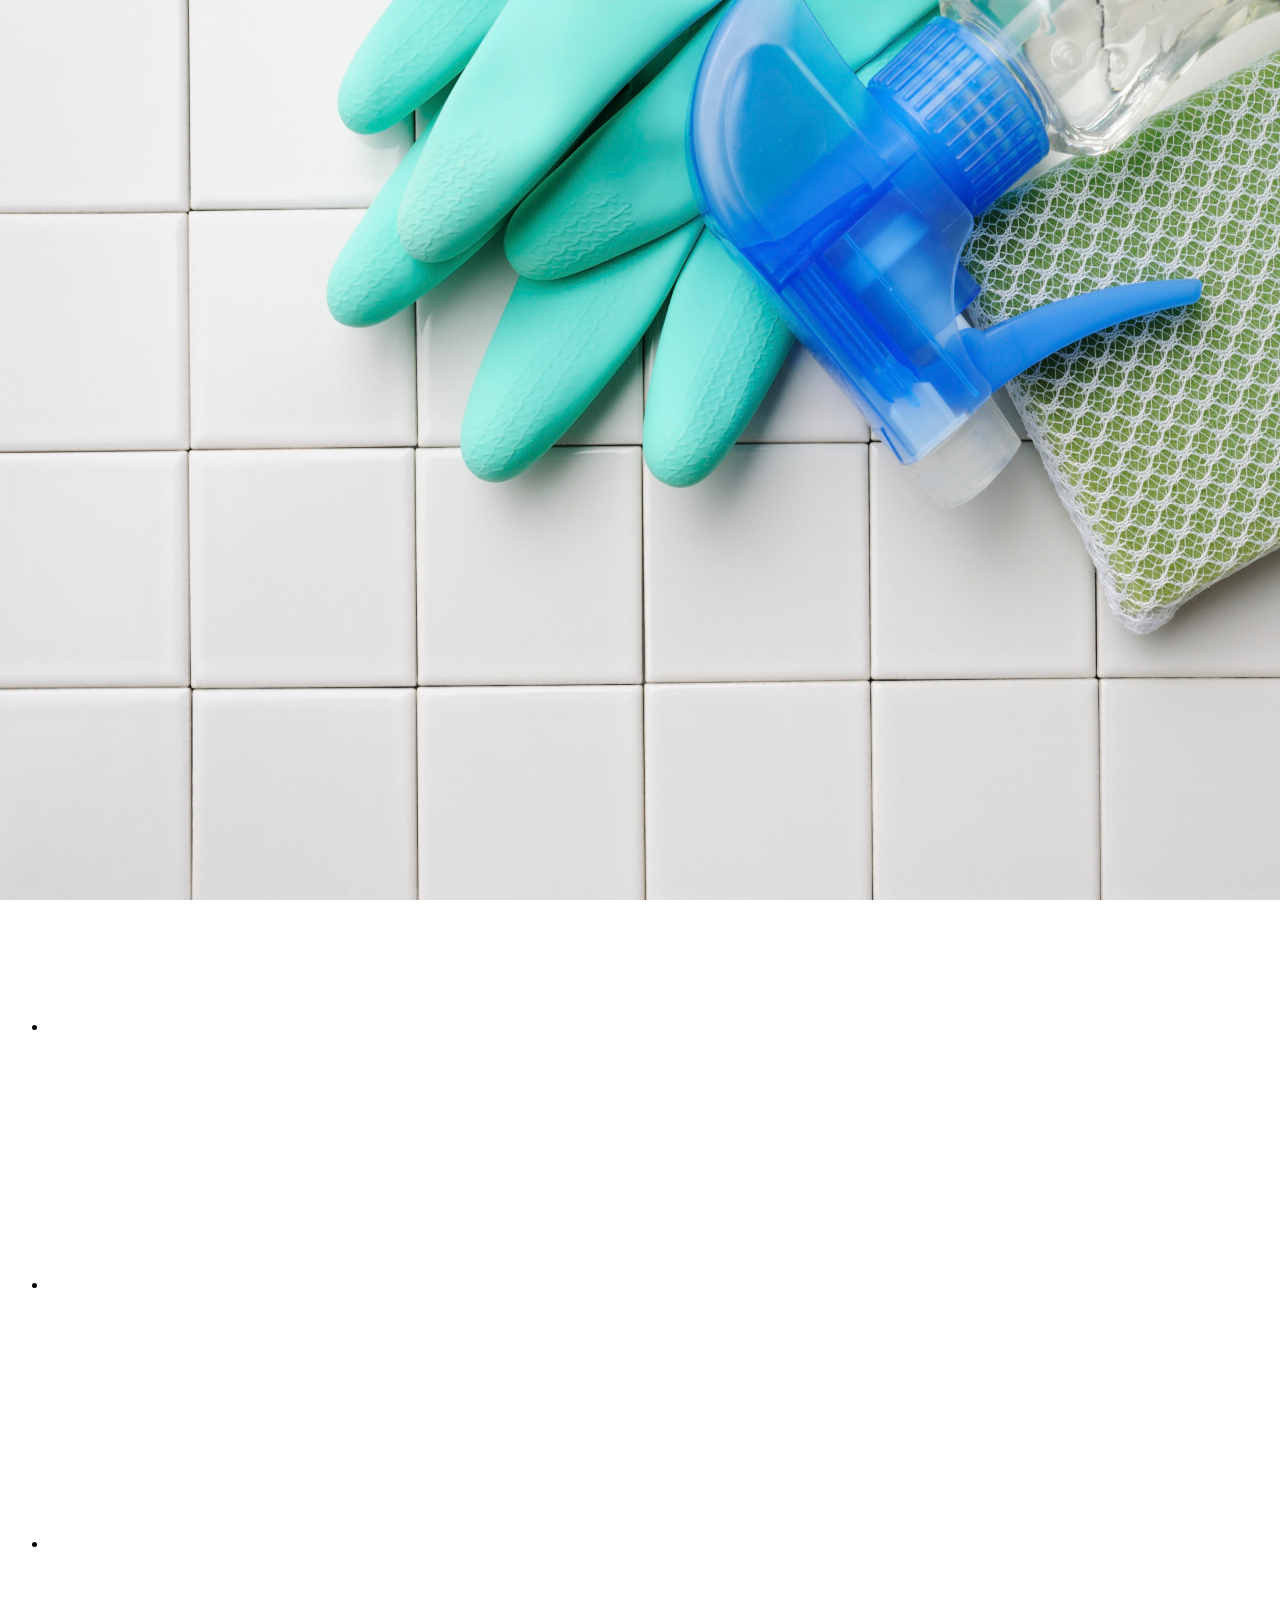
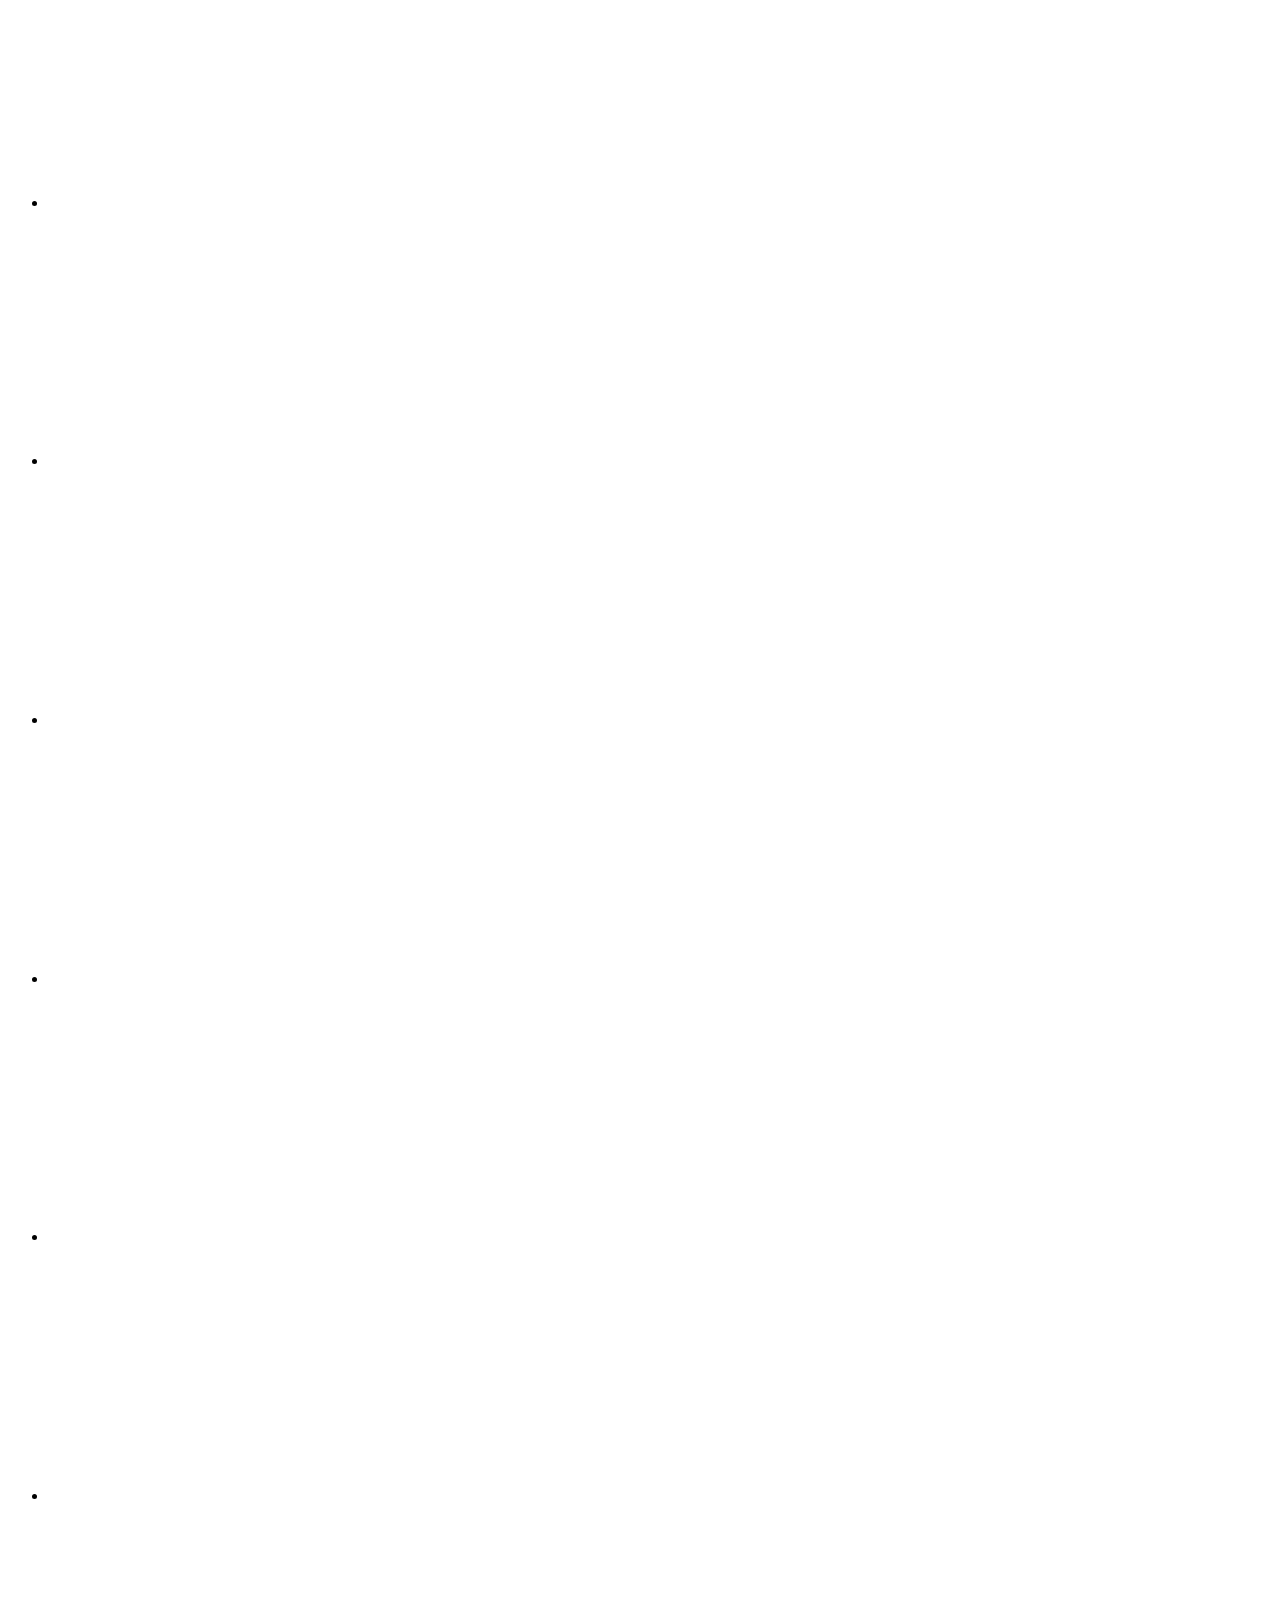
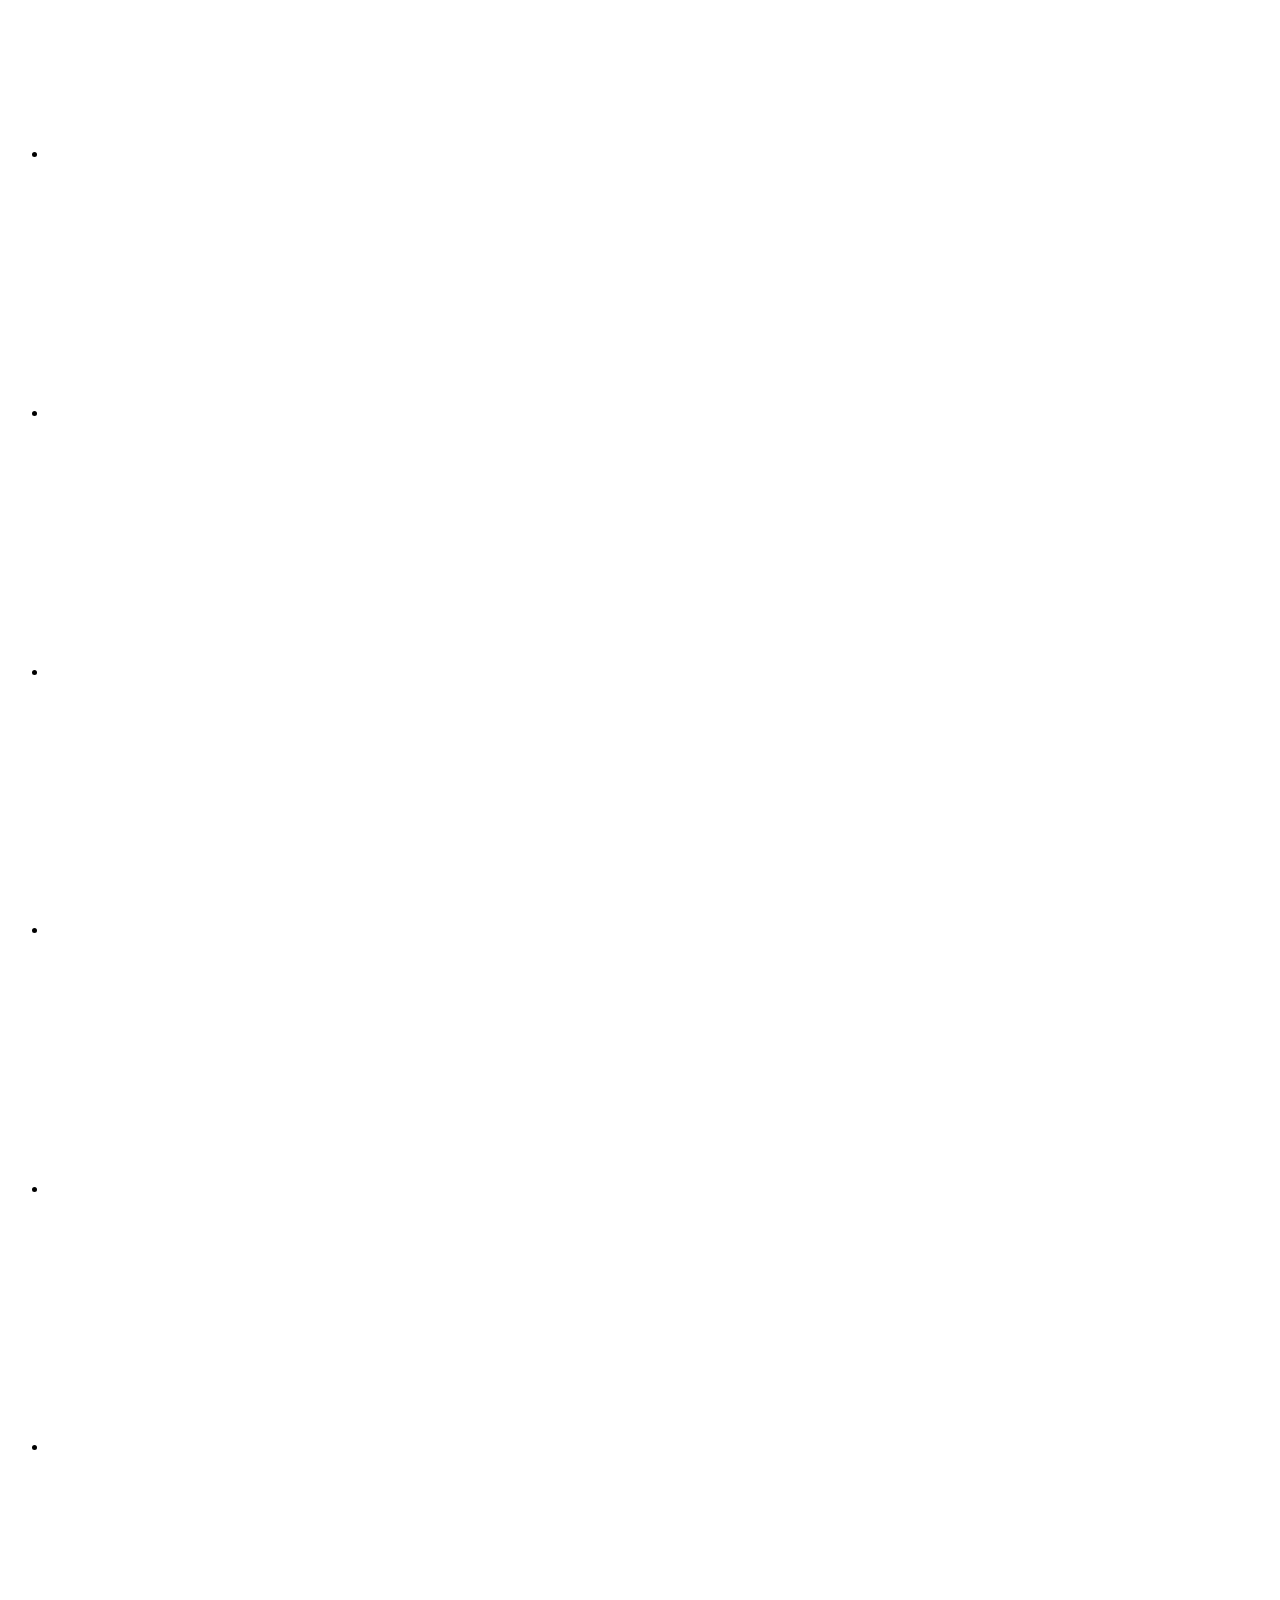
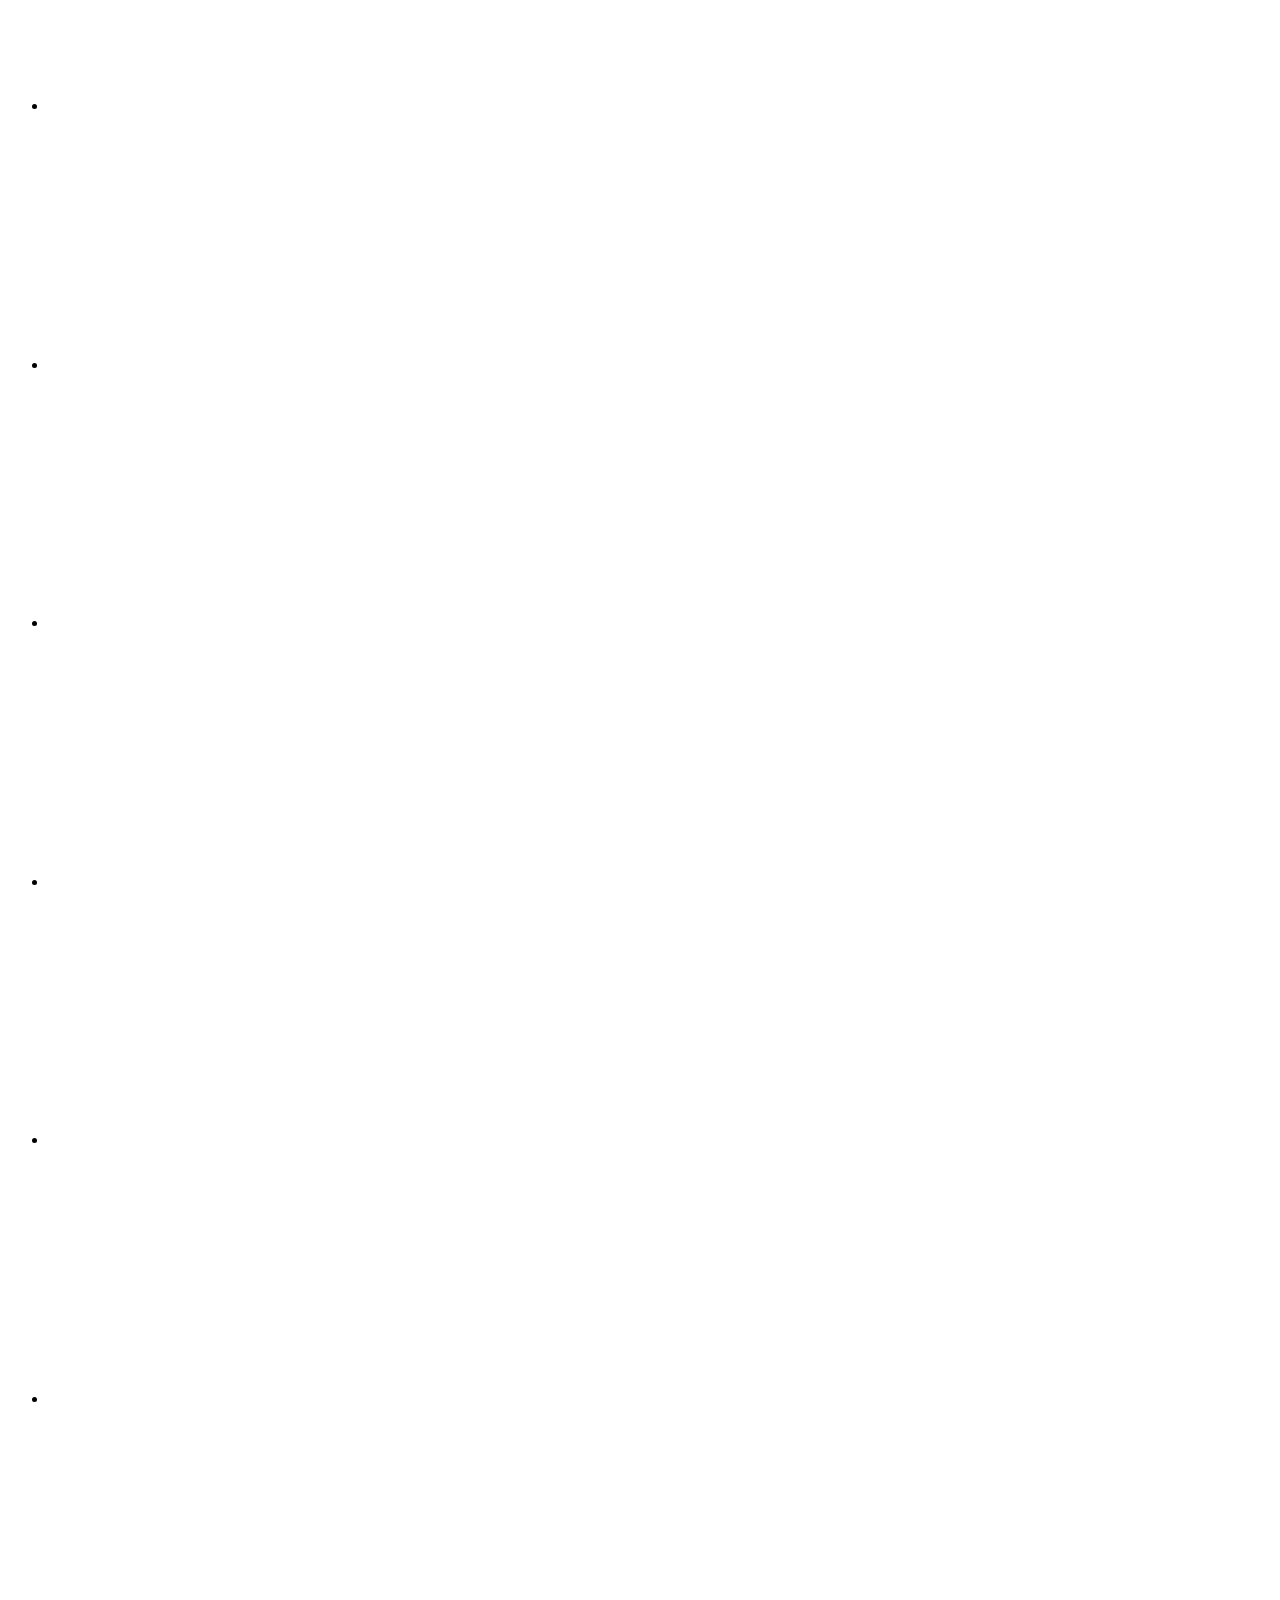
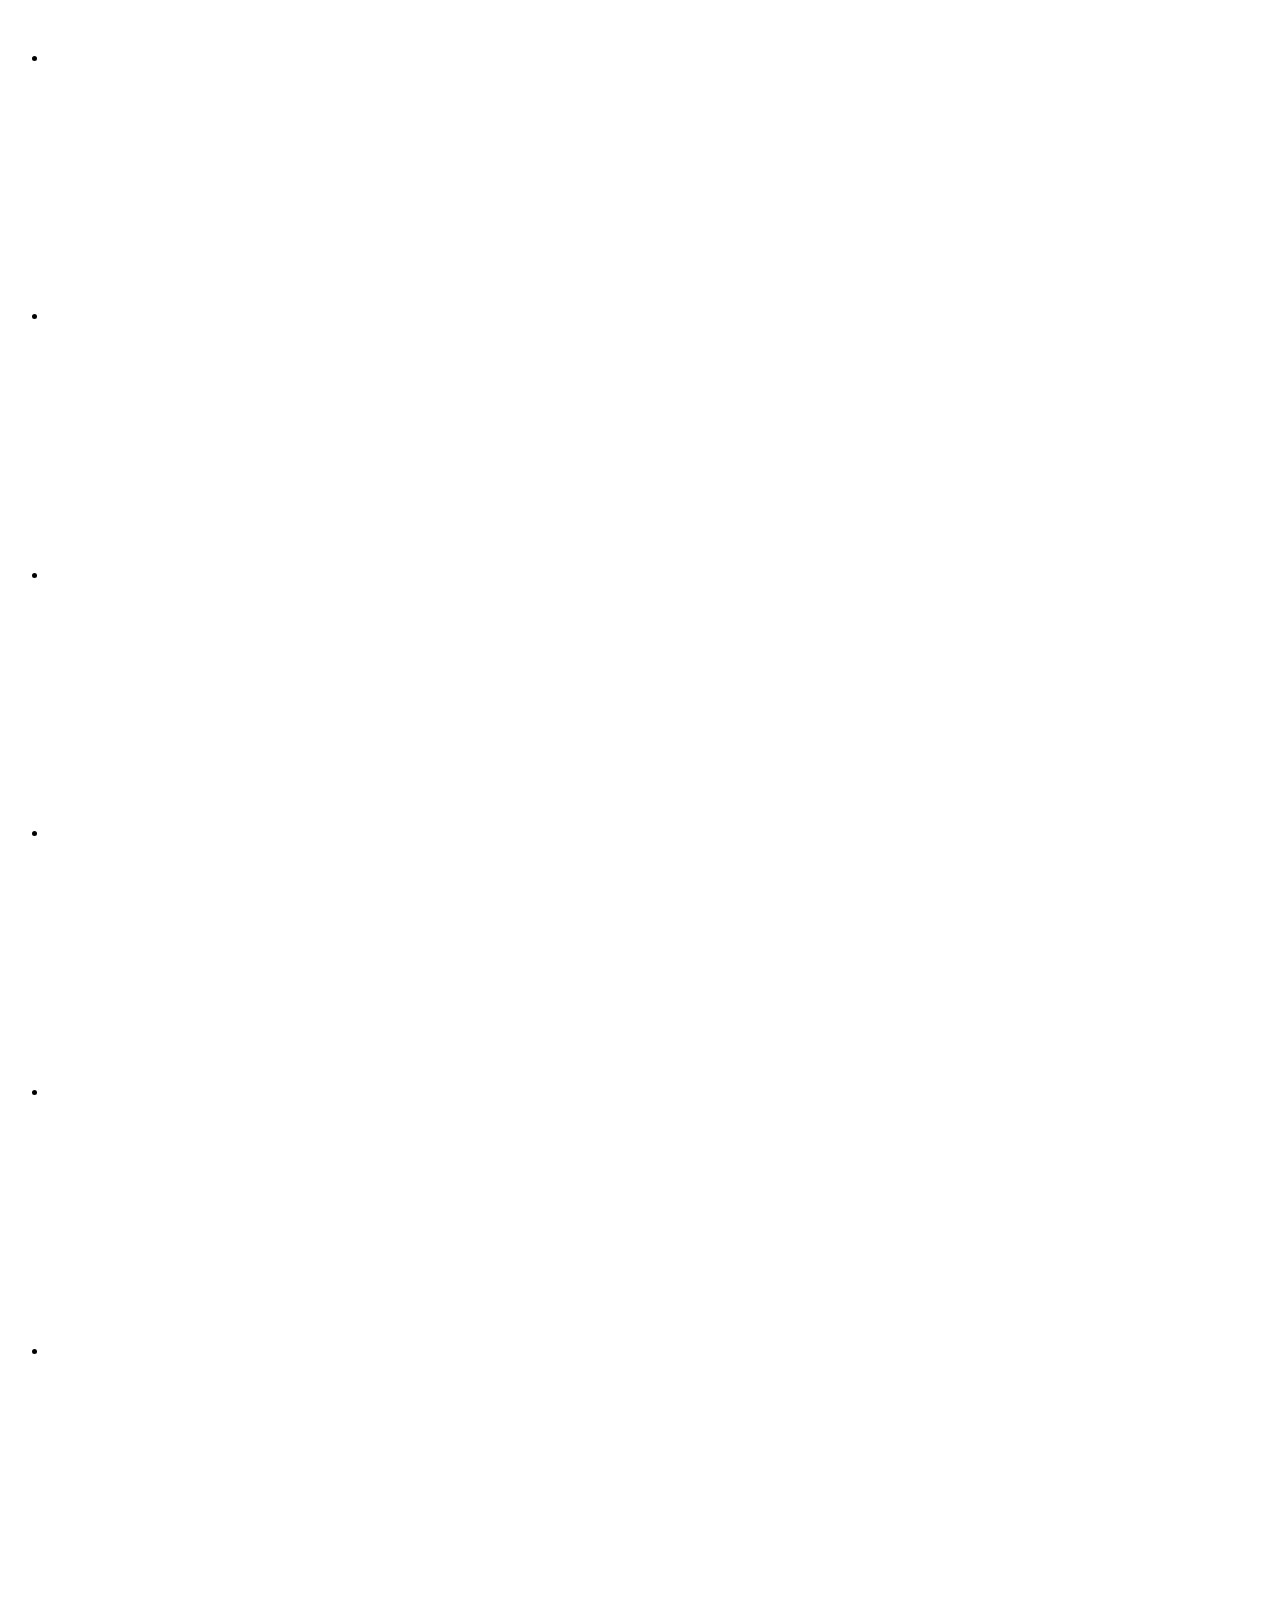
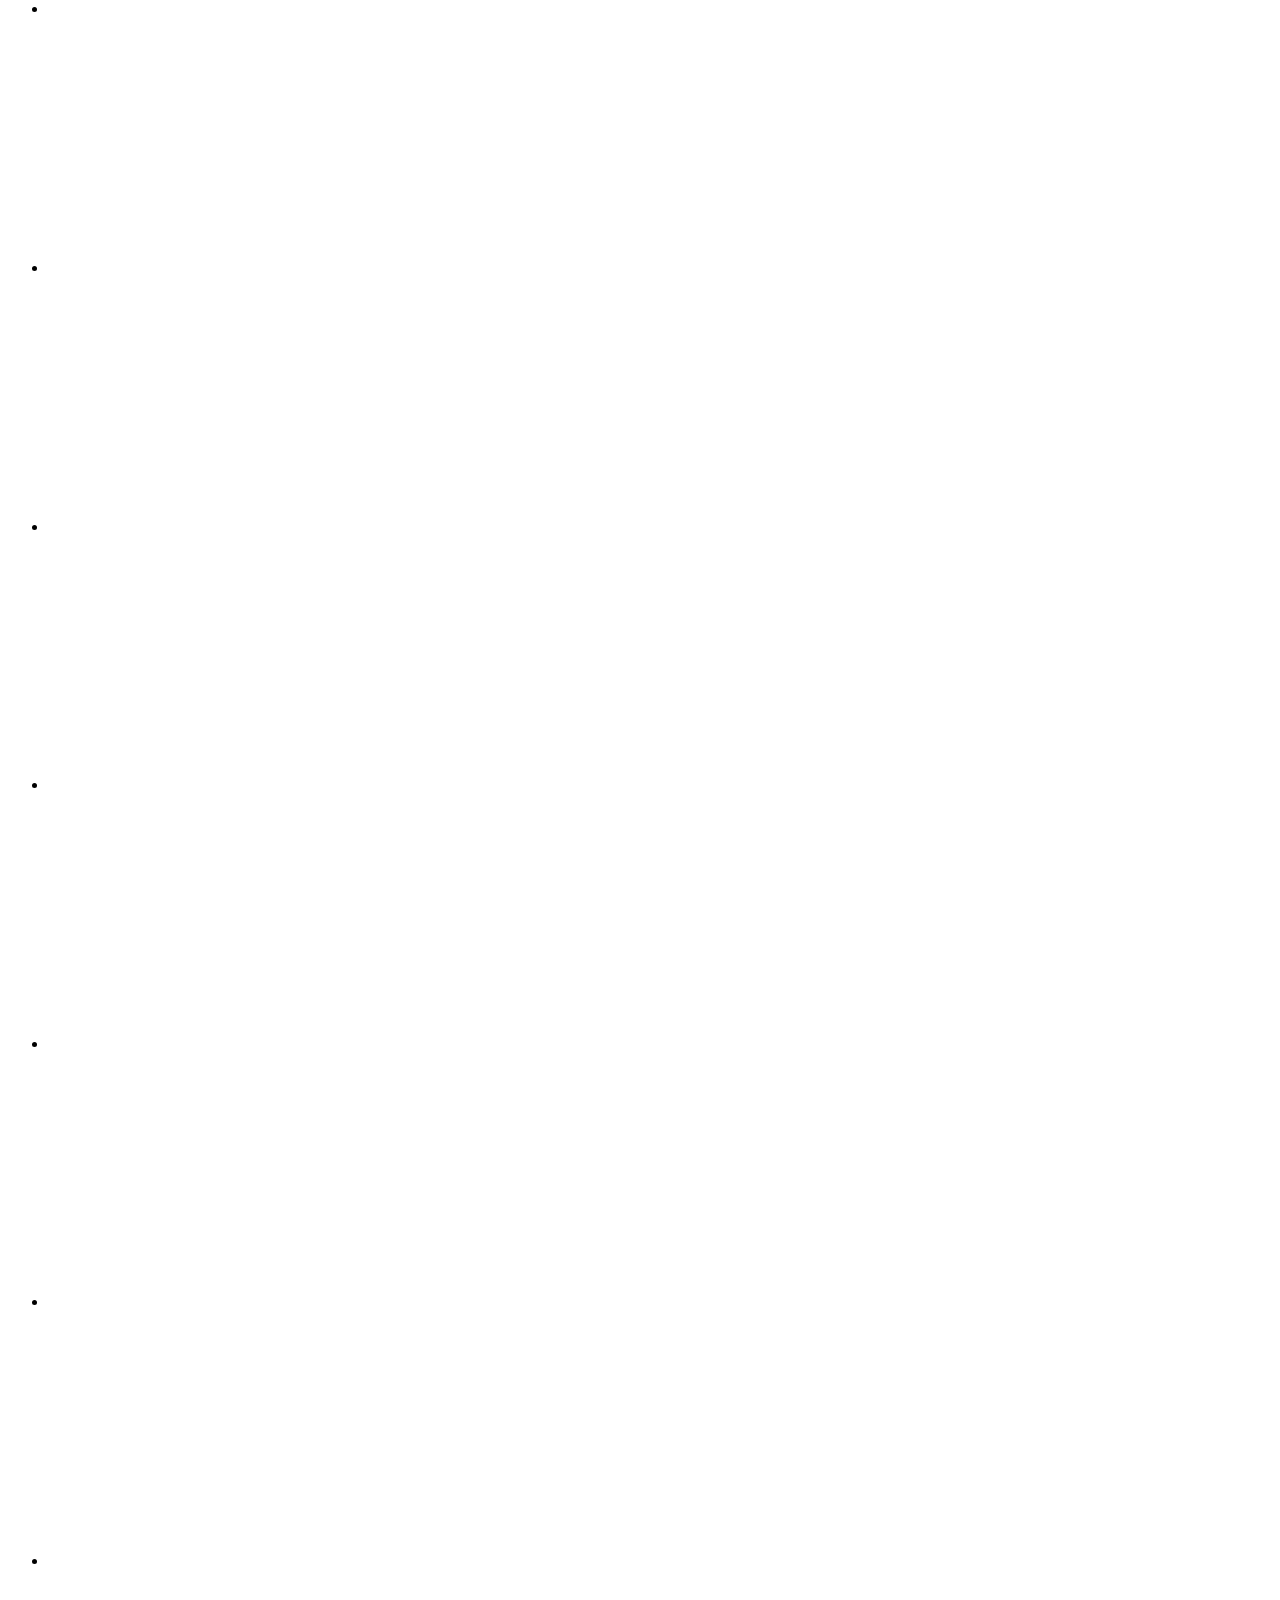
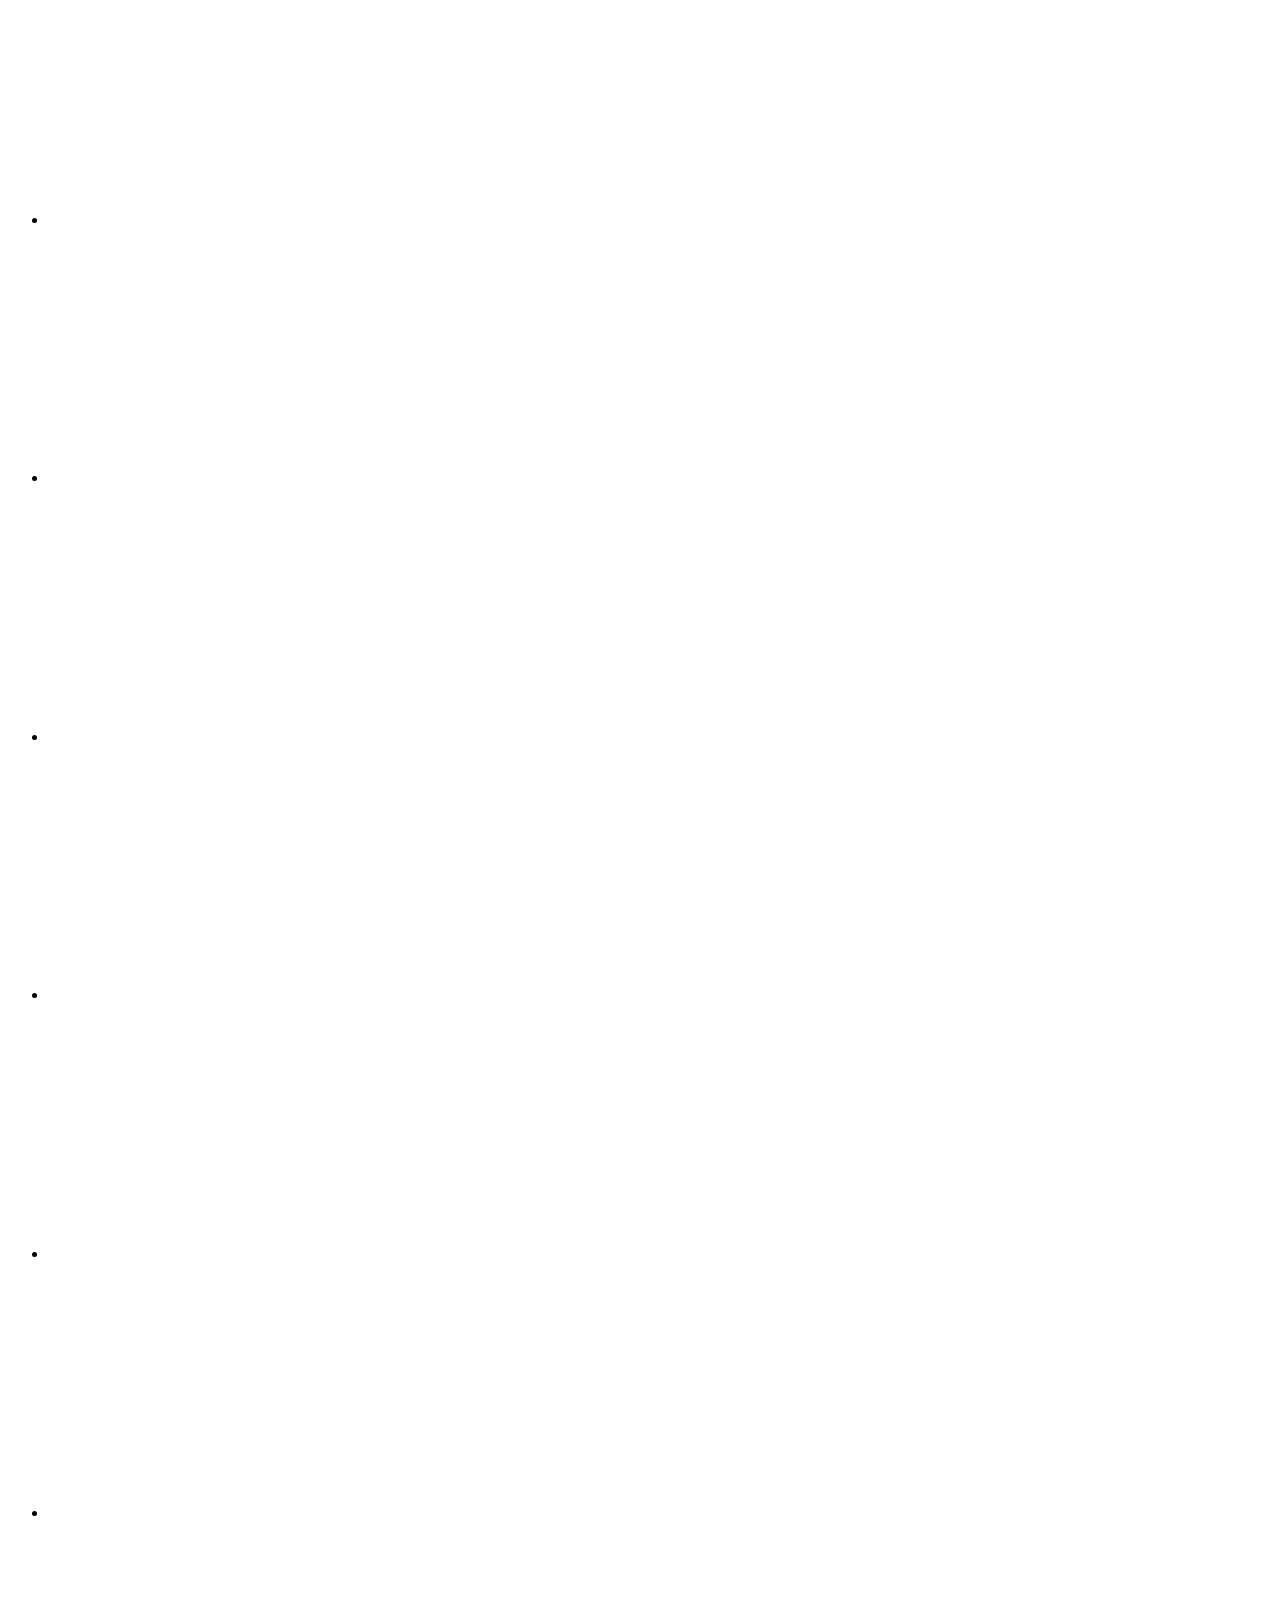
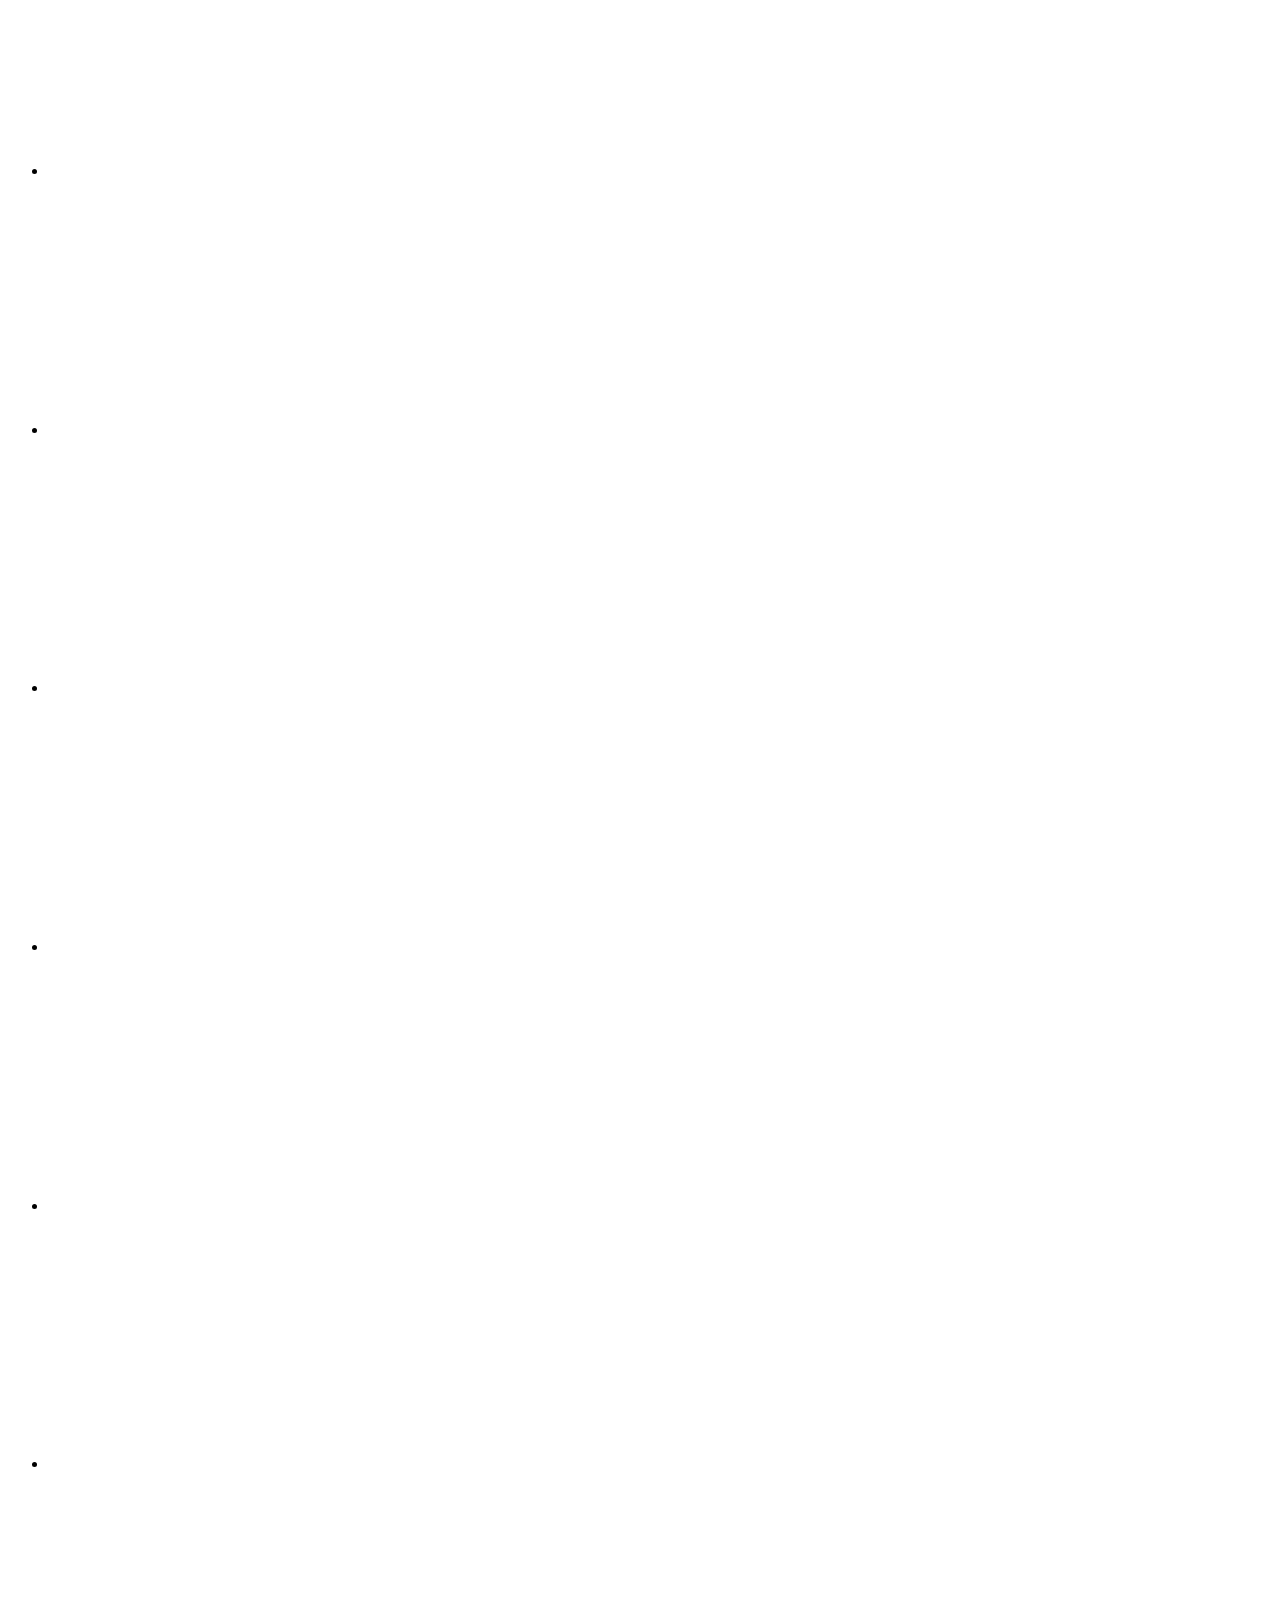
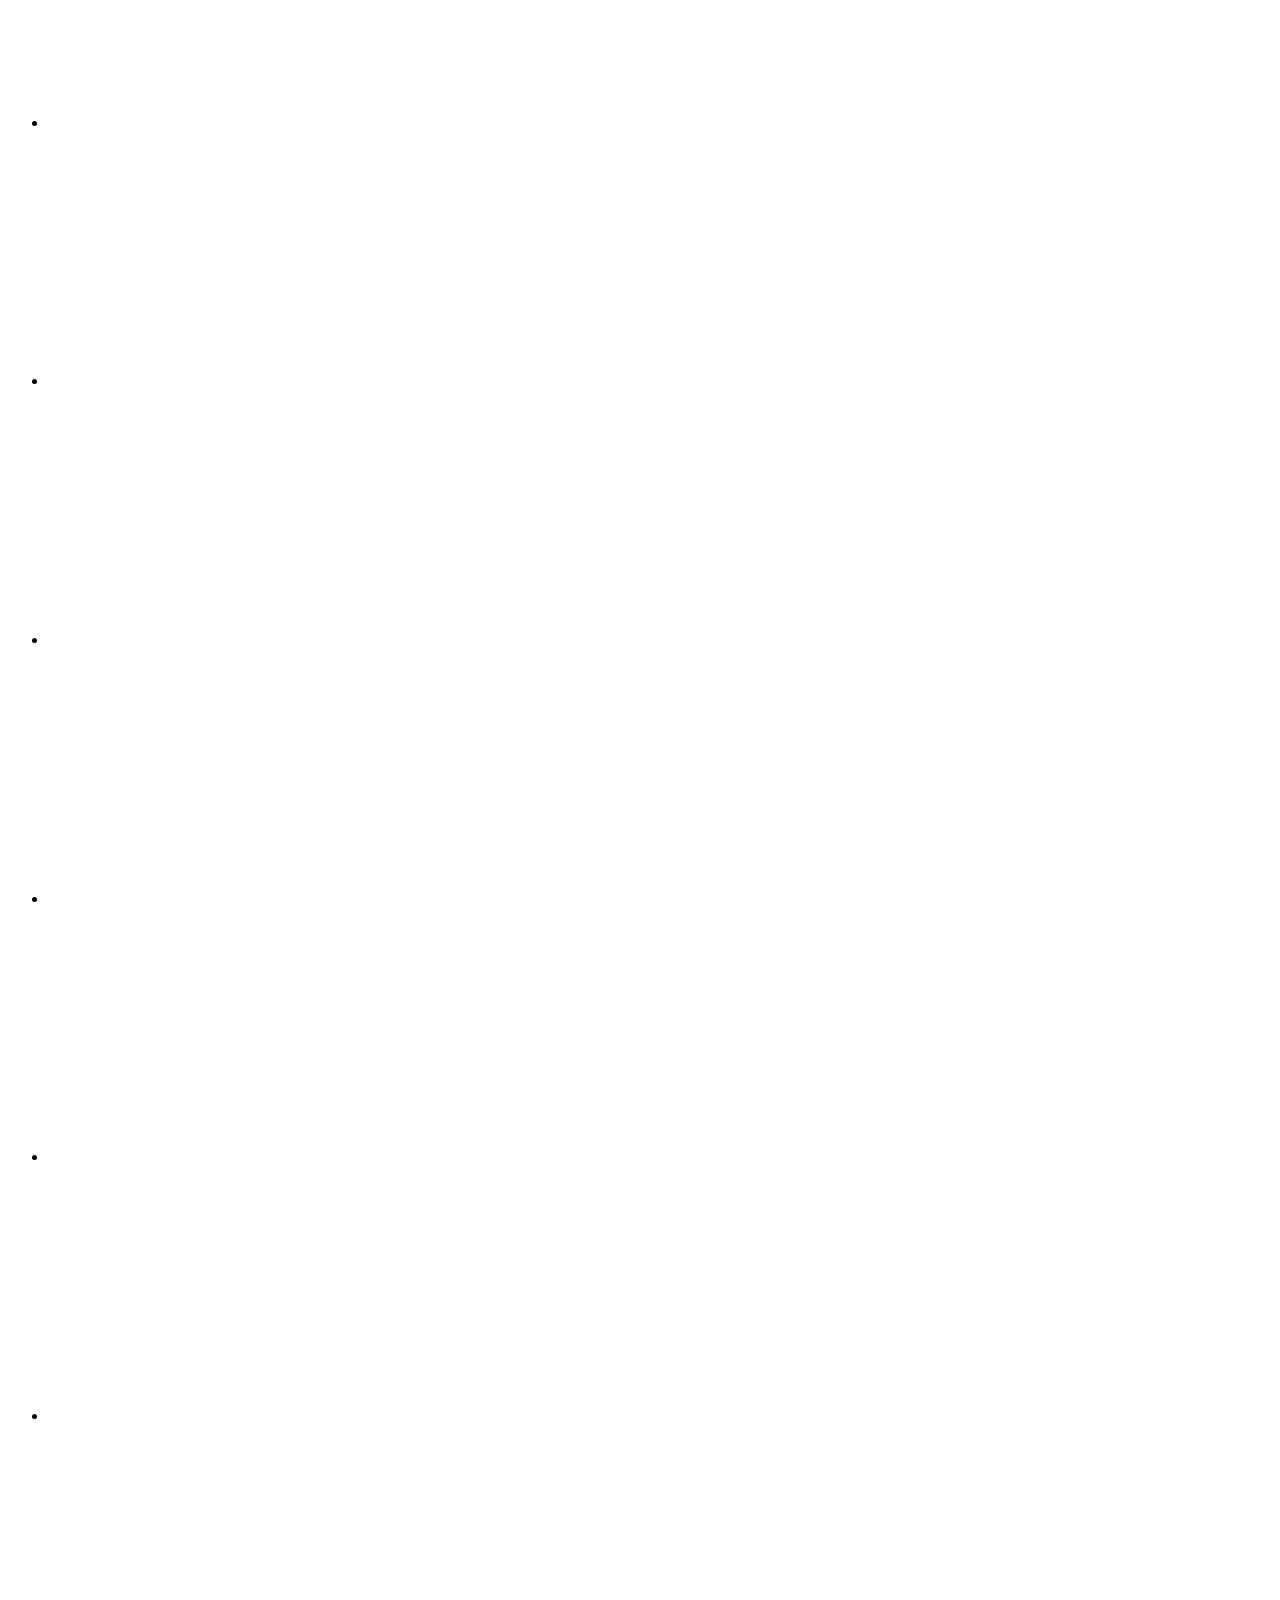
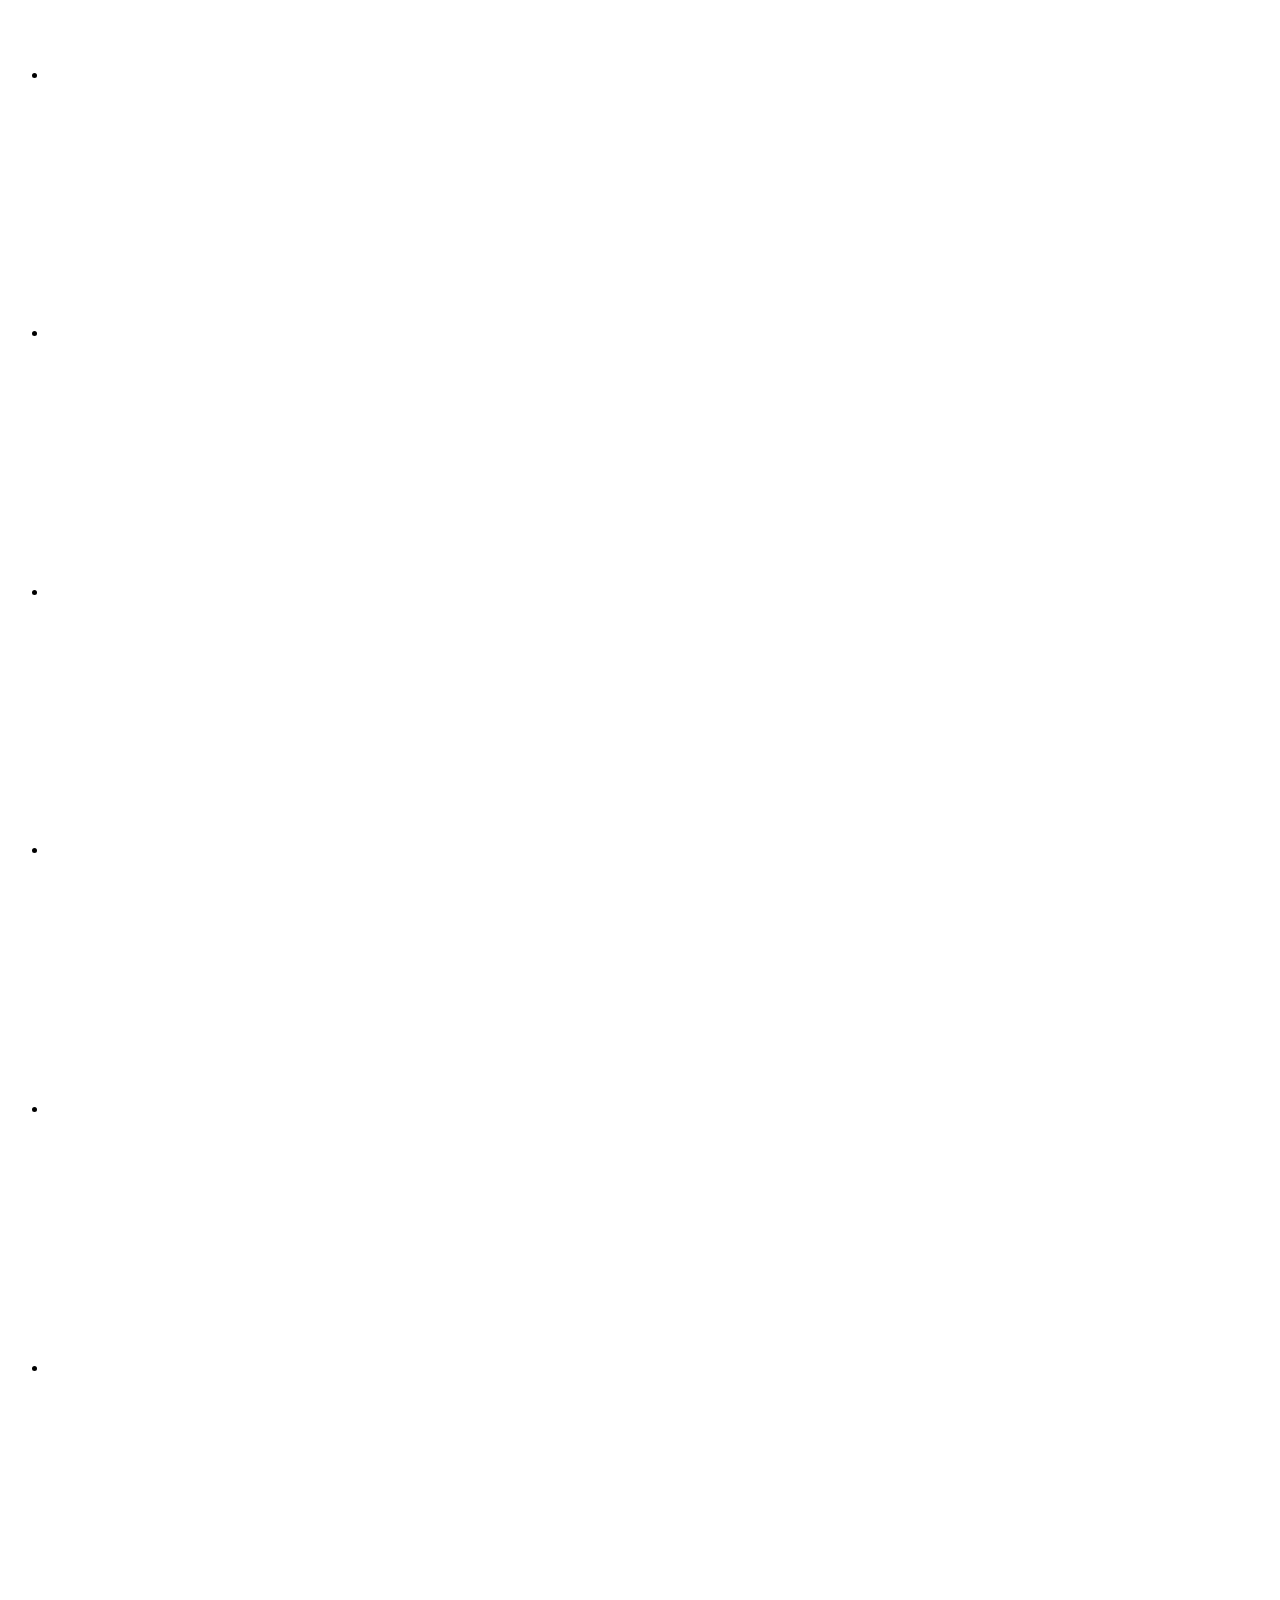
==== index.html @ 32f01faa "Preview estático do site Klintek para GitHub Pages Build Next.js (output: export, basePath /klintek)" ====
<!DOCTYPE html><html lang="pt-BR"><head><meta charSet="utf-8"/><meta name="viewport" content="width=device-width, initial-scale=1"/><link rel="preload" href="/klintek/_next/static/media/8e6fa89aa22d24ec-s.p.0uvzar8hswo3p.woff2" as="font" crossorigin="" type="font/woff2"/><link rel="preload" href="/klintek/_next/static/media/a218039a3287bcfd-s.p.17-1enzs_j91b.woff2" as="font" crossorigin="" type="font/woff2"/><link rel="preload" href="/klintek/_next/static/media/e2334d715941921e-s.p.12skym0rqknxy.woff2" as="font" crossorigin="" type="font/woff2"/><link rel="preload" as="image" href="/assets/klintek/hero-limpeza.jpg"/><link rel="preload" as="image" href="/assets/klintek/brand/logo-branco.png"/><link rel="stylesheet" href="/klintek/_next/static/chunks/0i7alz_803m9s.css" data-precedence="next"/><link rel="preload" as="script" fetchPriority="low" href="/klintek/_next/static/chunks/115dplafwys-z.js"/><script src="/klintek/_next/static/chunks/0pqt~8bl3ukh4.js" async=""></script><script src="/klintek/_next/static/chunks/0vkgb7xyv-nko.js" async=""></script><script src="/klintek/_next/static/chunks/0rktxswx22g-6.js" async=""></script><script src="/klintek/_next/static/chunks/turbopack-0wkvtmb~v9m.-.js" async=""></script><script src="/klintek/_next/static/chunks/14ld_-3iisn83.js" async=""></script><script src="/klintek/_next/static/chunks/0lohk~2icoom2.js" async=""></script><script src="/klintek/_next/static/chunks/0slocnwbg5qk3.js" async=""></script><script src="/klintek/_next/static/chunks/0d3shmwh5_nmn.js" async=""></script><script src="/klintek/_next/static/chunks/149d9~38l7e.f.js" async=""></script><script src="/klintek/_next/static/chunks/0twgum4p._26j.js" async=""></script><script src="/klintek/_next/static/chunks/08orjyk4qa8mo.js" async=""></script><meta name="next-size-adjust" content=""/><meta name="theme-color" content="#0c3934"/><title>Klintek</title><meta name="description" content="Klintek Distribuidora — distribuidor exclusivo Santher Professional em São Paulo. Produtos de higiene e limpeza profissional para empresas: dispensers, papéis, sabonetes e soluções B2B com entrega em até 48h."/><meta name="application-name" content="Klintek"/><link rel="author" href="http://localhost:3000"/><meta name="author" content="Klintek Distribuidora"/><link rel="manifest" href="/manifest.json"/><meta name="keywords" content="distribuidora de produtos de limpeza,higiene profissional,limpeza profissional,Santher Professional,dispensers,papel toalha,papel higiênico,produtos de limpeza B2B,São Paulo,Klintek"/><meta name="creator" content="Klintek Distribuidora"/><meta name="publisher" content="Klintek Distribuidora"/><meta name="robots" content="index, follow"/><meta name="googlebot" content="index, follow, max-video-preview:-1, max-image-preview:large, max-snippet:-1"/><meta name="category" content="business"/><meta name="msapplication-TileColor" content="#0c3934"/><meta name="msapplication-TileImage" content="/ms-icon-150x150.png"/><meta name="msapplication-config" content="/browserconfig.xml"/><link rel="canonical" href="http://localhost:3000"/><meta name="format-detection" content="telephone=no, address=no, email=no"/><meta name="mobile-web-app-capable" content="yes"/><meta name="apple-mobile-web-app-title" content="Klintek"/><meta name="apple-mobile-web-app-status-bar-style" content="black-translucent"/><meta property="og:title" content="Klintek"/><meta property="og:description" content="Klintek Distribuidora — distribuidor exclusivo Santher Professional em São Paulo. Produtos de higiene e limpeza profissional para empresas: dispensers, papéis, sabonetes e soluções B2B com entrega em até 48h."/><meta property="og:url" content="http://localhost:3000"/><meta property="og:site_name" content="Klintek"/><meta property="og:locale" content="pt_BR"/><meta property="og:image" content="http://localhost:3000/open-graph.png"/><meta property="og:image:type" content="image/png"/><meta property="og:image:width" content="1200"/><meta property="og:image:height" content="630"/><meta property="og:image:alt" content="Klintek — Distribuidora de higiene e limpeza profissional"/><meta property="og:type" content="website"/><meta name="twitter:card" content="summary_large_image"/><meta name="twitter:site" content="@klintek.distribuidora"/><meta name="twitter:creator" content="@klintek.distribuidora"/><meta name="twitter:title" content="Klintek"/><meta name="twitter:description" content="Klintek Distribuidora — distribuidor exclusivo Santher Professional em São Paulo. Produtos de higiene e limpeza profissional para empresas: dispensers, papéis, sabonetes e soluções B2B com entrega em até 48h."/><meta name="twitter:image" content="http://localhost:3000/open-graph.png"/><meta name="twitter:image:alt" content="Klintek — Distribuidora de higiene e limpeza profissional"/><link rel="icon" href="/favicon.ico" sizes="any"/><link rel="icon" href="/icon.svg" type="image/svg+xml"/><link rel="icon" href="/favicon-16x16.png" sizes="16x16" type="image/png"/><link rel="icon" href="/favicon-32x32.png" sizes="32x32" type="image/png"/><link rel="icon" href="/android-icon-192x192.png" sizes="192x192" type="image/png"/><link rel="icon" href="/icon-512x512.png" sizes="512x512" type="image/png"/><link rel="apple-touch-icon" href="/apple-icon-180x180.png" sizes="180x180" type="image/png"/><script src="/klintek/_next/static/chunks/03~yq9q893hmn.js" noModule=""></script></head><body class="poppins_75986893-module__xWoXQW__variable"><div hidden=""><!--$--><!--/$--></div><script type="application/ld+json">{"@context":"https://schema.org","@graph":[{"@type":["Organization","WholesaleStore"],"@id":"http://localhost:3000/#organization","name":"Klintek Distribuidora de Produtos de Higiene e Limpeza","alternateName":"Klintek","description":"Klintek Distribuidora — distribuidor exclusivo Santher Professional em São Paulo. Produtos de higiene e limpeza profissional para empresas: dispensers, papéis, sabonetes e soluções B2B com entrega em até 48h.","url":"http://localhost:3000","logo":{"@type":"ImageObject","url":"http://localhost:3000/icon-512x512.png","width":512,"height":512},"image":"http://localhost:3000/open-graph.png","email":"contato@klintek.com.br","telephone":"+55 (11) 5555-9335","priceRange":"$$","knowsLanguage":"pt-BR","address":{"@type":"PostalAddress","streetAddress":"R. Alvarenga Peixoto, 400 — Vila Anastácio","addressLocality":"São Paulo","addressRegion":"SP","postalCode":"05095-010","addressCountry":"BR"},"openingHoursSpecification":[{"@type":"OpeningHoursSpecification","dayOfWeek":["Monday","Tuesday","Wednesday","Thursday","Friday"],"opens":"08:00","closes":"18:00"}],"sameAs":["https://instagram.com/klintek.distribuidora"]},{"@type":"WebSite","@id":"http://localhost:3000/#website","name":"Klintek","description":"Klintek Distribuidora — distribuidor exclusivo Santher Professional em São Paulo. Produtos de higiene e limpeza profissional para empresas: dispensers, papéis, sabonetes e soluções B2B com entrega em até 48h.","url":"http://localhost:3000","inLanguage":"pt-BR","publisher":{"@id":"http://localhost:3000/#organization"}}]}</script><div class="scroll-layout"><div class="scroll-layout-content"><!--$!--><template data-dgst="BAILOUT_TO_CLIENT_SIDE_RENDERING"></template><!--/$--><!--$?--><template id="B:0"></template><!--/$--></div></div><div class="fixed inset-0 z-[200] flex flex-col items-center justify-center gap-8 bg-brand-deep text-on-brand" style="transform:none" role="status" aria-live="polite" aria-label="Carregando"><span class="flex items-center" style="opacity:0;transform:translate3d(0,16px,0)"><span class="inline-flex items-center "><img alt="Klintek Distribuidora" width="262" height="60" decoding="async" data-nimg="1" class="w-auto h-9" style="color:transparent" src="/assets/klintek/brand/logo-branco.png"/></span></span><span class="h-px w-40 overflow-hidden rounded-pill bg-on-brand/20"><span class="block h-full w-full bg-on-brand" style="transform-origin:left center;transform:scaleX(0)"></span></span></div><script>requestAnimationFrame(function(){$RT=performance.now()});</script><script src="/klintek/_next/static/chunks/115dplafwys-z.js" id="_R_" async=""></script><div hidden id="S:0"><main class="w-full overflow-x-clip bg-background p-2 sm:p-3"><section aria-labelledby="hero-title" class="relative isolate flex h-[calc(100svh-1rem)] min-h-[36rem] flex-col overflow-hidden rounded-card-lg bg-brand-deep text-on-brand sm:h-[calc(100svh-1.5rem)]"><div class="absolute inset-0 -z-10"><div class="absolute inset-x-0 -top-[16%] h-[132%] w-full" style="transform:none"><img alt="Materiais de limpeza profissional organizados sobre bancada" decoding="async" data-nimg="fill" class="scale-105 object-cover blur-[7px]" style="position:absolute;height:100%;width:100%;left:0;top:0;right:0;bottom:0;color:transparent" src="/assets/klintek/hero-limpeza.jpg"/><div class="absolute inset-0 bg-gradient-to-b from-brand-deep/65 via-brand-deep/35 to-brand-deep/75"></div></div></div><header class="flex items-center justify-between gap-4 px-6 pt-6 text-xs sm:px-10 sm:pt-8"><nav aria-label="Principal" class="hidden flex-1 gap-8 lg:flex"><a class="whitespace-nowrap leading-tight opacity-90 outline-none hover:opacity-100 focus-visible:underline" href="/klintek#catalogo">Produtos</a><a class="whitespace-nowrap leading-tight opacity-90 outline-none hover:opacity-100 focus-visible:underline" href="/klintek/sobre">Sobre</a></nav><a aria-label="Klintek — página inicial" class="flex items-center outline-none focus-visible:ring-2 focus-visible:ring-on-brand lg:flex-1 lg:justify-center" href="/klintek"><span class="inline-flex items-center "><img alt="Klintek Distribuidora" width="262" height="60" decoding="async" data-nimg="1" class="w-auto h-9 sm:h-11" style="color:transparent" src="/assets/klintek/brand/logo-branco.png"/></span></a><div class="flex flex-1 items-center justify-end gap-4 sm:gap-5"><button type="button" class="hidden cursor-pointer uppercase tracking-wide underline-offset-4 outline-none hover:underline focus-visible:underline sm:inline">Fale com um consultor</button><button type="button" aria-label="Abrir menu" aria-expanded="false" class="grid size-10 cursor-pointer place-items-center rounded-pill bg-on-brand/15 outline-none backdrop-blur hover:bg-on-brand/25 focus-visible:ring-2 focus-visible:ring-on-brand"><span class="flex flex-col gap-[5px]"><span class="block h-px w-4 bg-on-brand"></span><span class="block h-px w-4 bg-on-brand"></span></span></button></div></header><div class="grid flex-1 place-items-center px-6 sm:px-10"><h1 id="hero-title" class="text-center text-[7vw] font-medium leading-[0.95] tracking-tight"><span class="block whitespace-nowrap justify-center" style="position:relative;column-gap:0.3em;display:flex;flex-wrap:wrap"><span style="position:absolute;width:1px;height:1px;padding:0;margin:-1px;overflow:hidden;clip:rect(0,0,0,0);white-space:nowrap;border:0;pointer-events:none;user-select:none">Higiene Profissional</span><span aria-hidden="true" style="display:contents"><span style="overflow:hidden;display:inline-block;user-select:auto" class="line-word"><span style="display:inline-block;opacity:0;user-select:auto;transform:translate3d(0,115%,0)" class="pb-[0.14em]">H<!-- -->i<!-- -->g<!-- -->i<!-- -->e<!-- -->n<!-- -->e</span></span><span style="overflow:hidden;display:inline-block;user-select:auto" class="line-word"><span style="display:inline-block;opacity:0;user-select:auto;transform:translate3d(0,115%,0)" class="pb-[0.14em]">P<!-- -->r<!-- -->o<!-- -->f<!-- -->i<!-- -->s<!-- -->s<!-- -->i<!-- -->o<!-- -->n<!-- -->a<!-- -->l</span></span></span></span></h1></div><div class="mt-auto flex flex-col items-start gap-6 px-6 pb-8 sm:flex-row sm:items-end sm:justify-between sm:px-10 sm:pb-10"><p class="text-[2.4rem] font-medium uppercase leading-[0.95] tracking-tight text-on-brand/85"><span class="block whitespace-nowrap " style="position:relative;column-gap:0.3em;display:flex;flex-wrap:wrap"><span style="position:absolute;width:1px;height:1px;padding:0;margin:-1px;overflow:hidden;clip:rect(0,0,0,0);white-space:nowrap;border:0;pointer-events:none;user-select:none">Seu negócio,</span><span aria-hidden="true" style="display:contents"><span style="overflow:hidden;display:inline-block;user-select:auto" class="line-word"><span style="display:inline-block;opacity:0;user-select:auto;transform:translate3d(0,115%,0)" class="pb-[0.14em]">S<!-- -->e<!-- -->u</span></span><span style="overflow:hidden;display:inline-block;user-select:auto" class="line-word"><span style="display:inline-block;opacity:0;user-select:auto;transform:translate3d(0,115%,0)" class="pb-[0.14em]">n<!-- -->e<!-- -->g<!-- -->ó<!-- -->c<!-- -->i<!-- -->o<!-- -->,</span></span></span></span><span class="block whitespace-nowrap " style="position:relative;column-gap:0.3em;display:flex;flex-wrap:wrap"><span style="position:absolute;width:1px;height:1px;padding:0;margin:-1px;overflow:hidden;clip:rect(0,0,0,0);white-space:nowrap;border:0;pointer-events:none;user-select:none">sempre limpo</span><span aria-hidden="true" style="display:contents"><span style="overflow:hidden;display:inline-block;user-select:auto" class="line-word"><span style="display:inline-block;opacity:0;user-select:auto;transform:translate3d(0,115%,0)" class="pb-[0.14em]">s<!-- -->e<!-- -->m<!-- -->p<!-- -->r<!-- -->e</span></span><span style="overflow:hidden;display:inline-block;user-select:auto" class="line-word"><span style="display:inline-block;opacity:0;user-select:auto;transform:translate3d(0,115%,0)" class="pb-[0.14em]">l<!-- -->i<!-- -->m<!-- -->p<!-- -->o</span></span></span></span></p><div class="flex w-full items-end gap-4 sm:w-auto"><div class="hidden w-64 flex-col gap-3 md:flex" style="opacity:0;transform:translate3d(0,28px,0)"><div style="opacity:1;transform:none"><article class="flex items-center gap-3 rounded-card border border-on-brand/15 bg-on-brand/10 p-3 shadow-lg shadow-brand-deep/20 backdrop-blur-md"><span class="relative aspect-square w-14 shrink-0 overflow-hidden rounded-xl"><img alt="Papéis profissionais Santher Inovatta" loading="lazy" decoding="async" data-nimg="fill" class="object-cover" style="position:absolute;height:100%;width:100%;left:0;top:0;right:0;bottom:0;color:transparent" src="/assets/klintek/papel-santher.png"/></span><span class="min-w-0"><span class="block text-[0.7rem] font-medium uppercase tracking-wide">Santher Professional</span><span class="block text-[0.7rem] uppercase opacity-80">Linha Inovatta</span><a class="mt-1 inline-block text-[0.65rem] underline underline-offset-2 opacity-90 outline-none hover:opacity-100 focus-visible:opacity-100" href="#catalogo">Ver produtos<!-- --> →</a></span></article></div><span class="flex items-center gap-2 "><button type="button" aria-label="Destaque 1" aria-current="true" class="cursor-pointer rounded-pill p-1.5 outline-none focus-visible:ring-2 focus-visible:ring-brand-light"><span class="block h-1.5 rounded-pill w-5 bg-on-brand"></span></button><button type="button" aria-label="Destaque 2" aria-current="false" class="cursor-pointer rounded-pill p-1.5 outline-none focus-visible:ring-2 focus-visible:ring-brand-light"><span class="block h-1.5 rounded-pill w-1.5 bg-on-brand/40"></span></button><button type="button" aria-label="Destaque 3" aria-current="false" class="cursor-pointer rounded-pill p-1.5 outline-none focus-visible:ring-2 focus-visible:ring-brand-light"><span class="block h-1.5 rounded-pill w-1.5 bg-on-brand/40"></span></button></span></div><article class="flex w-full max-w-xs items-stretch gap-3 rounded-card border border-on-brand/15 bg-on-brand/10 p-3 shadow-lg shadow-brand-deep/20 backdrop-blur-md sm:w-60" style="opacity:0;transform:translate3d(0,28px,0)"><span class="flex flex-col justify-between"><span class="text-3xl font-medium leading-none">48h</span><span class="flex -space-x-2"><span class="size-5 rounded-pill border border-brand-deep/40" style="background:#3fbca3"></span><span class="size-5 rounded-pill border border-brand-deep/40" style="background:#c2e029"></span><span class="size-5 rounded-pill border border-brand-deep/40" style="background:#0b6e97"></span><span class="size-5 rounded-pill border border-brand-deep/40" style="background:#ffffff"></span></span><span class="text-[0.65rem] opacity-80">Entrega expressa na Grande São Paulo</span></span><span class="relative ml-auto aspect-[3/4] w-16 shrink-0 overflow-hidden rounded-xl"><img alt="Dispenser de papel toalha em uso" loading="lazy" decoding="async" data-nimg="fill" class="object-cover" style="position:absolute;height:100%;width:100%;left:0;top:0;right:0;bottom:0;color:transparent" src="/assets/klintek/dispenser-em-uso.png"/></span></article></div></div></section><section id="catalogo" aria-label="Catálogo de produtos" class="bg-background px-6 py-14 sm:px-10 sm:py-16"><div class="mb-10"><span class="inline-flex items-center gap-2 text-xs font-medium uppercase tracking-[0.22em] text-ink-soft "><span class="size-1.5 rounded-pill bg-brand" aria-hidden="true"></span>Catálogo B2B</span><h2 class="mt-4 text-5xl font-medium leading-[0.95] tracking-tight"><span class="block whitespace-nowrap " style="position:relative;column-gap:0.3em;display:flex;flex-wrap:wrap"><span style="position:absolute;width:1px;height:1px;padding:0;margin:-1px;overflow:hidden;clip:rect(0,0,0,0);white-space:nowrap;border:0;pointer-events:none;user-select:none">Nossos</span><span aria-hidden="true" style="display:contents"><span style="overflow:hidden;display:inline-block;user-select:auto" class="line-word"><span style="display:inline-block;opacity:0;user-select:auto;transform:translate3d(0,115%,0)" class="pb-[0.14em]">N<!-- -->o<!-- -->s<!-- -->s<!-- -->o<!-- -->s</span></span></span></span><span class="block whitespace-nowrap " style="position:relative;column-gap:0.3em;display:flex;flex-wrap:wrap"><span style="position:absolute;width:1px;height:1px;padding:0;margin:-1px;overflow:hidden;clip:rect(0,0,0,0);white-space:nowrap;border:0;pointer-events:none;user-select:none">Produtos</span><span aria-hidden="true" style="display:contents"><span style="overflow:hidden;display:inline-block;user-select:auto" class="line-word"><span style="display:inline-block;opacity:0;user-select:auto;transform:translate3d(0,115%,0)" class="pb-[0.14em]">P<!-- -->r<!-- -->o<!-- -->d<!-- -->u<!-- -->t<!-- -->o<!-- -->s</span></span></span></span></h2><p class="mt-5 max-w-2xl text-sm leading-relaxed text-ink-soft sm:text-base">Catálogo completo de higiene e limpeza profissional para empresas. Trabalhamos sob cotação: fale com um consultor para condições de volume, instalação de dispensers e entrega programada.</p></div><nav aria-label="Filtrar por categoria" class="flex flex-wrap gap-2"><button type="button" aria-pressed="true" class="cursor-pointer rounded-pill px-5 py-2.5 text-xs font-medium uppercase tracking-wide outline-none focus-visible:ring-2 focus-visible:ring-brand-light bg-brand-deep text-on-brand">Todos</button><button type="button" aria-pressed="false" class="cursor-pointer rounded-pill px-5 py-2.5 text-xs font-medium uppercase tracking-wide outline-none focus-visible:ring-2 focus-visible:ring-brand-light bg-surface text-ink hover:bg-hairline">Toalhas</button><button type="button" aria-pressed="false" class="cursor-pointer rounded-pill px-5 py-2.5 text-xs font-medium uppercase tracking-wide outline-none focus-visible:ring-2 focus-visible:ring-brand-light bg-surface text-ink hover:bg-hairline">Higiênicos</button><button type="button" aria-pressed="false" class="cursor-pointer rounded-pill px-5 py-2.5 text-xs font-medium uppercase tracking-wide outline-none focus-visible:ring-2 focus-visible:ring-brand-light bg-surface text-ink hover:bg-hairline">Guardanapos</button><button type="button" aria-pressed="false" class="cursor-pointer rounded-pill px-5 py-2.5 text-xs font-medium uppercase tracking-wide outline-none focus-visible:ring-2 focus-visible:ring-brand-light bg-surface text-ink hover:bg-hairline">Wipers</button><button type="button" aria-pressed="false" class="cursor-pointer rounded-pill px-5 py-2.5 text-xs font-medium uppercase tracking-wide outline-none focus-visible:ring-2 focus-visible:ring-brand-light bg-surface text-ink hover:bg-hairline">Higiene de mãos</button><button type="button" aria-pressed="false" class="cursor-pointer rounded-pill px-5 py-2.5 text-xs font-medium uppercase tracking-wide outline-none focus-visible:ring-2 focus-visible:ring-brand-light bg-surface text-ink hover:bg-hairline">Higiene bucal</button><button type="button" aria-pressed="false" class="cursor-pointer rounded-pill px-5 py-2.5 text-xs font-medium uppercase tracking-wide outline-none focus-visible:ring-2 focus-visible:ring-brand-light bg-surface text-ink hover:bg-hairline">Limpeza</button><button type="button" aria-pressed="false" class="cursor-pointer rounded-pill px-5 py-2.5 text-xs font-medium uppercase tracking-wide outline-none focus-visible:ring-2 focus-visible:ring-brand-light bg-surface text-ink hover:bg-hairline">Químicos</button><button type="button" aria-pressed="false" class="cursor-pointer rounded-pill px-5 py-2.5 text-xs font-medium uppercase tracking-wide outline-none focus-visible:ring-2 focus-visible:ring-brand-light bg-surface text-ink hover:bg-hairline">Dispensers</button><button type="button" aria-pressed="false" class="cursor-pointer rounded-pill px-5 py-2.5 text-xs font-medium uppercase tracking-wide outline-none focus-visible:ring-2 focus-visible:ring-brand-light bg-surface text-ink hover:bg-hairline">Descartáveis</button><button type="button" aria-pressed="false" class="cursor-pointer rounded-pill px-5 py-2.5 text-xs font-medium uppercase tracking-wide outline-none focus-visible:ring-2 focus-visible:ring-brand-light bg-surface text-ink hover:bg-hairline">Acessórios</button></nav><p class="mt-6 text-sm text-ink-soft" role="status">167 produtos encontrados</p><ul class="mt-8 grid gap-5 sm:grid-cols-2 lg:grid-cols-3 xl:grid-cols-4"><li class="contents"><article class="h-full" style="opacity:0;transform:translate3d(0,36px,0)"><div class="flex h-full flex-col overflow-hidden rounded-card bg-surface" style="transform:none"><div class="relative m-3 grid aspect-square place-items-center overflow-hidden rounded-xl bg-surface-card"><img alt="Dispenser Quartz Auto-Corte para Toalha Bobina DQA20" loading="lazy" decoding="async" data-nimg="fill" class="object-contain p-6" style="position:absolute;height:100%;width:100%;left:0;top:0;right:0;bottom:0;color:transparent" src="/assets/klintek/produtos/dqa20-dispenser-quartz-auto-corte-para-toalha-bobina.png"/><span class="absolute left-3 top-3 rounded-pill bg-brand-deep/85 px-3 py-1 text-[0.6rem] font-medium uppercase tracking-wide text-on-brand">Dispensers</span></div><div class="flex flex-1 flex-col px-5 pb-5 pt-2"><span class="text-[0.65rem] font-medium uppercase tracking-[0.18em] text-brand">Santher Professional<!-- --> · DQA20</span><h2 class="mt-1.5 text-lg font-medium leading-snug tracking-tight">Dispenser Quartz Auto-Corte para Toalha Bobina</h2><p class="mt-2 flex-1 text-sm leading-relaxed text-ink-soft">Mais qualidade, resistência e sofisticação Alta performance e durabilidade Higiene e proteção do refil Cor: Branco e preto Fácil manutenção Fornecimento em comodato 1…</p><button type="button" class="mt-5 inline-flex w-fit cursor-pointer items-center gap-2 rounded-pill bg-ink px-5 py-2.5 text-xs font-medium uppercase tracking-wide text-on-brand outline-none hover:bg-brand-deep focus-visible:ring-2 focus-visible:ring-brand-light focus-visible:ring-offset-2">Solicitar cotação<svg viewBox="0 0 24 24" class="size-3.5" fill="none" stroke="currentColor" stroke-width="2" stroke-linecap="round" stroke-linejoin="round" aria-hidden="true"><path d="M5 12h14M13 6l6 6-6 6"></path></svg></button></div></div></article></li><li class="contents"><article class="h-full" style="opacity:0;transform:translate3d(0,36px,0)"><div class="flex h-full flex-col overflow-hidden rounded-card bg-surface" style="transform:none"><div class="relative m-3 grid aspect-square place-items-center overflow-hidden rounded-xl bg-surface-card"><img alt="Dispenser Quartz para Toalha Interfolhada DQT20" loading="lazy" decoding="async" data-nimg="fill" class="object-contain p-6" style="position:absolute;height:100%;width:100%;left:0;top:0;right:0;bottom:0;color:transparent" src="/assets/klintek/produtos/dqt20-dispenser-quartz-para-toalha-interfolhada.png"/><span class="absolute left-3 top-3 rounded-pill bg-brand-deep/85 px-3 py-1 text-[0.6rem] font-medium uppercase tracking-wide text-on-brand">Dispensers</span></div><div class="flex flex-1 flex-col px-5 pb-5 pt-2"><span class="text-[0.65rem] font-medium uppercase tracking-[0.18em] text-brand">Santher Professional<!-- --> · DQT20</span><h2 class="mt-1.5 text-lg font-medium leading-snug tracking-tight">Dispenser Quartz para Toalha Interfolhada</h2><p class="mt-2 flex-1 text-sm leading-relaxed text-ink-soft">Mais qualidade, resistência e sofisticação Alta performance e durabilidade Higiene e proteção do refil Cor: Branco e preto Fácil manutenção Fornecimento em comodato 1…</p><button type="button" class="mt-5 inline-flex w-fit cursor-pointer items-center gap-2 rounded-pill bg-ink px-5 py-2.5 text-xs font-medium uppercase tracking-wide text-on-brand outline-none hover:bg-brand-deep focus-visible:ring-2 focus-visible:ring-brand-light focus-visible:ring-offset-2">Solicitar cotação<svg viewBox="0 0 24 24" class="size-3.5" fill="none" stroke="currentColor" stroke-width="2" stroke-linecap="round" stroke-linejoin="round" aria-hidden="true"><path d="M5 12h14M13 6l6 6-6 6"></path></svg></button></div></div></article></li><li class="contents"><article class="h-full" style="opacity:0;transform:translate3d(0,36px,0)"><div class="flex h-full flex-col overflow-hidden rounded-card bg-surface" style="transform:none"><div class="relative m-3 grid aspect-square place-items-center overflow-hidden rounded-xl bg-surface-card"><img alt="Toalha Bobina Eco Folha Simples ETB20" loading="lazy" decoding="async" data-nimg="fill" class="object-contain p-6" style="position:absolute;height:100%;width:100%;left:0;top:0;right:0;bottom:0;color:transparent" src="/assets/klintek/produtos/etb20-toalha-bobina-eco.png"/><span class="absolute left-3 top-3 rounded-pill bg-brand-deep/85 px-3 py-1 text-[0.6rem] font-medium uppercase tracking-wide text-on-brand">Toalhas</span></div><div class="flex flex-1 flex-col px-5 pb-5 pt-2"><span class="text-[0.65rem] font-medium uppercase tracking-[0.18em] text-brand">Santher Professional<!-- --> · ETB20</span><h2 class="mt-1.5 text-lg font-medium leading-snug tracking-tight">Toalha Bobina Eco Folha Simples</h2><p class="mt-2 flex-1 text-sm leading-relaxed text-ink-soft">100% celulose virgem com ótimo custo-benefício. 8 rolos de 20cm × 250m, fácil reposição.</p><button type="button" class="mt-5 inline-flex w-fit cursor-pointer items-center gap-2 rounded-pill bg-ink px-5 py-2.5 text-xs font-medium uppercase tracking-wide text-on-brand outline-none hover:bg-brand-deep focus-visible:ring-2 focus-visible:ring-brand-light focus-visible:ring-offset-2">Solicitar cotação<svg viewBox="0 0 24 24" class="size-3.5" fill="none" stroke="currentColor" stroke-width="2" stroke-linecap="round" stroke-linejoin="round" aria-hidden="true"><path d="M5 12h14M13 6l6 6-6 6"></path></svg></button></div></div></article></li><li class="contents"><article class="h-full" style="opacity:0;transform:translate3d(0,36px,0)"><div class="flex h-full flex-col overflow-hidden rounded-card bg-surface" style="transform:none"><div class="relative m-3 grid aspect-square place-items-center overflow-hidden rounded-xl bg-surface-card"><img alt="Toalha Bobina Inovatta Folha Simples ITB01" loading="lazy" decoding="async" data-nimg="fill" class="object-contain p-6" style="position:absolute;height:100%;width:100%;left:0;top:0;right:0;bottom:0;color:transparent" src="/assets/klintek/produtos/itb01-toalha-bobina.png"/><span class="absolute left-3 top-3 rounded-pill bg-brand-deep/85 px-3 py-1 text-[0.6rem] font-medium uppercase tracking-wide text-on-brand">Toalhas</span></div><div class="flex flex-1 flex-col px-5 pb-5 pt-2"><span class="text-[0.65rem] font-medium uppercase tracking-[0.18em] text-brand">Santher Professional<!-- --> · ITB01</span><h2 class="mt-1.5 text-lg font-medium leading-snug tracking-tight">Toalha Bobina Inovatta Folha Simples</h2><p class="mt-2 flex-1 text-sm leading-relaxed text-ink-soft">100% celulose virgem, folha simples, resistente e de alta absorção. 6 rolos de 20cm × 200m.</p><button type="button" class="mt-5 inline-flex w-fit cursor-pointer items-center gap-2 rounded-pill bg-ink px-5 py-2.5 text-xs font-medium uppercase tracking-wide text-on-brand outline-none hover:bg-brand-deep focus-visible:ring-2 focus-visible:ring-brand-light focus-visible:ring-offset-2">Solicitar cotação<svg viewBox="0 0 24 24" class="size-3.5" fill="none" stroke="currentColor" stroke-width="2" stroke-linecap="round" stroke-linejoin="round" aria-hidden="true"><path d="M5 12h14M13 6l6 6-6 6"></path></svg></button></div></div></article></li><li class="contents"><article class="h-full" style="opacity:0;transform:translate3d(0,36px,0)"><div class="flex h-full flex-col overflow-hidden rounded-card bg-surface" style="transform:none"><div class="relative m-3 grid aspect-square place-items-center overflow-hidden rounded-xl bg-surface-card"><img alt="Toalha Bobina Inovatta Folha Simples ITS00" loading="lazy" decoding="async" data-nimg="fill" class="object-contain p-6" style="position:absolute;height:100%;width:100%;left:0;top:0;right:0;bottom:0;color:transparent" src="/assets/klintek/produtos/its00-toalha-bobina.png"/><span class="absolute left-3 top-3 rounded-pill bg-brand-deep/85 px-3 py-1 text-[0.6rem] font-medium uppercase tracking-wide text-on-brand">Toalhas</span></div><div class="flex flex-1 flex-col px-5 pb-5 pt-2"><span class="text-[0.65rem] font-medium uppercase tracking-[0.18em] text-brand">Santher Professional<!-- --> · ITS00</span><h2 class="mt-1.5 text-lg font-medium leading-snug tracking-tight">Toalha Bobina Inovatta Folha Simples</h2><p class="mt-2 flex-1 text-sm leading-relaxed text-ink-soft">100% celulose virgem, folha simples e econômica, de fácil reposição. 6 rolos de 20cm × 200m.</p><button type="button" class="mt-5 inline-flex w-fit cursor-pointer items-center gap-2 rounded-pill bg-ink px-5 py-2.5 text-xs font-medium uppercase tracking-wide text-on-brand outline-none hover:bg-brand-deep focus-visible:ring-2 focus-visible:ring-brand-light focus-visible:ring-offset-2">Solicitar cotação<svg viewBox="0 0 24 24" class="size-3.5" fill="none" stroke="currentColor" stroke-width="2" stroke-linecap="round" stroke-linejoin="round" aria-hidden="true"><path d="M5 12h14M13 6l6 6-6 6"></path></svg></button></div></div></article></li><li class="contents"><article class="h-full" style="opacity:0;transform:translate3d(0,36px,0)"><div class="flex h-full flex-col overflow-hidden rounded-card bg-surface" style="transform:none"><div class="relative m-3 grid aspect-square place-items-center overflow-hidden rounded-xl bg-surface-card"><img alt="Toalha Bobina Inovatta Folha Simples RTB01" loading="lazy" decoding="async" data-nimg="fill" class="object-contain p-6" style="position:absolute;height:100%;width:100%;left:0;top:0;right:0;bottom:0;color:transparent" src="/assets/klintek/produtos/rtb01-toalha-bobina.png"/><span class="absolute left-3 top-3 rounded-pill bg-brand-deep/85 px-3 py-1 text-[0.6rem] font-medium uppercase tracking-wide text-on-brand">Toalhas</span></div><div class="flex flex-1 flex-col px-5 pb-5 pt-2"><span class="text-[0.65rem] font-medium uppercase tracking-[0.18em] text-brand">Santher Professional<!-- --> · RTB01</span><h2 class="mt-1.5 text-lg font-medium leading-snug tracking-tight">Toalha Bobina Inovatta Folha Simples</h2><p class="mt-2 flex-1 text-sm leading-relaxed text-ink-soft">100% fibras naturais não branqueadas, resistente e de alta absorção. 6 rolos de 20cm × 200m.</p><button type="button" class="mt-5 inline-flex w-fit cursor-pointer items-center gap-2 rounded-pill bg-ink px-5 py-2.5 text-xs font-medium uppercase tracking-wide text-on-brand outline-none hover:bg-brand-deep focus-visible:ring-2 focus-visible:ring-brand-light focus-visible:ring-offset-2">Solicitar cotação<svg viewBox="0 0 24 24" class="size-3.5" fill="none" stroke="currentColor" stroke-width="2" stroke-linecap="round" stroke-linejoin="round" aria-hidden="true"><path d="M5 12h14M13 6l6 6-6 6"></path></svg></button></div></div></article></li><li class="contents"><article class="h-full" style="opacity:0;transform:translate3d(0,36px,0)"><div class="flex h-full flex-col overflow-hidden rounded-card bg-surface" style="transform:none"><div class="relative m-3 grid aspect-square place-items-center overflow-hidden rounded-xl bg-surface-card"><img alt="Toalha Interfolhada Inovatta Eco 2 Dobras Folha Simples ETI2100" loading="lazy" decoding="async" data-nimg="fill" class="object-contain p-6" style="position:absolute;height:100%;width:100%;left:0;top:0;right:0;bottom:0;color:transparent" src="/assets/klintek/produtos/eti2100-toalha-interfolhada-inovatta-eco-2-dobras-folha-simples.png"/><span class="absolute left-3 top-3 rounded-pill bg-brand-deep/85 px-3 py-1 text-[0.6rem] font-medium uppercase tracking-wide text-on-brand">Toalhas</span></div><div class="flex flex-1 flex-col px-5 pb-5 pt-2"><span class="text-[0.65rem] font-medium uppercase tracking-[0.18em] text-brand">Santher Professional<!-- --> · ETI2100</span><h2 class="mt-1.5 text-lg font-medium leading-snug tracking-tight">Toalha Interfolhada Inovatta Eco 2 Dobras Folha Simples</h2><p class="mt-2 flex-1 text-sm leading-relaxed text-ink-soft">Folha simples 2 dobras Excelente alvura Resistente Alta absorção Ótimo custo-benefício Dispensa uma toalha por vez Fácil reposição no dispenser Pacote com 2100 folhas de…</p><button type="button" class="mt-5 inline-flex w-fit cursor-pointer items-center gap-2 rounded-pill bg-ink px-5 py-2.5 text-xs font-medium uppercase tracking-wide text-on-brand outline-none hover:bg-brand-deep focus-visible:ring-2 focus-visible:ring-brand-light focus-visible:ring-offset-2">Solicitar cotação<svg viewBox="0 0 24 24" class="size-3.5" fill="none" stroke="currentColor" stroke-width="2" stroke-linecap="round" stroke-linejoin="round" aria-hidden="true"><path d="M5 12h14M13 6l6 6-6 6"></path></svg></button></div></div></article></li><li class="contents"><article class="h-full" style="opacity:0;transform:translate3d(0,36px,0)"><div class="flex h-full flex-col overflow-hidden rounded-card bg-surface" style="transform:none"><div class="relative m-3 grid aspect-square place-items-center overflow-hidden rounded-xl bg-surface-card"><img alt="Toalha Interfolhada Inovatta Eco 3 Dobras Folha Simples ETI00" loading="lazy" decoding="async" data-nimg="fill" class="object-contain p-6" style="position:absolute;height:100%;width:100%;left:0;top:0;right:0;bottom:0;color:transparent" src="/assets/klintek/produtos/eti00-toalha-interfolhada-inovatta-eco-3-dobras-folha-simples.png"/><span class="absolute left-3 top-3 rounded-pill bg-brand-deep/85 px-3 py-1 text-[0.6rem] font-medium uppercase tracking-wide text-on-brand">Toalhas</span></div><div class="flex flex-1 flex-col px-5 pb-5 pt-2"><span class="text-[0.65rem] font-medium uppercase tracking-[0.18em] text-brand">Santher Professional<!-- --> · ETI00</span><h2 class="mt-1.5 text-lg font-medium leading-snug tracking-tight">Toalha Interfolhada Inovatta Eco 3 Dobras Folha Simples</h2><p class="mt-2 flex-1 text-sm leading-relaxed text-ink-soft">Folha simples 3 dobras Excelente alvura Resistente Alta absorção Ótimo custo-benefício Dispensa uma toalha por vez Fácil reposição no dispenser 6 pacotes com 400 folhas…</p><button type="button" class="mt-5 inline-flex w-fit cursor-pointer items-center gap-2 rounded-pill bg-ink px-5 py-2.5 text-xs font-medium uppercase tracking-wide text-on-brand outline-none hover:bg-brand-deep focus-visible:ring-2 focus-visible:ring-brand-light focus-visible:ring-offset-2">Solicitar cotação<svg viewBox="0 0 24 24" class="size-3.5" fill="none" stroke="currentColor" stroke-width="2" stroke-linecap="round" stroke-linejoin="round" aria-hidden="true"><path d="M5 12h14M13 6l6 6-6 6"></path></svg></button></div></div></article></li><li class="contents"><article class="h-full" style="opacity:0;transform:translate3d(0,36px,0)"><div class="flex h-full flex-col overflow-hidden rounded-card bg-surface" style="transform:none"><div class="relative m-3 grid aspect-square place-items-center overflow-hidden rounded-xl bg-surface-card"><img alt="Toalha Interfolhada Inovatta Folha Dupla ITI02" loading="lazy" decoding="async" data-nimg="fill" class="object-contain p-6" style="position:absolute;height:100%;width:100%;left:0;top:0;right:0;bottom:0;color:transparent" src="/assets/klintek/produtos/iti02-toalha-interfolhada-inovatta-folha-dupla.png"/><span class="absolute left-3 top-3 rounded-pill bg-brand-deep/85 px-3 py-1 text-[0.6rem] font-medium uppercase tracking-wide text-on-brand">Toalhas</span></div><div class="flex flex-1 flex-col px-5 pb-5 pt-2"><span class="text-[0.65rem] font-medium uppercase tracking-[0.18em] text-brand">Santher Professional<!-- --> · ITI02</span><h2 class="mt-1.5 text-lg font-medium leading-snug tracking-tight">Toalha Interfolhada Inovatta Folha Dupla</h2><p class="mt-2 flex-1 text-sm leading-relaxed text-ink-soft">100% celulose virgem Folha dupla 2 dobras Gofrada Excelente alvura e maciez Resistente Alta absorção Ótimo custo-benefício Fácil reposição no dispenser 10 pacotes com…</p><button type="button" class="mt-5 inline-flex w-fit cursor-pointer items-center gap-2 rounded-pill bg-ink px-5 py-2.5 text-xs font-medium uppercase tracking-wide text-on-brand outline-none hover:bg-brand-deep focus-visible:ring-2 focus-visible:ring-brand-light focus-visible:ring-offset-2">Solicitar cotação<svg viewBox="0 0 24 24" class="size-3.5" fill="none" stroke="currentColor" stroke-width="2" stroke-linecap="round" stroke-linejoin="round" aria-hidden="true"><path d="M5 12h14M13 6l6 6-6 6"></path></svg></button></div></div></article></li><li class="contents"><article class="h-full" style="opacity:0;transform:translate3d(0,36px,0)"><div class="flex h-full flex-col overflow-hidden rounded-card bg-surface" style="transform:none"><div class="relative m-3 grid aspect-square place-items-center overflow-hidden rounded-xl bg-surface-card"><img alt="Toalha Interfolhada Inovatta Folha Quádrupla TSP04" loading="lazy" decoding="async" data-nimg="fill" class="object-contain p-6" style="position:absolute;height:100%;width:100%;left:0;top:0;right:0;bottom:0;color:transparent" src="/assets/klintek/produtos/tsp04-toalha-interfolhada-inovatta-folha-qudrupla.png"/><span class="absolute left-3 top-3 rounded-pill bg-brand-deep/85 px-3 py-1 text-[0.6rem] font-medium uppercase tracking-wide text-on-brand">Toalhas</span></div><div class="flex flex-1 flex-col px-5 pb-5 pt-2"><span class="text-[0.65rem] font-medium uppercase tracking-[0.18em] text-brand">Santher Professional<!-- --> · TSP04</span><h2 class="mt-1.5 text-lg font-medium leading-snug tracking-tight">Toalha Interfolhada Inovatta Folha Quádrupla</h2><p class="mt-2 flex-1 text-sm leading-relaxed text-ink-soft">Toalha Premium Tecnologia Ponto a Ponto Folha Quádrupla 2 Dobras 100% celulose virgem Alta maciez Excelente resistência ao úmido Fácil reposição no dispenser 10 pacotes…</p><button type="button" class="mt-5 inline-flex w-fit cursor-pointer items-center gap-2 rounded-pill bg-ink px-5 py-2.5 text-xs font-medium uppercase tracking-wide text-on-brand outline-none hover:bg-brand-deep focus-visible:ring-2 focus-visible:ring-brand-light focus-visible:ring-offset-2">Solicitar cotação<svg viewBox="0 0 24 24" class="size-3.5" fill="none" stroke="currentColor" stroke-width="2" stroke-linecap="round" stroke-linejoin="round" aria-hidden="true"><path d="M5 12h14M13 6l6 6-6 6"></path></svg></button></div></div></article></li><li class="contents"><article class="h-full" style="opacity:0;transform:translate3d(0,36px,0)"><div class="flex h-full flex-col overflow-hidden rounded-card bg-surface" style="transform:none"><div class="relative m-3 grid aspect-square place-items-center overflow-hidden rounded-xl bg-surface-card"><img alt="Toalha Interfolhada Inovatta Folha Simples ITI01" loading="lazy" decoding="async" data-nimg="fill" class="object-contain p-6" style="position:absolute;height:100%;width:100%;left:0;top:0;right:0;bottom:0;color:transparent" src="/assets/klintek/produtos/iti01-toalha-interfolhada-inovatta-folha-simples.png"/><span class="absolute left-3 top-3 rounded-pill bg-brand-deep/85 px-3 py-1 text-[0.6rem] font-medium uppercase tracking-wide text-on-brand">Toalhas</span></div><div class="flex flex-1 flex-col px-5 pb-5 pt-2"><span class="text-[0.65rem] font-medium uppercase tracking-[0.18em] text-brand">Santher Professional<!-- --> · ITI01</span><h2 class="mt-1.5 text-lg font-medium leading-snug tracking-tight">Toalha Interfolhada Inovatta Folha Simples</h2><p class="mt-2 flex-1 text-sm leading-relaxed text-ink-soft">100% celulose virgem Folha simples 2 dobras Gofrada Excelente alvura e maciez Resistente Alta absorção Ótimo custo-benefício Fácil reposição no dispenser 10 pacotes com…</p><button type="button" class="mt-5 inline-flex w-fit cursor-pointer items-center gap-2 rounded-pill bg-ink px-5 py-2.5 text-xs font-medium uppercase tracking-wide text-on-brand outline-none hover:bg-brand-deep focus-visible:ring-2 focus-visible:ring-brand-light focus-visible:ring-offset-2">Solicitar cotação<svg viewBox="0 0 24 24" class="size-3.5" fill="none" stroke="currentColor" stroke-width="2" stroke-linecap="round" stroke-linejoin="round" aria-hidden="true"><path d="M5 12h14M13 6l6 6-6 6"></path></svg></button></div></div></article></li><li class="contents"><article class="h-full" style="opacity:0;transform:translate3d(0,36px,0)"><div class="flex h-full flex-col overflow-hidden rounded-card bg-surface" style="transform:none"><div class="relative m-3 grid aspect-square place-items-center overflow-hidden rounded-xl bg-surface-card"><img alt="Toalha Interfolhada Inovatta Folha Tripla ITI03" loading="lazy" decoding="async" data-nimg="fill" class="object-contain p-6" style="position:absolute;height:100%;width:100%;left:0;top:0;right:0;bottom:0;color:transparent" src="/assets/klintek/produtos/iti03-toalha-interfolhada-inovatta-folha-tripla.png"/><span class="absolute left-3 top-3 rounded-pill bg-brand-deep/85 px-3 py-1 text-[0.6rem] font-medium uppercase tracking-wide text-on-brand">Toalhas</span></div><div class="flex flex-1 flex-col px-5 pb-5 pt-2"><span class="text-[0.65rem] font-medium uppercase tracking-[0.18em] text-brand">Santher Professional<!-- --> · ITI03</span><h2 class="mt-1.5 text-lg font-medium leading-snug tracking-tight">Toalha Interfolhada Inovatta Folha Tripla</h2><p class="mt-2 flex-1 text-sm leading-relaxed text-ink-soft">100% celulose virgem Folha tripla 2 dobras Gofrada Excelente alvura e maciez Resistente Alta absorção Ótimo custo-benefício Fácil reposição no dispenser 12 pacotes com…</p><button type="button" class="mt-5 inline-flex w-fit cursor-pointer items-center gap-2 rounded-pill bg-ink px-5 py-2.5 text-xs font-medium uppercase tracking-wide text-on-brand outline-none hover:bg-brand-deep focus-visible:ring-2 focus-visible:ring-brand-light focus-visible:ring-offset-2">Solicitar cotação<svg viewBox="0 0 24 24" class="size-3.5" fill="none" stroke="currentColor" stroke-width="2" stroke-linecap="round" stroke-linejoin="round" aria-hidden="true"><path d="M5 12h14M13 6l6 6-6 6"></path></svg></button></div></div></article></li><li class="contents"><article class="h-full" style="opacity:0;transform:translate3d(0,36px,0)"><div class="flex h-full flex-col overflow-hidden rounded-card bg-surface" style="transform:none"><div class="relative m-3 grid aspect-square place-items-center overflow-hidden rounded-xl bg-surface-card"><img alt="Toalha Interfolhada Reviva Folha Simples RTI01" loading="lazy" decoding="async" data-nimg="fill" class="object-contain p-6" style="position:absolute;height:100%;width:100%;left:0;top:0;right:0;bottom:0;color:transparent" src="/assets/klintek/produtos/rti01-toalha-interfolhada-reviva-folha-simples.png"/><span class="absolute left-3 top-3 rounded-pill bg-brand-deep/85 px-3 py-1 text-[0.6rem] font-medium uppercase tracking-wide text-on-brand">Toalhas</span></div><div class="flex flex-1 flex-col px-5 pb-5 pt-2"><span class="text-[0.65rem] font-medium uppercase tracking-[0.18em] text-brand">Klintek<!-- --> · RTI01</span><h2 class="mt-1.5 text-lg font-medium leading-snug tracking-tight">Toalha Interfolhada Reviva Folha Simples</h2><p class="mt-2 flex-1 text-sm leading-relaxed text-ink-soft">100% fibras naturais não branqueadas Proveniente de embalagem longa vida pré e pós consumo Folha simples 3 dobras Resistente Alta absorção Dispensa uma toalha por vez…</p><button type="button" class="mt-5 inline-flex w-fit cursor-pointer items-center gap-2 rounded-pill bg-ink px-5 py-2.5 text-xs font-medium uppercase tracking-wide text-on-brand outline-none hover:bg-brand-deep focus-visible:ring-2 focus-visible:ring-brand-light focus-visible:ring-offset-2">Solicitar cotação<svg viewBox="0 0 24 24" class="size-3.5" fill="none" stroke="currentColor" stroke-width="2" stroke-linecap="round" stroke-linejoin="round" aria-hidden="true"><path d="M5 12h14M13 6l6 6-6 6"></path></svg></button></div></div></article></li><li class="contents"><article class="h-full" style="opacity:0;transform:translate3d(0,36px,0)"><div class="flex h-full flex-col overflow-hidden rounded-card bg-surface" style="transform:none"><div class="relative m-3 grid aspect-square place-items-center overflow-hidden rounded-xl bg-surface-card"><img alt="Higiênico Interfolhado Inovatta Folha Dupla IHI12" loading="lazy" decoding="async" data-nimg="fill" class="object-contain p-6" style="position:absolute;height:100%;width:100%;left:0;top:0;right:0;bottom:0;color:transparent" src="/assets/klintek/produtos/ihi12-higienico-interfolhado.png"/><span class="absolute left-3 top-3 rounded-pill bg-brand-deep/85 px-3 py-1 text-[0.6rem] font-medium uppercase tracking-wide text-on-brand">Higiênicos</span></div><div class="flex flex-1 flex-col px-5 pb-5 pt-2"><span class="text-[0.65rem] font-medium uppercase tracking-[0.18em] text-brand">Santher Professional<!-- --> · IHI12</span><h2 class="mt-1.5 text-lg font-medium leading-snug tracking-tight">Higiênico Interfolhado Inovatta Folha Dupla</h2><p class="mt-2 flex-1 text-sm leading-relaxed text-ink-soft">Folha dupla com a qualidade Personal: mais resistente e macio, com controle de consumo folha a folha.</p><button type="button" class="mt-5 inline-flex w-fit cursor-pointer items-center gap-2 rounded-pill bg-ink px-5 py-2.5 text-xs font-medium uppercase tracking-wide text-on-brand outline-none hover:bg-brand-deep focus-visible:ring-2 focus-visible:ring-brand-light focus-visible:ring-offset-2">Solicitar cotação<svg viewBox="0 0 24 24" class="size-3.5" fill="none" stroke="currentColor" stroke-width="2" stroke-linecap="round" stroke-linejoin="round" aria-hidden="true"><path d="M5 12h14M13 6l6 6-6 6"></path></svg></button></div></div></article></li><li class="contents"><article class="h-full" style="opacity:0;transform:translate3d(0,36px,0)"><div class="flex h-full flex-col overflow-hidden rounded-card bg-surface" style="transform:none"><div class="relative m-3 grid aspect-square place-items-center overflow-hidden rounded-xl bg-surface-card"><img alt="Higiênico Rolo Inovatta Eco Folha Simples 300m IHR08" loading="lazy" decoding="async" data-nimg="fill" class="object-contain p-6" style="position:absolute;height:100%;width:100%;left:0;top:0;right:0;bottom:0;color:transparent" src="/assets/klintek/produtos/ihr08-higinico-rolo-inovatta-eco-folha-simples-300m.png"/><span class="absolute left-3 top-3 rounded-pill bg-brand-deep/85 px-3 py-1 text-[0.6rem] font-medium uppercase tracking-wide text-on-brand">Higiênicos</span></div><div class="flex flex-1 flex-col px-5 pb-5 pt-2"><span class="text-[0.65rem] font-medium uppercase tracking-[0.18em] text-brand">Santher Professional<!-- --> · IHR08</span><h2 class="mt-1.5 text-lg font-medium leading-snug tracking-tight">Higiênico Rolo Inovatta Eco Folha Simples 300m</h2><p class="mt-2 flex-1 text-sm leading-relaxed text-ink-soft">100% celulose virgem Folha simples Gofrado Resistente Ótimo custo-benefício Fácil reposição no dispenser 8 rolos com 300 metros cada Dimensão da folha: 10cm x 300m…</p><button type="button" class="mt-5 inline-flex w-fit cursor-pointer items-center gap-2 rounded-pill bg-ink px-5 py-2.5 text-xs font-medium uppercase tracking-wide text-on-brand outline-none hover:bg-brand-deep focus-visible:ring-2 focus-visible:ring-brand-light focus-visible:ring-offset-2">Solicitar cotação<svg viewBox="0 0 24 24" class="size-3.5" fill="none" stroke="currentColor" stroke-width="2" stroke-linecap="round" stroke-linejoin="round" aria-hidden="true"><path d="M5 12h14M13 6l6 6-6 6"></path></svg></button></div></div></article></li><li class="contents"><article class="h-full" style="opacity:0;transform:translate3d(0,36px,0)"><div class="flex h-full flex-col overflow-hidden rounded-card bg-surface" style="transform:none"><div class="relative m-3 grid aspect-square place-items-center overflow-hidden rounded-xl bg-surface-card"><img alt="Higiênico Rolo Inovatta Eco Folha Simples 500m EHR50" loading="lazy" decoding="async" data-nimg="fill" class="object-contain p-6" style="position:absolute;height:100%;width:100%;left:0;top:0;right:0;bottom:0;color:transparent" src="/assets/klintek/produtos/ehr50-higinico-rolo-inovatta-eco-folha-simples-500m.png"/><span class="absolute left-3 top-3 rounded-pill bg-brand-deep/85 px-3 py-1 text-[0.6rem] font-medium uppercase tracking-wide text-on-brand">Higiênicos</span></div><div class="flex flex-1 flex-col px-5 pb-5 pt-2"><span class="text-[0.65rem] font-medium uppercase tracking-[0.18em] text-brand">Santher Professional<!-- --> · EHR50</span><h2 class="mt-1.5 text-lg font-medium leading-snug tracking-tight">Higiênico Rolo Inovatta Eco Folha Simples 500m</h2><p class="mt-2 flex-1 text-sm leading-relaxed text-ink-soft">100% celulose virgem Folha simples Qualidade Personal Folha Simples Gofrado Resistente Não esfarela Fácil reposição no dispenser 8 rolos com 500 metros cada Dimensão da…</p><button type="button" class="mt-5 inline-flex w-fit cursor-pointer items-center gap-2 rounded-pill bg-ink px-5 py-2.5 text-xs font-medium uppercase tracking-wide text-on-brand outline-none hover:bg-brand-deep focus-visible:ring-2 focus-visible:ring-brand-light focus-visible:ring-offset-2">Solicitar cotação<svg viewBox="0 0 24 24" class="size-3.5" fill="none" stroke="currentColor" stroke-width="2" stroke-linecap="round" stroke-linejoin="round" aria-hidden="true"><path d="M5 12h14M13 6l6 6-6 6"></path></svg></button></div></div></article></li><li class="contents"><article class="h-full" style="opacity:0;transform:translate3d(0,36px,0)"><div class="flex h-full flex-col overflow-hidden rounded-card bg-surface" style="transform:none"><div class="relative m-3 grid aspect-square place-items-center overflow-hidden rounded-xl bg-surface-card"><img alt="Higiênico Rolo Inovatta Folha Dupla IHR25" loading="lazy" decoding="async" data-nimg="fill" class="object-contain p-6" style="position:absolute;height:100%;width:100%;left:0;top:0;right:0;bottom:0;color:transparent" src="/assets/klintek/produtos/ihr25-higinico-rolo-inovatta-folha-dupla.png"/><span class="absolute left-3 top-3 rounded-pill bg-brand-deep/85 px-3 py-1 text-[0.6rem] font-medium uppercase tracking-wide text-on-brand">Higiênicos</span></div><div class="flex flex-1 flex-col px-5 pb-5 pt-2"><span class="text-[0.65rem] font-medium uppercase tracking-[0.18em] text-brand">Santher Professional<!-- --> · IHR25</span><h2 class="mt-1.5 text-lg font-medium leading-snug tracking-tight">Higiênico Rolo Inovatta Folha Dupla</h2><p class="mt-2 flex-1 text-sm leading-relaxed text-ink-soft">100% celulose virgem Folha dupla Gofrado Resistente Ótimo custo-benefício Fácil reposição no dispenser 8 rolos com 250 metros cada Dimensão da folha: 10cm x 250m…</p><button type="button" class="mt-5 inline-flex w-fit cursor-pointer items-center gap-2 rounded-pill bg-ink px-5 py-2.5 text-xs font-medium uppercase tracking-wide text-on-brand outline-none hover:bg-brand-deep focus-visible:ring-2 focus-visible:ring-brand-light focus-visible:ring-offset-2">Solicitar cotação<svg viewBox="0 0 24 24" class="size-3.5" fill="none" stroke="currentColor" stroke-width="2" stroke-linecap="round" stroke-linejoin="round" aria-hidden="true"><path d="M5 12h14M13 6l6 6-6 6"></path></svg></button></div></div></article></li><li class="contents"><article class="h-full" style="opacity:0;transform:translate3d(0,36px,0)"><div class="flex h-full flex-col overflow-hidden rounded-card bg-surface" style="transform:none"><div class="relative m-3 grid aspect-square place-items-center overflow-hidden rounded-xl bg-surface-card"><img alt="Higiênico Rolo Personal Professional Neutro Folha Simples PPS45" loading="lazy" decoding="async" data-nimg="fill" class="object-contain p-6" style="position:absolute;height:100%;width:100%;left:0;top:0;right:0;bottom:0;color:transparent" src="/assets/klintek/produtos/pps45-higinico-rolo-personal-professional-neutro-folha-simples.png"/><span class="absolute left-3 top-3 rounded-pill bg-brand-deep/85 px-3 py-1 text-[0.6rem] font-medium uppercase tracking-wide text-on-brand">Higiênicos</span></div><div class="flex flex-1 flex-col px-5 pb-5 pt-2"><span class="text-[0.65rem] font-medium uppercase tracking-[0.18em] text-brand">Santher Professional<!-- --> · PPS45</span><h2 class="mt-1.5 text-lg font-medium leading-snug tracking-tight">Higiênico Rolo Personal Professional Neutro Folha Simples</h2><p class="mt-2 flex-1 text-sm leading-relaxed text-ink-soft">100% celulose virgem Folha simples Fácil reposição Ótimo custo-benefício 4 rolos com 30 metros cada Dimensão da folha: 10cm x 30m Dimensão do pacote (CxLxA): 18,1 x 9,7…</p><button type="button" class="mt-5 inline-flex w-fit cursor-pointer items-center gap-2 rounded-pill bg-ink px-5 py-2.5 text-xs font-medium uppercase tracking-wide text-on-brand outline-none hover:bg-brand-deep focus-visible:ring-2 focus-visible:ring-brand-light focus-visible:ring-offset-2">Solicitar cotação<svg viewBox="0 0 24 24" class="size-3.5" fill="none" stroke="currentColor" stroke-width="2" stroke-linecap="round" stroke-linejoin="round" aria-hidden="true"><path d="M5 12h14M13 6l6 6-6 6"></path></svg></button></div></div></article></li><li class="contents"><article class="h-full" style="opacity:0;transform:translate3d(0,36px,0)"><div class="flex h-full flex-col overflow-hidden rounded-card bg-surface" style="transform:none"><div class="relative m-3 grid aspect-square place-items-center overflow-hidden rounded-xl bg-surface-card"><img alt="Papel Higiênico Folha Simples HPS45 com 04 rolos Personal HPS45" loading="lazy" decoding="async" data-nimg="fill" class="object-contain p-6" style="position:absolute;height:100%;width:100%;left:0;top:0;right:0;bottom:0;color:transparent" src="/assets/klintek/produtos/papel-higinico-folha-simples-hps45-com-04-rolos-personal.png"/><span class="absolute left-3 top-3 rounded-pill bg-brand-deep/85 px-3 py-1 text-[0.6rem] font-medium uppercase tracking-wide text-on-brand">Higiênicos</span></div><div class="flex flex-1 flex-col px-5 pb-5 pt-2"><span class="text-[0.65rem] font-medium uppercase tracking-[0.18em] text-brand">Santher Professional<!-- --> · HPS45</span><h2 class="mt-1.5 text-lg font-medium leading-snug tracking-tight">Papel Higiênico Folha Simples HPS45 com 04 rolos Personal</h2><p class="mt-2 flex-1 text-sm leading-relaxed text-ink-soft">Papel Higiênico Folha Simples HPS45 com 04 rolos Personal — consulte o consultor Klintek para especificações e condições de fornecimento.</p><button type="button" class="mt-5 inline-flex w-fit cursor-pointer items-center gap-2 rounded-pill bg-ink px-5 py-2.5 text-xs font-medium uppercase tracking-wide text-on-brand outline-none hover:bg-brand-deep focus-visible:ring-2 focus-visible:ring-brand-light focus-visible:ring-offset-2">Solicitar cotação<svg viewBox="0 0 24 24" class="size-3.5" fill="none" stroke="currentColor" stroke-width="2" stroke-linecap="round" stroke-linejoin="round" aria-hidden="true"><path d="M5 12h14M13 6l6 6-6 6"></path></svg></button></div></div></article></li><li class="contents"><article class="h-full" style="opacity:0;transform:translate3d(0,36px,0)"><div class="flex h-full flex-col overflow-hidden rounded-card bg-surface" style="transform:none"><div class="relative m-3 grid aspect-square place-items-center overflow-hidden rounded-xl bg-surface-card"><img alt="Papel Higiênico Personal Folha Dupla Pvn44 Santher PVN44" loading="lazy" decoding="async" data-nimg="fill" class="object-contain p-6" style="position:absolute;height:100%;width:100%;left:0;top:0;right:0;bottom:0;color:transparent" src="/assets/klintek/produtos/papel-higinico-personal-folha-dupla-pvn44-santher.jpg"/><span class="absolute left-3 top-3 rounded-pill bg-brand-deep/85 px-3 py-1 text-[0.6rem] font-medium uppercase tracking-wide text-on-brand">Higiênicos</span></div><div class="flex flex-1 flex-col px-5 pb-5 pt-2"><span class="text-[0.65rem] font-medium uppercase tracking-[0.18em] text-brand">Santher Professional<!-- --> · PVN44</span><h2 class="mt-1.5 text-lg font-medium leading-snug tracking-tight">Papel Higiênico Personal Folha Dupla Pvn44 Santher</h2><p class="mt-2 flex-1 text-sm leading-relaxed text-ink-soft">Papel higiênico folha dupla com a exclusiva Fórmula PróMaciez, que alia a nova textura com fibras naturais, extratos de algodão e argan, que possuem propriedades de…</p><button type="button" class="mt-5 inline-flex w-fit cursor-pointer items-center gap-2 rounded-pill bg-ink px-5 py-2.5 text-xs font-medium uppercase tracking-wide text-on-brand outline-none hover:bg-brand-deep focus-visible:ring-2 focus-visible:ring-brand-light focus-visible:ring-offset-2">Solicitar cotação<svg viewBox="0 0 24 24" class="size-3.5" fill="none" stroke="currentColor" stroke-width="2" stroke-linecap="round" stroke-linejoin="round" aria-hidden="true"><path d="M5 12h14M13 6l6 6-6 6"></path></svg></button></div></div></article></li><li class="contents"><article class="h-full" style="opacity:0;transform:translate3d(0,36px,0)"><div class="flex h-full flex-col overflow-hidden rounded-card bg-surface" style="transform:none"><div class="relative m-3 grid aspect-square place-items-center overflow-hidden rounded-xl bg-surface-card"><img alt="Guardanapo Grande Folha Simples GNB33 33x30 com 50 unidades Snob GNB33" loading="lazy" decoding="async" data-nimg="fill" class="object-contain p-6" style="position:absolute;height:100%;width:100%;left:0;top:0;right:0;bottom:0;color:transparent" src="/assets/klintek/produtos/guardanapo-grande-folha-simples-gnb33-33x30-com-50-unidades-snob.png"/><span class="absolute left-3 top-3 rounded-pill bg-brand-deep/85 px-3 py-1 text-[0.6rem] font-medium uppercase tracking-wide text-on-brand">Guardanapos</span></div><div class="flex flex-1 flex-col px-5 pb-5 pt-2"><span class="text-[0.65rem] font-medium uppercase tracking-[0.18em] text-brand">Santher Professional<!-- --> · GNB33</span><h2 class="mt-1.5 text-lg font-medium leading-snug tracking-tight">Guardanapo Grande Folha Simples GNB33 33x30 com 50 unidades Snob</h2><p class="mt-2 flex-1 text-sm leading-relaxed text-ink-soft">Este produto é produzido com 100% de fibras naturais, utilizando-se fibras virgens e recicladas, e não transgênicas. Possui excelente alvura e maciez bem como boas…</p><button type="button" class="mt-5 inline-flex w-fit cursor-pointer items-center gap-2 rounded-pill bg-ink px-5 py-2.5 text-xs font-medium uppercase tracking-wide text-on-brand outline-none hover:bg-brand-deep focus-visible:ring-2 focus-visible:ring-brand-light focus-visible:ring-offset-2">Solicitar cotação<svg viewBox="0 0 24 24" class="size-3.5" fill="none" stroke="currentColor" stroke-width="2" stroke-linecap="round" stroke-linejoin="round" aria-hidden="true"><path d="M5 12h14M13 6l6 6-6 6"></path></svg></button></div></div></article></li><li class="contents"><article class="h-full" style="opacity:0;transform:translate3d(0,36px,0)"><div class="flex h-full flex-col overflow-hidden rounded-card bg-surface" style="transform:none"><div class="relative m-3 grid aspect-square place-items-center overflow-hidden rounded-xl bg-surface-card"><img alt="Guardanapo Grande Folha Simples GSP33 33x30 com 50 unidades Santepel GSP33" loading="lazy" decoding="async" data-nimg="fill" class="object-contain p-6" style="position:absolute;height:100%;width:100%;left:0;top:0;right:0;bottom:0;color:transparent" src="/assets/klintek/produtos/guardanapo-grande-folha-simples-gsp33-33x30-com-50-unidades-santepel.png"/><span class="absolute left-3 top-3 rounded-pill bg-brand-deep/85 px-3 py-1 text-[0.6rem] font-medium uppercase tracking-wide text-on-brand">Guardanapos</span></div><div class="flex flex-1 flex-col px-5 pb-5 pt-2"><span class="text-[0.65rem] font-medium uppercase tracking-[0.18em] text-brand">Santher Professional<!-- --> · GSP33</span><h2 class="mt-1.5 text-lg font-medium leading-snug tracking-tight">Guardanapo Grande Folha Simples GSP33 33x30 com 50 unidades Santepel</h2><p class="mt-2 flex-1 text-sm leading-relaxed text-ink-soft">Guardanapo Grande Folha Simples GSP33 33x30 com 50 unidades SantepelEste produto é produzido com 100% fibras celulósicas. Possui excelente alvura e maciez, bem como boas…</p><button type="button" class="mt-5 inline-flex w-fit cursor-pointer items-center gap-2 rounded-pill bg-ink px-5 py-2.5 text-xs font-medium uppercase tracking-wide text-on-brand outline-none hover:bg-brand-deep focus-visible:ring-2 focus-visible:ring-brand-light focus-visible:ring-offset-2">Solicitar cotação<svg viewBox="0 0 24 24" class="size-3.5" fill="none" stroke="currentColor" stroke-width="2" stroke-linecap="round" stroke-linejoin="round" aria-hidden="true"><path d="M5 12h14M13 6l6 6-6 6"></path></svg></button></div></div></article></li><li class="contents"><article class="h-full" style="opacity:0;transform:translate3d(0,36px,0)"><div class="flex h-full flex-col overflow-hidden rounded-card bg-surface" style="transform:none"><div class="relative m-3 grid aspect-square place-items-center overflow-hidden rounded-xl bg-surface-card"><img alt="Guardanapo Inovatta Lanche IGL24" loading="lazy" decoding="async" data-nimg="fill" class="object-contain p-6" style="position:absolute;height:100%;width:100%;left:0;top:0;right:0;bottom:0;color:transparent" src="/assets/klintek/produtos/igl24-guardanapo-inovatta-lanche.png"/><span class="absolute left-3 top-3 rounded-pill bg-brand-deep/85 px-3 py-1 text-[0.6rem] font-medium uppercase tracking-wide text-on-brand">Guardanapos</span></div><div class="flex flex-1 flex-col px-5 pb-5 pt-2"><span class="text-[0.65rem] font-medium uppercase tracking-[0.18em] text-brand">Santher Professional<!-- --> · IGL24</span><h2 class="mt-1.5 text-lg font-medium leading-snug tracking-tight">Guardanapo Inovatta Lanche</h2><p class="mt-2 flex-1 text-sm leading-relaxed text-ink-soft">100% celulose virgem Folha Simples Qualidade guardanapos Snob Gofrado Resistente Não esfarela Fácil reposição no dispenser 20 pacotes com 720 folhas cada Dimensão da…</p><button type="button" class="mt-5 inline-flex w-fit cursor-pointer items-center gap-2 rounded-pill bg-ink px-5 py-2.5 text-xs font-medium uppercase tracking-wide text-on-brand outline-none hover:bg-brand-deep focus-visible:ring-2 focus-visible:ring-brand-light focus-visible:ring-offset-2">Solicitar cotação<svg viewBox="0 0 24 24" class="size-3.5" fill="none" stroke="currentColor" stroke-width="2" stroke-linecap="round" stroke-linejoin="round" aria-hidden="true"><path d="M5 12h14M13 6l6 6-6 6"></path></svg></button></div></div></article></li><li class="contents"><article class="h-full" style="opacity:0;transform:translate3d(0,36px,0)"><div class="flex h-full flex-col overflow-hidden rounded-card bg-surface" style="transform:none"><div class="relative m-3 grid aspect-square place-items-center overflow-hidden rounded-xl bg-surface-card"><img alt="Guardanapo Inovatta Mesa IGM02" loading="lazy" decoding="async" data-nimg="fill" class="object-contain p-6" style="position:absolute;height:100%;width:100%;left:0;top:0;right:0;bottom:0;color:transparent" src="/assets/klintek/produtos/igm02-guardanapo-mesa.png"/><span class="absolute left-3 top-3 rounded-pill bg-brand-deep/85 px-3 py-1 text-[0.6rem] font-medium uppercase tracking-wide text-on-brand">Guardanapos</span></div><div class="flex flex-1 flex-col px-5 pb-5 pt-2"><span class="text-[0.65rem] font-medium uppercase tracking-[0.18em] text-brand">Santher Professional<!-- --> · IGM02</span><h2 class="mt-1.5 text-lg font-medium leading-snug tracking-tight">Guardanapo Inovatta Mesa</h2><p class="mt-2 flex-1 text-sm leading-relaxed text-ink-soft">100% celulose virgem, folha dupla com qualidade Snob: resistente e não esfarela. 16 pacotes de 250 folhas (16 × 21cm).</p><button type="button" class="mt-5 inline-flex w-fit cursor-pointer items-center gap-2 rounded-pill bg-ink px-5 py-2.5 text-xs font-medium uppercase tracking-wide text-on-brand outline-none hover:bg-brand-deep focus-visible:ring-2 focus-visible:ring-brand-light focus-visible:ring-offset-2">Solicitar cotação<svg viewBox="0 0 24 24" class="size-3.5" fill="none" stroke="currentColor" stroke-width="2" stroke-linecap="round" stroke-linejoin="round" aria-hidden="true"><path d="M5 12h14M13 6l6 6-6 6"></path></svg></button></div></div></article></li><li class="contents"><article class="h-full" style="opacity:0;transform:translate3d(0,36px,0)"><div class="flex h-full flex-col overflow-hidden rounded-card bg-surface" style="transform:none"><div class="relative m-3 grid aspect-square place-items-center overflow-hidden rounded-xl bg-surface-card"><img alt="Guardanapo Pequeno Folha Simples GNB23 24x22 com 50 unidades Snob GNB23" loading="lazy" decoding="async" data-nimg="fill" class="object-contain p-6" style="position:absolute;height:100%;width:100%;left:0;top:0;right:0;bottom:0;color:transparent" src="/assets/klintek/produtos/guardanapo-pequeno-folha-simples-gnb23-24x22-com-50-unidades-snob.png"/><span class="absolute left-3 top-3 rounded-pill bg-brand-deep/85 px-3 py-1 text-[0.6rem] font-medium uppercase tracking-wide text-on-brand">Guardanapos</span></div><div class="flex flex-1 flex-col px-5 pb-5 pt-2"><span class="text-[0.65rem] font-medium uppercase tracking-[0.18em] text-brand">Santher Professional<!-- --> · GNB23</span><h2 class="mt-1.5 text-lg font-medium leading-snug tracking-tight">Guardanapo Pequeno Folha Simples GNB23 24x22 com 50 unidades Snob</h2><p class="mt-2 flex-1 text-sm leading-relaxed text-ink-soft">Este produto é produzido com 100% de fibras naturais, utilizando-se fibras virgens e recicladas, e não transgênicas. Possui excelente alvura e maciez, bem como boas…</p><button type="button" class="mt-5 inline-flex w-fit cursor-pointer items-center gap-2 rounded-pill bg-ink px-5 py-2.5 text-xs font-medium uppercase tracking-wide text-on-brand outline-none hover:bg-brand-deep focus-visible:ring-2 focus-visible:ring-brand-light focus-visible:ring-offset-2">Solicitar cotação<svg viewBox="0 0 24 24" class="size-3.5" fill="none" stroke="currentColor" stroke-width="2" stroke-linecap="round" stroke-linejoin="round" aria-hidden="true"><path d="M5 12h14M13 6l6 6-6 6"></path></svg></button></div></div></article></li><li class="contents"><article class="h-full" style="opacity:0;transform:translate3d(0,36px,0)"><div class="flex h-full flex-col overflow-hidden rounded-card bg-surface" style="transform:none"><div class="relative m-3 grid aspect-square place-items-center overflow-hidden rounded-xl bg-surface-card"><img alt="Guardanapo Santepel Folha Simples 23cm X 23cm Gsp23 Santher GSP23" loading="lazy" decoding="async" data-nimg="fill" class="object-contain p-6" style="position:absolute;height:100%;width:100%;left:0;top:0;right:0;bottom:0;color:transparent" src="/assets/klintek/produtos/guardanapo-santepel-folha-simples-23cm-x-23cm-gsp23-santher.png"/><span class="absolute left-3 top-3 rounded-pill bg-brand-deep/85 px-3 py-1 text-[0.6rem] font-medium uppercase tracking-wide text-on-brand">Guardanapos</span></div><div class="flex flex-1 flex-col px-5 pb-5 pt-2"><span class="text-[0.65rem] font-medium uppercase tracking-[0.18em] text-brand">Santher Professional<!-- --> · GSP23</span><h2 class="mt-1.5 text-lg font-medium leading-snug tracking-tight">Guardanapo Santepel Folha Simples 23cm X 23cm Gsp23 Santher</h2><p class="mt-2 flex-1 text-sm leading-relaxed text-ink-soft">Dimensões do Produto Altura: 24cm Largura: 22cm Comprimento: 5cm Santepel é um guardanapo folha simples de qualidade e com excelente custo-benefício.</p><button type="button" class="mt-5 inline-flex w-fit cursor-pointer items-center gap-2 rounded-pill bg-ink px-5 py-2.5 text-xs font-medium uppercase tracking-wide text-on-brand outline-none hover:bg-brand-deep focus-visible:ring-2 focus-visible:ring-brand-light focus-visible:ring-offset-2">Solicitar cotação<svg viewBox="0 0 24 24" class="size-3.5" fill="none" stroke="currentColor" stroke-width="2" stroke-linecap="round" stroke-linejoin="round" aria-hidden="true"><path d="M5 12h14M13 6l6 6-6 6"></path></svg></button></div></div></article></li><li class="contents"><article class="h-full" style="opacity:0;transform:translate3d(0,36px,0)"><div class="flex h-full flex-col overflow-hidden rounded-card bg-surface" style="transform:none"><div class="relative m-3 grid aspect-square place-items-center overflow-hidden rounded-xl bg-surface-card"><img alt="Guardanapo Snob Mesa e Colo GGG40" loading="lazy" decoding="async" data-nimg="fill" class="object-contain p-6" style="position:absolute;height:100%;width:100%;left:0;top:0;right:0;bottom:0;color:transparent" src="/assets/klintek/produtos/ggg40-guardanapo-snob-mesa-e-colo.png"/><span class="absolute left-3 top-3 rounded-pill bg-brand-deep/85 px-3 py-1 text-[0.6rem] font-medium uppercase tracking-wide text-on-brand">Guardanapos</span></div><div class="flex flex-1 flex-col px-5 pb-5 pt-2"><span class="text-[0.65rem] font-medium uppercase tracking-[0.18em] text-brand">Santher Professional<!-- --> · GGG40</span><h2 class="mt-1.5 text-lg font-medium leading-snug tracking-tight">Guardanapo Snob Mesa e Colo</h2><p class="mt-2 flex-1 text-sm leading-relaxed text-ink-soft">100% celulose virgem Folha Dupla Linha premium de guardanapos Qualidade dos guardanapos Snob Gofrado Resistente Não esfarela Fácil reposição no dispenser 48 pacotes com…</p><button type="button" class="mt-5 inline-flex w-fit cursor-pointer items-center gap-2 rounded-pill bg-ink px-5 py-2.5 text-xs font-medium uppercase tracking-wide text-on-brand outline-none hover:bg-brand-deep focus-visible:ring-2 focus-visible:ring-brand-light focus-visible:ring-offset-2">Solicitar cotação<svg viewBox="0 0 24 24" class="size-3.5" fill="none" stroke="currentColor" stroke-width="2" stroke-linecap="round" stroke-linejoin="round" aria-hidden="true"><path d="M5 12h14M13 6l6 6-6 6"></path></svg></button></div></div></article></li><li class="contents"><article class="h-full" style="opacity:0;transform:translate3d(0,36px,0)"><div class="flex h-full flex-col overflow-hidden rounded-card bg-surface" style="transform:none"><div class="relative m-3 grid aspect-square place-items-center overflow-hidden rounded-xl bg-surface-card"><img alt="Guardanapo folha dupla Snob 23,5×23,5 cm GGP23" loading="lazy" decoding="async" data-nimg="fill" class="object-contain p-6" style="position:absolute;height:100%;width:100%;left:0;top:0;right:0;bottom:0;color:transparent" src="/assets/klintek/produtos/guardanapo-folha-dupla-snob-23-5-23-5-cm.jpg"/><span class="absolute left-3 top-3 rounded-pill bg-brand-deep/85 px-3 py-1 text-[0.6rem] font-medium uppercase tracking-wide text-on-brand">Guardanapos</span></div><div class="flex flex-1 flex-col px-5 pb-5 pt-2"><span class="text-[0.65rem] font-medium uppercase tracking-[0.18em] text-brand">Santher Professional<!-- --> · GGP23</span><h2 class="mt-1.5 text-lg font-medium leading-snug tracking-tight">Guardanapo folha dupla Snob 23,5×23,5 cm</h2><p class="mt-2 flex-1 text-sm leading-relaxed text-ink-soft">Guardanapo folha dupla Snob 23,5×23,5 cm — consulte o consultor Klintek para especificações e condições de fornecimento.</p><button type="button" class="mt-5 inline-flex w-fit cursor-pointer items-center gap-2 rounded-pill bg-ink px-5 py-2.5 text-xs font-medium uppercase tracking-wide text-on-brand outline-none hover:bg-brand-deep focus-visible:ring-2 focus-visible:ring-brand-light focus-visible:ring-offset-2">Solicitar cotação<svg viewBox="0 0 24 24" class="size-3.5" fill="none" stroke="currentColor" stroke-width="2" stroke-linecap="round" stroke-linejoin="round" aria-hidden="true"><path d="M5 12h14M13 6l6 6-6 6"></path></svg></button></div></div></article></li><li class="contents"><article class="h-full" style="opacity:0;transform:translate3d(0,36px,0)"><div class="flex h-full flex-col overflow-hidden rounded-card bg-surface" style="transform:none"><div class="relative m-3 grid aspect-square place-items-center overflow-hidden rounded-xl bg-surface-card"><img alt="Guardanapo folha dupla Snob 32,5×32,5 cm GGP33" loading="lazy" decoding="async" data-nimg="fill" class="object-contain p-6" style="position:absolute;height:100%;width:100%;left:0;top:0;right:0;bottom:0;color:transparent" src="/assets/klintek/produtos/guardanapo-folha-dupla-snob-32-5-32-5-cm.jpg"/><span class="absolute left-3 top-3 rounded-pill bg-brand-deep/85 px-3 py-1 text-[0.6rem] font-medium uppercase tracking-wide text-on-brand">Guardanapos</span></div><div class="flex flex-1 flex-col px-5 pb-5 pt-2"><span class="text-[0.65rem] font-medium uppercase tracking-[0.18em] text-brand">Santher Professional<!-- --> · GGP33</span><h2 class="mt-1.5 text-lg font-medium leading-snug tracking-tight">Guardanapo folha dupla Snob 32,5×32,5 cm</h2><p class="mt-2 flex-1 text-sm leading-relaxed text-ink-soft">GGP33 Guardanapo Snob Folha DuplaTipo de produto: Folha duplaDimensões: 32,5cm X 32,5cmQuantidade pacotes/rolos: GGP33 – 48 / GGP23 – 64Quantidade de folhas/rolos por…</p><button type="button" class="mt-5 inline-flex w-fit cursor-pointer items-center gap-2 rounded-pill bg-ink px-5 py-2.5 text-xs font-medium uppercase tracking-wide text-on-brand outline-none hover:bg-brand-deep focus-visible:ring-2 focus-visible:ring-brand-light focus-visible:ring-offset-2">Solicitar cotação<svg viewBox="0 0 24 24" class="size-3.5" fill="none" stroke="currentColor" stroke-width="2" stroke-linecap="round" stroke-linejoin="round" aria-hidden="true"><path d="M5 12h14M13 6l6 6-6 6"></path></svg></button></div></div></article></li><li class="contents"><article class="h-full" style="opacity:0;transform:translate3d(0,36px,0)"><div class="flex h-full flex-col overflow-hidden rounded-card bg-surface" style="transform:none"><div class="relative m-3 grid aspect-square place-items-center overflow-hidden rounded-xl bg-surface-card"><img alt="Papel Toalha Snob Decora Com 120 Folhas TNB120" loading="lazy" decoding="async" data-nimg="fill" class="object-contain p-6" style="position:absolute;height:100%;width:100%;left:0;top:0;right:0;bottom:0;color:transparent" src="/assets/klintek/produtos/papel-toalha-snob-decora-com-120-folhas.png"/><span class="absolute left-3 top-3 rounded-pill bg-brand-deep/85 px-3 py-1 text-[0.6rem] font-medium uppercase tracking-wide text-on-brand">Guardanapos</span></div><div class="flex flex-1 flex-col px-5 pb-5 pt-2"><span class="text-[0.65rem] font-medium uppercase tracking-[0.18em] text-brand">Santher Professional<!-- --> · TNB120</span><h2 class="mt-1.5 text-lg font-medium leading-snug tracking-tight">Papel Toalha Snob Decora Com 120 Folhas</h2><p class="mt-2 flex-1 text-sm leading-relaxed text-ink-soft">O Papel Toalha Snob Decora Com 120 Folhas é ultra resistente, possui agora uma super capacidade de absorção. Sua avançada tecnologia com círculos de absorção permite o…</p><button type="button" class="mt-5 inline-flex w-fit cursor-pointer items-center gap-2 rounded-pill bg-ink px-5 py-2.5 text-xs font-medium uppercase tracking-wide text-on-brand outline-none hover:bg-brand-deep focus-visible:ring-2 focus-visible:ring-brand-light focus-visible:ring-offset-2">Solicitar cotação<svg viewBox="0 0 24 24" class="size-3.5" fill="none" stroke="currentColor" stroke-width="2" stroke-linecap="round" stroke-linejoin="round" aria-hidden="true"><path d="M5 12h14M13 6l6 6-6 6"></path></svg></button></div></div></article></li><li class="contents"><article class="h-full" style="opacity:0;transform:translate3d(0,36px,0)"><div class="flex h-full flex-col overflow-hidden rounded-card bg-surface" style="transform:none"><div class="relative m-3 grid aspect-square place-items-center overflow-hidden rounded-xl bg-surface-card"><img alt="Papel Toalha Snob Decorada TNB22" loading="lazy" decoding="async" data-nimg="fill" class="object-contain p-6" style="position:absolute;height:100%;width:100%;left:0;top:0;right:0;bottom:0;color:transparent" src="/assets/klintek/produtos/papel-toalha-snob-decorada.png"/><span class="absolute left-3 top-3 rounded-pill bg-brand-deep/85 px-3 py-1 text-[0.6rem] font-medium uppercase tracking-wide text-on-brand">Guardanapos</span></div><div class="flex flex-1 flex-col px-5 pb-5 pt-2"><span class="text-[0.65rem] font-medium uppercase tracking-[0.18em] text-brand">Santher Professional<!-- --> · TNB22</span><h2 class="mt-1.5 text-lg font-medium leading-snug tracking-tight">Papel Toalha Snob Decorada</h2><p class="mt-2 flex-1 text-sm leading-relaxed text-ink-soft">Snob Decora, a toalha Snob que decora sua casa, dando requinte e beleza a sua cozinha. A maior resistência, mesmo molhada. Ideal para absorção de frituras e…</p><button type="button" class="mt-5 inline-flex w-fit cursor-pointer items-center gap-2 rounded-pill bg-ink px-5 py-2.5 text-xs font-medium uppercase tracking-wide text-on-brand outline-none hover:bg-brand-deep focus-visible:ring-2 focus-visible:ring-brand-light focus-visible:ring-offset-2">Solicitar cotação<svg viewBox="0 0 24 24" class="size-3.5" fill="none" stroke="currentColor" stroke-width="2" stroke-linecap="round" stroke-linejoin="round" aria-hidden="true"><path d="M5 12h14M13 6l6 6-6 6"></path></svg></button></div></div></article></li><li class="contents"><article class="h-full" style="opacity:0;transform:translate3d(0,36px,0)"><div class="flex h-full flex-col overflow-hidden rounded-card bg-surface" style="transform:none"><div class="relative m-3 grid aspect-square place-items-center overflow-hidden rounded-xl bg-surface-card"><img alt="Wiper Rolo Branco Sanno Essentials WPS50" loading="lazy" decoding="async" data-nimg="fill" class="object-contain p-6" style="position:absolute;height:100%;width:100%;left:0;top:0;right:0;bottom:0;color:transparent" src="/assets/klintek/produtos/wps50-wiper-rolo-branco-sanno-essentials.png"/><span class="absolute left-3 top-3 rounded-pill bg-brand-deep/85 px-3 py-1 text-[0.6rem] font-medium uppercase tracking-wide text-on-brand">Wipers</span></div><div class="flex flex-1 flex-col px-5 pb-5 pt-2"><span class="text-[0.65rem] font-medium uppercase tracking-[0.18em] text-brand">Santher Professional<!-- --> · WPS50</span><h2 class="mt-1.5 text-lg font-medium leading-snug tracking-tight">Wiper Rolo Branco Sanno Essentials</h2><p class="mt-2 flex-1 text-sm leading-relaxed text-ink-soft">Toalhas descartáveis multiuso Fibras naturais e sintéticas Alta resistência Alta absorção Excelente alvura Calandra hexagonal ﻿﻿Melhor custo-benefício ﻿﻿1 rolo com 800…</p><button type="button" class="mt-5 inline-flex w-fit cursor-pointer items-center gap-2 rounded-pill bg-ink px-5 py-2.5 text-xs font-medium uppercase tracking-wide text-on-brand outline-none hover:bg-brand-deep focus-visible:ring-2 focus-visible:ring-brand-light focus-visible:ring-offset-2">Solicitar cotação<svg viewBox="0 0 24 24" class="size-3.5" fill="none" stroke="currentColor" stroke-width="2" stroke-linecap="round" stroke-linejoin="round" aria-hidden="true"><path d="M5 12h14M13 6l6 6-6 6"></path></svg></button></div></div></article></li><li class="contents"><article class="h-full" style="opacity:0;transform:translate3d(0,36px,0)"><div class="flex h-full flex-col overflow-hidden rounded-card bg-surface" style="transform:none"><div class="relative m-3 grid aspect-square place-items-center overflow-hidden rounded-xl bg-surface-card"><img alt="Wipers Quarterfold Branco Sanno Clinic WPS67" loading="lazy" decoding="async" data-nimg="fill" class="object-contain p-6" style="position:absolute;height:100%;width:100%;left:0;top:0;right:0;bottom:0;color:transparent" src="/assets/klintek/produtos/wps67-wipers-quarterfold-branco-sanno-clinic.png"/><span class="absolute left-3 top-3 rounded-pill bg-brand-deep/85 px-3 py-1 text-[0.6rem] font-medium uppercase tracking-wide text-on-brand">Wipers</span></div><div class="flex flex-1 flex-col px-5 pb-5 pt-2"><span class="text-[0.65rem] font-medium uppercase tracking-[0.18em] text-brand">Santher Professional<!-- --> · WPS67</span><h2 class="mt-1.5 text-lg font-medium leading-snug tracking-tight">Wipers Quarterfold Branco Sanno Clinic</h2><p class="mt-2 flex-1 text-sm leading-relaxed text-ink-soft">Toalhas dobradas descartáveis multiuso Fibras naturais e sintéticas Cor: branco Alta Performance nos Cuidados Hospitalares* Toque macio 8 faces de uso Alta absorção…</p><button type="button" class="mt-5 inline-flex w-fit cursor-pointer items-center gap-2 rounded-pill bg-ink px-5 py-2.5 text-xs font-medium uppercase tracking-wide text-on-brand outline-none hover:bg-brand-deep focus-visible:ring-2 focus-visible:ring-brand-light focus-visible:ring-offset-2">Solicitar cotação<svg viewBox="0 0 24 24" class="size-3.5" fill="none" stroke="currentColor" stroke-width="2" stroke-linecap="round" stroke-linejoin="round" aria-hidden="true"><path d="M5 12h14M13 6l6 6-6 6"></path></svg></button></div></div></article></li><li class="contents"><article class="h-full" style="opacity:0;transform:translate3d(0,36px,0)"><div class="flex h-full flex-col overflow-hidden rounded-card bg-surface" style="transform:none"><div class="relative m-3 grid aspect-square place-items-center overflow-hidden rounded-xl bg-surface-card"><img alt="Wipers Quarterfold Branco Sanno Essentials WPS54" loading="lazy" decoding="async" data-nimg="fill" class="object-contain p-6" style="position:absolute;height:100%;width:100%;left:0;top:0;right:0;bottom:0;color:transparent" src="/assets/klintek/produtos/wps54-wipers-quarterfold-branco-sanno-essentials.png"/><span class="absolute left-3 top-3 rounded-pill bg-brand-deep/85 px-3 py-1 text-[0.6rem] font-medium uppercase tracking-wide text-on-brand">Wipers</span></div><div class="flex flex-1 flex-col px-5 pb-5 pt-2"><span class="text-[0.65rem] font-medium uppercase tracking-[0.18em] text-brand">Klintek<!-- --> · WPS54</span><h2 class="mt-1.5 text-lg font-medium leading-snug tracking-tight">Wipers Quarterfold Branco Sanno Essentials</h2><p class="mt-2 flex-1 text-sm leading-relaxed text-ink-soft">Toalhas dobradas descartáveis multiuso Fibras naturais e sintéticas Alta resistência Alta absorção Excelente alvura Calandra hexagonal Melhor custo-benefício 8 pacotes…</p><button type="button" class="mt-5 inline-flex w-fit cursor-pointer items-center gap-2 rounded-pill bg-ink px-5 py-2.5 text-xs font-medium uppercase tracking-wide text-on-brand outline-none hover:bg-brand-deep focus-visible:ring-2 focus-visible:ring-brand-light focus-visible:ring-offset-2">Solicitar cotação<svg viewBox="0 0 24 24" class="size-3.5" fill="none" stroke="currentColor" stroke-width="2" stroke-linecap="round" stroke-linejoin="round" aria-hidden="true"><path d="M5 12h14M13 6l6 6-6 6"></path></svg></button></div></div></article></li><li class="contents"><article class="h-full" style="opacity:0;transform:translate3d(0,36px,0)"><div class="flex h-full flex-col overflow-hidden rounded-card bg-surface" style="transform:none"><div class="relative m-3 grid aspect-square place-items-center overflow-hidden rounded-xl bg-surface-card"><img alt="Wipers Quarterfold Branco Sanno Pro Clean WPS64" loading="lazy" decoding="async" data-nimg="fill" class="object-contain p-6" style="position:absolute;height:100%;width:100%;left:0;top:0;right:0;bottom:0;color:transparent" src="/assets/klintek/produtos/wps64-wipers-quarterfold-branco-sanno-pro-clean.png"/><span class="absolute left-3 top-3 rounded-pill bg-brand-deep/85 px-3 py-1 text-[0.6rem] font-medium uppercase tracking-wide text-on-brand">Wipers</span></div><div class="flex flex-1 flex-col px-5 pb-5 pt-2"><span class="text-[0.65rem] font-medium uppercase tracking-[0.18em] text-brand">Santher Professional<!-- --> · WPS64</span><h2 class="mt-1.5 text-lg font-medium leading-snug tracking-tight">Wipers Quarterfold Branco Sanno Pro Clean</h2><p class="mt-2 flex-1 text-sm leading-relaxed text-ink-soft">Toalhas dobradas descartáveis multiuso Fibras naturais e sintéticas Cor: branco Alta resistência Alta absorção Não solta fiapos 8 faces de uso Excelente alvura Ótimo…</p><button type="button" class="mt-5 inline-flex w-fit cursor-pointer items-center gap-2 rounded-pill bg-ink px-5 py-2.5 text-xs font-medium uppercase tracking-wide text-on-brand outline-none hover:bg-brand-deep focus-visible:ring-2 focus-visible:ring-brand-light focus-visible:ring-offset-2">Solicitar cotação<svg viewBox="0 0 24 24" class="size-3.5" fill="none" stroke="currentColor" stroke-width="2" stroke-linecap="round" stroke-linejoin="round" aria-hidden="true"><path d="M5 12h14M13 6l6 6-6 6"></path></svg></button></div></div></article></li><li class="contents"><article class="h-full" style="opacity:0;transform:translate3d(0,36px,0)"><div class="flex h-full flex-col overflow-hidden rounded-card bg-surface" style="transform:none"><div class="relative m-3 grid aspect-square place-items-center overflow-hidden rounded-xl bg-surface-card"><img alt="Wipers Rolo Azul Sanno Pro Clean WPS62" loading="lazy" decoding="async" data-nimg="fill" class="object-contain p-6" style="position:absolute;height:100%;width:100%;left:0;top:0;right:0;bottom:0;color:transparent" src="/assets/klintek/produtos/wps62-wipers-rolo-azul-sanno-pro-clean.png"/><span class="absolute left-3 top-3 rounded-pill bg-brand-deep/85 px-3 py-1 text-[0.6rem] font-medium uppercase tracking-wide text-on-brand">Wipers</span></div><div class="flex flex-1 flex-col px-5 pb-5 pt-2"><span class="text-[0.65rem] font-medium uppercase tracking-[0.18em] text-brand">Santher Professional<!-- --> · WPS62</span><h2 class="mt-1.5 text-lg font-medium leading-snug tracking-tight">Wipers Rolo Azul Sanno Pro Clean</h2><p class="mt-2 flex-1 text-sm leading-relaxed text-ink-soft">Toalhas descartáveis multiuso Fibras naturais e sintéticas Cor: branco e azul Alta resistência Alta absorção Não solta fiapos Excelente alvura Ótimo custo-benefício 8…</p><button type="button" class="mt-5 inline-flex w-fit cursor-pointer items-center gap-2 rounded-pill bg-ink px-5 py-2.5 text-xs font-medium uppercase tracking-wide text-on-brand outline-none hover:bg-brand-deep focus-visible:ring-2 focus-visible:ring-brand-light focus-visible:ring-offset-2">Solicitar cotação<svg viewBox="0 0 24 24" class="size-3.5" fill="none" stroke="currentColor" stroke-width="2" stroke-linecap="round" stroke-linejoin="round" aria-hidden="true"><path d="M5 12h14M13 6l6 6-6 6"></path></svg></button></div></div></article></li><li class="contents"><article class="h-full" style="opacity:0;transform:translate3d(0,36px,0)"><div class="flex h-full flex-col overflow-hidden rounded-card bg-surface" style="transform:none"><div class="relative m-3 grid aspect-square place-items-center overflow-hidden rounded-xl bg-surface-card"><img alt="Wipers Rolo Branco Sanno Pro Clean WPS60" loading="lazy" decoding="async" data-nimg="fill" class="object-contain p-6" style="position:absolute;height:100%;width:100%;left:0;top:0;right:0;bottom:0;color:transparent" src="/assets/klintek/produtos/wps60-wipers-rolo-branco-sanno-pro-clean.png"/><span class="absolute left-3 top-3 rounded-pill bg-brand-deep/85 px-3 py-1 text-[0.6rem] font-medium uppercase tracking-wide text-on-brand">Wipers</span></div><div class="flex flex-1 flex-col px-5 pb-5 pt-2"><span class="text-[0.65rem] font-medium uppercase tracking-[0.18em] text-brand">Santher Professional<!-- --> · WPS60</span><h2 class="mt-1.5 text-lg font-medium leading-snug tracking-tight">Wipers Rolo Branco Sanno Pro Clean</h2><p class="mt-2 flex-1 text-sm leading-relaxed text-ink-soft">Toalhas descartáveis multiuso Fibras naturais e sintéticas Cor: branco Alta resistência Alta absorção Não solta fiapos Excelente alvura Ótimo custo-benefício 8 rolos com…</p><button type="button" class="mt-5 inline-flex w-fit cursor-pointer items-center gap-2 rounded-pill bg-ink px-5 py-2.5 text-xs font-medium uppercase tracking-wide text-on-brand outline-none hover:bg-brand-deep focus-visible:ring-2 focus-visible:ring-brand-light focus-visible:ring-offset-2">Solicitar cotação<svg viewBox="0 0 24 24" class="size-3.5" fill="none" stroke="currentColor" stroke-width="2" stroke-linecap="round" stroke-linejoin="round" aria-hidden="true"><path d="M5 12h14M13 6l6 6-6 6"></path></svg></button></div></div></article></li><li class="contents"><article class="h-full" style="opacity:0;transform:translate3d(0,36px,0)"><div class="flex h-full flex-col overflow-hidden rounded-card bg-surface" style="transform:none"><div class="relative m-3 grid aspect-square place-items-center overflow-hidden rounded-xl bg-surface-card"><img alt="Wipers Rolo Branco Sanno Robust WPS70" loading="lazy" decoding="async" data-nimg="fill" class="object-contain p-6" style="position:absolute;height:100%;width:100%;left:0;top:0;right:0;bottom:0;color:transparent" src="/assets/klintek/produtos/wps70-wipers-rolo-branco-sanno-robust.png"/><span class="absolute left-3 top-3 rounded-pill bg-brand-deep/85 px-3 py-1 text-[0.6rem] font-medium uppercase tracking-wide text-on-brand">Wipers</span></div><div class="flex flex-1 flex-col px-5 pb-5 pt-2"><span class="text-[0.65rem] font-medium uppercase tracking-[0.18em] text-brand">Santher Professional<!-- --> · WPS70</span><h2 class="mt-1.5 text-lg font-medium leading-snug tracking-tight">Wipers Rolo Branco Sanno Robust</h2><p class="mt-2 flex-1 text-sm leading-relaxed text-ink-soft">Toalhas descartáveis multiuso Ideal para a Limpeza Pesada Fibras naturais e sintéticas Cor: branco Máxima resistência Alta absorção Não solta fiapos Excelente alvura…</p><button type="button" class="mt-5 inline-flex w-fit cursor-pointer items-center gap-2 rounded-pill bg-ink px-5 py-2.5 text-xs font-medium uppercase tracking-wide text-on-brand outline-none hover:bg-brand-deep focus-visible:ring-2 focus-visible:ring-brand-light focus-visible:ring-offset-2">Solicitar cotação<svg viewBox="0 0 24 24" class="size-3.5" fill="none" stroke="currentColor" stroke-width="2" stroke-linecap="round" stroke-linejoin="round" aria-hidden="true"><path d="M5 12h14M13 6l6 6-6 6"></path></svg></button></div></div></article></li><li class="contents"><article class="h-full" style="opacity:0;transform:translate3d(0,36px,0)"><div class="flex h-full flex-col overflow-hidden rounded-card bg-surface" style="transform:none"><div class="relative m-3 grid aspect-square place-items-center overflow-hidden rounded-xl bg-surface-card"><img alt="Dispenser Quartz para Sabonete Líquido 800ml DQS20" loading="lazy" decoding="async" data-nimg="fill" class="object-contain p-6" style="position:absolute;height:100%;width:100%;left:0;top:0;right:0;bottom:0;color:transparent" src="/assets/klintek/produtos/dqs20-dispenser-quartz-para-sabonete-lquido-800ml.png"/><span class="absolute left-3 top-3 rounded-pill bg-brand-deep/85 px-3 py-1 text-[0.6rem] font-medium uppercase tracking-wide text-on-brand">Dispensers</span></div><div class="flex flex-1 flex-col px-5 pb-5 pt-2"><span class="text-[0.65rem] font-medium uppercase tracking-[0.18em] text-brand">Santher Professional<!-- --> · DQS20</span><h2 class="mt-1.5 text-lg font-medium leading-snug tracking-tight">Dispenser Quartz para Sabonete Líquido 800ml</h2><p class="mt-2 flex-1 text-sm leading-relaxed text-ink-soft">Mais qualidade, resistência e sofisticação Alta performance e durabilidade Higiene e proteção do refil Cor: Branco e preto Fácil manutenção Fornecimento em comodato 1…</p><button type="button" class="mt-5 inline-flex w-fit cursor-pointer items-center gap-2 rounded-pill bg-ink px-5 py-2.5 text-xs font-medium uppercase tracking-wide text-on-brand outline-none hover:bg-brand-deep focus-visible:ring-2 focus-visible:ring-brand-light focus-visible:ring-offset-2">Solicitar cotação<svg viewBox="0 0 24 24" class="size-3.5" fill="none" stroke="currentColor" stroke-width="2" stroke-linecap="round" stroke-linejoin="round" aria-hidden="true"><path d="M5 12h14M13 6l6 6-6 6"></path></svg></button></div></div></article></li><li class="contents"><article class="h-full" style="opacity:0;transform:translate3d(0,36px,0)"><div class="flex h-full flex-col overflow-hidden rounded-card bg-surface" style="transform:none"><div class="relative m-3 grid aspect-square place-items-center overflow-hidden rounded-xl bg-surface-card"><img alt="Dispenser Titanium Eletrônico para Sabonete/Álcool DSD10" loading="lazy" decoding="async" data-nimg="fill" class="object-contain p-6" style="position:absolute;height:100%;width:100%;left:0;top:0;right:0;bottom:0;color:transparent" src="/assets/klintek/produtos/dsd10-dispenser-titanium-eletrnico-para-sabonete-lcool.png"/><span class="absolute left-3 top-3 rounded-pill bg-brand-deep/85 px-3 py-1 text-[0.6rem] font-medium uppercase tracking-wide text-on-brand">Dispensers</span></div><div class="flex flex-1 flex-col px-5 pb-5 pt-2"><span class="text-[0.65rem] font-medium uppercase tracking-[0.18em] text-brand">Klintek<!-- --> · DSD10</span><h2 class="mt-1.5 text-lg font-medium leading-snug tracking-tight">Dispenser Titanium Eletrônico para Sabonete/Álcool</h2><p class="mt-2 flex-1 text-sm leading-relaxed text-ink-soft">Mais qualidade e resistência Alta performance e durabilidade Higiene e proteção do refil Fácil manutenção Fornecimento em comodato 1 unidade por caixa Dimensão do…</p><button type="button" class="mt-5 inline-flex w-fit cursor-pointer items-center gap-2 rounded-pill bg-ink px-5 py-2.5 text-xs font-medium uppercase tracking-wide text-on-brand outline-none hover:bg-brand-deep focus-visible:ring-2 focus-visible:ring-brand-light focus-visible:ring-offset-2">Solicitar cotação<svg viewBox="0 0 24 24" class="size-3.5" fill="none" stroke="currentColor" stroke-width="2" stroke-linecap="round" stroke-linejoin="round" aria-hidden="true"><path d="M5 12h14M13 6l6 6-6 6"></path></svg></button></div></div></article></li><li class="contents"><article class="h-full" style="opacity:0;transform:translate3d(0,36px,0)"><div class="flex h-full flex-col overflow-hidden rounded-card bg-surface" style="transform:none"><div class="relative m-3 grid aspect-square place-items-center overflow-hidden rounded-xl bg-surface-card"><img alt="Gel Antisséptico Inovatta Free 1L GHB06" loading="lazy" decoding="async" data-nimg="fill" class="object-contain p-6" style="position:absolute;height:100%;width:100%;left:0;top:0;right:0;bottom:0;color:transparent" src="/assets/klintek/produtos/ghb06-gel-antissptico-inovatta-free-1l.png"/><span class="absolute left-3 top-3 rounded-pill bg-brand-deep/85 px-3 py-1 text-[0.6rem] font-medium uppercase tracking-wide text-on-brand">Higiene de mãos</span></div><div class="flex flex-1 flex-col px-5 pb-5 pt-2"><span class="text-[0.65rem] font-medium uppercase tracking-[0.18em] text-brand">Santher Professional<!-- --> · GHB06</span><h2 class="mt-1.5 text-lg font-medium leading-snug tracking-tight">Gel Antisséptico Inovatta Free 1L</h2><p class="mt-2 flex-1 text-sm leading-relaxed text-ink-soft">* Bactérias testadas: Pseudomonas aeruginosa, Salmonella sp, Staphylococcus aureus, E. coli. Álcool em gel 70% Elimina 99,9% das bactérias e germes* Complemento à…</p><button type="button" class="mt-5 inline-flex w-fit cursor-pointer items-center gap-2 rounded-pill bg-ink px-5 py-2.5 text-xs font-medium uppercase tracking-wide text-on-brand outline-none hover:bg-brand-deep focus-visible:ring-2 focus-visible:ring-brand-light focus-visible:ring-offset-2">Solicitar cotação<svg viewBox="0 0 24 24" class="size-3.5" fill="none" stroke="currentColor" stroke-width="2" stroke-linecap="round" stroke-linejoin="round" aria-hidden="true"><path d="M5 12h14M13 6l6 6-6 6"></path></svg></button></div></div></article></li><li class="contents"><article class="h-full" style="opacity:0;transform:translate3d(0,36px,0)"><div class="flex h-full flex-col overflow-hidden rounded-card bg-surface" style="transform:none"><div class="relative m-3 grid aspect-square place-items-center overflow-hidden rounded-xl bg-surface-card"><img alt="Gel Antisséptico Inovatta Free 400ml GHB04" loading="lazy" decoding="async" data-nimg="fill" class="object-contain p-6" style="position:absolute;height:100%;width:100%;left:0;top:0;right:0;bottom:0;color:transparent" src="/assets/klintek/produtos/ghb04-gel-antissptico-inovatta-free-400ml.png"/><span class="absolute left-3 top-3 rounded-pill bg-brand-deep/85 px-3 py-1 text-[0.6rem] font-medium uppercase tracking-wide text-on-brand">Higiene de mãos</span></div><div class="flex flex-1 flex-col px-5 pb-5 pt-2"><span class="text-[0.65rem] font-medium uppercase tracking-[0.18em] text-brand">Santher Professional<!-- --> · GHB04</span><h2 class="mt-1.5 text-lg font-medium leading-snug tracking-tight">Gel Antisséptico Inovatta Free 400ml</h2><p class="mt-2 flex-1 text-sm leading-relaxed text-ink-soft">* Bactérias testadas: Pseudomonas aeruginosa,Salmonella sp, Staphylococcus aureus, E. coli. Álcool em gel 70% Elimina 99,9% das bactérias e germes* Complemento à…</p><button type="button" class="mt-5 inline-flex w-fit cursor-pointer items-center gap-2 rounded-pill bg-ink px-5 py-2.5 text-xs font-medium uppercase tracking-wide text-on-brand outline-none hover:bg-brand-deep focus-visible:ring-2 focus-visible:ring-brand-light focus-visible:ring-offset-2">Solicitar cotação<svg viewBox="0 0 24 24" class="size-3.5" fill="none" stroke="currentColor" stroke-width="2" stroke-linecap="round" stroke-linejoin="round" aria-hidden="true"><path d="M5 12h14M13 6l6 6-6 6"></path></svg></button></div></div></article></li><li class="contents"><article class="h-full" style="opacity:0;transform:translate3d(0,36px,0)"><div class="flex h-full flex-col overflow-hidden rounded-card bg-surface" style="transform:none"><div class="relative m-3 grid aspect-square place-items-center overflow-hidden rounded-xl bg-surface-card"><img alt="Gel Antisséptico Inovatta Free 800ml GHB08" loading="lazy" decoding="async" data-nimg="fill" class="object-contain p-6" style="position:absolute;height:100%;width:100%;left:0;top:0;right:0;bottom:0;color:transparent" src="/assets/klintek/produtos/ghb08-gel-antissptico-inovatta-free-800ml.png"/><span class="absolute left-3 top-3 rounded-pill bg-brand-deep/85 px-3 py-1 text-[0.6rem] font-medium uppercase tracking-wide text-on-brand">Higiene de mãos</span></div><div class="flex flex-1 flex-col px-5 pb-5 pt-2"><span class="text-[0.65rem] font-medium uppercase tracking-[0.18em] text-brand">Santher Professional<!-- --> · GHB08</span><h2 class="mt-1.5 text-lg font-medium leading-snug tracking-tight">Gel Antisséptico Inovatta Free 800ml</h2><p class="mt-2 flex-1 text-sm leading-relaxed text-ink-soft">* Bactérias testadas: Pseudomonas aeruginosa,Salmonella sp, Staphylococcus aureus, E. coli. Álcool em gel 70% Elimina 99,9% das bactérias e germes* Complemento à…</p><button type="button" class="mt-5 inline-flex w-fit cursor-pointer items-center gap-2 rounded-pill bg-ink px-5 py-2.5 text-xs font-medium uppercase tracking-wide text-on-brand outline-none hover:bg-brand-deep focus-visible:ring-2 focus-visible:ring-brand-light focus-visible:ring-offset-2">Solicitar cotação<svg viewBox="0 0 24 24" class="size-3.5" fill="none" stroke="currentColor" stroke-width="2" stroke-linecap="round" stroke-linejoin="round" aria-hidden="true"><path d="M5 12h14M13 6l6 6-6 6"></path></svg></button></div></div></article></li><li class="contents"><article class="h-full" style="opacity:0;transform:translate3d(0,36px,0)"><div class="flex h-full flex-col overflow-hidden rounded-card bg-surface" style="transform:none"><div class="relative m-3 grid aspect-square place-items-center overflow-hidden rounded-xl bg-surface-card"><img alt="Gel Antisséptico Inovatta Free 800ml GHB20" loading="lazy" decoding="async" data-nimg="fill" class="object-contain p-6" style="position:absolute;height:100%;width:100%;left:0;top:0;right:0;bottom:0;color:transparent" src="/assets/klintek/produtos/ghb20-gel-antissptico-inovatta-free-800ml.png"/><span class="absolute left-3 top-3 rounded-pill bg-brand-deep/85 px-3 py-1 text-[0.6rem] font-medium uppercase tracking-wide text-on-brand">Higiene de mãos</span></div><div class="flex flex-1 flex-col px-5 pb-5 pt-2"><span class="text-[0.65rem] font-medium uppercase tracking-[0.18em] text-brand">Santher Professional<!-- --> · GHB20</span><h2 class="mt-1.5 text-lg font-medium leading-snug tracking-tight">Gel Antisséptico Inovatta Free 800ml</h2><p class="mt-2 flex-1 text-sm leading-relaxed text-ink-soft">* Bactérias testadas: Pseudomonas aeruginosa,Salmonella sp, Staphylococcus aureus, E. coli. Álcool em gel 70% Elimina 99,9% das bactérias e germes* Complemento à…</p><button type="button" class="mt-5 inline-flex w-fit cursor-pointer items-center gap-2 rounded-pill bg-ink px-5 py-2.5 text-xs font-medium uppercase tracking-wide text-on-brand outline-none hover:bg-brand-deep focus-visible:ring-2 focus-visible:ring-brand-light focus-visible:ring-offset-2">Solicitar cotação<svg viewBox="0 0 24 24" class="size-3.5" fill="none" stroke="currentColor" stroke-width="2" stroke-linecap="round" stroke-linejoin="round" aria-hidden="true"><path d="M5 12h14M13 6l6 6-6 6"></path></svg></button></div></div></article></li><li class="contents"><article class="h-full" style="opacity:0;transform:translate3d(0,36px,0)"><div class="flex h-full flex-col overflow-hidden rounded-card bg-surface" style="transform:none"><div class="relative m-3 grid aspect-square place-items-center overflow-hidden rounded-xl bg-surface-card"><img alt="Sabonete Antisséptico Espuma Inovatta com Clorexidina 400ml SIC04" loading="lazy" decoding="async" data-nimg="fill" class="object-contain p-6" style="position:absolute;height:100%;width:100%;left:0;top:0;right:0;bottom:0;color:transparent" src="/assets/klintek/produtos/sic04-sabonete-antissptico-espuma-inovatta-com-clorexidina-400ml.png"/><span class="absolute left-3 top-3 rounded-pill bg-brand-deep/85 px-3 py-1 text-[0.6rem] font-medium uppercase tracking-wide text-on-brand">Higiene de mãos</span></div><div class="flex flex-1 flex-col px-5 pb-5 pt-2"><span class="text-[0.65rem] font-medium uppercase tracking-[0.18em] text-brand">Santher Professional<!-- --> · SIC04</span><h2 class="mt-1.5 text-lg font-medium leading-snug tracking-tight">Sabonete Antisséptico Espuma Inovatta com Clorexidina 400ml</h2><p class="mt-2 flex-1 text-sm leading-relaxed text-ink-soft">* Bactérias testadas: Pseudomonas aeruginosa,Salmonella sp, Staphylococcus aureus, E. coli. Sabonete antisséptico com Clorexidina Elimina 99,9% das bactérias e germes*…</p><button type="button" class="mt-5 inline-flex w-fit cursor-pointer items-center gap-2 rounded-pill bg-ink px-5 py-2.5 text-xs font-medium uppercase tracking-wide text-on-brand outline-none hover:bg-brand-deep focus-visible:ring-2 focus-visible:ring-brand-light focus-visible:ring-offset-2">Solicitar cotação<svg viewBox="0 0 24 24" class="size-3.5" fill="none" stroke="currentColor" stroke-width="2" stroke-linecap="round" stroke-linejoin="round" aria-hidden="true"><path d="M5 12h14M13 6l6 6-6 6"></path></svg></button></div></div></article></li><li class="contents"><article class="h-full" style="opacity:0;transform:translate3d(0,36px,0)"><div class="flex h-full flex-col overflow-hidden rounded-card bg-surface" style="transform:none"><div class="relative m-3 grid aspect-square place-items-center overflow-hidden rounded-xl bg-surface-card"><img alt="Sabonete Antisséptico Espuma Inovatta com Clorexidina 800ml SIC08" loading="lazy" decoding="async" data-nimg="fill" class="object-contain p-6" style="position:absolute;height:100%;width:100%;left:0;top:0;right:0;bottom:0;color:transparent" src="/assets/klintek/produtos/sic08-sabonete-antissptico-espuma-inovatta-com-clorexidina-800ml.png"/><span class="absolute left-3 top-3 rounded-pill bg-brand-deep/85 px-3 py-1 text-[0.6rem] font-medium uppercase tracking-wide text-on-brand">Higiene de mãos</span></div><div class="flex flex-1 flex-col px-5 pb-5 pt-2"><span class="text-[0.65rem] font-medium uppercase tracking-[0.18em] text-brand">Santher Professional<!-- --> · SIC08</span><h2 class="mt-1.5 text-lg font-medium leading-snug tracking-tight">Sabonete Antisséptico Espuma Inovatta com Clorexidina 800ml</h2><p class="mt-2 flex-1 text-sm leading-relaxed text-ink-soft">* Bactérias testadas: Pseudomonas aeruginosa,Salmonella sp, Staphylococcus aureus, E. coli. Sabonete antisséptico com Clorexidina Elimina 99,9% das bactérias e germes*…</p><button type="button" class="mt-5 inline-flex w-fit cursor-pointer items-center gap-2 rounded-pill bg-ink px-5 py-2.5 text-xs font-medium uppercase tracking-wide text-on-brand outline-none hover:bg-brand-deep focus-visible:ring-2 focus-visible:ring-brand-light focus-visible:ring-offset-2">Solicitar cotação<svg viewBox="0 0 24 24" class="size-3.5" fill="none" stroke="currentColor" stroke-width="2" stroke-linecap="round" stroke-linejoin="round" aria-hidden="true"><path d="M5 12h14M13 6l6 6-6 6"></path></svg></button></div></div></article></li><li class="contents"><article class="h-full" style="opacity:0;transform:translate3d(0,36px,0)"><div class="flex h-full flex-col overflow-hidden rounded-card bg-surface" style="transform:none"><div class="relative m-3 grid aspect-square place-items-center overflow-hidden rounded-xl bg-surface-card"><img alt="Sabonete Antisséptico Espuma Inovatta com Clorexidina 800ml SIC20" loading="lazy" decoding="async" data-nimg="fill" class="object-contain p-6" style="position:absolute;height:100%;width:100%;left:0;top:0;right:0;bottom:0;color:transparent" src="/assets/klintek/produtos/sic20-sabonete-antissptico-espuma-inovatta-com-clorexidina-800ml.png"/><span class="absolute left-3 top-3 rounded-pill bg-brand-deep/85 px-3 py-1 text-[0.6rem] font-medium uppercase tracking-wide text-on-brand">Higiene de mãos</span></div><div class="flex flex-1 flex-col px-5 pb-5 pt-2"><span class="text-[0.65rem] font-medium uppercase tracking-[0.18em] text-brand">Santher Professional<!-- --> · SIC20</span><h2 class="mt-1.5 text-lg font-medium leading-snug tracking-tight">Sabonete Antisséptico Espuma Inovatta com Clorexidina 800ml</h2><p class="mt-2 flex-1 text-sm leading-relaxed text-ink-soft">* Bactérias testadas: Pseudomonas aeruginosa, Salmonella sp, Staphylococcus aureus, E. coli. Sabonete antisséptico com Clorexidina Elimina 99,9% das bactérias e germes*…</p><button type="button" class="mt-5 inline-flex w-fit cursor-pointer items-center gap-2 rounded-pill bg-ink px-5 py-2.5 text-xs font-medium uppercase tracking-wide text-on-brand outline-none hover:bg-brand-deep focus-visible:ring-2 focus-visible:ring-brand-light focus-visible:ring-offset-2">Solicitar cotação<svg viewBox="0 0 24 24" class="size-3.5" fill="none" stroke="currentColor" stroke-width="2" stroke-linecap="round" stroke-linejoin="round" aria-hidden="true"><path d="M5 12h14M13 6l6 6-6 6"></path></svg></button></div></div></article></li><li class="contents"><article class="h-full" style="opacity:0;transform:translate3d(0,36px,0)"><div class="flex h-full flex-col overflow-hidden rounded-card bg-surface" style="transform:none"><div class="relative m-3 grid aspect-square place-items-center overflow-hidden rounded-xl bg-surface-card"><img alt="Sabonete Antisséptico Inovatta Bio com Triclosan SBB06" loading="lazy" decoding="async" data-nimg="fill" class="object-contain p-6" style="position:absolute;height:100%;width:100%;left:0;top:0;right:0;bottom:0;color:transparent" src="/assets/klintek/produtos/sbb06-sabonete-antissptico-inovatta-bio-com-triclosan.png"/><span class="absolute left-3 top-3 rounded-pill bg-brand-deep/85 px-3 py-1 text-[0.6rem] font-medium uppercase tracking-wide text-on-brand">Higiene de mãos</span></div><div class="flex flex-1 flex-col px-5 pb-5 pt-2"><span class="text-[0.65rem] font-medium uppercase tracking-[0.18em] text-brand">Santher Professional<!-- --> · SBB06</span><h2 class="mt-1.5 text-lg font-medium leading-snug tracking-tight">Sabonete Antisséptico Inovatta Bio com Triclosan</h2><p class="mt-2 flex-1 text-sm leading-relaxed text-ink-soft">* Bactérias testadas: Pseudomonas aeruginosa, Salmonella sp, Staphylococcus aureus, E. coli Sabonete antisséptico com Triclosan Elimina 99,9% das bactérias e germes* Sem…</p><button type="button" class="mt-5 inline-flex w-fit cursor-pointer items-center gap-2 rounded-pill bg-ink px-5 py-2.5 text-xs font-medium uppercase tracking-wide text-on-brand outline-none hover:bg-brand-deep focus-visible:ring-2 focus-visible:ring-brand-light focus-visible:ring-offset-2">Solicitar cotação<svg viewBox="0 0 24 24" class="size-3.5" fill="none" stroke="currentColor" stroke-width="2" stroke-linecap="round" stroke-linejoin="round" aria-hidden="true"><path d="M5 12h14M13 6l6 6-6 6"></path></svg></button></div></div></article></li><li class="contents"><article class="h-full" style="opacity:0;transform:translate3d(0,36px,0)"><div class="flex h-full flex-col overflow-hidden rounded-card bg-surface" style="transform:none"><div class="relative m-3 grid aspect-square place-items-center overflow-hidden rounded-xl bg-surface-card"><img alt="Sabonete Desengraxante com Semente de Açaí PA.55.105.0008" loading="lazy" decoding="async" data-nimg="fill" class="object-contain p-6" style="position:absolute;height:100%;width:100%;left:0;top:0;right:0;bottom:0;color:transparent" src="/assets/klintek/produtos/sabonete-bonzer-acai.jpg"/><span class="absolute left-3 top-3 rounded-pill bg-brand-deep/85 px-3 py-1 text-[0.6rem] font-medium uppercase tracking-wide text-on-brand">Higiene de mãos</span></div><div class="flex flex-1 flex-col px-5 pb-5 pt-2"><span class="text-[0.65rem] font-medium uppercase tracking-[0.18em] text-brand">Bonzer<!-- --> · PA.55.105.0008</span><h2 class="mt-1.5 text-lg font-medium leading-snug tracking-tight">Sabonete Desengraxante com Semente de Açaí</h2><p class="mt-2 flex-1 text-sm leading-relaxed text-ink-soft">Esfoliante natural de semente de açaí para sujeiras de difícil remoção: óleo, graxa, negro de fumo e fuligem.</p><button type="button" class="mt-5 inline-flex w-fit cursor-pointer items-center gap-2 rounded-pill bg-ink px-5 py-2.5 text-xs font-medium uppercase tracking-wide text-on-brand outline-none hover:bg-brand-deep focus-visible:ring-2 focus-visible:ring-brand-light focus-visible:ring-offset-2">Solicitar cotação<svg viewBox="0 0 24 24" class="size-3.5" fill="none" stroke="currentColor" stroke-width="2" stroke-linecap="round" stroke-linejoin="round" aria-hidden="true"><path d="M5 12h14M13 6l6 6-6 6"></path></svg></button></div></div></article></li><li class="contents"><article class="h-full" style="opacity:0;transform:translate3d(0,36px,0)"><div class="flex h-full flex-col overflow-hidden rounded-card bg-surface" style="transform:none"><div class="relative m-3 grid aspect-square place-items-center overflow-hidden rounded-xl bg-surface-card"><img alt="Sabonete Espuma Inovatta Luna 400ml SLF04" loading="lazy" decoding="async" data-nimg="fill" class="object-contain p-6" style="position:absolute;height:100%;width:100%;left:0;top:0;right:0;bottom:0;color:transparent" src="/assets/klintek/produtos/slf04-sabonete-espuma-inovatta-luna-400ml.png"/><span class="absolute left-3 top-3 rounded-pill bg-brand-deep/85 px-3 py-1 text-[0.6rem] font-medium uppercase tracking-wide text-on-brand">Higiene de mãos</span></div><div class="flex flex-1 flex-col px-5 pb-5 pt-2"><span class="text-[0.65rem] font-medium uppercase tracking-[0.18em] text-brand">Santher Professional<!-- --> · SLF04</span><h2 class="mt-1.5 text-lg font-medium leading-snug tracking-tight">Sabonete Espuma Inovatta Luna 400ml</h2><p class="mt-2 flex-1 text-sm leading-relaxed text-ink-soft">Fragrância inspirada em perfumes internacionais Hidratante para as mãos Possui glicerina e extrato de aloe vera 6 unidades com 400ml cada Liberação por acionamento…</p><button type="button" class="mt-5 inline-flex w-fit cursor-pointer items-center gap-2 rounded-pill bg-ink px-5 py-2.5 text-xs font-medium uppercase tracking-wide text-on-brand outline-none hover:bg-brand-deep focus-visible:ring-2 focus-visible:ring-brand-light focus-visible:ring-offset-2">Solicitar cotação<svg viewBox="0 0 24 24" class="size-3.5" fill="none" stroke="currentColor" stroke-width="2" stroke-linecap="round" stroke-linejoin="round" aria-hidden="true"><path d="M5 12h14M13 6l6 6-6 6"></path></svg></button></div></div></article></li><li class="contents"><article class="h-full" style="opacity:0;transform:translate3d(0,36px,0)"><div class="flex h-full flex-col overflow-hidden rounded-card bg-surface" style="transform:none"><div class="relative m-3 grid aspect-square place-items-center overflow-hidden rounded-xl bg-surface-card"><img alt="Sabonete Espuma Inovatta Luna 800ml SLF06" loading="lazy" decoding="async" data-nimg="fill" class="object-contain p-6" style="position:absolute;height:100%;width:100%;left:0;top:0;right:0;bottom:0;color:transparent" src="/assets/klintek/produtos/slf06-sabonete-espuma-inovatta-luna-800ml.png"/><span class="absolute left-3 top-3 rounded-pill bg-brand-deep/85 px-3 py-1 text-[0.6rem] font-medium uppercase tracking-wide text-on-brand">Higiene de mãos</span></div><div class="flex flex-1 flex-col px-5 pb-5 pt-2"><span class="text-[0.65rem] font-medium uppercase tracking-[0.18em] text-brand">Santher Professional<!-- --> · SLF06</span><h2 class="mt-1.5 text-lg font-medium leading-snug tracking-tight">Sabonete Espuma Inovatta Luna 800ml</h2><p class="mt-2 flex-1 text-sm leading-relaxed text-ink-soft">Fragrância inspirada em perfumes internacionais Hidratante para as mãos Possui glicerina e extrato de aloe vera 6 unidades com 800ml cada Liberação por acionamento…</p><button type="button" class="mt-5 inline-flex w-fit cursor-pointer items-center gap-2 rounded-pill bg-ink px-5 py-2.5 text-xs font-medium uppercase tracking-wide text-on-brand outline-none hover:bg-brand-deep focus-visible:ring-2 focus-visible:ring-brand-light focus-visible:ring-offset-2">Solicitar cotação<svg viewBox="0 0 24 24" class="size-3.5" fill="none" stroke="currentColor" stroke-width="2" stroke-linecap="round" stroke-linejoin="round" aria-hidden="true"><path d="M5 12h14M13 6l6 6-6 6"></path></svg></button></div></div></article></li><li class="contents"><article class="h-full" style="opacity:0;transform:translate3d(0,36px,0)"><div class="flex h-full flex-col overflow-hidden rounded-card bg-surface" style="transform:none"><div class="relative m-3 grid aspect-square place-items-center overflow-hidden rounded-xl bg-surface-card"><img alt="Sabonete Espuma Inovatta Luna 800ml SLF08" loading="lazy" decoding="async" data-nimg="fill" class="object-contain p-6" style="position:absolute;height:100%;width:100%;left:0;top:0;right:0;bottom:0;color:transparent" src="/assets/klintek/produtos/slf08-sabonete-espuma-inovatta-luna-800ml.png"/><span class="absolute left-3 top-3 rounded-pill bg-brand-deep/85 px-3 py-1 text-[0.6rem] font-medium uppercase tracking-wide text-on-brand">Higiene de mãos</span></div><div class="flex flex-1 flex-col px-5 pb-5 pt-2"><span class="text-[0.65rem] font-medium uppercase tracking-[0.18em] text-brand">Santher Professional<!-- --> · SLF08</span><h2 class="mt-1.5 text-lg font-medium leading-snug tracking-tight">Sabonete Espuma Inovatta Luna 800ml</h2><p class="mt-2 flex-1 text-sm leading-relaxed text-ink-soft">Fragrância inspirada em perfumes internacionais Hidratante para as mãos Possui glicerina e extrato de aloe vera 6 unidades com 800ml cada Liberação por acionamento…</p><button type="button" class="mt-5 inline-flex w-fit cursor-pointer items-center gap-2 rounded-pill bg-ink px-5 py-2.5 text-xs font-medium uppercase tracking-wide text-on-brand outline-none hover:bg-brand-deep focus-visible:ring-2 focus-visible:ring-brand-light focus-visible:ring-offset-2">Solicitar cotação<svg viewBox="0 0 24 24" class="size-3.5" fill="none" stroke="currentColor" stroke-width="2" stroke-linecap="round" stroke-linejoin="round" aria-hidden="true"><path d="M5 12h14M13 6l6 6-6 6"></path></svg></button></div></div></article></li><li class="contents"><article class="h-full" style="opacity:0;transform:translate3d(0,36px,0)"><div class="flex h-full flex-col overflow-hidden rounded-card bg-surface" style="transform:none"><div class="relative m-3 grid aspect-square place-items-center overflow-hidden rounded-xl bg-surface-card"><img alt="Sabonete Espuma Inovatta Luna 800ml SLF20" loading="lazy" decoding="async" data-nimg="fill" class="object-contain p-6" style="position:absolute;height:100%;width:100%;left:0;top:0;right:0;bottom:0;color:transparent" src="/assets/klintek/produtos/slf20-sabonete-espuma-inovatta-luna-800ml.png"/><span class="absolute left-3 top-3 rounded-pill bg-brand-deep/85 px-3 py-1 text-[0.6rem] font-medium uppercase tracking-wide text-on-brand">Higiene de mãos</span></div><div class="flex flex-1 flex-col px-5 pb-5 pt-2"><span class="text-[0.65rem] font-medium uppercase tracking-[0.18em] text-brand">Santher Professional<!-- --> · SLF20</span><h2 class="mt-1.5 text-lg font-medium leading-snug tracking-tight">Sabonete Espuma Inovatta Luna 800ml</h2><p class="mt-2 flex-1 text-sm leading-relaxed text-ink-soft">Fragrância inspirada em perfumes internacionais Hidratante para as mãos Possui glicerina e extrato de aloe vera Exclusivo para os dispensers Quartz 6 unidades com 800ml…</p><button type="button" class="mt-5 inline-flex w-fit cursor-pointer items-center gap-2 rounded-pill bg-ink px-5 py-2.5 text-xs font-medium uppercase tracking-wide text-on-brand outline-none hover:bg-brand-deep focus-visible:ring-2 focus-visible:ring-brand-light focus-visible:ring-offset-2">Solicitar cotação<svg viewBox="0 0 24 24" class="size-3.5" fill="none" stroke="currentColor" stroke-width="2" stroke-linecap="round" stroke-linejoin="round" aria-hidden="true"><path d="M5 12h14M13 6l6 6-6 6"></path></svg></button></div></div></article></li><li class="contents"><article class="h-full" style="opacity:0;transform:translate3d(0,36px,0)"><div class="flex h-full flex-col overflow-hidden rounded-card bg-surface" style="transform:none"><div class="relative m-3 grid aspect-square place-items-center overflow-hidden rounded-xl bg-surface-card"><img alt="Sabonete Líquido Desengraxante Citros — 4L PA.55.105.0009" loading="lazy" decoding="async" data-nimg="fill" class="object-contain p-6" style="position:absolute;height:100%;width:100%;left:0;top:0;right:0;bottom:0;color:transparent" src="/assets/klintek/produtos/sabonete-bonzer-citros.png"/><span class="absolute left-3 top-3 rounded-pill bg-brand-deep/85 px-3 py-1 text-[0.6rem] font-medium uppercase tracking-wide text-on-brand">Higiene de mãos</span></div><div class="flex flex-1 flex-col px-5 pb-5 pt-2"><span class="text-[0.65rem] font-medium uppercase tracking-[0.18em] text-brand">Bonzer<!-- --> · PA.55.105.0009</span><h2 class="mt-1.5 text-lg font-medium leading-snug tracking-tight">Sabonete Líquido Desengraxante Citros — 4L</h2><p class="mt-2 flex-1 text-sm leading-relaxed text-ink-soft">Remoção de sujidades intensas com fragrância cítrica. Fórmula sem solventes, esfoliante biodegradável. Galão de 4L.</p><button type="button" class="mt-5 inline-flex w-fit cursor-pointer items-center gap-2 rounded-pill bg-ink px-5 py-2.5 text-xs font-medium uppercase tracking-wide text-on-brand outline-none hover:bg-brand-deep focus-visible:ring-2 focus-visible:ring-brand-light focus-visible:ring-offset-2">Solicitar cotação<svg viewBox="0 0 24 24" class="size-3.5" fill="none" stroke="currentColor" stroke-width="2" stroke-linecap="round" stroke-linejoin="round" aria-hidden="true"><path d="M5 12h14M13 6l6 6-6 6"></path></svg></button></div></div></article></li><li class="contents"><article class="h-full" style="opacity:0;transform:translate3d(0,36px,0)"><div class="flex h-full flex-col overflow-hidden rounded-card bg-surface" style="transform:none"><div class="relative m-3 grid aspect-square place-items-center overflow-hidden rounded-xl bg-surface-card"><img alt="Sabonete Líquido Desengraxante Natural — 4L PA.55.105.0026" loading="lazy" decoding="async" data-nimg="fill" class="object-contain p-6" style="position:absolute;height:100%;width:100%;left:0;top:0;right:0;bottom:0;color:transparent" src="/assets/klintek/produtos/sabonete-bonzer-natural.png"/><span class="absolute left-3 top-3 rounded-pill bg-brand-deep/85 px-3 py-1 text-[0.6rem] font-medium uppercase tracking-wide text-on-brand">Higiene de mãos</span></div><div class="flex flex-1 flex-col px-5 pb-5 pt-2"><span class="text-[0.65rem] font-medium uppercase tracking-[0.18em] text-brand">Bonzer<!-- --> · PA.55.105.0026</span><h2 class="mt-1.5 text-lg font-medium leading-snug tracking-tight">Sabonete Líquido Desengraxante Natural — 4L</h2><p class="mt-2 flex-1 text-sm leading-relaxed text-ink-soft">Remove óleo, graxa e fuligem das mãos. Fórmula sem solventes, com esfoliante natural biodegradável. Galão de 4L.</p><button type="button" class="mt-5 inline-flex w-fit cursor-pointer items-center gap-2 rounded-pill bg-ink px-5 py-2.5 text-xs font-medium uppercase tracking-wide text-on-brand outline-none hover:bg-brand-deep focus-visible:ring-2 focus-visible:ring-brand-light focus-visible:ring-offset-2">Solicitar cotação<svg viewBox="0 0 24 24" class="size-3.5" fill="none" stroke="currentColor" stroke-width="2" stroke-linecap="round" stroke-linejoin="round" aria-hidden="true"><path d="M5 12h14M13 6l6 6-6 6"></path></svg></button></div></div></article></li><li class="contents"><article class="h-full" style="opacity:0;transform:translate3d(0,36px,0)"><div class="flex h-full flex-col overflow-hidden rounded-card bg-surface" style="transform:none"><div class="relative m-3 grid aspect-square place-items-center overflow-hidden rounded-xl bg-surface-card"><img alt="Sabonete Líquido Inovatta Joy SJC50" loading="lazy" decoding="async" data-nimg="fill" class="object-contain p-6" style="position:absolute;height:100%;width:100%;left:0;top:0;right:0;bottom:0;color:transparent" src="/assets/klintek/produtos/sjc50-sabonete-lquido-inovatta-joy.png"/><span class="absolute left-3 top-3 rounded-pill bg-brand-deep/85 px-3 py-1 text-[0.6rem] font-medium uppercase tracking-wide text-on-brand">Higiene de mãos</span></div><div class="flex flex-1 flex-col px-5 pb-5 pt-2"><span class="text-[0.65rem] font-medium uppercase tracking-[0.18em] text-brand">Santher Professional<!-- --> · SJC50</span><h2 class="mt-1.5 text-lg font-medium leading-snug tracking-tight">Sabonete Líquido Inovatta Joy</h2><p class="mt-2 flex-1 text-sm leading-relaxed text-ink-soft">Fragrância cítrica Sensação de refrescância nas mãos Alta espumação Concentrado Ótimo custo-benefício 4 galões com 5 litros cada Dimensão da caixa (LxPxA): 38,2 x 28 x…</p><button type="button" class="mt-5 inline-flex w-fit cursor-pointer items-center gap-2 rounded-pill bg-ink px-5 py-2.5 text-xs font-medium uppercase tracking-wide text-on-brand outline-none hover:bg-brand-deep focus-visible:ring-2 focus-visible:ring-brand-light focus-visible:ring-offset-2">Solicitar cotação<svg viewBox="0 0 24 24" class="size-3.5" fill="none" stroke="currentColor" stroke-width="2" stroke-linecap="round" stroke-linejoin="round" aria-hidden="true"><path d="M5 12h14M13 6l6 6-6 6"></path></svg></button></div></div></article></li><li class="contents"><article class="h-full" style="opacity:0;transform:translate3d(0,36px,0)"><div class="flex h-full flex-col overflow-hidden rounded-card bg-surface" style="transform:none"><div class="relative m-3 grid aspect-square place-items-center overflow-hidden rounded-xl bg-surface-card"><img alt="Sabonete Líquido Inovatta Volvi SVB10" loading="lazy" decoding="async" data-nimg="fill" class="object-contain p-6" style="position:absolute;height:100%;width:100%;left:0;top:0;right:0;bottom:0;color:transparent" src="/assets/klintek/produtos/svb10-sabonete-lquido-inovatta-volvi.png"/><span class="absolute left-3 top-3 rounded-pill bg-brand-deep/85 px-3 py-1 text-[0.6rem] font-medium uppercase tracking-wide text-on-brand">Higiene de mãos</span></div><div class="flex flex-1 flex-col px-5 pb-5 pt-2"><span class="text-[0.65rem] font-medium uppercase tracking-[0.18em] text-brand">Santher Professional<!-- --> · SVB10</span><h2 class="mt-1.5 text-lg font-medium leading-snug tracking-tight">Sabonete Líquido Inovatta Volvi</h2><p class="mt-2 flex-1 text-sm leading-relaxed text-ink-soft">Sabonete de formulação suave e balanceada Excelente hidratação para as mãos Fragrância de erva-doce floral Extrato de aloe vera Rica formulação de espuma 6 unidades com…</p><button type="button" class="mt-5 inline-flex w-fit cursor-pointer items-center gap-2 rounded-pill bg-ink px-5 py-2.5 text-xs font-medium uppercase tracking-wide text-on-brand outline-none hover:bg-brand-deep focus-visible:ring-2 focus-visible:ring-brand-light focus-visible:ring-offset-2">Solicitar cotação<svg viewBox="0 0 24 24" class="size-3.5" fill="none" stroke="currentColor" stroke-width="2" stroke-linecap="round" stroke-linejoin="round" aria-hidden="true"><path d="M5 12h14M13 6l6 6-6 6"></path></svg></button></div></div></article></li><li class="contents"><article class="h-full" style="opacity:0;transform:translate3d(0,36px,0)"><div class="flex h-full flex-col overflow-hidden rounded-card bg-surface" style="transform:none"><div class="relative m-3 grid aspect-square place-items-center overflow-hidden rounded-xl bg-surface-card"><img alt="Sabonete Spray Inovatta Luna SLS06" loading="lazy" decoding="async" data-nimg="fill" class="object-contain p-6" style="position:absolute;height:100%;width:100%;left:0;top:0;right:0;bottom:0;color:transparent" src="/assets/klintek/produtos/sls06-sabonete-spray-inovatta-luna.png"/><span class="absolute left-3 top-3 rounded-pill bg-brand-deep/85 px-3 py-1 text-[0.6rem] font-medium uppercase tracking-wide text-on-brand">Higiene de mãos</span></div><div class="flex flex-1 flex-col px-5 pb-5 pt-2"><span class="text-[0.65rem] font-medium uppercase tracking-[0.18em] text-brand">Santher Professional<!-- --> · SLS06</span><h2 class="mt-1.5 text-lg font-medium leading-snug tracking-tight">Sabonete Spray Inovatta Luna</h2><p class="mt-2 flex-1 text-sm leading-relaxed text-ink-soft">Fragrância inspirada em perfumes internacionais Hidratante para as mãos Possui glicerina e extrato de aloe vera 6 unidades com 800ml cada Liberação por acionamento…</p><button type="button" class="mt-5 inline-flex w-fit cursor-pointer items-center gap-2 rounded-pill bg-ink px-5 py-2.5 text-xs font-medium uppercase tracking-wide text-on-brand outline-none hover:bg-brand-deep focus-visible:ring-2 focus-visible:ring-brand-light focus-visible:ring-offset-2">Solicitar cotação<svg viewBox="0 0 24 24" class="size-3.5" fill="none" stroke="currentColor" stroke-width="2" stroke-linecap="round" stroke-linejoin="round" aria-hidden="true"><path d="M5 12h14M13 6l6 6-6 6"></path></svg></button></div></div></article></li><li class="contents"><article class="h-full" style="opacity:0;transform:translate3d(0,36px,0)"><div class="flex h-full flex-col overflow-hidden rounded-card bg-surface" style="transform:none"><div class="relative m-3 grid aspect-square place-items-center overflow-hidden rounded-xl bg-surface-card"><img alt="Spray Antisséptico Inovatta Vix SHB06" loading="lazy" decoding="async" data-nimg="fill" class="object-contain p-6" style="position:absolute;height:100%;width:100%;left:0;top:0;right:0;bottom:0;color:transparent" src="/assets/klintek/produtos/shb06-spray-antissptico-inovatta-vix.png"/><span class="absolute left-3 top-3 rounded-pill bg-brand-deep/85 px-3 py-1 text-[0.6rem] font-medium uppercase tracking-wide text-on-brand">Higiene de mãos</span></div><div class="flex flex-1 flex-col px-5 pb-5 pt-2"><span class="text-[0.65rem] font-medium uppercase tracking-[0.18em] text-brand">Santher Professional<!-- --> · SHB06</span><h2 class="mt-1.5 text-lg font-medium leading-snug tracking-tight">Spray Antisséptico Inovatta Vix</h2><p class="mt-2 flex-1 text-sm leading-relaxed text-ink-soft">Exclusivo para áreas da saúde, como, hospitais, clínicas, laboratórios e etc Álcool líquido 70% Elimina 99,9% das bactérias e germes* Possui agente hidratante Não possui…</p><button type="button" class="mt-5 inline-flex w-fit cursor-pointer items-center gap-2 rounded-pill bg-ink px-5 py-2.5 text-xs font-medium uppercase tracking-wide text-on-brand outline-none hover:bg-brand-deep focus-visible:ring-2 focus-visible:ring-brand-light focus-visible:ring-offset-2">Solicitar cotação<svg viewBox="0 0 24 24" class="size-3.5" fill="none" stroke="currentColor" stroke-width="2" stroke-linecap="round" stroke-linejoin="round" aria-hidden="true"><path d="M5 12h14M13 6l6 6-6 6"></path></svg></button></div></div></article></li><li class="contents"><article class="h-full" style="opacity:0;transform:translate3d(0,36px,0)"><div class="flex h-full flex-col overflow-hidden rounded-card bg-surface" style="transform:none"><div class="relative m-3 grid aspect-square place-items-center overflow-hidden rounded-xl bg-surface-card"><img alt="Antisséptico Bucal 1L AHB06" loading="lazy" decoding="async" data-nimg="fill" class="object-contain p-6" style="position:absolute;height:100%;width:100%;left:0;top:0;right:0;bottom:0;color:transparent" src="/assets/klintek/produtos/ahb06-antisseptico-bucal.png"/><span class="absolute left-3 top-3 rounded-pill bg-brand-deep/85 px-3 py-1 text-[0.6rem] font-medium uppercase tracking-wide text-on-brand">Higiene bucal</span></div><div class="flex flex-1 flex-col px-5 pb-5 pt-2"><span class="text-[0.65rem] font-medium uppercase tracking-[0.18em] text-brand">Hálito Puro<!-- --> · AHB06</span><h2 class="mt-1.5 text-lg font-medium leading-snug tracking-tight">Antisséptico Bucal 1L</h2><p class="mt-2 flex-1 text-sm leading-relaxed text-ink-soft">Elimina 99,99% das bactérias em 15 segundos. Com flúor, sem álcool. Refil lacrado e inviolável de 1L.</p><button type="button" class="mt-5 inline-flex w-fit cursor-pointer items-center gap-2 rounded-pill bg-ink px-5 py-2.5 text-xs font-medium uppercase tracking-wide text-on-brand outline-none hover:bg-brand-deep focus-visible:ring-2 focus-visible:ring-brand-light focus-visible:ring-offset-2">Solicitar cotação<svg viewBox="0 0 24 24" class="size-3.5" fill="none" stroke="currentColor" stroke-width="2" stroke-linecap="round" stroke-linejoin="round" aria-hidden="true"><path d="M5 12h14M13 6l6 6-6 6"></path></svg></button></div></div></article></li><li class="contents"><article class="h-full" style="opacity:0;transform:translate3d(0,36px,0)"><div class="flex h-full flex-col overflow-hidden rounded-card bg-surface" style="transform:none"><div class="relative m-3 grid aspect-square place-items-center overflow-hidden rounded-xl bg-surface-card"><img alt="Dispenser Enxaguante Bucal 3 em 1 - Branco DEB10" loading="lazy" decoding="async" data-nimg="fill" class="object-contain p-6" style="position:absolute;height:100%;width:100%;left:0;top:0;right:0;bottom:0;color:transparent" src="/assets/klintek/produtos/deb10-dispenser-enxaguante-bucal-3-em-1-branco.png"/><span class="absolute left-3 top-3 rounded-pill bg-brand-deep/85 px-3 py-1 text-[0.6rem] font-medium uppercase tracking-wide text-on-brand">Dispensers</span></div><div class="flex flex-1 flex-col px-5 pb-5 pt-2"><span class="text-[0.65rem] font-medium uppercase tracking-[0.18em] text-brand">Hálito Puro<!-- --> · DEB10</span><h2 class="mt-1.5 text-lg font-medium leading-snug tracking-tight">Dispenser Enxaguante Bucal 3 em 1 - Branco</h2><p class="mt-2 flex-1 text-sm leading-relaxed text-ink-soft">3 em 1: Dispenser com enxaguante bucal e fio dental Higiene e proteção dos refis Integração completa com o ambiente Alta resistência e durabilidade Estilo Self Service…</p><button type="button" class="mt-5 inline-flex w-fit cursor-pointer items-center gap-2 rounded-pill bg-ink px-5 py-2.5 text-xs font-medium uppercase tracking-wide text-on-brand outline-none hover:bg-brand-deep focus-visible:ring-2 focus-visible:ring-brand-light focus-visible:ring-offset-2">Solicitar cotação<svg viewBox="0 0 24 24" class="size-3.5" fill="none" stroke="currentColor" stroke-width="2" stroke-linecap="round" stroke-linejoin="round" aria-hidden="true"><path d="M5 12h14M13 6l6 6-6 6"></path></svg></button></div></div></article></li><li class="contents"><article class="h-full" style="opacity:0;transform:translate3d(0,36px,0)"><div class="flex h-full flex-col overflow-hidden rounded-card bg-surface" style="transform:none"><div class="relative m-3 grid aspect-square place-items-center overflow-hidden rounded-xl bg-surface-card"><img alt="Dispenser Enxaguante Bucal 3 em 1 - Preto DEB20" loading="lazy" decoding="async" data-nimg="fill" class="object-contain p-6" style="position:absolute;height:100%;width:100%;left:0;top:0;right:0;bottom:0;color:transparent" src="/assets/klintek/produtos/deb20-dispenser-enxaguante-bucal-3-em-1-preto.png"/><span class="absolute left-3 top-3 rounded-pill bg-brand-deep/85 px-3 py-1 text-[0.6rem] font-medium uppercase tracking-wide text-on-brand">Dispensers</span></div><div class="flex flex-1 flex-col px-5 pb-5 pt-2"><span class="text-[0.65rem] font-medium uppercase tracking-[0.18em] text-brand">Hálito Puro<!-- --> · DEB20</span><h2 class="mt-1.5 text-lg font-medium leading-snug tracking-tight">Dispenser Enxaguante Bucal 3 em 1 - Preto</h2><p class="mt-2 flex-1 text-sm leading-relaxed text-ink-soft">3 em 1: Dispenser com enxaguante bucal e fio dental Higiene e proteção dos refis Integração completa com o ambiente Alta resistência e durabilidade Estilo Self Service…</p><button type="button" class="mt-5 inline-flex w-fit cursor-pointer items-center gap-2 rounded-pill bg-ink px-5 py-2.5 text-xs font-medium uppercase tracking-wide text-on-brand outline-none hover:bg-brand-deep focus-visible:ring-2 focus-visible:ring-brand-light focus-visible:ring-offset-2">Solicitar cotação<svg viewBox="0 0 24 24" class="size-3.5" fill="none" stroke="currentColor" stroke-width="2" stroke-linecap="round" stroke-linejoin="round" aria-hidden="true"><path d="M5 12h14M13 6l6 6-6 6"></path></svg></button></div></div></article></li><li class="contents"><article class="h-full" style="opacity:0;transform:translate3d(0,36px,0)"><div class="flex h-full flex-col overflow-hidden rounded-card bg-surface" style="transform:none"><div class="relative m-3 grid aspect-square place-items-center overflow-hidden rounded-xl bg-surface-card"><img alt="Dispenser de Fio Dental Branco 201" loading="lazy" decoding="async" data-nimg="fill" class="object-contain p-6" style="position:absolute;height:100%;width:100%;left:0;top:0;right:0;bottom:0;color:transparent" src="/assets/klintek/produtos/dispenser-de-fio-dental-branco.jpg"/><span class="absolute left-3 top-3 rounded-pill bg-brand-deep/85 px-3 py-1 text-[0.6rem] font-medium uppercase tracking-wide text-on-brand">Dispensers</span></div><div class="flex flex-1 flex-col px-5 pb-5 pt-2"><span class="text-[0.65rem] font-medium uppercase tracking-[0.18em] text-brand">Hálito Puro<!-- --> · 201</span><h2 class="mt-1.5 text-lg font-medium leading-snug tracking-tight">Dispenser de Fio Dental Branco</h2><p class="mt-2 flex-1 text-sm leading-relaxed text-ink-soft">Com um design moderno, o Dispenser de Fio Dental é ideal para lugares que precisam de praticidade e rapidez. Com o seu tamanho compacto que suporta um refil de até 500…</p><button type="button" class="mt-5 inline-flex w-fit cursor-pointer items-center gap-2 rounded-pill bg-ink px-5 py-2.5 text-xs font-medium uppercase tracking-wide text-on-brand outline-none hover:bg-brand-deep focus-visible:ring-2 focus-visible:ring-brand-light focus-visible:ring-offset-2">Solicitar cotação<svg viewBox="0 0 24 24" class="size-3.5" fill="none" stroke="currentColor" stroke-width="2" stroke-linecap="round" stroke-linejoin="round" aria-hidden="true"><path d="M5 12h14M13 6l6 6-6 6"></path></svg></button></div></div></article></li><li class="contents"><article class="h-full" style="opacity:0;transform:translate3d(0,36px,0)"><div class="flex h-full flex-col overflow-hidden rounded-card bg-surface" style="transform:none"><div class="relative m-3 grid aspect-square place-items-center overflow-hidden rounded-xl bg-surface-card"><img alt="Fio Dental 200m FIO12" loading="lazy" decoding="async" data-nimg="fill" class="object-contain p-6" style="position:absolute;height:100%;width:100%;left:0;top:0;right:0;bottom:0;color:transparent" src="/assets/klintek/produtos/fio12-fio-dental.png"/><span class="absolute left-3 top-3 rounded-pill bg-brand-deep/85 px-3 py-1 text-[0.6rem] font-medium uppercase tracking-wide text-on-brand">Higiene bucal</span></div><div class="flex flex-1 flex-col px-5 pb-5 pt-2"><span class="text-[0.65rem] font-medium uppercase tracking-[0.18em] text-brand">Hálito Puro<!-- --> · FIO12</span><h2 class="mt-1.5 text-lg font-medium leading-snug tracking-tight">Fio Dental 200m</h2><p class="mt-2 flex-1 text-sm leading-relaxed text-ink-soft">Encerado com aroma de menta: desliza entre os dentes e previne o tártaro. Caixa com 12 unidades de 200m.</p><button type="button" class="mt-5 inline-flex w-fit cursor-pointer items-center gap-2 rounded-pill bg-ink px-5 py-2.5 text-xs font-medium uppercase tracking-wide text-on-brand outline-none hover:bg-brand-deep focus-visible:ring-2 focus-visible:ring-brand-light focus-visible:ring-offset-2">Solicitar cotação<svg viewBox="0 0 24 24" class="size-3.5" fill="none" stroke="currentColor" stroke-width="2" stroke-linecap="round" stroke-linejoin="round" aria-hidden="true"><path d="M5 12h14M13 6l6 6-6 6"></path></svg></button></div></div></article></li><li class="contents"><article class="h-full" style="opacity:0;transform:translate3d(0,36px,0)"><div class="flex h-full flex-col overflow-hidden rounded-card bg-surface" style="transform:none"><div class="relative m-3 grid aspect-square place-items-center overflow-hidden rounded-xl bg-surface-card"><img alt="Absorvente SYM Noite e dia ANP08" loading="lazy" decoding="async" data-nimg="fill" class="object-contain p-6" style="position:absolute;height:100%;width:100%;left:0;top:0;right:0;bottom:0;color:transparent" src="/assets/klintek/produtos/absorvente-sym-noite-e-dia.jpg"/><span class="absolute left-3 top-3 rounded-pill bg-brand-deep/85 px-3 py-1 text-[0.6rem] font-medium uppercase tracking-wide text-on-brand">Limpeza</span></div><div class="flex flex-1 flex-col px-5 pb-5 pt-2"><span class="text-[0.65rem] font-medium uppercase tracking-[0.18em] text-brand">Superpro Bettanin<!-- --> · ANP08</span><h2 class="mt-1.5 text-lg font-medium leading-snug tracking-tight">Absorvente SYM Noite e dia</h2><p class="mt-2 flex-1 text-sm leading-relaxed text-ink-soft">Absorvente Sym noturno com abas e cobertura suave. Sym Noite&amp;amp;Dia é o único com sistema abre fácil que permite praticidade ao abrir e usar. Contém a tecnologia odor…</p><button type="button" class="mt-5 inline-flex w-fit cursor-pointer items-center gap-2 rounded-pill bg-ink px-5 py-2.5 text-xs font-medium uppercase tracking-wide text-on-brand outline-none hover:bg-brand-deep focus-visible:ring-2 focus-visible:ring-brand-light focus-visible:ring-offset-2">Solicitar cotação<svg viewBox="0 0 24 24" class="size-3.5" fill="none" stroke="currentColor" stroke-width="2" stroke-linecap="round" stroke-linejoin="round" aria-hidden="true"><path d="M5 12h14M13 6l6 6-6 6"></path></svg></button></div></div></article></li><li class="contents"><article class="h-full" style="opacity:0;transform:translate3d(0,36px,0)"><div class="flex h-full flex-col overflow-hidden rounded-card bg-surface" style="transform:none"><div class="relative m-3 grid aspect-square place-items-center overflow-hidden rounded-xl bg-surface-card"><img alt="Absorvente Sym Noite e Dia PROMO ANP16" loading="lazy" decoding="async" data-nimg="fill" class="object-contain p-6" style="position:absolute;height:100%;width:100%;left:0;top:0;right:0;bottom:0;color:transparent" src="/assets/klintek/produtos/absorvente-sym-noite-e-dia-promo.jpg"/><span class="absolute left-3 top-3 rounded-pill bg-brand-deep/85 px-3 py-1 text-[0.6rem] font-medium uppercase tracking-wide text-on-brand">Limpeza</span></div><div class="flex flex-1 flex-col px-5 pb-5 pt-2"><span class="text-[0.65rem] font-medium uppercase tracking-[0.18em] text-brand">Superpro Bettanin<!-- --> · ANP16</span><h2 class="mt-1.5 text-lg font-medium leading-snug tracking-tight">Absorvente Sym Noite e Dia PROMO</h2><p class="mt-2 flex-1 text-sm leading-relaxed text-ink-soft">Absorvente Sym noturno com abas e cobertura suave. Sym Noite&amp;amp;Dia é o único com sistema abre fácil que permite praticidade ao abrir e usar. Contém a tecnologia odor…</p><button type="button" class="mt-5 inline-flex w-fit cursor-pointer items-center gap-2 rounded-pill bg-ink px-5 py-2.5 text-xs font-medium uppercase tracking-wide text-on-brand outline-none hover:bg-brand-deep focus-visible:ring-2 focus-visible:ring-brand-light focus-visible:ring-offset-2">Solicitar cotação<svg viewBox="0 0 24 24" class="size-3.5" fill="none" stroke="currentColor" stroke-width="2" stroke-linecap="round" stroke-linejoin="round" aria-hidden="true"><path d="M5 12h14M13 6l6 6-6 6"></path></svg></button></div></div></article></li><li class="contents"><article class="h-full" style="opacity:0;transform:translate3d(0,36px,0)"><div class="flex h-full flex-col overflow-hidden rounded-card bg-surface" style="transform:none"><div class="relative m-3 grid aspect-square place-items-center overflow-hidden rounded-xl bg-surface-card"><img alt="Absorvente Sym Normal ARP16" loading="lazy" decoding="async" data-nimg="fill" class="object-contain p-6" style="position:absolute;height:100%;width:100%;left:0;top:0;right:0;bottom:0;color:transparent" src="/assets/klintek/produtos/absorvente-sym-normal.jpg"/><span class="absolute left-3 top-3 rounded-pill bg-brand-deep/85 px-3 py-1 text-[0.6rem] font-medium uppercase tracking-wide text-on-brand">Limpeza</span></div><div class="flex flex-1 flex-col px-5 pb-5 pt-2"><span class="text-[0.65rem] font-medium uppercase tracking-[0.18em] text-brand">Superpro Bettanin<!-- --> · ARP16</span><h2 class="mt-1.5 text-lg font-medium leading-snug tracking-tight">Absorvente Sym Normal</h2><p class="mt-2 flex-1 text-sm leading-relaxed text-ink-soft">Dermatologicamente Testado Odor Block Cobertura Seca Sistema Abre-Fácil Dermatologicamente Testado</p><button type="button" class="mt-5 inline-flex w-fit cursor-pointer items-center gap-2 rounded-pill bg-ink px-5 py-2.5 text-xs font-medium uppercase tracking-wide text-on-brand outline-none hover:bg-brand-deep focus-visible:ring-2 focus-visible:ring-brand-light focus-visible:ring-offset-2">Solicitar cotação<svg viewBox="0 0 24 24" class="size-3.5" fill="none" stroke="currentColor" stroke-width="2" stroke-linecap="round" stroke-linejoin="round" aria-hidden="true"><path d="M5 12h14M13 6l6 6-6 6"></path></svg></button></div></div></article></li><li class="contents"><article class="h-full" style="opacity:0;transform:translate3d(0,36px,0)"><div class="flex h-full flex-col overflow-hidden rounded-card bg-surface" style="transform:none"><div class="relative m-3 grid aspect-square place-items-center overflow-hidden rounded-xl bg-surface-card"><img alt="Bettanin Fibra limp. Pesada 102X260MM 9506" loading="lazy" decoding="async" data-nimg="fill" class="object-contain p-6" style="position:absolute;height:100%;width:100%;left:0;top:0;right:0;bottom:0;color:transparent" src="/assets/klintek/produtos/bettanin-fibra-limp-pesada-102x260mm.jpg"/><span class="absolute left-3 top-3 rounded-pill bg-brand-deep/85 px-3 py-1 text-[0.6rem] font-medium uppercase tracking-wide text-on-brand">Limpeza</span></div><div class="flex flex-1 flex-col px-5 pb-5 pt-2"><span class="text-[0.65rem] font-medium uppercase tracking-[0.18em] text-brand">Superpro Bettanin<!-- --> · 9506</span><h2 class="mt-1.5 text-lg font-medium leading-snug tracking-tight">Bettanin Fibra limp. Pesada 102X260MM</h2><p class="mt-2 flex-1 text-sm leading-relaxed text-ink-soft">Indicada para limpeza de maior dificuldade de remoção, como panelas, grelhas, chapas Produto abrasivo.</p><button type="button" class="mt-5 inline-flex w-fit cursor-pointer items-center gap-2 rounded-pill bg-ink px-5 py-2.5 text-xs font-medium uppercase tracking-wide text-on-brand outline-none hover:bg-brand-deep focus-visible:ring-2 focus-visible:ring-brand-light focus-visible:ring-offset-2">Solicitar cotação<svg viewBox="0 0 24 24" class="size-3.5" fill="none" stroke="currentColor" stroke-width="2" stroke-linecap="round" stroke-linejoin="round" aria-hidden="true"><path d="M5 12h14M13 6l6 6-6 6"></path></svg></button></div></div></article></li><li class="contents"><article class="h-full" style="opacity:0;transform:translate3d(0,36px,0)"><div class="flex h-full flex-col overflow-hidden rounded-card bg-surface" style="transform:none"><div class="relative m-3 grid aspect-square place-items-center overflow-hidden rounded-xl bg-surface-card"><img alt="Bettanin Luvas Latex Multiuso Amarela P/M/G 1 13000/4" loading="lazy" decoding="async" data-nimg="fill" class="object-contain p-6" style="position:absolute;height:100%;width:100%;left:0;top:0;right:0;bottom:0;color:transparent" src="/assets/klintek/produtos/bettanin-luvas-latex-multiuso-amarela-p-m-g-1.png"/><span class="absolute left-3 top-3 rounded-pill bg-brand-deep/85 px-3 py-1 text-[0.6rem] font-medium uppercase tracking-wide text-on-brand">Limpeza</span></div><div class="flex flex-1 flex-col px-5 pb-5 pt-2"><span class="text-[0.65rem] font-medium uppercase tracking-[0.18em] text-brand">Superpro Bettanin<!-- --> · 13000/4</span><h2 class="mt-1.5 text-lg font-medium leading-snug tracking-tight">Bettanin Luvas Latex Multiuso Amarela P/M/G 1</h2><p class="mt-2 flex-1 text-sm leading-relaxed text-ink-soft">A Luva Látex Multiuso Amarela Bettanin é flexível e resistente. Possui textura antiderrapante e é ideal para manter suas mãos sempre protegidas em todas as tarefas…</p><button type="button" class="mt-5 inline-flex w-fit cursor-pointer items-center gap-2 rounded-pill bg-ink px-5 py-2.5 text-xs font-medium uppercase tracking-wide text-on-brand outline-none hover:bg-brand-deep focus-visible:ring-2 focus-visible:ring-brand-light focus-visible:ring-offset-2">Solicitar cotação<svg viewBox="0 0 24 24" class="size-3.5" fill="none" stroke="currentColor" stroke-width="2" stroke-linecap="round" stroke-linejoin="round" aria-hidden="true"><path d="M5 12h14M13 6l6 6-6 6"></path></svg></button></div></div></article></li><li class="contents"><article class="h-full" style="opacity:0;transform:translate3d(0,36px,0)"><div class="flex h-full flex-col overflow-hidden rounded-card bg-surface" style="transform:none"><div class="relative m-3 grid aspect-square place-items-center overflow-hidden rounded-xl bg-surface-card"><img alt="Bettanin Pulverizador Multiuso Plastico 1L 1 SP97181" loading="lazy" decoding="async" data-nimg="fill" class="object-contain p-6" style="position:absolute;height:100%;width:100%;left:0;top:0;right:0;bottom:0;color:transparent" src="/assets/klintek/produtos/bettanin-pulverizador-multiuso-plastico-1l-1.png"/><span class="absolute left-3 top-3 rounded-pill bg-brand-deep/85 px-3 py-1 text-[0.6rem] font-medium uppercase tracking-wide text-on-brand">Limpeza</span></div><div class="flex flex-1 flex-col px-5 pb-5 pt-2"><span class="text-[0.65rem] font-medium uppercase tracking-[0.18em] text-brand">Superpro Bettanin<!-- --> · SP97181</span><h2 class="mt-1.5 text-lg font-medium leading-snug tracking-tight">Bettanin Pulverizador Multiuso Plastico 1L 1</h2><p class="mt-2 flex-1 text-sm leading-relaxed text-ink-soft">Pulverizador de plastico, com reservatorio na cor branca com capacidade para 1L de liquidos, com valvula pulverizadora de plastico na cor vermelha. Produto destina-se a…</p><button type="button" class="mt-5 inline-flex w-fit cursor-pointer items-center gap-2 rounded-pill bg-ink px-5 py-2.5 text-xs font-medium uppercase tracking-wide text-on-brand outline-none hover:bg-brand-deep focus-visible:ring-2 focus-visible:ring-brand-light focus-visible:ring-offset-2">Solicitar cotação<svg viewBox="0 0 24 24" class="size-3.5" fill="none" stroke="currentColor" stroke-width="2" stroke-linecap="round" stroke-linejoin="round" aria-hidden="true"><path d="M5 12h14M13 6l6 6-6 6"></path></svg></button></div></div></article></li><li class="contents"><article class="h-full" style="opacity:0;transform:translate3d(0,36px,0)"><div class="flex h-full flex-col overflow-hidden rounded-card bg-surface" style="transform:none"><div class="relative m-3 grid aspect-square place-items-center overflow-hidden rounded-xl bg-surface-card"><img alt="Bettanin Pulverizador Plastico 500ML transp. 1 SP9347" loading="lazy" decoding="async" data-nimg="fill" class="object-contain p-6" style="position:absolute;height:100%;width:100%;left:0;top:0;right:0;bottom:0;color:transparent" src="/assets/klintek/produtos/bettanin-pulverizador-plastico-500ml-transp-1.png"/><span class="absolute left-3 top-3 rounded-pill bg-brand-deep/85 px-3 py-1 text-[0.6rem] font-medium uppercase tracking-wide text-on-brand">Limpeza</span></div><div class="flex flex-1 flex-col px-5 pb-5 pt-2"><span class="text-[0.65rem] font-medium uppercase tracking-[0.18em] text-brand">Superpro Bettanin<!-- --> · SP9347</span><h2 class="mt-1.5 text-lg font-medium leading-snug tracking-tight">Bettanin Pulverizador Plastico 500ML transp. 1</h2><p class="mt-2 flex-1 text-sm leading-relaxed text-ink-soft">Gatilho Com Valvula Espuma</p><button type="button" class="mt-5 inline-flex w-fit cursor-pointer items-center gap-2 rounded-pill bg-ink px-5 py-2.5 text-xs font-medium uppercase tracking-wide text-on-brand outline-none hover:bg-brand-deep focus-visible:ring-2 focus-visible:ring-brand-light focus-visible:ring-offset-2">Solicitar cotação<svg viewBox="0 0 24 24" class="size-3.5" fill="none" stroke="currentColor" stroke-width="2" stroke-linecap="round" stroke-linejoin="round" aria-hidden="true"><path d="M5 12h14M13 6l6 6-6 6"></path></svg></button></div></div></article></li><li class="contents"><article class="h-full" style="opacity:0;transform:translate3d(0,36px,0)"><div class="flex h-full flex-col overflow-hidden rounded-card bg-surface" style="transform:none"><div class="relative m-3 grid aspect-square place-items-center overflow-hidden rounded-xl bg-surface-card"><img alt="Bettanin Sanilux Bloco sanitário 5 Estagios 1 BT5912" loading="lazy" decoding="async" data-nimg="fill" class="object-contain p-6" style="position:absolute;height:100%;width:100%;left:0;top:0;right:0;bottom:0;color:transparent" src="/assets/klintek/produtos/bettanin-sanilux-bloco-sanitrio-5-estagios-1.jpg"/><span class="absolute left-3 top-3 rounded-pill bg-brand-deep/85 px-3 py-1 text-[0.6rem] font-medium uppercase tracking-wide text-on-brand">Limpeza</span></div><div class="flex flex-1 flex-col px-5 pb-5 pt-2"><span class="text-[0.65rem] font-medium uppercase tracking-[0.18em] text-brand">Superpro Bettanin<!-- --> · BT5912</span><h2 class="mt-1.5 text-lg font-medium leading-snug tracking-tight">Bettanin Sanilux Bloco sanitário 5 Estagios 1</h2><p class="mt-2 flex-1 text-sm leading-relaxed text-ink-soft">O Sanilux Bloco Sanitário 5 Estágios é 5 em 1, com 5 benefícios que garantem a limpeza e a perfumação do vaso: ele é antimanchas, tem espuma ativa, é antilimo, tem…</p><button type="button" class="mt-5 inline-flex w-fit cursor-pointer items-center gap-2 rounded-pill bg-ink px-5 py-2.5 text-xs font-medium uppercase tracking-wide text-on-brand outline-none hover:bg-brand-deep focus-visible:ring-2 focus-visible:ring-brand-light focus-visible:ring-offset-2">Solicitar cotação<svg viewBox="0 0 24 24" class="size-3.5" fill="none" stroke="currentColor" stroke-width="2" stroke-linecap="round" stroke-linejoin="round" aria-hidden="true"><path d="M5 12h14M13 6l6 6-6 6"></path></svg></button></div></div></article></li><li class="contents"><article class="h-full" style="opacity:0;transform:translate3d(0,36px,0)"><div class="flex h-full flex-col overflow-hidden rounded-card bg-surface" style="transform:none"><div class="relative m-3 grid aspect-square place-items-center overflow-hidden rounded-xl bg-surface-card"><img alt="Bettanin Sanilux Caixa Acoplada DUO 1 BT5922" loading="lazy" decoding="async" data-nimg="fill" class="object-contain p-6" style="position:absolute;height:100%;width:100%;left:0;top:0;right:0;bottom:0;color:transparent" src="/assets/klintek/produtos/bettanin-sanilux-caixa-acoplada-duo-1.jpg"/><span class="absolute left-3 top-3 rounded-pill bg-brand-deep/85 px-3 py-1 text-[0.6rem] font-medium uppercase tracking-wide text-on-brand">Limpeza</span></div><div class="flex flex-1 flex-col px-5 pb-5 pt-2"><span class="text-[0.65rem] font-medium uppercase tracking-[0.18em] text-brand">Superpro Bettanin<!-- --> · BT5922</span><h2 class="mt-1.5 text-lg font-medium leading-snug tracking-tight">Bettanin Sanilux Caixa Acoplada DUO 1</h2><p class="mt-2 flex-1 text-sm leading-relaxed text-ink-soft">Desodorizador Sanitário Caixa Acoplada Bloco Aromatizador BLOCO P/CAIXA ACLOPADA BRISA DO OCEANO SANILUX DUO - BETTANINPossui a fragrância Brisa do Oceano, com ativos de…</p><button type="button" class="mt-5 inline-flex w-fit cursor-pointer items-center gap-2 rounded-pill bg-ink px-5 py-2.5 text-xs font-medium uppercase tracking-wide text-on-brand outline-none hover:bg-brand-deep focus-visible:ring-2 focus-visible:ring-brand-light focus-visible:ring-offset-2">Solicitar cotação<svg viewBox="0 0 24 24" class="size-3.5" fill="none" stroke="currentColor" stroke-width="2" stroke-linecap="round" stroke-linejoin="round" aria-hidden="true"><path d="M5 12h14M13 6l6 6-6 6"></path></svg></button></div></div></article></li><li class="contents"><article class="h-full" style="opacity:0;transform:translate3d(0,36px,0)"><div class="flex h-full flex-col overflow-hidden rounded-card bg-surface" style="transform:none"><div class="relative m-3 grid aspect-square place-items-center overflow-hidden rounded-xl bg-surface-card"><img alt="Bettanin Sanilux Pastilha Adesiva Pinhais C/3UN BT5932" loading="lazy" decoding="async" data-nimg="fill" class="object-contain p-6" style="position:absolute;height:100%;width:100%;left:0;top:0;right:0;bottom:0;color:transparent" src="/assets/klintek/produtos/bettanin-sanilux-pastilha-adesiva-pinhais-c-3un.jpg"/><span class="absolute left-3 top-3 rounded-pill bg-brand-deep/85 px-3 py-1 text-[0.6rem] font-medium uppercase tracking-wide text-on-brand">Limpeza</span></div><div class="flex flex-1 flex-col px-5 pb-5 pt-2"><span class="text-[0.65rem] font-medium uppercase tracking-[0.18em] text-brand">Superpro Bettanin<!-- --> · BT5932</span><h2 class="mt-1.5 text-lg font-medium leading-snug tracking-tight">Bettanin Sanilux Pastilha Adesiva Pinhais C/3UN</h2><p class="mt-2 flex-1 text-sm leading-relaxed text-ink-soft">A Sanilux Pastilha Adesiva Frescor dos Pinhais possui exclusivo poder branqueador, que mantém o vaso sanitário limpo e evita a formação de manchas na louça. Não possui…</p><button type="button" class="mt-5 inline-flex w-fit cursor-pointer items-center gap-2 rounded-pill bg-ink px-5 py-2.5 text-xs font-medium uppercase tracking-wide text-on-brand outline-none hover:bg-brand-deep focus-visible:ring-2 focus-visible:ring-brand-light focus-visible:ring-offset-2">Solicitar cotação<svg viewBox="0 0 24 24" class="size-3.5" fill="none" stroke="currentColor" stroke-width="2" stroke-linecap="round" stroke-linejoin="round" aria-hidden="true"><path d="M5 12h14M13 6l6 6-6 6"></path></svg></button></div></div></article></li><li class="contents"><article class="h-full" style="opacity:0;transform:translate3d(0,36px,0)"><div class="flex h-full flex-col overflow-hidden rounded-card bg-surface" style="transform:none"><div class="relative m-3 grid aspect-square place-items-center overflow-hidden rounded-xl bg-surface-card"><img alt="Bettanin Sanilux Pastilha adesiva Lavanda C/3UN BT5930" loading="lazy" decoding="async" data-nimg="fill" class="object-contain p-6" style="position:absolute;height:100%;width:100%;left:0;top:0;right:0;bottom:0;color:transparent" src="/assets/klintek/produtos/bettanin-sanilux-pastilha-adesiva-lavanda-c-3un.jpg"/><span class="absolute left-3 top-3 rounded-pill bg-brand-deep/85 px-3 py-1 text-[0.6rem] font-medium uppercase tracking-wide text-on-brand">Limpeza</span></div><div class="flex flex-1 flex-col px-5 pb-5 pt-2"><span class="text-[0.65rem] font-medium uppercase tracking-[0.18em] text-brand">Superpro Bettanin<!-- --> · BT5930</span><h2 class="mt-1.5 text-lg font-medium leading-snug tracking-tight">Bettanin Sanilux Pastilha adesiva Lavanda C/3UN</h2><p class="mt-2 flex-1 text-sm leading-relaxed text-ink-soft">A Sanilux Pastilha Adesiva Óleos de Lavanda possui exclusivo poder branqueador, que mantém o vaso sanitário limpo e evita a formação de manchas na louça. Não possui…</p><button type="button" class="mt-5 inline-flex w-fit cursor-pointer items-center gap-2 rounded-pill bg-ink px-5 py-2.5 text-xs font-medium uppercase tracking-wide text-on-brand outline-none hover:bg-brand-deep focus-visible:ring-2 focus-visible:ring-brand-light focus-visible:ring-offset-2">Solicitar cotação<svg viewBox="0 0 24 24" class="size-3.5" fill="none" stroke="currentColor" stroke-width="2" stroke-linecap="round" stroke-linejoin="round" aria-hidden="true"><path d="M5 12h14M13 6l6 6-6 6"></path></svg></button></div></div></article></li><li class="contents"><article class="h-full" style="opacity:0;transform:translate3d(0,36px,0)"><div class="flex h-full flex-col overflow-hidden rounded-card bg-surface" style="transform:none"><div class="relative m-3 grid aspect-square place-items-center overflow-hidden rounded-xl bg-surface-card"><img alt="Bettanin Suporte Plastico. P/fibra abrasiva 9516" loading="lazy" decoding="async" data-nimg="fill" class="object-contain p-6" style="position:absolute;height:100%;width:100%;left:0;top:0;right:0;bottom:0;color:transparent" src="/assets/klintek/produtos/bettanin-suporte-plastico-p-fibra-abrasiva.jpg"/><span class="absolute left-3 top-3 rounded-pill bg-brand-deep/85 px-3 py-1 text-[0.6rem] font-medium uppercase tracking-wide text-on-brand">Limpeza</span></div><div class="flex flex-1 flex-col px-5 pb-5 pt-2"><span class="text-[0.65rem] font-medium uppercase tracking-[0.18em] text-brand">Superpro Bettanin<!-- --> · 9516</span><h2 class="mt-1.5 text-lg font-medium leading-snug tracking-tight">Bettanin Suporte Plastico. P/fibra abrasiva</h2><p class="mt-2 flex-1 text-sm leading-relaxed text-ink-soft">Para Melhor Manuseio Das Fibras Em Pisos, Paredes E De Difícil Alcance.</p><button type="button" class="mt-5 inline-flex w-fit cursor-pointer items-center gap-2 rounded-pill bg-ink px-5 py-2.5 text-xs font-medium uppercase tracking-wide text-on-brand outline-none hover:bg-brand-deep focus-visible:ring-2 focus-visible:ring-brand-light focus-visible:ring-offset-2">Solicitar cotação<svg viewBox="0 0 24 24" class="size-3.5" fill="none" stroke="currentColor" stroke-width="2" stroke-linecap="round" stroke-linejoin="round" aria-hidden="true"><path d="M5 12h14M13 6l6 6-6 6"></path></svg></button></div></div></article></li><li class="contents"><article class="h-full" style="opacity:0;transform:translate3d(0,36px,0)"><div class="flex h-full flex-col overflow-hidden rounded-card bg-surface" style="transform:none"><div class="relative m-3 grid aspect-square place-items-center overflow-hidden rounded-xl bg-surface-card"><img alt="Desinfetante Flores e Frutas — Galão 5L PA.01.104.0129" loading="lazy" decoding="async" data-nimg="fill" class="object-contain p-6" style="position:absolute;height:100%;width:100%;left:0;top:0;right:0;bottom:0;color:transparent" src="/assets/klintek/produtos/limpa-facil-desinfetante-flores.jpg"/><span class="absolute left-3 top-3 rounded-pill bg-brand-deep/85 px-3 py-1 text-[0.6rem] font-medium uppercase tracking-wide text-on-brand">Limpeza</span></div><div class="flex flex-1 flex-col px-5 pb-5 pt-2"><span class="text-[0.65rem] font-medium uppercase tracking-[0.18em] text-brand">Limpa Fácil<!-- --> · PA.01.104.0129</span><h2 class="mt-1.5 text-lg font-medium leading-snug tracking-tight">Desinfetante Flores e Frutas — Galão 5L</h2><p class="mt-2 flex-1 text-sm leading-relaxed text-ink-soft">Limpeza, desinfecção e perfumação de ambientes com fragrância flores e frutas. Galão de 5L.</p><button type="button" class="mt-5 inline-flex w-fit cursor-pointer items-center gap-2 rounded-pill bg-ink px-5 py-2.5 text-xs font-medium uppercase tracking-wide text-on-brand outline-none hover:bg-brand-deep focus-visible:ring-2 focus-visible:ring-brand-light focus-visible:ring-offset-2">Solicitar cotação<svg viewBox="0 0 24 24" class="size-3.5" fill="none" stroke="currentColor" stroke-width="2" stroke-linecap="round" stroke-linejoin="round" aria-hidden="true"><path d="M5 12h14M13 6l6 6-6 6"></path></svg></button></div></div></article></li><li class="contents"><article class="h-full" style="opacity:0;transform:translate3d(0,36px,0)"><div class="flex h-full flex-col overflow-hidden rounded-card bg-surface" style="transform:none"><div class="relative m-3 grid aspect-square place-items-center overflow-hidden rounded-xl bg-surface-card"><img alt="Desinfetante Lavanda — Galão 5L PA.01.104.0127" loading="lazy" decoding="async" data-nimg="fill" class="object-contain p-6" style="position:absolute;height:100%;width:100%;left:0;top:0;right:0;bottom:0;color:transparent" src="/assets/klintek/produtos/limpa-facil-desinfetante-lavanda.png"/><span class="absolute left-3 top-3 rounded-pill bg-brand-deep/85 px-3 py-1 text-[0.6rem] font-medium uppercase tracking-wide text-on-brand">Limpeza</span></div><div class="flex flex-1 flex-col px-5 pb-5 pt-2"><span class="text-[0.65rem] font-medium uppercase tracking-[0.18em] text-brand">Limpa Fácil<!-- --> · PA.01.104.0127</span><h2 class="mt-1.5 text-lg font-medium leading-snug tracking-tight">Desinfetante Lavanda — Galão 5L</h2><p class="mt-2 flex-1 text-sm leading-relaxed text-ink-soft">Limpeza leve e desinfecção de pisos e louças sanitárias, com perfume duradouro. Galão de 5L.</p><button type="button" class="mt-5 inline-flex w-fit cursor-pointer items-center gap-2 rounded-pill bg-ink px-5 py-2.5 text-xs font-medium uppercase tracking-wide text-on-brand outline-none hover:bg-brand-deep focus-visible:ring-2 focus-visible:ring-brand-light focus-visible:ring-offset-2">Solicitar cotação<svg viewBox="0 0 24 24" class="size-3.5" fill="none" stroke="currentColor" stroke-width="2" stroke-linecap="round" stroke-linejoin="round" aria-hidden="true"><path d="M5 12h14M13 6l6 6-6 6"></path></svg></button></div></div></article></li><li class="contents"><article class="h-full" style="opacity:0;transform:translate3d(0,36px,0)"><div class="flex h-full flex-col overflow-hidden rounded-card bg-surface" style="transform:none"><div class="relative m-3 grid aspect-square place-items-center overflow-hidden rounded-xl bg-surface-card"><img alt="Desinfetante Marine Fresh — Galão 5L PA.01.104.0131" loading="lazy" decoding="async" data-nimg="fill" class="object-contain p-6" style="position:absolute;height:100%;width:100%;left:0;top:0;right:0;bottom:0;color:transparent" src="/assets/klintek/produtos/limpa-facil-desinfetante-marine.jpg"/><span class="absolute left-3 top-3 rounded-pill bg-brand-deep/85 px-3 py-1 text-[0.6rem] font-medium uppercase tracking-wide text-on-brand">Limpeza</span></div><div class="flex flex-1 flex-col px-5 pb-5 pt-2"><span class="text-[0.65rem] font-medium uppercase tracking-[0.18em] text-brand">Limpa Fácil<!-- --> · PA.01.104.0131</span><h2 class="mt-1.5 text-lg font-medium leading-snug tracking-tight">Desinfetante Marine Fresh — Galão 5L</h2><p class="mt-2 flex-1 text-sm leading-relaxed text-ink-soft">Limpeza, desinfecção e perfumação de ambientes com fragrância marine fresh. Galão de 5L.</p><button type="button" class="mt-5 inline-flex w-fit cursor-pointer items-center gap-2 rounded-pill bg-ink px-5 py-2.5 text-xs font-medium uppercase tracking-wide text-on-brand outline-none hover:bg-brand-deep focus-visible:ring-2 focus-visible:ring-brand-light focus-visible:ring-offset-2">Solicitar cotação<svg viewBox="0 0 24 24" class="size-3.5" fill="none" stroke="currentColor" stroke-width="2" stroke-linecap="round" stroke-linejoin="round" aria-hidden="true"><path d="M5 12h14M13 6l6 6-6 6"></path></svg></button></div></div></article></li><li class="contents"><article class="h-full" style="opacity:0;transform:translate3d(0,36px,0)"><div class="flex h-full flex-col overflow-hidden rounded-card bg-surface" style="transform:none"><div class="relative m-3 grid aspect-square place-items-center overflow-hidden rounded-xl bg-surface-card"><img alt="Detergente Neutro — Galão 5L PA.01.104.0132" loading="lazy" decoding="async" data-nimg="fill" class="object-contain p-6" style="position:absolute;height:100%;width:100%;left:0;top:0;right:0;bottom:0;color:transparent" src="/assets/klintek/produtos/limpa-facil-detergente-neutro.jpg"/><span class="absolute left-3 top-3 rounded-pill bg-brand-deep/85 px-3 py-1 text-[0.6rem] font-medium uppercase tracking-wide text-on-brand">Limpeza</span></div><div class="flex flex-1 flex-col px-5 pb-5 pt-2"><span class="text-[0.65rem] font-medium uppercase tracking-[0.18em] text-brand">Limpa Fácil<!-- --> · PA.01.104.0132</span><h2 class="mt-1.5 text-lg font-medium leading-snug tracking-tight">Detergente Neutro — Galão 5L</h2><p class="mt-2 flex-1 text-sm leading-relaxed text-ink-soft">Lava-louças de alta performance com alto poder desengordurante e emulsionante. Galão de 5L.</p><button type="button" class="mt-5 inline-flex w-fit cursor-pointer items-center gap-2 rounded-pill bg-ink px-5 py-2.5 text-xs font-medium uppercase tracking-wide text-on-brand outline-none hover:bg-brand-deep focus-visible:ring-2 focus-visible:ring-brand-light focus-visible:ring-offset-2">Solicitar cotação<svg viewBox="0 0 24 24" class="size-3.5" fill="none" stroke="currentColor" stroke-width="2" stroke-linecap="round" stroke-linejoin="round" aria-hidden="true"><path d="M5 12h14M13 6l6 6-6 6"></path></svg></button></div></div></article></li><li class="contents"><article class="h-full" style="opacity:0;transform:translate3d(0,36px,0)"><div class="flex h-full flex-col overflow-hidden rounded-card bg-surface" style="transform:none"><div class="relative m-3 grid aspect-square place-items-center overflow-hidden rounded-xl bg-surface-card"><img alt="Esponja Dupla Face Esfrebom c/película 9410" loading="lazy" decoding="async" data-nimg="fill" class="object-contain p-6" style="position:absolute;height:100%;width:100%;left:0;top:0;right:0;bottom:0;color:transparent" src="/assets/klintek/produtos/esponja-dupla-face-esfrebom-c-pelcula.png"/><span class="absolute left-3 top-3 rounded-pill bg-brand-deep/85 px-3 py-1 text-[0.6rem] font-medium uppercase tracking-wide text-on-brand">Limpeza</span></div><div class="flex flex-1 flex-col px-5 pb-5 pt-2"><span class="text-[0.65rem] font-medium uppercase tracking-[0.18em] text-brand">Superpro Bettanin<!-- --> · 9410</span><h2 class="mt-1.5 text-lg font-medium leading-snug tracking-tight">Esponja Dupla Face Esfrebom c/película</h2><p class="mt-2 flex-1 text-sm leading-relaxed text-ink-soft">Indicada para limpeza de sanitários, remove sujeiras com maior facilidade e eficiência. Acompanha suporte para guardar a escova.</p><button type="button" class="mt-5 inline-flex w-fit cursor-pointer items-center gap-2 rounded-pill bg-ink px-5 py-2.5 text-xs font-medium uppercase tracking-wide text-on-brand outline-none hover:bg-brand-deep focus-visible:ring-2 focus-visible:ring-brand-light focus-visible:ring-offset-2">Solicitar cotação<svg viewBox="0 0 24 24" class="size-3.5" fill="none" stroke="currentColor" stroke-width="2" stroke-linecap="round" stroke-linejoin="round" aria-hidden="true"><path d="M5 12h14M13 6l6 6-6 6"></path></svg></button></div></div></article></li><li class="contents"><article class="h-full" style="opacity:0;transform:translate3d(0,36px,0)"><div class="flex h-full flex-col overflow-hidden rounded-card bg-surface" style="transform:none"><div class="relative m-3 grid aspect-square place-items-center overflow-hidden rounded-xl bg-surface-card"><img alt="Mercotech Agua Sanitária GL 5L R PA.01.104.010" loading="lazy" decoding="async" data-nimg="fill" class="object-contain p-6" style="position:absolute;height:100%;width:100%;left:0;top:0;right:0;bottom:0;color:transparent" src="/assets/klintek/produtos/mercotech-agua-sanitria-gl-5l-r.png"/><span class="absolute left-3 top-3 rounded-pill bg-brand-deep/85 px-3 py-1 text-[0.6rem] font-medium uppercase tracking-wide text-on-brand">Limpeza</span></div><div class="flex flex-1 flex-col px-5 pb-5 pt-2"><span class="text-[0.65rem] font-medium uppercase tracking-[0.18em] text-brand">Mercotech<!-- --> · PA.01.104.010</span><h2 class="mt-1.5 text-lg font-medium leading-snug tracking-tight">Mercotech Agua Sanitária GL 5L R</h2><p class="mt-2 flex-1 text-sm leading-relaxed text-ink-soft">MERCOTECH AGUA SANITÁRIA - SANITIZANTE GERMICIDA CLORADO Possui cloro ativo e é destinada a desinfecção e alvejamento de ambientes, superfícies, objetos inanimados e…</p><button type="button" class="mt-5 inline-flex w-fit cursor-pointer items-center gap-2 rounded-pill bg-ink px-5 py-2.5 text-xs font-medium uppercase tracking-wide text-on-brand outline-none hover:bg-brand-deep focus-visible:ring-2 focus-visible:ring-brand-light focus-visible:ring-offset-2">Solicitar cotação<svg viewBox="0 0 24 24" class="size-3.5" fill="none" stroke="currentColor" stroke-width="2" stroke-linecap="round" stroke-linejoin="round" aria-hidden="true"><path d="M5 12h14M13 6l6 6-6 6"></path></svg></button></div></div></article></li><li class="contents"><article class="h-full" style="opacity:0;transform:translate3d(0,36px,0)"><div class="flex h-full flex-col overflow-hidden rounded-card bg-surface" style="transform:none"><div class="relative m-3 grid aspect-square place-items-center overflow-hidden rounded-xl bg-surface-card"><img alt="Mercotech Alcool 70% GL 5L R PA.01.104.0107" loading="lazy" decoding="async" data-nimg="fill" class="object-contain p-6" style="position:absolute;height:100%;width:100%;left:0;top:0;right:0;bottom:0;color:transparent" src="/assets/klintek/produtos/mercotech-alcool-70-gl-5l-r.png"/><span class="absolute left-3 top-3 rounded-pill bg-brand-deep/85 px-3 py-1 text-[0.6rem] font-medium uppercase tracking-wide text-on-brand">Limpeza</span></div><div class="flex flex-1 flex-col px-5 pb-5 pt-2"><span class="text-[0.65rem] font-medium uppercase tracking-[0.18em] text-brand">Mercotech<!-- --> · PA.01.104.0107</span><h2 class="mt-1.5 text-lg font-medium leading-snug tracking-tight">Mercotech Alcool 70% GL 5L R</h2><p class="mt-2 flex-1 text-sm leading-relaxed text-ink-soft">MERCOTECH ALL CLEAN 70 - ALCOOL 70 EM GEL PARA AS MÃOS É um álcool na forma de gel desenvolvido especialmente para realizar a higienização das mãos. Pode ser utilizado…</p><button type="button" class="mt-5 inline-flex w-fit cursor-pointer items-center gap-2 rounded-pill bg-ink px-5 py-2.5 text-xs font-medium uppercase tracking-wide text-on-brand outline-none hover:bg-brand-deep focus-visible:ring-2 focus-visible:ring-brand-light focus-visible:ring-offset-2">Solicitar cotação<svg viewBox="0 0 24 24" class="size-3.5" fill="none" stroke="currentColor" stroke-width="2" stroke-linecap="round" stroke-linejoin="round" aria-hidden="true"><path d="M5 12h14M13 6l6 6-6 6"></path></svg></button></div></div></article></li><li class="contents"><article class="h-full" style="opacity:0;transform:translate3d(0,36px,0)"><div class="flex h-full flex-col overflow-hidden rounded-card bg-surface" style="transform:none"><div class="relative m-3 grid aspect-square place-items-center overflow-hidden rounded-xl bg-surface-card"><img alt="Mercotech Brilha Alumínio GL 5L R PA.01.104.0109" loading="lazy" decoding="async" data-nimg="fill" class="object-contain p-6" style="position:absolute;height:100%;width:100%;left:0;top:0;right:0;bottom:0;color:transparent" src="/assets/klintek/produtos/mercotech-brilha-alumnio-gl-5l-r.png"/><span class="absolute left-3 top-3 rounded-pill bg-brand-deep/85 px-3 py-1 text-[0.6rem] font-medium uppercase tracking-wide text-on-brand">Limpeza</span></div><div class="flex flex-1 flex-col px-5 pb-5 pt-2"><span class="text-[0.65rem] font-medium uppercase tracking-[0.18em] text-brand">Mercotech<!-- --> · PA.01.104.0109</span><h2 class="mt-1.5 text-lg font-medium leading-snug tracking-tight">Mercotech Brilha Alumínio GL 5L R</h2><p class="mt-2 flex-1 text-sm leading-relaxed text-ink-soft">MERCOTECH BRILHA ALUMÍNIO - DETERGENTE DESINCRUSTANTE ÁCIDO O Mercotech Brilha Alumínio foi especialmente desenvolvido para limpeza e desincrustação de utensílios de…</p><button type="button" class="mt-5 inline-flex w-fit cursor-pointer items-center gap-2 rounded-pill bg-ink px-5 py-2.5 text-xs font-medium uppercase tracking-wide text-on-brand outline-none hover:bg-brand-deep focus-visible:ring-2 focus-visible:ring-brand-light focus-visible:ring-offset-2">Solicitar cotação<svg viewBox="0 0 24 24" class="size-3.5" fill="none" stroke="currentColor" stroke-width="2" stroke-linecap="round" stroke-linejoin="round" aria-hidden="true"><path d="M5 12h14M13 6l6 6-6 6"></path></svg></button></div></div></article></li><li class="contents"><article class="h-full" style="opacity:0;transform:translate3d(0,36px,0)"><div class="flex h-full flex-col overflow-hidden rounded-card bg-surface" style="transform:none"><div class="relative m-3 grid aspect-square place-items-center overflow-hidden rounded-xl bg-surface-card"><img alt="Mercotech Desinfetante Bac Plus FR 1L Dosador PA.01.104.0110" loading="lazy" decoding="async" data-nimg="fill" class="object-contain p-6" style="position:absolute;height:100%;width:100%;left:0;top:0;right:0;bottom:0;color:transparent" src="/assets/klintek/produtos/mercotech-desinfetante-bac-plus-fr-1l-dosador.png"/><span class="absolute left-3 top-3 rounded-pill bg-brand-deep/85 px-3 py-1 text-[0.6rem] font-medium uppercase tracking-wide text-on-brand">Limpeza</span></div><div class="flex flex-1 flex-col px-5 pb-5 pt-2"><span class="text-[0.65rem] font-medium uppercase tracking-[0.18em] text-brand">Mercotech<!-- --> · PA.01.104.0110</span><h2 class="mt-1.5 text-lg font-medium leading-snug tracking-tight">Mercotech Desinfetante Bac Plus FR 1L Dosador</h2><p class="mt-2 flex-1 text-sm leading-relaxed text-ink-soft">MERCOTECH BRILHA ALUMÍNIO - DETERGENTE DESINCRUSTANTE ÁCIDO O Mercotech Brilha Alumínio foi especialmente desenvolvido para limpeza e desincrustação de utensílios de…</p><button type="button" class="mt-5 inline-flex w-fit cursor-pointer items-center gap-2 rounded-pill bg-ink px-5 py-2.5 text-xs font-medium uppercase tracking-wide text-on-brand outline-none hover:bg-brand-deep focus-visible:ring-2 focus-visible:ring-brand-light focus-visible:ring-offset-2">Solicitar cotação<svg viewBox="0 0 24 24" class="size-3.5" fill="none" stroke="currentColor" stroke-width="2" stroke-linecap="round" stroke-linejoin="round" aria-hidden="true"><path d="M5 12h14M13 6l6 6-6 6"></path></svg></button></div></div></article></li><li class="contents"><article class="h-full" style="opacity:0;transform:translate3d(0,36px,0)"><div class="flex h-full flex-col overflow-hidden rounded-card bg-surface" style="transform:none"><div class="relative m-3 grid aspect-square place-items-center overflow-hidden rounded-xl bg-surface-card"><img alt="Mercotech Det Neutro GL 5L R PA.01.104.0111" loading="lazy" decoding="async" data-nimg="fill" class="object-contain p-6" style="position:absolute;height:100%;width:100%;left:0;top:0;right:0;bottom:0;color:transparent" src="/assets/klintek/produtos/mercotech-det-neutro-gl-5l-r.png"/><span class="absolute left-3 top-3 rounded-pill bg-brand-deep/85 px-3 py-1 text-[0.6rem] font-medium uppercase tracking-wide text-on-brand">Limpeza</span></div><div class="flex flex-1 flex-col px-5 pb-5 pt-2"><span class="text-[0.65rem] font-medium uppercase tracking-[0.18em] text-brand">Mercotech<!-- --> · PA.01.104.0111</span><h2 class="mt-1.5 text-lg font-medium leading-snug tracking-tight">Mercotech Det Neutro GL 5L R</h2><p class="mt-2 flex-1 text-sm leading-relaxed text-ink-soft">MERCOTECH LIMPA FÁCIL DETERGENTE NEUTRO É um lava louças de alta performance com altíssimo poder desengordurante e emulsionante desenvolvido para lavagem de louças e…</p><button type="button" class="mt-5 inline-flex w-fit cursor-pointer items-center gap-2 rounded-pill bg-ink px-5 py-2.5 text-xs font-medium uppercase tracking-wide text-on-brand outline-none hover:bg-brand-deep focus-visible:ring-2 focus-visible:ring-brand-light focus-visible:ring-offset-2">Solicitar cotação<svg viewBox="0 0 24 24" class="size-3.5" fill="none" stroke="currentColor" stroke-width="2" stroke-linecap="round" stroke-linejoin="round" aria-hidden="true"><path d="M5 12h14M13 6l6 6-6 6"></path></svg></button></div></div></article></li><li class="contents"><article class="h-full" style="opacity:0;transform:translate3d(0,36px,0)"><div class="flex h-full flex-col overflow-hidden rounded-card bg-surface" style="transform:none"><div class="relative m-3 grid aspect-square place-items-center overflow-hidden rounded-xl bg-surface-card"><img alt="Mercotech Quater PA.01.104.0128" loading="lazy" decoding="async" data-nimg="fill" class="object-contain p-6" style="position:absolute;height:100%;width:100%;left:0;top:0;right:0;bottom:0;color:transparent" src="/assets/klintek/produtos/mercotech-quater.png"/><span class="absolute left-3 top-3 rounded-pill bg-brand-deep/85 px-3 py-1 text-[0.6rem] font-medium uppercase tracking-wide text-on-brand">Limpeza</span></div><div class="flex flex-1 flex-col px-5 pb-5 pt-2"><span class="text-[0.65rem] font-medium uppercase tracking-[0.18em] text-brand">Mercotech<!-- --> · PA.01.104.0128</span><h2 class="mt-1.5 text-lg font-medium leading-snug tracking-tight">Mercotech Quater</h2><p class="mt-2 flex-1 text-sm leading-relaxed text-ink-soft">Bactericida para desinfecção de utensílios, câmaras frigoríficas, bancadas e pisos em indústrias alimentícias.</p><button type="button" class="mt-5 inline-flex w-fit cursor-pointer items-center gap-2 rounded-pill bg-ink px-5 py-2.5 text-xs font-medium uppercase tracking-wide text-on-brand outline-none hover:bg-brand-deep focus-visible:ring-2 focus-visible:ring-brand-light focus-visible:ring-offset-2">Solicitar cotação<svg viewBox="0 0 24 24" class="size-3.5" fill="none" stroke="currentColor" stroke-width="2" stroke-linecap="round" stroke-linejoin="round" aria-hidden="true"><path d="M5 12h14M13 6l6 6-6 6"></path></svg></button></div></div></article></li><li class="contents"><article class="h-full" style="opacity:0;transform:translate3d(0,36px,0)"><div class="flex h-full flex-col overflow-hidden rounded-card bg-surface" style="transform:none"><div class="relative m-3 grid aspect-square place-items-center overflow-hidden rounded-xl bg-surface-card"><img alt="Sanit Clean FR — Borrifador 500ml PA.01.104.013" loading="lazy" decoding="async" data-nimg="fill" class="object-contain p-6" style="position:absolute;height:100%;width:100%;left:0;top:0;right:0;bottom:0;color:transparent" src="/assets/klintek/produtos/limpa-facil-sanit-clean.jpg"/><span class="absolute left-3 top-3 rounded-pill bg-brand-deep/85 px-3 py-1 text-[0.6rem] font-medium uppercase tracking-wide text-on-brand">Limpeza</span></div><div class="flex flex-1 flex-col px-5 pb-5 pt-2"><span class="text-[0.65rem] font-medium uppercase tracking-[0.18em] text-brand">Limpa Fácil<!-- --> · PA.01.104.013</span><h2 class="mt-1.5 text-lg font-medium leading-snug tracking-tight">Sanit Clean FR — Borrifador 500ml</h2><p class="mt-2 flex-1 text-sm leading-relaxed text-ink-soft">Aromatizador de ambientes com ação prolongada e notas cítricas de capim-limão. Borrifador de 500ml.</p><button type="button" class="mt-5 inline-flex w-fit cursor-pointer items-center gap-2 rounded-pill bg-ink px-5 py-2.5 text-xs font-medium uppercase tracking-wide text-on-brand outline-none hover:bg-brand-deep focus-visible:ring-2 focus-visible:ring-brand-light focus-visible:ring-offset-2">Solicitar cotação<svg viewBox="0 0 24 24" class="size-3.5" fill="none" stroke="currentColor" stroke-width="2" stroke-linecap="round" stroke-linejoin="round" aria-hidden="true"><path d="M5 12h14M13 6l6 6-6 6"></path></svg></button></div></div></article></li><li class="contents"><article class="h-full" style="opacity:0;transform:translate3d(0,36px,0)"><div class="flex h-full flex-col overflow-hidden rounded-card bg-surface" style="transform:none"><div class="relative m-3 grid aspect-square place-items-center overflow-hidden rounded-xl bg-surface-card"><img alt="Mercotech  Limpa pedra 10 PA.01.104.0117" loading="lazy" decoding="async" data-nimg="fill" class="object-contain p-6" style="position:absolute;height:100%;width:100%;left:0;top:0;right:0;bottom:0;color:transparent" src="/assets/klintek/produtos/mercotech-limpa-pedra-10.png"/><span class="absolute left-3 top-3 rounded-pill bg-brand-deep/85 px-3 py-1 text-[0.6rem] font-medium uppercase tracking-wide text-on-brand">Químicos</span></div><div class="flex flex-1 flex-col px-5 pb-5 pt-2"><span class="text-[0.65rem] font-medium uppercase tracking-[0.18em] text-brand">Mercotech<!-- --> · PA.01.104.0117</span><h2 class="mt-1.5 text-lg font-medium leading-snug tracking-tight">Mercotech  Limpa pedra 10</h2><p class="mt-2 flex-1 text-sm leading-relaxed text-ink-soft">MERCOTECH LIMPA PEDRASMERCOTECH LIMPA PEDRAS 10 possui características ácidas, por isso é um excelente desincrustante para a limpeza de pedras rústicas. Age bem…</p><button type="button" class="mt-5 inline-flex w-fit cursor-pointer items-center gap-2 rounded-pill bg-ink px-5 py-2.5 text-xs font-medium uppercase tracking-wide text-on-brand outline-none hover:bg-brand-deep focus-visible:ring-2 focus-visible:ring-brand-light focus-visible:ring-offset-2">Solicitar cotação<svg viewBox="0 0 24 24" class="size-3.5" fill="none" stroke="currentColor" stroke-width="2" stroke-linecap="round" stroke-linejoin="round" aria-hidden="true"><path d="M5 12h14M13 6l6 6-6 6"></path></svg></button></div></div></article></li><li class="contents"><article class="h-full" style="opacity:0;transform:translate3d(0,36px,0)"><div class="flex h-full flex-col overflow-hidden rounded-card bg-surface" style="transform:none"><div class="relative m-3 grid aspect-square place-items-center overflow-hidden rounded-xl bg-surface-card"><img alt="Mercotech All Clean 70 - Alcool 70 Em Gel Para As Mãos PA.01.104.0126" loading="lazy" decoding="async" data-nimg="fill" class="object-contain p-6" style="position:absolute;height:100%;width:100%;left:0;top:0;right:0;bottom:0;color:transparent" src="/assets/klintek/produtos/mercotech-all-clean-70-alcool-70-em-gel-para-as-mos.png"/><span class="absolute left-3 top-3 rounded-pill bg-brand-deep/85 px-3 py-1 text-[0.6rem] font-medium uppercase tracking-wide text-on-brand">Químicos</span></div><div class="flex flex-1 flex-col px-5 pb-5 pt-2"><span class="text-[0.65rem] font-medium uppercase tracking-[0.18em] text-brand">Mercotech<!-- --> · PA.01.104.0126</span><h2 class="mt-1.5 text-lg font-medium leading-snug tracking-tight">Mercotech All Clean 70 - Alcool 70 Em Gel Para As Mãos</h2><p class="mt-2 flex-1 text-sm leading-relaxed text-ink-soft">MERCOTECH ALL CLEAN 70 - ALCOOL 70 EM GEL PARA AS MÃOS É um álcool na forma de gel desenvolvido especialmente para realizar a higienização das mãos. Pode ser utilizado…</p><button type="button" class="mt-5 inline-flex w-fit cursor-pointer items-center gap-2 rounded-pill bg-ink px-5 py-2.5 text-xs font-medium uppercase tracking-wide text-on-brand outline-none hover:bg-brand-deep focus-visible:ring-2 focus-visible:ring-brand-light focus-visible:ring-offset-2">Solicitar cotação<svg viewBox="0 0 24 24" class="size-3.5" fill="none" stroke="currentColor" stroke-width="2" stroke-linecap="round" stroke-linejoin="round" aria-hidden="true"><path d="M5 12h14M13 6l6 6-6 6"></path></svg></button></div></div></article></li><li class="contents"><article class="h-full" style="opacity:0;transform:translate3d(0,36px,0)"><div class="flex h-full flex-col overflow-hidden rounded-card bg-surface" style="transform:none"><div class="relative m-3 grid aspect-square place-items-center overflow-hidden rounded-xl bg-surface-card"><img alt="Mercotech Clorax Flv - Desinfetante Sanitizante A Base De Hipoclorito De Sódio PA.01.104.0115" loading="lazy" decoding="async" data-nimg="fill" class="object-contain p-6" style="position:absolute;height:100%;width:100%;left:0;top:0;right:0;bottom:0;color:transparent" src="/assets/klintek/produtos/mercotech-clorax-flv-desinfetante-sanitizante-a-base-de-hipoclorito-de-sdio.png"/><span class="absolute left-3 top-3 rounded-pill bg-brand-deep/85 px-3 py-1 text-[0.6rem] font-medium uppercase tracking-wide text-on-brand">Químicos</span></div><div class="flex flex-1 flex-col px-5 pb-5 pt-2"><span class="text-[0.65rem] font-medium uppercase tracking-[0.18em] text-brand">Mercotech<!-- --> · PA.01.104.0115</span><h2 class="mt-1.5 text-lg font-medium leading-snug tracking-tight">Mercotech Clorax Flv - Desinfetante Sanitizante A Base De Hipoclorito De Sódio</h2><p class="mt-2 flex-1 text-sm leading-relaxed text-ink-soft">MERCOTECH CLORAX FLV - DESINFETANTE SANITIZANTE A BASE DE HIPOCLORITO DE SÓDIO É um desinfetante a base de hipoclorito de sódio destinado à indústrias alimentícias e…</p><button type="button" class="mt-5 inline-flex w-fit cursor-pointer items-center gap-2 rounded-pill bg-ink px-5 py-2.5 text-xs font-medium uppercase tracking-wide text-on-brand outline-none hover:bg-brand-deep focus-visible:ring-2 focus-visible:ring-brand-light focus-visible:ring-offset-2">Solicitar cotação<svg viewBox="0 0 24 24" class="size-3.5" fill="none" stroke="currentColor" stroke-width="2" stroke-linecap="round" stroke-linejoin="round" aria-hidden="true"><path d="M5 12h14M13 6l6 6-6 6"></path></svg></button></div></div></article></li><li class="contents"><article class="h-full" style="opacity:0;transform:translate3d(0,36px,0)"><div class="flex h-full flex-col overflow-hidden rounded-card bg-surface" style="transform:none"><div class="relative m-3 grid aspect-square place-items-center overflow-hidden rounded-xl bg-surface-card"><img alt="Mercotech Grill WB GL 5L R PA.01.104.0113" loading="lazy" decoding="async" data-nimg="fill" class="object-contain p-6" style="position:absolute;height:100%;width:100%;left:0;top:0;right:0;bottom:0;color:transparent" src="/assets/klintek/produtos/mercotech-grill-wb-gl-5l-r.png"/><span class="absolute left-3 top-3 rounded-pill bg-brand-deep/85 px-3 py-1 text-[0.6rem] font-medium uppercase tracking-wide text-on-brand">Químicos</span></div><div class="flex flex-1 flex-col px-5 pb-5 pt-2"><span class="text-[0.65rem] font-medium uppercase tracking-[0.18em] text-brand">Mercotech<!-- --> · PA.01.104.0113</span><h2 class="mt-1.5 text-lg font-medium leading-snug tracking-tight">Mercotech Grill WB GL 5L R</h2><p class="mt-2 flex-1 text-sm leading-relaxed text-ink-soft">MERCOTECH GRILL WB - DESINCRUSTANTE ALCALINO PARA GORDURAS CARBONIZADA possui fórmula avançada com componentes que agem sinergicamente na remoção de gordura carbonizada…</p><button type="button" class="mt-5 inline-flex w-fit cursor-pointer items-center gap-2 rounded-pill bg-ink px-5 py-2.5 text-xs font-medium uppercase tracking-wide text-on-brand outline-none hover:bg-brand-deep focus-visible:ring-2 focus-visible:ring-brand-light focus-visible:ring-offset-2">Solicitar cotação<svg viewBox="0 0 24 24" class="size-3.5" fill="none" stroke="currentColor" stroke-width="2" stroke-linecap="round" stroke-linejoin="round" aria-hidden="true"><path d="M5 12h14M13 6l6 6-6 6"></path></svg></button></div></div></article></li><li class="contents"><article class="h-full" style="opacity:0;transform:translate3d(0,36px,0)"><div class="flex h-full flex-col overflow-hidden rounded-card bg-surface" style="transform:none"><div class="relative m-3 grid aspect-square place-items-center overflow-hidden rounded-xl bg-surface-card"><img alt="Mercotech Higihosp GL 5L R PA.01.104.0114" loading="lazy" decoding="async" data-nimg="fill" class="object-contain p-6" style="position:absolute;height:100%;width:100%;left:0;top:0;right:0;bottom:0;color:transparent" src="/assets/klintek/produtos/mercotech-higihosp-gl-5l-r.png"/><span class="absolute left-3 top-3 rounded-pill bg-brand-deep/85 px-3 py-1 text-[0.6rem] font-medium uppercase tracking-wide text-on-brand">Químicos</span></div><div class="flex flex-1 flex-col px-5 pb-5 pt-2"><span class="text-[0.65rem] font-medium uppercase tracking-[0.18em] text-brand">Mercotech<!-- --> · PA.01.104.0114</span><h2 class="mt-1.5 text-lg font-medium leading-snug tracking-tight">Mercotech Higihosp GL 5L R</h2><p class="mt-2 flex-1 text-sm leading-relaxed text-ink-soft">MERCOTECH GRILL WB - DESINCRUSTANTE ALCALINO PARA GORDURAS CARBONIZADA possui fórmula avançada com componentes que agem sinergicamente na remoção de gordura carbonizada…</p><button type="button" class="mt-5 inline-flex w-fit cursor-pointer items-center gap-2 rounded-pill bg-ink px-5 py-2.5 text-xs font-medium uppercase tracking-wide text-on-brand outline-none hover:bg-brand-deep focus-visible:ring-2 focus-visible:ring-brand-light focus-visible:ring-offset-2">Solicitar cotação<svg viewBox="0 0 24 24" class="size-3.5" fill="none" stroke="currentColor" stroke-width="2" stroke-linecap="round" stroke-linejoin="round" aria-hidden="true"><path d="M5 12h14M13 6l6 6-6 6"></path></svg></button></div></div></article></li><li class="contents"><article class="h-full" style="opacity:0;transform:translate3d(0,36px,0)"><div class="flex h-full flex-col overflow-hidden rounded-card bg-surface" style="transform:none"><div class="relative m-3 grid aspect-square place-items-center overflow-hidden rounded-xl bg-surface-card"><img alt="Mercotech Inox - Polidor Para Superfícies Metálicas PA.01.104.0116" loading="lazy" decoding="async" data-nimg="fill" class="object-contain p-6" style="position:absolute;height:100%;width:100%;left:0;top:0;right:0;bottom:0;color:transparent" src="/assets/klintek/produtos/mercotech-inox-polidor-para-superfcies-metlicas.png"/><span class="absolute left-3 top-3 rounded-pill bg-brand-deep/85 px-3 py-1 text-[0.6rem] font-medium uppercase tracking-wide text-on-brand">Químicos</span></div><div class="flex flex-1 flex-col px-5 pb-5 pt-2"><span class="text-[0.65rem] font-medium uppercase tracking-[0.18em] text-brand">Mercotech<!-- --> · PA.01.104.0116</span><h2 class="mt-1.5 text-lg font-medium leading-snug tracking-tight">Mercotech Inox - Polidor Para Superfícies Metálicas</h2><p class="mt-2 flex-1 text-sm leading-relaxed text-ink-soft">MERCOTECH INOX - POLIDOR PARA SUPERFÍCIES METÁLICAS Foi especialmente desenvolvido para proteger e dar acabamento em superfícies em inox e outros metais formando uma…</p><button type="button" class="mt-5 inline-flex w-fit cursor-pointer items-center gap-2 rounded-pill bg-ink px-5 py-2.5 text-xs font-medium uppercase tracking-wide text-on-brand outline-none hover:bg-brand-deep focus-visible:ring-2 focus-visible:ring-brand-light focus-visible:ring-offset-2">Solicitar cotação<svg viewBox="0 0 24 24" class="size-3.5" fill="none" stroke="currentColor" stroke-width="2" stroke-linecap="round" stroke-linejoin="round" aria-hidden="true"><path d="M5 12h14M13 6l6 6-6 6"></path></svg></button></div></div></article></li><li class="contents"><article class="h-full" style="opacity:0;transform:translate3d(0,36px,0)"><div class="flex h-full flex-col overflow-hidden rounded-card bg-surface" style="transform:none"><div class="relative m-3 grid aspect-square place-items-center overflow-hidden rounded-xl bg-surface-card"><img alt="Mercotech Limpa Pedra 100 - Desincrustante Ácido Super Concentrado PA.01.104.0118" loading="lazy" decoding="async" data-nimg="fill" class="object-contain p-6" style="position:absolute;height:100%;width:100%;left:0;top:0;right:0;bottom:0;color:transparent" src="/assets/klintek/produtos/mercotech-limpa-pedra-100-desincrustante-cido-super-concentrado.png"/><span class="absolute left-3 top-3 rounded-pill bg-brand-deep/85 px-3 py-1 text-[0.6rem] font-medium uppercase tracking-wide text-on-brand">Químicos</span></div><div class="flex flex-1 flex-col px-5 pb-5 pt-2"><span class="text-[0.65rem] font-medium uppercase tracking-[0.18em] text-brand">Mercotech<!-- --> · PA.01.104.0118</span><h2 class="mt-1.5 text-lg font-medium leading-snug tracking-tight">Mercotech Limpa Pedra 100 - Desincrustante Ácido Super Concentrado</h2><p class="mt-2 flex-1 text-sm leading-relaxed text-ink-soft">MERCOTECH LIMPA PEDRA 100 - DESINCRUSTANTE ÁCIDO SUPER CONCENTRADO Possui características ácidas, por isso é um excelente desincrustante para a limpeza de pedras…</p><button type="button" class="mt-5 inline-flex w-fit cursor-pointer items-center gap-2 rounded-pill bg-ink px-5 py-2.5 text-xs font-medium uppercase tracking-wide text-on-brand outline-none hover:bg-brand-deep focus-visible:ring-2 focus-visible:ring-brand-light focus-visible:ring-offset-2">Solicitar cotação<svg viewBox="0 0 24 24" class="size-3.5" fill="none" stroke="currentColor" stroke-width="2" stroke-linecap="round" stroke-linejoin="round" aria-hidden="true"><path d="M5 12h14M13 6l6 6-6 6"></path></svg></button></div></div></article></li><li class="contents"><article class="h-full" style="opacity:0;transform:translate3d(0,36px,0)"><div class="flex h-full flex-col overflow-hidden rounded-card bg-surface" style="transform:none"><div class="relative m-3 grid aspect-square place-items-center overflow-hidden rounded-xl bg-surface-card"><img alt="Mercotech MAQ Detergente para Lava Louças PA.01.104.0119" loading="lazy" decoding="async" data-nimg="fill" class="object-contain p-6" style="position:absolute;height:100%;width:100%;left:0;top:0;right:0;bottom:0;color:transparent" src="/assets/klintek/produtos/mercotech-maq-detergente-para-lava-louas.png"/><span class="absolute left-3 top-3 rounded-pill bg-brand-deep/85 px-3 py-1 text-[0.6rem] font-medium uppercase tracking-wide text-on-brand">Químicos</span></div><div class="flex flex-1 flex-col px-5 pb-5 pt-2"><span class="text-[0.65rem] font-medium uppercase tracking-[0.18em] text-brand">Mercotech<!-- --> · PA.01.104.0119</span><h2 class="mt-1.5 text-lg font-medium leading-snug tracking-tight">Mercotech MAQ Detergente para Lava Louças</h2><p class="mt-2 flex-1 text-sm leading-relaxed text-ink-soft">MERCOTECH MAQ DETERGENTE PARA LAVA LOUÇAS Foi desenvolvido para lavar utensílios em máquinas automáticas de lavar louças. Não deve ser usado em processos…</p><button type="button" class="mt-5 inline-flex w-fit cursor-pointer items-center gap-2 rounded-pill bg-ink px-5 py-2.5 text-xs font-medium uppercase tracking-wide text-on-brand outline-none hover:bg-brand-deep focus-visible:ring-2 focus-visible:ring-brand-light focus-visible:ring-offset-2">Solicitar cotação<svg viewBox="0 0 24 24" class="size-3.5" fill="none" stroke="currentColor" stroke-width="2" stroke-linecap="round" stroke-linejoin="round" aria-hidden="true"><path d="M5 12h14M13 6l6 6-6 6"></path></svg></button></div></div></article></li><li class="contents"><article class="h-full" style="opacity:0;transform:translate3d(0,36px,0)"><div class="flex h-full flex-col overflow-hidden rounded-card bg-surface" style="transform:none"><div class="relative m-3 grid aspect-square place-items-center overflow-hidden rounded-xl bg-surface-card"><img alt="Mercotech Master Piso - Desincrustante Ácido Super Concentrado 5L PA.01.104.0120" loading="lazy" decoding="async" data-nimg="fill" class="object-contain p-6" style="position:absolute;height:100%;width:100%;left:0;top:0;right:0;bottom:0;color:transparent" src="/assets/klintek/produtos/mercotech-master-piso-desincrustante-cido-super-concentrado-5l.png"/><span class="absolute left-3 top-3 rounded-pill bg-brand-deep/85 px-3 py-1 text-[0.6rem] font-medium uppercase tracking-wide text-on-brand">Químicos</span></div><div class="flex flex-1 flex-col px-5 pb-5 pt-2"><span class="text-[0.65rem] font-medium uppercase tracking-[0.18em] text-brand">Mercotech<!-- --> · PA.01.104.0120</span><h2 class="mt-1.5 text-lg font-medium leading-snug tracking-tight">Mercotech Master Piso - Desincrustante Ácido Super Concentrado 5L</h2><p class="mt-2 flex-1 text-sm leading-relaxed text-ink-soft">MASTER PISO 5L - MERCOTECH Foi desenvolvido para atuar na limpeza de pisos, azulejos e rejunte. Não é indicado para superfícies metálicas, bem como em mármore e…</p><button type="button" class="mt-5 inline-flex w-fit cursor-pointer items-center gap-2 rounded-pill bg-ink px-5 py-2.5 text-xs font-medium uppercase tracking-wide text-on-brand outline-none hover:bg-brand-deep focus-visible:ring-2 focus-visible:ring-brand-light focus-visible:ring-offset-2">Solicitar cotação<svg viewBox="0 0 24 24" class="size-3.5" fill="none" stroke="currentColor" stroke-width="2" stroke-linecap="round" stroke-linejoin="round" aria-hidden="true"><path d="M5 12h14M13 6l6 6-6 6"></path></svg></button></div></div></article></li><li class="contents"><article class="h-full" style="opacity:0;transform:translate3d(0,36px,0)"><div class="flex h-full flex-col overflow-hidden rounded-card bg-surface" style="transform:none"><div class="relative m-3 grid aspect-square place-items-center overflow-hidden rounded-xl bg-surface-card"><img alt="Mercotech Oxy Blue HP GL 5L R PA.01.104.0121" loading="lazy" decoding="async" data-nimg="fill" class="object-contain p-6" style="position:absolute;height:100%;width:100%;left:0;top:0;right:0;bottom:0;color:transparent" src="/assets/klintek/produtos/mercotech-oxy-blue-hp-gl-5l-r.png"/><span class="absolute left-3 top-3 rounded-pill bg-brand-deep/85 px-3 py-1 text-[0.6rem] font-medium uppercase tracking-wide text-on-brand">Químicos</span></div><div class="flex flex-1 flex-col px-5 pb-5 pt-2"><span class="text-[0.65rem] font-medium uppercase tracking-[0.18em] text-brand">Mercotech<!-- --> · PA.01.104.0121</span><h2 class="mt-1.5 text-lg font-medium leading-snug tracking-tight">Mercotech Oxy Blue HP GL 5L R</h2><p class="mt-2 flex-1 text-sm leading-relaxed text-ink-soft">O Mercotech OxyBlue HP é um eficiente limpador multiuso e desinfetante formulado com peróxido de hidrogênio que forma oxigênio ativo liberando microbolhas que irão atuar…</p><button type="button" class="mt-5 inline-flex w-fit cursor-pointer items-center gap-2 rounded-pill bg-ink px-5 py-2.5 text-xs font-medium uppercase tracking-wide text-on-brand outline-none hover:bg-brand-deep focus-visible:ring-2 focus-visible:ring-brand-light focus-visible:ring-offset-2">Solicitar cotação<svg viewBox="0 0 24 24" class="size-3.5" fill="none" stroke="currentColor" stroke-width="2" stroke-linecap="round" stroke-linejoin="round" aria-hidden="true"><path d="M5 12h14M13 6l6 6-6 6"></path></svg></button></div></div></article></li><li class="contents"><article class="h-full" style="opacity:0;transform:translate3d(0,36px,0)"><div class="flex h-full flex-col overflow-hidden rounded-card bg-surface" style="transform:none"><div class="relative m-3 grid aspect-square place-items-center overflow-hidden rounded-xl bg-surface-card"><img alt="Mercotech Porcelain - Limpa Porcelanato PA.01.104.0122" loading="lazy" decoding="async" data-nimg="fill" class="object-contain p-6" style="position:absolute;height:100%;width:100%;left:0;top:0;right:0;bottom:0;color:transparent" src="/assets/klintek/produtos/mercotech-porcelain-limpa-porcelanato.png"/><span class="absolute left-3 top-3 rounded-pill bg-brand-deep/85 px-3 py-1 text-[0.6rem] font-medium uppercase tracking-wide text-on-brand">Químicos</span></div><div class="flex flex-1 flex-col px-5 pb-5 pt-2"><span class="text-[0.65rem] font-medium uppercase tracking-[0.18em] text-brand">Mercotech<!-- --> · PA.01.104.0122</span><h2 class="mt-1.5 text-lg font-medium leading-snug tracking-tight">Mercotech Porcelain - Limpa Porcelanato</h2><p class="mt-2 flex-1 text-sm leading-relaxed text-ink-soft">MERCOTECH PORCELAIN É indicado como limpador de pisos vitrificados, pisos de porcelanas e superfícies fixas.INSTRUÇÕES DE USO: Produto de alta performance. Para limpeza…</p><button type="button" class="mt-5 inline-flex w-fit cursor-pointer items-center gap-2 rounded-pill bg-ink px-5 py-2.5 text-xs font-medium uppercase tracking-wide text-on-brand outline-none hover:bg-brand-deep focus-visible:ring-2 focus-visible:ring-brand-light focus-visible:ring-offset-2">Solicitar cotação<svg viewBox="0 0 24 24" class="size-3.5" fill="none" stroke="currentColor" stroke-width="2" stroke-linecap="round" stroke-linejoin="round" aria-hidden="true"><path d="M5 12h14M13 6l6 6-6 6"></path></svg></button></div></div></article></li><li class="contents"><article class="h-full" style="opacity:0;transform:translate3d(0,36px,0)"><div class="flex h-full flex-col overflow-hidden rounded-card bg-surface" style="transform:none"><div class="relative m-3 grid aspect-square place-items-center overflow-hidden rounded-xl bg-surface-card"><img alt="Mercotech Removedor Multiuso Blue GL 5L R PA.01.104.0123" loading="lazy" decoding="async" data-nimg="fill" class="object-contain p-6" style="position:absolute;height:100%;width:100%;left:0;top:0;right:0;bottom:0;color:transparent" src="/assets/klintek/produtos/mercotech-removedor-multiuso-blue-gl-5l-r.png"/><span class="absolute left-3 top-3 rounded-pill bg-brand-deep/85 px-3 py-1 text-[0.6rem] font-medium uppercase tracking-wide text-on-brand">Químicos</span></div><div class="flex flex-1 flex-col px-5 pb-5 pt-2"><span class="text-[0.65rem] font-medium uppercase tracking-[0.18em] text-brand">Mercotech<!-- --> · PA.01.104.0123</span><h2 class="mt-1.5 text-lg font-medium leading-snug tracking-tight">Mercotech Removedor Multiuso Blue GL 5L R</h2><p class="mt-2 flex-1 text-sm leading-relaxed text-ink-soft">É um excelente multiuso industrial, concentrado e de alta diluição para limpeza pesada de pisos industriais, limpeza leve de pisos, como limpador geral e como limpa…</p><button type="button" class="mt-5 inline-flex w-fit cursor-pointer items-center gap-2 rounded-pill bg-ink px-5 py-2.5 text-xs font-medium uppercase tracking-wide text-on-brand outline-none hover:bg-brand-deep focus-visible:ring-2 focus-visible:ring-brand-light focus-visible:ring-offset-2">Solicitar cotação<svg viewBox="0 0 24 24" class="size-3.5" fill="none" stroke="currentColor" stroke-width="2" stroke-linecap="round" stroke-linejoin="round" aria-hidden="true"><path d="M5 12h14M13 6l6 6-6 6"></path></svg></button></div></div></article></li><li class="contents"><article class="h-full" style="opacity:0;transform:translate3d(0,36px,0)"><div class="flex h-full flex-col overflow-hidden rounded-card bg-surface" style="transform:none"><div class="relative m-3 grid aspect-square place-items-center overflow-hidden rounded-xl bg-surface-card"><img alt="Mercotech Secante GL 5L R PA.01.104.0124" loading="lazy" decoding="async" data-nimg="fill" class="object-contain p-6" style="position:absolute;height:100%;width:100%;left:0;top:0;right:0;bottom:0;color:transparent" src="/assets/klintek/produtos/mercotech-secante-gl-5l-r.png"/><span class="absolute left-3 top-3 rounded-pill bg-brand-deep/85 px-3 py-1 text-[0.6rem] font-medium uppercase tracking-wide text-on-brand">Químicos</span></div><div class="flex flex-1 flex-col px-5 pb-5 pt-2"><span class="text-[0.65rem] font-medium uppercase tracking-[0.18em] text-brand">Mercotech<!-- --> · PA.01.104.0124</span><h2 class="mt-1.5 text-lg font-medium leading-snug tracking-tight">Mercotech Secante GL 5L R</h2><p class="mt-2 flex-1 text-sm leading-relaxed text-ink-soft">Foi especialmente desenvolvido para propiciar uma secagem mais rápida e dar mais brilho aos utensílios. Pode ser usado em todos os tipos de máquinas de lavar…</p><button type="button" class="mt-5 inline-flex w-fit cursor-pointer items-center gap-2 rounded-pill bg-ink px-5 py-2.5 text-xs font-medium uppercase tracking-wide text-on-brand outline-none hover:bg-brand-deep focus-visible:ring-2 focus-visible:ring-brand-light focus-visible:ring-offset-2">Solicitar cotação<svg viewBox="0 0 24 24" class="size-3.5" fill="none" stroke="currentColor" stroke-width="2" stroke-linecap="round" stroke-linejoin="round" aria-hidden="true"><path d="M5 12h14M13 6l6 6-6 6"></path></svg></button></div></div></article></li><li class="contents"><article class="h-full" style="opacity:0;transform:translate3d(0,36px,0)"><div class="flex h-full flex-col overflow-hidden rounded-card bg-surface" style="transform:none"><div class="relative m-3 grid aspect-square place-items-center overflow-hidden rounded-xl bg-surface-card"><img alt="Mercotech VEG - Desinfetante Para Hortifrutícolas PA.01.104.0125" loading="lazy" decoding="async" data-nimg="fill" class="object-contain p-6" style="position:absolute;height:100%;width:100%;left:0;top:0;right:0;bottom:0;color:transparent" src="/assets/klintek/produtos/mercotech-veg-desinfetante-para-hortifrutcolas.png"/><span class="absolute left-3 top-3 rounded-pill bg-brand-deep/85 px-3 py-1 text-[0.6rem] font-medium uppercase tracking-wide text-on-brand">Químicos</span></div><div class="flex flex-1 flex-col px-5 pb-5 pt-2"><span class="text-[0.65rem] font-medium uppercase tracking-[0.18em] text-brand">Mercotech<!-- --> · PA.01.104.0125</span><h2 class="mt-1.5 text-lg font-medium leading-snug tracking-tight">Mercotech VEG - Desinfetante Para Hortifrutícolas</h2><p class="mt-2 flex-1 text-sm leading-relaxed text-ink-soft">Mercotech VEGFoi desenvolvido para fazer a desinfecção de verduras, legumes, vegetais e frutas em geral. Auxilia na remoção de resíduos químicos e sujeiras. Pode ser…</p><button type="button" class="mt-5 inline-flex w-fit cursor-pointer items-center gap-2 rounded-pill bg-ink px-5 py-2.5 text-xs font-medium uppercase tracking-wide text-on-brand outline-none hover:bg-brand-deep focus-visible:ring-2 focus-visible:ring-brand-light focus-visible:ring-offset-2">Solicitar cotação<svg viewBox="0 0 24 24" class="size-3.5" fill="none" stroke="currentColor" stroke-width="2" stroke-linecap="round" stroke-linejoin="round" aria-hidden="true"><path d="M5 12h14M13 6l6 6-6 6"></path></svg></button></div></div></article></li><li class="contents"><article class="h-full" style="opacity:0;transform:translate3d(0,36px,0)"><div class="flex h-full flex-col overflow-hidden rounded-card bg-surface" style="transform:none"><div class="relative m-3 grid aspect-square place-items-center overflow-hidden rounded-xl bg-surface-card"><img alt="Bettanin Escova Sanitaria C/suporte 9143" loading="lazy" decoding="async" data-nimg="fill" class="object-contain p-6" style="position:absolute;height:100%;width:100%;left:0;top:0;right:0;bottom:0;color:transparent" src="/assets/klintek/produtos/bettanin-escova-sanitaria-c-suporte.jpg"/><span class="absolute left-3 top-3 rounded-pill bg-brand-deep/85 px-3 py-1 text-[0.6rem] font-medium uppercase tracking-wide text-on-brand">Dispensers</span></div><div class="flex flex-1 flex-col px-5 pb-5 pt-2"><span class="text-[0.65rem] font-medium uppercase tracking-[0.18em] text-brand">Superpro Bettanin<!-- --> · 9143</span><h2 class="mt-1.5 text-lg font-medium leading-snug tracking-tight">Bettanin Escova Sanitaria C/suporte</h2><p class="mt-2 flex-1 text-sm leading-relaxed text-ink-soft">Indicada para limpeza de sanitários, remove sujeiras com maior facilidade e eficiência. Acompanha suporte para guardar a escova.</p><button type="button" class="mt-5 inline-flex w-fit cursor-pointer items-center gap-2 rounded-pill bg-ink px-5 py-2.5 text-xs font-medium uppercase tracking-wide text-on-brand outline-none hover:bg-brand-deep focus-visible:ring-2 focus-visible:ring-brand-light focus-visible:ring-offset-2">Solicitar cotação<svg viewBox="0 0 24 24" class="size-3.5" fill="none" stroke="currentColor" stroke-width="2" stroke-linecap="round" stroke-linejoin="round" aria-hidden="true"><path d="M5 12h14M13 6l6 6-6 6"></path></svg></button></div></div></article></li><li class="contents"><article class="h-full" style="opacity:0;transform:translate3d(0,36px,0)"><div class="flex h-full flex-col overflow-hidden rounded-card bg-surface" style="transform:none"><div class="relative m-3 grid aspect-square place-items-center overflow-hidden rounded-xl bg-surface-card"><img alt="Dispenser Elegance para Coletor de Absorvente DCE10" loading="lazy" decoding="async" data-nimg="fill" class="object-contain p-6" style="position:absolute;height:100%;width:100%;left:0;top:0;right:0;bottom:0;color:transparent" src="/assets/klintek/produtos/dce10-dispenser-elegance-para-coletor-de-absorvente.png"/><span class="absolute left-3 top-3 rounded-pill bg-brand-deep/85 px-3 py-1 text-[0.6rem] font-medium uppercase tracking-wide text-on-brand">Dispensers</span></div><div class="flex flex-1 flex-col px-5 pb-5 pt-2"><span class="text-[0.65rem] font-medium uppercase tracking-[0.18em] text-brand">Klintek<!-- --> · DCE10</span><h2 class="mt-1.5 text-lg font-medium leading-snug tracking-tight">Dispenser Elegance para Coletor de Absorvente</h2><p class="mt-2 flex-1 text-sm leading-relaxed text-ink-soft">Integração completa com o ambiente Higiene e proteção do refil Abastecimento rápido e prático Fácil manutenção Fornecimento em comodato 10 unidades por caixa Dimensão do…</p><button type="button" class="mt-5 inline-flex w-fit cursor-pointer items-center gap-2 rounded-pill bg-ink px-5 py-2.5 text-xs font-medium uppercase tracking-wide text-on-brand outline-none hover:bg-brand-deep focus-visible:ring-2 focus-visible:ring-brand-light focus-visible:ring-offset-2">Solicitar cotação<svg viewBox="0 0 24 24" class="size-3.5" fill="none" stroke="currentColor" stroke-width="2" stroke-linecap="round" stroke-linejoin="round" aria-hidden="true"><path d="M5 12h14M13 6l6 6-6 6"></path></svg></button></div></div></article></li><li class="contents"><article class="h-full" style="opacity:0;transform:translate3d(0,36px,0)"><div class="flex h-full flex-col overflow-hidden rounded-card bg-surface" style="transform:none"><div class="relative m-3 grid aspect-square place-items-center overflow-hidden rounded-xl bg-surface-card"><img alt="Dispenser Elegance para Higiênico Interfolhado DHE10" loading="lazy" decoding="async" data-nimg="fill" class="object-contain p-6" style="position:absolute;height:100%;width:100%;left:0;top:0;right:0;bottom:0;color:transparent" src="/assets/klintek/produtos/dhe10-dispenser-elegance-para-higinico-interfolhado.png"/><span class="absolute left-3 top-3 rounded-pill bg-brand-deep/85 px-3 py-1 text-[0.6rem] font-medium uppercase tracking-wide text-on-brand">Dispensers</span></div><div class="flex flex-1 flex-col px-5 pb-5 pt-2"><span class="text-[0.65rem] font-medium uppercase tracking-[0.18em] text-brand">Klintek<!-- --> · DHE10</span><h2 class="mt-1.5 text-lg font-medium leading-snug tracking-tight">Dispenser Elegance para Higiênico Interfolhado</h2><p class="mt-2 flex-1 text-sm leading-relaxed text-ink-soft">Integração completa com o ambiente Higiene e proteção do refil Abastecimento rápido e prático Fácil manutenção Fornecimento em comodato 1 unidade por caixa Dimensão do…</p><button type="button" class="mt-5 inline-flex w-fit cursor-pointer items-center gap-2 rounded-pill bg-ink px-5 py-2.5 text-xs font-medium uppercase tracking-wide text-on-brand outline-none hover:bg-brand-deep focus-visible:ring-2 focus-visible:ring-brand-light focus-visible:ring-offset-2">Solicitar cotação<svg viewBox="0 0 24 24" class="size-3.5" fill="none" stroke="currentColor" stroke-width="2" stroke-linecap="round" stroke-linejoin="round" aria-hidden="true"><path d="M5 12h14M13 6l6 6-6 6"></path></svg></button></div></div></article></li><li class="contents"><article class="h-full" style="opacity:0;transform:translate3d(0,36px,0)"><div class="flex h-full flex-col overflow-hidden rounded-card bg-surface" style="transform:none"><div class="relative m-3 grid aspect-square place-items-center overflow-hidden rounded-xl bg-surface-card"><img alt="Dispenser Elegance para Higiênico Rolo DRE10" loading="lazy" decoding="async" data-nimg="fill" class="object-contain p-6" style="position:absolute;height:100%;width:100%;left:0;top:0;right:0;bottom:0;color:transparent" src="/assets/klintek/produtos/dre10-dispenser-elegance-para-higinico-rolo.png"/><span class="absolute left-3 top-3 rounded-pill bg-brand-deep/85 px-3 py-1 text-[0.6rem] font-medium uppercase tracking-wide text-on-brand">Dispensers</span></div><div class="flex flex-1 flex-col px-5 pb-5 pt-2"><span class="text-[0.65rem] font-medium uppercase tracking-[0.18em] text-brand">Klintek<!-- --> · DRE10</span><h2 class="mt-1.5 text-lg font-medium leading-snug tracking-tight">Dispenser Elegance para Higiênico Rolo</h2><p class="mt-2 flex-1 text-sm leading-relaxed text-ink-soft">Integração completa com o ambiente Higiene e proteção do refil Abastecimento rápido e prático Fácil manutenção Fornecimento em comodato 1 unidade por caixa Dimensão do…</p><button type="button" class="mt-5 inline-flex w-fit cursor-pointer items-center gap-2 rounded-pill bg-ink px-5 py-2.5 text-xs font-medium uppercase tracking-wide text-on-brand outline-none hover:bg-brand-deep focus-visible:ring-2 focus-visible:ring-brand-light focus-visible:ring-offset-2">Solicitar cotação<svg viewBox="0 0 24 24" class="size-3.5" fill="none" stroke="currentColor" stroke-width="2" stroke-linecap="round" stroke-linejoin="round" aria-hidden="true"><path d="M5 12h14M13 6l6 6-6 6"></path></svg></button></div></div></article></li><li class="contents"><article class="h-full" style="opacity:0;transform:translate3d(0,36px,0)"><div class="flex h-full flex-col overflow-hidden rounded-card bg-surface" style="transform:none"><div class="relative m-3 grid aspect-square place-items-center overflow-hidden rounded-xl bg-surface-card"><img alt="Dispenser Elegance para Protetor de Assento DPA50" loading="lazy" decoding="async" data-nimg="fill" class="object-contain p-6" style="position:absolute;height:100%;width:100%;left:0;top:0;right:0;bottom:0;color:transparent" src="/assets/klintek/produtos/dpa50-dispenser-elegance-para-protetor-de-assento.png"/><span class="absolute left-3 top-3 rounded-pill bg-brand-deep/85 px-3 py-1 text-[0.6rem] font-medium uppercase tracking-wide text-on-brand">Dispensers</span></div><div class="flex flex-1 flex-col px-5 pb-5 pt-2"><span class="text-[0.65rem] font-medium uppercase tracking-[0.18em] text-brand">Klintek<!-- --> · DPA50</span><h2 class="mt-1.5 text-lg font-medium leading-snug tracking-tight">Dispenser Elegance para Protetor de Assento</h2><p class="mt-2 flex-1 text-sm leading-relaxed text-ink-soft">Integração completa com o ambiente Higiene e proteção do refil Reposição preserva a estrutura do suporte Alta durabilidade Compatível em todos os sanitários Fácil…</p><button type="button" class="mt-5 inline-flex w-fit cursor-pointer items-center gap-2 rounded-pill bg-ink px-5 py-2.5 text-xs font-medium uppercase tracking-wide text-on-brand outline-none hover:bg-brand-deep focus-visible:ring-2 focus-visible:ring-brand-light focus-visible:ring-offset-2">Solicitar cotação<svg viewBox="0 0 24 24" class="size-3.5" fill="none" stroke="currentColor" stroke-width="2" stroke-linecap="round" stroke-linejoin="round" aria-hidden="true"><path d="M5 12h14M13 6l6 6-6 6"></path></svg></button></div></div></article></li><li class="contents"><article class="h-full" style="opacity:0;transform:translate3d(0,36px,0)"><div class="flex h-full flex-col overflow-hidden rounded-card bg-surface" style="transform:none"><div class="relative m-3 grid aspect-square place-items-center overflow-hidden rounded-xl bg-surface-card"><img alt="Dispenser Elegance para Sabonete DDE10" loading="lazy" decoding="async" data-nimg="fill" class="object-contain p-6" style="position:absolute;height:100%;width:100%;left:0;top:0;right:0;bottom:0;color:transparent" src="/assets/klintek/produtos/dde10-dispenser-elegance-para-sabonete.png"/><span class="absolute left-3 top-3 rounded-pill bg-brand-deep/85 px-3 py-1 text-[0.6rem] font-medium uppercase tracking-wide text-on-brand">Dispensers</span></div><div class="flex flex-1 flex-col px-5 pb-5 pt-2"><span class="text-[0.65rem] font-medium uppercase tracking-[0.18em] text-brand">Klintek<!-- --> · DDE10</span><h2 class="mt-1.5 text-lg font-medium leading-snug tracking-tight">Dispenser Elegance para Sabonete</h2><p class="mt-2 flex-1 text-sm leading-relaxed text-ink-soft">Integração completa com o ambiente Higiene e proteção do refil Abastecimento rápido e prático Fácil manutenção Fornecimento em comodato 1 unidade por caixa Dimensão do…</p><button type="button" class="mt-5 inline-flex w-fit cursor-pointer items-center gap-2 rounded-pill bg-ink px-5 py-2.5 text-xs font-medium uppercase tracking-wide text-on-brand outline-none hover:bg-brand-deep focus-visible:ring-2 focus-visible:ring-brand-light focus-visible:ring-offset-2">Solicitar cotação<svg viewBox="0 0 24 24" class="size-3.5" fill="none" stroke="currentColor" stroke-width="2" stroke-linecap="round" stroke-linejoin="round" aria-hidden="true"><path d="M5 12h14M13 6l6 6-6 6"></path></svg></button></div></div></article></li><li class="contents"><article class="h-full" style="opacity:0;transform:translate3d(0,36px,0)"><div class="flex h-full flex-col overflow-hidden rounded-card bg-surface" style="transform:none"><div class="relative m-3 grid aspect-square place-items-center overflow-hidden rounded-xl bg-surface-card"><img alt="Dispenser Elegance para Sabonete Espuma DSF10" loading="lazy" decoding="async" data-nimg="fill" class="object-contain p-6" style="position:absolute;height:100%;width:100%;left:0;top:0;right:0;bottom:0;color:transparent" src="/assets/klintek/produtos/dsf10-dispenser-elegance-para-sabonete-espuma.png"/><span class="absolute left-3 top-3 rounded-pill bg-brand-deep/85 px-3 py-1 text-[0.6rem] font-medium uppercase tracking-wide text-on-brand">Dispensers</span></div><div class="flex flex-1 flex-col px-5 pb-5 pt-2"><span class="text-[0.65rem] font-medium uppercase tracking-[0.18em] text-brand">Klintek<!-- --> · DSF10</span><h2 class="mt-1.5 text-lg font-medium leading-snug tracking-tight">Dispenser Elegance para Sabonete Espuma</h2><p class="mt-2 flex-1 text-sm leading-relaxed text-ink-soft">Integração completa com o ambiente Higiene e proteção do refil Abastecimento rápido e prático Fácil manutenção Fornecimento em comodato 1 unidade por caixa Dimensão do…</p><button type="button" class="mt-5 inline-flex w-fit cursor-pointer items-center gap-2 rounded-pill bg-ink px-5 py-2.5 text-xs font-medium uppercase tracking-wide text-on-brand outline-none hover:bg-brand-deep focus-visible:ring-2 focus-visible:ring-brand-light focus-visible:ring-offset-2">Solicitar cotação<svg viewBox="0 0 24 24" class="size-3.5" fill="none" stroke="currentColor" stroke-width="2" stroke-linecap="round" stroke-linejoin="round" aria-hidden="true"><path d="M5 12h14M13 6l6 6-6 6"></path></svg></button></div></div></article></li><li class="contents"><article class="h-full" style="opacity:0;transform:translate3d(0,36px,0)"><div class="flex h-full flex-col overflow-hidden rounded-card bg-surface" style="transform:none"><div class="relative m-3 grid aspect-square place-items-center overflow-hidden rounded-xl bg-surface-card"><img alt="Dispenser Elegance para Sabonete Líquido DSI10" loading="lazy" decoding="async" data-nimg="fill" class="object-contain p-6" style="position:absolute;height:100%;width:100%;left:0;top:0;right:0;bottom:0;color:transparent" src="/assets/klintek/produtos/dsi10-dispenser-elegance-para-sabonete-lquido.png"/><span class="absolute left-3 top-3 rounded-pill bg-brand-deep/85 px-3 py-1 text-[0.6rem] font-medium uppercase tracking-wide text-on-brand">Dispensers</span></div><div class="flex flex-1 flex-col px-5 pb-5 pt-2"><span class="text-[0.65rem] font-medium uppercase tracking-[0.18em] text-brand">Klintek<!-- --> · DSI10</span><h2 class="mt-1.5 text-lg font-medium leading-snug tracking-tight">Dispenser Elegance para Sabonete Líquido</h2><p class="mt-2 flex-1 text-sm leading-relaxed text-ink-soft">Integração completa com o ambiente Higiene e proteção do refil Abastecimento rápido e prático Fácil manutenção Fornecimento em comodato 1 unidade por caixa Dimensão do…</p><button type="button" class="mt-5 inline-flex w-fit cursor-pointer items-center gap-2 rounded-pill bg-ink px-5 py-2.5 text-xs font-medium uppercase tracking-wide text-on-brand outline-none hover:bg-brand-deep focus-visible:ring-2 focus-visible:ring-brand-light focus-visible:ring-offset-2">Solicitar cotação<svg viewBox="0 0 24 24" class="size-3.5" fill="none" stroke="currentColor" stroke-width="2" stroke-linecap="round" stroke-linejoin="round" aria-hidden="true"><path d="M5 12h14M13 6l6 6-6 6"></path></svg></button></div></div></article></li><li class="contents"><article class="h-full" style="opacity:0;transform:translate3d(0,36px,0)"><div class="flex h-full flex-col overflow-hidden rounded-card bg-surface" style="transform:none"><div class="relative m-3 grid aspect-square place-items-center overflow-hidden rounded-xl bg-surface-card"><img alt="Dispenser Elegance para Sabonete Spray DSS10" loading="lazy" decoding="async" data-nimg="fill" class="object-contain p-6" style="position:absolute;height:100%;width:100%;left:0;top:0;right:0;bottom:0;color:transparent" src="/assets/klintek/produtos/dss10-dispenser-elegance-para-sabonete-spray.png"/><span class="absolute left-3 top-3 rounded-pill bg-brand-deep/85 px-3 py-1 text-[0.6rem] font-medium uppercase tracking-wide text-on-brand">Dispensers</span></div><div class="flex flex-1 flex-col px-5 pb-5 pt-2"><span class="text-[0.65rem] font-medium uppercase tracking-[0.18em] text-brand">Klintek<!-- --> · DSS10</span><h2 class="mt-1.5 text-lg font-medium leading-snug tracking-tight">Dispenser Elegance para Sabonete Spray</h2><p class="mt-2 flex-1 text-sm leading-relaxed text-ink-soft">Integração completa com o ambiente Higiene e proteção do refil Abastecimento rápido e prático Fácil manutenção Fornecimento em comodato 1 unidade por caixa Dimensão do…</p><button type="button" class="mt-5 inline-flex w-fit cursor-pointer items-center gap-2 rounded-pill bg-ink px-5 py-2.5 text-xs font-medium uppercase tracking-wide text-on-brand outline-none hover:bg-brand-deep focus-visible:ring-2 focus-visible:ring-brand-light focus-visible:ring-offset-2">Solicitar cotação<svg viewBox="0 0 24 24" class="size-3.5" fill="none" stroke="currentColor" stroke-width="2" stroke-linecap="round" stroke-linejoin="round" aria-hidden="true"><path d="M5 12h14M13 6l6 6-6 6"></path></svg></button></div></div></article></li><li class="contents"><article class="h-full" style="opacity:0;transform:translate3d(0,36px,0)"><div class="flex h-full flex-col overflow-hidden rounded-card bg-surface" style="transform:none"><div class="relative m-3 grid aspect-square place-items-center overflow-hidden rounded-xl bg-surface-card"><img alt="Dispenser Elegance para Toalha Interfolhada DTE10" loading="lazy" decoding="async" data-nimg="fill" class="object-contain p-6" style="position:absolute;height:100%;width:100%;left:0;top:0;right:0;bottom:0;color:transparent" src="/assets/klintek/produtos/dte10-dispenser-elegance-para-toalha-interfolhada.png"/><span class="absolute left-3 top-3 rounded-pill bg-brand-deep/85 px-3 py-1 text-[0.6rem] font-medium uppercase tracking-wide text-on-brand">Dispensers</span></div><div class="flex flex-1 flex-col px-5 pb-5 pt-2"><span class="text-[0.65rem] font-medium uppercase tracking-[0.18em] text-brand">Klintek<!-- --> · DTE10</span><h2 class="mt-1.5 text-lg font-medium leading-snug tracking-tight">Dispenser Elegance para Toalha Interfolhada</h2><p class="mt-2 flex-1 text-sm leading-relaxed text-ink-soft">Integração completa com o ambiente Higiene e proteção do refil Abastecimento rápido e prático Fácil manutenção Fornecimento em comodato 1 unidade por caixa Dimensão do…</p><button type="button" class="mt-5 inline-flex w-fit cursor-pointer items-center gap-2 rounded-pill bg-ink px-5 py-2.5 text-xs font-medium uppercase tracking-wide text-on-brand outline-none hover:bg-brand-deep focus-visible:ring-2 focus-visible:ring-brand-light focus-visible:ring-offset-2">Solicitar cotação<svg viewBox="0 0 24 24" class="size-3.5" fill="none" stroke="currentColor" stroke-width="2" stroke-linecap="round" stroke-linejoin="round" aria-hidden="true"><path d="M5 12h14M13 6l6 6-6 6"></path></svg></button></div></div></article></li><li class="contents"><article class="h-full" style="opacity:0;transform:translate3d(0,36px,0)"><div class="flex h-full flex-col overflow-hidden rounded-card bg-surface" style="transform:none"><div class="relative m-3 grid aspect-square place-items-center overflow-hidden rounded-xl bg-surface-card"><img alt="Dispenser Guardanapeira Mesa DGM20" loading="lazy" decoding="async" data-nimg="fill" class="object-contain p-6" style="position:absolute;height:100%;width:100%;left:0;top:0;right:0;bottom:0;color:transparent" src="/assets/klintek/produtos/dgm20-dispenser-guardanapeira-mesa.png"/><span class="absolute left-3 top-3 rounded-pill bg-brand-deep/85 px-3 py-1 text-[0.6rem] font-medium uppercase tracking-wide text-on-brand">Dispensers</span></div><div class="flex flex-1 flex-col px-5 pb-5 pt-2"><span class="text-[0.65rem] font-medium uppercase tracking-[0.18em] text-brand">Klintek<!-- --> · DGM20</span><h2 class="mt-1.5 text-lg font-medium leading-snug tracking-tight">Dispenser Guardanapeira Mesa</h2><p class="mt-2 flex-1 text-sm leading-relaxed text-ink-soft">Alta performance e durabilidade Cor: Fumê Libera 1 folha por vez Higiene e proteção do refil Capacidade de 400 folhas Fornecimento em comodato 1 unidade por caixa…</p><button type="button" class="mt-5 inline-flex w-fit cursor-pointer items-center gap-2 rounded-pill bg-ink px-5 py-2.5 text-xs font-medium uppercase tracking-wide text-on-brand outline-none hover:bg-brand-deep focus-visible:ring-2 focus-visible:ring-brand-light focus-visible:ring-offset-2">Solicitar cotação<svg viewBox="0 0 24 24" class="size-3.5" fill="none" stroke="currentColor" stroke-width="2" stroke-linecap="round" stroke-linejoin="round" aria-hidden="true"><path d="M5 12h14M13 6l6 6-6 6"></path></svg></button></div></div></article></li><li class="contents"><article class="h-full" style="opacity:0;transform:translate3d(0,36px,0)"><div class="flex h-full flex-col overflow-hidden rounded-card bg-surface" style="transform:none"><div class="relative m-3 grid aspect-square place-items-center overflow-hidden rounded-xl bg-surface-card"><img alt="Dispenser Guardanapeira Torre DGT20" loading="lazy" decoding="async" data-nimg="fill" class="object-contain p-6" style="position:absolute;height:100%;width:100%;left:0;top:0;right:0;bottom:0;color:transparent" src="/assets/klintek/produtos/dgt20-dispenser-guardanapeira-torre.png"/><span class="absolute left-3 top-3 rounded-pill bg-brand-deep/85 px-3 py-1 text-[0.6rem] font-medium uppercase tracking-wide text-on-brand">Dispensers</span></div><div class="flex flex-1 flex-col px-5 pb-5 pt-2"><span class="text-[0.65rem] font-medium uppercase tracking-[0.18em] text-brand">Klintek<!-- --> · DGT20</span><h2 class="mt-1.5 text-lg font-medium leading-snug tracking-tight">Dispenser Guardanapeira Torre</h2><p class="mt-2 flex-1 text-sm leading-relaxed text-ink-soft">Alta performance e durabilidade Cor: Fumê Libera 1 folha por vez Higiene e proteção do refil Capacidade de 1.000 folhas Fornecimento em comodato 1 unidade por caixa…</p><button type="button" class="mt-5 inline-flex w-fit cursor-pointer items-center gap-2 rounded-pill bg-ink px-5 py-2.5 text-xs font-medium uppercase tracking-wide text-on-brand outline-none hover:bg-brand-deep focus-visible:ring-2 focus-visible:ring-brand-light focus-visible:ring-offset-2">Solicitar cotação<svg viewBox="0 0 24 24" class="size-3.5" fill="none" stroke="currentColor" stroke-width="2" stroke-linecap="round" stroke-linejoin="round" aria-hidden="true"><path d="M5 12h14M13 6l6 6-6 6"></path></svg></button></div></div></article></li><li class="contents"><article class="h-full" style="opacity:0;transform:translate3d(0,36px,0)"><div class="flex h-full flex-col overflow-hidden rounded-card bg-surface" style="transform:none"><div class="relative m-3 grid aspect-square place-items-center overflow-hidden rounded-xl bg-surface-card"><img alt="Dispenser Quartz para Higiênico Interfolhado DQH20" loading="lazy" decoding="async" data-nimg="fill" class="object-contain p-6" style="position:absolute;height:100%;width:100%;left:0;top:0;right:0;bottom:0;color:transparent" src="/assets/klintek/produtos/dqh20-dispenser-quartz-para-higinico-interfolhado.png"/><span class="absolute left-3 top-3 rounded-pill bg-brand-deep/85 px-3 py-1 text-[0.6rem] font-medium uppercase tracking-wide text-on-brand">Dispensers</span></div><div class="flex flex-1 flex-col px-5 pb-5 pt-2"><span class="text-[0.65rem] font-medium uppercase tracking-[0.18em] text-brand">Santher Professional<!-- --> · DQH20</span><h2 class="mt-1.5 text-lg font-medium leading-snug tracking-tight">Dispenser Quartz para Higiênico Interfolhado</h2><p class="mt-2 flex-1 text-sm leading-relaxed text-ink-soft">Mais qualidade, resistência e sofisticação Alta performance e durabilidade Higiene e proteção do refil Cor: Branco e preto Fácil manutenção Fornecimento em comodato 1…</p><button type="button" class="mt-5 inline-flex w-fit cursor-pointer items-center gap-2 rounded-pill bg-ink px-5 py-2.5 text-xs font-medium uppercase tracking-wide text-on-brand outline-none hover:bg-brand-deep focus-visible:ring-2 focus-visible:ring-brand-light focus-visible:ring-offset-2">Solicitar cotação<svg viewBox="0 0 24 24" class="size-3.5" fill="none" stroke="currentColor" stroke-width="2" stroke-linecap="round" stroke-linejoin="round" aria-hidden="true"><path d="M5 12h14M13 6l6 6-6 6"></path></svg></button></div></div></article></li><li class="contents"><article class="h-full" style="opacity:0;transform:translate3d(0,36px,0)"><div class="flex h-full flex-col overflow-hidden rounded-card bg-surface" style="transform:none"><div class="relative m-3 grid aspect-square place-items-center overflow-hidden rounded-xl bg-surface-card"><img alt="Dispenser Quartz para Higiênico Rolo Duplo DQD20" loading="lazy" decoding="async" data-nimg="fill" class="object-contain p-6" style="position:absolute;height:100%;width:100%;left:0;top:0;right:0;bottom:0;color:transparent" src="/assets/klintek/produtos/dqd20-dispenser-quartz-para-higinico-rolo-duplo.png"/><span class="absolute left-3 top-3 rounded-pill bg-brand-deep/85 px-3 py-1 text-[0.6rem] font-medium uppercase tracking-wide text-on-brand">Dispensers</span></div><div class="flex flex-1 flex-col px-5 pb-5 pt-2"><span class="text-[0.65rem] font-medium uppercase tracking-[0.18em] text-brand">Santher Professional<!-- --> · DQD20</span><h2 class="mt-1.5 text-lg font-medium leading-snug tracking-tight">Dispenser Quartz para Higiênico Rolo Duplo</h2><p class="mt-2 flex-1 text-sm leading-relaxed text-ink-soft">Mais qualidade, resistência e sofisticação Alta performance e durabilidade Higiene e proteção do refil Cor: Branco e preto Fácil manutenção Fornecimento em comodato 1…</p><button type="button" class="mt-5 inline-flex w-fit cursor-pointer items-center gap-2 rounded-pill bg-ink px-5 py-2.5 text-xs font-medium uppercase tracking-wide text-on-brand outline-none hover:bg-brand-deep focus-visible:ring-2 focus-visible:ring-brand-light focus-visible:ring-offset-2">Solicitar cotação<svg viewBox="0 0 24 24" class="size-3.5" fill="none" stroke="currentColor" stroke-width="2" stroke-linecap="round" stroke-linejoin="round" aria-hidden="true"><path d="M5 12h14M13 6l6 6-6 6"></path></svg></button></div></div></article></li><li class="contents"><article class="h-full" style="opacity:0;transform:translate3d(0,36px,0)"><div class="flex h-full flex-col overflow-hidden rounded-card bg-surface" style="transform:none"><div class="relative m-3 grid aspect-square place-items-center overflow-hidden rounded-xl bg-surface-card"><img alt="Dispenser Quartz para Higiênico Rolo Simples DQR20" loading="lazy" decoding="async" data-nimg="fill" class="object-contain p-6" style="position:absolute;height:100%;width:100%;left:0;top:0;right:0;bottom:0;color:transparent" src="/assets/klintek/produtos/dqr20-dispenser-quartz-para-higinico-rolo-simples.png"/><span class="absolute left-3 top-3 rounded-pill bg-brand-deep/85 px-3 py-1 text-[0.6rem] font-medium uppercase tracking-wide text-on-brand">Dispensers</span></div><div class="flex flex-1 flex-col px-5 pb-5 pt-2"><span class="text-[0.65rem] font-medium uppercase tracking-[0.18em] text-brand">Santher Professional<!-- --> · DQR20</span><h2 class="mt-1.5 text-lg font-medium leading-snug tracking-tight">Dispenser Quartz para Higiênico Rolo Simples</h2><p class="mt-2 flex-1 text-sm leading-relaxed text-ink-soft">Mais qualidade, resistência e sofisticação Alta performance e durabilidade Higiene e proteção do refil Cor: Branco e preto Fácil manutenção Fornecimento em comodato 1…</p><button type="button" class="mt-5 inline-flex w-fit cursor-pointer items-center gap-2 rounded-pill bg-ink px-5 py-2.5 text-xs font-medium uppercase tracking-wide text-on-brand outline-none hover:bg-brand-deep focus-visible:ring-2 focus-visible:ring-brand-light focus-visible:ring-offset-2">Solicitar cotação<svg viewBox="0 0 24 24" class="size-3.5" fill="none" stroke="currentColor" stroke-width="2" stroke-linecap="round" stroke-linejoin="round" aria-hidden="true"><path d="M5 12h14M13 6l6 6-6 6"></path></svg></button></div></div></article></li><li class="contents"><article class="h-full" style="opacity:0;transform:translate3d(0,36px,0)"><div class="flex h-full flex-col overflow-hidden rounded-card bg-surface" style="transform:none"><div class="relative m-3 grid aspect-square place-items-center overflow-hidden rounded-xl bg-surface-card"><img alt="Dispenser Titanium Auto-Corte para Toalha Bobina DAD10" loading="lazy" decoding="async" data-nimg="fill" class="object-contain p-6" style="position:absolute;height:100%;width:100%;left:0;top:0;right:0;bottom:0;color:transparent" src="/assets/klintek/produtos/dad10-dispenser-titanium-auto-corte-para-toalha-bobina.png"/><span class="absolute left-3 top-3 rounded-pill bg-brand-deep/85 px-3 py-1 text-[0.6rem] font-medium uppercase tracking-wide text-on-brand">Dispensers</span></div><div class="flex flex-1 flex-col px-5 pb-5 pt-2"><span class="text-[0.65rem] font-medium uppercase tracking-[0.18em] text-brand">Klintek<!-- --> · DAD10</span><h2 class="mt-1.5 text-lg font-medium leading-snug tracking-tight">Dispenser Titanium Auto-Corte para Toalha Bobina</h2><p class="mt-2 flex-1 text-sm leading-relaxed text-ink-soft">Mais qualidade e resistência Alta performance e durabilidade Higiene e proteção do refil Fácil manutenção Fornecimento em comodato 1 unidade por caixa Corte de 23cm…</p><button type="button" class="mt-5 inline-flex w-fit cursor-pointer items-center gap-2 rounded-pill bg-ink px-5 py-2.5 text-xs font-medium uppercase tracking-wide text-on-brand outline-none hover:bg-brand-deep focus-visible:ring-2 focus-visible:ring-brand-light focus-visible:ring-offset-2">Solicitar cotação<svg viewBox="0 0 24 24" class="size-3.5" fill="none" stroke="currentColor" stroke-width="2" stroke-linecap="round" stroke-linejoin="round" aria-hidden="true"><path d="M5 12h14M13 6l6 6-6 6"></path></svg></button></div></div></article></li><li class="contents"><article class="h-full" style="opacity:0;transform:translate3d(0,36px,0)"><div class="flex h-full flex-col overflow-hidden rounded-card bg-surface" style="transform:none"><div class="relative m-3 grid aspect-square place-items-center overflow-hidden rounded-xl bg-surface-card"><img alt="Dispenser Titanium para Higiênico Interfolhado DID10" loading="lazy" decoding="async" data-nimg="fill" class="object-contain p-6" style="position:absolute;height:100%;width:100%;left:0;top:0;right:0;bottom:0;color:transparent" src="/assets/klintek/produtos/did10-dispenser-titanium-para-higinico-interfolhado.png"/><span class="absolute left-3 top-3 rounded-pill bg-brand-deep/85 px-3 py-1 text-[0.6rem] font-medium uppercase tracking-wide text-on-brand">Dispensers</span></div><div class="flex flex-1 flex-col px-5 pb-5 pt-2"><span class="text-[0.65rem] font-medium uppercase tracking-[0.18em] text-brand">Klintek<!-- --> · DID10</span><h2 class="mt-1.5 text-lg font-medium leading-snug tracking-tight">Dispenser Titanium para Higiênico Interfolhado</h2><p class="mt-2 flex-1 text-sm leading-relaxed text-ink-soft">Mais qualidade e resistência Alta performance e durabilidade Higiene e proteção do refil Fácil manutenção Fornecimento em comodato 1 unidade por caixa Dimensão do…</p><button type="button" class="mt-5 inline-flex w-fit cursor-pointer items-center gap-2 rounded-pill bg-ink px-5 py-2.5 text-xs font-medium uppercase tracking-wide text-on-brand outline-none hover:bg-brand-deep focus-visible:ring-2 focus-visible:ring-brand-light focus-visible:ring-offset-2">Solicitar cotação<svg viewBox="0 0 24 24" class="size-3.5" fill="none" stroke="currentColor" stroke-width="2" stroke-linecap="round" stroke-linejoin="round" aria-hidden="true"><path d="M5 12h14M13 6l6 6-6 6"></path></svg></button></div></div></article></li><li class="contents"><article class="h-full" style="opacity:0;transform:translate3d(0,36px,0)"><div class="flex h-full flex-col overflow-hidden rounded-card bg-surface" style="transform:none"><div class="relative m-3 grid aspect-square place-items-center overflow-hidden rounded-xl bg-surface-card"><img alt="Dispenser Titanium para Higiênico Rolo DHD10" loading="lazy" decoding="async" data-nimg="fill" class="object-contain p-6" style="position:absolute;height:100%;width:100%;left:0;top:0;right:0;bottom:0;color:transparent" src="/assets/klintek/produtos/dhd10-dispenser-titanium-para-higinico-rolo.png"/><span class="absolute left-3 top-3 rounded-pill bg-brand-deep/85 px-3 py-1 text-[0.6rem] font-medium uppercase tracking-wide text-on-brand">Dispensers</span></div><div class="flex flex-1 flex-col px-5 pb-5 pt-2"><span class="text-[0.65rem] font-medium uppercase tracking-[0.18em] text-brand">Klintek<!-- --> · DHD10</span><h2 class="mt-1.5 text-lg font-medium leading-snug tracking-tight">Dispenser Titanium para Higiênico Rolo</h2><p class="mt-2 flex-1 text-sm leading-relaxed text-ink-soft">Mais qualidade e resistência Alta performance e durabilidade Higiene e proteção do refil Fácil manutenção Fornecimento em comodato 1 unidade por caixa Dimensão do…</p><button type="button" class="mt-5 inline-flex w-fit cursor-pointer items-center gap-2 rounded-pill bg-ink px-5 py-2.5 text-xs font-medium uppercase tracking-wide text-on-brand outline-none hover:bg-brand-deep focus-visible:ring-2 focus-visible:ring-brand-light focus-visible:ring-offset-2">Solicitar cotação<svg viewBox="0 0 24 24" class="size-3.5" fill="none" stroke="currentColor" stroke-width="2" stroke-linecap="round" stroke-linejoin="round" aria-hidden="true"><path d="M5 12h14M13 6l6 6-6 6"></path></svg></button></div></div></article></li><li class="contents"><article class="h-full" style="opacity:0;transform:translate3d(0,36px,0)"><div class="flex h-full flex-col overflow-hidden rounded-card bg-surface" style="transform:none"><div class="relative m-3 grid aspect-square place-items-center overflow-hidden rounded-xl bg-surface-card"><img alt="Dispenser Titanium para Sabonete Espuma DSD08" loading="lazy" decoding="async" data-nimg="fill" class="object-contain p-6" style="position:absolute;height:100%;width:100%;left:0;top:0;right:0;bottom:0;color:transparent" src="/assets/klintek/produtos/dsd08-dispenser-titanium-para-sabonete-espuma.png"/><span class="absolute left-3 top-3 rounded-pill bg-brand-deep/85 px-3 py-1 text-[0.6rem] font-medium uppercase tracking-wide text-on-brand">Dispensers</span></div><div class="flex flex-1 flex-col px-5 pb-5 pt-2"><span class="text-[0.65rem] font-medium uppercase tracking-[0.18em] text-brand">Klintek<!-- --> · DSD08</span><h2 class="mt-1.5 text-lg font-medium leading-snug tracking-tight">Dispenser Titanium para Sabonete Espuma</h2><p class="mt-2 flex-1 text-sm leading-relaxed text-ink-soft">Mais qualidade e resistência Alta performance e durabilidade Higiene e proteção do refil Fácil manutenção Fornecimento em comodato 1 unidade por caixa Dimensão do…</p><button type="button" class="mt-5 inline-flex w-fit cursor-pointer items-center gap-2 rounded-pill bg-ink px-5 py-2.5 text-xs font-medium uppercase tracking-wide text-on-brand outline-none hover:bg-brand-deep focus-visible:ring-2 focus-visible:ring-brand-light focus-visible:ring-offset-2">Solicitar cotação<svg viewBox="0 0 24 24" class="size-3.5" fill="none" stroke="currentColor" stroke-width="2" stroke-linecap="round" stroke-linejoin="round" aria-hidden="true"><path d="M5 12h14M13 6l6 6-6 6"></path></svg></button></div></div></article></li><li class="contents"><article class="h-full" style="opacity:0;transform:translate3d(0,36px,0)"><div class="flex h-full flex-col overflow-hidden rounded-card bg-surface" style="transform:none"><div class="relative m-3 grid aspect-square place-items-center overflow-hidden rounded-xl bg-surface-card"><img alt="Dispenser Titanium para Toalha Interfolhada DTD10" loading="lazy" decoding="async" data-nimg="fill" class="object-contain p-6" style="position:absolute;height:100%;width:100%;left:0;top:0;right:0;bottom:0;color:transparent" src="/assets/klintek/produtos/dtd10-dispenser-titanium-para-toalha-interfolhada.png"/><span class="absolute left-3 top-3 rounded-pill bg-brand-deep/85 px-3 py-1 text-[0.6rem] font-medium uppercase tracking-wide text-on-brand">Dispensers</span></div><div class="flex flex-1 flex-col px-5 pb-5 pt-2"><span class="text-[0.65rem] font-medium uppercase tracking-[0.18em] text-brand">Klintek<!-- --> · DTD10</span><h2 class="mt-1.5 text-lg font-medium leading-snug tracking-tight">Dispenser Titanium para Toalha Interfolhada</h2><p class="mt-2 flex-1 text-sm leading-relaxed text-ink-soft">Mais qualidade e resistência Alta performance e durabilidade Higiene e proteção do refil Fácil manutenção Fornecimento em comodato 1 unidade por caixa Dimensão do…</p><button type="button" class="mt-5 inline-flex w-fit cursor-pointer items-center gap-2 rounded-pill bg-ink px-5 py-2.5 text-xs font-medium uppercase tracking-wide text-on-brand outline-none hover:bg-brand-deep focus-visible:ring-2 focus-visible:ring-brand-light focus-visible:ring-offset-2">Solicitar cotação<svg viewBox="0 0 24 24" class="size-3.5" fill="none" stroke="currentColor" stroke-width="2" stroke-linecap="round" stroke-linejoin="round" aria-hidden="true"><path d="M5 12h14M13 6l6 6-6 6"></path></svg></button></div></div></article></li><li class="contents"><article class="h-full" style="opacity:0;transform:translate3d(0,36px,0)"><div class="flex h-full flex-col overflow-hidden rounded-card bg-surface" style="transform:none"><div class="relative m-3 grid aspect-square place-items-center overflow-hidden rounded-xl bg-surface-card"><img alt="Dispenser para Guardanapo Lanche DGL06" loading="lazy" decoding="async" data-nimg="fill" class="object-contain p-6" style="position:absolute;height:100%;width:100%;left:0;top:0;right:0;bottom:0;color:transparent" src="/assets/klintek/produtos/dgl06-dispenser-para-guardanapo-lanche.png"/><span class="absolute left-3 top-3 rounded-pill bg-brand-deep/85 px-3 py-1 text-[0.6rem] font-medium uppercase tracking-wide text-on-brand">Dispensers</span></div><div class="flex flex-1 flex-col px-5 pb-5 pt-2"><span class="text-[0.65rem] font-medium uppercase tracking-[0.18em] text-brand">Klintek<!-- --> · DGL06</span><h2 class="mt-1.5 text-lg font-medium leading-snug tracking-tight">Dispenser para Guardanapo Lanche</h2><p class="mt-2 flex-1 text-sm leading-relaxed text-ink-soft">Alta performance e durabilidade Cor: Fumê Libera 1 folha por vez Higiene e proteção do refil Capacidade de 150 folhas Fornecimento em comodato 6 unidades por caixa…</p><button type="button" class="mt-5 inline-flex w-fit cursor-pointer items-center gap-2 rounded-pill bg-ink px-5 py-2.5 text-xs font-medium uppercase tracking-wide text-on-brand outline-none hover:bg-brand-deep focus-visible:ring-2 focus-visible:ring-brand-light focus-visible:ring-offset-2">Solicitar cotação<svg viewBox="0 0 24 24" class="size-3.5" fill="none" stroke="currentColor" stroke-width="2" stroke-linecap="round" stroke-linejoin="round" aria-hidden="true"><path d="M5 12h14M13 6l6 6-6 6"></path></svg></button></div></div></article></li><li class="contents"><article class="h-full" style="opacity:0;transform:translate3d(0,36px,0)"><div class="flex h-full flex-col overflow-hidden rounded-card bg-surface" style="transform:none"><div class="relative m-3 grid aspect-square place-items-center overflow-hidden rounded-xl bg-surface-card"><img alt="Dispenser para Guardanapo Lanche Quadrado DGL20" loading="lazy" decoding="async" data-nimg="fill" class="object-contain p-6" style="position:absolute;height:100%;width:100%;left:0;top:0;right:0;bottom:0;color:transparent" src="/assets/klintek/produtos/dgl20-dispenser-para-guardanapo-lanche-quadrado.png"/><span class="absolute left-3 top-3 rounded-pill bg-brand-deep/85 px-3 py-1 text-[0.6rem] font-medium uppercase tracking-wide text-on-brand">Dispensers</span></div><div class="flex flex-1 flex-col px-5 pb-5 pt-2"><span class="text-[0.65rem] font-medium uppercase tracking-[0.18em] text-brand">Klintek<!-- --> · DGL20</span><h2 class="mt-1.5 text-lg font-medium leading-snug tracking-tight">Dispenser para Guardanapo Lanche Quadrado</h2><p class="mt-2 flex-1 text-sm leading-relaxed text-ink-soft">Alta performance e durabilidade Cor: Fumê Libera 1 folha por vez Higiene e proteção do refil Capacidade de 300 folhas Fornecimento em comodato 1 unidade por caixa…</p><button type="button" class="mt-5 inline-flex w-fit cursor-pointer items-center gap-2 rounded-pill bg-ink px-5 py-2.5 text-xs font-medium uppercase tracking-wide text-on-brand outline-none hover:bg-brand-deep focus-visible:ring-2 focus-visible:ring-brand-light focus-visible:ring-offset-2">Solicitar cotação<svg viewBox="0 0 24 24" class="size-3.5" fill="none" stroke="currentColor" stroke-width="2" stroke-linecap="round" stroke-linejoin="round" aria-hidden="true"><path d="M5 12h14M13 6l6 6-6 6"></path></svg></button></div></div></article></li><li class="contents"><article class="h-full" style="opacity:0;transform:translate3d(0,36px,0)"><div class="flex h-full flex-col overflow-hidden rounded-card bg-surface" style="transform:none"><div class="relative m-3 grid aspect-square place-items-center overflow-hidden rounded-xl bg-surface-card"><img alt="AltaCoppo Ecocoppo green 50ML 42697" loading="lazy" decoding="async" data-nimg="fill" class="object-contain p-6" style="position:absolute;height:100%;width:100%;left:0;top:0;right:0;bottom:0;color:transparent" src="/assets/klintek/produtos/altacoppo-ecocoppo-green-50ml.jpg"/><span class="absolute left-3 top-3 rounded-pill bg-brand-deep/85 px-3 py-1 text-[0.6rem] font-medium uppercase tracking-wide text-on-brand">Descartáveis</span></div><div class="flex flex-1 flex-col px-5 pb-5 pt-2"><span class="text-[0.65rem] font-medium uppercase tracking-[0.18em] text-brand">Alta Coppo<!-- --> · 42697</span><h2 class="mt-1.5 text-lg font-medium leading-snug tracking-tight">AltaCoppo Ecocoppo green 50ML</h2><p class="mt-2 flex-1 text-sm leading-relaxed text-ink-soft">A linha de copos de plástico descartável ECOCOPPO, com sua fabricação com 100% de material em PP, garante a qualidade e características positivas que esse material…</p><button type="button" class="mt-5 inline-flex w-fit cursor-pointer items-center gap-2 rounded-pill bg-ink px-5 py-2.5 text-xs font-medium uppercase tracking-wide text-on-brand outline-none hover:bg-brand-deep focus-visible:ring-2 focus-visible:ring-brand-light focus-visible:ring-offset-2">Solicitar cotação<svg viewBox="0 0 24 24" class="size-3.5" fill="none" stroke="currentColor" stroke-width="2" stroke-linecap="round" stroke-linejoin="round" aria-hidden="true"><path d="M5 12h14M13 6l6 6-6 6"></path></svg></button></div></div></article></li><li class="contents"><article class="h-full" style="opacity:0;transform:translate3d(0,36px,0)"><div class="flex h-full flex-col overflow-hidden rounded-card bg-surface" style="transform:none"><div class="relative m-3 grid aspect-square place-items-center overflow-hidden rounded-xl bg-surface-card"><img alt="AltaCoppo Ecocoppo transparente 180ML 33393" loading="lazy" decoding="async" data-nimg="fill" class="object-contain p-6" style="position:absolute;height:100%;width:100%;left:0;top:0;right:0;bottom:0;color:transparent" src="/assets/klintek/produtos/altacoppo-ecocoppo-transparente-180ml.jpg"/><span class="absolute left-3 top-3 rounded-pill bg-brand-deep/85 px-3 py-1 text-[0.6rem] font-medium uppercase tracking-wide text-on-brand">Descartáveis</span></div><div class="flex flex-1 flex-col px-5 pb-5 pt-2"><span class="text-[0.65rem] font-medium uppercase tracking-[0.18em] text-brand">Alta Coppo<!-- --> · 33393</span><h2 class="mt-1.5 text-lg font-medium leading-snug tracking-tight">AltaCoppo Ecocoppo transparente 180ML</h2><p class="mt-2 flex-1 text-sm leading-relaxed text-ink-soft">A linha de copos de plástico descartável ECOCOPPO, com sua fabricação com 100% de material em PP, garante a qualidade e características positivas que esse material…</p><button type="button" class="mt-5 inline-flex w-fit cursor-pointer items-center gap-2 rounded-pill bg-ink px-5 py-2.5 text-xs font-medium uppercase tracking-wide text-on-brand outline-none hover:bg-brand-deep focus-visible:ring-2 focus-visible:ring-brand-light focus-visible:ring-offset-2">Solicitar cotação<svg viewBox="0 0 24 24" class="size-3.5" fill="none" stroke="currentColor" stroke-width="2" stroke-linecap="round" stroke-linejoin="round" aria-hidden="true"><path d="M5 12h14M13 6l6 6-6 6"></path></svg></button></div></div></article></li><li class="contents"><article class="h-full" style="opacity:0;transform:translate3d(0,36px,0)"><div class="flex h-full flex-col overflow-hidden rounded-card bg-surface" style="transform:none"><div class="relative m-3 grid aspect-square place-items-center overflow-hidden rounded-xl bg-surface-card"><img alt="Copo Descartável OxiBiodegradável 180ml CX c/2500un Ecocoppo Green 42687" loading="lazy" decoding="async" data-nimg="fill" class="object-contain p-6" style="position:absolute;height:100%;width:100%;left:0;top:0;right:0;bottom:0;color:transparent" src="/assets/klintek/produtos/copo-descartvel-oxibiodegradvel-180ml-cx-c-2500un-ecocoppo-green.png"/><span class="absolute left-3 top-3 rounded-pill bg-brand-deep/85 px-3 py-1 text-[0.6rem] font-medium uppercase tracking-wide text-on-brand">Descartáveis</span></div><div class="flex flex-1 flex-col px-5 pb-5 pt-2"><span class="text-[0.65rem] font-medium uppercase tracking-[0.18em] text-brand">Alta Coppo<!-- --> · 42687</span><h2 class="mt-1.5 text-lg font-medium leading-snug tracking-tight">Copo Descartável OxiBiodegradável 180ml CX c/2500un Ecocoppo Green</h2><p class="mt-2 flex-1 text-sm leading-relaxed text-ink-soft">A linha de copos de plástico descartável ECOCOPPO, com sua fabricação com 100% de material em PP, garante a qualidade e características positivas que esse material…</p><button type="button" class="mt-5 inline-flex w-fit cursor-pointer items-center gap-2 rounded-pill bg-ink px-5 py-2.5 text-xs font-medium uppercase tracking-wide text-on-brand outline-none hover:bg-brand-deep focus-visible:ring-2 focus-visible:ring-brand-light focus-visible:ring-offset-2">Solicitar cotação<svg viewBox="0 0 24 24" class="size-3.5" fill="none" stroke="currentColor" stroke-width="2" stroke-linecap="round" stroke-linejoin="round" aria-hidden="true"><path d="M5 12h14M13 6l6 6-6 6"></path></svg></button></div></div></article></li><li class="contents"><article class="h-full" style="opacity:0;transform:translate3d(0,36px,0)"><div class="flex h-full flex-col overflow-hidden rounded-card bg-surface" style="transform:none"><div class="relative m-3 grid aspect-square place-items-center overflow-hidden rounded-xl bg-surface-card"><img alt="Copo Descartável de Papel Branco 180ml CX C/ 1000 UN Altacopp 48254" loading="lazy" decoding="async" data-nimg="fill" class="object-contain p-6" style="position:absolute;height:100%;width:100%;left:0;top:0;right:0;bottom:0;color:transparent" src="/assets/klintek/produtos/copo-descartvel-de-papel-branco-180ml-cx-c-1000-un-altacopp.jpg"/><span class="absolute left-3 top-3 rounded-pill bg-brand-deep/85 px-3 py-1 text-[0.6rem] font-medium uppercase tracking-wide text-on-brand">Descartáveis</span></div><div class="flex flex-1 flex-col px-5 pb-5 pt-2"><span class="text-[0.65rem] font-medium uppercase tracking-[0.18em] text-brand">Alta Coppo<!-- --> · 48254</span><h2 class="mt-1.5 text-lg font-medium leading-snug tracking-tight">Copo Descartável de Papel Branco 180ml CX C/ 1000 UN Altacopp</h2><p class="mt-2 flex-1 text-sm leading-relaxed text-ink-soft">Copo Descartável de Papel Branco 180mlCX C/ 1000 UN Altacoppo</p><button type="button" class="mt-5 inline-flex w-fit cursor-pointer items-center gap-2 rounded-pill bg-ink px-5 py-2.5 text-xs font-medium uppercase tracking-wide text-on-brand outline-none hover:bg-brand-deep focus-visible:ring-2 focus-visible:ring-brand-light focus-visible:ring-offset-2">Solicitar cotação<svg viewBox="0 0 24 24" class="size-3.5" fill="none" stroke="currentColor" stroke-width="2" stroke-linecap="round" stroke-linejoin="round" aria-hidden="true"><path d="M5 12h14M13 6l6 6-6 6"></path></svg></button></div></div></article></li><li class="contents"><article class="h-full" style="opacity:0;transform:translate3d(0,36px,0)"><div class="flex h-full flex-col overflow-hidden rounded-card bg-surface" style="transform:none"><div class="relative m-3 grid aspect-square place-items-center overflow-hidden rounded-xl bg-surface-card"><img alt="Copo Descartável, Kerocopo, 180 ml 33404" loading="lazy" decoding="async" data-nimg="fill" class="object-contain p-6" style="position:absolute;height:100%;width:100%;left:0;top:0;right:0;bottom:0;color:transparent" src="/assets/klintek/produtos/copo-descartvel-kerocopo-180-ml.jpg"/><span class="absolute left-3 top-3 rounded-pill bg-brand-deep/85 px-3 py-1 text-[0.6rem] font-medium uppercase tracking-wide text-on-brand">Descartáveis</span></div><div class="flex flex-1 flex-col px-5 pb-5 pt-2"><span class="text-[0.65rem] font-medium uppercase tracking-[0.18em] text-brand">Alta Coppo<!-- --> · 33404</span><h2 class="mt-1.5 text-lg font-medium leading-snug tracking-tight">Copo Descartável, Kerocopo, 180 ml</h2><p class="mt-2 flex-1 text-sm leading-relaxed text-ink-soft">Sobre este item Copo descartável ps Capacidade: 180 ml Contém 1 pacote com 100 copos Produto de origem: BR</p><button type="button" class="mt-5 inline-flex w-fit cursor-pointer items-center gap-2 rounded-pill bg-ink px-5 py-2.5 text-xs font-medium uppercase tracking-wide text-on-brand outline-none hover:bg-brand-deep focus-visible:ring-2 focus-visible:ring-brand-light focus-visible:ring-offset-2">Solicitar cotação<svg viewBox="0 0 24 24" class="size-3.5" fill="none" stroke="currentColor" stroke-width="2" stroke-linecap="round" stroke-linejoin="round" aria-hidden="true"><path d="M5 12h14M13 6l6 6-6 6"></path></svg></button></div></div></article></li><li class="contents"><article class="h-full" style="opacity:0;transform:translate3d(0,36px,0)"><div class="flex h-full flex-col overflow-hidden rounded-card bg-surface" style="transform:none"><div class="relative m-3 grid aspect-square place-items-center overflow-hidden rounded-xl bg-surface-card"><img alt="Kerocopo Copo Plástico 50 ml Branco 42370" loading="lazy" decoding="async" data-nimg="fill" class="object-contain p-6" style="position:absolute;height:100%;width:100%;left:0;top:0;right:0;bottom:0;color:transparent" src="/assets/klintek/produtos/kerocopo-copo-plstico-50-ml-branco.jpg"/><span class="absolute left-3 top-3 rounded-pill bg-brand-deep/85 px-3 py-1 text-[0.6rem] font-medium uppercase tracking-wide text-on-brand">Descartáveis</span></div><div class="flex flex-1 flex-col px-5 pb-5 pt-2"><span class="text-[0.65rem] font-medium uppercase tracking-[0.18em] text-brand">Alta Coppo<!-- --> · 42370</span><h2 class="mt-1.5 text-lg font-medium leading-snug tracking-tight">Kerocopo Copo Plástico 50 ml Branco</h2><p class="mt-2 flex-1 text-sm leading-relaxed text-ink-soft">Kerocopo Copo Plástico transparente 50 ml</p><button type="button" class="mt-5 inline-flex w-fit cursor-pointer items-center gap-2 rounded-pill bg-ink px-5 py-2.5 text-xs font-medium uppercase tracking-wide text-on-brand outline-none hover:bg-brand-deep focus-visible:ring-2 focus-visible:ring-brand-light focus-visible:ring-offset-2">Solicitar cotação<svg viewBox="0 0 24 24" class="size-3.5" fill="none" stroke="currentColor" stroke-width="2" stroke-linecap="round" stroke-linejoin="round" aria-hidden="true"><path d="M5 12h14M13 6l6 6-6 6"></path></svg></button></div></div></article></li><li class="contents"><article class="h-full" style="opacity:0;transform:translate3d(0,36px,0)"><div class="flex h-full flex-col overflow-hidden rounded-card bg-surface" style="transform:none"><div class="relative m-3 grid aspect-square place-items-center overflow-hidden rounded-xl bg-surface-card"><img alt="Mexedor de madeira bambu 10cm Billa 14323" loading="lazy" decoding="async" data-nimg="fill" class="object-contain p-6" style="position:absolute;height:100%;width:100%;left:0;top:0;right:0;bottom:0;color:transparent" src="/assets/klintek/produtos/mexedor-de-madeira-bambu-10cm-billa.png"/><span class="absolute left-3 top-3 rounded-pill bg-brand-deep/85 px-3 py-1 text-[0.6rem] font-medium uppercase tracking-wide text-on-brand">Descartáveis</span></div><div class="flex flex-1 flex-col px-5 pb-5 pt-2"><span class="text-[0.65rem] font-medium uppercase tracking-[0.18em] text-brand">Billa<!-- --> · 14323</span><h2 class="mt-1.5 text-lg font-medium leading-snug tracking-tight">Mexedor de madeira bambu 10cm Billa</h2><p class="mt-2 flex-1 text-sm leading-relaxed text-ink-soft">MARCA:Billa EMBALAGEM:01 caixa com 1000 unidadesCOR:MadeiraTamanho:10cmFunção:Mexedores para bebidas. Prático, elegante e ecologicamente correto. Sustentáveis: feitos de…</p><button type="button" class="mt-5 inline-flex w-fit cursor-pointer items-center gap-2 rounded-pill bg-ink px-5 py-2.5 text-xs font-medium uppercase tracking-wide text-on-brand outline-none hover:bg-brand-deep focus-visible:ring-2 focus-visible:ring-brand-light focus-visible:ring-offset-2">Solicitar cotação<svg viewBox="0 0 24 24" class="size-3.5" fill="none" stroke="currentColor" stroke-width="2" stroke-linecap="round" stroke-linejoin="round" aria-hidden="true"><path d="M5 12h14M13 6l6 6-6 6"></path></svg></button></div></div></article></li><li class="contents"><article class="h-full" style="opacity:0;transform:translate3d(0,36px,0)"><div class="flex h-full flex-col overflow-hidden rounded-card bg-surface" style="transform:none"><div class="relative m-3 grid aspect-square place-items-center overflow-hidden rounded-xl bg-surface-card"><img alt="Saco de lixo 100L - Varias cores C/100 Reforçado ou normal" loading="lazy" decoding="async" data-nimg="fill" class="object-contain p-6" style="position:absolute;height:100%;width:100%;left:0;top:0;right:0;bottom:0;color:transparent" src="/assets/klintek/produtos/cpia-de-saco-de-lixo-200l-preto-c-100-reforado-ou-normal.png"/><span class="absolute left-3 top-3 rounded-pill bg-brand-deep/85 px-3 py-1 text-[0.6rem] font-medium uppercase tracking-wide text-on-brand">Descartáveis</span></div><div class="flex flex-1 flex-col px-5 pb-5 pt-2"><span class="text-[0.65rem] font-medium uppercase tracking-[0.18em] text-brand">Klintek</span><h2 class="mt-1.5 text-lg font-medium leading-snug tracking-tight">Saco de lixo 100L - Varias cores C/100 Reforçado ou normal</h2><p class="mt-2 flex-1 text-sm leading-relaxed text-ink-soft">Este saco possui matéria prima de ótima qualidade, o que evita possíveis maus odores vindos do lixo. Além disso, possui alta resistência e elasticidade para oferecer…</p><button type="button" class="mt-5 inline-flex w-fit cursor-pointer items-center gap-2 rounded-pill bg-ink px-5 py-2.5 text-xs font-medium uppercase tracking-wide text-on-brand outline-none hover:bg-brand-deep focus-visible:ring-2 focus-visible:ring-brand-light focus-visible:ring-offset-2">Solicitar cotação<svg viewBox="0 0 24 24" class="size-3.5" fill="none" stroke="currentColor" stroke-width="2" stroke-linecap="round" stroke-linejoin="round" aria-hidden="true"><path d="M5 12h14M13 6l6 6-6 6"></path></svg></button></div></div></article></li><li class="contents"><article class="h-full" style="opacity:0;transform:translate3d(0,36px,0)"><div class="flex h-full flex-col overflow-hidden rounded-card bg-surface" style="transform:none"><div class="relative m-3 grid aspect-square place-items-center overflow-hidden rounded-xl bg-surface-card"><img alt="Saco de lixo 200L - Preto C/100 Reforçado ou normal" loading="lazy" decoding="async" data-nimg="fill" class="object-contain p-6" style="position:absolute;height:100%;width:100%;left:0;top:0;right:0;bottom:0;color:transparent" src="/assets/klintek/produtos/saco-de-lixo-200l-preto-c-100-reforado-ou-normal.png"/><span class="absolute left-3 top-3 rounded-pill bg-brand-deep/85 px-3 py-1 text-[0.6rem] font-medium uppercase tracking-wide text-on-brand">Descartáveis</span></div><div class="flex flex-1 flex-col px-5 pb-5 pt-2"><span class="text-[0.65rem] font-medium uppercase tracking-[0.18em] text-brand">Klintek</span><h2 class="mt-1.5 text-lg font-medium leading-snug tracking-tight">Saco de lixo 200L - Preto C/100 Reforçado ou normal</h2><p class="mt-2 flex-1 text-sm leading-relaxed text-ink-soft">Este saco possui matéria prima de ótima qualidade, o que evita possíveis maus odores vindos do lixo. Além disso, possui alta resistência e elasticidade para oferecer…</p><button type="button" class="mt-5 inline-flex w-fit cursor-pointer items-center gap-2 rounded-pill bg-ink px-5 py-2.5 text-xs font-medium uppercase tracking-wide text-on-brand outline-none hover:bg-brand-deep focus-visible:ring-2 focus-visible:ring-brand-light focus-visible:ring-offset-2">Solicitar cotação<svg viewBox="0 0 24 24" class="size-3.5" fill="none" stroke="currentColor" stroke-width="2" stroke-linecap="round" stroke-linejoin="round" aria-hidden="true"><path d="M5 12h14M13 6l6 6-6 6"></path></svg></button></div></div></article></li><li class="contents"><article class="h-full" style="opacity:0;transform:translate3d(0,36px,0)"><div class="flex h-full flex-col overflow-hidden rounded-card bg-surface" style="transform:none"><div class="relative m-3 grid aspect-square place-items-center overflow-hidden rounded-xl bg-surface-card"><img alt="Saco de lixo 20L - Varias cores C/100 Reforçado ou normal" loading="lazy" decoding="async" data-nimg="fill" class="object-contain p-6" style="position:absolute;height:100%;width:100%;left:0;top:0;right:0;bottom:0;color:transparent" src="/assets/klintek/produtos/saco-de-lixo-20l-varias-cores-c-100-reforado-ou-normal.png"/><span class="absolute left-3 top-3 rounded-pill bg-brand-deep/85 px-3 py-1 text-[0.6rem] font-medium uppercase tracking-wide text-on-brand">Descartáveis</span></div><div class="flex flex-1 flex-col px-5 pb-5 pt-2"><span class="text-[0.65rem] font-medium uppercase tracking-[0.18em] text-brand">Klintek</span><h2 class="mt-1.5 text-lg font-medium leading-snug tracking-tight">Saco de lixo 20L - Varias cores C/100 Reforçado ou normal</h2><p class="mt-2 flex-1 text-sm leading-relaxed text-ink-soft">Este saco possui matéria prima de ótima qualidade, o que evita possíveis maus odores vindos do lixo. Além disso, possui alta resistência e elasticidade para oferecer…</p><button type="button" class="mt-5 inline-flex w-fit cursor-pointer items-center gap-2 rounded-pill bg-ink px-5 py-2.5 text-xs font-medium uppercase tracking-wide text-on-brand outline-none hover:bg-brand-deep focus-visible:ring-2 focus-visible:ring-brand-light focus-visible:ring-offset-2">Solicitar cotação<svg viewBox="0 0 24 24" class="size-3.5" fill="none" stroke="currentColor" stroke-width="2" stroke-linecap="round" stroke-linejoin="round" aria-hidden="true"><path d="M5 12h14M13 6l6 6-6 6"></path></svg></button></div></div></article></li><li class="contents"><article class="h-full" style="opacity:0;transform:translate3d(0,36px,0)"><div class="flex h-full flex-col overflow-hidden rounded-card bg-surface" style="transform:none"><div class="relative m-3 grid aspect-square place-items-center overflow-hidden rounded-xl bg-surface-card"><img alt="Saco de lixo 40L - Varias cores C/100 Reforçado ou normal" loading="lazy" decoding="async" data-nimg="fill" class="object-contain p-6" style="position:absolute;height:100%;width:100%;left:0;top:0;right:0;bottom:0;color:transparent" src="/assets/klintek/produtos/saco-de-lixo-40l-varias-cores-c-100-reforado-ou-normal.png"/><span class="absolute left-3 top-3 rounded-pill bg-brand-deep/85 px-3 py-1 text-[0.6rem] font-medium uppercase tracking-wide text-on-brand">Descartáveis</span></div><div class="flex flex-1 flex-col px-5 pb-5 pt-2"><span class="text-[0.65rem] font-medium uppercase tracking-[0.18em] text-brand">Klintek</span><h2 class="mt-1.5 text-lg font-medium leading-snug tracking-tight">Saco de lixo 40L - Varias cores C/100 Reforçado ou normal</h2><p class="mt-2 flex-1 text-sm leading-relaxed text-ink-soft">Este saco possui matéria prima de ótima qualidade, o que evita possíveis maus odores vindos do lixo. Além disso, possui alta resistência e elasticidade para oferecer…</p><button type="button" class="mt-5 inline-flex w-fit cursor-pointer items-center gap-2 rounded-pill bg-ink px-5 py-2.5 text-xs font-medium uppercase tracking-wide text-on-brand outline-none hover:bg-brand-deep focus-visible:ring-2 focus-visible:ring-brand-light focus-visible:ring-offset-2">Solicitar cotação<svg viewBox="0 0 24 24" class="size-3.5" fill="none" stroke="currentColor" stroke-width="2" stroke-linecap="round" stroke-linejoin="round" aria-hidden="true"><path d="M5 12h14M13 6l6 6-6 6"></path></svg></button></div></div></article></li><li class="contents"><article class="h-full" style="opacity:0;transform:translate3d(0,36px,0)"><div class="flex h-full flex-col overflow-hidden rounded-card bg-surface" style="transform:none"><div class="relative m-3 grid aspect-square place-items-center overflow-hidden rounded-xl bg-surface-card"><img alt="Saco de lixo 60L - Varias cores C/100 Reforçado ou normal" loading="lazy" decoding="async" data-nimg="fill" class="object-contain p-6" style="position:absolute;height:100%;width:100%;left:0;top:0;right:0;bottom:0;color:transparent" src="/assets/klintek/produtos/saco-de-lixo-60l-varias-cores-c-100-reforado-ou-normal.png"/><span class="absolute left-3 top-3 rounded-pill bg-brand-deep/85 px-3 py-1 text-[0.6rem] font-medium uppercase tracking-wide text-on-brand">Descartáveis</span></div><div class="flex flex-1 flex-col px-5 pb-5 pt-2"><span class="text-[0.65rem] font-medium uppercase tracking-[0.18em] text-brand">Klintek</span><h2 class="mt-1.5 text-lg font-medium leading-snug tracking-tight">Saco de lixo 60L - Varias cores C/100 Reforçado ou normal</h2><p class="mt-2 flex-1 text-sm leading-relaxed text-ink-soft">Este saco possui matéria prima de ótima qualidade, o que evita possíveis maus odores vindos do lixo. Além disso, possui alta resistência e elasticidade para oferecer…</p><button type="button" class="mt-5 inline-flex w-fit cursor-pointer items-center gap-2 rounded-pill bg-ink px-5 py-2.5 text-xs font-medium uppercase tracking-wide text-on-brand outline-none hover:bg-brand-deep focus-visible:ring-2 focus-visible:ring-brand-light focus-visible:ring-offset-2">Solicitar cotação<svg viewBox="0 0 24 24" class="size-3.5" fill="none" stroke="currentColor" stroke-width="2" stroke-linecap="round" stroke-linejoin="round" aria-hidden="true"><path d="M5 12h14M13 6l6 6-6 6"></path></svg></button></div></div></article></li><li class="contents"><article class="h-full" style="opacity:0;transform:translate3d(0,36px,0)"><div class="flex h-full flex-col overflow-hidden rounded-card bg-surface" style="transform:none"><div class="relative m-3 grid aspect-square place-items-center overflow-hidden rounded-xl bg-surface-card"><img alt="Bettanin Cabo extensor de chapa de aço 300 cm 9033" loading="lazy" decoding="async" data-nimg="fill" class="object-contain p-6" style="position:absolute;height:100%;width:100%;left:0;top:0;right:0;bottom:0;color:transparent" src="/assets/klintek/produtos/bettanin-cabo-extensor-de-chapa-de-ao-300-cm.png"/><span class="absolute left-3 top-3 rounded-pill bg-brand-deep/85 px-3 py-1 text-[0.6rem] font-medium uppercase tracking-wide text-on-brand">Acessórios</span></div><div class="flex flex-1 flex-col px-5 pb-5 pt-2"><span class="text-[0.65rem] font-medium uppercase tracking-[0.18em] text-brand">Superpro Bettanin<!-- --> · 9033</span><h2 class="mt-1.5 text-lg font-medium leading-snug tracking-tight">Bettanin Cabo extensor de chapa de aço 300 cm</h2><p class="mt-2 flex-1 text-sm leading-relaxed text-ink-soft">DESCRIÇÃOCabo Extensor Chapa de Aço com Rosca 3m - BETTANINPossui sistema de regulagem que permite ajustar o cabo em varios tamanhos entre 1,5 e 2 metros.Compativel com…</p><button type="button" class="mt-5 inline-flex w-fit cursor-pointer items-center gap-2 rounded-pill bg-ink px-5 py-2.5 text-xs font-medium uppercase tracking-wide text-on-brand outline-none hover:bg-brand-deep focus-visible:ring-2 focus-visible:ring-brand-light focus-visible:ring-offset-2">Solicitar cotação<svg viewBox="0 0 24 24" class="size-3.5" fill="none" stroke="currentColor" stroke-width="2" stroke-linecap="round" stroke-linejoin="round" aria-hidden="true"><path d="M5 12h14M13 6l6 6-6 6"></path></svg></button></div></div></article></li><li class="contents"><article class="h-full" style="opacity:0;transform:translate3d(0,36px,0)"><div class="flex h-full flex-col overflow-hidden rounded-card bg-surface" style="transform:none"><div class="relative m-3 grid aspect-square place-items-center overflow-hidden rounded-xl bg-surface-card"><img alt="Bettanin Fibra Limp Pes. BETTACO 125X87MM 9500" loading="lazy" decoding="async" data-nimg="fill" class="object-contain p-6" style="position:absolute;height:100%;width:100%;left:0;top:0;right:0;bottom:0;color:transparent" src="/assets/klintek/produtos/bettanin-fibra-limp-pes-bettaco-125x87mm.jpg"/><span class="absolute left-3 top-3 rounded-pill bg-brand-deep/85 px-3 py-1 text-[0.6rem] font-medium uppercase tracking-wide text-on-brand">Acessórios</span></div><div class="flex flex-1 flex-col px-5 pb-5 pt-2"><span class="text-[0.65rem] font-medium uppercase tracking-[0.18em] text-brand">Superpro Bettanin<!-- --> · 9500</span><h2 class="mt-1.5 text-lg font-medium leading-snug tracking-tight">Bettanin Fibra Limp Pes. BETTACO 125X87MM</h2><p class="mt-2 flex-1 text-sm leading-relaxed text-ink-soft">Indicado para limpeza altamente aderida, com incrustações de gordura carbonizada, oxidação, remoção de acabamentos e materiais grosseiros. Produto abrasivo.</p><button type="button" class="mt-5 inline-flex w-fit cursor-pointer items-center gap-2 rounded-pill bg-ink px-5 py-2.5 text-xs font-medium uppercase tracking-wide text-on-brand outline-none hover:bg-brand-deep focus-visible:ring-2 focus-visible:ring-brand-light focus-visible:ring-offset-2">Solicitar cotação<svg viewBox="0 0 24 24" class="size-3.5" fill="none" stroke="currentColor" stroke-width="2" stroke-linecap="round" stroke-linejoin="round" aria-hidden="true"><path d="M5 12h14M13 6l6 6-6 6"></path></svg></button></div></div></article></li><li class="contents"><article class="h-full" style="opacity:0;transform:translate3d(0,36px,0)"><div class="flex h-full flex-col overflow-hidden rounded-card bg-surface" style="transform:none"><div class="relative m-3 grid aspect-square place-items-center overflow-hidden rounded-xl bg-surface-card"><img alt="Bettanin Fibra Limp uso leve BR 102X260MM 9504" loading="lazy" decoding="async" data-nimg="fill" class="object-contain p-6" style="position:absolute;height:100%;width:100%;left:0;top:0;right:0;bottom:0;color:transparent" src="/assets/klintek/produtos/bettanin-fibra-limp-uso-leve-br-102x260mm.png"/><span class="absolute left-3 top-3 rounded-pill bg-brand-deep/85 px-3 py-1 text-[0.6rem] font-medium uppercase tracking-wide text-on-brand">Acessórios</span></div><div class="flex flex-1 flex-col px-5 pb-5 pt-2"><span class="text-[0.65rem] font-medium uppercase tracking-[0.18em] text-brand">Superpro Bettanin<!-- --> · 9504</span><h2 class="mt-1.5 text-lg font-medium leading-snug tracking-tight">Bettanin Fibra Limp uso leve BR 102X260MM</h2><p class="mt-2 flex-1 text-sm leading-relaxed text-ink-soft">Indicada para limpeza geral de superficies como pisos, paredes, bancadas, equipamentos e utensilios</p><button type="button" class="mt-5 inline-flex w-fit cursor-pointer items-center gap-2 rounded-pill bg-ink px-5 py-2.5 text-xs font-medium uppercase tracking-wide text-on-brand outline-none hover:bg-brand-deep focus-visible:ring-2 focus-visible:ring-brand-light focus-visible:ring-offset-2">Solicitar cotação<svg viewBox="0 0 24 24" class="size-3.5" fill="none" stroke="currentColor" stroke-width="2" stroke-linecap="round" stroke-linejoin="round" aria-hidden="true"><path d="M5 12h14M13 6l6 6-6 6"></path></svg></button></div></div></article></li><li class="contents"><article class="h-full" style="opacity:0;transform:translate3d(0,36px,0)"><div class="flex h-full flex-col overflow-hidden rounded-card bg-surface" style="transform:none"><div class="relative m-3 grid aspect-square place-items-center overflow-hidden rounded-xl bg-surface-card"><img alt="Bettanin Fibra limp. uso geral 102X260MM 9502" loading="lazy" decoding="async" data-nimg="fill" class="object-contain p-6" style="position:absolute;height:100%;width:100%;left:0;top:0;right:0;bottom:0;color:transparent" src="/assets/klintek/produtos/bettanin-fibra-limp-uso-geral-102x260mm.png"/><span class="absolute left-3 top-3 rounded-pill bg-brand-deep/85 px-3 py-1 text-[0.6rem] font-medium uppercase tracking-wide text-on-brand">Acessórios</span></div><div class="flex flex-1 flex-col px-5 pb-5 pt-2"><span class="text-[0.65rem] font-medium uppercase tracking-[0.18em] text-brand">Superpro Bettanin<!-- --> · 9502</span><h2 class="mt-1.5 text-lg font-medium leading-snug tracking-tight">Bettanin Fibra limp. uso geral 102X260MM</h2><p class="mt-2 flex-1 text-sm leading-relaxed text-ink-soft">Indicada para limpeza geral de utensílios, desde que nao sejam polidas. Produto abrasivo, ideal para remoção de sujidades medias, como equipamentos, pisos e superficies…</p><button type="button" class="mt-5 inline-flex w-fit cursor-pointer items-center gap-2 rounded-pill bg-ink px-5 py-2.5 text-xs font-medium uppercase tracking-wide text-on-brand outline-none hover:bg-brand-deep focus-visible:ring-2 focus-visible:ring-brand-light focus-visible:ring-offset-2">Solicitar cotação<svg viewBox="0 0 24 24" class="size-3.5" fill="none" stroke="currentColor" stroke-width="2" stroke-linecap="round" stroke-linejoin="round" aria-hidden="true"><path d="M5 12h14M13 6l6 6-6 6"></path></svg></button></div></div></article></li><li class="contents"><article class="h-full" style="opacity:0;transform:translate3d(0,36px,0)"><div class="flex h-full flex-col overflow-hidden rounded-card bg-surface" style="transform:none"><div class="relative m-3 grid aspect-square place-items-center overflow-hidden rounded-xl bg-surface-card"><img alt="Bettanin Pá coletora Plastica C/CABO - JEITOSA 9253C" loading="lazy" decoding="async" data-nimg="fill" class="object-contain p-6" style="position:absolute;height:100%;width:100%;left:0;top:0;right:0;bottom:0;color:transparent" src="/assets/klintek/produtos/cpia-de-p-de-lixo-coletora-bettanin-c-cabo.jpg"/><span class="absolute left-3 top-3 rounded-pill bg-brand-deep/85 px-3 py-1 text-[0.6rem] font-medium uppercase tracking-wide text-on-brand">Acessórios</span></div><div class="flex flex-1 flex-col px-5 pb-5 pt-2"><span class="text-[0.65rem] font-medium uppercase tracking-[0.18em] text-brand">Superpro Bettanin<!-- --> · 9253C</span><h2 class="mt-1.5 text-lg font-medium leading-snug tracking-tight">Bettanin Pá coletora Plastica C/CABO - JEITOSA</h2><p class="mt-2 flex-1 text-sm leading-relaxed text-ink-soft">Borracha injetada que nao se separa do corpo da pá. Adere à superfície, evitando que a sujeita passe por baixo da pá. Evita contato com a sujeira. Acompanha cabo de…</p><button type="button" class="mt-5 inline-flex w-fit cursor-pointer items-center gap-2 rounded-pill bg-ink px-5 py-2.5 text-xs font-medium uppercase tracking-wide text-on-brand outline-none hover:bg-brand-deep focus-visible:ring-2 focus-visible:ring-brand-light focus-visible:ring-offset-2">Solicitar cotação<svg viewBox="0 0 24 24" class="size-3.5" fill="none" stroke="currentColor" stroke-width="2" stroke-linecap="round" stroke-linejoin="round" aria-hidden="true"><path d="M5 12h14M13 6l6 6-6 6"></path></svg></button></div></div></article></li><li class="contents"><article class="h-full" style="opacity:0;transform:translate3d(0,36px,0)"><div class="flex h-full flex-col overflow-hidden rounded-card bg-surface" style="transform:none"><div class="relative m-3 grid aspect-square place-items-center overflow-hidden rounded-xl bg-surface-card"><img alt="Bettanin Vassoura Plastica MULT. C/CABO - AMARELO 9672C" loading="lazy" decoding="async" data-nimg="fill" class="object-contain p-6" style="position:absolute;height:100%;width:100%;left:0;top:0;right:0;bottom:0;color:transparent" src="/assets/klintek/produtos/bettanin-vassoura-plastica-mult-c-cabo-amarelo.jpg"/><span class="absolute left-3 top-3 rounded-pill bg-brand-deep/85 px-3 py-1 text-[0.6rem] font-medium uppercase tracking-wide text-on-brand">Acessórios</span></div><div class="flex flex-1 flex-col px-5 pb-5 pt-2"><span class="text-[0.65rem] font-medium uppercase tracking-[0.18em] text-brand">Superpro Bettanin<!-- --> · 9672C</span><h2 class="mt-1.5 text-lg font-medium leading-snug tracking-tight">Bettanin Vassoura Plastica MULT. C/CABO - AMARELO</h2><p class="mt-2 flex-1 text-sm leading-relaxed text-ink-soft">Medidas30x16,5x4,4cmMedidas Da Caixa140x30x12cmCódigo De Barras7898509281340QuantidadeCx.C/14 Unid. Com CaboCódigo De Barras Da Caixa17898509281347Peso Liquido456Peso…</p><button type="button" class="mt-5 inline-flex w-fit cursor-pointer items-center gap-2 rounded-pill bg-ink px-5 py-2.5 text-xs font-medium uppercase tracking-wide text-on-brand outline-none hover:bg-brand-deep focus-visible:ring-2 focus-visible:ring-brand-light focus-visible:ring-offset-2">Solicitar cotação<svg viewBox="0 0 24 24" class="size-3.5" fill="none" stroke="currentColor" stroke-width="2" stroke-linecap="round" stroke-linejoin="round" aria-hidden="true"><path d="M5 12h14M13 6l6 6-6 6"></path></svg></button></div></div></article></li><li class="contents"><article class="h-full" style="opacity:0;transform:translate3d(0,36px,0)"><div class="flex h-full flex-col overflow-hidden rounded-card bg-surface" style="transform:none"><div class="relative m-3 grid aspect-square place-items-center overflow-hidden rounded-xl bg-surface-card"><img alt="Bettanin Vassoura Plastica MULT. C/CABO - AZUL 9673C" loading="lazy" decoding="async" data-nimg="fill" class="object-contain p-6" style="position:absolute;height:100%;width:100%;left:0;top:0;right:0;bottom:0;color:transparent" src="/assets/klintek/produtos/bettanin-vassoura-plastica-mult-c-cabo-azul.png"/><span class="absolute left-3 top-3 rounded-pill bg-brand-deep/85 px-3 py-1 text-[0.6rem] font-medium uppercase tracking-wide text-on-brand">Acessórios</span></div><div class="flex flex-1 flex-col px-5 pb-5 pt-2"><span class="text-[0.65rem] font-medium uppercase tracking-[0.18em] text-brand">Superpro Bettanin<!-- --> · 9673C</span><h2 class="mt-1.5 text-lg font-medium leading-snug tracking-tight">Bettanin Vassoura Plastica MULT. C/CABO - AZUL</h2><p class="mt-2 flex-1 text-sm leading-relaxed text-ink-soft">Medidas30x16,5x4,4cmMedidas Da Caixa140x30x12cmCódigo De Barras7898509281340QuantidadeCx.C/14 Unid. Com CaboCódigo De Barras Da Caixa17898509281347Peso Liquido456Peso…</p><button type="button" class="mt-5 inline-flex w-fit cursor-pointer items-center gap-2 rounded-pill bg-ink px-5 py-2.5 text-xs font-medium uppercase tracking-wide text-on-brand outline-none hover:bg-brand-deep focus-visible:ring-2 focus-visible:ring-brand-light focus-visible:ring-offset-2">Solicitar cotação<svg viewBox="0 0 24 24" class="size-3.5" fill="none" stroke="currentColor" stroke-width="2" stroke-linecap="round" stroke-linejoin="round" aria-hidden="true"><path d="M5 12h14M13 6l6 6-6 6"></path></svg></button></div></div></article></li><li class="contents"><article class="h-full" style="opacity:0;transform:translate3d(0,36px,0)"><div class="flex h-full flex-col overflow-hidden rounded-card bg-surface" style="transform:none"><div class="relative m-3 grid aspect-square place-items-center overflow-hidden rounded-xl bg-surface-card"><img alt="Bettanin Vassoura Plastica MULT. C/CABO - VERDE 9675C" loading="lazy" decoding="async" data-nimg="fill" class="object-contain p-6" style="position:absolute;height:100%;width:100%;left:0;top:0;right:0;bottom:0;color:transparent" src="/assets/klintek/produtos/bettanin-vassoura-plastica-mult-c-cabo-verde.jpg"/><span class="absolute left-3 top-3 rounded-pill bg-brand-deep/85 px-3 py-1 text-[0.6rem] font-medium uppercase tracking-wide text-on-brand">Acessórios</span></div><div class="flex flex-1 flex-col px-5 pb-5 pt-2"><span class="text-[0.65rem] font-medium uppercase tracking-[0.18em] text-brand">Superpro Bettanin<!-- --> · 9675C</span><h2 class="mt-1.5 text-lg font-medium leading-snug tracking-tight">Bettanin Vassoura Plastica MULT. C/CABO - VERDE</h2><p class="mt-2 flex-1 text-sm leading-relaxed text-ink-soft">Medidas30x16,5x4,4cmMedidas Da Caixa140x30x12cmCódigo De Barras7898509281340QuantidadeCx.C/14 Unid. Com CaboCódigo De Barras Da Caixa17898509281347Peso Liquido456Peso…</p><button type="button" class="mt-5 inline-flex w-fit cursor-pointer items-center gap-2 rounded-pill bg-ink px-5 py-2.5 text-xs font-medium uppercase tracking-wide text-on-brand outline-none hover:bg-brand-deep focus-visible:ring-2 focus-visible:ring-brand-light focus-visible:ring-offset-2">Solicitar cotação<svg viewBox="0 0 24 24" class="size-3.5" fill="none" stroke="currentColor" stroke-width="2" stroke-linecap="round" stroke-linejoin="round" aria-hidden="true"><path d="M5 12h14M13 6l6 6-6 6"></path></svg></button></div></div></article></li><li class="contents"><article class="h-full" style="opacity:0;transform:translate3d(0,36px,0)"><div class="flex h-full flex-col overflow-hidden rounded-card bg-surface" style="transform:none"><div class="relative m-3 grid aspect-square place-items-center overflow-hidden rounded-xl bg-surface-card"><img alt="Bettanin Vassoura Plastica MULT. C/CABO - VERMELHO 9674C" loading="lazy" decoding="async" data-nimg="fill" class="object-contain p-6" style="position:absolute;height:100%;width:100%;left:0;top:0;right:0;bottom:0;color:transparent" src="/assets/klintek/produtos/bettanin-vassoura-plastica-mult-c-cabo-vermelho.jpg"/><span class="absolute left-3 top-3 rounded-pill bg-brand-deep/85 px-3 py-1 text-[0.6rem] font-medium uppercase tracking-wide text-on-brand">Acessórios</span></div><div class="flex flex-1 flex-col px-5 pb-5 pt-2"><span class="text-[0.65rem] font-medium uppercase tracking-[0.18em] text-brand">Superpro Bettanin<!-- --> · 9674C</span><h2 class="mt-1.5 text-lg font-medium leading-snug tracking-tight">Bettanin Vassoura Plastica MULT. C/CABO - VERMELHO</h2><p class="mt-2 flex-1 text-sm leading-relaxed text-ink-soft">Medidas30x16,5x4,4cmMedidas Da Caixa140x30x12cmCódigo De Barras7898509281340QuantidadeCx.C/14 Unid. Com CaboCódigo De Barras Da Caixa17898509281347Peso Liquido456Peso…</p><button type="button" class="mt-5 inline-flex w-fit cursor-pointer items-center gap-2 rounded-pill bg-ink px-5 py-2.5 text-xs font-medium uppercase tracking-wide text-on-brand outline-none hover:bg-brand-deep focus-visible:ring-2 focus-visible:ring-brand-light focus-visible:ring-offset-2">Solicitar cotação<svg viewBox="0 0 24 24" class="size-3.5" fill="none" stroke="currentColor" stroke-width="2" stroke-linecap="round" stroke-linejoin="round" aria-hidden="true"><path d="M5 12h14M13 6l6 6-6 6"></path></svg></button></div></div></article></li><li class="contents"><article class="h-full" style="opacity:0;transform:translate3d(0,36px,0)"><div class="flex h-full flex-col overflow-hidden rounded-card bg-surface" style="transform:none"><div class="relative m-3 grid aspect-square place-items-center overflow-hidden rounded-xl bg-surface-card"><img alt="Cabo Extensor Chapa de Aço com Rosca 2m - BETTANIN 9032" loading="lazy" decoding="async" data-nimg="fill" class="object-contain p-6" style="position:absolute;height:100%;width:100%;left:0;top:0;right:0;bottom:0;color:transparent" src="/assets/klintek/produtos/cabo-extensor-chapa-de-ao-com-rosca-2m-bettanin.png"/><span class="absolute left-3 top-3 rounded-pill bg-brand-deep/85 px-3 py-1 text-[0.6rem] font-medium uppercase tracking-wide text-on-brand">Acessórios</span></div><div class="flex flex-1 flex-col px-5 pb-5 pt-2"><span class="text-[0.65rem] font-medium uppercase tracking-[0.18em] text-brand">Superpro Bettanin<!-- --> · 9032</span><h2 class="mt-1.5 text-lg font-medium leading-snug tracking-tight">Cabo Extensor Chapa de Aço com Rosca 2m - BETTANIN</h2><p class="mt-2 flex-1 text-sm leading-relaxed text-ink-soft">DESCRIÇÃOCabo Extensor Chapa de Aço com Rosca 2m - BETTANINPossui sistema de regulagem que permite ajustar o cabo em varios tamanhos entre 1,5 e 2 metros.Compativel com…</p><button type="button" class="mt-5 inline-flex w-fit cursor-pointer items-center gap-2 rounded-pill bg-ink px-5 py-2.5 text-xs font-medium uppercase tracking-wide text-on-brand outline-none hover:bg-brand-deep focus-visible:ring-2 focus-visible:ring-brand-light focus-visible:ring-offset-2">Solicitar cotação<svg viewBox="0 0 24 24" class="size-3.5" fill="none" stroke="currentColor" stroke-width="2" stroke-linecap="round" stroke-linejoin="round" aria-hidden="true"><path d="M5 12h14M13 6l6 6-6 6"></path></svg></button></div></div></article></li><li class="contents"><article class="h-full" style="opacity:0;transform:translate3d(0,36px,0)"><div class="flex h-full flex-col overflow-hidden rounded-card bg-surface" style="transform:none"><div class="relative m-3 grid aspect-square place-items-center overflow-hidden rounded-xl bg-surface-card"><img alt="Cabo aço 150CM c/rosca DIAM 2,5CM 9010" loading="lazy" decoding="async" data-nimg="fill" class="object-contain p-6" style="position:absolute;height:100%;width:100%;left:0;top:0;right:0;bottom:0;color:transparent" src="/assets/klintek/produtos/cabo-ao-150cm-c-rosca-diam-2-5cm.jpg"/><span class="absolute left-3 top-3 rounded-pill bg-brand-deep/85 px-3 py-1 text-[0.6rem] font-medium uppercase tracking-wide text-on-brand">Acessórios</span></div><div class="flex flex-1 flex-col px-5 pb-5 pt-2"><span class="text-[0.65rem] font-medium uppercase tracking-[0.18em] text-brand">Superpro Bettanin<!-- --> · 9010</span><h2 class="mt-1.5 text-lg font-medium leading-snug tracking-tight">Cabo aço 150CM c/rosca DIAM 2,5CM</h2><p class="mt-2 flex-1 text-sm leading-relaxed text-ink-soft">DESCRIÇÃOCabo Extensor Chapa de Aço com Rosca 3m - BETTANINPossui sistema de regulagem que permite ajustar o cabo em varios tamanhos entre 1,5 e 2 metros.Compativel com…</p><button type="button" class="mt-5 inline-flex w-fit cursor-pointer items-center gap-2 rounded-pill bg-ink px-5 py-2.5 text-xs font-medium uppercase tracking-wide text-on-brand outline-none hover:bg-brand-deep focus-visible:ring-2 focus-visible:ring-brand-light focus-visible:ring-offset-2">Solicitar cotação<svg viewBox="0 0 24 24" class="size-3.5" fill="none" stroke="currentColor" stroke-width="2" stroke-linecap="round" stroke-linejoin="round" aria-hidden="true"><path d="M5 12h14M13 6l6 6-6 6"></path></svg></button></div></div></article></li><li class="contents"><article class="h-full" style="opacity:0;transform:translate3d(0,36px,0)"><div class="flex h-full flex-col overflow-hidden rounded-card bg-surface" style="transform:none"><div class="relative m-3 grid aspect-square place-items-center overflow-hidden rounded-xl bg-surface-card"><img alt="Caixas Plasticas" loading="lazy" decoding="async" data-nimg="fill" class="object-contain p-6" style="position:absolute;height:100%;width:100%;left:0;top:0;right:0;bottom:0;color:transparent" src="/assets/klintek/produtos/caixas-plasticas.jpg"/><span class="absolute left-3 top-3 rounded-pill bg-brand-deep/85 px-3 py-1 text-[0.6rem] font-medium uppercase tracking-wide text-on-brand">Acessórios</span></div><div class="flex flex-1 flex-col px-5 pb-5 pt-2"><span class="text-[0.65rem] font-medium uppercase tracking-[0.18em] text-brand">JSN</span><h2 class="mt-1.5 text-lg font-medium leading-snug tracking-tight">Caixas Plasticas</h2><p class="mt-2 flex-1 text-sm leading-relaxed text-ink-soft">Caixa plástica 61L empilhável.Injetada em plástico polipropileno (PP).Capacidade: 61LMedidas: 325mm (altura) x 620mm (largura) x 385mm (profundidade)</p><button type="button" class="mt-5 inline-flex w-fit cursor-pointer items-center gap-2 rounded-pill bg-ink px-5 py-2.5 text-xs font-medium uppercase tracking-wide text-on-brand outline-none hover:bg-brand-deep focus-visible:ring-2 focus-visible:ring-brand-light focus-visible:ring-offset-2">Solicitar cotação<svg viewBox="0 0 24 24" class="size-3.5" fill="none" stroke="currentColor" stroke-width="2" stroke-linecap="round" stroke-linejoin="round" aria-hidden="true"><path d="M5 12h14M13 6l6 6-6 6"></path></svg></button></div></div></article></li><li class="contents"><article class="h-full" style="opacity:0;transform:translate3d(0,36px,0)"><div class="flex h-full flex-col overflow-hidden rounded-card bg-surface" style="transform:none"><div class="relative m-3 grid aspect-square place-items-center overflow-hidden rounded-xl bg-surface-card"><img alt="Coleta Seletiva Lixeiras" loading="lazy" decoding="async" data-nimg="fill" class="object-contain p-6" style="position:absolute;height:100%;width:100%;left:0;top:0;right:0;bottom:0;color:transparent" src="/assets/klintek/produtos/coleta-seletiva-lixeiras.jpg"/><span class="absolute left-3 top-3 rounded-pill bg-brand-deep/85 px-3 py-1 text-[0.6rem] font-medium uppercase tracking-wide text-on-brand">Acessórios</span></div><div class="flex flex-1 flex-col px-5 pb-5 pt-2"><span class="text-[0.65rem] font-medium uppercase tracking-[0.18em] text-brand">JSN</span><h2 class="mt-1.5 text-lg font-medium leading-snug tracking-tight">Coleta Seletiva Lixeiras</h2><p class="mt-2 flex-1 text-sm leading-relaxed text-ink-soft">njetados em plástico polipropileno (PP), estrutura metálica confeccionada em aço carbono 1020 galvanizado.Acompanha adesivos e 04 ganchos (cada) para fixação do saco de…</p><button type="button" class="mt-5 inline-flex w-fit cursor-pointer items-center gap-2 rounded-pill bg-ink px-5 py-2.5 text-xs font-medium uppercase tracking-wide text-on-brand outline-none hover:bg-brand-deep focus-visible:ring-2 focus-visible:ring-brand-light focus-visible:ring-offset-2">Solicitar cotação<svg viewBox="0 0 24 24" class="size-3.5" fill="none" stroke="currentColor" stroke-width="2" stroke-linecap="round" stroke-linejoin="round" aria-hidden="true"><path d="M5 12h14M13 6l6 6-6 6"></path></svg></button></div></div></article></li><li class="contents"><article class="h-full" style="opacity:0;transform:translate3d(0,36px,0)"><div class="flex h-full flex-col overflow-hidden rounded-card bg-surface" style="transform:none"><div class="relative m-3 grid aspect-square place-items-center overflow-hidden rounded-xl bg-surface-card"><img alt="Dispenser de Copos" loading="lazy" decoding="async" data-nimg="fill" class="object-contain p-6" style="position:absolute;height:100%;width:100%;left:0;top:0;right:0;bottom:0;color:transparent" src="/assets/klintek/produtos/dispenser-de-copos.jpg"/><span class="absolute left-3 top-3 rounded-pill bg-brand-deep/85 px-3 py-1 text-[0.6rem] font-medium uppercase tracking-wide text-on-brand">Dispensers</span></div><div class="flex flex-1 flex-col px-5 pb-5 pt-2"><span class="text-[0.65rem] font-medium uppercase tracking-[0.18em] text-brand">Klintek</span><h2 class="mt-1.5 text-lg font-medium leading-snug tracking-tight">Dispenser de Copos</h2><p class="mt-2 flex-1 text-sm leading-relaxed text-ink-soft">Suporte Unicopo com acionamento por botão: libera um copo por vez e elimina o desperdício.</p><button type="button" class="mt-5 inline-flex w-fit cursor-pointer items-center gap-2 rounded-pill bg-ink px-5 py-2.5 text-xs font-medium uppercase tracking-wide text-on-brand outline-none hover:bg-brand-deep focus-visible:ring-2 focus-visible:ring-brand-light focus-visible:ring-offset-2">Solicitar cotação<svg viewBox="0 0 24 24" class="size-3.5" fill="none" stroke="currentColor" stroke-width="2" stroke-linecap="round" stroke-linejoin="round" aria-hidden="true"><path d="M5 12h14M13 6l6 6-6 6"></path></svg></button></div></div></article></li><li class="contents"><article class="h-full" style="opacity:0;transform:translate3d(0,36px,0)"><div class="flex h-full flex-col overflow-hidden rounded-card bg-surface" style="transform:none"><div class="relative m-3 grid aspect-square place-items-center overflow-hidden rounded-xl bg-surface-card"><img alt="Glade Kit Lavanda/Vanilla 011794" loading="lazy" decoding="async" data-nimg="fill" class="object-contain p-6" style="position:absolute;height:100%;width:100%;left:0;top:0;right:0;bottom:0;color:transparent" src="/assets/klintek/produtos/glade-kit-lavanda-vanilla.png"/><span class="absolute left-3 top-3 rounded-pill bg-brand-deep/85 px-3 py-1 text-[0.6rem] font-medium uppercase tracking-wide text-on-brand">Acessórios</span></div><div class="flex flex-1 flex-col px-5 pb-5 pt-2"><span class="text-[0.65rem] font-medium uppercase tracking-[0.18em] text-brand">SC Johnson<!-- --> · 011794</span><h2 class="mt-1.5 text-lg font-medium leading-snug tracking-tight">Glade Kit Lavanda/Vanilla</h2><p class="mt-2 flex-1 text-sm leading-relaxed text-ink-soft">Spray te ajuda a deixar o ambiente mais aconchegante através de fragrâncias infundidas com óleos essenciais. O aparelho desenvolvido para complementar a decoração de…</p><button type="button" class="mt-5 inline-flex w-fit cursor-pointer items-center gap-2 rounded-pill bg-ink px-5 py-2.5 text-xs font-medium uppercase tracking-wide text-on-brand outline-none hover:bg-brand-deep focus-visible:ring-2 focus-visible:ring-brand-light focus-visible:ring-offset-2">Solicitar cotação<svg viewBox="0 0 24 24" class="size-3.5" fill="none" stroke="currentColor" stroke-width="2" stroke-linecap="round" stroke-linejoin="round" aria-hidden="true"><path d="M5 12h14M13 6l6 6-6 6"></path></svg></button></div></div></article></li><li class="contents"><article class="h-full" style="opacity:0;transform:translate3d(0,36px,0)"><div class="flex h-full flex-col overflow-hidden rounded-card bg-surface" style="transform:none"><div class="relative m-3 grid aspect-square place-items-center overflow-hidden rounded-xl bg-surface-card"><img alt="Glade refil 269ML Lavanda/Vanilla 011793" loading="lazy" decoding="async" data-nimg="fill" class="object-contain p-6" style="position:absolute;height:100%;width:100%;left:0;top:0;right:0;bottom:0;color:transparent" src="/assets/klintek/produtos/glade-refil-269ml-lavanda-vanilla.jpg"/><span class="absolute left-3 top-3 rounded-pill bg-brand-deep/85 px-3 py-1 text-[0.6rem] font-medium uppercase tracking-wide text-on-brand">Acessórios</span></div><div class="flex flex-1 flex-col px-5 pb-5 pt-2"><span class="text-[0.65rem] font-medium uppercase tracking-[0.18em] text-brand">SC Johnson<!-- --> · 011793</span><h2 class="mt-1.5 text-lg font-medium leading-snug tracking-tight">Glade refil 269ML Lavanda/Vanilla</h2><p class="mt-2 flex-1 text-sm leading-relaxed text-ink-soft">Spray te ajuda a deixar o ambiente mais aconchegante através de fragrâncias infundidas com óleos essenciais. O aparelho desenvolvido para complementar a decoração de…</p><button type="button" class="mt-5 inline-flex w-fit cursor-pointer items-center gap-2 rounded-pill bg-ink px-5 py-2.5 text-xs font-medium uppercase tracking-wide text-on-brand outline-none hover:bg-brand-deep focus-visible:ring-2 focus-visible:ring-brand-light focus-visible:ring-offset-2">Solicitar cotação<svg viewBox="0 0 24 24" class="size-3.5" fill="none" stroke="currentColor" stroke-width="2" stroke-linecap="round" stroke-linejoin="round" aria-hidden="true"><path d="M5 12h14M13 6l6 6-6 6"></path></svg></button></div></div></article></li><li class="contents"><article class="h-full" style="opacity:0;transform:translate3d(0,36px,0)"><div class="flex h-full flex-col overflow-hidden rounded-card bg-surface" style="transform:none"><div class="relative m-3 grid aspect-square place-items-center overflow-hidden rounded-xl bg-surface-card"><img alt="Lenço Descartável De Bolso 1pac X 10fl LKS28" loading="lazy" decoding="async" data-nimg="fill" class="object-contain p-6" style="position:absolute;height:100%;width:100%;left:0;top:0;right:0;bottom:0;color:transparent" src="/assets/klintek/produtos/leno-descartvel-de-bolso-1pac-x-10fl.jpg"/><span class="absolute left-3 top-3 rounded-pill bg-brand-deep/85 px-3 py-1 text-[0.6rem] font-medium uppercase tracking-wide text-on-brand">Acessórios</span></div><div class="flex flex-1 flex-col px-5 pb-5 pt-2"><span class="text-[0.65rem] font-medium uppercase tracking-[0.18em] text-brand">Santher Professional<!-- --> · LKS28</span><h2 class="mt-1.5 text-lg font-medium leading-snug tracking-tight">Lenço Descartável De Bolso 1pac X 10fl</h2><p class="mt-2 flex-1 text-sm leading-relaxed text-ink-soft">Kiss tem uma linha completa de lenços de papel para os mais variados estilos. As embalagens têm design moderno e permitem sua utilização nas mais diversas situações. São…</p><button type="button" class="mt-5 inline-flex w-fit cursor-pointer items-center gap-2 rounded-pill bg-ink px-5 py-2.5 text-xs font-medium uppercase tracking-wide text-on-brand outline-none hover:bg-brand-deep focus-visible:ring-2 focus-visible:ring-brand-light focus-visible:ring-offset-2">Solicitar cotação<svg viewBox="0 0 24 24" class="size-3.5" fill="none" stroke="currentColor" stroke-width="2" stroke-linecap="round" stroke-linejoin="round" aria-hidden="true"><path d="M5 12h14M13 6l6 6-6 6"></path></svg></button></div></div></article></li><li class="contents"><article class="h-full" style="opacity:0;transform:translate3d(0,36px,0)"><div class="flex h-full flex-col overflow-hidden rounded-card bg-surface" style="transform:none"><div class="relative m-3 grid aspect-square place-items-center overflow-hidden rounded-xl bg-surface-card"><img alt="Lenço Facial Kiss – Folha dupla LKF10" loading="lazy" decoding="async" data-nimg="fill" class="object-contain p-6" style="position:absolute;height:100%;width:100%;left:0;top:0;right:0;bottom:0;color:transparent" src="/assets/klintek/produtos/leno-facial-kiss-folha-dupla.jpg"/><span class="absolute left-3 top-3 rounded-pill bg-brand-deep/85 px-3 py-1 text-[0.6rem] font-medium uppercase tracking-wide text-on-brand">Acessórios</span></div><div class="flex flex-1 flex-col px-5 pb-5 pt-2"><span class="text-[0.65rem] font-medium uppercase tracking-[0.18em] text-brand">Santher Professional<!-- --> · LKF10</span><h2 class="mt-1.5 text-lg font-medium leading-snug tracking-tight">Lenço Facial Kiss – Folha dupla</h2><p class="mt-2 flex-1 text-sm leading-relaxed text-ink-soft">Kiss tem uma linha completa de lenços de papel para os mais variados estilos. As embalagens têm design moderno e permitem sua utilização nas mais diversas situações. São…</p><button type="button" class="mt-5 inline-flex w-fit cursor-pointer items-center gap-2 rounded-pill bg-ink px-5 py-2.5 text-xs font-medium uppercase tracking-wide text-on-brand outline-none hover:bg-brand-deep focus-visible:ring-2 focus-visible:ring-brand-light focus-visible:ring-offset-2">Solicitar cotação<svg viewBox="0 0 24 24" class="size-3.5" fill="none" stroke="currentColor" stroke-width="2" stroke-linecap="round" stroke-linejoin="round" aria-hidden="true"><path d="M5 12h14M13 6l6 6-6 6"></path></svg></button></div></div></article></li><li class="contents"><article class="h-full" style="opacity:0;transform:translate3d(0,36px,0)"><div class="flex h-full flex-col overflow-hidden rounded-card bg-surface" style="transform:none"><div class="relative m-3 grid aspect-square place-items-center overflow-hidden rounded-xl bg-surface-card"><img alt="Lenço Kiss Caixa Com 50 Folhas Lfa50 Santher LFA50" loading="lazy" decoding="async" data-nimg="fill" class="object-contain p-6" style="position:absolute;height:100%;width:100%;left:0;top:0;right:0;bottom:0;color:transparent" src="/assets/klintek/produtos/leno-kiss-caixa-com-50-folhas-lfa50-santher.jpg"/><span class="absolute left-3 top-3 rounded-pill bg-brand-deep/85 px-3 py-1 text-[0.6rem] font-medium uppercase tracking-wide text-on-brand">Acessórios</span></div><div class="flex flex-1 flex-col px-5 pb-5 pt-2"><span class="text-[0.65rem] font-medium uppercase tracking-[0.18em] text-brand">Santher Professional<!-- --> · LFA50</span><h2 class="mt-1.5 text-lg font-medium leading-snug tracking-tight">Lenço Kiss Caixa Com 50 Folhas Lfa50 Santher</h2><p class="mt-2 flex-1 text-sm leading-relaxed text-ink-soft">Kiss tem uma linha completa de lenços de papel para os mais variados estilos. As embalagens têm design moderno e permitem sua utilização nas mais diversas situações. São…</p><button type="button" class="mt-5 inline-flex w-fit cursor-pointer items-center gap-2 rounded-pill bg-ink px-5 py-2.5 text-xs font-medium uppercase tracking-wide text-on-brand outline-none hover:bg-brand-deep focus-visible:ring-2 focus-visible:ring-brand-light focus-visible:ring-offset-2">Solicitar cotação<svg viewBox="0 0 24 24" class="size-3.5" fill="none" stroke="currentColor" stroke-width="2" stroke-linecap="round" stroke-linejoin="round" aria-hidden="true"><path d="M5 12h14M13 6l6 6-6 6"></path></svg></button></div></div></article></li><li class="contents"><article class="h-full" style="opacity:0;transform:translate3d(0,36px,0)"><div class="flex h-full flex-col overflow-hidden rounded-card bg-surface" style="transform:none"><div class="relative m-3 grid aspect-square place-items-center overflow-hidden rounded-xl bg-surface-card"><img alt="Lençol Hospitalar 50cmx50m Ouroppel 2601" loading="lazy" decoding="async" data-nimg="fill" class="object-contain p-6" style="position:absolute;height:100%;width:100%;left:0;top:0;right:0;bottom:0;color:transparent" src="/assets/klintek/produtos/lenol-hospitalar-50cmx50m-ouroppel.png"/><span class="absolute left-3 top-3 rounded-pill bg-brand-deep/85 px-3 py-1 text-[0.6rem] font-medium uppercase tracking-wide text-on-brand">Acessórios</span></div><div class="flex flex-1 flex-col px-5 pb-5 pt-2"><span class="text-[0.65rem] font-medium uppercase tracking-[0.18em] text-brand">Ouroppel<!-- --> · 2601</span><h2 class="mt-1.5 text-lg font-medium leading-snug tracking-tight">Lençol Hospitalar 50cmx50m Ouroppel</h2><p class="mt-2 flex-1 text-sm leading-relaxed text-ink-soft">Lençol Hospitalar Ouroppel é produzido com matéria prima selecionada 100% fibras de celulose, retirados de florestas de replantio, exclusivamente para fins industriais…</p><button type="button" class="mt-5 inline-flex w-fit cursor-pointer items-center gap-2 rounded-pill bg-ink px-5 py-2.5 text-xs font-medium uppercase tracking-wide text-on-brand outline-none hover:bg-brand-deep focus-visible:ring-2 focus-visible:ring-brand-light focus-visible:ring-offset-2">Solicitar cotação<svg viewBox="0 0 24 24" class="size-3.5" fill="none" stroke="currentColor" stroke-width="2" stroke-linecap="round" stroke-linejoin="round" aria-hidden="true"><path d="M5 12h14M13 6l6 6-6 6"></path></svg></button></div></div></article></li><li class="contents"><article class="h-full" style="opacity:0;transform:translate3d(0,36px,0)"><div class="flex h-full flex-col overflow-hidden rounded-card bg-surface" style="transform:none"><div class="relative m-3 grid aspect-square place-items-center overflow-hidden rounded-xl bg-surface-card"><img alt="Lençol Hospitalar 70×50 Branco Ouroppel 2602" loading="lazy" decoding="async" data-nimg="fill" class="object-contain p-6" style="position:absolute;height:100%;width:100%;left:0;top:0;right:0;bottom:0;color:transparent" src="/assets/klintek/produtos/lenol-hospitalar-70-50-branco-ouroppel.png"/><span class="absolute left-3 top-3 rounded-pill bg-brand-deep/85 px-3 py-1 text-[0.6rem] font-medium uppercase tracking-wide text-on-brand">Acessórios</span></div><div class="flex flex-1 flex-col px-5 pb-5 pt-2"><span class="text-[0.65rem] font-medium uppercase tracking-[0.18em] text-brand">Ouroppel<!-- --> · 2602</span><h2 class="mt-1.5 text-lg font-medium leading-snug tracking-tight">Lençol Hospitalar 70×50 Branco Ouroppel</h2><p class="mt-2 flex-1 text-sm leading-relaxed text-ink-soft">Lençol Hospitalar 70×50 Branco Ouroppel. Indicado para hospitais, consultórios, clínicas, ambulatórios, atendimento em saúde, beleza e estética.Com a grande rotatividade…</p><button type="button" class="mt-5 inline-flex w-fit cursor-pointer items-center gap-2 rounded-pill bg-ink px-5 py-2.5 text-xs font-medium uppercase tracking-wide text-on-brand outline-none hover:bg-brand-deep focus-visible:ring-2 focus-visible:ring-brand-light focus-visible:ring-offset-2">Solicitar cotação<svg viewBox="0 0 24 24" class="size-3.5" fill="none" stroke="currentColor" stroke-width="2" stroke-linecap="round" stroke-linejoin="round" aria-hidden="true"><path d="M5 12h14M13 6l6 6-6 6"></path></svg></button></div></div></article></li><li class="contents"><article class="h-full" style="opacity:0;transform:translate3d(0,36px,0)"><div class="flex h-full flex-col overflow-hidden rounded-card bg-surface" style="transform:none"><div class="relative m-3 grid aspect-square place-items-center overflow-hidden rounded-xl bg-surface-card"><img alt="Linha Funcional de Limpeza" loading="lazy" decoding="async" data-nimg="fill" class="object-contain p-6" style="position:absolute;height:100%;width:100%;left:0;top:0;right:0;bottom:0;color:transparent" src="/assets/klintek/produtos/linha-funcional-limpeza.jpg"/><span class="absolute left-3 top-3 rounded-pill bg-brand-deep/85 px-3 py-1 text-[0.6rem] font-medium uppercase tracking-wide text-on-brand">Acessórios</span></div><div class="flex flex-1 flex-col px-5 pb-5 pt-2"><span class="text-[0.65rem] font-medium uppercase tracking-[0.18em] text-brand">Superpro Bettanin</span><h2 class="mt-1.5 text-lg font-medium leading-snug tracking-tight">Linha Funcional de Limpeza</h2><p class="mt-2 flex-1 text-sm leading-relaxed text-ink-soft">Carrinho funcional em polipropileno com encaixes para mop, pá e placa, e apoio para balde espremedor.</p><button type="button" class="mt-5 inline-flex w-fit cursor-pointer items-center gap-2 rounded-pill bg-ink px-5 py-2.5 text-xs font-medium uppercase tracking-wide text-on-brand outline-none hover:bg-brand-deep focus-visible:ring-2 focus-visible:ring-brand-light focus-visible:ring-offset-2">Solicitar cotação<svg viewBox="0 0 24 24" class="size-3.5" fill="none" stroke="currentColor" stroke-width="2" stroke-linecap="round" stroke-linejoin="round" aria-hidden="true"><path d="M5 12h14M13 6l6 6-6 6"></path></svg></button></div></div></article></li><li class="contents"><article class="h-full" style="opacity:0;transform:translate3d(0,36px,0)"><div class="flex h-full flex-col overflow-hidden rounded-card bg-surface" style="transform:none"><div class="relative m-3 grid aspect-square place-items-center overflow-hidden rounded-xl bg-surface-card"><img alt="Mercotech Grill GL 5L R PA.01.104.0112" loading="lazy" decoding="async" data-nimg="fill" class="object-contain p-6" style="position:absolute;height:100%;width:100%;left:0;top:0;right:0;bottom:0;color:transparent" src="/assets/klintek/produtos/mercotech-grill-gl-5l-r.png"/><span class="absolute left-3 top-3 rounded-pill bg-brand-deep/85 px-3 py-1 text-[0.6rem] font-medium uppercase tracking-wide text-on-brand">Acessórios</span></div><div class="flex flex-1 flex-col px-5 pb-5 pt-2"><span class="text-[0.65rem] font-medium uppercase tracking-[0.18em] text-brand">Mercotech<!-- --> · PA.01.104.0112</span><h2 class="mt-1.5 text-lg font-medium leading-snug tracking-tight">Mercotech Grill GL 5L R</h2><p class="mt-2 flex-1 text-sm leading-relaxed text-ink-soft">MERCOTECH GRILL - DESINCRUSTANTE ALCALINO PARA GORDURAS CARBONIZADA Foi desenvolvido para fazer a desincrustação de gordura carbonizada presente em panelas, chapas de…</p><button type="button" class="mt-5 inline-flex w-fit cursor-pointer items-center gap-2 rounded-pill bg-ink px-5 py-2.5 text-xs font-medium uppercase tracking-wide text-on-brand outline-none hover:bg-brand-deep focus-visible:ring-2 focus-visible:ring-brand-light focus-visible:ring-offset-2">Solicitar cotação<svg viewBox="0 0 24 24" class="size-3.5" fill="none" stroke="currentColor" stroke-width="2" stroke-linecap="round" stroke-linejoin="round" aria-hidden="true"><path d="M5 12h14M13 6l6 6-6 6"></path></svg></button></div></div></article></li><li class="contents"><article class="h-full" style="opacity:0;transform:translate3d(0,36px,0)"><div class="flex h-full flex-col overflow-hidden rounded-card bg-surface" style="transform:none"><div class="relative m-3 grid aspect-square place-items-center overflow-hidden rounded-xl bg-surface-card"><img alt="Pá de Lixo Coletora Bettanin c/ Cabo 9260" loading="lazy" decoding="async" data-nimg="fill" class="object-contain p-6" style="position:absolute;height:100%;width:100%;left:0;top:0;right:0;bottom:0;color:transparent" src="/assets/klintek/produtos/p-de-lixo-coletora-bettanin-c-cabo.jpg"/><span class="absolute left-3 top-3 rounded-pill bg-brand-deep/85 px-3 py-1 text-[0.6rem] font-medium uppercase tracking-wide text-on-brand">Acessórios</span></div><div class="flex flex-1 flex-col px-5 pb-5 pt-2"><span class="text-[0.65rem] font-medium uppercase tracking-[0.18em] text-brand">Superpro Bettanin<!-- --> · 9260</span><h2 class="mt-1.5 text-lg font-medium leading-snug tracking-tight">Pá de Lixo Coletora Bettanin c/ Cabo</h2><p class="mt-2 flex-1 text-sm leading-relaxed text-ink-soft">Prática e muito funcional, esta pá de lixo cheia de estilo vai deixar seu trabalho muito mais fácil. Produzida em PP oferece alta resistência para o manuseio diário…</p><button type="button" class="mt-5 inline-flex w-fit cursor-pointer items-center gap-2 rounded-pill bg-ink px-5 py-2.5 text-xs font-medium uppercase tracking-wide text-on-brand outline-none hover:bg-brand-deep focus-visible:ring-2 focus-visible:ring-brand-light focus-visible:ring-offset-2">Solicitar cotação<svg viewBox="0 0 24 24" class="size-3.5" fill="none" stroke="currentColor" stroke-width="2" stroke-linecap="round" stroke-linejoin="round" aria-hidden="true"><path d="M5 12h14M13 6l6 6-6 6"></path></svg></button></div></div></article></li><li class="contents"><article class="h-full" style="opacity:0;transform:translate3d(0,36px,0)"><div class="flex h-full flex-col overflow-hidden rounded-card bg-surface" style="transform:none"><div class="relative m-3 grid aspect-square place-items-center overflow-hidden rounded-xl bg-surface-card"><img alt="Refil de Coletor de Absorvente Feminino SAB24" loading="lazy" decoding="async" data-nimg="fill" class="object-contain p-6" style="position:absolute;height:100%;width:100%;left:0;top:0;right:0;bottom:0;color:transparent" src="/assets/klintek/produtos/sab24-refil-coletor-absorvente.png"/><span class="absolute left-3 top-3 rounded-pill bg-brand-deep/85 px-3 py-1 text-[0.6rem] font-medium uppercase tracking-wide text-on-brand">Acessórios</span></div><div class="flex flex-1 flex-col px-5 pb-5 pt-2"><span class="text-[0.65rem] font-medium uppercase tracking-[0.18em] text-brand">Klintek<!-- --> · SAB24</span><h2 class="mt-1.5 text-lg font-medium leading-snug tracking-tight">Refil de Coletor de Absorvente Feminino</h2><p class="mt-2 flex-1 text-sm leading-relaxed text-ink-soft">Formato de luva com sacos plásticos resistentes para descarte higiênico. 24 caixas com 25 unidades.</p><button type="button" class="mt-5 inline-flex w-fit cursor-pointer items-center gap-2 rounded-pill bg-ink px-5 py-2.5 text-xs font-medium uppercase tracking-wide text-on-brand outline-none hover:bg-brand-deep focus-visible:ring-2 focus-visible:ring-brand-light focus-visible:ring-offset-2">Solicitar cotação<svg viewBox="0 0 24 24" class="size-3.5" fill="none" stroke="currentColor" stroke-width="2" stroke-linecap="round" stroke-linejoin="round" aria-hidden="true"><path d="M5 12h14M13 6l6 6-6 6"></path></svg></button></div></div></article></li><li class="contents"><article class="h-full" style="opacity:0;transform:translate3d(0,36px,0)"><div class="flex h-full flex-col overflow-hidden rounded-card bg-surface" style="transform:none"><div class="relative m-3 grid aspect-square place-items-center overflow-hidden rounded-xl bg-surface-card"><img alt="Refil de Protetores de Assentos Sanitários PAS50" loading="lazy" decoding="async" data-nimg="fill" class="object-contain p-6" style="position:absolute;height:100%;width:100%;left:0;top:0;right:0;bottom:0;color:transparent" src="/assets/klintek/produtos/pas50-refil-protetor-assento.png"/><span class="absolute left-3 top-3 rounded-pill bg-brand-deep/85 px-3 py-1 text-[0.6rem] font-medium uppercase tracking-wide text-on-brand">Acessórios</span></div><div class="flex flex-1 flex-col px-5 pb-5 pt-2"><span class="text-[0.65rem] font-medium uppercase tracking-[0.18em] text-brand">Klintek<!-- --> · PAS50</span><h2 class="mt-1.5 text-lg font-medium leading-snug tracking-tight">Refil de Protetores de Assentos Sanitários</h2><p class="mt-2 flex-1 text-sm leading-relaxed text-ink-soft">100% celulose, formato anatômico compatível com todos os sanitários. 5 refis com 120 folhas.</p><button type="button" class="mt-5 inline-flex w-fit cursor-pointer items-center gap-2 rounded-pill bg-ink px-5 py-2.5 text-xs font-medium uppercase tracking-wide text-on-brand outline-none hover:bg-brand-deep focus-visible:ring-2 focus-visible:ring-brand-light focus-visible:ring-offset-2">Solicitar cotação<svg viewBox="0 0 24 24" class="size-3.5" fill="none" stroke="currentColor" stroke-width="2" stroke-linecap="round" stroke-linejoin="round" aria-hidden="true"><path d="M5 12h14M13 6l6 6-6 6"></path></svg></button></div></div></article></li><li class="contents"><article class="h-full" style="opacity:0;transform:translate3d(0,36px,0)"><div class="flex h-full flex-col overflow-hidden rounded-card bg-surface" style="transform:none"><div class="relative m-3 grid aspect-square place-items-center overflow-hidden rounded-xl bg-surface-card"><img alt="Rodo Plástico Profissional sem Cabo Azul 45cm Superpro Bettanin SP9157AZ" loading="lazy" decoding="async" data-nimg="fill" class="object-contain p-6" style="position:absolute;height:100%;width:100%;left:0;top:0;right:0;bottom:0;color:transparent" src="/assets/klintek/produtos/rodo-plstico-profissional-sem-cabo-azul-45cm-superpro-bettanin.png"/><span class="absolute left-3 top-3 rounded-pill bg-brand-deep/85 px-3 py-1 text-[0.6rem] font-medium uppercase tracking-wide text-on-brand">Acessórios</span></div><div class="flex flex-1 flex-col px-5 pb-5 pt-2"><span class="text-[0.65rem] font-medium uppercase tracking-[0.18em] text-brand">Superpro Bettanin<!-- --> · SP9157AZ</span><h2 class="mt-1.5 text-lg font-medium leading-snug tracking-tight">Rodo Plástico Profissional sem Cabo Azul 45cm Superpro Bettanin</h2><p class="mt-2 flex-1 text-sm leading-relaxed text-ink-soft">Rodo Plástico Profissional sem Cabo Azul 45cm BettaninRodo Plástico profissional desenvolvido para ser um produto que traz a máxima eficiência na secagem de pisos. a…</p><button type="button" class="mt-5 inline-flex w-fit cursor-pointer items-center gap-2 rounded-pill bg-ink px-5 py-2.5 text-xs font-medium uppercase tracking-wide text-on-brand outline-none hover:bg-brand-deep focus-visible:ring-2 focus-visible:ring-brand-light focus-visible:ring-offset-2">Solicitar cotação<svg viewBox="0 0 24 24" class="size-3.5" fill="none" stroke="currentColor" stroke-width="2" stroke-linecap="round" stroke-linejoin="round" aria-hidden="true"><path d="M5 12h14M13 6l6 6-6 6"></path></svg></button></div></div></article></li><li class="contents"><article class="h-full" style="opacity:0;transform:translate3d(0,36px,0)"><div class="flex h-full flex-col overflow-hidden rounded-card bg-surface" style="transform:none"><div class="relative m-3 grid aspect-square place-items-center overflow-hidden rounded-xl bg-surface-card"><img alt="Rodo Promax 65cm Eficiente Profissional Spoiler Direcional - Bettanin SP9158AM" loading="lazy" decoding="async" data-nimg="fill" class="object-contain p-6" style="position:absolute;height:100%;width:100%;left:0;top:0;right:0;bottom:0;color:transparent" src="/assets/klintek/produtos/rodo-promax-65cm-eficiente-profissional-spoiler-direcional-bettanin.jpg"/><span class="absolute left-3 top-3 rounded-pill bg-brand-deep/85 px-3 py-1 text-[0.6rem] font-medium uppercase tracking-wide text-on-brand">Acessórios</span></div><div class="flex flex-1 flex-col px-5 pb-5 pt-2"><span class="text-[0.65rem] font-medium uppercase tracking-[0.18em] text-brand">Superpro Bettanin<!-- --> · SP9158AM</span><h2 class="mt-1.5 text-lg font-medium leading-snug tracking-tight">Rodo Promax 65cm Eficiente Profissional Spoiler Direcional - Bettanin</h2><p class="mt-2 flex-1 text-sm leading-relaxed text-ink-soft">Rodo Promax 65cm Eficiente Profissional Spoiler DirecionalRodo Plástico profissional desenvolvido para ser um produto que traz a máxima eficiência na secagem de pisos. a…</p><button type="button" class="mt-5 inline-flex w-fit cursor-pointer items-center gap-2 rounded-pill bg-ink px-5 py-2.5 text-xs font-medium uppercase tracking-wide text-on-brand outline-none hover:bg-brand-deep focus-visible:ring-2 focus-visible:ring-brand-light focus-visible:ring-offset-2">Solicitar cotação<svg viewBox="0 0 24 24" class="size-3.5" fill="none" stroke="currentColor" stroke-width="2" stroke-linecap="round" stroke-linejoin="round" aria-hidden="true"><path d="M5 12h14M13 6l6 6-6 6"></path></svg></button></div></div></article></li><li class="contents"><article class="h-full" style="opacity:0;transform:translate3d(0,36px,0)"><div class="flex h-full flex-col overflow-hidden rounded-card bg-surface" style="transform:none"><div class="relative m-3 grid aspect-square place-items-center overflow-hidden rounded-xl bg-surface-card"><img alt="Tela de Mictório Azul TMA48" loading="lazy" decoding="async" data-nimg="fill" class="object-contain p-6" style="position:absolute;height:100%;width:100%;left:0;top:0;right:0;bottom:0;color:transparent" src="/assets/klintek/produtos/tma48-tela-mictorio.png"/><span class="absolute left-3 top-3 rounded-pill bg-brand-deep/85 px-3 py-1 text-[0.6rem] font-medium uppercase tracking-wide text-on-brand">Acessórios</span></div><div class="flex flex-1 flex-col px-5 pb-5 pt-2"><span class="text-[0.65rem] font-medium uppercase tracking-[0.18em] text-brand">Klintek<!-- --> · TMA48</span><h2 class="mt-1.5 text-lg font-medium leading-snug tracking-tight">Tela de Mictório Azul</h2><p class="mt-2 flex-1 text-sm leading-relaxed text-ink-soft">PVC flexível com fragrância tutti-frutti: controla odores, retém objetos e se adapta a qualquer mictório.</p><button type="button" class="mt-5 inline-flex w-fit cursor-pointer items-center gap-2 rounded-pill bg-ink px-5 py-2.5 text-xs font-medium uppercase tracking-wide text-on-brand outline-none hover:bg-brand-deep focus-visible:ring-2 focus-visible:ring-brand-light focus-visible:ring-offset-2">Solicitar cotação<svg viewBox="0 0 24 24" class="size-3.5" fill="none" stroke="currentColor" stroke-width="2" stroke-linecap="round" stroke-linejoin="round" aria-hidden="true"><path d="M5 12h14M13 6l6 6-6 6"></path></svg></button></div></div></article></li><li class="contents"><article class="h-full" style="opacity:0;transform:translate3d(0,36px,0)"><div class="flex h-full flex-col overflow-hidden rounded-card bg-surface" style="transform:none"><div class="relative m-3 grid aspect-square place-items-center overflow-hidden rounded-xl bg-surface-card"><img alt="Vassoura cerdas macias 60CM S/ CABO 9064D" loading="lazy" decoding="async" data-nimg="fill" class="object-contain p-6" style="position:absolute;height:100%;width:100%;left:0;top:0;right:0;bottom:0;color:transparent" src="/assets/klintek/produtos/vassoura-cerdas-macias-60cm-s-cabo.png"/><span class="absolute left-3 top-3 rounded-pill bg-brand-deep/85 px-3 py-1 text-[0.6rem] font-medium uppercase tracking-wide text-on-brand">Acessórios</span></div><div class="flex flex-1 flex-col px-5 pb-5 pt-2"><span class="text-[0.65rem] font-medium uppercase tracking-[0.18em] text-brand">Klintek<!-- --> · 9064D</span><h2 class="mt-1.5 text-lg font-medium leading-snug tracking-tight">Vassoura cerdas macias 60CM S/ CABO</h2><p class="mt-2 flex-1 text-sm leading-relaxed text-ink-soft">Medidas30x16,5x4,4cmMedidas Da Caixa140x30x12cmCódigo De Barras7898509281340QuantidadeCx.C/14 Unid. Com CaboCódigo De Barras Da Caixa17898509281347Peso Liquido456Peso…</p><button type="button" class="mt-5 inline-flex w-fit cursor-pointer items-center gap-2 rounded-pill bg-ink px-5 py-2.5 text-xs font-medium uppercase tracking-wide text-on-brand outline-none hover:bg-brand-deep focus-visible:ring-2 focus-visible:ring-brand-light focus-visible:ring-offset-2">Solicitar cotação<svg viewBox="0 0 24 24" class="size-3.5" fill="none" stroke="currentColor" stroke-width="2" stroke-linecap="round" stroke-linejoin="round" aria-hidden="true"><path d="M5 12h14M13 6l6 6-6 6"></path></svg></button></div></div></article></li><li class="contents"><article class="h-full" style="opacity:0;transform:translate3d(0,36px,0)"><div class="flex h-full flex-col overflow-hidden rounded-card bg-surface" style="transform:none"><div class="relative m-3 grid aspect-square place-items-center overflow-hidden rounded-xl bg-surface-card"><img alt="Vassoura cerdas rigidas 60CM S/ CABO 9063D" loading="lazy" decoding="async" data-nimg="fill" class="object-contain p-6" style="position:absolute;height:100%;width:100%;left:0;top:0;right:0;bottom:0;color:transparent" src="/assets/klintek/produtos/vassoura-cerdas-rigidas-60cm-s-cabo.jpg"/><span class="absolute left-3 top-3 rounded-pill bg-brand-deep/85 px-3 py-1 text-[0.6rem] font-medium uppercase tracking-wide text-on-brand">Acessórios</span></div><div class="flex flex-1 flex-col px-5 pb-5 pt-2"><span class="text-[0.65rem] font-medium uppercase tracking-[0.18em] text-brand">Klintek<!-- --> · 9063D</span><h2 class="mt-1.5 text-lg font-medium leading-snug tracking-tight">Vassoura cerdas rigidas 60CM S/ CABO</h2><p class="mt-2 flex-1 text-sm leading-relaxed text-ink-soft">Medidas30x16,5x4,4cmMedidas Da Caixa140x30x12cmCódigo De Barras7898509281340QuantidadeCx.C/14 Unid. Com CaboCódigo De Barras Da Caixa17898509281347Peso Liquido456Peso…</p><button type="button" class="mt-5 inline-flex w-fit cursor-pointer items-center gap-2 rounded-pill bg-ink px-5 py-2.5 text-xs font-medium uppercase tracking-wide text-on-brand outline-none hover:bg-brand-deep focus-visible:ring-2 focus-visible:ring-brand-light focus-visible:ring-offset-2">Solicitar cotação<svg viewBox="0 0 24 24" class="size-3.5" fill="none" stroke="currentColor" stroke-width="2" stroke-linecap="round" stroke-linejoin="round" aria-hidden="true"><path d="M5 12h14M13 6l6 6-6 6"></path></svg></button></div></div></article></li></ul></section><footer id="contato" class="mt-3 rounded-card-lg bg-brand-deep px-6 py-14 text-on-brand sm:px-10 sm:py-16"><div class="flex flex-col gap-8 border-b border-on-brand/15 pb-14 sm:flex-row sm:items-end sm:justify-between"><div><span class="inline-flex items-center gap-2 text-xs font-medium uppercase tracking-[0.22em] text-on-brand/70 "><span class="size-1.5 rounded-pill bg-brand-light" aria-hidden="true"></span>Fale com a gente</span><p class="mt-4 text-6xl font-medium leading-[0.92] tracking-tight"><span class="block whitespace-nowrap " style="position:relative;column-gap:0.3em;display:flex;flex-wrap:wrap"><span style="position:absolute;width:1px;height:1px;padding:0;margin:-1px;overflow:hidden;clip:rect(0,0,0,0);white-space:nowrap;border:0;pointer-events:none;user-select:none">Vamos</span><span aria-hidden="true" style="display:contents"><span style="overflow:hidden;display:inline-block;user-select:auto" class="line-word"><span style="display:inline-block;opacity:0;user-select:auto;transform:translate3d(0,115%,0)" class="pb-[0.14em]">V<!-- -->a<!-- -->m<!-- -->o<!-- -->s</span></span></span></span><span class="block whitespace-nowrap " style="position:relative;column-gap:0.3em;display:flex;flex-wrap:wrap"><span style="position:absolute;width:1px;height:1px;padding:0;margin:-1px;overflow:hidden;clip:rect(0,0,0,0);white-space:nowrap;border:0;pointer-events:none;user-select:none">conversar?</span><span aria-hidden="true" style="display:contents"><span style="overflow:hidden;display:inline-block;user-select:auto" class="line-word"><span style="display:inline-block;opacity:0;user-select:auto;transform:translate3d(0,115%,0)" class="pb-[0.14em]">c<!-- -->o<!-- -->n<!-- -->v<!-- -->e<!-- -->r<!-- -->s<!-- -->a<!-- -->r<!-- -->?</span></span></span></span></p></div><div style="opacity:0;transform:translate3d(0,20px,0)"><button type="button" class="group inline-flex cursor-pointer items-center gap-2 rounded-pill px-7 py-3.5 text-sm font-medium uppercase tracking-wide outline-none focus-visible:ring-2 focus-visible:ring-brand-light focus-visible:ring-offset-2 bg-on-brand text-brand-deep hover:bg-brand-light hover:text-on-brand ">Fale com um consultor<span class="inline-flex" style="transform:none"><svg viewBox="0 0 24 24" class="size-4" fill="none" stroke="currentColor" stroke-width="2" stroke-linecap="round" stroke-linejoin="round" aria-hidden="true"><path d="M5 12h14M13 6l6 6-6 6"></path></svg></span></button></div></div><div class="grid gap-10 py-14 md:grid-cols-[1.4fr_1fr_1fr_1fr]"><div class="max-w-xs"><span class="flex items-center" aria-label="Klintek"><span class="inline-flex items-center "><img alt="Klintek Distribuidora" loading="lazy" width="262" height="60" decoding="async" data-nimg="1" class="w-auto h-7" style="color:transparent" src="/assets/klintek/brand/logo-branco.png"/></span></span><p class="mt-4 text-sm leading-relaxed text-on-brand/65">Distribuidora de produtos de higiene e limpeza profissional, exclusiva Santher Professional em São Paulo. Qualidade, atendimento consultivo e entrega em até 48h.</p><address class="mt-6 space-y-1 text-sm not-italic text-on-brand/80"><a class="block hover:text-on-brand" href="mailto:contato@klintek.com.br">contato@klintek.com.br</a><a class="block hover:text-on-brand" href="tel:+551155559335">+55 (11) 5555-9335</a><span class="block text-on-brand/55">R. Alvarenga Peixoto, 400 — Vila Anastácio, São Paulo/SP</span></address></div><nav aria-label="Produtos"><span class="text-xs font-medium uppercase tracking-[0.2em] text-on-brand/50">Produtos</span><ul class="mt-4 space-y-3 text-sm"><li><a class="text-on-brand/80 outline-none hover:text-on-brand focus-visible:text-on-brand" href="/klintek#catalogo">Catálogo completo</a></li><li><a class="text-on-brand/80 outline-none hover:text-on-brand focus-visible:text-on-brand" href="/klintek/sobre#categorias">Categorias</a></li><li><a class="text-on-brand/80 outline-none hover:text-on-brand focus-visible:text-on-brand" href="/klintek/sobre#servicos">Serviços</a></li></ul></nav><nav aria-label="Empresa"><span class="text-xs font-medium uppercase tracking-[0.2em] text-on-brand/50">Empresa</span><ul class="mt-4 space-y-3 text-sm"><li><a class="text-on-brand/80 outline-none hover:text-on-brand focus-visible:text-on-brand" href="/klintek/sobre">Sobre</a></li><li><a class="text-on-brand/80 outline-none hover:text-on-brand focus-visible:text-on-brand" href="/klintek/sobre#parceiros">Parceiros</a></li><li><a class="text-on-brand/80 outline-none hover:text-on-brand focus-visible:text-on-brand" href="/klintek/sobre#segmentos">Segmentos</a></li></ul></nav><nav aria-label="Atendimento"><span class="text-xs font-medium uppercase tracking-[0.2em] text-on-brand/50">Atendimento</span><ul class="mt-4 space-y-3 text-sm"><li><a class="text-on-brand/80 outline-none hover:text-on-brand focus-visible:text-on-brand" href="https://wa.me/551155559335">WhatsApp</a></li><li><a class="text-on-brand/80 outline-none hover:text-on-brand focus-visible:text-on-brand" href="mailto:contato@klintek.com.br">E-mail</a></li><li><a class="text-on-brand/80 outline-none hover:text-on-brand focus-visible:text-on-brand" href="https://instagram.com/klintek.distribuidora">Instagram</a></li></ul></nav></div><div class="flex flex-col gap-4 border-t border-on-brand/15 pt-8 text-sm text-on-brand/60 sm:flex-row sm:items-center sm:justify-between"><p>© 2026 Klintek Distribuidora. Todos os direitos reservados.</p><nav aria-label="Redes sociais" class="flex gap-5"><a class="hover:text-on-brand" rel="noopener" href="https://instagram.com/klintek.distribuidora">Instagram</a><a class="hover:text-on-brand" rel="noopener" href="https://wa.me/551155559335">WhatsApp</a></nav><nav aria-label="Legal" class="flex gap-5"><a class="hover:text-on-brand" href="#privacidade">Privacidade</a><a class="hover:text-on-brand" href="#termos">Termos</a></nav></div></footer></main><!--$--><!--/$--></div><script>$RB=[];$RV=function(a){$RT=performance.now();for(var b=0;b<a.length;b+=2){var c=a[b],e=a[b+1];null!==e.parentNode&&e.parentNode.removeChild(e);var f=c.parentNode;if(f){var g=c.previousSibling,h=0;do{if(c&&8===c.nodeType){var d=c.data;if("/$"===d||"/&"===d)if(0===h)break;else h--;else"$"!==d&&"$?"!==d&&"$~"!==d&&"$!"!==d&&"&"!==d||h++}d=c.nextSibling;f.removeChild(c);c=d}while(c);for(;e.firstChild;)f.insertBefore(e.firstChild,c);g.data="$";g._reactRetry&&requestAnimationFrame(g._reactRetry)}}a.length=0};
$RC=function(a,b){if(b=document.getElementById(b))(a=document.getElementById(a))?(a.previousSibling.data="$~",$RB.push(a,b),2===$RB.length&&("number"!==typeof $RT?requestAnimationFrame($RV.bind(null,$RB)):(a=performance.now(),setTimeout($RV.bind(null,$RB),2300>a&&2E3<a?2300-a:$RT+300-a)))):b.parentNode.removeChild(b)};$RC("B:0","S:0")</script><script>(self.__next_f=self.__next_f||[]).push([0])</script><script>self.__next_f.push([1,"1:I[39756,[\"/klintek/_next/static/chunks/14ld_-3iisn83.js\",\"/klintek/_next/static/chunks/0lohk~2icoom2.js\",\"/klintek/_next/static/chunks/0slocnwbg5qk3.js\",\"/klintek/_next/static/chunks/0d3shmwh5_nmn.js\"],\"LoadingBoundaryProvider\"]\n2:\"$Sreact.fragment\"\n4:I[59498,[\"/klintek/_next/static/chunks/14ld_-3iisn83.js\",\"/klintek/_next/static/chunks/0lohk~2icoom2.js\",\"/klintek/_next/static/chunks/0slocnwbg5qk3.js\",\"/klintek/_next/static/chunks/0d3shmwh5_nmn.js\"],\"ScrollLayout\"]\n5:I[95722,[\"/klintek/_next/static/chunks/14ld_-3iisn83.js\",\"/klintek/_next/static/chunks/0lohk~2icoom2.js\",\"/klintek/_next/static/chunks/0slocnwbg5qk3.js\",\"/klintek/_next/static/chunks/0d3shmwh5_nmn.js\"],\"AdaptiveGrid\"]\n6:I[81392,[\"/klintek/_next/static/chunks/14ld_-3iisn83.js\",\"/klintek/_next/static/chunks/0lohk~2icoom2.js\",\"/klintek/_next/static/chunks/0slocnwbg5qk3.js\",\"/klintek/_next/static/chunks/0d3shmwh5_nmn.js\"],\"ReducedMotion\"]\n7:I[30843,[\"/klintek/_next/static/chunks/14ld_-3iisn83.js\",\"/klintek/_next/static/chunks/0lohk~2icoom2.js\",\"/klintek/_next/static/chunks/0slocnwbg5qk3.js\",\"/klintek/_next/static/chunks/0d3shmwh5_nmn.js\"],\"LazyCookie\"]\n8:I[39756,[\"/klintek/_next/static/chunks/14ld_-3iisn83.js\",\"/klintek/_next/static/chunks/0lohk~2icoom2.js\",\"/klintek/_next/static/chunks/0slocnwbg5qk3.js\",\"/klintek/_next/static/chunks/0d3shmwh5_nmn.js\"],\"default\"]\n9:I[58298,[\"/klintek/_next/static/chunks/14ld_-3iisn83.js\",\"/klintek/_next/static/chunks/0lohk~2icoom2.js\",\"/klintek/_next/static/chunks/0slocnwbg5qk3.js\",\"/klintek/_next/static/chunks/0d3shmwh5_nmn.js\",\"/klintek/_next/static/chunks/149d9~38l7e.f.js\"],\"default\"]\na:I[37457,[\"/klintek/_next/static/chunks/14ld_-3iisn83.js\",\"/klintek/_next/static/chunks/0lohk~2icoom2.js\",\"/klintek/_next/static/chunks/0slocnwbg5qk3.js\",\"/klintek/_next/static/chunks/0d3shmwh5_nmn.js\"],\"default\"]\nb:I[22016,[\"/klintek/_next/static/chunks/14ld_-3iisn83.js\",\"/klintek/_next/static/chunks/0lohk~2icoom2.js\",\"/klintek/_next/static/chunks/0slocnwbg5qk3.js\",\"/klintek/_next/static/chunks/0d3shmwh5_nmn.js\"],\"\"]\nc:I[72701,[\"/klintek/_next/static/chunks/14ld_-3iisn83.js\",\"/klintek/_next/static/chunks/0lohk~2icoom2.js\",\"/klintek/_next/static/chunks/0slocnwbg5qk3.js\",\"/klintek/_next/static/chunks/0d3shmwh5_nmn.js\"],\"Loader\"]\nd:I[18120,[\"/klintek/_next/static/chunks/14ld_-3iisn83.js\",\"/klintek/_next/static/chunks/0lohk~2icoom2.js\",\"/klintek/_next/static/chunks/0slocnwbg5qk3.js\",\"/klintek/_next/static/chunks/0d3shmwh5_nmn.js\",\"/klintek/_next/static/chunks/0twgum4p._26j.js\",\"/klintek/_next/static/chunks/08orjyk4qa8mo.js\"],\"HeroSection\"]\n15:I[68027,[\"/klintek/_next/static/chunks/14ld_-3iisn83.js\",\"/klintek/_next/static/chunks/0lohk~2icoom2.js\",\"/klintek/_next/static/chunks/0slocnwbg5qk3.js\",\"/klintek/_next/static/chunks/0d3shmwh5_nmn.js\"],\"default\",1]\n:HL[\"/klintek/_next/static/chunks/0i7alz_803m9s.css\",\"style\"]\n:HL[\"/klintek/_next/static/media/8e6fa89aa22d24ec-s.p.0uvzar8hswo3p.woff2\",\"font\",{\"crossOrigin\":\"\",\"type\":\"font/woff2\"}]\n:HL[\"/klintek/_next/static/media/a218039a3287bcfd-s.p.17-1enzs_j91b.woff2\",\"font\",{\"crossOrigin\":\"\",\"type\":\"font/woff2\"}]\n:HL[\"/klintek/_next/static/media/e2334d715941921e-s.p.12skym0rqknxy.woff2\",\"font\",{\"crossOrigin\":\"\",\"type\":\"font/woff2\"}]\n3:T62d,"])</script><script>self.__next_f.push([1,"{\"@context\":\"https://schema.org\",\"@graph\":[{\"@type\":[\"Organization\",\"WholesaleStore\"],\"@id\":\"http://localhost:3000/#organization\",\"name\":\"Klintek Distribuidora de Produtos de Higiene e Limpeza\",\"alternateName\":\"Klintek\",\"description\":\"Klintek Distribuidora — distribuidor exclusivo Santher Professional em São Paulo. Produtos de higiene e limpeza profissional para empresas: dispensers, papéis, sabonetes e soluções B2B com entrega em até 48h.\",\"url\":\"http://localhost:3000\",\"logo\":{\"@type\":\"ImageObject\",\"url\":\"http://localhost:3000/icon-512x512.png\",\"width\":512,\"height\":512},\"image\":\"http://localhost:3000/open-graph.png\",\"email\":\"contato@klintek.com.br\",\"telephone\":\"+55 (11) 5555-9335\",\"priceRange\":\"$$\",\"knowsLanguage\":\"pt-BR\",\"address\":{\"@type\":\"PostalAddress\",\"streetAddress\":\"R. Alvarenga Peixoto, 400 — Vila Anastácio\",\"addressLocality\":\"São Paulo\",\"addressRegion\":\"SP\",\"postalCode\":\"05095-010\",\"addressCountry\":\"BR\"},\"openingHoursSpecification\":[{\"@type\":\"OpeningHoursSpecification\",\"dayOfWeek\":[\"Monday\",\"Tuesday\",\"Wednesday\",\"Thursday\",\"Friday\"],\"opens\":\"08:00\",\"closes\":\"18:00\"}],\"sameAs\":[\"https://instagram.com/klintek.distribuidora\"]},{\"@type\":\"WebSite\",\"@id\":\"http://localhost:3000/#website\",\"name\":\"Klintek\",\"description\":\"Klintek Distribuidora — distribuidor exclusivo Santher Professional em São Paulo. Produtos de higiene e limpeza profissional para empresas: dispensers, papéis, sabonetes e soluções B2B com entrega em até 48h.\",\"url\":\"http://localhost:3000\",\"inLanguage\":\"pt-BR\",\"publisher\":{\"@id\":\"http://localhost:3000/#organization\"}}]}"])</script><script>self.__next_f.push([1,"0:{\"P\":null,\"c\":[\"\",\"\"],\"q\":\"\",\"i\":false,\"f\":[[[\"\",{\"children\":[\"__PAGE__\",{}]},\"$undefined\",\"$undefined\",20],[[\"$\",\"$L1\",null,{\"loading\":[null,[],[]],\"children\":[\"$\",\"$2\",\"c\",{\"children\":[[[\"$\",\"link\",\"0\",{\"rel\":\"stylesheet\",\"href\":\"/klintek/_next/static/chunks/0i7alz_803m9s.css\",\"precedence\":\"next\",\"crossOrigin\":\"$undefined\",\"nonce\":\"$undefined\"}],[\"$\",\"script\",\"script-0\",{\"src\":\"/klintek/_next/static/chunks/14ld_-3iisn83.js\",\"async\":true,\"nonce\":\"$undefined\"}],[\"$\",\"script\",\"script-1\",{\"src\":\"/klintek/_next/static/chunks/0lohk~2icoom2.js\",\"async\":true,\"nonce\":\"$undefined\"}],[\"$\",\"script\",\"script-2\",{\"src\":\"/klintek/_next/static/chunks/0slocnwbg5qk3.js\",\"async\":true,\"nonce\":\"$undefined\"}],[\"$\",\"script\",\"script-3\",{\"src\":\"/klintek/_next/static/chunks/0d3shmwh5_nmn.js\",\"async\":true,\"nonce\":\"$undefined\"}]],[\"$\",\"html\",null,{\"lang\":\"pt-BR\",\"children\":[\"$\",\"body\",null,{\"className\":\"poppins_75986893-module__xWoXQW__variable\",\"children\":[[\"$\",\"script\",null,{\"type\":\"application/ld+json\",\"dangerouslySetInnerHTML\":{\"__html\":\"$3\"}}],[\"$\",\"$L4\",null,{\"children\":[[\"$\",\"$L5\",null,{}],[\"$\",\"$L6\",null,{}],[\"$\",\"$L7\",null,{}],[\"$\",\"$L8\",null,{\"parallelRouterKey\":\"children\",\"error\":\"$9\",\"errorStyles\":[],\"errorScripts\":[[\"$\",\"script\",\"script-0\",{\"src\":\"/klintek/_next/static/chunks/149d9~38l7e.f.js\",\"async\":true}]],\"template\":[\"$\",\"$La\",null,{}],\"templateStyles\":\"$undefined\",\"templateScripts\":\"$undefined\",\"notFound\":[[\"$\",\"div\",null,{\"className\":\"flex flex-col items-center justify-center gap-4 text-center\",\"children\":[[\"$\",\"h1\",null,{\"className\":\"text-6xl font-bold\",\"children\":\"404\"}],[\"$\",\"p\",null,{\"className\":\"text-lg\",\"children\":\"This page could not be found.\"}],[\"$\",\"$Lb\",null,{\"href\":\"/\",\"className\":\"underline underline-offset-4\",\"children\":\"Back to home\"}]]}],[]],\"forbidden\":\"$undefined\",\"unauthorized\":\"$undefined\"}]]}],[\"$\",\"$Lc\",null,{}]]}]}]]}]}],{\"children\":[[\"$\",\"$2\",\"c\",{\"children\":[[\"$\",\"main\",null,{\"className\":\"w-full overflow-x-clip bg-background p-2 sm:p-3\",\"children\":[[\"$\",\"$Ld\",null,{\"brand\":\"Klintek\",\"navLeft\":[{\"label\":\"Produtos\",\"href\":\"/#catalogo\"},{\"label\":\"Sobre\",\"href\":\"/sobre\"}],\"cta\":\"Fale com um consultor\",\"hero\":{\"titleLines\":[\"Higiene Profissional\"],\"taglineLines\":[\"Seu negócio,\",\"sempre limpo\"],\"backgroundImage\":\"/assets/klintek/hero-limpeza.jpg\",\"backgroundAlt\":\"Materiais de limpeza profissional organizados sobre bancada\",\"collections\":[{\"brand\":\"Santher Professional\",\"title\":\"Linha Inovatta\",\"blurb\":\"Papéis profissionais e dispensers do distribuidor exclusivo em São Paulo.\",\"cta\":\"Ver produtos\",\"image\":\"/assets/klintek/papel-santher.png\",\"imageAlt\":\"Papéis profissionais Santher Inovatta\"},{\"brand\":\"Bonzer\",\"title\":\"Higiene de mãos\",\"blurb\":\"Sabonetes desengraxantes para indústria e cozinhas profissionais.\",\"cta\":\"Ver linha\",\"image\":\"/assets/klintek/produtos/sabonete-bonzer-natural.png\",\"imageAlt\":\"Sabonete líquido desengraxante Bonzer\"},{\"brand\":\"Limpa Fácil\",\"title\":\"Linha de limpeza\",\"blurb\":\"Detergentes e desinfetantes para rotinas profissionais.\",\"cta\":\"Conhecer\",\"image\":\"/assets/klintek/produtos/limpa-facil-detergente-neutro.jpg\",\"imageAlt\":\"Detergente neutro Limpa Fácil galão de 5 litros\"}],\"membership\":{\"value\":\"48h\",\"caption\":\"Entrega expressa na Grande São Paulo\",\"image\":\"/assets/klintek/dispenser-em-uso.png\",\"imageAlt\":\"Dispenser de papel toalha em uso\"}}}],\"$Le\",\"$Lf\",\"$L10\"]}],[\"$L11\",\"$L12\"],\"$L13\"]}],{},null,false,null]},null,false,null],\"$L14\",false]],\"m\":\"$undefined\",\"G\":[\"$15\",[\"$L16\"]],\"S\":true,\"h\":null,\"s\":\"$undefined\",\"l\":\"$undefined\",\"p\":\"$undefined\",\"d\":\"$undefined\",\"b\":\"i53-Qm-c0nttOP98E9kvi\"}\n"])</script><script>self.__next_f.push([1,"17:I[78373,[\"/klintek/_next/static/chunks/14ld_-3iisn83.js\",\"/klintek/_next/static/chunks/0lohk~2icoom2.js\",\"/klintek/_next/static/chunks/0slocnwbg5qk3.js\",\"/klintek/_next/static/chunks/0d3shmwh5_nmn.js\",\"/klintek/_next/static/chunks/0twgum4p._26j.js\",\"/klintek/_next/static/chunks/08orjyk4qa8mo.js\"],\"ProductsCatalog\"]\n18:I[42659,[\"/klintek/_next/static/chunks/14ld_-3iisn83.js\",\"/klintek/_next/static/chunks/0lohk~2icoom2.js\",\"/klintek/_next/static/chunks/0slocnwbg5qk3.js\",\"/klintek/_next/static/chunks/0d3shmwh5_nmn.js\",\"/klintek/_next/static/chunks/0twgum4p._26j.js\",\"/klintek/_next/static/chunks/08orjyk4qa8mo.js\"],\"SiteFooter\"]\n19:I[92739,[\"/klintek/_next/static/chunks/14ld_-3iisn83.js\",\"/klintek/_next/static/chunks/0lohk~2icoom2.js\",\"/klintek/_next/static/chunks/0slocnwbg5qk3.js\",\"/klintek/_next/static/chunks/0d3shmwh5_nmn.js\",\"/klintek/_next/static/chunks/0twgum4p._26j.js\",\"/klintek/_next/static/chunks/08orjyk4qa8mo.js\"],\"ContactModal\"]\n1a:I[97367,[\"/klintek/_next/static/chunks/14ld_-3iisn83.js\",\"/klintek/_next/static/chunks/0lohk~2icoom2.js\",\"/klintek/_next/static/chunks/0slocnwbg5qk3.js\",\"/klintek/_next/static/chunks/0d3shmwh5_nmn.js\"],\"OutletBoundary\"]\n1b:\"$Sreact.suspense\"\n1d:I[97367,[\"/klintek/_next/static/chunks/14ld_-3iisn83.js\",\"/klintek/_next/static/chunks/0lohk~2icoom2.js\",\"/klintek/_next/static/chunks/0slocnwbg5qk3.js\",\"/klintek/_next/static/chunks/0d3shmwh5_nmn.js\"],\"ViewportBoundary\"]\n1f:I[97367,[\"/klintek/_next/static/chunks/14ld_-3iisn83.js\",\"/klintek/_next/static/chunks/0lohk~2icoom2.js\",\"/klintek/_next/static/chunks/0slocnwbg5qk3.js\",\"/klintek/_next/static/chunks/0d3shmwh5_nmn.js\"],\"MetadataBoundary\"]\n"])</script><script>self.__next_f.push([1,"e:[\"$\",\"$L17\",null,{\"products\":[{\"code\":\"DQA20\",\"name\":\"Dispenser Quartz Auto-Corte para Toalha Bobina\",\"brand\":\"Santher Professional\",\"category\":\"Dispensers\",\"description\":\"Mais qualidade, resistência e sofisticação Alta performance e durabilidade Higiene e proteção do refil Cor: Branco e preto Fácil manutenção Fornecimento em comodato 1…\",\"image\":\"/assets/klintek/produtos/dqa20-dispenser-quartz-auto-corte-para-toalha-bobina.png\",\"imageAlt\":\"Dispenser Quartz Auto-Corte para Toalha Bobina DQA20\"},{\"code\":\"DQT20\",\"name\":\"Dispenser Quartz para Toalha Interfolhada\",\"brand\":\"Santher Professional\",\"category\":\"Dispensers\",\"description\":\"Mais qualidade, resistência e sofisticação Alta performance e durabilidade Higiene e proteção do refil Cor: Branco e preto Fácil manutenção Fornecimento em comodato 1…\",\"image\":\"/assets/klintek/produtos/dqt20-dispenser-quartz-para-toalha-interfolhada.png\",\"imageAlt\":\"Dispenser Quartz para Toalha Interfolhada DQT20\"},{\"code\":\"ETB20\",\"name\":\"Toalha Bobina Eco Folha Simples\",\"brand\":\"Santher Professional\",\"category\":\"Toalhas\",\"description\":\"100% celulose virgem com ótimo custo-benefício. 8 rolos de 20cm × 250m, fácil reposição.\",\"image\":\"/assets/klintek/produtos/etb20-toalha-bobina-eco.png\",\"imageAlt\":\"Toalha Bobina Eco Folha Simples ETB20\"},{\"code\":\"ITB01\",\"name\":\"Toalha Bobina Inovatta Folha Simples\",\"brand\":\"Santher Professional\",\"category\":\"Toalhas\",\"description\":\"100% celulose virgem, folha simples, resistente e de alta absorção. 6 rolos de 20cm × 200m.\",\"image\":\"/assets/klintek/produtos/itb01-toalha-bobina.png\",\"imageAlt\":\"Toalha Bobina Inovatta Folha Simples ITB01\"},{\"code\":\"ITS00\",\"name\":\"Toalha Bobina Inovatta Folha Simples\",\"brand\":\"Santher Professional\",\"category\":\"Toalhas\",\"description\":\"100% celulose virgem, folha simples e econômica, de fácil reposição. 6 rolos de 20cm × 200m.\",\"image\":\"/assets/klintek/produtos/its00-toalha-bobina.png\",\"imageAlt\":\"Toalha Bobina Inovatta Folha Simples ITS00\"},{\"code\":\"RTB01\",\"name\":\"Toalha Bobina Inovatta Folha Simples\",\"brand\":\"Santher Professional\",\"category\":\"Toalhas\",\"description\":\"100% fibras naturais não branqueadas, resistente e de alta absorção. 6 rolos de 20cm × 200m.\",\"image\":\"/assets/klintek/produtos/rtb01-toalha-bobina.png\",\"imageAlt\":\"Toalha Bobina Inovatta Folha Simples RTB01\"},{\"code\":\"ETI2100\",\"name\":\"Toalha Interfolhada Inovatta Eco 2 Dobras Folha Simples\",\"brand\":\"Santher Professional\",\"category\":\"Toalhas\",\"description\":\"Folha simples 2 dobras Excelente alvura Resistente Alta absorção Ótimo custo-benefício Dispensa uma toalha por vez Fácil reposição no dispenser Pacote com 2100 folhas de…\",\"image\":\"/assets/klintek/produtos/eti2100-toalha-interfolhada-inovatta-eco-2-dobras-folha-simples.png\",\"imageAlt\":\"Toalha Interfolhada Inovatta Eco 2 Dobras Folha Simples ETI2100\"},{\"code\":\"ETI00\",\"name\":\"Toalha Interfolhada Inovatta Eco 3 Dobras Folha Simples\",\"brand\":\"Santher Professional\",\"category\":\"Toalhas\",\"description\":\"Folha simples 3 dobras Excelente alvura Resistente Alta absorção Ótimo custo-benefício Dispensa uma toalha por vez Fácil reposição no dispenser 6 pacotes com 400 folhas…\",\"image\":\"/assets/klintek/produtos/eti00-toalha-interfolhada-inovatta-eco-3-dobras-folha-simples.png\",\"imageAlt\":\"Toalha Interfolhada Inovatta Eco 3 Dobras Folha Simples ETI00\"},{\"code\":\"ITI02\",\"name\":\"Toalha Interfolhada Inovatta Folha Dupla\",\"brand\":\"Santher Professional\",\"category\":\"Toalhas\",\"description\":\"100% celulose virgem Folha dupla 2 dobras Gofrada Excelente alvura e maciez Resistente Alta absorção Ótimo custo-benefício Fácil reposição no dispenser 10 pacotes com…\",\"image\":\"/assets/klintek/produtos/iti02-toalha-interfolhada-inovatta-folha-dupla.png\",\"imageAlt\":\"Toalha Interfolhada Inovatta Folha Dupla ITI02\"},{\"code\":\"TSP04\",\"name\":\"Toalha Interfolhada Inovatta Folha Quádrupla\",\"brand\":\"Santher Professional\",\"category\":\"Toalhas\",\"description\":\"Toalha Premium Tecnologia Ponto a Ponto Folha Quádrupla 2 Dobras 100% celulose virgem Alta maciez Excelente resistência ao úmido Fácil reposição no dispenser 10 pacotes…\",\"image\":\"/assets/klintek/produtos/tsp04-toalha-interfolhada-inovatta-folha-qudrupla.png\",\"imageAlt\":\"Toalha Interfolhada Inovatta Folha Quádrupla TSP04\"},{\"code\":\"ITI01\",\"name\":\"Toalha Interfolhada Inovatta Folha Simples\",\"brand\":\"Santher Professional\",\"category\":\"Toalhas\",\"description\":\"100% celulose virgem Folha simples 2 dobras Gofrada Excelente alvura e maciez Resistente Alta absorção Ótimo custo-benefício Fácil reposição no dispenser 10 pacotes com…\",\"image\":\"/assets/klintek/produtos/iti01-toalha-interfolhada-inovatta-folha-simples.png\",\"imageAlt\":\"Toalha Interfolhada Inovatta Folha Simples ITI01\"},{\"code\":\"ITI03\",\"name\":\"Toalha Interfolhada Inovatta Folha Tripla\",\"brand\":\"Santher Professional\",\"category\":\"Toalhas\",\"description\":\"100% celulose virgem Folha tripla 2 dobras Gofrada Excelente alvura e maciez Resistente Alta absorção Ótimo custo-benefício Fácil reposição no dispenser 12 pacotes com…\",\"image\":\"/assets/klintek/produtos/iti03-toalha-interfolhada-inovatta-folha-tripla.png\",\"imageAlt\":\"Toalha Interfolhada Inovatta Folha Tripla ITI03\"},{\"code\":\"RTI01\",\"name\":\"Toalha Interfolhada Reviva Folha Simples\",\"brand\":\"Klintek\",\"category\":\"Toalhas\",\"description\":\"100% fibras naturais não branqueadas Proveniente de embalagem longa vida pré e pós consumo Folha simples 3 dobras Resistente Alta absorção Dispensa uma toalha por vez…\",\"image\":\"/assets/klintek/produtos/rti01-toalha-interfolhada-reviva-folha-simples.png\",\"imageAlt\":\"Toalha Interfolhada Reviva Folha Simples RTI01\"},{\"code\":\"IHI12\",\"name\":\"Higiênico Interfolhado Inovatta Folha Dupla\",\"brand\":\"Santher Professional\",\"category\":\"Higiênicos\",\"description\":\"Folha dupla com a qualidade Personal: mais resistente e macio, com controle de consumo folha a folha.\",\"image\":\"/assets/klintek/produtos/ihi12-higienico-interfolhado.png\",\"imageAlt\":\"Higiênico Interfolhado Inovatta Folha Dupla IHI12\"},{\"code\":\"IHR08\",\"name\":\"Higiênico Rolo Inovatta Eco Folha Simples 300m\",\"brand\":\"Santher Professional\",\"category\":\"Higiênicos\",\"description\":\"100% celulose virgem Folha simples Gofrado Resistente Ótimo custo-benefício Fácil reposição no dispenser 8 rolos com 300 metros cada Dimensão da folha: 10cm x 300m…\",\"image\":\"/assets/klintek/produtos/ihr08-higinico-rolo-inovatta-eco-folha-simples-300m.png\",\"imageAlt\":\"Higiênico Rolo Inovatta Eco Folha Simples 300m IHR08\"},{\"code\":\"EHR50\",\"name\":\"Higiênico Rolo Inovatta Eco Folha Simples 500m\",\"brand\":\"Santher Professional\",\"category\":\"Higiênicos\",\"description\":\"100% celulose virgem Folha simples Qualidade Personal Folha Simples Gofrado Resistente Não esfarela Fácil reposição no dispenser 8 rolos com 500 metros cada Dimensão da…\",\"image\":\"/assets/klintek/produtos/ehr50-higinico-rolo-inovatta-eco-folha-simples-500m.png\",\"imageAlt\":\"Higiênico Rolo Inovatta Eco Folha Simples 500m EHR50\"},{\"code\":\"IHR25\",\"name\":\"Higiênico Rolo Inovatta Folha Dupla\",\"brand\":\"Santher Professional\",\"category\":\"Higiênicos\",\"description\":\"100% celulose virgem Folha dupla Gofrado Resistente Ótimo custo-benefício Fácil reposição no dispenser 8 rolos com 250 metros cada Dimensão da folha: 10cm x 250m…\",\"image\":\"/assets/klintek/produtos/ihr25-higinico-rolo-inovatta-folha-dupla.png\",\"imageAlt\":\"Higiênico Rolo Inovatta Folha Dupla IHR25\"},{\"code\":\"PPS45\",\"name\":\"Higiênico Rolo Personal Professional Neutro Folha Simples\",\"brand\":\"Santher Professional\",\"category\":\"Higiênicos\",\"description\":\"100% celulose virgem Folha simples Fácil reposição Ótimo custo-benefício 4 rolos com 30 metros cada Dimensão da folha: 10cm x 30m Dimensão do pacote (CxLxA): 18,1 x 9,7…\",\"image\":\"/assets/klintek/produtos/pps45-higinico-rolo-personal-professional-neutro-folha-simples.png\",\"imageAlt\":\"Higiênico Rolo Personal Professional Neutro Folha Simples PPS45\"},{\"code\":\"HPS45\",\"name\":\"Papel Higiênico Folha Simples HPS45 com 04 rolos Personal\",\"brand\":\"Santher Professional\",\"category\":\"Higiênicos\",\"description\":\"Papel Higiênico Folha Simples HPS45 com 04 rolos Personal — consulte o consultor Klintek para especificações e condições de fornecimento.\",\"image\":\"/assets/klintek/produtos/papel-higinico-folha-simples-hps45-com-04-rolos-personal.png\",\"imageAlt\":\"Papel Higiênico Folha Simples HPS45 com 04 rolos Personal HPS45\"},{\"code\":\"PVN44\",\"name\":\"Papel Higiênico Personal Folha Dupla Pvn44 Santher\",\"brand\":\"Santher Professional\",\"category\":\"Higiênicos\",\"description\":\"Papel higiênico folha dupla com a exclusiva Fórmula PróMaciez, que alia a nova textura com fibras naturais, extratos de algodão e argan, que possuem propriedades de…\",\"image\":\"/assets/klintek/produtos/papel-higinico-personal-folha-dupla-pvn44-santher.jpg\",\"imageAlt\":\"Papel Higiênico Personal Folha Dupla Pvn44 Santher PVN44\"},{\"code\":\"GNB33\",\"name\":\"Guardanapo Grande Folha Simples GNB33 33x30 com 50 unidades Snob\",\"brand\":\"Santher Professional\",\"category\":\"Guardanapos\",\"description\":\"Este produto é produzido com 100% de fibras naturais, utilizando-se fibras virgens e recicladas, e não transgênicas. Possui excelente alvura e maciez bem como boas…\",\"image\":\"/assets/klintek/produtos/guardanapo-grande-folha-simples-gnb33-33x30-com-50-unidades-snob.png\",\"imageAlt\":\"Guardanapo Grande Folha Simples GNB33 33x30 com 50 unidades Snob GNB33\"},{\"code\":\"GSP33\",\"name\":\"Guardanapo Grande Folha Simples GSP33 33x30 com 50 unidades Santepel\",\"brand\":\"Santher Professional\",\"category\":\"Guardanapos\",\"description\":\"Guardanapo Grande Folha Simples GSP33 33x30 com 50 unidades SantepelEste produto é produzido com 100% fibras celulósicas. Possui excelente alvura e maciez, bem como boas…\",\"image\":\"/assets/klintek/produtos/guardanapo-grande-folha-simples-gsp33-33x30-com-50-unidades-santepel.png\",\"imageAlt\":\"Guardanapo Grande Folha Simples GSP33 33x30 com 50 unidades Santepel GSP33\"},{\"code\":\"IGL24\",\"name\":\"Guardanapo Inovatta Lanche\",\"brand\":\"Santher Professional\",\"category\":\"Guardanapos\",\"description\":\"100% celulose virgem Folha Simples Qualidade guardanapos Snob Gofrado Resistente Não esfarela Fácil reposição no dispenser 20 pacotes com 720 folhas cada Dimensão da…\",\"image\":\"/assets/klintek/produtos/igl24-guardanapo-inovatta-lanche.png\",\"imageAlt\":\"Guardanapo Inovatta Lanche IGL24\"},{\"code\":\"IGM02\",\"name\":\"Guardanapo Inovatta Mesa\",\"brand\":\"Santher Professional\",\"category\":\"Guardanapos\",\"description\":\"100% celulose virgem, folha dupla com qualidade Snob: resistente e não esfarela. 16 pacotes de 250 folhas (16 × 21cm).\",\"image\":\"/assets/klintek/produtos/igm02-guardanapo-mesa.png\",\"imageAlt\":\"Guardanapo Inovatta Mesa IGM02\"},{\"code\":\"GNB23\",\"name\":\"Guardanapo Pequeno Folha Simples GNB23 24x22 com 50 unidades Snob\",\"brand\":\"Santher Professional\",\"category\":\"Guardanapos\",\"description\":\"Este produto é produzido com 100% de fibras naturais, utilizando-se fibras virgens e recicladas, e não transgênicas. Possui excelente alvura e maciez, bem como boas…\",\"image\":\"/assets/klintek/produtos/guardanapo-pequeno-folha-simples-gnb23-24x22-com-50-unidades-snob.png\",\"imageAlt\":\"Guardanapo Pequeno Folha Simples GNB23 24x22 com 50 unidades Snob GNB23\"},{\"code\":\"GSP23\",\"name\":\"Guardanapo Santepel Folha Simples 23cm X 23cm Gsp23 Santher\",\"brand\":\"Santher Professional\",\"category\":\"Guardanapos\",\"description\":\"Dimensões do Produto Altura: 24cm Largura: 22cm Comprimento: 5cm Santepel é um guardanapo folha simples de qualidade e com excelente custo-benefício.\",\"image\":\"/assets/klintek/produtos/guardanapo-santepel-folha-simples-23cm-x-23cm-gsp23-santher.png\",\"imageAlt\":\"Guardanapo Santepel Folha Simples 23cm X 23cm Gsp23 Santher GSP23\"},{\"code\":\"GGG40\",\"name\":\"Guardanapo Snob Mesa e Colo\",\"brand\":\"Santher Professional\",\"category\":\"Guardanapos\",\"description\":\"100% celulose virgem Folha Dupla Linha premium de guardanapos Qualidade dos guardanapos Snob Gofrado Resistente Não esfarela Fácil reposição no dispenser 48 pacotes com…\",\"image\":\"/assets/klintek/produtos/ggg40-guardanapo-snob-mesa-e-colo.png\",\"imageAlt\":\"Guardanapo Snob Mesa e Colo GGG40\"},{\"code\":\"GGP23\",\"name\":\"Guardanapo folha dupla Snob 23,5×23,5 cm\",\"brand\":\"Santher Professional\",\"category\":\"Guardanapos\",\"description\":\"Guardanapo folha dupla Snob 23,5×23,5 cm — consulte o consultor Klintek para especificações e condições de fornecimento.\",\"image\":\"/assets/klintek/produtos/guardanapo-folha-dupla-snob-23-5-23-5-cm.jpg\",\"imageAlt\":\"Guardanapo folha dupla Snob 23,5×23,5 cm GGP23\"},{\"code\":\"GGP33\",\"name\":\"Guardanapo folha dupla Snob 32,5×32,5 cm\",\"brand\":\"Santher Professional\",\"category\":\"Guardanapos\",\"description\":\"GGP33 Guardanapo Snob Folha DuplaTipo de produto: Folha duplaDimensões: 32,5cm X 32,5cmQuantidade pacotes/rolos: GGP33 – 48 / GGP23 – 64Quantidade de folhas/rolos por…\",\"image\":\"/assets/klintek/produtos/guardanapo-folha-dupla-snob-32-5-32-5-cm.jpg\",\"imageAlt\":\"Guardanapo folha dupla Snob 32,5×32,5 cm GGP33\"},{\"code\":\"TNB120\",\"name\":\"Papel Toalha Snob Decora Com 120 Folhas\",\"brand\":\"Santher Professional\",\"category\":\"Guardanapos\",\"description\":\"O Papel Toalha Snob Decora Com 120 Folhas é ultra resistente, possui agora uma super capacidade de absorção. Sua avançada tecnologia com círculos de absorção permite o…\",\"image\":\"/assets/klintek/produtos/papel-toalha-snob-decora-com-120-folhas.png\",\"imageAlt\":\"Papel Toalha Snob Decora Com 120 Folhas TNB120\"},{\"code\":\"TNB22\",\"name\":\"Papel Toalha Snob Decorada\",\"brand\":\"Santher Professional\",\"category\":\"Guardanapos\",\"description\":\"Snob Decora, a toalha Snob que decora sua casa, dando requinte e beleza a sua cozinha. A maior resistência, mesmo molhada. Ideal para absorção de frituras e…\",\"image\":\"/assets/klintek/produtos/papel-toalha-snob-decorada.png\",\"imageAlt\":\"Papel Toalha Snob Decorada TNB22\"},{\"code\":\"WPS50\",\"name\":\"Wiper Rolo Branco Sanno Essentials\",\"brand\":\"Santher Professional\",\"category\":\"Wipers\",\"description\":\"Toalhas descartáveis multiuso Fibras naturais e sintéticas Alta resistência Alta absorção Excelente alvura Calandra hexagonal ﻿﻿Melhor custo-benefício ﻿﻿1 rolo com 800…\",\"image\":\"/assets/klintek/produtos/wps50-wiper-rolo-branco-sanno-essentials.png\",\"imageAlt\":\"Wiper Rolo Branco Sanno Essentials WPS50\"},{\"code\":\"WPS67\",\"name\":\"Wipers Quarterfold Branco Sanno Clinic\",\"brand\":\"Santher Professional\",\"category\":\"Wipers\",\"description\":\"Toalhas dobradas descartáveis multiuso Fibras naturais e sintéticas Cor: branco Alta Performance nos Cuidados Hospitalares* Toque macio 8 faces de uso Alta absorção…\",\"image\":\"/assets/klintek/produtos/wps67-wipers-quarterfold-branco-sanno-clinic.png\",\"imageAlt\":\"Wipers Quarterfold Branco Sanno Clinic WPS67\"},{\"code\":\"WPS54\",\"name\":\"Wipers Quarterfold Branco Sanno Essentials\",\"brand\":\"Klintek\",\"category\":\"Wipers\",\"description\":\"Toalhas dobradas descartáveis multiuso Fibras naturais e sintéticas Alta resistência Alta absorção Excelente alvura Calandra hexagonal Melhor custo-benefício 8 pacotes…\",\"image\":\"/assets/klintek/produtos/wps54-wipers-quarterfold-branco-sanno-essentials.png\",\"imageAlt\":\"Wipers Quarterfold Branco Sanno Essentials WPS54\"},{\"code\":\"WPS64\",\"name\":\"Wipers Quarterfold Branco Sanno Pro Clean\",\"brand\":\"Santher Professional\",\"category\":\"Wipers\",\"description\":\"Toalhas dobradas descartáveis multiuso Fibras naturais e sintéticas Cor: branco Alta resistência Alta absorção Não solta fiapos 8 faces de uso Excelente alvura Ótimo…\",\"image\":\"/assets/klintek/produtos/wps64-wipers-quarterfold-branco-sanno-pro-clean.png\",\"imageAlt\":\"Wipers Quarterfold Branco Sanno Pro Clean WPS64\"},{\"code\":\"WPS62\",\"name\":\"Wipers Rolo Azul Sanno Pro Clean\",\"brand\":\"Santher Professional\",\"category\":\"Wipers\",\"description\":\"Toalhas descartáveis multiuso Fibras naturais e sintéticas Cor: branco e azul Alta resistência Alta absorção Não solta fiapos Excelente alvura Ótimo custo-benefício 8…\",\"image\":\"/assets/klintek/produtos/wps62-wipers-rolo-azul-sanno-pro-clean.png\",\"imageAlt\":\"Wipers Rolo Azul Sanno Pro Clean WPS62\"},{\"code\":\"WPS60\",\"name\":\"Wipers Rolo Branco Sanno Pro Clean\",\"brand\":\"Santher Professional\",\"category\":\"Wipers\",\"description\":\"Toalhas descartáveis multiuso Fibras naturais e sintéticas Cor: branco Alta resistência Alta absorção Não solta fiapos Excelente alvura Ótimo custo-benefício 8 rolos com…\",\"image\":\"/assets/klintek/produtos/wps60-wipers-rolo-branco-sanno-pro-clean.png\",\"imageAlt\":\"Wipers Rolo Branco Sanno Pro Clean WPS60\"},{\"code\":\"WPS70\",\"name\":\"Wipers Rolo Branco Sanno Robust\",\"brand\":\"Santher Professional\",\"category\":\"Wipers\",\"description\":\"Toalhas descartáveis multiuso Ideal para a Limpeza Pesada Fibras naturais e sintéticas Cor: branco Máxima resistência Alta absorção Não solta fiapos Excelente alvura…\",\"image\":\"/assets/klintek/produtos/wps70-wipers-rolo-branco-sanno-robust.png\",\"imageAlt\":\"Wipers Rolo Branco Sanno Robust WPS70\"},{\"code\":\"DQS20\",\"name\":\"Dispenser Quartz para Sabonete Líquido 800ml\",\"brand\":\"Santher Professional\",\"category\":\"Dispensers\",\"description\":\"Mais qualidade, resistência e sofisticação Alta performance e durabilidade Higiene e proteção do refil Cor: Branco e preto Fácil manutenção Fornecimento em comodato 1…\",\"image\":\"/assets/klintek/produtos/dqs20-dispenser-quartz-para-sabonete-lquido-800ml.png\",\"imageAlt\":\"Dispenser Quartz para Sabonete Líquido 800ml DQS20\"},{\"code\":\"DSD10\",\"name\":\"Dispenser Titanium Eletrônico para Sabonete/Álcool\",\"brand\":\"Klintek\",\"category\":\"Dispensers\",\"description\":\"Mais qualidade e resistência Alta performance e durabilidade Higiene e proteção do refil Fácil manutenção Fornecimento em comodato 1 unidade por caixa Dimensão do…\",\"image\":\"/assets/klintek/produtos/dsd10-dispenser-titanium-eletrnico-para-sabonete-lcool.png\",\"imageAlt\":\"Dispenser Titanium Eletrônico para Sabonete/Álcool DSD10\"},{\"code\":\"GHB06\",\"name\":\"Gel Antisséptico Inovatta Free 1L\",\"brand\":\"Santher Professional\",\"category\":\"Higiene de mãos\",\"description\":\"* Bactérias testadas: Pseudomonas aeruginosa, Salmonella sp, Staphylococcus aureus, E. coli. Álcool em gel 70% Elimina 99,9% das bactérias e germes* Complemento à…\",\"image\":\"/assets/klintek/produtos/ghb06-gel-antissptico-inovatta-free-1l.png\",\"imageAlt\":\"Gel Antisséptico Inovatta Free 1L GHB06\"},{\"code\":\"GHB04\",\"name\":\"Gel Antisséptico Inovatta Free 400ml\",\"brand\":\"Santher Professional\",\"category\":\"Higiene de mãos\",\"description\":\"* Bactérias testadas: Pseudomonas aeruginosa,Salmonella sp, Staphylococcus aureus, E. coli. Álcool em gel 70% Elimina 99,9% das bactérias e germes* Complemento à…\",\"image\":\"/assets/klintek/produtos/ghb04-gel-antissptico-inovatta-free-400ml.png\",\"imageAlt\":\"Gel Antisséptico Inovatta Free 400ml GHB04\"},{\"code\":\"GHB08\",\"name\":\"Gel Antisséptico Inovatta Free 800ml\",\"brand\":\"Santher Professional\",\"category\":\"Higiene de mãos\",\"description\":\"* Bactérias testadas: Pseudomonas aeruginosa,Salmonella sp, Staphylococcus aureus, E. coli. Álcool em gel 70% Elimina 99,9% das bactérias e germes* Complemento à…\",\"image\":\"/assets/klintek/produtos/ghb08-gel-antissptico-inovatta-free-800ml.png\",\"imageAlt\":\"Gel Antisséptico Inovatta Free 800ml GHB08\"},{\"code\":\"GHB20\",\"name\":\"Gel Antisséptico Inovatta Free 800ml\",\"brand\":\"Santher Professional\",\"category\":\"Higiene de mãos\",\"description\":\"* Bactérias testadas: Pseudomonas aeruginosa,Salmonella sp, Staphylococcus aureus, E. coli. Álcool em gel 70% Elimina 99,9% das bactérias e germes* Complemento à…\",\"image\":\"/assets/klintek/produtos/ghb20-gel-antissptico-inovatta-free-800ml.png\",\"imageAlt\":\"Gel Antisséptico Inovatta Free 800ml GHB20\"},{\"code\":\"SIC04\",\"name\":\"Sabonete Antisséptico Espuma Inovatta com Clorexidina 400ml\",\"brand\":\"Santher Professional\",\"category\":\"Higiene de mãos\",\"description\":\"* Bactérias testadas: Pseudomonas aeruginosa,Salmonella sp, Staphylococcus aureus, E. coli. Sabonete antisséptico com Clorexidina Elimina 99,9% das bactérias e germes*…\",\"image\":\"/assets/klintek/produtos/sic04-sabonete-antissptico-espuma-inovatta-com-clorexidina-400ml.png\",\"imageAlt\":\"Sabonete Antisséptico Espuma Inovatta com Clorexidina 400ml SIC04\"},{\"code\":\"SIC08\",\"name\":\"Sabonete Antisséptico Espuma Inovatta com Clorexidina 800ml\",\"brand\":\"Santher Professional\",\"category\":\"Higiene de mãos\",\"description\":\"* Bactérias testadas: Pseudomonas aeruginosa,Salmonella sp, Staphylococcus aureus, E. coli. Sabonete antisséptico com Clorexidina Elimina 99,9% das bactérias e germes*…\",\"image\":\"/assets/klintek/produtos/sic08-sabonete-antissptico-espuma-inovatta-com-clorexidina-800ml.png\",\"imageAlt\":\"Sabonete Antisséptico Espuma Inovatta com Clorexidina 800ml SIC08\"},{\"code\":\"SIC20\",\"name\":\"Sabonete Antisséptico Espuma Inovatta com Clorexidina 800ml\",\"brand\":\"Santher Professional\",\"category\":\"Higiene de mãos\",\"description\":\"* Bactérias testadas: Pseudomonas aeruginosa, Salmonella sp, Staphylococcus aureus, E. coli. Sabonete antisséptico com Clorexidina Elimina 99,9% das bactérias e germes*…\",\"image\":\"/assets/klintek/produtos/sic20-sabonete-antissptico-espuma-inovatta-com-clorexidina-800ml.png\",\"imageAlt\":\"Sabonete Antisséptico Espuma Inovatta com Clorexidina 800ml SIC20\"},{\"code\":\"SBB06\",\"name\":\"Sabonete Antisséptico Inovatta Bio com Triclosan\",\"brand\":\"Santher Professional\",\"category\":\"Higiene de mãos\",\"description\":\"* Bactérias testadas: Pseudomonas aeruginosa, Salmonella sp, Staphylococcus aureus, E. coli Sabonete antisséptico com Triclosan Elimina 99,9% das bactérias e germes* Sem…\",\"image\":\"/assets/klintek/produtos/sbb06-sabonete-antissptico-inovatta-bio-com-triclosan.png\",\"imageAlt\":\"Sabonete Antisséptico Inovatta Bio com Triclosan SBB06\"},{\"code\":\"PA.55.105.0008\",\"name\":\"Sabonete Desengraxante com Semente de Açaí\",\"brand\":\"Bonzer\",\"category\":\"Higiene de mãos\",\"description\":\"Esfoliante natural de semente de açaí para sujeiras de difícil remoção: óleo, graxa, negro de fumo e fuligem.\",\"image\":\"/assets/klintek/produtos/sabonete-bonzer-acai.jpg\",\"imageAlt\":\"Sabonete Desengraxante com Semente de Açaí PA.55.105.0008\"},{\"code\":\"SLF04\",\"name\":\"Sabonete Espuma Inovatta Luna 400ml\",\"brand\":\"Santher Professional\",\"category\":\"Higiene de mãos\",\"description\":\"Fragrância inspirada em perfumes internacionais Hidratante para as mãos Possui glicerina e extrato de aloe vera 6 unidades com 400ml cada Liberação por acionamento…\",\"image\":\"/assets/klintek/produtos/slf04-sabonete-espuma-inovatta-luna-400ml.png\",\"imageAlt\":\"Sabonete Espuma Inovatta Luna 400ml SLF04\"},{\"code\":\"SLF06\",\"name\":\"Sabonete Espuma Inovatta Luna 800ml\",\"brand\":\"Santher Professional\",\"category\":\"Higiene de mãos\",\"description\":\"Fragrância inspirada em perfumes internacionais Hidratante para as mãos Possui glicerina e extrato de aloe vera 6 unidades com 800ml cada Liberação por acionamento…\",\"image\":\"/assets/klintek/produtos/slf06-sabonete-espuma-inovatta-luna-800ml.png\",\"imageAlt\":\"Sabonete Espuma Inovatta Luna 800ml SLF06\"},{\"code\":\"SLF08\",\"name\":\"Sabonete Espuma Inovatta Luna 800ml\",\"brand\":\"Santher Professional\",\"category\":\"Higiene de mãos\",\"description\":\"Fragrância inspirada em perfumes internacionais Hidratante para as mãos Possui glicerina e extrato de aloe vera 6 unidades com 800ml cada Liberação por acionamento…\",\"image\":\"/assets/klintek/produtos/slf08-sabonete-espuma-inovatta-luna-800ml.png\",\"imageAlt\":\"Sabonete Espuma Inovatta Luna 800ml SLF08\"},{\"code\":\"SLF20\",\"name\":\"Sabonete Espuma Inovatta Luna 800ml\",\"brand\":\"Santher Professional\",\"category\":\"Higiene de mãos\",\"description\":\"Fragrância inspirada em perfumes internacionais Hidratante para as mãos Possui glicerina e extrato de aloe vera Exclusivo para os dispensers Quartz 6 unidades com 800ml…\",\"image\":\"/assets/klintek/produtos/slf20-sabonete-espuma-inovatta-luna-800ml.png\",\"imageAlt\":\"Sabonete Espuma Inovatta Luna 800ml SLF20\"},{\"code\":\"PA.55.105.0009\",\"name\":\"Sabonete Líquido Desengraxante Citros — 4L\",\"brand\":\"Bonzer\",\"category\":\"Higiene de mãos\",\"description\":\"Remoção de sujidades intensas com fragrância cítrica. Fórmula sem solventes, esfoliante biodegradável. Galão de 4L.\",\"image\":\"/assets/klintek/produtos/sabonete-bonzer-citros.png\",\"imageAlt\":\"Sabonete Líquido Desengraxante Citros — 4L PA.55.105.0009\"},{\"code\":\"PA.55.105.0026\",\"name\":\"Sabonete Líquido Desengraxante Natural — 4L\",\"brand\":\"Bonzer\",\"category\":\"Higiene de mãos\",\"description\":\"Remove óleo, graxa e fuligem das mãos. Fórmula sem solventes, com esfoliante natural biodegradável. Galão de 4L.\",\"image\":\"/assets/klintek/produtos/sabonete-bonzer-natural.png\",\"imageAlt\":\"Sabonete Líquido Desengraxante Natural — 4L PA.55.105.0026\"},{\"code\":\"SJC50\",\"name\":\"Sabonete Líquido Inovatta Joy\",\"brand\":\"Santher Professional\",\"category\":\"Higiene de mãos\",\"description\":\"Fragrância cítrica Sensação de refrescância nas mãos Alta espumação Concentrado Ótimo custo-benefício 4 galões com 5 litros cada Dimensão da caixa (LxPxA): 38,2 x 28 x…\",\"image\":\"/assets/klintek/produtos/sjc50-sabonete-lquido-inovatta-joy.png\",\"imageAlt\":\"Sabonete Líquido Inovatta Joy SJC50\"},{\"code\":\"SVB10\",\"name\":\"Sabonete Líquido Inovatta Volvi\",\"brand\":\"Santher Professional\",\"category\":\"Higiene de mãos\",\"description\":\"Sabonete de formulação suave e balanceada Excelente hidratação para as mãos Fragrância de erva-doce floral Extrato de aloe vera Rica formulação de espuma 6 unidades com…\",\"image\":\"/assets/klintek/produtos/svb10-sabonete-lquido-inovatta-volvi.png\",\"imageAlt\":\"Sabonete Líquido Inovatta Volvi SVB10\"},{\"code\":\"SLS06\",\"name\":\"Sabonete Spray Inovatta Luna\",\"brand\":\"Santher Professional\",\"category\":\"Higiene de mãos\",\"description\":\"Fragrância inspirada em perfumes internacionais Hidratante para as mãos Possui glicerina e extrato de aloe vera 6 unidades com 800ml cada Liberação por acionamento…\",\"image\":\"/assets/klintek/produtos/sls06-sabonete-spray-inovatta-luna.png\",\"imageAlt\":\"Sabonete Spray Inovatta Luna SLS06\"},{\"code\":\"SHB06\",\"name\":\"Spray Antisséptico Inovatta Vix\",\"brand\":\"Santher Professional\",\"category\":\"Higiene de mãos\",\"description\":\"Exclusivo para áreas da saúde, como, hospitais, clínicas, laboratórios e etc Álcool líquido 70% Elimina 99,9% das bactérias e germes* Possui agente hidratante Não possui…\",\"image\":\"/assets/klintek/produtos/shb06-spray-antissptico-inovatta-vix.png\",\"imageAlt\":\"Spray Antisséptico Inovatta Vix SHB06\"},{\"code\":\"AHB06\",\"name\":\"Antisséptico Bucal 1L\",\"brand\":\"Hálito Puro\",\"category\":\"Higiene bucal\",\"description\":\"Elimina 99,99% das bactérias em 15 segundos. Com flúor, sem álcool. Refil lacrado e inviolável de 1L.\",\"image\":\"/assets/klintek/produtos/ahb06-antisseptico-bucal.png\",\"imageAlt\":\"Antisséptico Bucal 1L AHB06\"},{\"code\":\"DEB10\",\"name\":\"Dispenser Enxaguante Bucal 3 em 1 - Branco\",\"brand\":\"Hálito Puro\",\"category\":\"Dispensers\",\"description\":\"3 em 1: Dispenser com enxaguante bucal e fio dental Higiene e proteção dos refis Integração completa com o ambiente Alta resistência e durabilidade Estilo Self Service…\",\"image\":\"/assets/klintek/produtos/deb10-dispenser-enxaguante-bucal-3-em-1-branco.png\",\"imageAlt\":\"Dispenser Enxaguante Bucal 3 em 1 - Branco DEB10\"},{\"code\":\"DEB20\",\"name\":\"Dispenser Enxaguante Bucal 3 em 1 - Preto\",\"brand\":\"Hálito Puro\",\"category\":\"Dispensers\",\"description\":\"3 em 1: Dispenser com enxaguante bucal e fio dental Higiene e proteção dos refis Integração completa com o ambiente Alta resistência e durabilidade Estilo Self Service…\",\"image\":\"/assets/klintek/produtos/deb20-dispenser-enxaguante-bucal-3-em-1-preto.png\",\"imageAlt\":\"Dispenser Enxaguante Bucal 3 em 1 - Preto DEB20\"},{\"code\":\"201\",\"name\":\"Dispenser de Fio Dental Branco\",\"brand\":\"Hálito Puro\",\"category\":\"Dispensers\",\"description\":\"Com um design moderno, o Dispenser de Fio Dental é ideal para lugares que precisam de praticidade e rapidez. Com o seu tamanho compacto que suporta um refil de até 500…\",\"image\":\"/assets/klintek/produtos/dispenser-de-fio-dental-branco.jpg\",\"imageAlt\":\"Dispenser de Fio Dental Branco 201\"},{\"code\":\"FIO12\",\"name\":\"Fio Dental 200m\",\"brand\":\"Hálito Puro\",\"category\":\"Higiene bucal\",\"description\":\"Encerado com aroma de menta: desliza entre os dentes e previne o tártaro. Caixa com 12 unidades de 200m.\",\"image\":\"/assets/klintek/produtos/fio12-fio-dental.png\",\"imageAlt\":\"Fio Dental 200m FIO12\"},{\"code\":\"ANP08\",\"name\":\"Absorvente SYM Noite e dia\",\"brand\":\"Superpro Bettanin\",\"category\":\"Limpeza\",\"description\":\"Absorvente Sym noturno com abas e cobertura suave. Sym Noite\u0026amp;Dia é o único com sistema abre fácil que permite praticidade ao abrir e usar. Contém a tecnologia odor…\",\"image\":\"/assets/klintek/produtos/absorvente-sym-noite-e-dia.jpg\",\"imageAlt\":\"Absorvente SYM Noite e dia ANP08\"},{\"code\":\"ANP16\",\"name\":\"Absorvente Sym Noite e Dia PROMO\",\"brand\":\"Superpro Bettanin\",\"category\":\"Limpeza\",\"description\":\"Absorvente Sym noturno com abas e cobertura suave. Sym Noite\u0026amp;Dia é o único com sistema abre fácil que permite praticidade ao abrir e usar. Contém a tecnologia odor…\",\"image\":\"/assets/klintek/produtos/absorvente-sym-noite-e-dia-promo.jpg\",\"imageAlt\":\"Absorvente Sym Noite e Dia PROMO ANP16\"},{\"code\":\"ARP16\",\"name\":\"Absorvente Sym Normal\",\"brand\":\"Superpro Bettanin\",\"category\":\"Limpeza\",\"description\":\"Dermatologicamente Testado Odor Block Cobertura Seca Sistema Abre-Fácil Dermatologicamente Testado\",\"image\":\"/assets/klintek/produtos/absorvente-sym-normal.jpg\",\"imageAlt\":\"Absorvente Sym Normal ARP16\"},{\"code\":\"9506\",\"name\":\"Bettanin Fibra limp. Pesada 102X260MM\",\"brand\":\"Superpro Bettanin\",\"category\":\"Limpeza\",\"description\":\"Indicada para limpeza de maior dificuldade de remoção, como panelas, grelhas, chapas Produto abrasivo.\",\"image\":\"/assets/klintek/produtos/bettanin-fibra-limp-pesada-102x260mm.jpg\",\"imageAlt\":\"Bettanin Fibra limp. Pesada 102X260MM 9506\"},{\"code\":\"13000/4\",\"name\":\"Bettanin Luvas Latex Multiuso Amarela P/M/G 1\",\"brand\":\"Superpro Bettanin\",\"category\":\"Limpeza\",\"description\":\"A Luva Látex Multiuso Amarela Bettanin é flexível e resistente. Possui textura antiderrapante e é ideal para manter suas mãos sempre protegidas em todas as tarefas…\",\"image\":\"/assets/klintek/produtos/bettanin-luvas-latex-multiuso-amarela-p-m-g-1.png\",\"imageAlt\":\"Bettanin Luvas Latex Multiuso Amarela P/M/G 1 13000/4\"},{\"code\":\"SP97181\",\"name\":\"Bettanin Pulverizador Multiuso Plastico 1L 1\",\"brand\":\"Superpro Bettanin\",\"category\":\"Limpeza\",\"description\":\"Pulverizador de plastico, com reservatorio na cor branca com capacidade para 1L de liquidos, com valvula pulverizadora de plastico na cor vermelha. Produto destina-se a…\",\"image\":\"/assets/klintek/produtos/bettanin-pulverizador-multiuso-plastico-1l-1.png\",\"imageAlt\":\"Bettanin Pulverizador Multiuso Plastico 1L 1 SP97181\"},{\"code\":\"SP9347\",\"name\":\"Bettanin Pulverizador Plastico 500ML transp. 1\",\"brand\":\"Superpro Bettanin\",\"category\":\"Limpeza\",\"description\":\"Gatilho Com Valvula Espuma\",\"image\":\"/assets/klintek/produtos/bettanin-pulverizador-plastico-500ml-transp-1.png\",\"imageAlt\":\"Bettanin Pulverizador Plastico 500ML transp. 1 SP9347\"},{\"code\":\"BT5912\",\"name\":\"Bettanin Sanilux Bloco sanitário 5 Estagios 1\",\"brand\":\"Superpro Bettanin\",\"category\":\"Limpeza\",\"description\":\"O Sanilux Bloco Sanitário 5 Estágios é 5 em 1, com 5 benefícios que garantem a limpeza e a perfumação do vaso: ele é antimanchas, tem espuma ativa, é antilimo, tem…\",\"image\":\"/assets/klintek/produtos/bettanin-sanilux-bloco-sanitrio-5-estagios-1.jpg\",\"imageAlt\":\"Bettanin Sanilux Bloco sanitário 5 Estagios 1 BT5912\"},{\"code\":\"BT5922\",\"name\":\"Bettanin Sanilux Caixa Acoplada DUO 1\",\"brand\":\"Superpro Bettanin\",\"category\":\"Limpeza\",\"description\":\"Desodorizador Sanitário Caixa Acoplada Bloco Aromatizador BLOCO P/CAIXA ACLOPADA BRISA DO OCEANO SANILUX DUO - BETTANINPossui a fragrância Brisa do Oceano, com ativos de…\",\"image\":\"/assets/klintek/produtos/bettanin-sanilux-caixa-acoplada-duo-1.jpg\",\"imageAlt\":\"Bettanin Sanilux Caixa Acoplada DUO 1 BT5922\"},{\"code\":\"BT5932\",\"name\":\"Bettanin Sanilux Pastilha Adesiva Pinhais C/3UN\",\"brand\":\"Superpro Bettanin\",\"category\":\"Limpeza\",\"description\":\"A Sanilux Pastilha Adesiva Frescor dos Pinhais possui exclusivo poder branqueador, que mantém o vaso sanitário limpo e evita a formação de manchas na louça. Não possui…\",\"image\":\"/assets/klintek/produtos/bettanin-sanilux-pastilha-adesiva-pinhais-c-3un.jpg\",\"imageAlt\":\"Bettanin Sanilux Pastilha Adesiva Pinhais C/3UN BT5932\"},{\"code\":\"BT5930\",\"name\":\"Bettanin Sanilux Pastilha adesiva Lavanda C/3UN\",\"brand\":\"Superpro Bettanin\",\"category\":\"Limpeza\",\"description\":\"A Sanilux Pastilha Adesiva Óleos de Lavanda possui exclusivo poder branqueador, que mantém o vaso sanitário limpo e evita a formação de manchas na louça. Não possui…\",\"image\":\"/assets/klintek/produtos/bettanin-sanilux-pastilha-adesiva-lavanda-c-3un.jpg\",\"imageAlt\":\"Bettanin Sanilux Pastilha adesiva Lavanda C/3UN BT5930\"},{\"code\":\"9516\",\"name\":\"Bettanin Suporte Plastico. P/fibra abrasiva\",\"brand\":\"Superpro Bettanin\",\"category\":\"Limpeza\",\"description\":\"Para Melhor Manuseio Das Fibras Em Pisos, Paredes E De Difícil Alcance.\",\"image\":\"/assets/klintek/produtos/bettanin-suporte-plastico-p-fibra-abrasiva.jpg\",\"imageAlt\":\"Bettanin Suporte Plastico. P/fibra abrasiva 9516\"},{\"code\":\"PA.01.104.0129\",\"name\":\"Desinfetante Flores e Frutas — Galão 5L\",\"brand\":\"Limpa Fácil\",\"category\":\"Limpeza\",\"description\":\"Limpeza, desinfecção e perfumação de ambientes com fragrância flores e frutas. Galão de 5L.\",\"image\":\"/assets/klintek/produtos/limpa-facil-desinfetante-flores.jpg\",\"imageAlt\":\"Desinfetante Flores e Frutas — Galão 5L PA.01.104.0129\"},{\"code\":\"PA.01.104.0127\",\"name\":\"Desinfetante Lavanda — Galão 5L\",\"brand\":\"Limpa Fácil\",\"category\":\"Limpeza\",\"description\":\"Limpeza leve e desinfecção de pisos e louças sanitárias, com perfume duradouro. Galão de 5L.\",\"image\":\"/assets/klintek/produtos/limpa-facil-desinfetante-lavanda.png\",\"imageAlt\":\"Desinfetante Lavanda — Galão 5L PA.01.104.0127\"},{\"code\":\"PA.01.104.0131\",\"name\":\"Desinfetante Marine Fresh — Galão 5L\",\"brand\":\"Limpa Fácil\",\"category\":\"Limpeza\",\"description\":\"Limpeza, desinfecção e perfumação de ambientes com fragrância marine fresh. Galão de 5L.\",\"image\":\"/assets/klintek/produtos/limpa-facil-desinfetante-marine.jpg\",\"imageAlt\":\"Desinfetante Marine Fresh — Galão 5L PA.01.104.0131\"},{\"code\":\"PA.01.104.0132\",\"name\":\"Detergente Neutro — Galão 5L\",\"brand\":\"Limpa Fácil\",\"category\":\"Limpeza\",\"description\":\"Lava-louças de alta performance com alto poder desengordurante e emulsionante. Galão de 5L.\",\"image\":\"/assets/klintek/produtos/limpa-facil-detergente-neutro.jpg\",\"imageAlt\":\"Detergente Neutro — Galão 5L PA.01.104.0132\"},{\"code\":\"9410\",\"name\":\"Esponja Dupla Face Esfrebom c/película\",\"brand\":\"Superpro Bettanin\",\"category\":\"Limpeza\",\"description\":\"Indicada para limpeza de sanitários, remove sujeiras com maior facilidade e eficiência. Acompanha suporte para guardar a escova.\",\"image\":\"/assets/klintek/produtos/esponja-dupla-face-esfrebom-c-pelcula.png\",\"imageAlt\":\"Esponja Dupla Face Esfrebom c/película 9410\"},{\"code\":\"PA.01.104.010\",\"name\":\"Mercotech Agua Sanitária GL 5L R\",\"brand\":\"Mercotech\",\"category\":\"Limpeza\",\"description\":\"MERCOTECH AGUA SANITÁRIA - SANITIZANTE GERMICIDA CLORADO Possui cloro ativo e é destinada a desinfecção e alvejamento de ambientes, superfícies, objetos inanimados e…\",\"image\":\"/assets/klintek/produtos/mercotech-agua-sanitria-gl-5l-r.png\",\"imageAlt\":\"Mercotech Agua Sanitária GL 5L R PA.01.104.010\"},{\"code\":\"PA.01.104.0107\",\"name\":\"Mercotech Alcool 70% GL 5L R\",\"brand\":\"Mercotech\",\"category\":\"Limpeza\",\"description\":\"MERCOTECH ALL CLEAN 70 - ALCOOL 70 EM GEL PARA AS MÃOS É um álcool na forma de gel desenvolvido especialmente para realizar a higienização das mãos. Pode ser utilizado…\",\"image\":\"/assets/klintek/produtos/mercotech-alcool-70-gl-5l-r.png\",\"imageAlt\":\"Mercotech Alcool 70% GL 5L R PA.01.104.0107\"},{\"code\":\"PA.01.104.0109\",\"name\":\"Mercotech Brilha Alumínio GL 5L R\",\"brand\":\"Mercotech\",\"category\":\"Limpeza\",\"description\":\"MERCOTECH BRILHA ALUMÍNIO - DETERGENTE DESINCRUSTANTE ÁCIDO O Mercotech Brilha Alumínio foi especialmente desenvolvido para limpeza e desincrustação de utensílios de…\",\"image\":\"/assets/klintek/produtos/mercotech-brilha-alumnio-gl-5l-r.png\",\"imageAlt\":\"Mercotech Brilha Alumínio GL 5L R PA.01.104.0109\"},{\"code\":\"PA.01.104.0110\",\"name\":\"Mercotech Desinfetante Bac Plus FR 1L Dosador\",\"brand\":\"Mercotech\",\"category\":\"Limpeza\",\"description\":\"MERCOTECH BRILHA ALUMÍNIO - DETERGENTE DESINCRUSTANTE ÁCIDO O Mercotech Brilha Alumínio foi especialmente desenvolvido para limpeza e desincrustação de utensílios de…\",\"image\":\"/assets/klintek/produtos/mercotech-desinfetante-bac-plus-fr-1l-dosador.png\",\"imageAlt\":\"Mercotech Desinfetante Bac Plus FR 1L Dosador PA.01.104.0110\"},{\"code\":\"PA.01.104.0111\",\"name\":\"Mercotech Det Neutro GL 5L R\",\"brand\":\"Mercotech\",\"category\":\"Limpeza\",\"description\":\"MERCOTECH LIMPA FÁCIL DETERGENTE NEUTRO É um lava louças de alta performance com altíssimo poder desengordurante e emulsionante desenvolvido para lavagem de louças e…\",\"image\":\"/assets/klintek/produtos/mercotech-det-neutro-gl-5l-r.png\",\"imageAlt\":\"Mercotech Det Neutro GL 5L R PA.01.104.0111\"},{\"code\":\"PA.01.104.0128\",\"name\":\"Mercotech Quater\",\"brand\":\"Mercotech\",\"category\":\"Limpeza\",\"description\":\"Bactericida para desinfecção de utensílios, câmaras frigoríficas, bancadas e pisos em indústrias alimentícias.\",\"image\":\"/assets/klintek/produtos/mercotech-quater.png\",\"imageAlt\":\"Mercotech Quater PA.01.104.0128\"},{\"code\":\"PA.01.104.013\",\"name\":\"Sanit Clean FR — Borrifador 500ml\",\"brand\":\"Limpa Fácil\",\"category\":\"Limpeza\",\"description\":\"Aromatizador de ambientes com ação prolongada e notas cítricas de capim-limão. Borrifador de 500ml.\",\"image\":\"/assets/klintek/produtos/limpa-facil-sanit-clean.jpg\",\"imageAlt\":\"Sanit Clean FR — Borrifador 500ml PA.01.104.013\"},{\"code\":\"PA.01.104.0117\",\"name\":\"Mercotech  Limpa pedra 10\",\"brand\":\"Mercotech\",\"category\":\"Químicos\",\"description\":\"MERCOTECH LIMPA PEDRASMERCOTECH LIMPA PEDRAS 10 possui características ácidas, por isso é um excelente desincrustante para a limpeza de pedras rústicas. Age bem…\",\"image\":\"/assets/klintek/produtos/mercotech-limpa-pedra-10.png\",\"imageAlt\":\"Mercotech  Limpa pedra 10 PA.01.104.0117\"},{\"code\":\"PA.01.104.0126\",\"name\":\"Mercotech All Clean 70 - Alcool 70 Em Gel Para As Mãos\",\"brand\":\"Mercotech\",\"category\":\"Químicos\",\"description\":\"MERCOTECH ALL CLEAN 70 - ALCOOL 70 EM GEL PARA AS MÃOS É um álcool na forma de gel desenvolvido especialmente para realizar a higienização das mãos. Pode ser utilizado…\",\"image\":\"/assets/klintek/produtos/mercotech-all-clean-70-alcool-70-em-gel-para-as-mos.png\",\"imageAlt\":\"Mercotech All Clean 70 - Alcool 70 Em Gel Para As Mãos PA.01.104.0126\"},{\"code\":\"PA.01.104.0115\",\"name\":\"Mercotech Clorax Flv - Desinfetante Sanitizante A Base De Hipoclorito De Sódio\",\"brand\":\"Mercotech\",\"category\":\"Químicos\",\"description\":\"MERCOTECH CLORAX FLV - DESINFETANTE SANITIZANTE A BASE DE HIPOCLORITO DE SÓDIO É um desinfetante a base de hipoclorito de sódio destinado à indústrias alimentícias e…\",\"image\":\"/assets/klintek/produtos/mercotech-clorax-flv-desinfetante-sanitizante-a-base-de-hipoclorito-de-sdio.png\",\"imageAlt\":\"Mercotech Clorax Flv - Desinfetante Sanitizante A Base De Hipoclorito De Sódio PA.01.104.0115\"},{\"code\":\"PA.01.104.0113\",\"name\":\"Mercotech Grill WB GL 5L R\",\"brand\":\"Mercotech\",\"category\":\"Químicos\",\"description\":\"MERCOTECH GRILL WB - DESINCRUSTANTE ALCALINO PARA GORDURAS CARBONIZADA possui fórmula avançada com componentes que agem sinergicamente na remoção de gordura carbonizada…\",\"image\":\"/assets/klintek/produtos/mercotech-grill-wb-gl-5l-r.png\",\"imageAlt\":\"Mercotech Grill WB GL 5L R PA.01.104.0113\"},{\"code\":\"PA.01.104.0114\",\"name\":\"Mercotech Higihosp GL 5L R\",\"brand\":\"Mercotech\",\"category\":\"Químicos\",\"description\":\"MERCOTECH GRILL WB - DESINCRUSTANTE ALCALINO PARA GORDURAS CARBONIZADA possui fórmula avançada com componentes que agem sinergicamente na remoção de gordura carbonizada…\",\"image\":\"/assets/klintek/produtos/mercotech-higihosp-gl-5l-r.png\",\"imageAlt\":\"Mercotech Higihosp GL 5L R PA.01.104.0114\"},{\"code\":\"PA.01.104.0116\",\"name\":\"Mercotech Inox - Polidor Para Superfícies Metálicas\",\"brand\":\"Mercotech\",\"category\":\"Químicos\",\"description\":\"MERCOTECH INOX - POLIDOR PARA SUPERFÍCIES METÁLICAS Foi especialmente desenvolvido para proteger e dar acabamento em superfícies em inox e outros metais formando uma…\",\"image\":\"/assets/klintek/produtos/mercotech-inox-polidor-para-superfcies-metlicas.png\",\"imageAlt\":\"Mercotech Inox - Polidor Para Superfícies Metálicas PA.01.104.0116\"},{\"code\":\"PA.01.104.0118\",\"name\":\"Mercotech Limpa Pedra 100 - Desincrustante Ácido Super Concentrado\",\"brand\":\"Mercotech\",\"category\":\"Químicos\",\"description\":\"MERCOTECH LIMPA PEDRA 100 - DESINCRUSTANTE ÁCIDO SUPER CONCENTRADO Possui características ácidas, por isso é um excelente desincrustante para a limpeza de pedras…\",\"image\":\"/assets/klintek/produtos/mercotech-limpa-pedra-100-desincrustante-cido-super-concentrado.png\",\"imageAlt\":\"Mercotech Limpa Pedra 100 - Desincrustante Ácido Super Concentrado PA.01.104.0118\"},{\"code\":\"PA.01.104.0119\",\"name\":\"Mercotech MAQ Detergente para Lava Louças\",\"brand\":\"Mercotech\",\"category\":\"Químicos\",\"description\":\"MERCOTECH MAQ DETERGENTE PARA LAVA LOUÇAS Foi desenvolvido para lavar utensílios em máquinas automáticas de lavar louças. Não deve ser usado em processos…\",\"image\":\"/assets/klintek/produtos/mercotech-maq-detergente-para-lava-louas.png\",\"imageAlt\":\"Mercotech MAQ Detergente para Lava Louças PA.01.104.0119\"},{\"code\":\"PA.01.104.0120\",\"name\":\"Mercotech Master Piso - Desincrustante Ácido Super Concentrado 5L\",\"brand\":\"Mercotech\",\"category\":\"Químicos\",\"description\":\"MASTER PISO 5L - MERCOTECH Foi desenvolvido para atuar na limpeza de pisos, azulejos e rejunte. Não é indicado para superfícies metálicas, bem como em mármore e…\",\"image\":\"/assets/klintek/produtos/mercotech-master-piso-desincrustante-cido-super-concentrado-5l.png\",\"imageAlt\":\"Mercotech Master Piso - Desincrustante Ácido Super Concentrado 5L PA.01.104.0120\"},{\"code\":\"PA.01.104.0121\",\"name\":\"Mercotech Oxy Blue HP GL 5L R\",\"brand\":\"Mercotech\",\"category\":\"Químicos\",\"description\":\"O Mercotech OxyBlue HP é um eficiente limpador multiuso e desinfetante formulado com peróxido de hidrogênio que forma oxigênio ativo liberando microbolhas que irão atuar…\",\"image\":\"/assets/klintek/produtos/mercotech-oxy-blue-hp-gl-5l-r.png\",\"imageAlt\":\"Mercotech Oxy Blue HP GL 5L R PA.01.104.0121\"},{\"code\":\"PA.01.104.0122\",\"name\":\"Mercotech Porcelain - Limpa Porcelanato\",\"brand\":\"Mercotech\",\"category\":\"Químicos\",\"description\":\"MERCOTECH PORCELAIN É indicado como limpador de pisos vitrificados, pisos de porcelanas e superfícies fixas.INSTRUÇÕES DE USO: Produto de alta performance. Para limpeza…\",\"image\":\"/assets/klintek/produtos/mercotech-porcelain-limpa-porcelanato.png\",\"imageAlt\":\"Mercotech Porcelain - Limpa Porcelanato PA.01.104.0122\"},{\"code\":\"PA.01.104.0123\",\"name\":\"Mercotech Removedor Multiuso Blue GL 5L R\",\"brand\":\"Mercotech\",\"category\":\"Químicos\",\"description\":\"É um excelente multiuso industrial, concentrado e de alta diluição para limpeza pesada de pisos industriais, limpeza leve de pisos, como limpador geral e como limpa…\",\"image\":\"/assets/klintek/produtos/mercotech-removedor-multiuso-blue-gl-5l-r.png\",\"imageAlt\":\"Mercotech Removedor Multiuso Blue GL 5L R PA.01.104.0123\"},{\"code\":\"PA.01.104.0124\",\"name\":\"Mercotech Secante GL 5L R\",\"brand\":\"Mercotech\",\"category\":\"Químicos\",\"description\":\"Foi especialmente desenvolvido para propiciar uma secagem mais rápida e dar mais brilho aos utensílios. Pode ser usado em todos os tipos de máquinas de lavar…\",\"image\":\"/assets/klintek/produtos/mercotech-secante-gl-5l-r.png\",\"imageAlt\":\"Mercotech Secante GL 5L R PA.01.104.0124\"},{\"code\":\"PA.01.104.0125\",\"name\":\"Mercotech VEG - Desinfetante Para Hortifrutícolas\",\"brand\":\"Mercotech\",\"category\":\"Químicos\",\"description\":\"Mercotech VEGFoi desenvolvido para fazer a desinfecção de verduras, legumes, vegetais e frutas em geral. Auxilia na remoção de resíduos químicos e sujeiras. Pode ser…\",\"image\":\"/assets/klintek/produtos/mercotech-veg-desinfetante-para-hortifrutcolas.png\",\"imageAlt\":\"Mercotech VEG - Desinfetante Para Hortifrutícolas PA.01.104.0125\"},{\"code\":\"9143\",\"name\":\"Bettanin Escova Sanitaria C/suporte\",\"brand\":\"Superpro Bettanin\",\"category\":\"Dispensers\",\"description\":\"Indicada para limpeza de sanitários, remove sujeiras com maior facilidade e eficiência. Acompanha suporte para guardar a escova.\",\"image\":\"/assets/klintek/produtos/bettanin-escova-sanitaria-c-suporte.jpg\",\"imageAlt\":\"Bettanin Escova Sanitaria C/suporte 9143\"},{\"code\":\"DCE10\",\"name\":\"Dispenser Elegance para Coletor de Absorvente\",\"brand\":\"Klintek\",\"category\":\"Dispensers\",\"description\":\"Integração completa com o ambiente Higiene e proteção do refil Abastecimento rápido e prático Fácil manutenção Fornecimento em comodato 10 unidades por caixa Dimensão do…\",\"image\":\"/assets/klintek/produtos/dce10-dispenser-elegance-para-coletor-de-absorvente.png\",\"imageAlt\":\"Dispenser Elegance para Coletor de Absorvente DCE10\"},{\"code\":\"DHE10\",\"name\":\"Dispenser Elegance para Higiênico Interfolhado\",\"brand\":\"Klintek\",\"category\":\"Dispensers\",\"description\":\"Integração completa com o ambiente Higiene e proteção do refil Abastecimento rápido e prático Fácil manutenção Fornecimento em comodato 1 unidade por caixa Dimensão do…\",\"image\":\"/assets/klintek/produtos/dhe10-dispenser-elegance-para-higinico-interfolhado.png\",\"imageAlt\":\"Dispenser Elegance para Higiênico Interfolhado DHE10\"},{\"code\":\"DRE10\",\"name\":\"Dispenser Elegance para Higiênico Rolo\",\"brand\":\"Klintek\",\"category\":\"Dispensers\",\"description\":\"Integração completa com o ambiente Higiene e proteção do refil Abastecimento rápido e prático Fácil manutenção Fornecimento em comodato 1 unidade por caixa Dimensão do…\",\"image\":\"/assets/klintek/produtos/dre10-dispenser-elegance-para-higinico-rolo.png\",\"imageAlt\":\"Dispenser Elegance para Higiênico Rolo DRE10\"},{\"code\":\"DPA50\",\"name\":\"Dispenser Elegance para Protetor de Assento\",\"brand\":\"Klintek\",\"category\":\"Dispensers\",\"description\":\"Integração completa com o ambiente Higiene e proteção do refil Reposição preserva a estrutura do suporte Alta durabilidade Compatível em todos os sanitários Fácil…\",\"image\":\"/assets/klintek/produtos/dpa50-dispenser-elegance-para-protetor-de-assento.png\",\"imageAlt\":\"Dispenser Elegance para Protetor de Assento DPA50\"},{\"code\":\"DDE10\",\"name\":\"Dispenser Elegance para Sabonete\",\"brand\":\"Klintek\",\"category\":\"Dispensers\",\"description\":\"Integração completa com o ambiente Higiene e proteção do refil Abastecimento rápido e prático Fácil manutenção Fornecimento em comodato 1 unidade por caixa Dimensão do…\",\"image\":\"/assets/klintek/produtos/dde10-dispenser-elegance-para-sabonete.png\",\"imageAlt\":\"Dispenser Elegance para Sabonete DDE10\"},{\"code\":\"DSF10\",\"name\":\"Dispenser Elegance para Sabonete Espuma\",\"brand\":\"Klintek\",\"category\":\"Dispensers\",\"description\":\"Integração completa com o ambiente Higiene e proteção do refil Abastecimento rápido e prático Fácil manutenção Fornecimento em comodato 1 unidade por caixa Dimensão do…\",\"image\":\"/assets/klintek/produtos/dsf10-dispenser-elegance-para-sabonete-espuma.png\",\"imageAlt\":\"Dispenser Elegance para Sabonete Espuma DSF10\"},{\"code\":\"DSI10\",\"name\":\"Dispenser Elegance para Sabonete Líquido\",\"brand\":\"Klintek\",\"category\":\"Dispensers\",\"description\":\"Integração completa com o ambiente Higiene e proteção do refil Abastecimento rápido e prático Fácil manutenção Fornecimento em comodato 1 unidade por caixa Dimensão do…\",\"image\":\"/assets/klintek/produtos/dsi10-dispenser-elegance-para-sabonete-lquido.png\",\"imageAlt\":\"Dispenser Elegance para Sabonete Líquido DSI10\"},{\"code\":\"DSS10\",\"name\":\"Dispenser Elegance para Sabonete Spray\",\"brand\":\"Klintek\",\"category\":\"Dispensers\",\"description\":\"Integração completa com o ambiente Higiene e proteção do refil Abastecimento rápido e prático Fácil manutenção Fornecimento em comodato 1 unidade por caixa Dimensão do…\",\"image\":\"/assets/klintek/produtos/dss10-dispenser-elegance-para-sabonete-spray.png\",\"imageAlt\":\"Dispenser Elegance para Sabonete Spray DSS10\"},{\"code\":\"DTE10\",\"name\":\"Dispenser Elegance para Toalha Interfolhada\",\"brand\":\"Klintek\",\"category\":\"Dispensers\",\"description\":\"Integração completa com o ambiente Higiene e proteção do refil Abastecimento rápido e prático Fácil manutenção Fornecimento em comodato 1 unidade por caixa Dimensão do…\",\"image\":\"/assets/klintek/produtos/dte10-dispenser-elegance-para-toalha-interfolhada.png\",\"imageAlt\":\"Dispenser Elegance para Toalha Interfolhada DTE10\"},{\"code\":\"DGM20\",\"name\":\"Dispenser Guardanapeira Mesa\",\"brand\":\"Klintek\",\"category\":\"Dispensers\",\"description\":\"Alta performance e durabilidade Cor: Fumê Libera 1 folha por vez Higiene e proteção do refil Capacidade de 400 folhas Fornecimento em comodato 1 unidade por caixa…\",\"image\":\"/assets/klintek/produtos/dgm20-dispenser-guardanapeira-mesa.png\",\"imageAlt\":\"Dispenser Guardanapeira Mesa DGM20\"},{\"code\":\"DGT20\",\"name\":\"Dispenser Guardanapeira Torre\",\"brand\":\"Klintek\",\"category\":\"Dispensers\",\"description\":\"Alta performance e durabilidade Cor: Fumê Libera 1 folha por vez Higiene e proteção do refil Capacidade de 1.000 folhas Fornecimento em comodato 1 unidade por caixa…\",\"image\":\"/assets/klintek/produtos/dgt20-dispenser-guardanapeira-torre.png\",\"imageAlt\":\"Dispenser Guardanapeira Torre DGT20\"},{\"code\":\"DQH20\",\"name\":\"Dispenser Quartz para Higiênico Interfolhado\",\"brand\":\"Santher Professional\",\"category\":\"Dispensers\",\"description\":\"Mais qualidade, resistência e sofisticação Alta performance e durabilidade Higiene e proteção do refil Cor: Branco e preto Fácil manutenção Fornecimento em comodato 1…\",\"image\":\"/assets/klintek/produtos/dqh20-dispenser-quartz-para-higinico-interfolhado.png\",\"imageAlt\":\"Dispenser Quartz para Higiênico Interfolhado DQH20\"},{\"code\":\"DQD20\",\"name\":\"Dispenser Quartz para Higiênico Rolo Duplo\",\"brand\":\"Santher Professional\",\"category\":\"Dispensers\",\"description\":\"Mais qualidade, resistência e sofisticação Alta performance e durabilidade Higiene e proteção do refil Cor: Branco e preto Fácil manutenção Fornecimento em comodato 1…\",\"image\":\"/assets/klintek/produtos/dqd20-dispenser-quartz-para-higinico-rolo-duplo.png\",\"imageAlt\":\"Dispenser Quartz para Higiênico Rolo Duplo DQD20\"},{\"code\":\"DQR20\",\"name\":\"Dispenser Quartz para Higiênico Rolo Simples\",\"brand\":\"Santher Professional\",\"category\":\"Dispensers\",\"description\":\"Mais qualidade, resistência e sofisticação Alta performance e durabilidade Higiene e proteção do refil Cor: Branco e preto Fácil manutenção Fornecimento em comodato 1…\",\"image\":\"/assets/klintek/produtos/dqr20-dispenser-quartz-para-higinico-rolo-simples.png\",\"imageAlt\":\"Dispenser Quartz para Higiênico Rolo Simples DQR20\"},{\"code\":\"DAD10\",\"name\":\"Dispenser Titanium Auto-Corte para Toalha Bobina\",\"brand\":\"Klintek\",\"category\":\"Dispensers\",\"description\":\"Mais qualidade e resistência Alta performance e durabilidade Higiene e proteção do refil Fácil manutenção Fornecimento em comodato 1 unidade por caixa Corte de 23cm…\",\"image\":\"/assets/klintek/produtos/dad10-dispenser-titanium-auto-corte-para-toalha-bobina.png\",\"imageAlt\":\"Dispenser Titanium Auto-Corte para Toalha Bobina DAD10\"},{\"code\":\"DID10\",\"name\":\"Dispenser Titanium para Higiênico Interfolhado\",\"brand\":\"Klintek\",\"category\":\"Dispensers\",\"description\":\"Mais qualidade e resistência Alta performance e durabilidade Higiene e proteção do refil Fácil manutenção Fornecimento em comodato 1 unidade por caixa Dimensão do…\",\"image\":\"/assets/klintek/produtos/did10-dispenser-titanium-para-higinico-interfolhado.png\",\"imageAlt\":\"Dispenser Titanium para Higiênico Interfolhado DID10\"},{\"code\":\"DHD10\",\"name\":\"Dispenser Titanium para Higiênico Rolo\",\"brand\":\"Klintek\",\"category\":\"Dispensers\",\"description\":\"Mais qualidade e resistência Alta performance e durabilidade Higiene e proteção do refil Fácil manutenção Fornecimento em comodato 1 unidade por caixa Dimensão do…\",\"image\":\"/assets/klintek/produtos/dhd10-dispenser-titanium-para-higinico-rolo.png\",\"imageAlt\":\"Dispenser Titanium para Higiênico Rolo DHD10\"},{\"code\":\"DSD08\",\"name\":\"Dispenser Titanium para Sabonete Espuma\",\"brand\":\"Klintek\",\"category\":\"Dispensers\",\"description\":\"Mais qualidade e resistência Alta performance e durabilidade Higiene e proteção do refil Fácil manutenção Fornecimento em comodato 1 unidade por caixa Dimensão do…\",\"image\":\"/assets/klintek/produtos/dsd08-dispenser-titanium-para-sabonete-espuma.png\",\"imageAlt\":\"Dispenser Titanium para Sabonete Espuma DSD08\"},{\"code\":\"DTD10\",\"name\":\"Dispenser Titanium para Toalha Interfolhada\",\"brand\":\"Klintek\",\"category\":\"Dispensers\",\"description\":\"Mais qualidade e resistência Alta performance e durabilidade Higiene e proteção do refil Fácil manutenção Fornecimento em comodato 1 unidade por caixa Dimensão do…\",\"image\":\"/assets/klintek/produtos/dtd10-dispenser-titanium-para-toalha-interfolhada.png\",\"imageAlt\":\"Dispenser Titanium para Toalha Interfolhada DTD10\"},{\"code\":\"DGL06\",\"name\":\"Dispenser para Guardanapo Lanche\",\"brand\":\"Klintek\",\"category\":\"Dispensers\",\"description\":\"Alta performance e durabilidade Cor: Fumê Libera 1 folha por vez Higiene e proteção do refil Capacidade de 150 folhas Fornecimento em comodato 6 unidades por caixa…\",\"image\":\"/assets/klintek/produtos/dgl06-dispenser-para-guardanapo-lanche.png\",\"imageAlt\":\"Dispenser para Guardanapo Lanche DGL06\"},{\"code\":\"DGL20\",\"name\":\"Dispenser para Guardanapo Lanche Quadrado\",\"brand\":\"Klintek\",\"category\":\"Dispensers\",\"description\":\"Alta performance e durabilidade Cor: Fumê Libera 1 folha por vez Higiene e proteção do refil Capacidade de 300 folhas Fornecimento em comodato 1 unidade por caixa…\",\"image\":\"/assets/klintek/produtos/dgl20-dispenser-para-guardanapo-lanche-quadrado.png\",\"imageAlt\":\"Dispenser para Guardanapo Lanche Quadrado DGL20\"},{\"code\":\"42697\",\"name\":\"AltaCoppo Ecocoppo green 50ML\",\"brand\":\"Alta Coppo\",\"category\":\"Descartáveis\",\"description\":\"A linha de copos de plástico descartável ECOCOPPO, com sua fabricação com 100% de material em PP, garante a qualidade e características positivas que esse material…\",\"image\":\"/assets/klintek/produtos/altacoppo-ecocoppo-green-50ml.jpg\",\"imageAlt\":\"AltaCoppo Ecocoppo green 50ML 42697\"},{\"code\":\"33393\",\"name\":\"AltaCoppo Ecocoppo transparente 180ML\",\"brand\":\"Alta Coppo\",\"category\":\"Descartáveis\",\"description\":\"A linha de copos de plástico descartável ECOCOPPO, com sua fabricação com 100% de material em PP, garante a qualidade e características positivas que esse material…\",\"image\":\"/assets/klintek/produtos/altacoppo-ecocoppo-transparente-180ml.jpg\",\"imageAlt\":\"AltaCoppo Ecocoppo transparente 180ML 33393\"},{\"code\":\"42687\",\"name\":\"Copo Descartável OxiBiodegradável 180ml CX c/2500un Ecocoppo Green\",\"brand\":\"Alta Coppo\",\"category\":\"Descartáveis\",\"description\":\"A linha de copos de plástico descartável ECOCOPPO, com sua fabricação com 100% de material em PP, garante a qualidade e características positivas que esse material…\",\"image\":\"/assets/klintek/produtos/copo-descartvel-oxibiodegradvel-180ml-cx-c-2500un-ecocoppo-green.png\",\"imageAlt\":\"Copo Descartável OxiBiodegradável 180ml CX c/2500un Ecocoppo Green 42687\"},{\"code\":\"48254\",\"name\":\"Copo Descartável de Papel Branco 180ml CX C/ 1000 UN Altacopp\",\"brand\":\"Alta Coppo\",\"category\":\"Descartáveis\",\"description\":\"Copo Descartável de Papel Branco 180mlCX C/ 1000 UN Altacoppo\",\"image\":\"/assets/klintek/produtos/copo-descartvel-de-papel-branco-180ml-cx-c-1000-un-altacopp.jpg\",\"imageAlt\":\"Copo Descartável de Papel Branco 180ml CX C/ 1000 UN Altacopp 48254\"},{\"code\":\"33404\",\"name\":\"Copo Descartável, Kerocopo, 180 ml\",\"brand\":\"Alta Coppo\",\"category\":\"Descartáveis\",\"description\":\"Sobre este item Copo descartável ps Capacidade: 180 ml Contém 1 pacote com 100 copos Produto de origem: BR\",\"image\":\"/assets/klintek/produtos/copo-descartvel-kerocopo-180-ml.jpg\",\"imageAlt\":\"Copo Descartável, Kerocopo, 180 ml 33404\"},{\"code\":\"42370\",\"name\":\"Kerocopo Copo Plástico 50 ml Branco\",\"brand\":\"Alta Coppo\",\"category\":\"Descartáveis\",\"description\":\"Kerocopo Copo Plástico transparente 50 ml\",\"image\":\"/assets/klintek/produtos/kerocopo-copo-plstico-50-ml-branco.jpg\",\"imageAlt\":\"Kerocopo Copo Plástico 50 ml Branco 42370\"},{\"code\":\"14323\",\"name\":\"Mexedor de madeira bambu 10cm Billa\",\"brand\":\"Billa\",\"category\":\"Descartáveis\",\"description\":\"MARCA:Billa EMBALAGEM:01 caixa com 1000 unidadesCOR:MadeiraTamanho:10cmFunção:Mexedores para bebidas. Prático, elegante e ecologicamente correto. Sustentáveis: feitos de…\",\"image\":\"/assets/klintek/produtos/mexedor-de-madeira-bambu-10cm-billa.png\",\"imageAlt\":\"Mexedor de madeira bambu 10cm Billa 14323\"},{\"name\":\"Saco de lixo 100L - Varias cores C/100 Reforçado ou normal\",\"brand\":\"Klintek\",\"category\":\"Descartáveis\",\"description\":\"Este saco possui matéria prima de ótima qualidade, o que evita possíveis maus odores vindos do lixo. Além disso, possui alta resistência e elasticidade para oferecer…\",\"image\":\"/assets/klintek/produtos/cpia-de-saco-de-lixo-200l-preto-c-100-reforado-ou-normal.png\",\"imageAlt\":\"Saco de lixo 100L - Varias cores C/100 Reforçado ou normal\"},{\"name\":\"Saco de lixo 200L - Preto C/100 Reforçado ou normal\",\"brand\":\"Klintek\",\"category\":\"Descartáveis\",\"description\":\"Este saco possui matéria prima de ótima qualidade, o que evita possíveis maus odores vindos do lixo. Além disso, possui alta resistência e elasticidade para oferecer…\",\"image\":\"/assets/klintek/produtos/saco-de-lixo-200l-preto-c-100-reforado-ou-normal.png\",\"imageAlt\":\"Saco de lixo 200L - Preto C/100 Reforçado ou normal\"},{\"name\":\"Saco de lixo 20L - Varias cores C/100 Reforçado ou normal\",\"brand\":\"Klintek\",\"category\":\"Descartáveis\",\"description\":\"Este saco possui matéria prima de ótima qualidade, o que evita possíveis maus odores vindos do lixo. Além disso, possui alta resistência e elasticidade para oferecer…\",\"image\":\"/assets/klintek/produtos/saco-de-lixo-20l-varias-cores-c-100-reforado-ou-normal.png\",\"imageAlt\":\"Saco de lixo 20L - Varias cores C/100 Reforçado ou normal\"},{\"name\":\"Saco de lixo 40L - Varias cores C/100 Reforçado ou normal\",\"brand\":\"Klintek\",\"category\":\"Descartáveis\",\"description\":\"Este saco possui matéria prima de ótima qualidade, o que evita possíveis maus odores vindos do lixo. Além disso, possui alta resistência e elasticidade para oferecer…\",\"image\":\"/assets/klintek/produtos/saco-de-lixo-40l-varias-cores-c-100-reforado-ou-normal.png\",\"imageAlt\":\"Saco de lixo 40L - Varias cores C/100 Reforçado ou normal\"},{\"name\":\"Saco de lixo 60L - Varias cores C/100 Reforçado ou normal\",\"brand\":\"Klintek\",\"category\":\"Descartáveis\",\"description\":\"Este saco possui matéria prima de ótima qualidade, o que evita possíveis maus odores vindos do lixo. Além disso, possui alta resistência e elasticidade para oferecer…\",\"image\":\"/assets/klintek/produtos/saco-de-lixo-60l-varias-cores-c-100-reforado-ou-normal.png\",\"imageAlt\":\"Saco de lixo 60L - Varias cores C/100 Reforçado ou normal\"},{\"code\":\"9033\",\"name\":\"Bettanin Cabo extensor de chapa de aço 300 cm\",\"brand\":\"Superpro Bettanin\",\"category\":\"Acessórios\",\"description\":\"DESCRIÇÃOCabo Extensor Chapa de Aço com Rosca 3m - BETTANINPossui sistema de regulagem que permite ajustar o cabo em varios tamanhos entre 1,5 e 2 metros.Compativel com…\",\"image\":\"/assets/klintek/produtos/bettanin-cabo-extensor-de-chapa-de-ao-300-cm.png\",\"imageAlt\":\"Bettanin Cabo extensor de chapa de aço 300 cm 9033\"},{\"code\":\"9500\",\"name\":\"Bettanin Fibra Limp Pes. BETTACO 125X87MM\",\"brand\":\"Superpro Bettanin\",\"category\":\"Acessórios\",\"description\":\"Indicado para limpeza altamente aderida, com incrustações de gordura carbonizada, oxidação, remoção de acabamentos e materiais grosseiros. Produto abrasivo.\",\"image\":\"/assets/klintek/produtos/bettanin-fibra-limp-pes-bettaco-125x87mm.jpg\",\"imageAlt\":\"Bettanin Fibra Limp Pes. BETTACO 125X87MM 9500\"},{\"code\":\"9504\",\"name\":\"Bettanin Fibra Limp uso leve BR 102X260MM\",\"brand\":\"Superpro Bettanin\",\"category\":\"Acessórios\",\"description\":\"Indicada para limpeza geral de superficies como pisos, paredes, bancadas, equipamentos e utensilios\",\"image\":\"/assets/klintek/produtos/bettanin-fibra-limp-uso-leve-br-102x260mm.png\",\"imageAlt\":\"Bettanin Fibra Limp uso leve BR 102X260MM 9504\"},{\"code\":\"9502\",\"name\":\"Bettanin Fibra limp. uso geral 102X260MM\",\"brand\":\"Superpro Bettanin\",\"category\":\"Acessórios\",\"description\":\"Indicada para limpeza geral de utensílios, desde que nao sejam polidas. Produto abrasivo, ideal para remoção de sujidades medias, como equipamentos, pisos e superficies…\",\"image\":\"/assets/klintek/produtos/bettanin-fibra-limp-uso-geral-102x260mm.png\",\"imageAlt\":\"Bettanin Fibra limp. uso geral 102X260MM 9502\"},{\"code\":\"9253C\",\"name\":\"Bettanin Pá coletora Plastica C/CABO - JEITOSA\",\"brand\":\"Superpro Bettanin\",\"category\":\"Acessórios\",\"description\":\"Borracha injetada que nao se separa do corpo da pá. Adere à superfície, evitando que a sujeita passe por baixo da pá. Evita contato com a sujeira. Acompanha cabo de…\",\"image\":\"/assets/klintek/produtos/cpia-de-p-de-lixo-coletora-bettanin-c-cabo.jpg\",\"imageAlt\":\"Bettanin Pá coletora Plastica C/CABO - JEITOSA 9253C\"},{\"code\":\"9672C\",\"name\":\"Bettanin Vassoura Plastica MULT. C/CABO - AMARELO\",\"brand\":\"Superpro Bettanin\",\"category\":\"Acessórios\",\"description\":\"Medidas30x16,5x4,4cmMedidas Da Caixa140x30x12cmCódigo De Barras7898509281340QuantidadeCx.C/14 Unid. Com CaboCódigo De Barras Da Caixa17898509281347Peso Liquido456Peso…\",\"image\":\"/assets/klintek/produtos/bettanin-vassoura-plastica-mult-c-cabo-amarelo.jpg\",\"imageAlt\":\"Bettanin Vassoura Plastica MULT. C/CABO - AMARELO 9672C\"},{\"code\":\"9673C\",\"name\":\"Bettanin Vassoura Plastica MULT. C/CABO - AZUL\",\"brand\":\"Superpro Bettanin\",\"category\":\"Acessórios\",\"description\":\"Medidas30x16,5x4,4cmMedidas Da Caixa140x30x12cmCódigo De Barras7898509281340QuantidadeCx.C/14 Unid. Com CaboCódigo De Barras Da Caixa17898509281347Peso Liquido456Peso…\",\"image\":\"/assets/klintek/produtos/bettanin-vassoura-plastica-mult-c-cabo-azul.png\",\"imageAlt\":\"Bettanin Vassoura Plastica MULT. C/CABO - AZUL 9673C\"},{\"code\":\"9675C\",\"name\":\"Bettanin Vassoura Plastica MULT. C/CABO - VERDE\",\"brand\":\"Superpro Bettanin\",\"category\":\"Acessórios\",\"description\":\"Medidas30x16,5x4,4cmMedidas Da Caixa140x30x12cmCódigo De Barras7898509281340QuantidadeCx.C/14 Unid. Com CaboCódigo De Barras Da Caixa17898509281347Peso Liquido456Peso…\",\"image\":\"/assets/klintek/produtos/bettanin-vassoura-plastica-mult-c-cabo-verde.jpg\",\"imageAlt\":\"Bettanin Vassoura Plastica MULT. C/CABO - VERDE 9675C\"},{\"code\":\"9674C\",\"name\":\"Bettanin Vassoura Plastica MULT. C/CABO - VERMELHO\",\"brand\":\"Superpro Bettanin\",\"category\":\"Acessórios\",\"description\":\"Medidas30x16,5x4,4cmMedidas Da Caixa140x30x12cmCódigo De Barras7898509281340QuantidadeCx.C/14 Unid. Com CaboCódigo De Barras Da Caixa17898509281347Peso Liquido456Peso…\",\"image\":\"/assets/klintek/produtos/bettanin-vassoura-plastica-mult-c-cabo-vermelho.jpg\",\"imageAlt\":\"Bettanin Vassoura Plastica MULT. C/CABO - VERMELHO 9674C\"},{\"code\":\"9032\",\"name\":\"Cabo Extensor Chapa de Aço com Rosca 2m - BETTANIN\",\"brand\":\"Superpro Bettanin\",\"category\":\"Acessórios\",\"description\":\"DESCRIÇÃOCabo Extensor Chapa de Aço com Rosca 2m - BETTANINPossui sistema de regulagem que permite ajustar o cabo em varios tamanhos entre 1,5 e 2 metros.Compativel com…\",\"image\":\"/assets/klintek/produtos/cabo-extensor-chapa-de-ao-com-rosca-2m-bettanin.png\",\"imageAlt\":\"Cabo Extensor Chapa de Aço com Rosca 2m - BETTANIN 9032\"},{\"code\":\"9010\",\"name\":\"Cabo aço 150CM c/rosca DIAM 2,5CM\",\"brand\":\"Superpro Bettanin\",\"category\":\"Acessórios\",\"description\":\"DESCRIÇÃOCabo Extensor Chapa de Aço com Rosca 3m - BETTANINPossui sistema de regulagem que permite ajustar o cabo em varios tamanhos entre 1,5 e 2 metros.Compativel com…\",\"image\":\"/assets/klintek/produtos/cabo-ao-150cm-c-rosca-diam-2-5cm.jpg\",\"imageAlt\":\"Cabo aço 150CM c/rosca DIAM 2,5CM 9010\"},{\"name\":\"Caixas Plasticas\",\"brand\":\"JSN\",\"category\":\"Acessórios\",\"description\":\"Caixa plástica 61L empilhável.Injetada em plástico polipropileno (PP).Capacidade: 61LMedidas: 325mm (altura) x 620mm (largura) x 385mm (profundidade)\",\"image\":\"/assets/klintek/produtos/caixas-plasticas.jpg\",\"imageAlt\":\"Caixas Plasticas\"},{\"name\":\"Coleta Seletiva Lixeiras\",\"brand\":\"JSN\",\"category\":\"Acessórios\",\"description\":\"njetados em plástico polipropileno (PP), estrutura metálica confeccionada em aço carbono 1020 galvanizado.Acompanha adesivos e 04 ganchos (cada) para fixação do saco de…\",\"image\":\"/assets/klintek/produtos/coleta-seletiva-lixeiras.jpg\",\"imageAlt\":\"Coleta Seletiva Lixeiras\"},{\"name\":\"Dispenser de Copos\",\"brand\":\"Klintek\",\"category\":\"Dispensers\",\"description\":\"Suporte Unicopo com acionamento por botão: libera um copo por vez e elimina o desperdício.\",\"image\":\"/assets/klintek/produtos/dispenser-de-copos.jpg\",\"imageAlt\":\"Dispenser de Copos\"},{\"code\":\"011794\",\"name\":\"Glade Kit Lavanda/Vanilla\",\"brand\":\"SC Johnson\",\"category\":\"Acessórios\",\"description\":\"Spray te ajuda a deixar o ambiente mais aconchegante através de fragrâncias infundidas com óleos essenciais. O aparelho desenvolvido para complementar a decoração de…\",\"image\":\"/assets/klintek/produtos/glade-kit-lavanda-vanilla.png\",\"imageAlt\":\"Glade Kit Lavanda/Vanilla 011794\"},{\"code\":\"011793\",\"name\":\"Glade refil 269ML Lavanda/Vanilla\",\"brand\":\"SC Johnson\",\"category\":\"Acessórios\",\"description\":\"Spray te ajuda a deixar o ambiente mais aconchegante através de fragrâncias infundidas com óleos essenciais. O aparelho desenvolvido para complementar a decoração de…\",\"image\":\"/assets/klintek/produtos/glade-refil-269ml-lavanda-vanilla.jpg\",\"imageAlt\":\"Glade refil 269ML Lavanda/Vanilla 011793\"},{\"code\":\"LKS28\",\"name\":\"Lenço Descartável De Bolso 1pac X 10fl\",\"brand\":\"Santher Professional\",\"category\":\"Acessórios\",\"description\":\"Kiss tem uma linha completa de lenços de papel para os mais variados estilos. As embalagens têm design moderno e permitem sua utilização nas mais diversas situações. São…\",\"image\":\"/assets/klintek/produtos/leno-descartvel-de-bolso-1pac-x-10fl.jpg\",\"imageAlt\":\"Lenço Descartável De Bolso 1pac X 10fl LKS28\"},{\"code\":\"LKF10\",\"name\":\"Lenço Facial Kiss – Folha dupla\",\"brand\":\"Santher Professional\",\"category\":\"Acessórios\",\"description\":\"Kiss tem uma linha completa de lenços de papel para os mais variados estilos. As embalagens têm design moderno e permitem sua utilização nas mais diversas situações. São…\",\"image\":\"/assets/klintek/produtos/leno-facial-kiss-folha-dupla.jpg\",\"imageAlt\":\"Lenço Facial Kiss – Folha dupla LKF10\"},{\"code\":\"LFA50\",\"name\":\"Lenço Kiss Caixa Com 50 Folhas Lfa50 Santher\",\"brand\":\"Santher Professional\",\"category\":\"Acessórios\",\"description\":\"Kiss tem uma linha completa de lenços de papel para os mais variados estilos. As embalagens têm design moderno e permitem sua utilização nas mais diversas situações. São…\",\"image\":\"/assets/klintek/produtos/leno-kiss-caixa-com-50-folhas-lfa50-santher.jpg\",\"imageAlt\":\"Lenço Kiss Caixa Com 50 Folhas Lfa50 Santher LFA50\"},{\"code\":\"2601\",\"name\":\"Lençol Hospitalar 50cmx50m Ouroppel\",\"brand\":\"Ouroppel\",\"category\":\"Acessórios\",\"description\":\"Lençol Hospitalar Ouroppel é produzido com matéria prima selecionada 100% fibras de celulose, retirados de florestas de replantio, exclusivamente para fins industriais…\",\"image\":\"/assets/klintek/produtos/lenol-hospitalar-50cmx50m-ouroppel.png\",\"imageAlt\":\"Lençol Hospitalar 50cmx50m Ouroppel 2601\"},{\"code\":\"2602\",\"name\":\"Lençol Hospitalar 70×50 Branco Ouroppel\",\"brand\":\"Ouroppel\",\"category\":\"Acessórios\",\"description\":\"Lençol Hospitalar 70×50 Branco Ouroppel. Indicado para hospitais, consultórios, clínicas, ambulatórios, atendimento em saúde, beleza e estética.Com a grande rotatividade…\",\"image\":\"/assets/klintek/produtos/lenol-hospitalar-70-50-branco-ouroppel.png\",\"imageAlt\":\"Lençol Hospitalar 70×50 Branco Ouroppel 2602\"},{\"name\":\"Linha Funcional de Limpeza\",\"brand\":\"Superpro Bettanin\",\"category\":\"Acessórios\",\"description\":\"Carrinho funcional em polipropileno com encaixes para mop, pá e placa, e apoio para balde espremedor.\",\"image\":\"/assets/klintek/produtos/linha-funcional-limpeza.jpg\",\"imageAlt\":\"Linha Funcional de Limpeza\"},{\"code\":\"PA.01.104.0112\",\"name\":\"Mercotech Grill GL 5L R\",\"brand\":\"Mercotech\",\"category\":\"Acessórios\",\"description\":\"MERCOTECH GRILL - DESINCRUSTANTE ALCALINO PARA GORDURAS CARBONIZADA Foi desenvolvido para fazer a desincrustação de gordura carbonizada presente em panelas, chapas de…\",\"image\":\"/assets/klintek/produtos/mercotech-grill-gl-5l-r.png\",\"imageAlt\":\"Mercotech Grill GL 5L R PA.01.104.0112\"},{\"code\":\"9260\",\"name\":\"Pá de Lixo Coletora Bettanin c/ Cabo\",\"brand\":\"Superpro Bettanin\",\"category\":\"Acessórios\",\"description\":\"Prática e muito funcional, esta pá de lixo cheia de estilo vai deixar seu trabalho muito mais fácil. Produzida em PP oferece alta resistência para o manuseio diário…\",\"image\":\"/assets/klintek/produtos/p-de-lixo-coletora-bettanin-c-cabo.jpg\",\"imageAlt\":\"Pá de Lixo Coletora Bettanin c/ Cabo 9260\"},{\"code\":\"SAB24\",\"name\":\"Refil de Coletor de Absorvente Feminino\",\"brand\":\"Klintek\",\"category\":\"Acessórios\",\"description\":\"Formato de luva com sacos plásticos resistentes para descarte higiênico. 24 caixas com 25 unidades.\",\"image\":\"/assets/klintek/produtos/sab24-refil-coletor-absorvente.png\",\"imageAlt\":\"Refil de Coletor de Absorvente Feminino SAB24\"},{\"code\":\"PAS50\",\"name\":\"Refil de Protetores de Assentos Sanitários\",\"brand\":\"Klintek\",\"category\":\"Acessórios\",\"description\":\"100% celulose, formato anatômico compatível com todos os sanitários. 5 refis com 120 folhas.\",\"image\":\"/assets/klintek/produtos/pas50-refil-protetor-assento.png\",\"imageAlt\":\"Refil de Protetores de Assentos Sanitários PAS50\"},{\"code\":\"SP9157AZ\",\"name\":\"Rodo Plástico Profissional sem Cabo Azul 45cm Superpro Bettanin\",\"brand\":\"Superpro Bettanin\",\"category\":\"Acessórios\",\"description\":\"Rodo Plástico Profissional sem Cabo Azul 45cm BettaninRodo Plástico profissional desenvolvido para ser um produto que traz a máxima eficiência na secagem de pisos. a…\",\"image\":\"/assets/klintek/produtos/rodo-plstico-profissional-sem-cabo-azul-45cm-superpro-bettanin.png\",\"imageAlt\":\"Rodo Plástico Profissional sem Cabo Azul 45cm Superpro Bettanin SP9157AZ\"},{\"code\":\"SP9158AM\",\"name\":\"Rodo Promax 65cm Eficiente Profissional Spoiler Direcional - Bettanin\",\"brand\":\"Superpro Bettanin\",\"category\":\"Acessórios\",\"description\":\"Rodo Promax 65cm Eficiente Profissional Spoiler DirecionalRodo Plástico profissional desenvolvido para ser um produto que traz a máxima eficiência na secagem de pisos. a…\",\"image\":\"/assets/klintek/produtos/rodo-promax-65cm-eficiente-profissional-spoiler-direcional-bettanin.jpg\",\"imageAlt\":\"Rodo Promax 65cm Eficiente Profissional Spoiler Direcional - Bettanin SP9158AM\"},{\"code\":\"TMA48\",\"name\":\"Tela de Mictório Azul\",\"brand\":\"Klintek\",\"category\":\"Acessórios\",\"description\":\"PVC flexível com fragrância tutti-frutti: controla odores, retém objetos e se adapta a qualquer mictório.\",\"image\":\"/assets/klintek/produtos/tma48-tela-mictorio.png\",\"imageAlt\":\"Tela de Mictório Azul TMA48\"},{\"code\":\"9064D\",\"name\":\"Vassoura cerdas macias 60CM S/ CABO\",\"brand\":\"Klintek\",\"category\":\"Acessórios\",\"description\":\"Medidas30x16,5x4,4cmMedidas Da Caixa140x30x12cmCódigo De Barras7898509281340QuantidadeCx.C/14 Unid. Com CaboCódigo De Barras Da Caixa17898509281347Peso Liquido456Peso…\",\"image\":\"/assets/klintek/produtos/vassoura-cerdas-macias-60cm-s-cabo.png\",\"imageAlt\":\"Vassoura cerdas macias 60CM S/ CABO 9064D\"},{\"code\":\"9063D\",\"name\":\"Vassoura cerdas rigidas 60CM S/ CABO\",\"brand\":\"Klintek\",\"category\":\"Acessórios\",\"description\":\"Medidas30x16,5x4,4cmMedidas Da Caixa140x30x12cmCódigo De Barras7898509281340QuantidadeCx.C/14 Unid. Com CaboCódigo De Barras Da Caixa17898509281347Peso Liquido456Peso…\",\"image\":\"/assets/klintek/produtos/vassoura-cerdas-rigidas-60cm-s-cabo.jpg\",\"imageAlt\":\"Vassoura cerdas rigidas 60CM S/ CABO 9063D\"}],\"quoteCta\":\"Solicitar cotação\",\"eyebrow\":\"Catálogo B2B\",\"titleLines\":[\"Nossos\",\"Produtos\"],\"intro\":\"Catálogo completo de higiene e limpeza profissional para empresas. Trabalhamos sob cotação: fale com um consultor para condições de volume, instalação de dispensers e entrega programada.\"}]\n"])</script><script>self.__next_f.push([1,"f:[\"$\",\"$L18\",null,{\"brand\":\"Klintek\",\"cta\":\"Fale com um consultor\",\"footer\":{\"blurb\":\"Distribuidora de produtos de higiene e limpeza profissional, exclusiva Santher Professional em São Paulo. Qualidade, atendimento consultivo e entrega em até 48h.\",\"columns\":[{\"heading\":\"Produtos\",\"links\":[{\"label\":\"Catálogo completo\",\"href\":\"/#catalogo\"},{\"label\":\"Categorias\",\"href\":\"/sobre#categorias\"},{\"label\":\"Serviços\",\"href\":\"/sobre#servicos\"}]},{\"heading\":\"Empresa\",\"links\":[{\"label\":\"Sobre\",\"href\":\"/sobre\"},{\"label\":\"Parceiros\",\"href\":\"/sobre#parceiros\"},{\"label\":\"Segmentos\",\"href\":\"/sobre#segmentos\"}]},{\"heading\":\"Atendimento\",\"links\":[{\"label\":\"WhatsApp\",\"href\":\"https://wa.me/551155559335\"},{\"label\":\"E-mail\",\"href\":\"mailto:contato@klintek.com.br\"},{\"label\":\"Instagram\",\"href\":\"https://instagram.com/klintek.distribuidora\"}]}],\"contact\":{\"email\":\"contato@klintek.com.br\",\"phone\":\"+55 (11) 5555-9335\",\"address\":\"R. Alvarenga Peixoto, 400 — Vila Anastácio, São Paulo/SP\"},\"social\":[{\"label\":\"Instagram\",\"href\":\"https://instagram.com/klintek.distribuidora\"},{\"label\":\"WhatsApp\",\"href\":\"https://wa.me/551155559335\"}],\"legal\":[{\"label\":\"Privacidade\",\"href\":\"#privacidade\"},{\"label\":\"Termos\",\"href\":\"#termos\"}],\"copyright\":\"© 2026 Klintek Distribuidora. Todos os direitos reservados.\"}}]\n10:[\"$\",\"$L19\",null,{}]\n11:[\"$\",\"script\",\"script-0\",{\"src\":\"/klintek/_next/static/chunks/0twgum4p._26j.js\",\"async\":true,\"nonce\":\"$undefined\"}]\n12:[\"$\",\"script\",\"script-1\",{\"src\":\"/klintek/_next/static/chunks/08orjyk4qa8mo.js\",\"async\":true,\"nonce\":\"$undefined\"}]\n13:[\"$\",\"$L1a\",null,{\"children\":[\"$\",\"$1b\",null,{\"name\":\"Next.MetadataOutlet\",\"children\":\"$@1c\"}]}]\n14:[\"$\",\"$2\",\"h\",{\"children\":[null,[\"$\",\"$L1d\",null,{\"children\":\"$L1e\"}],[\"$\",\"div\",null,{\"hidden\":true,\"children\":[\"$\",\"$L1f\",null,{\"children\":[\"$\",\"$1b\",null,{\"name\":\"Next.Metadata\",\"children\":\"$L20\"}]}]}],[\"$\",\"meta\",null,{\"name\":\"next-size-adjust\",\"content\":\"\"}]]}]\n16:[\"$\",\"link\",\"0\",{\"rel\":\"stylesheet\",\"href\":\"/klintek/_next/static/chunks/0i7alz_803m9s.css\",\"precedence\":\"next\",\"crossOrigin\":\"$undefined\",\"nonce\":\"$undefined\"}]\n"])</script><script>self.__next_f.push([1,"1e:[[\"$\",\"meta\",\"0\",{\"charSet\":\"utf-8\"}],[\"$\",\"meta\",\"1\",{\"name\":\"viewport\",\"content\":\"width=device-width, initial-scale=1\"}],[\"$\",\"meta\",\"2\",{\"name\":\"theme-color\",\"content\":\"#0c3934\"}]]\n"])</script><script>self.__next_f.push([1,"1c:null\n"])</script><script>self.__next_f.push([1,"20:[[\"$\",\"title\",\"0\",{\"children\":\"Klintek\"}],[\"$\",\"meta\",\"1\",{\"name\":\"description\",\"content\":\"Klintek Distribuidora — distribuidor exclusivo Santher Professional em São Paulo. Produtos de higiene e limpeza profissional para empresas: dispensers, papéis, sabonetes e soluções B2B com entrega em até 48h.\"}],[\"$\",\"meta\",\"2\",{\"name\":\"application-name\",\"content\":\"Klintek\"}],[\"$\",\"link\",\"3\",{\"rel\":\"author\",\"href\":\"http://localhost:3000\"}],[\"$\",\"meta\",\"4\",{\"name\":\"author\",\"content\":\"Klintek Distribuidora\"}],[\"$\",\"link\",\"5\",{\"rel\":\"manifest\",\"href\":\"/manifest.json\",\"crossOrigin\":\"$undefined\"}],[\"$\",\"meta\",\"6\",{\"name\":\"keywords\",\"content\":\"distribuidora de produtos de limpeza,higiene profissional,limpeza profissional,Santher Professional,dispensers,papel toalha,papel higiênico,produtos de limpeza B2B,São Paulo,Klintek\"}],[\"$\",\"meta\",\"7\",{\"name\":\"creator\",\"content\":\"Klintek Distribuidora\"}],[\"$\",\"meta\",\"8\",{\"name\":\"publisher\",\"content\":\"Klintek Distribuidora\"}],[\"$\",\"meta\",\"9\",{\"name\":\"robots\",\"content\":\"index, follow\"}],[\"$\",\"meta\",\"10\",{\"name\":\"googlebot\",\"content\":\"index, follow, max-video-preview:-1, max-image-preview:large, max-snippet:-1\"}],[\"$\",\"meta\",\"11\",{\"name\":\"category\",\"content\":\"business\"}],[\"$\",\"meta\",\"12\",{\"name\":\"msapplication-TileColor\",\"content\":\"#0c3934\"}],[\"$\",\"meta\",\"13\",{\"name\":\"msapplication-TileImage\",\"content\":\"/ms-icon-150x150.png\"}],[\"$\",\"meta\",\"14\",{\"name\":\"msapplication-config\",\"content\":\"/browserconfig.xml\"}],[\"$\",\"link\",\"15\",{\"rel\":\"canonical\",\"href\":\"http://localhost:3000\"}],[\"$\",\"meta\",\"16\",{\"name\":\"format-detection\",\"content\":\"telephone=no, address=no, email=no\"}],[\"$\",\"meta\",\"17\",{\"name\":\"mobile-web-app-capable\",\"content\":\"yes\"}],[\"$\",\"meta\",\"18\",{\"name\":\"apple-mobile-web-app-title\",\"content\":\"Klintek\"}],[\"$\",\"meta\",\"19\",{\"name\":\"apple-mobile-web-app-status-bar-style\",\"content\":\"black-translucent\"}],[\"$\",\"meta\",\"20\",{\"property\":\"og:title\",\"content\":\"Klintek\"}],[\"$\",\"meta\",\"21\",{\"property\":\"og:description\",\"content\":\"Klintek Distribuidora — distribuidor exclusivo Santher Professional em São Paulo. Produtos de higiene e limpeza profissional para empresas: dispensers, papéis, sabonetes e soluções B2B com entrega em até 48h.\"}],[\"$\",\"meta\",\"22\",{\"property\":\"og:url\",\"content\":\"http://localhost:3000\"}],[\"$\",\"meta\",\"23\",{\"property\":\"og:site_name\",\"content\":\"Klintek\"}],[\"$\",\"meta\",\"24\",{\"property\":\"og:locale\",\"content\":\"pt_BR\"}],[\"$\",\"meta\",\"25\",{\"property\":\"og:image\",\"content\":\"http://localhost:3000/open-graph.png\"}],[\"$\",\"meta\",\"26\",{\"property\":\"og:image:type\",\"content\":\"image/png\"}],[\"$\",\"meta\",\"27\",{\"property\":\"og:image:width\",\"content\":\"1200\"}],[\"$\",\"meta\",\"28\",{\"property\":\"og:image:height\",\"content\":\"630\"}],[\"$\",\"meta\",\"29\",{\"property\":\"og:image:alt\",\"content\":\"Klintek — Distribuidora de higiene e limpeza profissional\"}],[\"$\",\"meta\",\"30\",{\"property\":\"og:type\",\"content\":\"website\"}],[\"$\",\"meta\",\"31\",{\"name\":\"twitter:card\",\"content\":\"summary_large_image\"}],[\"$\",\"meta\",\"32\",{\"name\":\"twitter:site\",\"content\":\"@klintek.distribuidora\"}],[\"$\",\"meta\",\"33\",{\"name\":\"twitter:creator\",\"content\":\"@klintek.distribuidora\"}],[\"$\",\"meta\",\"34\",{\"name\":\"twitter:title\",\"content\":\"Klintek\"}],[\"$\",\"meta\",\"35\",{\"name\":\"twitter:description\",\"content\":\"Klintek Distribuidora — distribuidor exclusivo Santher Professional em São Paulo. Produtos de higiene e limpeza profissional para empresas: dispensers, papéis, sabonetes e soluções B2B com entrega em até 48h.\"}],[\"$\",\"meta\",\"36\",{\"name\":\"twitter:image\",\"content\":\"http://localhost:3000/open-graph.png\"}],[\"$\",\"meta\",\"37\",{\"name\":\"twitter:image:alt\",\"content\":\"Klintek — Distribuidora de higiene e limpeza profissional\"}],[\"$\",\"link\",\"38\",{\"rel\":\"icon\",\"href\":\"/favicon.ico\",\"sizes\":\"any\"}],[\"$\",\"link\",\"39\",{\"rel\":\"icon\",\"href\":\"/icon.svg\",\"type\":\"image/svg+xml\"}],[\"$\",\"link\",\"40\",{\"rel\":\"icon\",\"href\":\"/favicon-16x16.png\",\"sizes\":\"16x16\",\"type\":\"image/png\"}],[\"$\",\"link\",\"41\",{\"rel\":\"icon\",\"href\":\"/favicon-32x32.png\",\"sizes\":\"32x32\",\"type\":\"image/png\"}],[\"$\",\"link\",\"42\",{\"rel\":\"icon\",\"href\":\"/android-icon-192x192.png\",\"sizes\":\"192x192\",\"type\":\"image/png\"}],[\"$\",\"link\",\"43\",{\"rel\":\"icon\",\"href\":\"/icon-512x512.png\",\"sizes\":\"512x512\",\"type\":\"image/png\"}],\"$L21\",\"$L22\"]\n"])</script><script>self.__next_f.push([1,"23:I[27201,[\"/klintek/_next/static/chunks/14ld_-3iisn83.js\",\"/klintek/_next/static/chunks/0lohk~2icoom2.js\",\"/klintek/_next/static/chunks/0slocnwbg5qk3.js\",\"/klintek/_next/static/chunks/0d3shmwh5_nmn.js\"],\"IconMark\"]\n21:[\"$\",\"link\",\"44\",{\"rel\":\"apple-touch-icon\",\"href\":\"/apple-icon-180x180.png\",\"sizes\":\"180x180\",\"type\":\"image/png\"}]\n22:[\"$\",\"$L23\",\"45\",{}]\n"])</script></body></html>
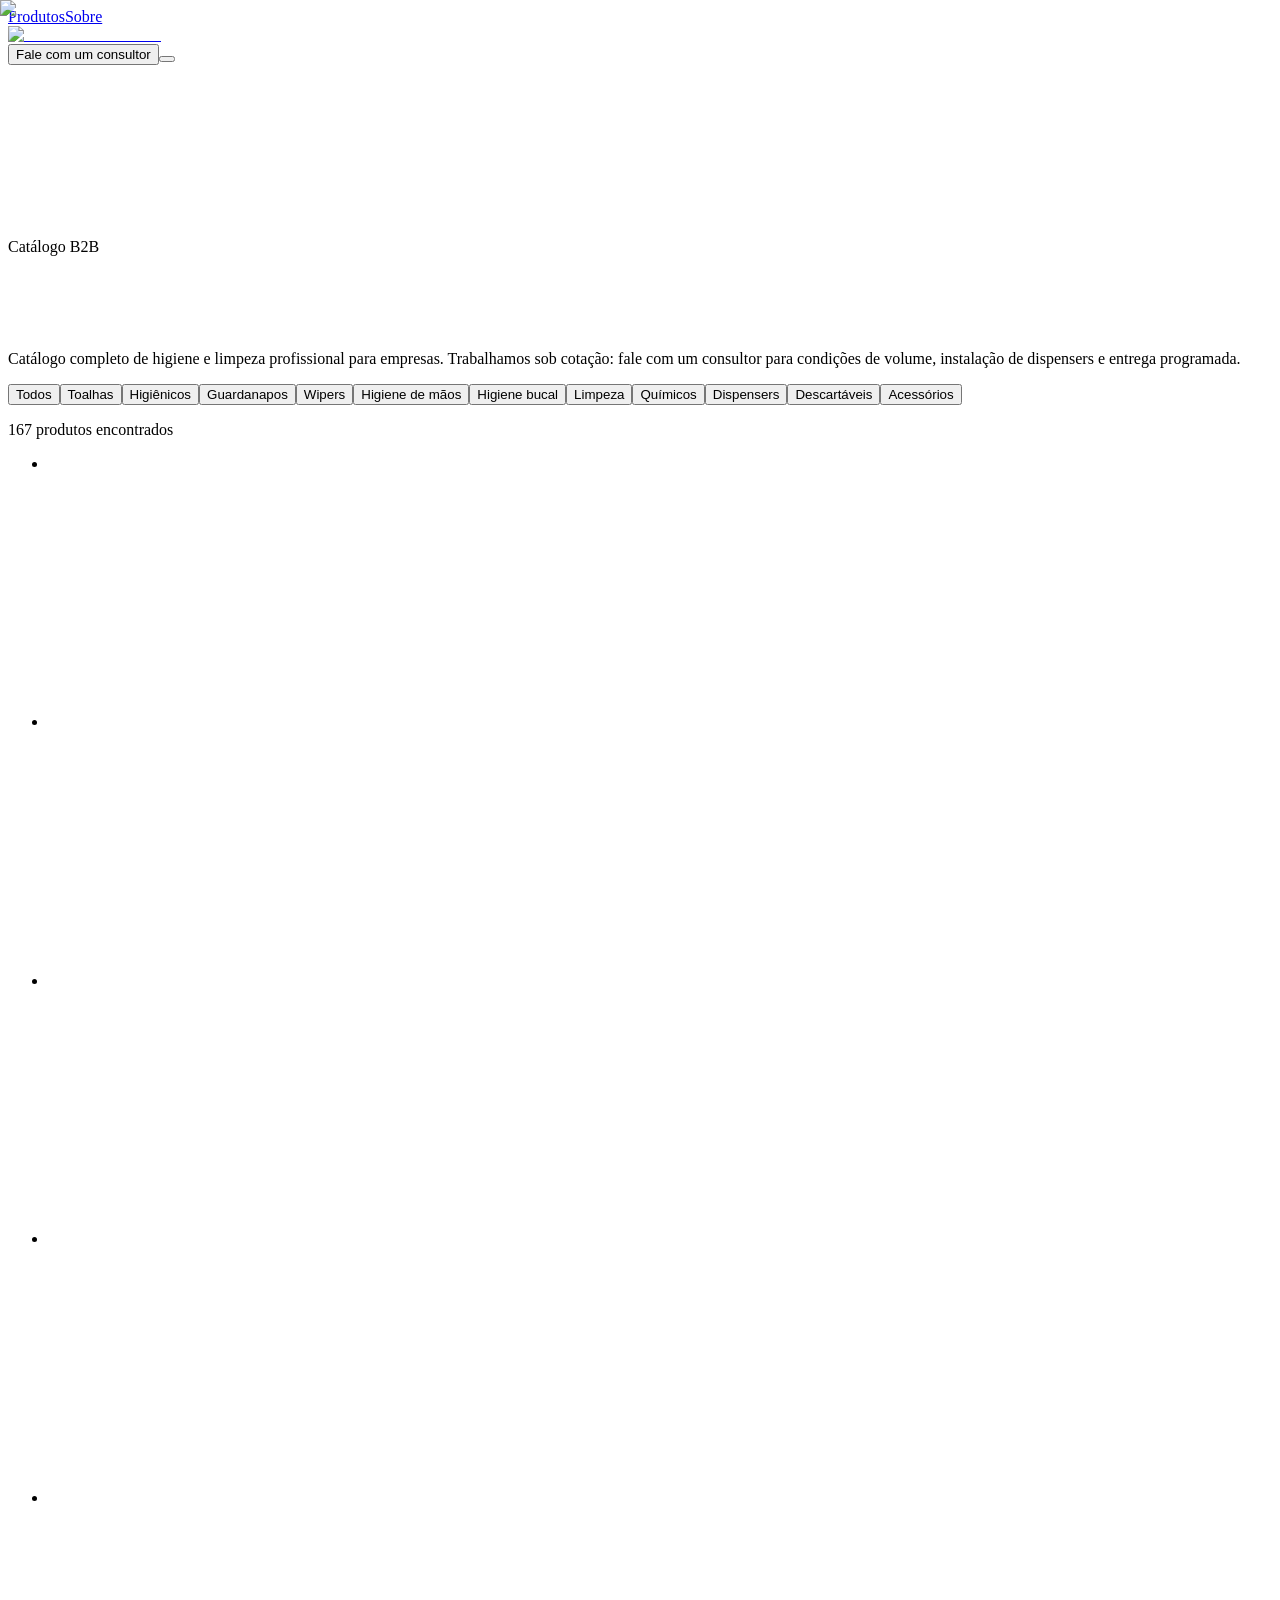
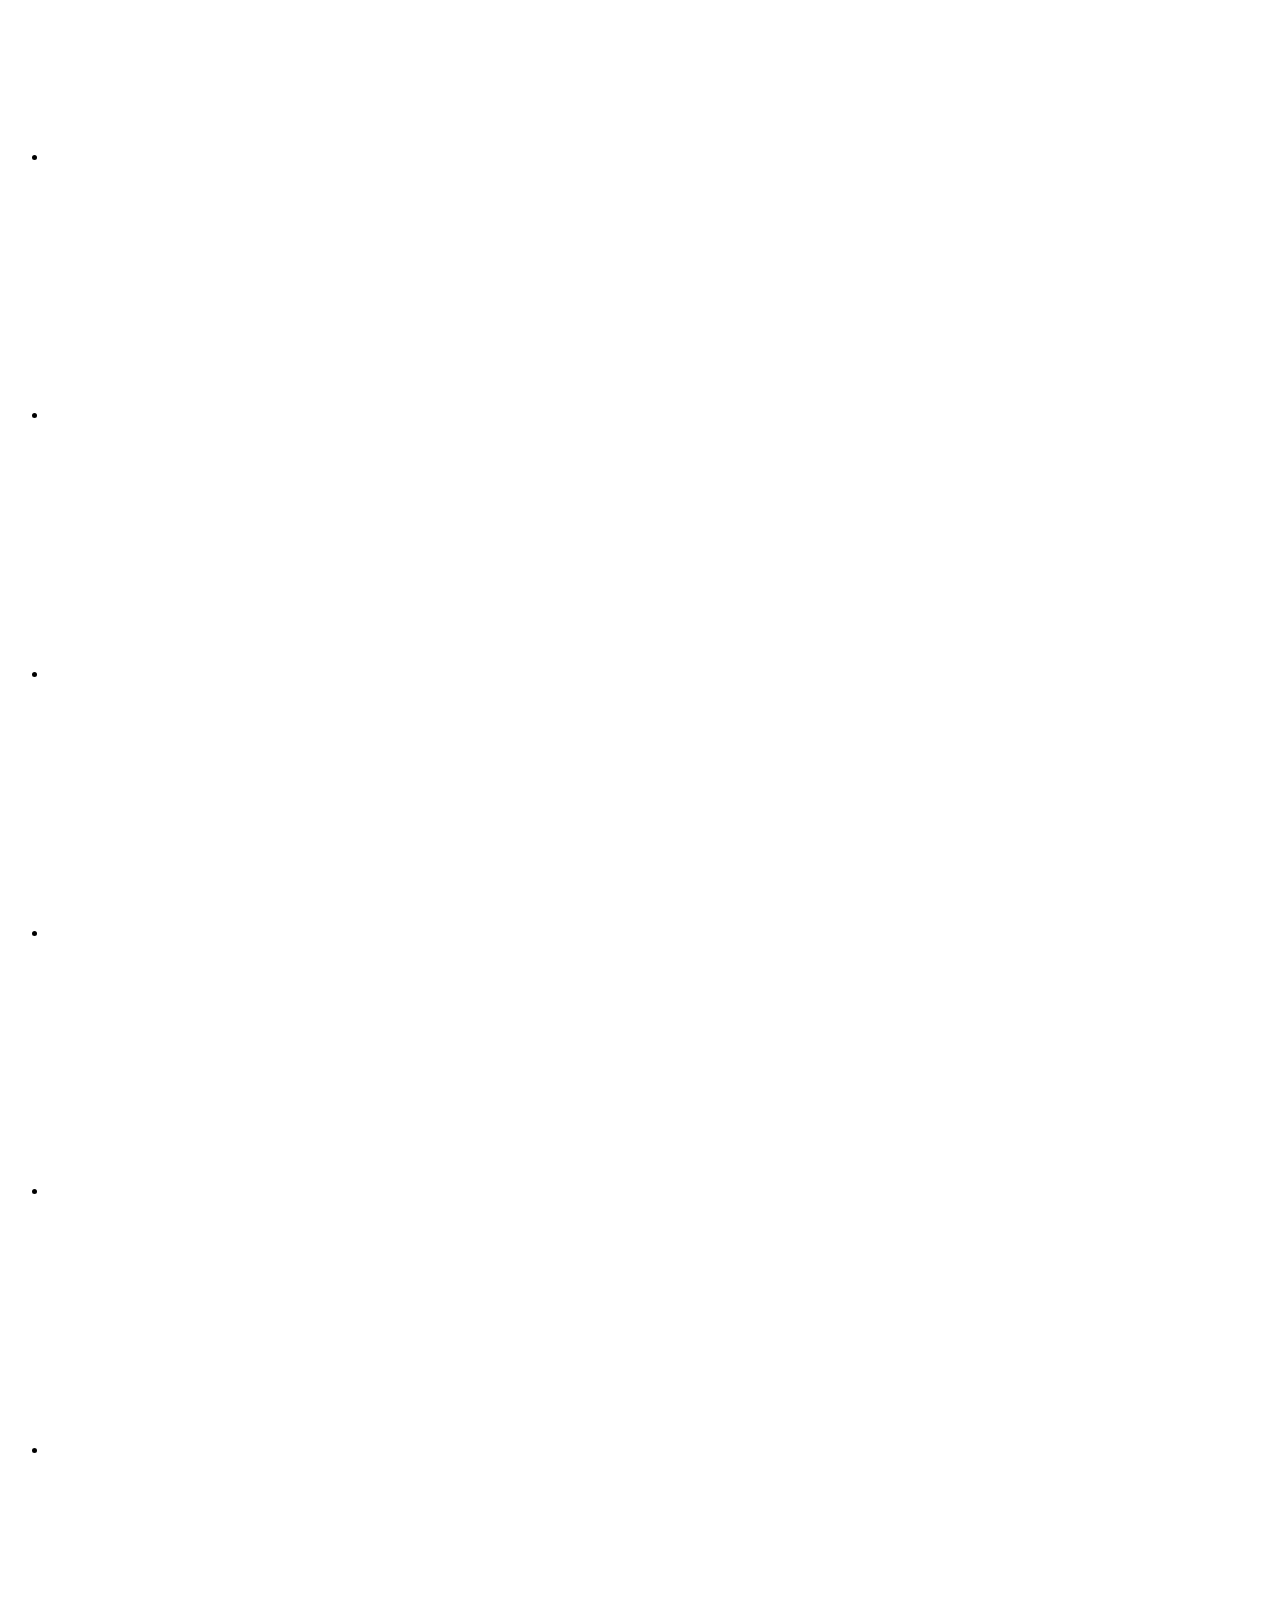
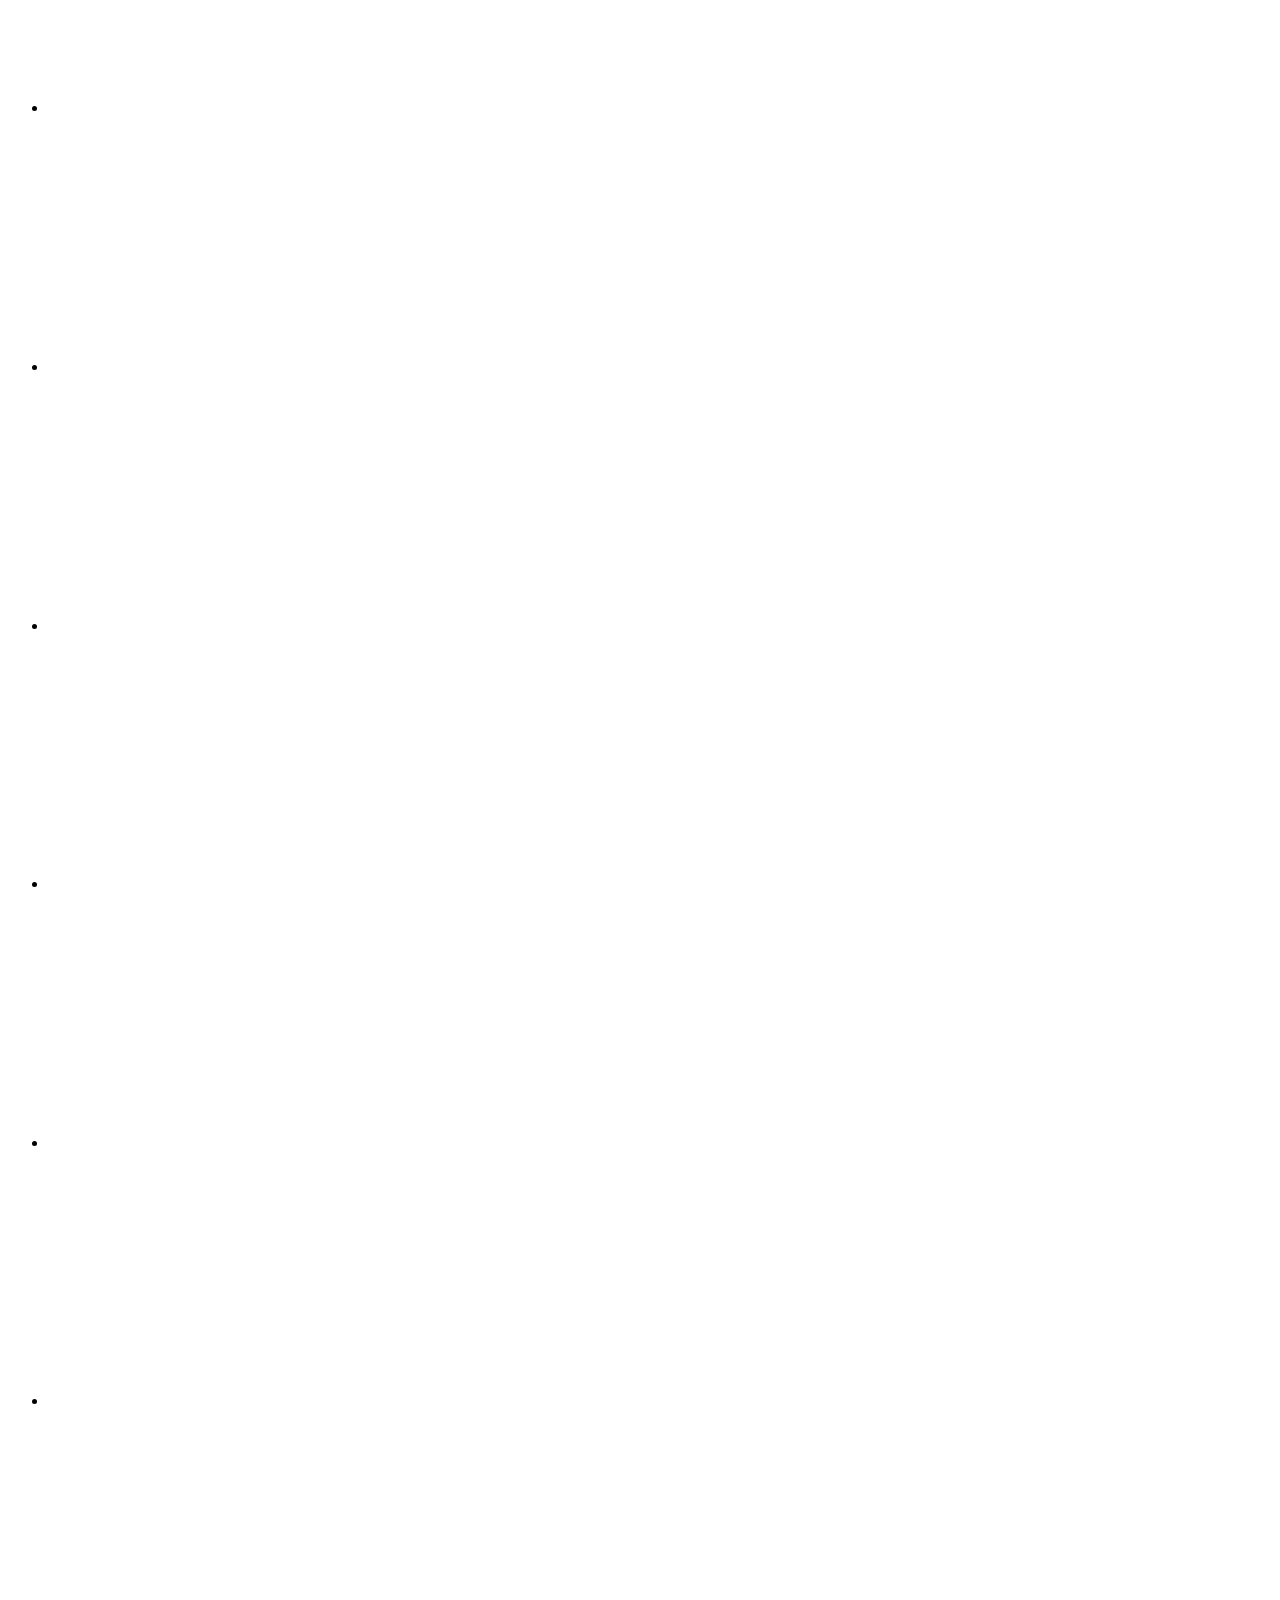
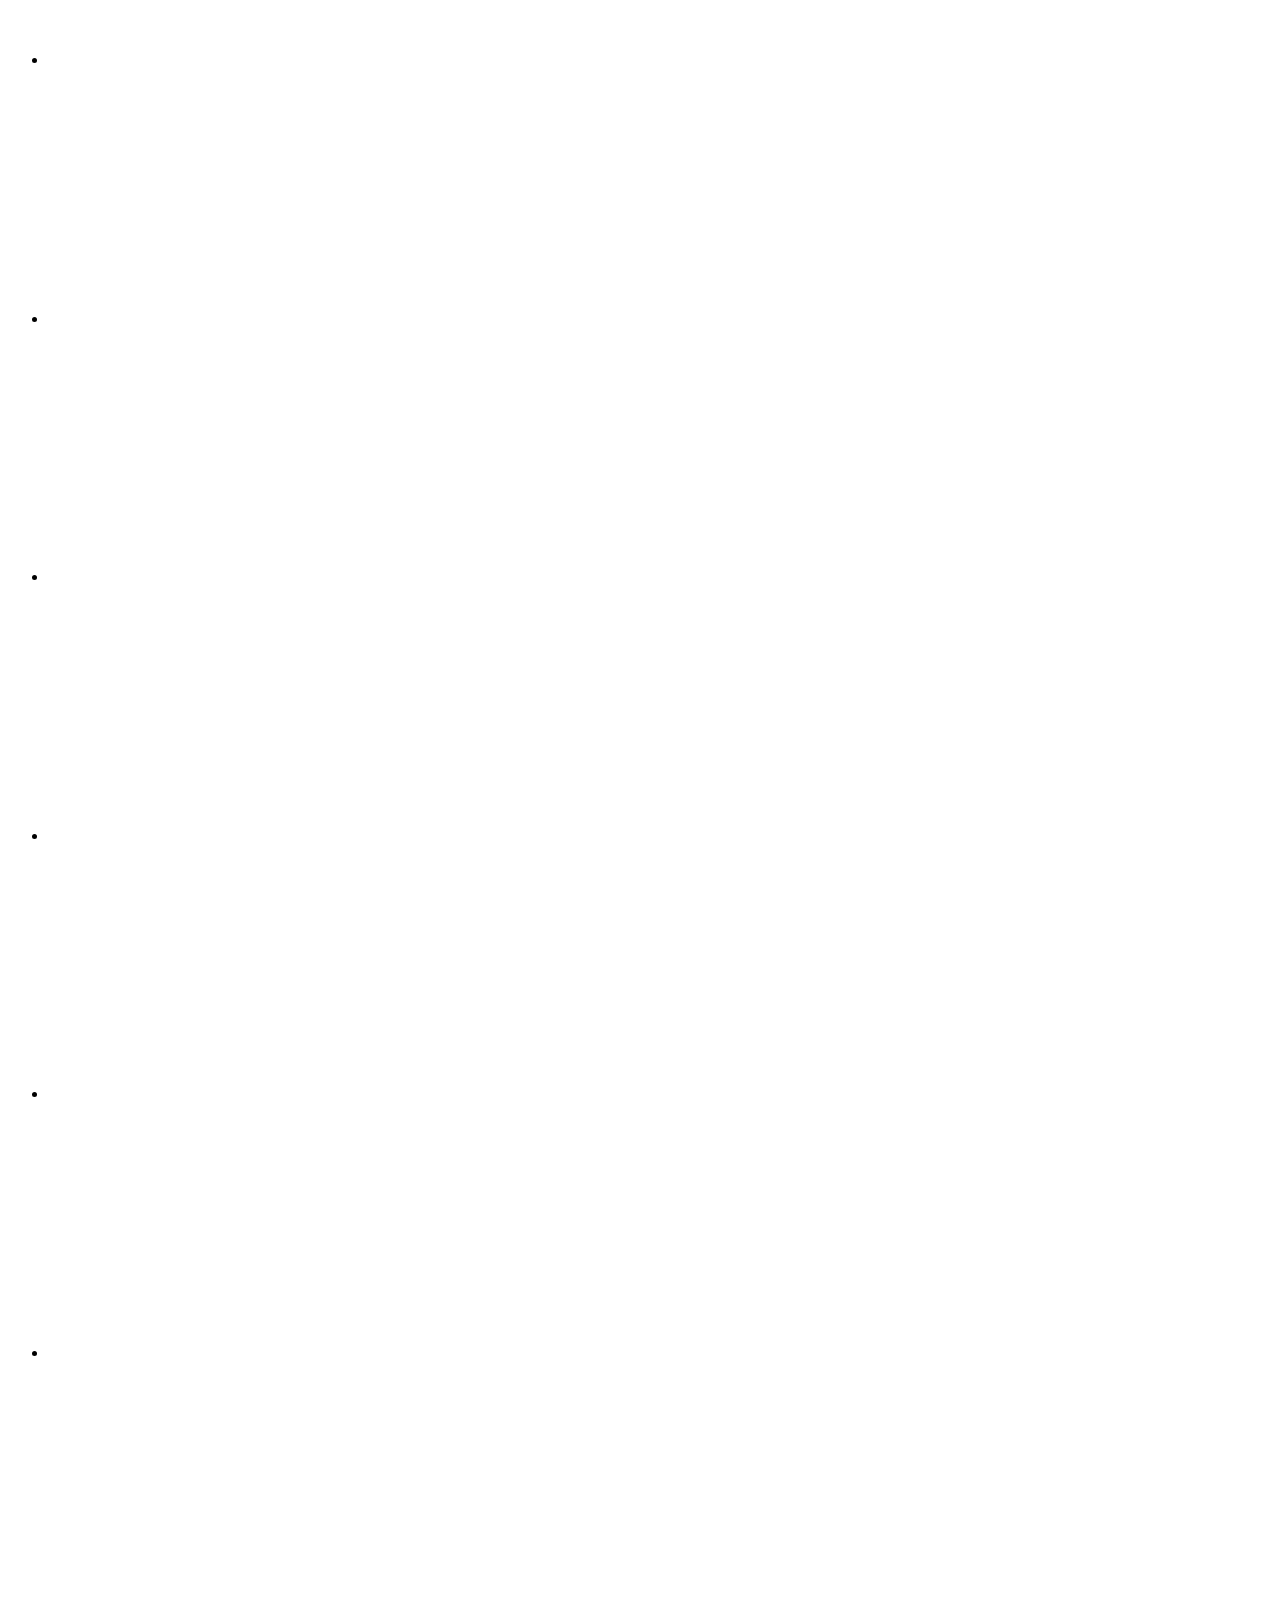
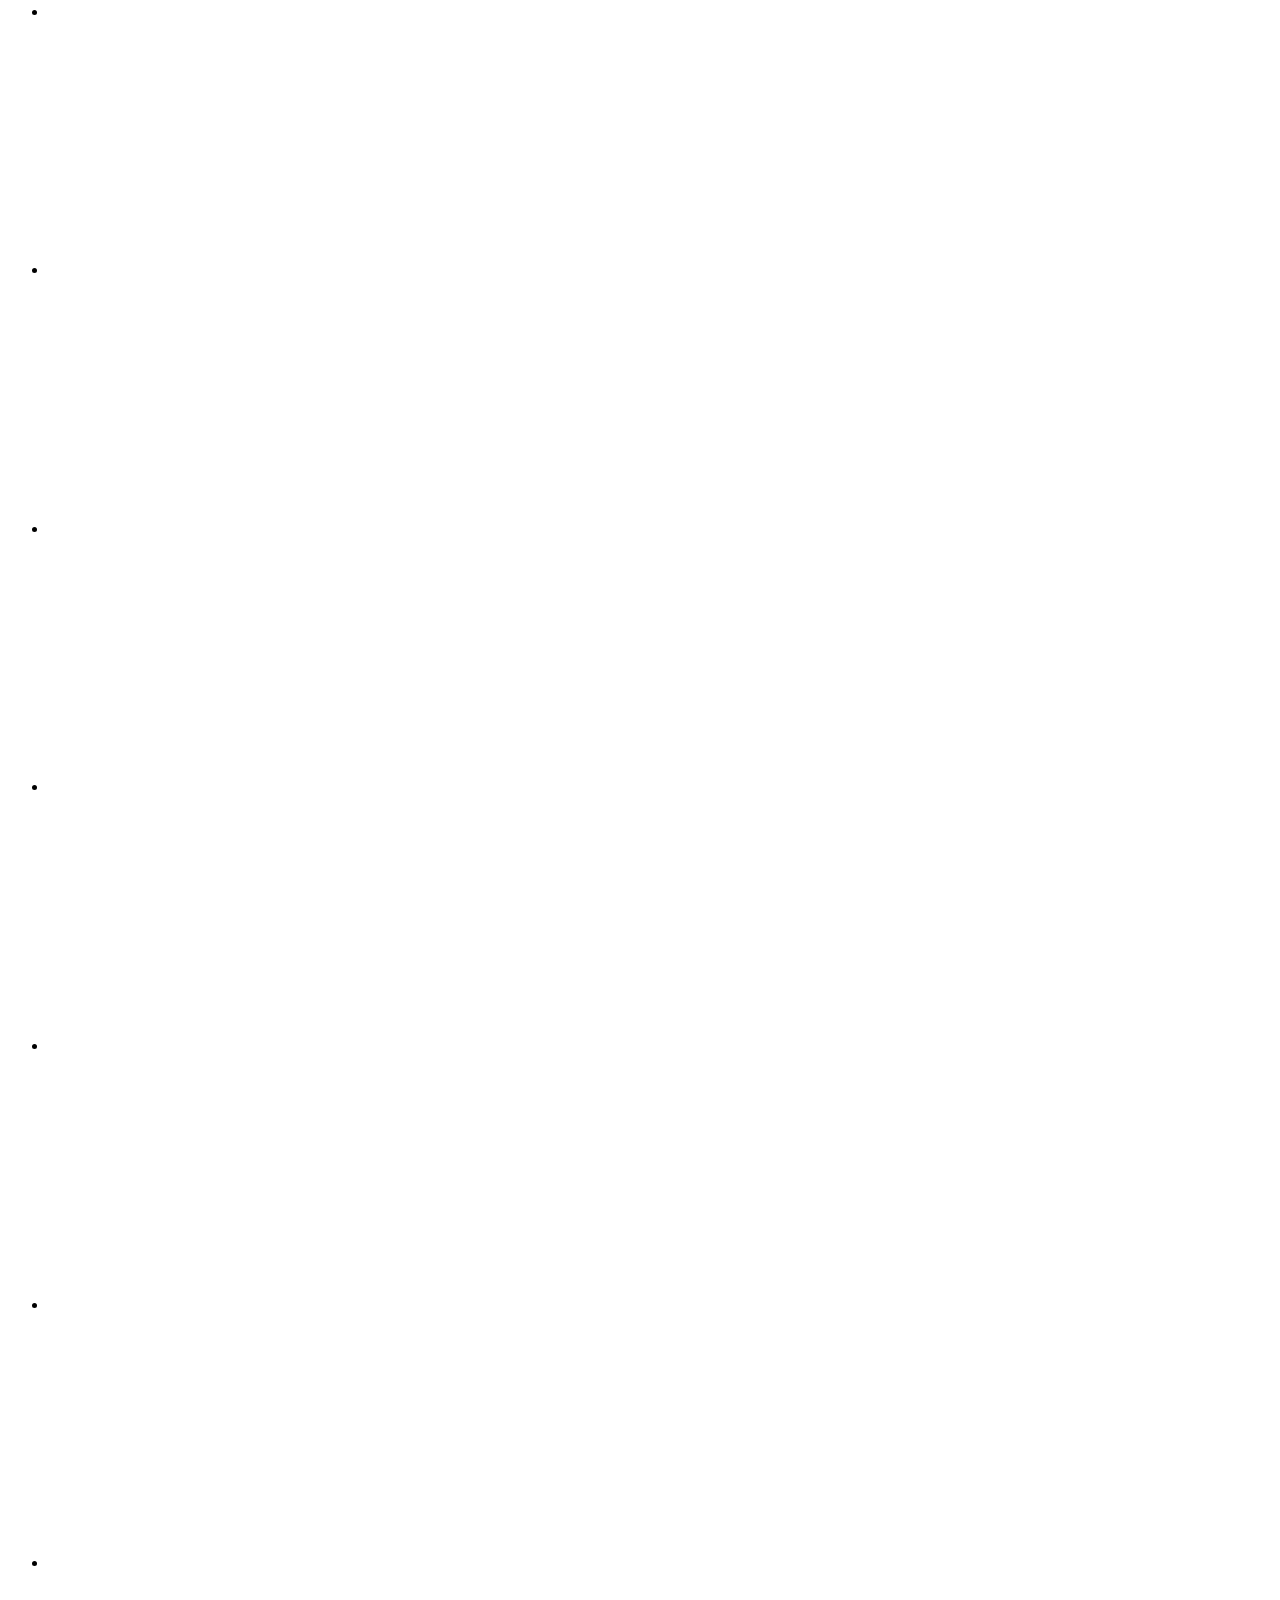
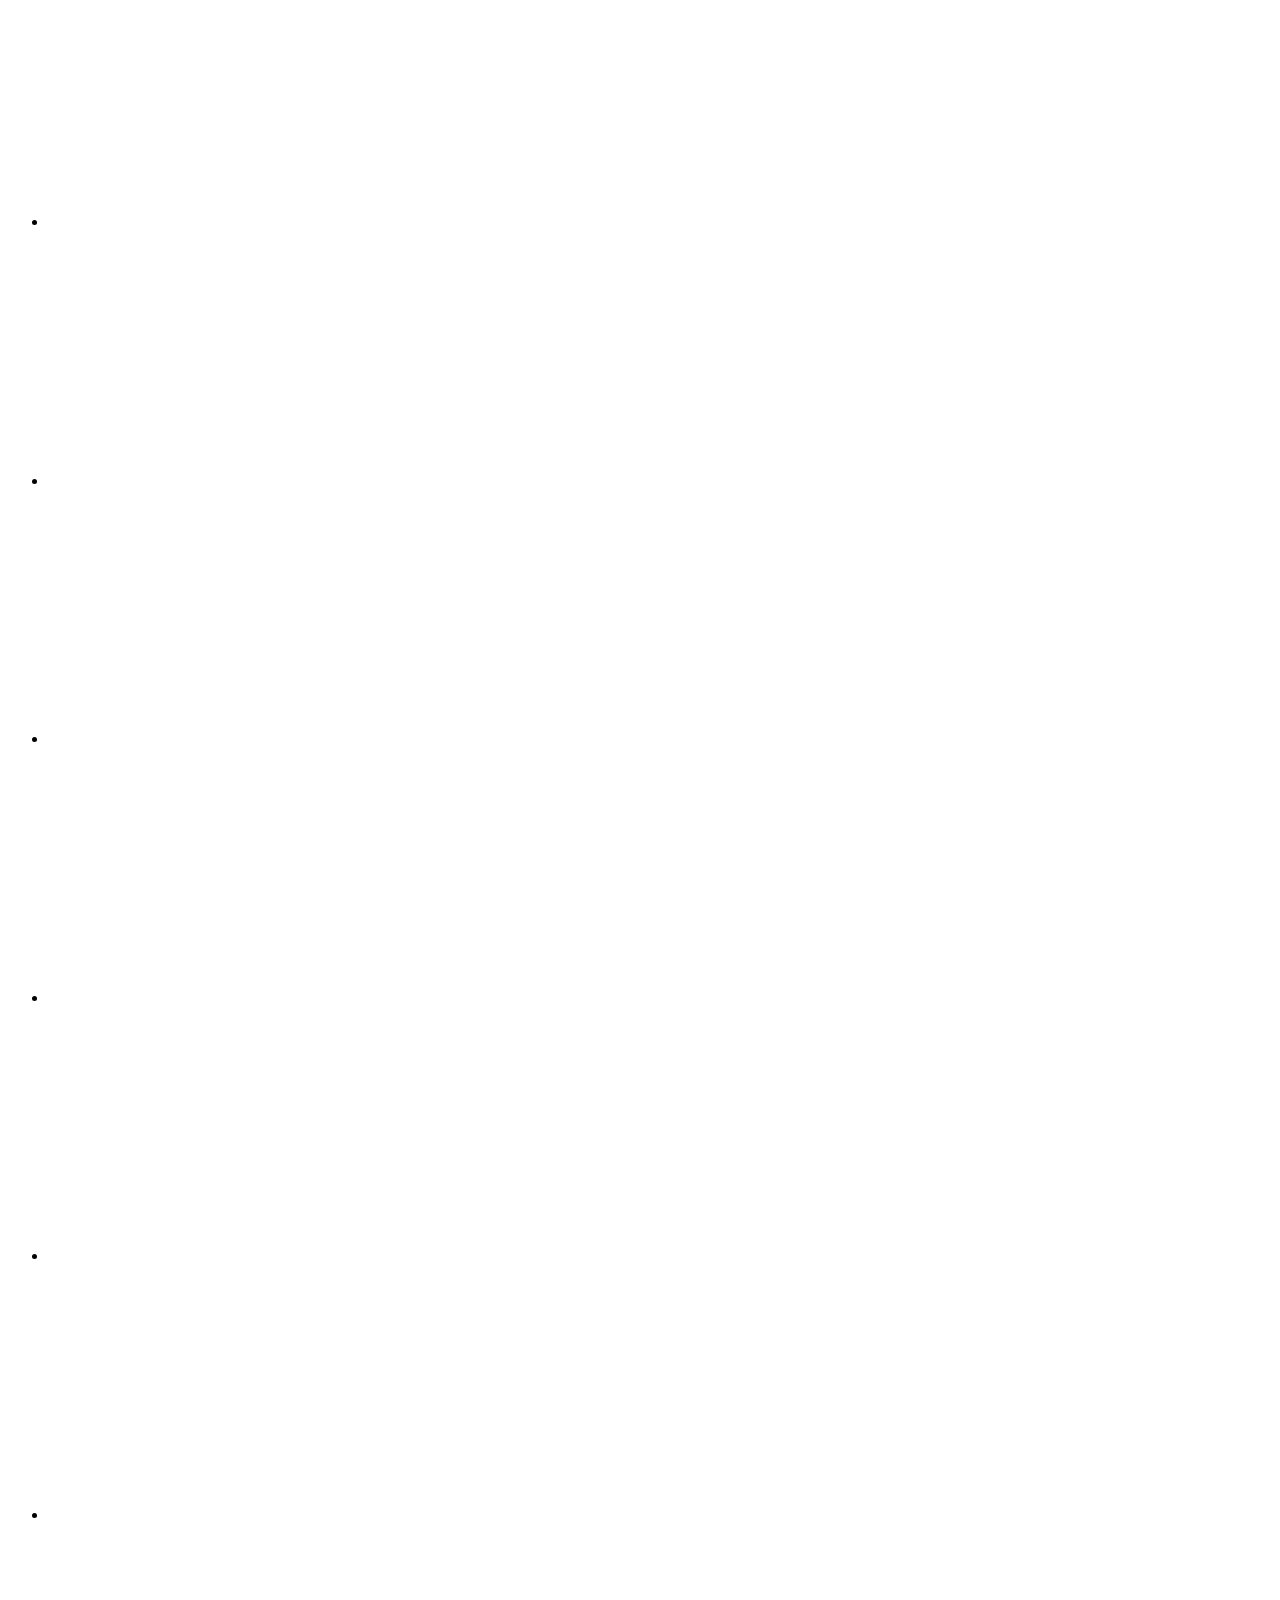
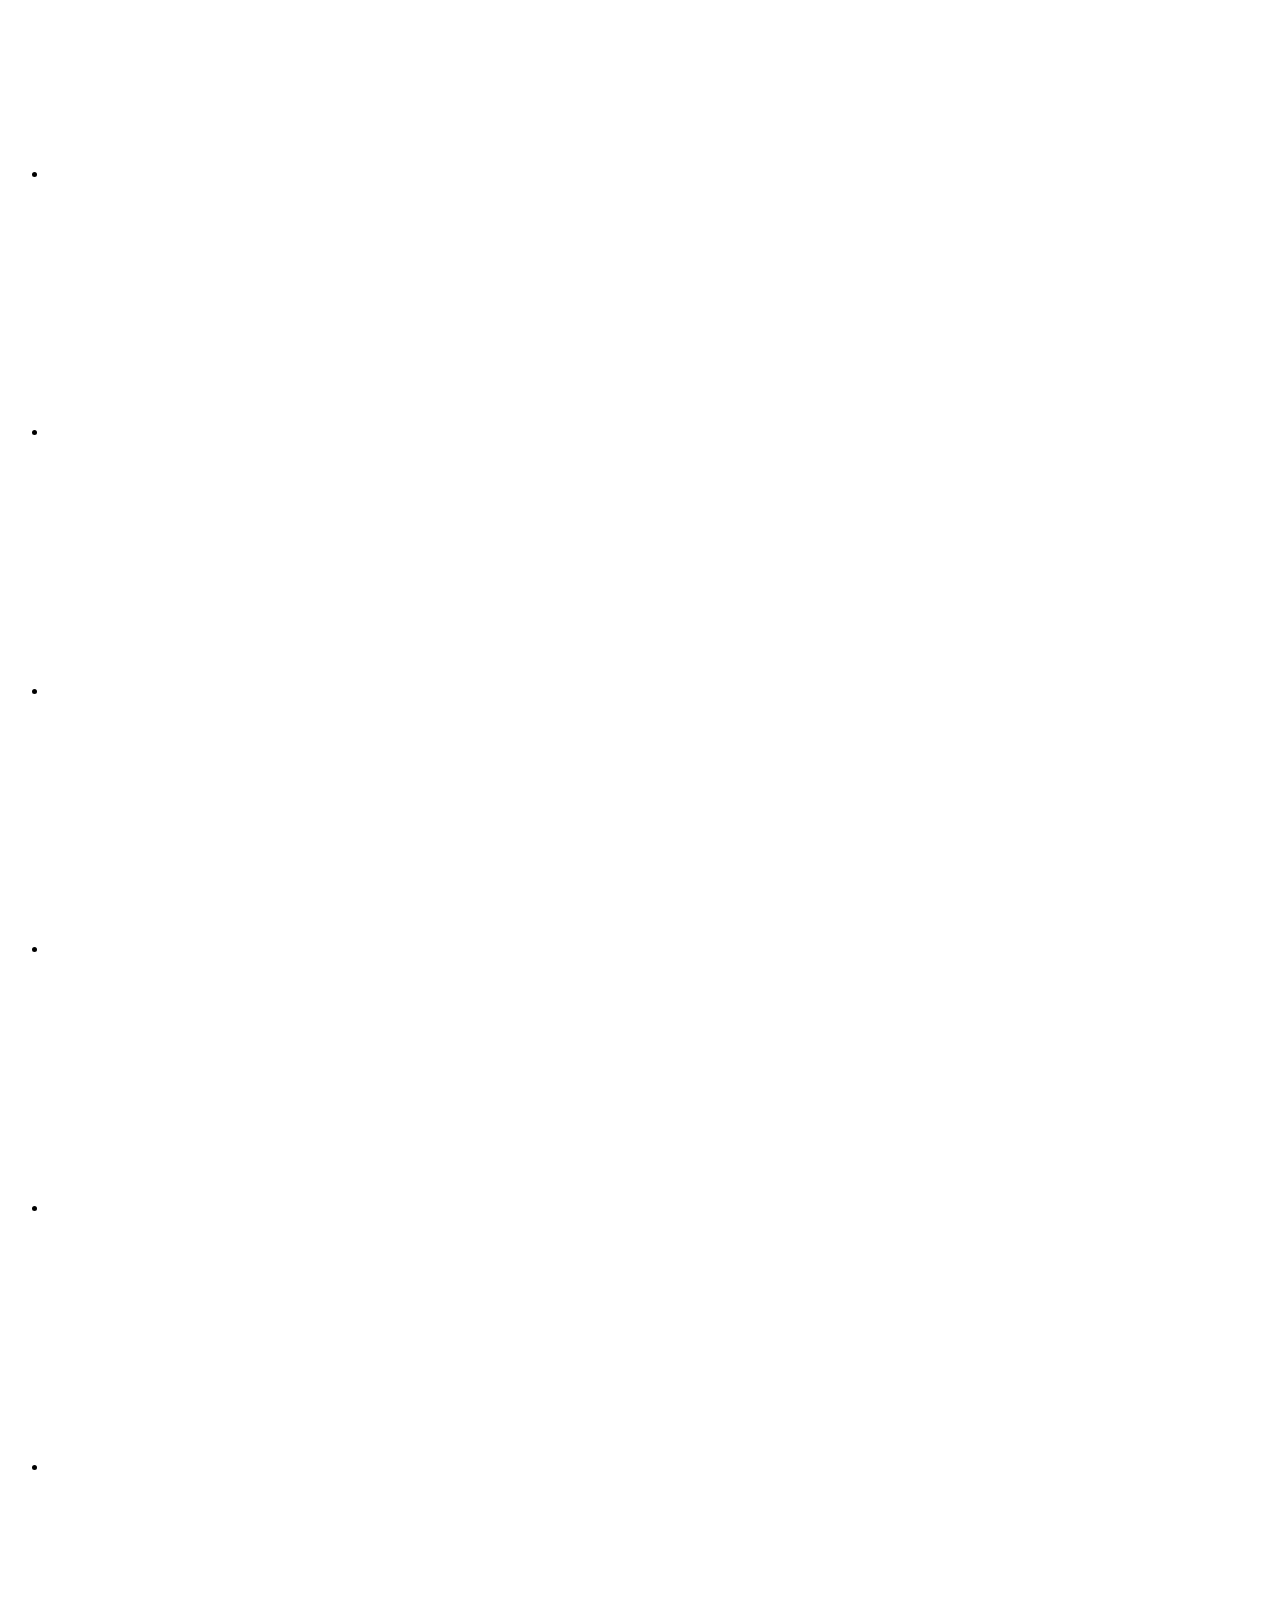
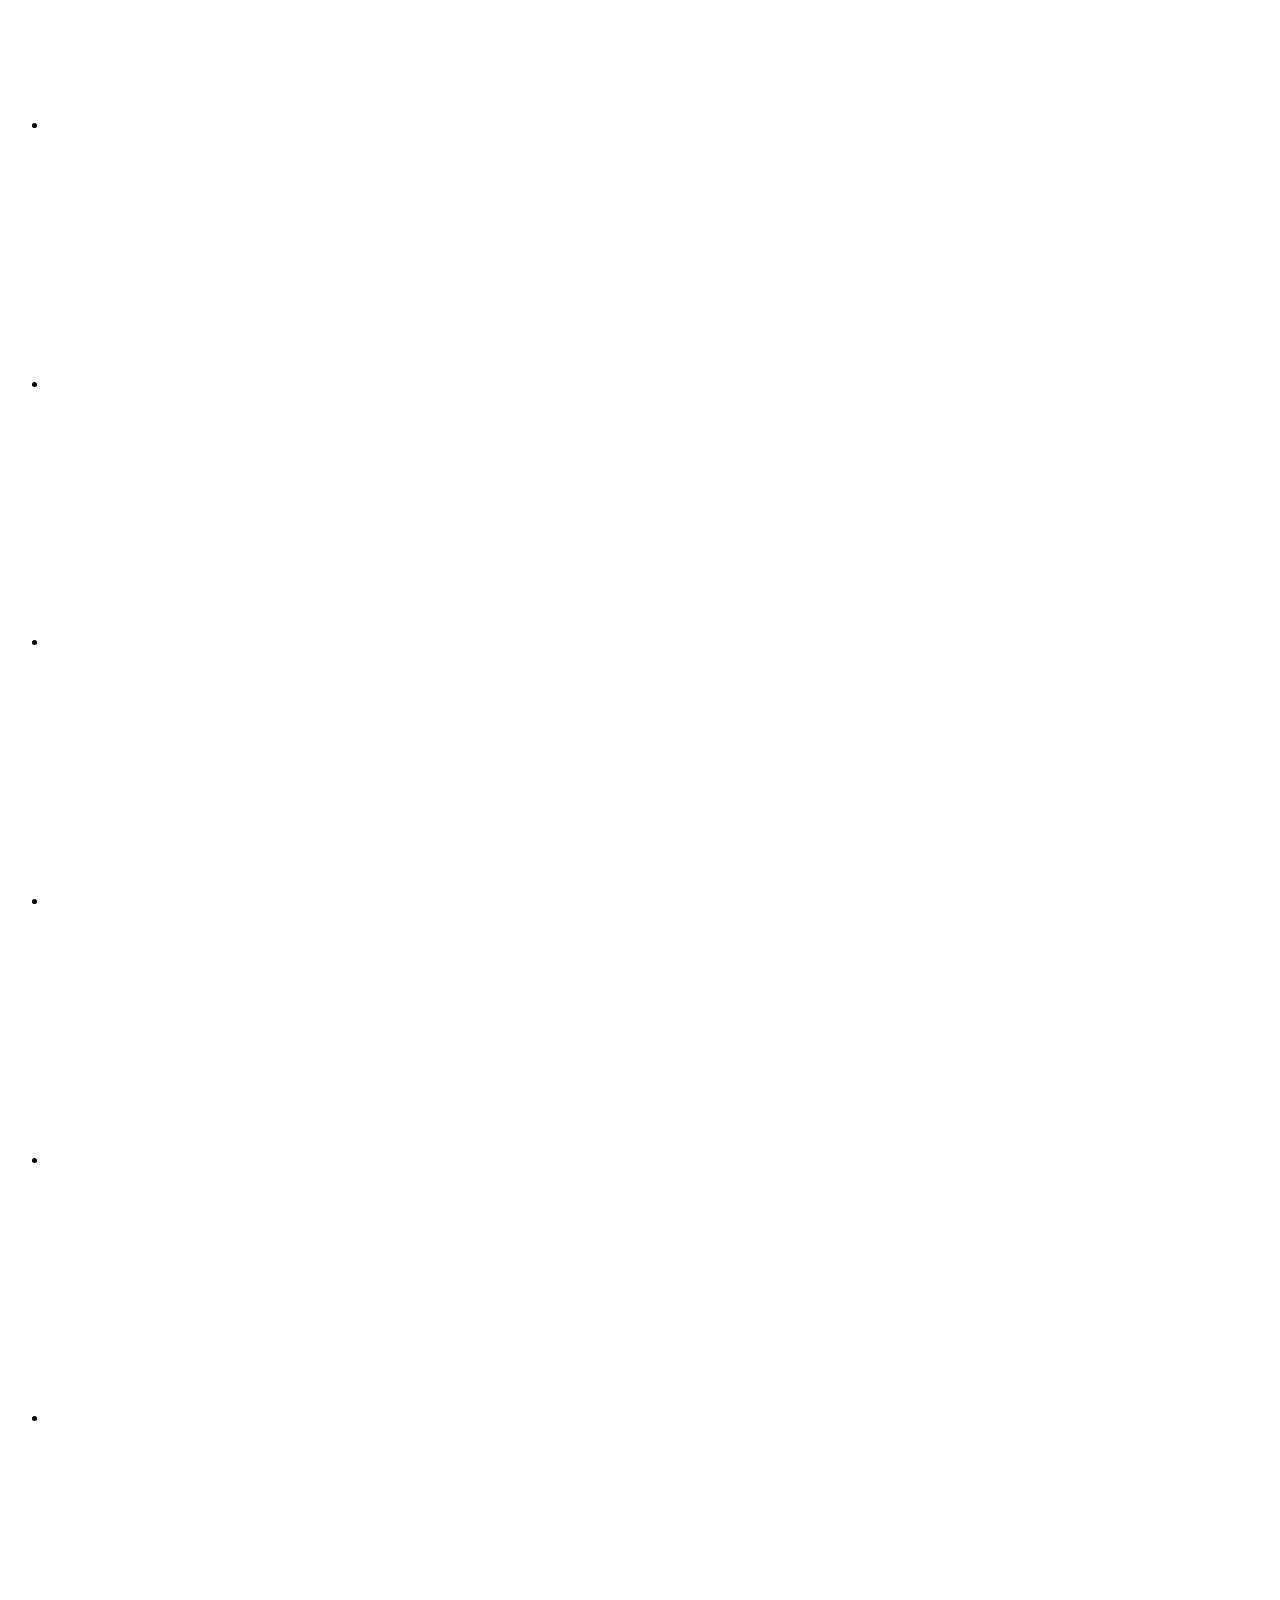
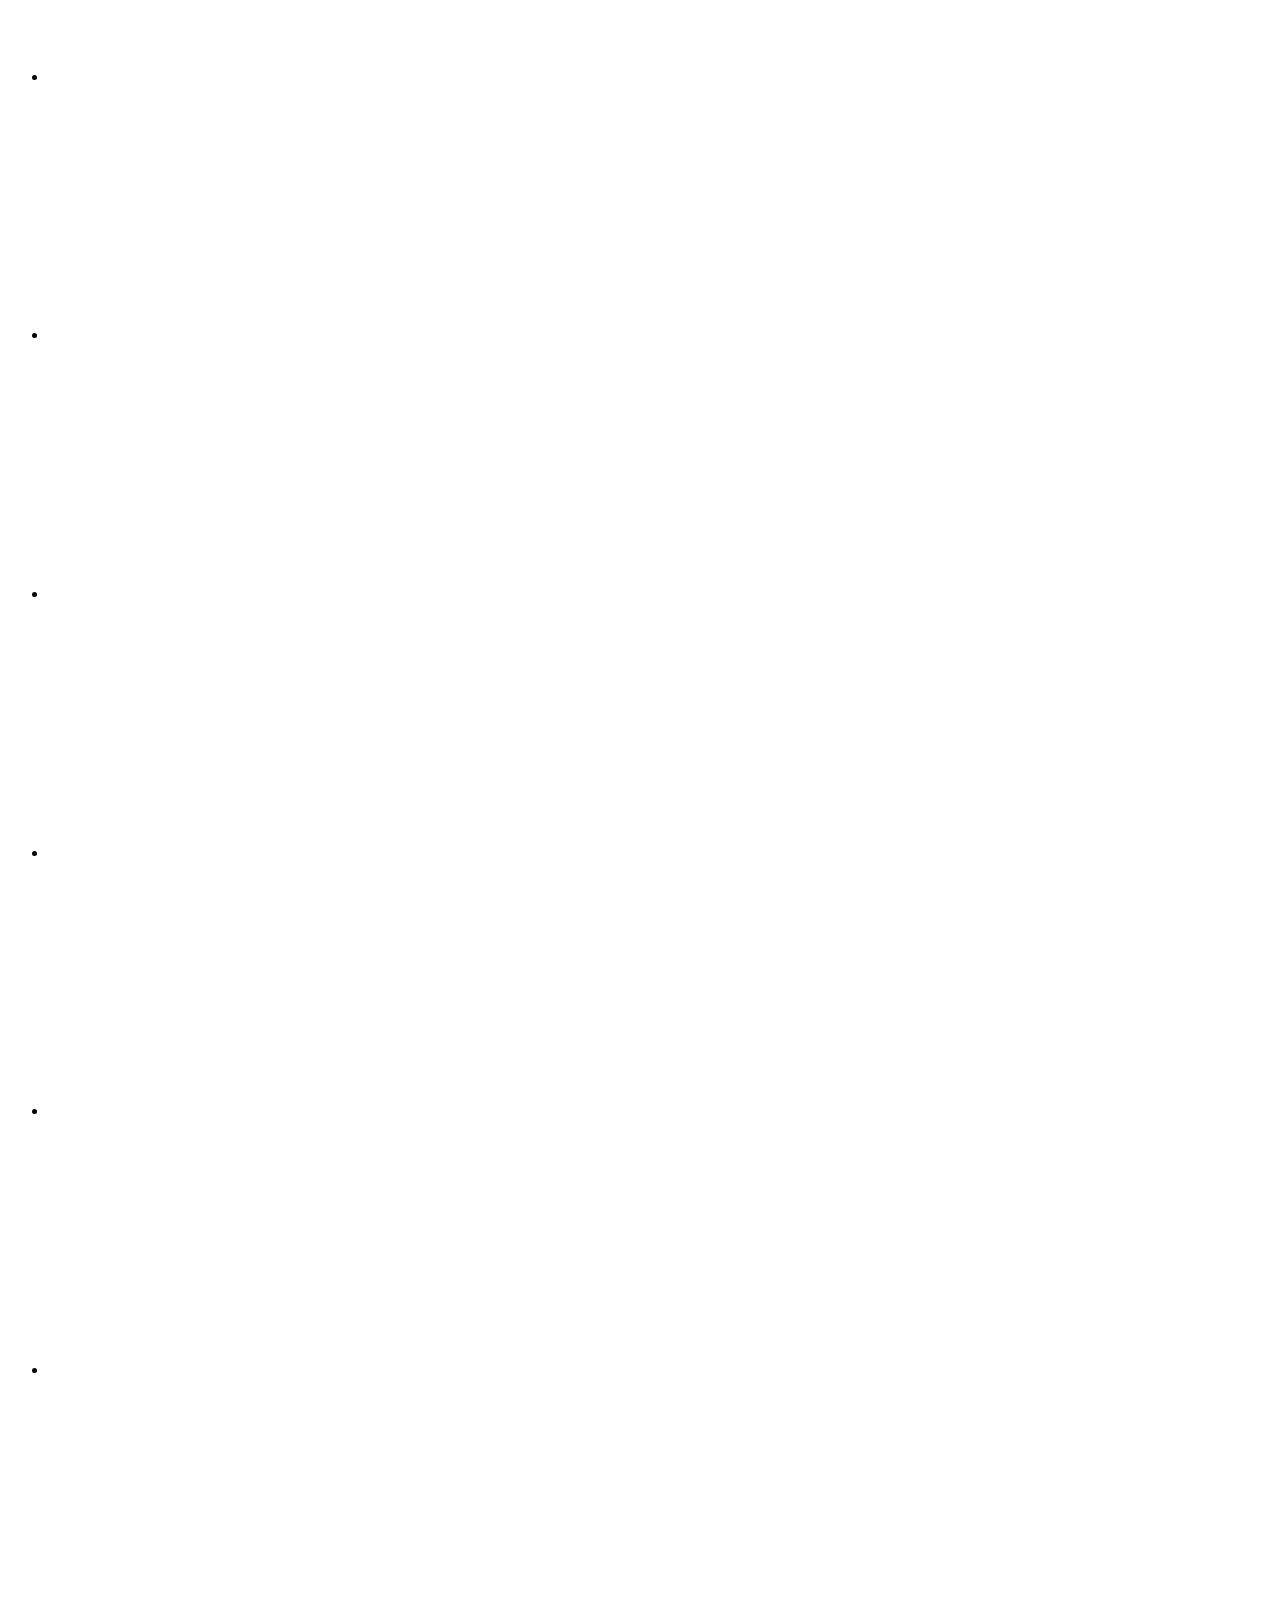
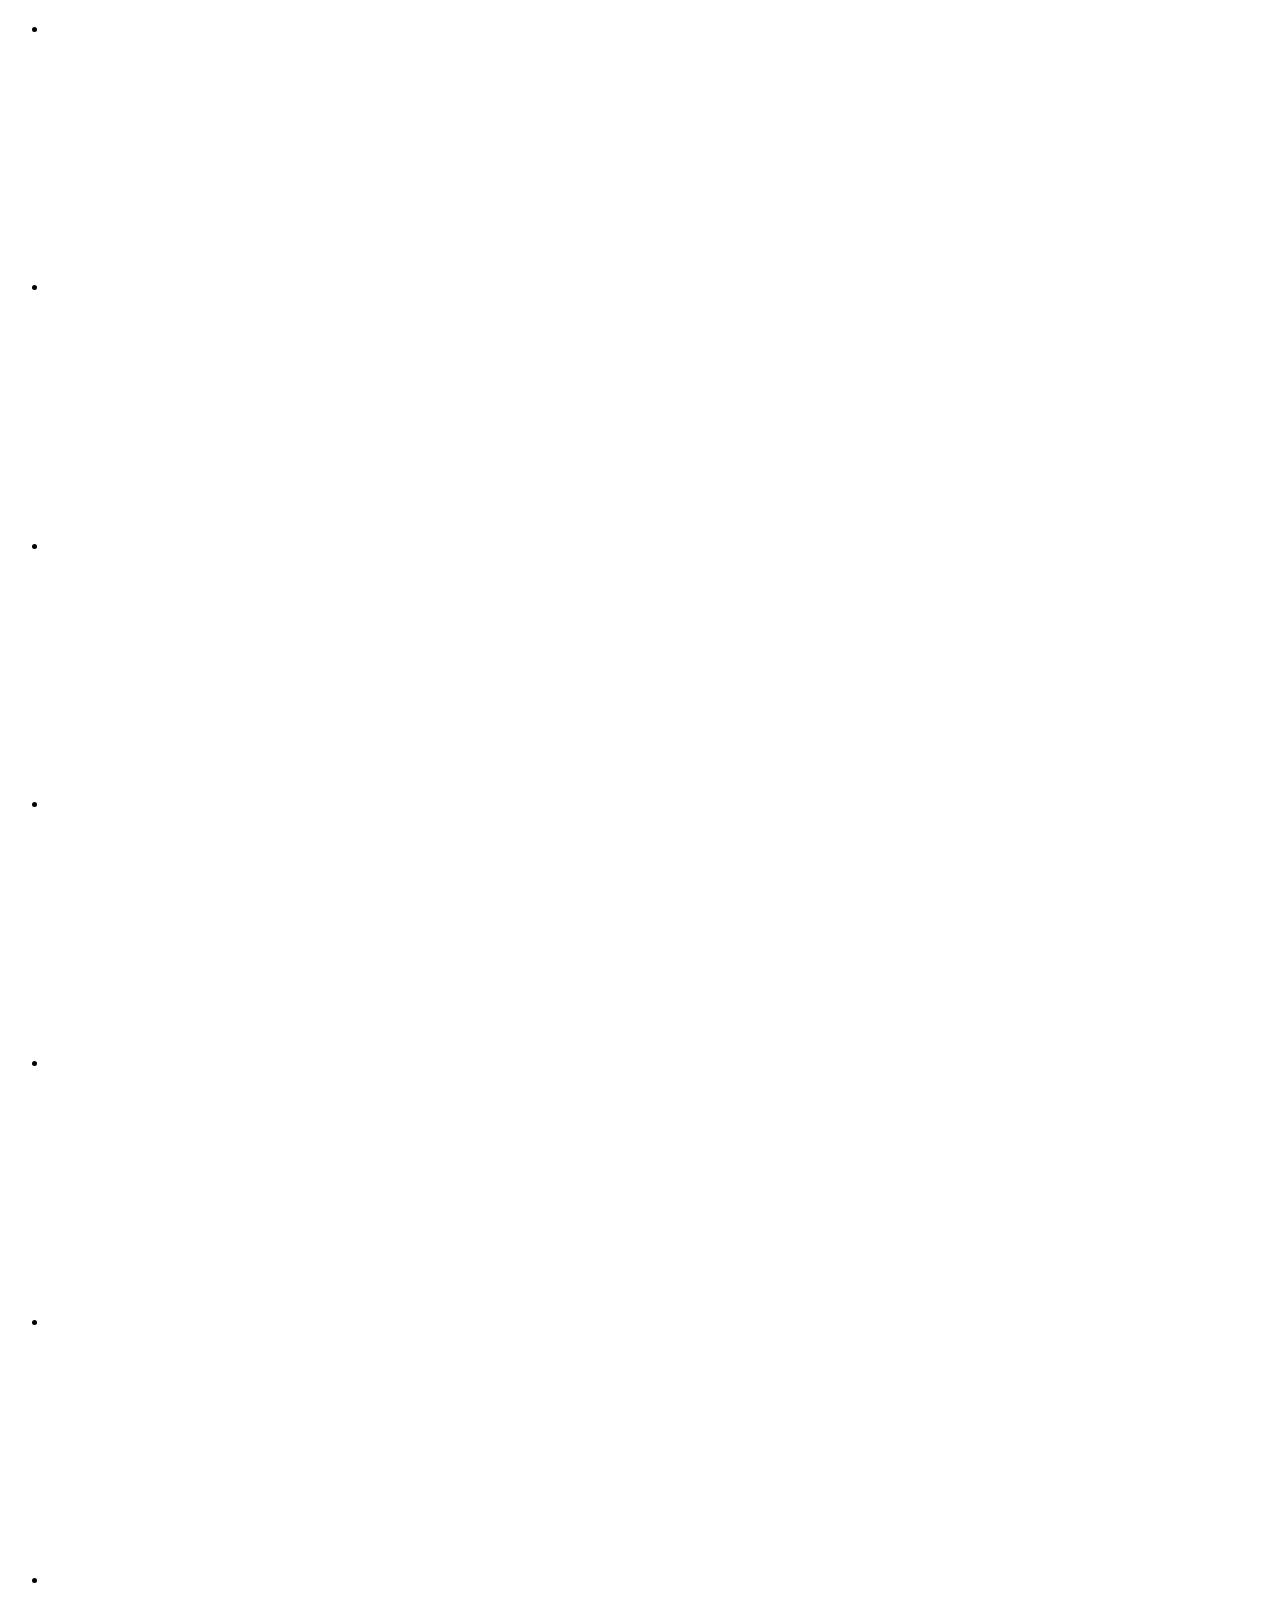
==== commit 60376145: "Corrige caminhos das imagens no preview (loader com basePath /klintek) Co-Authored-By: Claude Fable " ====
--- a/index.html
+++ b/index.html
@@ -1,2 +1,2 @@
-<!DOCTYPE html><html lang="pt-BR"><head><meta charSet="utf-8"/><meta name="viewport" content="width=device-width, initial-scale=1"/><link rel="preload" href="/klintek/_next/static/media/8e6fa89aa22d24ec-s.p.0uvzar8hswo3p.woff2" as="font" crossorigin="" type="font/woff2"/><link rel="preload" href="/klintek/_next/static/media/a218039a3287bcfd-s.p.17-1enzs_j91b.woff2" as="font" crossorigin="" type="font/woff2"/><link rel="preload" href="/klintek/_next/static/media/e2334d715941921e-s.p.12skym0rqknxy.woff2" as="font" crossorigin="" type="font/woff2"/><link rel="preload" as="image" href="/assets/klintek/hero-limpeza.jpg"/><link rel="preload" as="image" href="/assets/klintek/brand/logo-branco.png"/><link rel="stylesheet" href="/klintek/_next/static/chunks/0i7alz_803m9s.css" data-precedence="next"/><link rel="preload" as="script" fetchPriority="low" href="/klintek/_next/static/chunks/115dplafwys-z.js"/><script src="/klintek/_next/static/chunks/0pqt~8bl3ukh4.js" async=""></script><script src="/klintek/_next/static/chunks/0vkgb7xyv-nko.js" async=""></script><script src="/klintek/_next/static/chunks/0rktxswx22g-6.js" async=""></script><script src="/klintek/_next/static/chunks/turbopack-0wkvtmb~v9m.-.js" async=""></script><script src="/klintek/_next/static/chunks/14ld_-3iisn83.js" async=""></script><script src="/klintek/_next/static/chunks/0lohk~2icoom2.js" async=""></script><script src="/klintek/_next/static/chunks/0slocnwbg5qk3.js" async=""></script><script src="/klintek/_next/static/chunks/0d3shmwh5_nmn.js" async=""></script><script src="/klintek/_next/static/chunks/149d9~38l7e.f.js" async=""></script><script src="/klintek/_next/static/chunks/0twgum4p._26j.js" async=""></script><script src="/klintek/_next/static/chunks/08orjyk4qa8mo.js" async=""></script><meta name="next-size-adjust" content=""/><meta name="theme-color" content="#0c3934"/><title>Klintek</title><meta name="description" content="Klintek Distribuidora — distribuidor exclusivo Santher Professional em São Paulo. Produtos de higiene e limpeza profissional para empresas: dispensers, papéis, sabonetes e soluções B2B com entrega em até 48h."/><meta name="application-name" content="Klintek"/><link rel="author" href="http://localhost:3000"/><meta name="author" content="Klintek Distribuidora"/><link rel="manifest" href="/manifest.json"/><meta name="keywords" content="distribuidora de produtos de limpeza,higiene profissional,limpeza profissional,Santher Professional,dispensers,papel toalha,papel higiênico,produtos de limpeza B2B,São Paulo,Klintek"/><meta name="creator" content="Klintek Distribuidora"/><meta name="publisher" content="Klintek Distribuidora"/><meta name="robots" content="index, follow"/><meta name="googlebot" content="index, follow, max-video-preview:-1, max-image-preview:large, max-snippet:-1"/><meta name="category" content="business"/><meta name="msapplication-TileColor" content="#0c3934"/><meta name="msapplication-TileImage" content="/ms-icon-150x150.png"/><meta name="msapplication-config" content="/browserconfig.xml"/><link rel="canonical" href="http://localhost:3000"/><meta name="format-detection" content="telephone=no, address=no, email=no"/><meta name="mobile-web-app-capable" content="yes"/><meta name="apple-mobile-web-app-title" content="Klintek"/><meta name="apple-mobile-web-app-status-bar-style" content="black-translucent"/><meta property="og:title" content="Klintek"/><meta property="og:description" content="Klintek Distribuidora — distribuidor exclusivo Santher Professional em São Paulo. Produtos de higiene e limpeza profissional para empresas: dispensers, papéis, sabonetes e soluções B2B com entrega em até 48h."/><meta property="og:url" content="http://localhost:3000"/><meta property="og:site_name" content="Klintek"/><meta property="og:locale" content="pt_BR"/><meta property="og:image" content="http://localhost:3000/open-graph.png"/><meta property="og:image:type" content="image/png"/><meta property="og:image:width" content="1200"/><meta property="og:image:height" content="630"/><meta property="og:image:alt" content="Klintek — Distribuidora de higiene e limpeza profissional"/><meta property="og:type" content="website"/><meta name="twitter:card" content="summary_large_image"/><meta name="twitter:site" content="@klintek.distribuidora"/><meta name="twitter:creator" content="@klintek.distribuidora"/><meta name="twitter:title" content="Klintek"/><meta name="twitter:description" content="Klintek Distribuidora — distribuidor exclusivo Santher Professional em São Paulo. Produtos de higiene e limpeza profissional para empresas: dispensers, papéis, sabonetes e soluções B2B com entrega em até 48h."/><meta name="twitter:image" content="http://localhost:3000/open-graph.png"/><meta name="twitter:image:alt" content="Klintek — Distribuidora de higiene e limpeza profissional"/><link rel="icon" href="/favicon.ico" sizes="any"/><link rel="icon" href="/icon.svg" type="image/svg+xml"/><link rel="icon" href="/favicon-16x16.png" sizes="16x16" type="image/png"/><link rel="icon" href="/favicon-32x32.png" sizes="32x32" type="image/png"/><link rel="icon" href="/android-icon-192x192.png" sizes="192x192" type="image/png"/><link rel="icon" href="/icon-512x512.png" sizes="512x512" type="image/png"/><link rel="apple-touch-icon" href="/apple-icon-180x180.png" sizes="180x180" type="image/png"/><script src="/klintek/_next/static/chunks/03~yq9q893hmn.js" noModule=""></script></head><body class="poppins_75986893-module__xWoXQW__variable"><div hidden=""><!--$--><!--/$--></div><script type="application/ld+json">{"@context":"https://schema.org","@graph":[{"@type":["Organization","WholesaleStore"],"@id":"http://localhost:3000/#organization","name":"Klintek Distribuidora de Produtos de Higiene e Limpeza","alternateName":"Klintek","description":"Klintek Distribuidora — distribuidor exclusivo Santher Professional em São Paulo. Produtos de higiene e limpeza profissional para empresas: dispensers, papéis, sabonetes e soluções B2B com entrega em até 48h.","url":"http://localhost:3000","logo":{"@type":"ImageObject","url":"http://localhost:3000/icon-512x512.png","width":512,"height":512},"image":"http://localhost:3000/open-graph.png","email":"contato@klintek.com.br","telephone":"+55 (11) 5555-9335","priceRange":"$$","knowsLanguage":"pt-BR","address":{"@type":"PostalAddress","streetAddress":"R. Alvarenga Peixoto, 400 — Vila Anastácio","addressLocality":"São Paulo","addressRegion":"SP","postalCode":"05095-010","addressCountry":"BR"},"openingHoursSpecification":[{"@type":"OpeningHoursSpecification","dayOfWeek":["Monday","Tuesday","Wednesday","Thursday","Friday"],"opens":"08:00","closes":"18:00"}],"sameAs":["https://instagram.com/klintek.distribuidora"]},{"@type":"WebSite","@id":"http://localhost:3000/#website","name":"Klintek","description":"Klintek Distribuidora — distribuidor exclusivo Santher Professional em São Paulo. Produtos de higiene e limpeza profissional para empresas: dispensers, papéis, sabonetes e soluções B2B com entrega em até 48h.","url":"http://localhost:3000","inLanguage":"pt-BR","publisher":{"@id":"http://localhost:3000/#organization"}}]}</script><div class="scroll-layout"><div class="scroll-layout-content"><!--$!--><template data-dgst="BAILOUT_TO_CLIENT_SIDE_RENDERING"></template><!--/$--><!--$?--><template id="B:0"></template><!--/$--></div></div><div class="fixed inset-0 z-[200] flex flex-col items-center justify-center gap-8 bg-brand-deep text-on-brand" style="transform:none" role="status" aria-live="polite" aria-label="Carregando"><span class="flex items-center" style="opacity:0;transform:translate3d(0,16px,0)"><span class="inline-flex items-center "><img alt="Klintek Distribuidora" width="262" height="60" decoding="async" data-nimg="1" class="w-auto h-9" style="color:transparent" src="/assets/klintek/brand/logo-branco.png"/></span></span><span class="h-px w-40 overflow-hidden rounded-pill bg-on-brand/20"><span class="block h-full w-full bg-on-brand" style="transform-origin:left center;transform:scaleX(0)"></span></span></div><script>requestAnimationFrame(function(){$RT=performance.now()});</script><script src="/klintek/_next/static/chunks/115dplafwys-z.js" id="_R_" async=""></script><div hidden id="S:0"><main class="w-full overflow-x-clip bg-background p-2 sm:p-3"><section aria-labelledby="hero-title" class="relative isolate flex h-[calc(100svh-1rem)] min-h-[36rem] flex-col overflow-hidden rounded-card-lg bg-brand-deep text-on-brand sm:h-[calc(100svh-1.5rem)]"><div class="absolute inset-0 -z-10"><div class="absolute inset-x-0 -top-[16%] h-[132%] w-full" style="transform:none"><img alt="Materiais de limpeza profissional organizados sobre bancada" decoding="async" data-nimg="fill" class="scale-105 object-cover blur-[7px]" style="position:absolute;height:100%;width:100%;left:0;top:0;right:0;bottom:0;color:transparent" src="/assets/klintek/hero-limpeza.jpg"/><div class="absolute inset-0 bg-gradient-to-b from-brand-deep/65 via-brand-deep/35 to-brand-deep/75"></div></div></div><header class="flex items-center justify-between gap-4 px-6 pt-6 text-xs sm:px-10 sm:pt-8"><nav aria-label="Principal" class="hidden flex-1 gap-8 lg:flex"><a class="whitespace-nowrap leading-tight opacity-90 outline-none hover:opacity-100 focus-visible:underline" href="/klintek#catalogo">Produtos</a><a class="whitespace-nowrap leading-tight opacity-90 outline-none hover:opacity-100 focus-visible:underline" href="/klintek/sobre">Sobre</a></nav><a aria-label="Klintek — página inicial" class="flex items-center outline-none focus-visible:ring-2 focus-visible:ring-on-brand lg:flex-1 lg:justify-center" href="/klintek"><span class="inline-flex items-center "><img alt="Klintek Distribuidora" width="262" height="60" decoding="async" data-nimg="1" class="w-auto h-9 sm:h-11" style="color:transparent" src="/assets/klintek/brand/logo-branco.png"/></span></a><div class="flex flex-1 items-center justify-end gap-4 sm:gap-5"><button type="button" class="hidden cursor-pointer uppercase tracking-wide underline-offset-4 outline-none hover:underline focus-visible:underline sm:inline">Fale com um consultor</button><button type="button" aria-label="Abrir menu" aria-expanded="false" class="grid size-10 cursor-pointer place-items-center rounded-pill bg-on-brand/15 outline-none backdrop-blur hover:bg-on-brand/25 focus-visible:ring-2 focus-visible:ring-on-brand"><span class="flex flex-col gap-[5px]"><span class="block h-px w-4 bg-on-brand"></span><span class="block h-px w-4 bg-on-brand"></span></span></button></div></header><div class="grid flex-1 place-items-center px-6 sm:px-10"><h1 id="hero-title" class="text-center text-[7vw] font-medium leading-[0.95] tracking-tight"><span class="block whitespace-nowrap justify-center" style="position:relative;column-gap:0.3em;display:flex;flex-wrap:wrap"><span style="position:absolute;width:1px;height:1px;padding:0;margin:-1px;overflow:hidden;clip:rect(0,0,0,0);white-space:nowrap;border:0;pointer-events:none;user-select:none">Higiene Profissional</span><span aria-hidden="true" style="display:contents"><span style="overflow:hidden;display:inline-block;user-select:auto" class="line-word"><span style="display:inline-block;opacity:0;user-select:auto;transform:translate3d(0,115%,0)" class="pb-[0.14em]">H<!-- -->i<!-- -->g<!-- -->i<!-- -->e<!-- -->n<!-- -->e</span></span><span style="overflow:hidden;display:inline-block;user-select:auto" class="line-word"><span style="display:inline-block;opacity:0;user-select:auto;transform:translate3d(0,115%,0)" class="pb-[0.14em]">P<!-- -->r<!-- -->o<!-- -->f<!-- -->i<!-- -->s<!-- -->s<!-- -->i<!-- -->o<!-- -->n<!-- -->a<!-- -->l</span></span></span></span></h1></div><div class="mt-auto flex flex-col items-start gap-6 px-6 pb-8 sm:flex-row sm:items-end sm:justify-between sm:px-10 sm:pb-10"><p class="text-[2.4rem] font-medium uppercase leading-[0.95] tracking-tight text-on-brand/85"><span class="block whitespace-nowrap " style="position:relative;column-gap:0.3em;display:flex;flex-wrap:wrap"><span style="position:absolute;width:1px;height:1px;padding:0;margin:-1px;overflow:hidden;clip:rect(0,0,0,0);white-space:nowrap;border:0;pointer-events:none;user-select:none">Seu negócio,</span><span aria-hidden="true" style="display:contents"><span style="overflow:hidden;display:inline-block;user-select:auto" class="line-word"><span style="display:inline-block;opacity:0;user-select:auto;transform:translate3d(0,115%,0)" class="pb-[0.14em]">S<!-- -->e<!-- -->u</span></span><span style="overflow:hidden;display:inline-block;user-select:auto" class="line-word"><span style="display:inline-block;opacity:0;user-select:auto;transform:translate3d(0,115%,0)" class="pb-[0.14em]">n<!-- -->e<!-- -->g<!-- -->ó<!-- -->c<!-- -->i<!-- -->o<!-- -->,</span></span></span></span><span class="block whitespace-nowrap " style="position:relative;column-gap:0.3em;display:flex;flex-wrap:wrap"><span style="position:absolute;width:1px;height:1px;padding:0;margin:-1px;overflow:hidden;clip:rect(0,0,0,0);white-space:nowrap;border:0;pointer-events:none;user-select:none">sempre limpo</span><span aria-hidden="true" style="display:contents"><span style="overflow:hidden;display:inline-block;user-select:auto" class="line-word"><span style="display:inline-block;opacity:0;user-select:auto;transform:translate3d(0,115%,0)" class="pb-[0.14em]">s<!-- -->e<!-- -->m<!-- -->p<!-- -->r<!-- -->e</span></span><span style="overflow:hidden;display:inline-block;user-select:auto" class="line-word"><span style="display:inline-block;opacity:0;user-select:auto;transform:translate3d(0,115%,0)" class="pb-[0.14em]">l<!-- -->i<!-- -->m<!-- -->p<!-- -->o</span></span></span></span></p><div class="flex w-full items-end gap-4 sm:w-auto"><div class="hidden w-64 flex-col gap-3 md:flex" style="opacity:0;transform:translate3d(0,28px,0)"><div style="opacity:1;transform:none"><article class="flex items-center gap-3 rounded-card border border-on-brand/15 bg-on-brand/10 p-3 shadow-lg shadow-brand-deep/20 backdrop-blur-md"><span class="relative aspect-square w-14 shrink-0 overflow-hidden rounded-xl"><img alt="Papéis profissionais Santher Inovatta" loading="lazy" decoding="async" data-nimg="fill" class="object-cover" style="position:absolute;height:100%;width:100%;left:0;top:0;right:0;bottom:0;color:transparent" src="/assets/klintek/papel-santher.png"/></span><span class="min-w-0"><span class="block text-[0.7rem] font-medium uppercase tracking-wide">Santher Professional</span><span class="block text-[0.7rem] uppercase opacity-80">Linha Inovatta</span><a class="mt-1 inline-block text-[0.65rem] underline underline-offset-2 opacity-90 outline-none hover:opacity-100 focus-visible:opacity-100" href="#catalogo">Ver produtos<!-- --> →</a></span></article></div><span class="flex items-center gap-2 "><button type="button" aria-label="Destaque 1" aria-current="true" class="cursor-pointer rounded-pill p-1.5 outline-none focus-visible:ring-2 focus-visible:ring-brand-light"><span class="block h-1.5 rounded-pill w-5 bg-on-brand"></span></button><button type="button" aria-label="Destaque 2" aria-current="false" class="cursor-pointer rounded-pill p-1.5 outline-none focus-visible:ring-2 focus-visible:ring-brand-light"><span class="block h-1.5 rounded-pill w-1.5 bg-on-brand/40"></span></button><button type="button" aria-label="Destaque 3" aria-current="false" class="cursor-pointer rounded-pill p-1.5 outline-none focus-visible:ring-2 focus-visible:ring-brand-light"><span class="block h-1.5 rounded-pill w-1.5 bg-on-brand/40"></span></button></span></div><article class="flex w-full max-w-xs items-stretch gap-3 rounded-card border border-on-brand/15 bg-on-brand/10 p-3 shadow-lg shadow-brand-deep/20 backdrop-blur-md sm:w-60" style="opacity:0;transform:translate3d(0,28px,0)"><span class="flex flex-col justify-between"><span class="text-3xl font-medium leading-none">48h</span><span class="flex -space-x-2"><span class="size-5 rounded-pill border border-brand-deep/40" style="background:#3fbca3"></span><span class="size-5 rounded-pill border border-brand-deep/40" style="background:#c2e029"></span><span class="size-5 rounded-pill border border-brand-deep/40" style="background:#0b6e97"></span><span class="size-5 rounded-pill border border-brand-deep/40" style="background:#ffffff"></span></span><span class="text-[0.65rem] opacity-80">Entrega expressa na Grande São Paulo</span></span><span class="relative ml-auto aspect-[3/4] w-16 shrink-0 overflow-hidden rounded-xl"><img alt="Dispenser de papel toalha em uso" loading="lazy" decoding="async" data-nimg="fill" class="object-cover" style="position:absolute;height:100%;width:100%;left:0;top:0;right:0;bottom:0;color:transparent" src="/assets/klintek/dispenser-em-uso.png"/></span></article></div></div></section><section id="catalogo" aria-label="Catálogo de produtos" class="bg-background px-6 py-14 sm:px-10 sm:py-16"><div class="mb-10"><span class="inline-flex items-center gap-2 text-xs font-medium uppercase tracking-[0.22em] text-ink-soft "><span class="size-1.5 rounded-pill bg-brand" aria-hidden="true"></span>Catálogo B2B</span><h2 class="mt-4 text-5xl font-medium leading-[0.95] tracking-tight"><span class="block whitespace-nowrap " style="position:relative;column-gap:0.3em;display:flex;flex-wrap:wrap"><span style="position:absolute;width:1px;height:1px;padding:0;margin:-1px;overflow:hidden;clip:rect(0,0,0,0);white-space:nowrap;border:0;pointer-events:none;user-select:none">Nossos</span><span aria-hidden="true" style="display:contents"><span style="overflow:hidden;display:inline-block;user-select:auto" class="line-word"><span style="display:inline-block;opacity:0;user-select:auto;transform:translate3d(0,115%,0)" class="pb-[0.14em]">N<!-- -->o<!-- -->s<!-- -->s<!-- -->o<!-- -->s</span></span></span></span><span class="block whitespace-nowrap " style="position:relative;column-gap:0.3em;display:flex;flex-wrap:wrap"><span style="position:absolute;width:1px;height:1px;padding:0;margin:-1px;overflow:hidden;clip:rect(0,0,0,0);white-space:nowrap;border:0;pointer-events:none;user-select:none">Produtos</span><span aria-hidden="true" style="display:contents"><span style="overflow:hidden;display:inline-block;user-select:auto" class="line-word"><span style="display:inline-block;opacity:0;user-select:auto;transform:translate3d(0,115%,0)" class="pb-[0.14em]">P<!-- -->r<!-- -->o<!-- -->d<!-- -->u<!-- -->t<!-- -->o<!-- -->s</span></span></span></span></h2><p class="mt-5 max-w-2xl text-sm leading-relaxed text-ink-soft sm:text-base">Catálogo completo de higiene e limpeza profissional para empresas. Trabalhamos sob cotação: fale com um consultor para condições de volume, instalação de dispensers e entrega programada.</p></div><nav aria-label="Filtrar por categoria" class="flex flex-wrap gap-2"><button type="button" aria-pressed="true" class="cursor-pointer rounded-pill px-5 py-2.5 text-xs font-medium uppercase tracking-wide outline-none focus-visible:ring-2 focus-visible:ring-brand-light bg-brand-deep text-on-brand">Todos</button><button type="button" aria-pressed="false" class="cursor-pointer rounded-pill px-5 py-2.5 text-xs font-medium uppercase tracking-wide outline-none focus-visible:ring-2 focus-visible:ring-brand-light bg-surface text-ink hover:bg-hairline">Toalhas</button><button type="button" aria-pressed="false" class="cursor-pointer rounded-pill px-5 py-2.5 text-xs font-medium uppercase tracking-wide outline-none focus-visible:ring-2 focus-visible:ring-brand-light bg-surface text-ink hover:bg-hairline">Higiênicos</button><button type="button" aria-pressed="false" class="cursor-pointer rounded-pill px-5 py-2.5 text-xs font-medium uppercase tracking-wide outline-none focus-visible:ring-2 focus-visible:ring-brand-light bg-surface text-ink hover:bg-hairline">Guardanapos</button><button type="button" aria-pressed="false" class="cursor-pointer rounded-pill px-5 py-2.5 text-xs font-medium uppercase tracking-wide outline-none focus-visible:ring-2 focus-visible:ring-brand-light bg-surface text-ink hover:bg-hairline">Wipers</button><button type="button" aria-pressed="false" class="cursor-pointer rounded-pill px-5 py-2.5 text-xs font-medium uppercase tracking-wide outline-none focus-visible:ring-2 focus-visible:ring-brand-light bg-surface text-ink hover:bg-hairline">Higiene de mãos</button><button type="button" aria-pressed="false" class="cursor-pointer rounded-pill px-5 py-2.5 text-xs font-medium uppercase tracking-wide outline-none focus-visible:ring-2 focus-visible:ring-brand-light bg-surface text-ink hover:bg-hairline">Higiene bucal</button><button type="button" aria-pressed="false" class="cursor-pointer rounded-pill px-5 py-2.5 text-xs font-medium uppercase tracking-wide outline-none focus-visible:ring-2 focus-visible:ring-brand-light bg-surface text-ink hover:bg-hairline">Limpeza</button><button type="button" aria-pressed="false" class="cursor-pointer rounded-pill px-5 py-2.5 text-xs font-medium uppercase tracking-wide outline-none focus-visible:ring-2 focus-visible:ring-brand-light bg-surface text-ink hover:bg-hairline">Químicos</button><button type="button" aria-pressed="false" class="cursor-pointer rounded-pill px-5 py-2.5 text-xs font-medium uppercase tracking-wide outline-none focus-visible:ring-2 focus-visible:ring-brand-light bg-surface text-ink hover:bg-hairline">Dispensers</button><button type="button" aria-pressed="false" class="cursor-pointer rounded-pill px-5 py-2.5 text-xs font-medium uppercase tracking-wide outline-none focus-visible:ring-2 focus-visible:ring-brand-light bg-surface text-ink hover:bg-hairline">Descartáveis</button><button type="button" aria-pressed="false" class="cursor-pointer rounded-pill px-5 py-2.5 text-xs font-medium uppercase tracking-wide outline-none focus-visible:ring-2 focus-visible:ring-brand-light bg-surface text-ink hover:bg-hairline">Acessórios</button></nav><p class="mt-6 text-sm text-ink-soft" role="status">167 produtos encontrados</p><ul class="mt-8 grid gap-5 sm:grid-cols-2 lg:grid-cols-3 xl:grid-cols-4"><li class="contents"><article class="h-full" style="opacity:0;transform:translate3d(0,36px,0)"><div class="flex h-full flex-col overflow-hidden rounded-card bg-surface" style="transform:none"><div class="relative m-3 grid aspect-square place-items-center overflow-hidden rounded-xl bg-surface-card"><img alt="Dispenser Quartz Auto-Corte para Toalha Bobina DQA20" loading="lazy" decoding="async" data-nimg="fill" class="object-contain p-6" style="position:absolute;height:100%;width:100%;left:0;top:0;right:0;bottom:0;color:transparent" src="/assets/klintek/produtos/dqa20-dispenser-quartz-auto-corte-para-toalha-bobina.png"/><span class="absolute left-3 top-3 rounded-pill bg-brand-deep/85 px-3 py-1 text-[0.6rem] font-medium uppercase tracking-wide text-on-brand">Dispensers</span></div><div class="flex flex-1 flex-col px-5 pb-5 pt-2"><span class="text-[0.65rem] font-medium uppercase tracking-[0.18em] text-brand">Santher Professional<!-- --> · DQA20</span><h2 class="mt-1.5 text-lg font-medium leading-snug tracking-tight">Dispenser Quartz Auto-Corte para Toalha Bobina</h2><p class="mt-2 flex-1 text-sm leading-relaxed text-ink-soft">Mais qualidade, resistência e sofisticação Alta performance e durabilidade Higiene e proteção do refil Cor: Branco e preto Fácil manutenção Fornecimento em comodato 1…</p><button type="button" class="mt-5 inline-flex w-fit cursor-pointer items-center gap-2 rounded-pill bg-ink px-5 py-2.5 text-xs font-medium uppercase tracking-wide text-on-brand outline-none hover:bg-brand-deep focus-visible:ring-2 focus-visible:ring-brand-light focus-visible:ring-offset-2">Solicitar cotação<svg viewBox="0 0 24 24" class="size-3.5" fill="none" stroke="currentColor" stroke-width="2" stroke-linecap="round" stroke-linejoin="round" aria-hidden="true"><path d="M5 12h14M13 6l6 6-6 6"></path></svg></button></div></div></article></li><li class="contents"><article class="h-full" style="opacity:0;transform:translate3d(0,36px,0)"><div class="flex h-full flex-col overflow-hidden rounded-card bg-surface" style="transform:none"><div class="relative m-3 grid aspect-square place-items-center overflow-hidden rounded-xl bg-surface-card"><img alt="Dispenser Quartz para Toalha Interfolhada DQT20" loading="lazy" decoding="async" data-nimg="fill" class="object-contain p-6" style="position:absolute;height:100%;width:100%;left:0;top:0;right:0;bottom:0;color:transparent" src="/assets/klintek/produtos/dqt20-dispenser-quartz-para-toalha-interfolhada.png"/><span class="absolute left-3 top-3 rounded-pill bg-brand-deep/85 px-3 py-1 text-[0.6rem] font-medium uppercase tracking-wide text-on-brand">Dispensers</span></div><div class="flex flex-1 flex-col px-5 pb-5 pt-2"><span class="text-[0.65rem] font-medium uppercase tracking-[0.18em] text-brand">Santher Professional<!-- --> · DQT20</span><h2 class="mt-1.5 text-lg font-medium leading-snug tracking-tight">Dispenser Quartz para Toalha Interfolhada</h2><p class="mt-2 flex-1 text-sm leading-relaxed text-ink-soft">Mais qualidade, resistência e sofisticação Alta performance e durabilidade Higiene e proteção do refil Cor: Branco e preto Fácil manutenção Fornecimento em comodato 1…</p><button type="button" class="mt-5 inline-flex w-fit cursor-pointer items-center gap-2 rounded-pill bg-ink px-5 py-2.5 text-xs font-medium uppercase tracking-wide text-on-brand outline-none hover:bg-brand-deep focus-visible:ring-2 focus-visible:ring-brand-light focus-visible:ring-offset-2">Solicitar cotação<svg viewBox="0 0 24 24" class="size-3.5" fill="none" stroke="currentColor" stroke-width="2" stroke-linecap="round" stroke-linejoin="round" aria-hidden="true"><path d="M5 12h14M13 6l6 6-6 6"></path></svg></button></div></div></article></li><li class="contents"><article class="h-full" style="opacity:0;transform:translate3d(0,36px,0)"><div class="flex h-full flex-col overflow-hidden rounded-card bg-surface" style="transform:none"><div class="relative m-3 grid aspect-square place-items-center overflow-hidden rounded-xl bg-surface-card"><img alt="Toalha Bobina Eco Folha Simples ETB20" loading="lazy" decoding="async" data-nimg="fill" class="object-contain p-6" style="position:absolute;height:100%;width:100%;left:0;top:0;right:0;bottom:0;color:transparent" src="/assets/klintek/produtos/etb20-toalha-bobina-eco.png"/><span class="absolute left-3 top-3 rounded-pill bg-brand-deep/85 px-3 py-1 text-[0.6rem] font-medium uppercase tracking-wide text-on-brand">Toalhas</span></div><div class="flex flex-1 flex-col px-5 pb-5 pt-2"><span class="text-[0.65rem] font-medium uppercase tracking-[0.18em] text-brand">Santher Professional<!-- --> · ETB20</span><h2 class="mt-1.5 text-lg font-medium leading-snug tracking-tight">Toalha Bobina Eco Folha Simples</h2><p class="mt-2 flex-1 text-sm leading-relaxed text-ink-soft">100% celulose virgem com ótimo custo-benefício. 8 rolos de 20cm × 250m, fácil reposição.</p><button type="button" class="mt-5 inline-flex w-fit cursor-pointer items-center gap-2 rounded-pill bg-ink px-5 py-2.5 text-xs font-medium uppercase tracking-wide text-on-brand outline-none hover:bg-brand-deep focus-visible:ring-2 focus-visible:ring-brand-light focus-visible:ring-offset-2">Solicitar cotação<svg viewBox="0 0 24 24" class="size-3.5" fill="none" stroke="currentColor" stroke-width="2" stroke-linecap="round" stroke-linejoin="round" aria-hidden="true"><path d="M5 12h14M13 6l6 6-6 6"></path></svg></button></div></div></article></li><li class="contents"><article class="h-full" style="opacity:0;transform:translate3d(0,36px,0)"><div class="flex h-full flex-col overflow-hidden rounded-card bg-surface" style="transform:none"><div class="relative m-3 grid aspect-square place-items-center overflow-hidden rounded-xl bg-surface-card"><img alt="Toalha Bobina Inovatta Folha Simples ITB01" loading="lazy" decoding="async" data-nimg="fill" class="object-contain p-6" style="position:absolute;height:100%;width:100%;left:0;top:0;right:0;bottom:0;color:transparent" src="/assets/klintek/produtos/itb01-toalha-bobina.png"/><span class="absolute left-3 top-3 rounded-pill bg-brand-deep/85 px-3 py-1 text-[0.6rem] font-medium uppercase tracking-wide text-on-brand">Toalhas</span></div><div class="flex flex-1 flex-col px-5 pb-5 pt-2"><span class="text-[0.65rem] font-medium uppercase tracking-[0.18em] text-brand">Santher Professional<!-- --> · ITB01</span><h2 class="mt-1.5 text-lg font-medium leading-snug tracking-tight">Toalha Bobina Inovatta Folha Simples</h2><p class="mt-2 flex-1 text-sm leading-relaxed text-ink-soft">100% celulose virgem, folha simples, resistente e de alta absorção. 6 rolos de 20cm × 200m.</p><button type="button" class="mt-5 inline-flex w-fit cursor-pointer items-center gap-2 rounded-pill bg-ink px-5 py-2.5 text-xs font-medium uppercase tracking-wide text-on-brand outline-none hover:bg-brand-deep focus-visible:ring-2 focus-visible:ring-brand-light focus-visible:ring-offset-2">Solicitar cotação<svg viewBox="0 0 24 24" class="size-3.5" fill="none" stroke="currentColor" stroke-width="2" stroke-linecap="round" stroke-linejoin="round" aria-hidden="true"><path d="M5 12h14M13 6l6 6-6 6"></path></svg></button></div></div></article></li><li class="contents"><article class="h-full" style="opacity:0;transform:translate3d(0,36px,0)"><div class="flex h-full flex-col overflow-hidden rounded-card bg-surface" style="transform:none"><div class="relative m-3 grid aspect-square place-items-center overflow-hidden rounded-xl bg-surface-card"><img alt="Toalha Bobina Inovatta Folha Simples ITS00" loading="lazy" decoding="async" data-nimg="fill" class="object-contain p-6" style="position:absolute;height:100%;width:100%;left:0;top:0;right:0;bottom:0;color:transparent" src="/assets/klintek/produtos/its00-toalha-bobina.png"/><span class="absolute left-3 top-3 rounded-pill bg-brand-deep/85 px-3 py-1 text-[0.6rem] font-medium uppercase tracking-wide text-on-brand">Toalhas</span></div><div class="flex flex-1 flex-col px-5 pb-5 pt-2"><span class="text-[0.65rem] font-medium uppercase tracking-[0.18em] text-brand">Santher Professional<!-- --> · ITS00</span><h2 class="mt-1.5 text-lg font-medium leading-snug tracking-tight">Toalha Bobina Inovatta Folha Simples</h2><p class="mt-2 flex-1 text-sm leading-relaxed text-ink-soft">100% celulose virgem, folha simples e econômica, de fácil reposição. 6 rolos de 20cm × 200m.</p><button type="button" class="mt-5 inline-flex w-fit cursor-pointer items-center gap-2 rounded-pill bg-ink px-5 py-2.5 text-xs font-medium uppercase tracking-wide text-on-brand outline-none hover:bg-brand-deep focus-visible:ring-2 focus-visible:ring-brand-light focus-visible:ring-offset-2">Solicitar cotação<svg viewBox="0 0 24 24" class="size-3.5" fill="none" stroke="currentColor" stroke-width="2" stroke-linecap="round" stroke-linejoin="round" aria-hidden="true"><path d="M5 12h14M13 6l6 6-6 6"></path></svg></button></div></div></article></li><li class="contents"><article class="h-full" style="opacity:0;transform:translate3d(0,36px,0)"><div class="flex h-full flex-col overflow-hidden rounded-card bg-surface" style="transform:none"><div class="relative m-3 grid aspect-square place-items-center overflow-hidden rounded-xl bg-surface-card"><img alt="Toalha Bobina Inovatta Folha Simples RTB01" loading="lazy" decoding="async" data-nimg="fill" class="object-contain p-6" style="position:absolute;height:100%;width:100%;left:0;top:0;right:0;bottom:0;color:transparent" src="/assets/klintek/produtos/rtb01-toalha-bobina.png"/><span class="absolute left-3 top-3 rounded-pill bg-brand-deep/85 px-3 py-1 text-[0.6rem] font-medium uppercase tracking-wide text-on-brand">Toalhas</span></div><div class="flex flex-1 flex-col px-5 pb-5 pt-2"><span class="text-[0.65rem] font-medium uppercase tracking-[0.18em] text-brand">Santher Professional<!-- --> · RTB01</span><h2 class="mt-1.5 text-lg font-medium leading-snug tracking-tight">Toalha Bobina Inovatta Folha Simples</h2><p class="mt-2 flex-1 text-sm leading-relaxed text-ink-soft">100% fibras naturais não branqueadas, resistente e de alta absorção. 6 rolos de 20cm × 200m.</p><button type="button" class="mt-5 inline-flex w-fit cursor-pointer items-center gap-2 rounded-pill bg-ink px-5 py-2.5 text-xs font-medium uppercase tracking-wide text-on-brand outline-none hover:bg-brand-deep focus-visible:ring-2 focus-visible:ring-brand-light focus-visible:ring-offset-2">Solicitar cotação<svg viewBox="0 0 24 24" class="size-3.5" fill="none" stroke="currentColor" stroke-width="2" stroke-linecap="round" stroke-linejoin="round" aria-hidden="true"><path d="M5 12h14M13 6l6 6-6 6"></path></svg></button></div></div></article></li><li class="contents"><article class="h-full" style="opacity:0;transform:translate3d(0,36px,0)"><div class="flex h-full flex-col overflow-hidden rounded-card bg-surface" style="transform:none"><div class="relative m-3 grid aspect-square place-items-center overflow-hidden rounded-xl bg-surface-card"><img alt="Toalha Interfolhada Inovatta Eco 2 Dobras Folha Simples ETI2100" loading="lazy" decoding="async" data-nimg="fill" class="object-contain p-6" style="position:absolute;height:100%;width:100%;left:0;top:0;right:0;bottom:0;color:transparent" src="/assets/klintek/produtos/eti2100-toalha-interfolhada-inovatta-eco-2-dobras-folha-simples.png"/><span class="absolute left-3 top-3 rounded-pill bg-brand-deep/85 px-3 py-1 text-[0.6rem] font-medium uppercase tracking-wide text-on-brand">Toalhas</span></div><div class="flex flex-1 flex-col px-5 pb-5 pt-2"><span class="text-[0.65rem] font-medium uppercase tracking-[0.18em] text-brand">Santher Professional<!-- --> · ETI2100</span><h2 class="mt-1.5 text-lg font-medium leading-snug tracking-tight">Toalha Interfolhada Inovatta Eco 2 Dobras Folha Simples</h2><p class="mt-2 flex-1 text-sm leading-relaxed text-ink-soft">Folha simples 2 dobras Excelente alvura Resistente Alta absorção Ótimo custo-benefício Dispensa uma toalha por vez Fácil reposição no dispenser Pacote com 2100 folhas de…</p><button type="button" class="mt-5 inline-flex w-fit cursor-pointer items-center gap-2 rounded-pill bg-ink px-5 py-2.5 text-xs font-medium uppercase tracking-wide text-on-brand outline-none hover:bg-brand-deep focus-visible:ring-2 focus-visible:ring-brand-light focus-visible:ring-offset-2">Solicitar cotação<svg viewBox="0 0 24 24" class="size-3.5" fill="none" stroke="currentColor" stroke-width="2" stroke-linecap="round" stroke-linejoin="round" aria-hidden="true"><path d="M5 12h14M13 6l6 6-6 6"></path></svg></button></div></div></article></li><li class="contents"><article class="h-full" style="opacity:0;transform:translate3d(0,36px,0)"><div class="flex h-full flex-col overflow-hidden rounded-card bg-surface" style="transform:none"><div class="relative m-3 grid aspect-square place-items-center overflow-hidden rounded-xl bg-surface-card"><img alt="Toalha Interfolhada Inovatta Eco 3 Dobras Folha Simples ETI00" loading="lazy" decoding="async" data-nimg="fill" class="object-contain p-6" style="position:absolute;height:100%;width:100%;left:0;top:0;right:0;bottom:0;color:transparent" src="/assets/klintek/produtos/eti00-toalha-interfolhada-inovatta-eco-3-dobras-folha-simples.png"/><span class="absolute left-3 top-3 rounded-pill bg-brand-deep/85 px-3 py-1 text-[0.6rem] font-medium uppercase tracking-wide text-on-brand">Toalhas</span></div><div class="flex flex-1 flex-col px-5 pb-5 pt-2"><span class="text-[0.65rem] font-medium uppercase tracking-[0.18em] text-brand">Santher Professional<!-- --> · ETI00</span><h2 class="mt-1.5 text-lg font-medium leading-snug tracking-tight">Toalha Interfolhada Inovatta Eco 3 Dobras Folha Simples</h2><p class="mt-2 flex-1 text-sm leading-relaxed text-ink-soft">Folha simples 3 dobras Excelente alvura Resistente Alta absorção Ótimo custo-benefício Dispensa uma toalha por vez Fácil reposição no dispenser 6 pacotes com 400 folhas…</p><button type="button" class="mt-5 inline-flex w-fit cursor-pointer items-center gap-2 rounded-pill bg-ink px-5 py-2.5 text-xs font-medium uppercase tracking-wide text-on-brand outline-none hover:bg-brand-deep focus-visible:ring-2 focus-visible:ring-brand-light focus-visible:ring-offset-2">Solicitar cotação<svg viewBox="0 0 24 24" class="size-3.5" fill="none" stroke="currentColor" stroke-width="2" stroke-linecap="round" stroke-linejoin="round" aria-hidden="true"><path d="M5 12h14M13 6l6 6-6 6"></path></svg></button></div></div></article></li><li class="contents"><article class="h-full" style="opacity:0;transform:translate3d(0,36px,0)"><div class="flex h-full flex-col overflow-hidden rounded-card bg-surface" style="transform:none"><div class="relative m-3 grid aspect-square place-items-center overflow-hidden rounded-xl bg-surface-card"><img alt="Toalha Interfolhada Inovatta Folha Dupla ITI02" loading="lazy" decoding="async" data-nimg="fill" class="object-contain p-6" style="position:absolute;height:100%;width:100%;left:0;top:0;right:0;bottom:0;color:transparent" src="/assets/klintek/produtos/iti02-toalha-interfolhada-inovatta-folha-dupla.png"/><span class="absolute left-3 top-3 rounded-pill bg-brand-deep/85 px-3 py-1 text-[0.6rem] font-medium uppercase tracking-wide text-on-brand">Toalhas</span></div><div class="flex flex-1 flex-col px-5 pb-5 pt-2"><span class="text-[0.65rem] font-medium uppercase tracking-[0.18em] text-brand">Santher Professional<!-- --> · ITI02</span><h2 class="mt-1.5 text-lg font-medium leading-snug tracking-tight">Toalha Interfolhada Inovatta Folha Dupla</h2><p class="mt-2 flex-1 text-sm leading-relaxed text-ink-soft">100% celulose virgem Folha dupla 2 dobras Gofrada Excelente alvura e maciez Resistente Alta absorção Ótimo custo-benefício Fácil reposição no dispenser 10 pacotes com…</p><button type="button" class="mt-5 inline-flex w-fit cursor-pointer items-center gap-2 rounded-pill bg-ink px-5 py-2.5 text-xs font-medium uppercase tracking-wide text-on-brand outline-none hover:bg-brand-deep focus-visible:ring-2 focus-visible:ring-brand-light focus-visible:ring-offset-2">Solicitar cotação<svg viewBox="0 0 24 24" class="size-3.5" fill="none" stroke="currentColor" stroke-width="2" stroke-linecap="round" stroke-linejoin="round" aria-hidden="true"><path d="M5 12h14M13 6l6 6-6 6"></path></svg></button></div></div></article></li><li class="contents"><article class="h-full" style="opacity:0;transform:translate3d(0,36px,0)"><div class="flex h-full flex-col overflow-hidden rounded-card bg-surface" style="transform:none"><div class="relative m-3 grid aspect-square place-items-center overflow-hidden rounded-xl bg-surface-card"><img alt="Toalha Interfolhada Inovatta Folha Quádrupla TSP04" loading="lazy" decoding="async" data-nimg="fill" class="object-contain p-6" style="position:absolute;height:100%;width:100%;left:0;top:0;right:0;bottom:0;color:transparent" src="/assets/klintek/produtos/tsp04-toalha-interfolhada-inovatta-folha-qudrupla.png"/><span class="absolute left-3 top-3 rounded-pill bg-brand-deep/85 px-3 py-1 text-[0.6rem] font-medium uppercase tracking-wide text-on-brand">Toalhas</span></div><div class="flex flex-1 flex-col px-5 pb-5 pt-2"><span class="text-[0.65rem] font-medium uppercase tracking-[0.18em] text-brand">Santher Professional<!-- --> · TSP04</span><h2 class="mt-1.5 text-lg font-medium leading-snug tracking-tight">Toalha Interfolhada Inovatta Folha Quádrupla</h2><p class="mt-2 flex-1 text-sm leading-relaxed text-ink-soft">Toalha Premium Tecnologia Ponto a Ponto Folha Quádrupla 2 Dobras 100% celulose virgem Alta maciez Excelente resistência ao úmido Fácil reposição no dispenser 10 pacotes…</p><button type="button" class="mt-5 inline-flex w-fit cursor-pointer items-center gap-2 rounded-pill bg-ink px-5 py-2.5 text-xs font-medium uppercase tracking-wide text-on-brand outline-none hover:bg-brand-deep focus-visible:ring-2 focus-visible:ring-brand-light focus-visible:ring-offset-2">Solicitar cotação<svg viewBox="0 0 24 24" class="size-3.5" fill="none" stroke="currentColor" stroke-width="2" stroke-linecap="round" stroke-linejoin="round" aria-hidden="true"><path d="M5 12h14M13 6l6 6-6 6"></path></svg></button></div></div></article></li><li class="contents"><article class="h-full" style="opacity:0;transform:translate3d(0,36px,0)"><div class="flex h-full flex-col overflow-hidden rounded-card bg-surface" style="transform:none"><div class="relative m-3 grid aspect-square place-items-center overflow-hidden rounded-xl bg-surface-card"><img alt="Toalha Interfolhada Inovatta Folha Simples ITI01" loading="lazy" decoding="async" data-nimg="fill" class="object-contain p-6" style="position:absolute;height:100%;width:100%;left:0;top:0;right:0;bottom:0;color:transparent" src="/assets/klintek/produtos/iti01-toalha-interfolhada-inovatta-folha-simples.png"/><span class="absolute left-3 top-3 rounded-pill bg-brand-deep/85 px-3 py-1 text-[0.6rem] font-medium uppercase tracking-wide text-on-brand">Toalhas</span></div><div class="flex flex-1 flex-col px-5 pb-5 pt-2"><span class="text-[0.65rem] font-medium uppercase tracking-[0.18em] text-brand">Santher Professional<!-- --> · ITI01</span><h2 class="mt-1.5 text-lg font-medium leading-snug tracking-tight">Toalha Interfolhada Inovatta Folha Simples</h2><p class="mt-2 flex-1 text-sm leading-relaxed text-ink-soft">100% celulose virgem Folha simples 2 dobras Gofrada Excelente alvura e maciez Resistente Alta absorção Ótimo custo-benefício Fácil reposição no dispenser 10 pacotes com…</p><button type="button" class="mt-5 inline-flex w-fit cursor-pointer items-center gap-2 rounded-pill bg-ink px-5 py-2.5 text-xs font-medium uppercase tracking-wide text-on-brand outline-none hover:bg-brand-deep focus-visible:ring-2 focus-visible:ring-brand-light focus-visible:ring-offset-2">Solicitar cotação<svg viewBox="0 0 24 24" class="size-3.5" fill="none" stroke="currentColor" stroke-width="2" stroke-linecap="round" stroke-linejoin="round" aria-hidden="true"><path d="M5 12h14M13 6l6 6-6 6"></path></svg></button></div></div></article></li><li class="contents"><article class="h-full" style="opacity:0;transform:translate3d(0,36px,0)"><div class="flex h-full flex-col overflow-hidden rounded-card bg-surface" style="transform:none"><div class="relative m-3 grid aspect-square place-items-center overflow-hidden rounded-xl bg-surface-card"><img alt="Toalha Interfolhada Inovatta Folha Tripla ITI03" loading="lazy" decoding="async" data-nimg="fill" class="object-contain p-6" style="position:absolute;height:100%;width:100%;left:0;top:0;right:0;bottom:0;color:transparent" src="/assets/klintek/produtos/iti03-toalha-interfolhada-inovatta-folha-tripla.png"/><span class="absolute left-3 top-3 rounded-pill bg-brand-deep/85 px-3 py-1 text-[0.6rem] font-medium uppercase tracking-wide text-on-brand">Toalhas</span></div><div class="flex flex-1 flex-col px-5 pb-5 pt-2"><span class="text-[0.65rem] font-medium uppercase tracking-[0.18em] text-brand">Santher Professional<!-- --> · ITI03</span><h2 class="mt-1.5 text-lg font-medium leading-snug tracking-tight">Toalha Interfolhada Inovatta Folha Tripla</h2><p class="mt-2 flex-1 text-sm leading-relaxed text-ink-soft">100% celulose virgem Folha tripla 2 dobras Gofrada Excelente alvura e maciez Resistente Alta absorção Ótimo custo-benefício Fácil reposição no dispenser 12 pacotes com…</p><button type="button" class="mt-5 inline-flex w-fit cursor-pointer items-center gap-2 rounded-pill bg-ink px-5 py-2.5 text-xs font-medium uppercase tracking-wide text-on-brand outline-none hover:bg-brand-deep focus-visible:ring-2 focus-visible:ring-brand-light focus-visible:ring-offset-2">Solicitar cotação<svg viewBox="0 0 24 24" class="size-3.5" fill="none" stroke="currentColor" stroke-width="2" stroke-linecap="round" stroke-linejoin="round" aria-hidden="true"><path d="M5 12h14M13 6l6 6-6 6"></path></svg></button></div></div></article></li><li class="contents"><article class="h-full" style="opacity:0;transform:translate3d(0,36px,0)"><div class="flex h-full flex-col overflow-hidden rounded-card bg-surface" style="transform:none"><div class="relative m-3 grid aspect-square place-items-center overflow-hidden rounded-xl bg-surface-card"><img alt="Toalha Interfolhada Reviva Folha Simples RTI01" loading="lazy" decoding="async" data-nimg="fill" class="object-contain p-6" style="position:absolute;height:100%;width:100%;left:0;top:0;right:0;bottom:0;color:transparent" src="/assets/klintek/produtos/rti01-toalha-interfolhada-reviva-folha-simples.png"/><span class="absolute left-3 top-3 rounded-pill bg-brand-deep/85 px-3 py-1 text-[0.6rem] font-medium uppercase tracking-wide text-on-brand">Toalhas</span></div><div class="flex flex-1 flex-col px-5 pb-5 pt-2"><span class="text-[0.65rem] font-medium uppercase tracking-[0.18em] text-brand">Klintek<!-- --> · RTI01</span><h2 class="mt-1.5 text-lg font-medium leading-snug tracking-tight">Toalha Interfolhada Reviva Folha Simples</h2><p class="mt-2 flex-1 text-sm leading-relaxed text-ink-soft">100% fibras naturais não branqueadas Proveniente de embalagem longa vida pré e pós consumo Folha simples 3 dobras Resistente Alta absorção Dispensa uma toalha por vez…</p><button type="button" class="mt-5 inline-flex w-fit cursor-pointer items-center gap-2 rounded-pill bg-ink px-5 py-2.5 text-xs font-medium uppercase tracking-wide text-on-brand outline-none hover:bg-brand-deep focus-visible:ring-2 focus-visible:ring-brand-light focus-visible:ring-offset-2">Solicitar cotação<svg viewBox="0 0 24 24" class="size-3.5" fill="none" stroke="currentColor" stroke-width="2" stroke-linecap="round" stroke-linejoin="round" aria-hidden="true"><path d="M5 12h14M13 6l6 6-6 6"></path></svg></button></div></div></article></li><li class="contents"><article class="h-full" style="opacity:0;transform:translate3d(0,36px,0)"><div class="flex h-full flex-col overflow-hidden rounded-card bg-surface" style="transform:none"><div class="relative m-3 grid aspect-square place-items-center overflow-hidden rounded-xl bg-surface-card"><img alt="Higiênico Interfolhado Inovatta Folha Dupla IHI12" loading="lazy" decoding="async" data-nimg="fill" class="object-contain p-6" style="position:absolute;height:100%;width:100%;left:0;top:0;right:0;bottom:0;color:transparent" src="/assets/klintek/produtos/ihi12-higienico-interfolhado.png"/><span class="absolute left-3 top-3 rounded-pill bg-brand-deep/85 px-3 py-1 text-[0.6rem] font-medium uppercase tracking-wide text-on-brand">Higiênicos</span></div><div class="flex flex-1 flex-col px-5 pb-5 pt-2"><span class="text-[0.65rem] font-medium uppercase tracking-[0.18em] text-brand">Santher Professional<!-- --> · IHI12</span><h2 class="mt-1.5 text-lg font-medium leading-snug tracking-tight">Higiênico Interfolhado Inovatta Folha Dupla</h2><p class="mt-2 flex-1 text-sm leading-relaxed text-ink-soft">Folha dupla com a qualidade Personal: mais resistente e macio, com controle de consumo folha a folha.</p><button type="button" class="mt-5 inline-flex w-fit cursor-pointer items-center gap-2 rounded-pill bg-ink px-5 py-2.5 text-xs font-medium uppercase tracking-wide text-on-brand outline-none hover:bg-brand-deep focus-visible:ring-2 focus-visible:ring-brand-light focus-visible:ring-offset-2">Solicitar cotação<svg viewBox="0 0 24 24" class="size-3.5" fill="none" stroke="currentColor" stroke-width="2" stroke-linecap="round" stroke-linejoin="round" aria-hidden="true"><path d="M5 12h14M13 6l6 6-6 6"></path></svg></button></div></div></article></li><li class="contents"><article class="h-full" style="opacity:0;transform:translate3d(0,36px,0)"><div class="flex h-full flex-col overflow-hidden rounded-card bg-surface" style="transform:none"><div class="relative m-3 grid aspect-square place-items-center overflow-hidden rounded-xl bg-surface-card"><img alt="Higiênico Rolo Inovatta Eco Folha Simples 300m IHR08" loading="lazy" decoding="async" data-nimg="fill" class="object-contain p-6" style="position:absolute;height:100%;width:100%;left:0;top:0;right:0;bottom:0;color:transparent" src="/assets/klintek/produtos/ihr08-higinico-rolo-inovatta-eco-folha-simples-300m.png"/><span class="absolute left-3 top-3 rounded-pill bg-brand-deep/85 px-3 py-1 text-[0.6rem] font-medium uppercase tracking-wide text-on-brand">Higiênicos</span></div><div class="flex flex-1 flex-col px-5 pb-5 pt-2"><span class="text-[0.65rem] font-medium uppercase tracking-[0.18em] text-brand">Santher Professional<!-- --> · IHR08</span><h2 class="mt-1.5 text-lg font-medium leading-snug tracking-tight">Higiênico Rolo Inovatta Eco Folha Simples 300m</h2><p class="mt-2 flex-1 text-sm leading-relaxed text-ink-soft">100% celulose virgem Folha simples Gofrado Resistente Ótimo custo-benefício Fácil reposição no dispenser 8 rolos com 300 metros cada Dimensão da folha: 10cm x 300m…</p><button type="button" class="mt-5 inline-flex w-fit cursor-pointer items-center gap-2 rounded-pill bg-ink px-5 py-2.5 text-xs font-medium uppercase tracking-wide text-on-brand outline-none hover:bg-brand-deep focus-visible:ring-2 focus-visible:ring-brand-light focus-visible:ring-offset-2">Solicitar cotação<svg viewBox="0 0 24 24" class="size-3.5" fill="none" stroke="currentColor" stroke-width="2" stroke-linecap="round" stroke-linejoin="round" aria-hidden="true"><path d="M5 12h14M13 6l6 6-6 6"></path></svg></button></div></div></article></li><li class="contents"><article class="h-full" style="opacity:0;transform:translate3d(0,36px,0)"><div class="flex h-full flex-col overflow-hidden rounded-card bg-surface" style="transform:none"><div class="relative m-3 grid aspect-square place-items-center overflow-hidden rounded-xl bg-surface-card"><img alt="Higiênico Rolo Inovatta Eco Folha Simples 500m EHR50" loading="lazy" decoding="async" data-nimg="fill" class="object-contain p-6" style="position:absolute;height:100%;width:100%;left:0;top:0;right:0;bottom:0;color:transparent" src="/assets/klintek/produtos/ehr50-higinico-rolo-inovatta-eco-folha-simples-500m.png"/><span class="absolute left-3 top-3 rounded-pill bg-brand-deep/85 px-3 py-1 text-[0.6rem] font-medium uppercase tracking-wide text-on-brand">Higiênicos</span></div><div class="flex flex-1 flex-col px-5 pb-5 pt-2"><span class="text-[0.65rem] font-medium uppercase tracking-[0.18em] text-brand">Santher Professional<!-- --> · EHR50</span><h2 class="mt-1.5 text-lg font-medium leading-snug tracking-tight">Higiênico Rolo Inovatta Eco Folha Simples 500m</h2><p class="mt-2 flex-1 text-sm leading-relaxed text-ink-soft">100% celulose virgem Folha simples Qualidade Personal Folha Simples Gofrado Resistente Não esfarela Fácil reposição no dispenser 8 rolos com 500 metros cada Dimensão da…</p><button type="button" class="mt-5 inline-flex w-fit cursor-pointer items-center gap-2 rounded-pill bg-ink px-5 py-2.5 text-xs font-medium uppercase tracking-wide text-on-brand outline-none hover:bg-brand-deep focus-visible:ring-2 focus-visible:ring-brand-light focus-visible:ring-offset-2">Solicitar cotação<svg viewBox="0 0 24 24" class="size-3.5" fill="none" stroke="currentColor" stroke-width="2" stroke-linecap="round" stroke-linejoin="round" aria-hidden="true"><path d="M5 12h14M13 6l6 6-6 6"></path></svg></button></div></div></article></li><li class="contents"><article class="h-full" style="opacity:0;transform:translate3d(0,36px,0)"><div class="flex h-full flex-col overflow-hidden rounded-card bg-surface" style="transform:none"><div class="relative m-3 grid aspect-square place-items-center overflow-hidden rounded-xl bg-surface-card"><img alt="Higiênico Rolo Inovatta Folha Dupla IHR25" loading="lazy" decoding="async" data-nimg="fill" class="object-contain p-6" style="position:absolute;height:100%;width:100%;left:0;top:0;right:0;bottom:0;color:transparent" src="/assets/klintek/produtos/ihr25-higinico-rolo-inovatta-folha-dupla.png"/><span class="absolute left-3 top-3 rounded-pill bg-brand-deep/85 px-3 py-1 text-[0.6rem] font-medium uppercase tracking-wide text-on-brand">Higiênicos</span></div><div class="flex flex-1 flex-col px-5 pb-5 pt-2"><span class="text-[0.65rem] font-medium uppercase tracking-[0.18em] text-brand">Santher Professional<!-- --> · IHR25</span><h2 class="mt-1.5 text-lg font-medium leading-snug tracking-tight">Higiênico Rolo Inovatta Folha Dupla</h2><p class="mt-2 flex-1 text-sm leading-relaxed text-ink-soft">100% celulose virgem Folha dupla Gofrado Resistente Ótimo custo-benefício Fácil reposição no dispenser 8 rolos com 250 metros cada Dimensão da folha: 10cm x 250m…</p><button type="button" class="mt-5 inline-flex w-fit cursor-pointer items-center gap-2 rounded-pill bg-ink px-5 py-2.5 text-xs font-medium uppercase tracking-wide text-on-brand outline-none hover:bg-brand-deep focus-visible:ring-2 focus-visible:ring-brand-light focus-visible:ring-offset-2">Solicitar cotação<svg viewBox="0 0 24 24" class="size-3.5" fill="none" stroke="currentColor" stroke-width="2" stroke-linecap="round" stroke-linejoin="round" aria-hidden="true"><path d="M5 12h14M13 6l6 6-6 6"></path></svg></button></div></div></article></li><li class="contents"><article class="h-full" style="opacity:0;transform:translate3d(0,36px,0)"><div class="flex h-full flex-col overflow-hidden rounded-card bg-surface" style="transform:none"><div class="relative m-3 grid aspect-square place-items-center overflow-hidden rounded-xl bg-surface-card"><img alt="Higiênico Rolo Personal Professional Neutro Folha Simples PPS45" loading="lazy" decoding="async" data-nimg="fill" class="object-contain p-6" style="position:absolute;height:100%;width:100%;left:0;top:0;right:0;bottom:0;color:transparent" src="/assets/klintek/produtos/pps45-higinico-rolo-personal-professional-neutro-folha-simples.png"/><span class="absolute left-3 top-3 rounded-pill bg-brand-deep/85 px-3 py-1 text-[0.6rem] font-medium uppercase tracking-wide text-on-brand">Higiênicos</span></div><div class="flex flex-1 flex-col px-5 pb-5 pt-2"><span class="text-[0.65rem] font-medium uppercase tracking-[0.18em] text-brand">Santher Professional<!-- --> · PPS45</span><h2 class="mt-1.5 text-lg font-medium leading-snug tracking-tight">Higiênico Rolo Personal Professional Neutro Folha Simples</h2><p class="mt-2 flex-1 text-sm leading-relaxed text-ink-soft">100% celulose virgem Folha simples Fácil reposição Ótimo custo-benefício 4 rolos com 30 metros cada Dimensão da folha: 10cm x 30m Dimensão do pacote (CxLxA): 18,1 x 9,7…</p><button type="button" class="mt-5 inline-flex w-fit cursor-pointer items-center gap-2 rounded-pill bg-ink px-5 py-2.5 text-xs font-medium uppercase tracking-wide text-on-brand outline-none hover:bg-brand-deep focus-visible:ring-2 focus-visible:ring-brand-light focus-visible:ring-offset-2">Solicitar cotação<svg viewBox="0 0 24 24" class="size-3.5" fill="none" stroke="currentColor" stroke-width="2" stroke-linecap="round" stroke-linejoin="round" aria-hidden="true"><path d="M5 12h14M13 6l6 6-6 6"></path></svg></button></div></div></article></li><li class="contents"><article class="h-full" style="opacity:0;transform:translate3d(0,36px,0)"><div class="flex h-full flex-col overflow-hidden rounded-card bg-surface" style="transform:none"><div class="relative m-3 grid aspect-square place-items-center overflow-hidden rounded-xl bg-surface-card"><img alt="Papel Higiênico Folha Simples HPS45 com 04 rolos Personal HPS45" loading="lazy" decoding="async" data-nimg="fill" class="object-contain p-6" style="position:absolute;height:100%;width:100%;left:0;top:0;right:0;bottom:0;color:transparent" src="/assets/klintek/produtos/papel-higinico-folha-simples-hps45-com-04-rolos-personal.png"/><span class="absolute left-3 top-3 rounded-pill bg-brand-deep/85 px-3 py-1 text-[0.6rem] font-medium uppercase tracking-wide text-on-brand">Higiênicos</span></div><div class="flex flex-1 flex-col px-5 pb-5 pt-2"><span class="text-[0.65rem] font-medium uppercase tracking-[0.18em] text-brand">Santher Professional<!-- --> · HPS45</span><h2 class="mt-1.5 text-lg font-medium leading-snug tracking-tight">Papel Higiênico Folha Simples HPS45 com 04 rolos Personal</h2><p class="mt-2 flex-1 text-sm leading-relaxed text-ink-soft">Papel Higiênico Folha Simples HPS45 com 04 rolos Personal — consulte o consultor Klintek para especificações e condições de fornecimento.</p><button type="button" class="mt-5 inline-flex w-fit cursor-pointer items-center gap-2 rounded-pill bg-ink px-5 py-2.5 text-xs font-medium uppercase tracking-wide text-on-brand outline-none hover:bg-brand-deep focus-visible:ring-2 focus-visible:ring-brand-light focus-visible:ring-offset-2">Solicitar cotação<svg viewBox="0 0 24 24" class="size-3.5" fill="none" stroke="currentColor" stroke-width="2" stroke-linecap="round" stroke-linejoin="round" aria-hidden="true"><path d="M5 12h14M13 6l6 6-6 6"></path></svg></button></div></div></article></li><li class="contents"><article class="h-full" style="opacity:0;transform:translate3d(0,36px,0)"><div class="flex h-full flex-col overflow-hidden rounded-card bg-surface" style="transform:none"><div class="relative m-3 grid aspect-square place-items-center overflow-hidden rounded-xl bg-surface-card"><img alt="Papel Higiênico Personal Folha Dupla Pvn44 Santher PVN44" loading="lazy" decoding="async" data-nimg="fill" class="object-contain p-6" style="position:absolute;height:100%;width:100%;left:0;top:0;right:0;bottom:0;color:transparent" src="/assets/klintek/produtos/papel-higinico-personal-folha-dupla-pvn44-santher.jpg"/><span class="absolute left-3 top-3 rounded-pill bg-brand-deep/85 px-3 py-1 text-[0.6rem] font-medium uppercase tracking-wide text-on-brand">Higiênicos</span></div><div class="flex flex-1 flex-col px-5 pb-5 pt-2"><span class="text-[0.65rem] font-medium uppercase tracking-[0.18em] text-brand">Santher Professional<!-- --> · PVN44</span><h2 class="mt-1.5 text-lg font-medium leading-snug tracking-tight">Papel Higiênico Personal Folha Dupla Pvn44 Santher</h2><p class="mt-2 flex-1 text-sm leading-relaxed text-ink-soft">Papel higiênico folha dupla com a exclusiva Fórmula PróMaciez, que alia a nova textura com fibras naturais, extratos de algodão e argan, que possuem propriedades de…</p><button type="button" class="mt-5 inline-flex w-fit cursor-pointer items-center gap-2 rounded-pill bg-ink px-5 py-2.5 text-xs font-medium uppercase tracking-wide text-on-brand outline-none hover:bg-brand-deep focus-visible:ring-2 focus-visible:ring-brand-light focus-visible:ring-offset-2">Solicitar cotação<svg viewBox="0 0 24 24" class="size-3.5" fill="none" stroke="currentColor" stroke-width="2" stroke-linecap="round" stroke-linejoin="round" aria-hidden="true"><path d="M5 12h14M13 6l6 6-6 6"></path></svg></button></div></div></article></li><li class="contents"><article class="h-full" style="opacity:0;transform:translate3d(0,36px,0)"><div class="flex h-full flex-col overflow-hidden rounded-card bg-surface" style="transform:none"><div class="relative m-3 grid aspect-square place-items-center overflow-hidden rounded-xl bg-surface-card"><img alt="Guardanapo Grande Folha Simples GNB33 33x30 com 50 unidades Snob GNB33" loading="lazy" decoding="async" data-nimg="fill" class="object-contain p-6" style="position:absolute;height:100%;width:100%;left:0;top:0;right:0;bottom:0;color:transparent" src="/assets/klintek/produtos/guardanapo-grande-folha-simples-gnb33-33x30-com-50-unidades-snob.png"/><span class="absolute left-3 top-3 rounded-pill bg-brand-deep/85 px-3 py-1 text-[0.6rem] font-medium uppercase tracking-wide text-on-brand">Guardanapos</span></div><div class="flex flex-1 flex-col px-5 pb-5 pt-2"><span class="text-[0.65rem] font-medium uppercase tracking-[0.18em] text-brand">Santher Professional<!-- --> · GNB33</span><h2 class="mt-1.5 text-lg font-medium leading-snug tracking-tight">Guardanapo Grande Folha Simples GNB33 33x30 com 50 unidades Snob</h2><p class="mt-2 flex-1 text-sm leading-relaxed text-ink-soft">Este produto é produzido com 100% de fibras naturais, utilizando-se fibras virgens e recicladas, e não transgênicas. Possui excelente alvura e maciez bem como boas…</p><button type="button" class="mt-5 inline-flex w-fit cursor-pointer items-center gap-2 rounded-pill bg-ink px-5 py-2.5 text-xs font-medium uppercase tracking-wide text-on-brand outline-none hover:bg-brand-deep focus-visible:ring-2 focus-visible:ring-brand-light focus-visible:ring-offset-2">Solicitar cotação<svg viewBox="0 0 24 24" class="size-3.5" fill="none" stroke="currentColor" stroke-width="2" stroke-linecap="round" stroke-linejoin="round" aria-hidden="true"><path d="M5 12h14M13 6l6 6-6 6"></path></svg></button></div></div></article></li><li class="contents"><article class="h-full" style="opacity:0;transform:translate3d(0,36px,0)"><div class="flex h-full flex-col overflow-hidden rounded-card bg-surface" style="transform:none"><div class="relative m-3 grid aspect-square place-items-center overflow-hidden rounded-xl bg-surface-card"><img alt="Guardanapo Grande Folha Simples GSP33 33x30 com 50 unidades Santepel GSP33" loading="lazy" decoding="async" data-nimg="fill" class="object-contain p-6" style="position:absolute;height:100%;width:100%;left:0;top:0;right:0;bottom:0;color:transparent" src="/assets/klintek/produtos/guardanapo-grande-folha-simples-gsp33-33x30-com-50-unidades-santepel.png"/><span class="absolute left-3 top-3 rounded-pill bg-brand-deep/85 px-3 py-1 text-[0.6rem] font-medium uppercase tracking-wide text-on-brand">Guardanapos</span></div><div class="flex flex-1 flex-col px-5 pb-5 pt-2"><span class="text-[0.65rem] font-medium uppercase tracking-[0.18em] text-brand">Santher Professional<!-- --> · GSP33</span><h2 class="mt-1.5 text-lg font-medium leading-snug tracking-tight">Guardanapo Grande Folha Simples GSP33 33x30 com 50 unidades Santepel</h2><p class="mt-2 flex-1 text-sm leading-relaxed text-ink-soft">Guardanapo Grande Folha Simples GSP33 33x30 com 50 unidades SantepelEste produto é produzido com 100% fibras celulósicas. Possui excelente alvura e maciez, bem como boas…</p><button type="button" class="mt-5 inline-flex w-fit cursor-pointer items-center gap-2 rounded-pill bg-ink px-5 py-2.5 text-xs font-medium uppercase tracking-wide text-on-brand outline-none hover:bg-brand-deep focus-visible:ring-2 focus-visible:ring-brand-light focus-visible:ring-offset-2">Solicitar cotação<svg viewBox="0 0 24 24" class="size-3.5" fill="none" stroke="currentColor" stroke-width="2" stroke-linecap="round" stroke-linejoin="round" aria-hidden="true"><path d="M5 12h14M13 6l6 6-6 6"></path></svg></button></div></div></article></li><li class="contents"><article class="h-full" style="opacity:0;transform:translate3d(0,36px,0)"><div class="flex h-full flex-col overflow-hidden rounded-card bg-surface" style="transform:none"><div class="relative m-3 grid aspect-square place-items-center overflow-hidden rounded-xl bg-surface-card"><img alt="Guardanapo Inovatta Lanche IGL24" loading="lazy" decoding="async" data-nimg="fill" class="object-contain p-6" style="position:absolute;height:100%;width:100%;left:0;top:0;right:0;bottom:0;color:transparent" src="/assets/klintek/produtos/igl24-guardanapo-inovatta-lanche.png"/><span class="absolute left-3 top-3 rounded-pill bg-brand-deep/85 px-3 py-1 text-[0.6rem] font-medium uppercase tracking-wide text-on-brand">Guardanapos</span></div><div class="flex flex-1 flex-col px-5 pb-5 pt-2"><span class="text-[0.65rem] font-medium uppercase tracking-[0.18em] text-brand">Santher Professional<!-- --> · IGL24</span><h2 class="mt-1.5 text-lg font-medium leading-snug tracking-tight">Guardanapo Inovatta Lanche</h2><p class="mt-2 flex-1 text-sm leading-relaxed text-ink-soft">100% celulose virgem Folha Simples Qualidade guardanapos Snob Gofrado Resistente Não esfarela Fácil reposição no dispenser 20 pacotes com 720 folhas cada Dimensão da…</p><button type="button" class="mt-5 inline-flex w-fit cursor-pointer items-center gap-2 rounded-pill bg-ink px-5 py-2.5 text-xs font-medium uppercase tracking-wide text-on-brand outline-none hover:bg-brand-deep focus-visible:ring-2 focus-visible:ring-brand-light focus-visible:ring-offset-2">Solicitar cotação<svg viewBox="0 0 24 24" class="size-3.5" fill="none" stroke="currentColor" stroke-width="2" stroke-linecap="round" stroke-linejoin="round" aria-hidden="true"><path d="M5 12h14M13 6l6 6-6 6"></path></svg></button></div></div></article></li><li class="contents"><article class="h-full" style="opacity:0;transform:translate3d(0,36px,0)"><div class="flex h-full flex-col overflow-hidden rounded-card bg-surface" style="transform:none"><div class="relative m-3 grid aspect-square place-items-center overflow-hidden rounded-xl bg-surface-card"><img alt="Guardanapo Inovatta Mesa IGM02" loading="lazy" decoding="async" data-nimg="fill" class="object-contain p-6" style="position:absolute;height:100%;width:100%;left:0;top:0;right:0;bottom:0;color:transparent" src="/assets/klintek/produtos/igm02-guardanapo-mesa.png"/><span class="absolute left-3 top-3 rounded-pill bg-brand-deep/85 px-3 py-1 text-[0.6rem] font-medium uppercase tracking-wide text-on-brand">Guardanapos</span></div><div class="flex flex-1 flex-col px-5 pb-5 pt-2"><span class="text-[0.65rem] font-medium uppercase tracking-[0.18em] text-brand">Santher Professional<!-- --> · IGM02</span><h2 class="mt-1.5 text-lg font-medium leading-snug tracking-tight">Guardanapo Inovatta Mesa</h2><p class="mt-2 flex-1 text-sm leading-relaxed text-ink-soft">100% celulose virgem, folha dupla com qualidade Snob: resistente e não esfarela. 16 pacotes de 250 folhas (16 × 21cm).</p><button type="button" class="mt-5 inline-flex w-fit cursor-pointer items-center gap-2 rounded-pill bg-ink px-5 py-2.5 text-xs font-medium uppercase tracking-wide text-on-brand outline-none hover:bg-brand-deep focus-visible:ring-2 focus-visible:ring-brand-light focus-visible:ring-offset-2">Solicitar cotação<svg viewBox="0 0 24 24" class="size-3.5" fill="none" stroke="currentColor" stroke-width="2" stroke-linecap="round" stroke-linejoin="round" aria-hidden="true"><path d="M5 12h14M13 6l6 6-6 6"></path></svg></button></div></div></article></li><li class="contents"><article class="h-full" style="opacity:0;transform:translate3d(0,36px,0)"><div class="flex h-full flex-col overflow-hidden rounded-card bg-surface" style="transform:none"><div class="relative m-3 grid aspect-square place-items-center overflow-hidden rounded-xl bg-surface-card"><img alt="Guardanapo Pequeno Folha Simples GNB23 24x22 com 50 unidades Snob GNB23" loading="lazy" decoding="async" data-nimg="fill" class="object-contain p-6" style="position:absolute;height:100%;width:100%;left:0;top:0;right:0;bottom:0;color:transparent" src="/assets/klintek/produtos/guardanapo-pequeno-folha-simples-gnb23-24x22-com-50-unidades-snob.png"/><span class="absolute left-3 top-3 rounded-pill bg-brand-deep/85 px-3 py-1 text-[0.6rem] font-medium uppercase tracking-wide text-on-brand">Guardanapos</span></div><div class="flex flex-1 flex-col px-5 pb-5 pt-2"><span class="text-[0.65rem] font-medium uppercase tracking-[0.18em] text-brand">Santher Professional<!-- --> · GNB23</span><h2 class="mt-1.5 text-lg font-medium leading-snug tracking-tight">Guardanapo Pequeno Folha Simples GNB23 24x22 com 50 unidades Snob</h2><p class="mt-2 flex-1 text-sm leading-relaxed text-ink-soft">Este produto é produzido com 100% de fibras naturais, utilizando-se fibras virgens e recicladas, e não transgênicas. Possui excelente alvura e maciez, bem como boas…</p><button type="button" class="mt-5 inline-flex w-fit cursor-pointer items-center gap-2 rounded-pill bg-ink px-5 py-2.5 text-xs font-medium uppercase tracking-wide text-on-brand outline-none hover:bg-brand-deep focus-visible:ring-2 focus-visible:ring-brand-light focus-visible:ring-offset-2">Solicitar cotação<svg viewBox="0 0 24 24" class="size-3.5" fill="none" stroke="currentColor" stroke-width="2" stroke-linecap="round" stroke-linejoin="round" aria-hidden="true"><path d="M5 12h14M13 6l6 6-6 6"></path></svg></button></div></div></article></li><li class="contents"><article class="h-full" style="opacity:0;transform:translate3d(0,36px,0)"><div class="flex h-full flex-col overflow-hidden rounded-card bg-surface" style="transform:none"><div class="relative m-3 grid aspect-square place-items-center overflow-hidden rounded-xl bg-surface-card"><img alt="Guardanapo Santepel Folha Simples 23cm X 23cm Gsp23 Santher GSP23" loading="lazy" decoding="async" data-nimg="fill" class="object-contain p-6" style="position:absolute;height:100%;width:100%;left:0;top:0;right:0;bottom:0;color:transparent" src="/assets/klintek/produtos/guardanapo-santepel-folha-simples-23cm-x-23cm-gsp23-santher.png"/><span class="absolute left-3 top-3 rounded-pill bg-brand-deep/85 px-3 py-1 text-[0.6rem] font-medium uppercase tracking-wide text-on-brand">Guardanapos</span></div><div class="flex flex-1 flex-col px-5 pb-5 pt-2"><span class="text-[0.65rem] font-medium uppercase tracking-[0.18em] text-brand">Santher Professional<!-- --> · GSP23</span><h2 class="mt-1.5 text-lg font-medium leading-snug tracking-tight">Guardanapo Santepel Folha Simples 23cm X 23cm Gsp23 Santher</h2><p class="mt-2 flex-1 text-sm leading-relaxed text-ink-soft">Dimensões do Produto Altura: 24cm Largura: 22cm Comprimento: 5cm Santepel é um guardanapo folha simples de qualidade e com excelente custo-benefício.</p><button type="button" class="mt-5 inline-flex w-fit cursor-pointer items-center gap-2 rounded-pill bg-ink px-5 py-2.5 text-xs font-medium uppercase tracking-wide text-on-brand outline-none hover:bg-brand-deep focus-visible:ring-2 focus-visible:ring-brand-light focus-visible:ring-offset-2">Solicitar cotação<svg viewBox="0 0 24 24" class="size-3.5" fill="none" stroke="currentColor" stroke-width="2" stroke-linecap="round" stroke-linejoin="round" aria-hidden="true"><path d="M5 12h14M13 6l6 6-6 6"></path></svg></button></div></div></article></li><li class="contents"><article class="h-full" style="opacity:0;transform:translate3d(0,36px,0)"><div class="flex h-full flex-col overflow-hidden rounded-card bg-surface" style="transform:none"><div class="relative m-3 grid aspect-square place-items-center overflow-hidden rounded-xl bg-surface-card"><img alt="Guardanapo Snob Mesa e Colo GGG40" loading="lazy" decoding="async" data-nimg="fill" class="object-contain p-6" style="position:absolute;height:100%;width:100%;left:0;top:0;right:0;bottom:0;color:transparent" src="/assets/klintek/produtos/ggg40-guardanapo-snob-mesa-e-colo.png"/><span class="absolute left-3 top-3 rounded-pill bg-brand-deep/85 px-3 py-1 text-[0.6rem] font-medium uppercase tracking-wide text-on-brand">Guardanapos</span></div><div class="flex flex-1 flex-col px-5 pb-5 pt-2"><span class="text-[0.65rem] font-medium uppercase tracking-[0.18em] text-brand">Santher Professional<!-- --> · GGG40</span><h2 class="mt-1.5 text-lg font-medium leading-snug tracking-tight">Guardanapo Snob Mesa e Colo</h2><p class="mt-2 flex-1 text-sm leading-relaxed text-ink-soft">100% celulose virgem Folha Dupla Linha premium de guardanapos Qualidade dos guardanapos Snob Gofrado Resistente Não esfarela Fácil reposição no dispenser 48 pacotes com…</p><button type="button" class="mt-5 inline-flex w-fit cursor-pointer items-center gap-2 rounded-pill bg-ink px-5 py-2.5 text-xs font-medium uppercase tracking-wide text-on-brand outline-none hover:bg-brand-deep focus-visible:ring-2 focus-visible:ring-brand-light focus-visible:ring-offset-2">Solicitar cotação<svg viewBox="0 0 24 24" class="size-3.5" fill="none" stroke="currentColor" stroke-width="2" stroke-linecap="round" stroke-linejoin="round" aria-hidden="true"><path d="M5 12h14M13 6l6 6-6 6"></path></svg></button></div></div></article></li><li class="contents"><article class="h-full" style="opacity:0;transform:translate3d(0,36px,0)"><div class="flex h-full flex-col overflow-hidden rounded-card bg-surface" style="transform:none"><div class="relative m-3 grid aspect-square place-items-center overflow-hidden rounded-xl bg-surface-card"><img alt="Guardanapo folha dupla Snob 23,5×23,5 cm GGP23" loading="lazy" decoding="async" data-nimg="fill" class="object-contain p-6" style="position:absolute;height:100%;width:100%;left:0;top:0;right:0;bottom:0;color:transparent" src="/assets/klintek/produtos/guardanapo-folha-dupla-snob-23-5-23-5-cm.jpg"/><span class="absolute left-3 top-3 rounded-pill bg-brand-deep/85 px-3 py-1 text-[0.6rem] font-medium uppercase tracking-wide text-on-brand">Guardanapos</span></div><div class="flex flex-1 flex-col px-5 pb-5 pt-2"><span class="text-[0.65rem] font-medium uppercase tracking-[0.18em] text-brand">Santher Professional<!-- --> · GGP23</span><h2 class="mt-1.5 text-lg font-medium leading-snug tracking-tight">Guardanapo folha dupla Snob 23,5×23,5 cm</h2><p class="mt-2 flex-1 text-sm leading-relaxed text-ink-soft">Guardanapo folha dupla Snob 23,5×23,5 cm — consulte o consultor Klintek para especificações e condições de fornecimento.</p><button type="button" class="mt-5 inline-flex w-fit cursor-pointer items-center gap-2 rounded-pill bg-ink px-5 py-2.5 text-xs font-medium uppercase tracking-wide text-on-brand outline-none hover:bg-brand-deep focus-visible:ring-2 focus-visible:ring-brand-light focus-visible:ring-offset-2">Solicitar cotação<svg viewBox="0 0 24 24" class="size-3.5" fill="none" stroke="currentColor" stroke-width="2" stroke-linecap="round" stroke-linejoin="round" aria-hidden="true"><path d="M5 12h14M13 6l6 6-6 6"></path></svg></button></div></div></article></li><li class="contents"><article class="h-full" style="opacity:0;transform:translate3d(0,36px,0)"><div class="flex h-full flex-col overflow-hidden rounded-card bg-surface" style="transform:none"><div class="relative m-3 grid aspect-square place-items-center overflow-hidden rounded-xl bg-surface-card"><img alt="Guardanapo folha dupla Snob 32,5×32,5 cm GGP33" loading="lazy" decoding="async" data-nimg="fill" class="object-contain p-6" style="position:absolute;height:100%;width:100%;left:0;top:0;right:0;bottom:0;color:transparent" src="/assets/klintek/produtos/guardanapo-folha-dupla-snob-32-5-32-5-cm.jpg"/><span class="absolute left-3 top-3 rounded-pill bg-brand-deep/85 px-3 py-1 text-[0.6rem] font-medium uppercase tracking-wide text-on-brand">Guardanapos</span></div><div class="flex flex-1 flex-col px-5 pb-5 pt-2"><span class="text-[0.65rem] font-medium uppercase tracking-[0.18em] text-brand">Santher Professional<!-- --> · GGP33</span><h2 class="mt-1.5 text-lg font-medium leading-snug tracking-tight">Guardanapo folha dupla Snob 32,5×32,5 cm</h2><p class="mt-2 flex-1 text-sm leading-relaxed text-ink-soft">GGP33 Guardanapo Snob Folha DuplaTipo de produto: Folha duplaDimensões: 32,5cm X 32,5cmQuantidade pacotes/rolos: GGP33 – 48 / GGP23 – 64Quantidade de folhas/rolos por…</p><button type="button" class="mt-5 inline-flex w-fit cursor-pointer items-center gap-2 rounded-pill bg-ink px-5 py-2.5 text-xs font-medium uppercase tracking-wide text-on-brand outline-none hover:bg-brand-deep focus-visible:ring-2 focus-visible:ring-brand-light focus-visible:ring-offset-2">Solicitar cotação<svg viewBox="0 0 24 24" class="size-3.5" fill="none" stroke="currentColor" stroke-width="2" stroke-linecap="round" stroke-linejoin="round" aria-hidden="true"><path d="M5 12h14M13 6l6 6-6 6"></path></svg></button></div></div></article></li><li class="contents"><article class="h-full" style="opacity:0;transform:translate3d(0,36px,0)"><div class="flex h-full flex-col overflow-hidden rounded-card bg-surface" style="transform:none"><div class="relative m-3 grid aspect-square place-items-center overflow-hidden rounded-xl bg-surface-card"><img alt="Papel Toalha Snob Decora Com 120 Folhas TNB120" loading="lazy" decoding="async" data-nimg="fill" class="object-contain p-6" style="position:absolute;height:100%;width:100%;left:0;top:0;right:0;bottom:0;color:transparent" src="/assets/klintek/produtos/papel-toalha-snob-decora-com-120-folhas.png"/><span class="absolute left-3 top-3 rounded-pill bg-brand-deep/85 px-3 py-1 text-[0.6rem] font-medium uppercase tracking-wide text-on-brand">Guardanapos</span></div><div class="flex flex-1 flex-col px-5 pb-5 pt-2"><span class="text-[0.65rem] font-medium uppercase tracking-[0.18em] text-brand">Santher Professional<!-- --> · TNB120</span><h2 class="mt-1.5 text-lg font-medium leading-snug tracking-tight">Papel Toalha Snob Decora Com 120 Folhas</h2><p class="mt-2 flex-1 text-sm leading-relaxed text-ink-soft">O Papel Toalha Snob Decora Com 120 Folhas é ultra resistente, possui agora uma super capacidade de absorção. Sua avançada tecnologia com círculos de absorção permite o…</p><button type="button" class="mt-5 inline-flex w-fit cursor-pointer items-center gap-2 rounded-pill bg-ink px-5 py-2.5 text-xs font-medium uppercase tracking-wide text-on-brand outline-none hover:bg-brand-deep focus-visible:ring-2 focus-visible:ring-brand-light focus-visible:ring-offset-2">Solicitar cotação<svg viewBox="0 0 24 24" class="size-3.5" fill="none" stroke="currentColor" stroke-width="2" stroke-linecap="round" stroke-linejoin="round" aria-hidden="true"><path d="M5 12h14M13 6l6 6-6 6"></path></svg></button></div></div></article></li><li class="contents"><article class="h-full" style="opacity:0;transform:translate3d(0,36px,0)"><div class="flex h-full flex-col overflow-hidden rounded-card bg-surface" style="transform:none"><div class="relative m-3 grid aspect-square place-items-center overflow-hidden rounded-xl bg-surface-card"><img alt="Papel Toalha Snob Decorada TNB22" loading="lazy" decoding="async" data-nimg="fill" class="object-contain p-6" style="position:absolute;height:100%;width:100%;left:0;top:0;right:0;bottom:0;color:transparent" src="/assets/klintek/produtos/papel-toalha-snob-decorada.png"/><span class="absolute left-3 top-3 rounded-pill bg-brand-deep/85 px-3 py-1 text-[0.6rem] font-medium uppercase tracking-wide text-on-brand">Guardanapos</span></div><div class="flex flex-1 flex-col px-5 pb-5 pt-2"><span class="text-[0.65rem] font-medium uppercase tracking-[0.18em] text-brand">Santher Professional<!-- --> · TNB22</span><h2 class="mt-1.5 text-lg font-medium leading-snug tracking-tight">Papel Toalha Snob Decorada</h2><p class="mt-2 flex-1 text-sm leading-relaxed text-ink-soft">Snob Decora, a toalha Snob que decora sua casa, dando requinte e beleza a sua cozinha. A maior resistência, mesmo molhada. Ideal para absorção de frituras e…</p><button type="button" class="mt-5 inline-flex w-fit cursor-pointer items-center gap-2 rounded-pill bg-ink px-5 py-2.5 text-xs font-medium uppercase tracking-wide text-on-brand outline-none hover:bg-brand-deep focus-visible:ring-2 focus-visible:ring-brand-light focus-visible:ring-offset-2">Solicitar cotação<svg viewBox="0 0 24 24" class="size-3.5" fill="none" stroke="currentColor" stroke-width="2" stroke-linecap="round" stroke-linejoin="round" aria-hidden="true"><path d="M5 12h14M13 6l6 6-6 6"></path></svg></button></div></div></article></li><li class="contents"><article class="h-full" style="opacity:0;transform:translate3d(0,36px,0)"><div class="flex h-full flex-col overflow-hidden rounded-card bg-surface" style="transform:none"><div class="relative m-3 grid aspect-square place-items-center overflow-hidden rounded-xl bg-surface-card"><img alt="Wiper Rolo Branco Sanno Essentials WPS50" loading="lazy" decoding="async" data-nimg="fill" class="object-contain p-6" style="position:absolute;height:100%;width:100%;left:0;top:0;right:0;bottom:0;color:transparent" src="/assets/klintek/produtos/wps50-wiper-rolo-branco-sanno-essentials.png"/><span class="absolute left-3 top-3 rounded-pill bg-brand-deep/85 px-3 py-1 text-[0.6rem] font-medium uppercase tracking-wide text-on-brand">Wipers</span></div><div class="flex flex-1 flex-col px-5 pb-5 pt-2"><span class="text-[0.65rem] font-medium uppercase tracking-[0.18em] text-brand">Santher Professional<!-- --> · WPS50</span><h2 class="mt-1.5 text-lg font-medium leading-snug tracking-tight">Wiper Rolo Branco Sanno Essentials</h2><p class="mt-2 flex-1 text-sm leading-relaxed text-ink-soft">Toalhas descartáveis multiuso Fibras naturais e sintéticas Alta resistência Alta absorção Excelente alvura Calandra hexagonal ﻿﻿Melhor custo-benefício ﻿﻿1 rolo com 800…</p><button type="button" class="mt-5 inline-flex w-fit cursor-pointer items-center gap-2 rounded-pill bg-ink px-5 py-2.5 text-xs font-medium uppercase tracking-wide text-on-brand outline-none hover:bg-brand-deep focus-visible:ring-2 focus-visible:ring-brand-light focus-visible:ring-offset-2">Solicitar cotação<svg viewBox="0 0 24 24" class="size-3.5" fill="none" stroke="currentColor" stroke-width="2" stroke-linecap="round" stroke-linejoin="round" aria-hidden="true"><path d="M5 12h14M13 6l6 6-6 6"></path></svg></button></div></div></article></li><li class="contents"><article class="h-full" style="opacity:0;transform:translate3d(0,36px,0)"><div class="flex h-full flex-col overflow-hidden rounded-card bg-surface" style="transform:none"><div class="relative m-3 grid aspect-square place-items-center overflow-hidden rounded-xl bg-surface-card"><img alt="Wipers Quarterfold Branco Sanno Clinic WPS67" loading="lazy" decoding="async" data-nimg="fill" class="object-contain p-6" style="position:absolute;height:100%;width:100%;left:0;top:0;right:0;bottom:0;color:transparent" src="/assets/klintek/produtos/wps67-wipers-quarterfold-branco-sanno-clinic.png"/><span class="absolute left-3 top-3 rounded-pill bg-brand-deep/85 px-3 py-1 text-[0.6rem] font-medium uppercase tracking-wide text-on-brand">Wipers</span></div><div class="flex flex-1 flex-col px-5 pb-5 pt-2"><span class="text-[0.65rem] font-medium uppercase tracking-[0.18em] text-brand">Santher Professional<!-- --> · WPS67</span><h2 class="mt-1.5 text-lg font-medium leading-snug tracking-tight">Wipers Quarterfold Branco Sanno Clinic</h2><p class="mt-2 flex-1 text-sm leading-relaxed text-ink-soft">Toalhas dobradas descartáveis multiuso Fibras naturais e sintéticas Cor: branco Alta Performance nos Cuidados Hospitalares* Toque macio 8 faces de uso Alta absorção…</p><button type="button" class="mt-5 inline-flex w-fit cursor-pointer items-center gap-2 rounded-pill bg-ink px-5 py-2.5 text-xs font-medium uppercase tracking-wide text-on-brand outline-none hover:bg-brand-deep focus-visible:ring-2 focus-visible:ring-brand-light focus-visible:ring-offset-2">Solicitar cotação<svg viewBox="0 0 24 24" class="size-3.5" fill="none" stroke="currentColor" stroke-width="2" stroke-linecap="round" stroke-linejoin="round" aria-hidden="true"><path d="M5 12h14M13 6l6 6-6 6"></path></svg></button></div></div></article></li><li class="contents"><article class="h-full" style="opacity:0;transform:translate3d(0,36px,0)"><div class="flex h-full flex-col overflow-hidden rounded-card bg-surface" style="transform:none"><div class="relative m-3 grid aspect-square place-items-center overflow-hidden rounded-xl bg-surface-card"><img alt="Wipers Quarterfold Branco Sanno Essentials WPS54" loading="lazy" decoding="async" data-nimg="fill" class="object-contain p-6" style="position:absolute;height:100%;width:100%;left:0;top:0;right:0;bottom:0;color:transparent" src="/assets/klintek/produtos/wps54-wipers-quarterfold-branco-sanno-essentials.png"/><span class="absolute left-3 top-3 rounded-pill bg-brand-deep/85 px-3 py-1 text-[0.6rem] font-medium uppercase tracking-wide text-on-brand">Wipers</span></div><div class="flex flex-1 flex-col px-5 pb-5 pt-2"><span class="text-[0.65rem] font-medium uppercase tracking-[0.18em] text-brand">Klintek<!-- --> · WPS54</span><h2 class="mt-1.5 text-lg font-medium leading-snug tracking-tight">Wipers Quarterfold Branco Sanno Essentials</h2><p class="mt-2 flex-1 text-sm leading-relaxed text-ink-soft">Toalhas dobradas descartáveis multiuso Fibras naturais e sintéticas Alta resistência Alta absorção Excelente alvura Calandra hexagonal Melhor custo-benefício 8 pacotes…</p><button type="button" class="mt-5 inline-flex w-fit cursor-pointer items-center gap-2 rounded-pill bg-ink px-5 py-2.5 text-xs font-medium uppercase tracking-wide text-on-brand outline-none hover:bg-brand-deep focus-visible:ring-2 focus-visible:ring-brand-light focus-visible:ring-offset-2">Solicitar cotação<svg viewBox="0 0 24 24" class="size-3.5" fill="none" stroke="currentColor" stroke-width="2" stroke-linecap="round" stroke-linejoin="round" aria-hidden="true"><path d="M5 12h14M13 6l6 6-6 6"></path></svg></button></div></div></article></li><li class="contents"><article class="h-full" style="opacity:0;transform:translate3d(0,36px,0)"><div class="flex h-full flex-col overflow-hidden rounded-card bg-surface" style="transform:none"><div class="relative m-3 grid aspect-square place-items-center overflow-hidden rounded-xl bg-surface-card"><img alt="Wipers Quarterfold Branco Sanno Pro Clean WPS64" loading="lazy" decoding="async" data-nimg="fill" class="object-contain p-6" style="position:absolute;height:100%;width:100%;left:0;top:0;right:0;bottom:0;color:transparent" src="/assets/klintek/produtos/wps64-wipers-quarterfold-branco-sanno-pro-clean.png"/><span class="absolute left-3 top-3 rounded-pill bg-brand-deep/85 px-3 py-1 text-[0.6rem] font-medium uppercase tracking-wide text-on-brand">Wipers</span></div><div class="flex flex-1 flex-col px-5 pb-5 pt-2"><span class="text-[0.65rem] font-medium uppercase tracking-[0.18em] text-brand">Santher Professional<!-- --> · WPS64</span><h2 class="mt-1.5 text-lg font-medium leading-snug tracking-tight">Wipers Quarterfold Branco Sanno Pro Clean</h2><p class="mt-2 flex-1 text-sm leading-relaxed text-ink-soft">Toalhas dobradas descartáveis multiuso Fibras naturais e sintéticas Cor: branco Alta resistência Alta absorção Não solta fiapos 8 faces de uso Excelente alvura Ótimo…</p><button type="button" class="mt-5 inline-flex w-fit cursor-pointer items-center gap-2 rounded-pill bg-ink px-5 py-2.5 text-xs font-medium uppercase tracking-wide text-on-brand outline-none hover:bg-brand-deep focus-visible:ring-2 focus-visible:ring-brand-light focus-visible:ring-offset-2">Solicitar cotação<svg viewBox="0 0 24 24" class="size-3.5" fill="none" stroke="currentColor" stroke-width="2" stroke-linecap="round" stroke-linejoin="round" aria-hidden="true"><path d="M5 12h14M13 6l6 6-6 6"></path></svg></button></div></div></article></li><li class="contents"><article class="h-full" style="opacity:0;transform:translate3d(0,36px,0)"><div class="flex h-full flex-col overflow-hidden rounded-card bg-surface" style="transform:none"><div class="relative m-3 grid aspect-square place-items-center overflow-hidden rounded-xl bg-surface-card"><img alt="Wipers Rolo Azul Sanno Pro Clean WPS62" loading="lazy" decoding="async" data-nimg="fill" class="object-contain p-6" style="position:absolute;height:100%;width:100%;left:0;top:0;right:0;bottom:0;color:transparent" src="/assets/klintek/produtos/wps62-wipers-rolo-azul-sanno-pro-clean.png"/><span class="absolute left-3 top-3 rounded-pill bg-brand-deep/85 px-3 py-1 text-[0.6rem] font-medium uppercase tracking-wide text-on-brand">Wipers</span></div><div class="flex flex-1 flex-col px-5 pb-5 pt-2"><span class="text-[0.65rem] font-medium uppercase tracking-[0.18em] text-brand">Santher Professional<!-- --> · WPS62</span><h2 class="mt-1.5 text-lg font-medium leading-snug tracking-tight">Wipers Rolo Azul Sanno Pro Clean</h2><p class="mt-2 flex-1 text-sm leading-relaxed text-ink-soft">Toalhas descartáveis multiuso Fibras naturais e sintéticas Cor: branco e azul Alta resistência Alta absorção Não solta fiapos Excelente alvura Ótimo custo-benefício 8…</p><button type="button" class="mt-5 inline-flex w-fit cursor-pointer items-center gap-2 rounded-pill bg-ink px-5 py-2.5 text-xs font-medium uppercase tracking-wide text-on-brand outline-none hover:bg-brand-deep focus-visible:ring-2 focus-visible:ring-brand-light focus-visible:ring-offset-2">Solicitar cotação<svg viewBox="0 0 24 24" class="size-3.5" fill="none" stroke="currentColor" stroke-width="2" stroke-linecap="round" stroke-linejoin="round" aria-hidden="true"><path d="M5 12h14M13 6l6 6-6 6"></path></svg></button></div></div></article></li><li class="contents"><article class="h-full" style="opacity:0;transform:translate3d(0,36px,0)"><div class="flex h-full flex-col overflow-hidden rounded-card bg-surface" style="transform:none"><div class="relative m-3 grid aspect-square place-items-center overflow-hidden rounded-xl bg-surface-card"><img alt="Wipers Rolo Branco Sanno Pro Clean WPS60" loading="lazy" decoding="async" data-nimg="fill" class="object-contain p-6" style="position:absolute;height:100%;width:100%;left:0;top:0;right:0;bottom:0;color:transparent" src="/assets/klintek/produtos/wps60-wipers-rolo-branco-sanno-pro-clean.png"/><span class="absolute left-3 top-3 rounded-pill bg-brand-deep/85 px-3 py-1 text-[0.6rem] font-medium uppercase tracking-wide text-on-brand">Wipers</span></div><div class="flex flex-1 flex-col px-5 pb-5 pt-2"><span class="text-[0.65rem] font-medium uppercase tracking-[0.18em] text-brand">Santher Professional<!-- --> · WPS60</span><h2 class="mt-1.5 text-lg font-medium leading-snug tracking-tight">Wipers Rolo Branco Sanno Pro Clean</h2><p class="mt-2 flex-1 text-sm leading-relaxed text-ink-soft">Toalhas descartáveis multiuso Fibras naturais e sintéticas Cor: branco Alta resistência Alta absorção Não solta fiapos Excelente alvura Ótimo custo-benefício 8 rolos com…</p><button type="button" class="mt-5 inline-flex w-fit cursor-pointer items-center gap-2 rounded-pill bg-ink px-5 py-2.5 text-xs font-medium uppercase tracking-wide text-on-brand outline-none hover:bg-brand-deep focus-visible:ring-2 focus-visible:ring-brand-light focus-visible:ring-offset-2">Solicitar cotação<svg viewBox="0 0 24 24" class="size-3.5" fill="none" stroke="currentColor" stroke-width="2" stroke-linecap="round" stroke-linejoin="round" aria-hidden="true"><path d="M5 12h14M13 6l6 6-6 6"></path></svg></button></div></div></article></li><li class="contents"><article class="h-full" style="opacity:0;transform:translate3d(0,36px,0)"><div class="flex h-full flex-col overflow-hidden rounded-card bg-surface" style="transform:none"><div class="relative m-3 grid aspect-square place-items-center overflow-hidden rounded-xl bg-surface-card"><img alt="Wipers Rolo Branco Sanno Robust WPS70" loading="lazy" decoding="async" data-nimg="fill" class="object-contain p-6" style="position:absolute;height:100%;width:100%;left:0;top:0;right:0;bottom:0;color:transparent" src="/assets/klintek/produtos/wps70-wipers-rolo-branco-sanno-robust.png"/><span class="absolute left-3 top-3 rounded-pill bg-brand-deep/85 px-3 py-1 text-[0.6rem] font-medium uppercase tracking-wide text-on-brand">Wipers</span></div><div class="flex flex-1 flex-col px-5 pb-5 pt-2"><span class="text-[0.65rem] font-medium uppercase tracking-[0.18em] text-brand">Santher Professional<!-- --> · WPS70</span><h2 class="mt-1.5 text-lg font-medium leading-snug tracking-tight">Wipers Rolo Branco Sanno Robust</h2><p class="mt-2 flex-1 text-sm leading-relaxed text-ink-soft">Toalhas descartáveis multiuso Ideal para a Limpeza Pesada Fibras naturais e sintéticas Cor: branco Máxima resistência Alta absorção Não solta fiapos Excelente alvura…</p><button type="button" class="mt-5 inline-flex w-fit cursor-pointer items-center gap-2 rounded-pill bg-ink px-5 py-2.5 text-xs font-medium uppercase tracking-wide text-on-brand outline-none hover:bg-brand-deep focus-visible:ring-2 focus-visible:ring-brand-light focus-visible:ring-offset-2">Solicitar cotação<svg viewBox="0 0 24 24" class="size-3.5" fill="none" stroke="currentColor" stroke-width="2" stroke-linecap="round" stroke-linejoin="round" aria-hidden="true"><path d="M5 12h14M13 6l6 6-6 6"></path></svg></button></div></div></article></li><li class="contents"><article class="h-full" style="opacity:0;transform:translate3d(0,36px,0)"><div class="flex h-full flex-col overflow-hidden rounded-card bg-surface" style="transform:none"><div class="relative m-3 grid aspect-square place-items-center overflow-hidden rounded-xl bg-surface-card"><img alt="Dispenser Quartz para Sabonete Líquido 800ml DQS20" loading="lazy" decoding="async" data-nimg="fill" class="object-contain p-6" style="position:absolute;height:100%;width:100%;left:0;top:0;right:0;bottom:0;color:transparent" src="/assets/klintek/produtos/dqs20-dispenser-quartz-para-sabonete-lquido-800ml.png"/><span class="absolute left-3 top-3 rounded-pill bg-brand-deep/85 px-3 py-1 text-[0.6rem] font-medium uppercase tracking-wide text-on-brand">Dispensers</span></div><div class="flex flex-1 flex-col px-5 pb-5 pt-2"><span class="text-[0.65rem] font-medium uppercase tracking-[0.18em] text-brand">Santher Professional<!-- --> · DQS20</span><h2 class="mt-1.5 text-lg font-medium leading-snug tracking-tight">Dispenser Quartz para Sabonete Líquido 800ml</h2><p class="mt-2 flex-1 text-sm leading-relaxed text-ink-soft">Mais qualidade, resistência e sofisticação Alta performance e durabilidade Higiene e proteção do refil Cor: Branco e preto Fácil manutenção Fornecimento em comodato 1…</p><button type="button" class="mt-5 inline-flex w-fit cursor-pointer items-center gap-2 rounded-pill bg-ink px-5 py-2.5 text-xs font-medium uppercase tracking-wide text-on-brand outline-none hover:bg-brand-deep focus-visible:ring-2 focus-visible:ring-brand-light focus-visible:ring-offset-2">Solicitar cotação<svg viewBox="0 0 24 24" class="size-3.5" fill="none" stroke="currentColor" stroke-width="2" stroke-linecap="round" stroke-linejoin="round" aria-hidden="true"><path d="M5 12h14M13 6l6 6-6 6"></path></svg></button></div></div></article></li><li class="contents"><article class="h-full" style="opacity:0;transform:translate3d(0,36px,0)"><div class="flex h-full flex-col overflow-hidden rounded-card bg-surface" style="transform:none"><div class="relative m-3 grid aspect-square place-items-center overflow-hidden rounded-xl bg-surface-card"><img alt="Dispenser Titanium Eletrônico para Sabonete/Álcool DSD10" loading="lazy" decoding="async" data-nimg="fill" class="object-contain p-6" style="position:absolute;height:100%;width:100%;left:0;top:0;right:0;bottom:0;color:transparent" src="/assets/klintek/produtos/dsd10-dispenser-titanium-eletrnico-para-sabonete-lcool.png"/><span class="absolute left-3 top-3 rounded-pill bg-brand-deep/85 px-3 py-1 text-[0.6rem] font-medium uppercase tracking-wide text-on-brand">Dispensers</span></div><div class="flex flex-1 flex-col px-5 pb-5 pt-2"><span class="text-[0.65rem] font-medium uppercase tracking-[0.18em] text-brand">Klintek<!-- --> · DSD10</span><h2 class="mt-1.5 text-lg font-medium leading-snug tracking-tight">Dispenser Titanium Eletrônico para Sabonete/Álcool</h2><p class="mt-2 flex-1 text-sm leading-relaxed text-ink-soft">Mais qualidade e resistência Alta performance e durabilidade Higiene e proteção do refil Fácil manutenção Fornecimento em comodato 1 unidade por caixa Dimensão do…</p><button type="button" class="mt-5 inline-flex w-fit cursor-pointer items-center gap-2 rounded-pill bg-ink px-5 py-2.5 text-xs font-medium uppercase tracking-wide text-on-brand outline-none hover:bg-brand-deep focus-visible:ring-2 focus-visible:ring-brand-light focus-visible:ring-offset-2">Solicitar cotação<svg viewBox="0 0 24 24" class="size-3.5" fill="none" stroke="currentColor" stroke-width="2" stroke-linecap="round" stroke-linejoin="round" aria-hidden="true"><path d="M5 12h14M13 6l6 6-6 6"></path></svg></button></div></div></article></li><li class="contents"><article class="h-full" style="opacity:0;transform:translate3d(0,36px,0)"><div class="flex h-full flex-col overflow-hidden rounded-card bg-surface" style="transform:none"><div class="relative m-3 grid aspect-square place-items-center overflow-hidden rounded-xl bg-surface-card"><img alt="Gel Antisséptico Inovatta Free 1L GHB06" loading="lazy" decoding="async" data-nimg="fill" class="object-contain p-6" style="position:absolute;height:100%;width:100%;left:0;top:0;right:0;bottom:0;color:transparent" src="/assets/klintek/produtos/ghb06-gel-antissptico-inovatta-free-1l.png"/><span class="absolute left-3 top-3 rounded-pill bg-brand-deep/85 px-3 py-1 text-[0.6rem] font-medium uppercase tracking-wide text-on-brand">Higiene de mãos</span></div><div class="flex flex-1 flex-col px-5 pb-5 pt-2"><span class="text-[0.65rem] font-medium uppercase tracking-[0.18em] text-brand">Santher Professional<!-- --> · GHB06</span><h2 class="mt-1.5 text-lg font-medium leading-snug tracking-tight">Gel Antisséptico Inovatta Free 1L</h2><p class="mt-2 flex-1 text-sm leading-relaxed text-ink-soft">* Bactérias testadas: Pseudomonas aeruginosa, Salmonella sp, Staphylococcus aureus, E. coli. Álcool em gel 70% Elimina 99,9% das bactérias e germes* Complemento à…</p><button type="button" class="mt-5 inline-flex w-fit cursor-pointer items-center gap-2 rounded-pill bg-ink px-5 py-2.5 text-xs font-medium uppercase tracking-wide text-on-brand outline-none hover:bg-brand-deep focus-visible:ring-2 focus-visible:ring-brand-light focus-visible:ring-offset-2">Solicitar cotação<svg viewBox="0 0 24 24" class="size-3.5" fill="none" stroke="currentColor" stroke-width="2" stroke-linecap="round" stroke-linejoin="round" aria-hidden="true"><path d="M5 12h14M13 6l6 6-6 6"></path></svg></button></div></div></article></li><li class="contents"><article class="h-full" style="opacity:0;transform:translate3d(0,36px,0)"><div class="flex h-full flex-col overflow-hidden rounded-card bg-surface" style="transform:none"><div class="relative m-3 grid aspect-square place-items-center overflow-hidden rounded-xl bg-surface-card"><img alt="Gel Antisséptico Inovatta Free 400ml GHB04" loading="lazy" decoding="async" data-nimg="fill" class="object-contain p-6" style="position:absolute;height:100%;width:100%;left:0;top:0;right:0;bottom:0;color:transparent" src="/assets/klintek/produtos/ghb04-gel-antissptico-inovatta-free-400ml.png"/><span class="absolute left-3 top-3 rounded-pill bg-brand-deep/85 px-3 py-1 text-[0.6rem] font-medium uppercase tracking-wide text-on-brand">Higiene de mãos</span></div><div class="flex flex-1 flex-col px-5 pb-5 pt-2"><span class="text-[0.65rem] font-medium uppercase tracking-[0.18em] text-brand">Santher Professional<!-- --> · GHB04</span><h2 class="mt-1.5 text-lg font-medium leading-snug tracking-tight">Gel Antisséptico Inovatta Free 400ml</h2><p class="mt-2 flex-1 text-sm leading-relaxed text-ink-soft">* Bactérias testadas: Pseudomonas aeruginosa,Salmonella sp, Staphylococcus aureus, E. coli. Álcool em gel 70% Elimina 99,9% das bactérias e germes* Complemento à…</p><button type="button" class="mt-5 inline-flex w-fit cursor-pointer items-center gap-2 rounded-pill bg-ink px-5 py-2.5 text-xs font-medium uppercase tracking-wide text-on-brand outline-none hover:bg-brand-deep focus-visible:ring-2 focus-visible:ring-brand-light focus-visible:ring-offset-2">Solicitar cotação<svg viewBox="0 0 24 24" class="size-3.5" fill="none" stroke="currentColor" stroke-width="2" stroke-linecap="round" stroke-linejoin="round" aria-hidden="true"><path d="M5 12h14M13 6l6 6-6 6"></path></svg></button></div></div></article></li><li class="contents"><article class="h-full" style="opacity:0;transform:translate3d(0,36px,0)"><div class="flex h-full flex-col overflow-hidden rounded-card bg-surface" style="transform:none"><div class="relative m-3 grid aspect-square place-items-center overflow-hidden rounded-xl bg-surface-card"><img alt="Gel Antisséptico Inovatta Free 800ml GHB08" loading="lazy" decoding="async" data-nimg="fill" class="object-contain p-6" style="position:absolute;height:100%;width:100%;left:0;top:0;right:0;bottom:0;color:transparent" src="/assets/klintek/produtos/ghb08-gel-antissptico-inovatta-free-800ml.png"/><span class="absolute left-3 top-3 rounded-pill bg-brand-deep/85 px-3 py-1 text-[0.6rem] font-medium uppercase tracking-wide text-on-brand">Higiene de mãos</span></div><div class="flex flex-1 flex-col px-5 pb-5 pt-2"><span class="text-[0.65rem] font-medium uppercase tracking-[0.18em] text-brand">Santher Professional<!-- --> · GHB08</span><h2 class="mt-1.5 text-lg font-medium leading-snug tracking-tight">Gel Antisséptico Inovatta Free 800ml</h2><p class="mt-2 flex-1 text-sm leading-relaxed text-ink-soft">* Bactérias testadas: Pseudomonas aeruginosa,Salmonella sp, Staphylococcus aureus, E. coli. Álcool em gel 70% Elimina 99,9% das bactérias e germes* Complemento à…</p><button type="button" class="mt-5 inline-flex w-fit cursor-pointer items-center gap-2 rounded-pill bg-ink px-5 py-2.5 text-xs font-medium uppercase tracking-wide text-on-brand outline-none hover:bg-brand-deep focus-visible:ring-2 focus-visible:ring-brand-light focus-visible:ring-offset-2">Solicitar cotação<svg viewBox="0 0 24 24" class="size-3.5" fill="none" stroke="currentColor" stroke-width="2" stroke-linecap="round" stroke-linejoin="round" aria-hidden="true"><path d="M5 12h14M13 6l6 6-6 6"></path></svg></button></div></div></article></li><li class="contents"><article class="h-full" style="opacity:0;transform:translate3d(0,36px,0)"><div class="flex h-full flex-col overflow-hidden rounded-card bg-surface" style="transform:none"><div class="relative m-3 grid aspect-square place-items-center overflow-hidden rounded-xl bg-surface-card"><img alt="Gel Antisséptico Inovatta Free 800ml GHB20" loading="lazy" decoding="async" data-nimg="fill" class="object-contain p-6" style="position:absolute;height:100%;width:100%;left:0;top:0;right:0;bottom:0;color:transparent" src="/assets/klintek/produtos/ghb20-gel-antissptico-inovatta-free-800ml.png"/><span class="absolute left-3 top-3 rounded-pill bg-brand-deep/85 px-3 py-1 text-[0.6rem] font-medium uppercase tracking-wide text-on-brand">Higiene de mãos</span></div><div class="flex flex-1 flex-col px-5 pb-5 pt-2"><span class="text-[0.65rem] font-medium uppercase tracking-[0.18em] text-brand">Santher Professional<!-- --> · GHB20</span><h2 class="mt-1.5 text-lg font-medium leading-snug tracking-tight">Gel Antisséptico Inovatta Free 800ml</h2><p class="mt-2 flex-1 text-sm leading-relaxed text-ink-soft">* Bactérias testadas: Pseudomonas aeruginosa,Salmonella sp, Staphylococcus aureus, E. coli. Álcool em gel 70% Elimina 99,9% das bactérias e germes* Complemento à…</p><button type="button" class="mt-5 inline-flex w-fit cursor-pointer items-center gap-2 rounded-pill bg-ink px-5 py-2.5 text-xs font-medium uppercase tracking-wide text-on-brand outline-none hover:bg-brand-deep focus-visible:ring-2 focus-visible:ring-brand-light focus-visible:ring-offset-2">Solicitar cotação<svg viewBox="0 0 24 24" class="size-3.5" fill="none" stroke="currentColor" stroke-width="2" stroke-linecap="round" stroke-linejoin="round" aria-hidden="true"><path d="M5 12h14M13 6l6 6-6 6"></path></svg></button></div></div></article></li><li class="contents"><article class="h-full" style="opacity:0;transform:translate3d(0,36px,0)"><div class="flex h-full flex-col overflow-hidden rounded-card bg-surface" style="transform:none"><div class="relative m-3 grid aspect-square place-items-center overflow-hidden rounded-xl bg-surface-card"><img alt="Sabonete Antisséptico Espuma Inovatta com Clorexidina 400ml SIC04" loading="lazy" decoding="async" data-nimg="fill" class="object-contain p-6" style="position:absolute;height:100%;width:100%;left:0;top:0;right:0;bottom:0;color:transparent" src="/assets/klintek/produtos/sic04-sabonete-antissptico-espuma-inovatta-com-clorexidina-400ml.png"/><span class="absolute left-3 top-3 rounded-pill bg-brand-deep/85 px-3 py-1 text-[0.6rem] font-medium uppercase tracking-wide text-on-brand">Higiene de mãos</span></div><div class="flex flex-1 flex-col px-5 pb-5 pt-2"><span class="text-[0.65rem] font-medium uppercase tracking-[0.18em] text-brand">Santher Professional<!-- --> · SIC04</span><h2 class="mt-1.5 text-lg font-medium leading-snug tracking-tight">Sabonete Antisséptico Espuma Inovatta com Clorexidina 400ml</h2><p class="mt-2 flex-1 text-sm leading-relaxed text-ink-soft">* Bactérias testadas: Pseudomonas aeruginosa,Salmonella sp, Staphylococcus aureus, E. coli. Sabonete antisséptico com Clorexidina Elimina 99,9% das bactérias e germes*…</p><button type="button" class="mt-5 inline-flex w-fit cursor-pointer items-center gap-2 rounded-pill bg-ink px-5 py-2.5 text-xs font-medium uppercase tracking-wide text-on-brand outline-none hover:bg-brand-deep focus-visible:ring-2 focus-visible:ring-brand-light focus-visible:ring-offset-2">Solicitar cotação<svg viewBox="0 0 24 24" class="size-3.5" fill="none" stroke="currentColor" stroke-width="2" stroke-linecap="round" stroke-linejoin="round" aria-hidden="true"><path d="M5 12h14M13 6l6 6-6 6"></path></svg></button></div></div></article></li><li class="contents"><article class="h-full" style="opacity:0;transform:translate3d(0,36px,0)"><div class="flex h-full flex-col overflow-hidden rounded-card bg-surface" style="transform:none"><div class="relative m-3 grid aspect-square place-items-center overflow-hidden rounded-xl bg-surface-card"><img alt="Sabonete Antisséptico Espuma Inovatta com Clorexidina 800ml SIC08" loading="lazy" decoding="async" data-nimg="fill" class="object-contain p-6" style="position:absolute;height:100%;width:100%;left:0;top:0;right:0;bottom:0;color:transparent" src="/assets/klintek/produtos/sic08-sabonete-antissptico-espuma-inovatta-com-clorexidina-800ml.png"/><span class="absolute left-3 top-3 rounded-pill bg-brand-deep/85 px-3 py-1 text-[0.6rem] font-medium uppercase tracking-wide text-on-brand">Higiene de mãos</span></div><div class="flex flex-1 flex-col px-5 pb-5 pt-2"><span class="text-[0.65rem] font-medium uppercase tracking-[0.18em] text-brand">Santher Professional<!-- --> · SIC08</span><h2 class="mt-1.5 text-lg font-medium leading-snug tracking-tight">Sabonete Antisséptico Espuma Inovatta com Clorexidina 800ml</h2><p class="mt-2 flex-1 text-sm leading-relaxed text-ink-soft">* Bactérias testadas: Pseudomonas aeruginosa,Salmonella sp, Staphylococcus aureus, E. coli. Sabonete antisséptico com Clorexidina Elimina 99,9% das bactérias e germes*…</p><button type="button" class="mt-5 inline-flex w-fit cursor-pointer items-center gap-2 rounded-pill bg-ink px-5 py-2.5 text-xs font-medium uppercase tracking-wide text-on-brand outline-none hover:bg-brand-deep focus-visible:ring-2 focus-visible:ring-brand-light focus-visible:ring-offset-2">Solicitar cotação<svg viewBox="0 0 24 24" class="size-3.5" fill="none" stroke="currentColor" stroke-width="2" stroke-linecap="round" stroke-linejoin="round" aria-hidden="true"><path d="M5 12h14M13 6l6 6-6 6"></path></svg></button></div></div></article></li><li class="contents"><article class="h-full" style="opacity:0;transform:translate3d(0,36px,0)"><div class="flex h-full flex-col overflow-hidden rounded-card bg-surface" style="transform:none"><div class="relative m-3 grid aspect-square place-items-center overflow-hidden rounded-xl bg-surface-card"><img alt="Sabonete Antisséptico Espuma Inovatta com Clorexidina 800ml SIC20" loading="lazy" decoding="async" data-nimg="fill" class="object-contain p-6" style="position:absolute;height:100%;width:100%;left:0;top:0;right:0;bottom:0;color:transparent" src="/assets/klintek/produtos/sic20-sabonete-antissptico-espuma-inovatta-com-clorexidina-800ml.png"/><span class="absolute left-3 top-3 rounded-pill bg-brand-deep/85 px-3 py-1 text-[0.6rem] font-medium uppercase tracking-wide text-on-brand">Higiene de mãos</span></div><div class="flex flex-1 flex-col px-5 pb-5 pt-2"><span class="text-[0.65rem] font-medium uppercase tracking-[0.18em] text-brand">Santher Professional<!-- --> · SIC20</span><h2 class="mt-1.5 text-lg font-medium leading-snug tracking-tight">Sabonete Antisséptico Espuma Inovatta com Clorexidina 800ml</h2><p class="mt-2 flex-1 text-sm leading-relaxed text-ink-soft">* Bactérias testadas: Pseudomonas aeruginosa, Salmonella sp, Staphylococcus aureus, E. coli. Sabonete antisséptico com Clorexidina Elimina 99,9% das bactérias e germes*…</p><button type="button" class="mt-5 inline-flex w-fit cursor-pointer items-center gap-2 rounded-pill bg-ink px-5 py-2.5 text-xs font-medium uppercase tracking-wide text-on-brand outline-none hover:bg-brand-deep focus-visible:ring-2 focus-visible:ring-brand-light focus-visible:ring-offset-2">Solicitar cotação<svg viewBox="0 0 24 24" class="size-3.5" fill="none" stroke="currentColor" stroke-width="2" stroke-linecap="round" stroke-linejoin="round" aria-hidden="true"><path d="M5 12h14M13 6l6 6-6 6"></path></svg></button></div></div></article></li><li class="contents"><article class="h-full" style="opacity:0;transform:translate3d(0,36px,0)"><div class="flex h-full flex-col overflow-hidden rounded-card bg-surface" style="transform:none"><div class="relative m-3 grid aspect-square place-items-center overflow-hidden rounded-xl bg-surface-card"><img alt="Sabonete Antisséptico Inovatta Bio com Triclosan SBB06" loading="lazy" decoding="async" data-nimg="fill" class="object-contain p-6" style="position:absolute;height:100%;width:100%;left:0;top:0;right:0;bottom:0;color:transparent" src="/assets/klintek/produtos/sbb06-sabonete-antissptico-inovatta-bio-com-triclosan.png"/><span class="absolute left-3 top-3 rounded-pill bg-brand-deep/85 px-3 py-1 text-[0.6rem] font-medium uppercase tracking-wide text-on-brand">Higiene de mãos</span></div><div class="flex flex-1 flex-col px-5 pb-5 pt-2"><span class="text-[0.65rem] font-medium uppercase tracking-[0.18em] text-brand">Santher Professional<!-- --> · SBB06</span><h2 class="mt-1.5 text-lg font-medium leading-snug tracking-tight">Sabonete Antisséptico Inovatta Bio com Triclosan</h2><p class="mt-2 flex-1 text-sm leading-relaxed text-ink-soft">* Bactérias testadas: Pseudomonas aeruginosa, Salmonella sp, Staphylococcus aureus, E. coli Sabonete antisséptico com Triclosan Elimina 99,9% das bactérias e germes* Sem…</p><button type="button" class="mt-5 inline-flex w-fit cursor-pointer items-center gap-2 rounded-pill bg-ink px-5 py-2.5 text-xs font-medium uppercase tracking-wide text-on-brand outline-none hover:bg-brand-deep focus-visible:ring-2 focus-visible:ring-brand-light focus-visible:ring-offset-2">Solicitar cotação<svg viewBox="0 0 24 24" class="size-3.5" fill="none" stroke="currentColor" stroke-width="2" stroke-linecap="round" stroke-linejoin="round" aria-hidden="true"><path d="M5 12h14M13 6l6 6-6 6"></path></svg></button></div></div></article></li><li class="contents"><article class="h-full" style="opacity:0;transform:translate3d(0,36px,0)"><div class="flex h-full flex-col overflow-hidden rounded-card bg-surface" style="transform:none"><div class="relative m-3 grid aspect-square place-items-center overflow-hidden rounded-xl bg-surface-card"><img alt="Sabonete Desengraxante com Semente de Açaí PA.55.105.0008" loading="lazy" decoding="async" data-nimg="fill" class="object-contain p-6" style="position:absolute;height:100%;width:100%;left:0;top:0;right:0;bottom:0;color:transparent" src="/assets/klintek/produtos/sabonete-bonzer-acai.jpg"/><span class="absolute left-3 top-3 rounded-pill bg-brand-deep/85 px-3 py-1 text-[0.6rem] font-medium uppercase tracking-wide text-on-brand">Higiene de mãos</span></div><div class="flex flex-1 flex-col px-5 pb-5 pt-2"><span class="text-[0.65rem] font-medium uppercase tracking-[0.18em] text-brand">Bonzer<!-- --> · PA.55.105.0008</span><h2 class="mt-1.5 text-lg font-medium leading-snug tracking-tight">Sabonete Desengraxante com Semente de Açaí</h2><p class="mt-2 flex-1 text-sm leading-relaxed text-ink-soft">Esfoliante natural de semente de açaí para sujeiras de difícil remoção: óleo, graxa, negro de fumo e fuligem.</p><button type="button" class="mt-5 inline-flex w-fit cursor-pointer items-center gap-2 rounded-pill bg-ink px-5 py-2.5 text-xs font-medium uppercase tracking-wide text-on-brand outline-none hover:bg-brand-deep focus-visible:ring-2 focus-visible:ring-brand-light focus-visible:ring-offset-2">Solicitar cotação<svg viewBox="0 0 24 24" class="size-3.5" fill="none" stroke="currentColor" stroke-width="2" stroke-linecap="round" stroke-linejoin="round" aria-hidden="true"><path d="M5 12h14M13 6l6 6-6 6"></path></svg></button></div></div></article></li><li class="contents"><article class="h-full" style="opacity:0;transform:translate3d(0,36px,0)"><div class="flex h-full flex-col overflow-hidden rounded-card bg-surface" style="transform:none"><div class="relative m-3 grid aspect-square place-items-center overflow-hidden rounded-xl bg-surface-card"><img alt="Sabonete Espuma Inovatta Luna 400ml SLF04" loading="lazy" decoding="async" data-nimg="fill" class="object-contain p-6" style="position:absolute;height:100%;width:100%;left:0;top:0;right:0;bottom:0;color:transparent" src="/assets/klintek/produtos/slf04-sabonete-espuma-inovatta-luna-400ml.png"/><span class="absolute left-3 top-3 rounded-pill bg-brand-deep/85 px-3 py-1 text-[0.6rem] font-medium uppercase tracking-wide text-on-brand">Higiene de mãos</span></div><div class="flex flex-1 flex-col px-5 pb-5 pt-2"><span class="text-[0.65rem] font-medium uppercase tracking-[0.18em] text-brand">Santher Professional<!-- --> · SLF04</span><h2 class="mt-1.5 text-lg font-medium leading-snug tracking-tight">Sabonete Espuma Inovatta Luna 400ml</h2><p class="mt-2 flex-1 text-sm leading-relaxed text-ink-soft">Fragrância inspirada em perfumes internacionais Hidratante para as mãos Possui glicerina e extrato de aloe vera 6 unidades com 400ml cada Liberação por acionamento…</p><button type="button" class="mt-5 inline-flex w-fit cursor-pointer items-center gap-2 rounded-pill bg-ink px-5 py-2.5 text-xs font-medium uppercase tracking-wide text-on-brand outline-none hover:bg-brand-deep focus-visible:ring-2 focus-visible:ring-brand-light focus-visible:ring-offset-2">Solicitar cotação<svg viewBox="0 0 24 24" class="size-3.5" fill="none" stroke="currentColor" stroke-width="2" stroke-linecap="round" stroke-linejoin="round" aria-hidden="true"><path d="M5 12h14M13 6l6 6-6 6"></path></svg></button></div></div></article></li><li class="contents"><article class="h-full" style="opacity:0;transform:translate3d(0,36px,0)"><div class="flex h-full flex-col overflow-hidden rounded-card bg-surface" style="transform:none"><div class="relative m-3 grid aspect-square place-items-center overflow-hidden rounded-xl bg-surface-card"><img alt="Sabonete Espuma Inovatta Luna 800ml SLF06" loading="lazy" decoding="async" data-nimg="fill" class="object-contain p-6" style="position:absolute;height:100%;width:100%;left:0;top:0;right:0;bottom:0;color:transparent" src="/assets/klintek/produtos/slf06-sabonete-espuma-inovatta-luna-800ml.png"/><span class="absolute left-3 top-3 rounded-pill bg-brand-deep/85 px-3 py-1 text-[0.6rem] font-medium uppercase tracking-wide text-on-brand">Higiene de mãos</span></div><div class="flex flex-1 flex-col px-5 pb-5 pt-2"><span class="text-[0.65rem] font-medium uppercase tracking-[0.18em] text-brand">Santher Professional<!-- --> · SLF06</span><h2 class="mt-1.5 text-lg font-medium leading-snug tracking-tight">Sabonete Espuma Inovatta Luna 800ml</h2><p class="mt-2 flex-1 text-sm leading-relaxed text-ink-soft">Fragrância inspirada em perfumes internacionais Hidratante para as mãos Possui glicerina e extrato de aloe vera 6 unidades com 800ml cada Liberação por acionamento…</p><button type="button" class="mt-5 inline-flex w-fit cursor-pointer items-center gap-2 rounded-pill bg-ink px-5 py-2.5 text-xs font-medium uppercase tracking-wide text-on-brand outline-none hover:bg-brand-deep focus-visible:ring-2 focus-visible:ring-brand-light focus-visible:ring-offset-2">Solicitar cotação<svg viewBox="0 0 24 24" class="size-3.5" fill="none" stroke="currentColor" stroke-width="2" stroke-linecap="round" stroke-linejoin="round" aria-hidden="true"><path d="M5 12h14M13 6l6 6-6 6"></path></svg></button></div></div></article></li><li class="contents"><article class="h-full" style="opacity:0;transform:translate3d(0,36px,0)"><div class="flex h-full flex-col overflow-hidden rounded-card bg-surface" style="transform:none"><div class="relative m-3 grid aspect-square place-items-center overflow-hidden rounded-xl bg-surface-card"><img alt="Sabonete Espuma Inovatta Luna 800ml SLF08" loading="lazy" decoding="async" data-nimg="fill" class="object-contain p-6" style="position:absolute;height:100%;width:100%;left:0;top:0;right:0;bottom:0;color:transparent" src="/assets/klintek/produtos/slf08-sabonete-espuma-inovatta-luna-800ml.png"/><span class="absolute left-3 top-3 rounded-pill bg-brand-deep/85 px-3 py-1 text-[0.6rem] font-medium uppercase tracking-wide text-on-brand">Higiene de mãos</span></div><div class="flex flex-1 flex-col px-5 pb-5 pt-2"><span class="text-[0.65rem] font-medium uppercase tracking-[0.18em] text-brand">Santher Professional<!-- --> · SLF08</span><h2 class="mt-1.5 text-lg font-medium leading-snug tracking-tight">Sabonete Espuma Inovatta Luna 800ml</h2><p class="mt-2 flex-1 text-sm leading-relaxed text-ink-soft">Fragrância inspirada em perfumes internacionais Hidratante para as mãos Possui glicerina e extrato de aloe vera 6 unidades com 800ml cada Liberação por acionamento…</p><button type="button" class="mt-5 inline-flex w-fit cursor-pointer items-center gap-2 rounded-pill bg-ink px-5 py-2.5 text-xs font-medium uppercase tracking-wide text-on-brand outline-none hover:bg-brand-deep focus-visible:ring-2 focus-visible:ring-brand-light focus-visible:ring-offset-2">Solicitar cotação<svg viewBox="0 0 24 24" class="size-3.5" fill="none" stroke="currentColor" stroke-width="2" stroke-linecap="round" stroke-linejoin="round" aria-hidden="true"><path d="M5 12h14M13 6l6 6-6 6"></path></svg></button></div></div></article></li><li class="contents"><article class="h-full" style="opacity:0;transform:translate3d(0,36px,0)"><div class="flex h-full flex-col overflow-hidden rounded-card bg-surface" style="transform:none"><div class="relative m-3 grid aspect-square place-items-center overflow-hidden rounded-xl bg-surface-card"><img alt="Sabonete Espuma Inovatta Luna 800ml SLF20" loading="lazy" decoding="async" data-nimg="fill" class="object-contain p-6" style="position:absolute;height:100%;width:100%;left:0;top:0;right:0;bottom:0;color:transparent" src="/assets/klintek/produtos/slf20-sabonete-espuma-inovatta-luna-800ml.png"/><span class="absolute left-3 top-3 rounded-pill bg-brand-deep/85 px-3 py-1 text-[0.6rem] font-medium uppercase tracking-wide text-on-brand">Higiene de mãos</span></div><div class="flex flex-1 flex-col px-5 pb-5 pt-2"><span class="text-[0.65rem] font-medium uppercase tracking-[0.18em] text-brand">Santher Professional<!-- --> · SLF20</span><h2 class="mt-1.5 text-lg font-medium leading-snug tracking-tight">Sabonete Espuma Inovatta Luna 800ml</h2><p class="mt-2 flex-1 text-sm leading-relaxed text-ink-soft">Fragrância inspirada em perfumes internacionais Hidratante para as mãos Possui glicerina e extrato de aloe vera Exclusivo para os dispensers Quartz 6 unidades com 800ml…</p><button type="button" class="mt-5 inline-flex w-fit cursor-pointer items-center gap-2 rounded-pill bg-ink px-5 py-2.5 text-xs font-medium uppercase tracking-wide text-on-brand outline-none hover:bg-brand-deep focus-visible:ring-2 focus-visible:ring-brand-light focus-visible:ring-offset-2">Solicitar cotação<svg viewBox="0 0 24 24" class="size-3.5" fill="none" stroke="currentColor" stroke-width="2" stroke-linecap="round" stroke-linejoin="round" aria-hidden="true"><path d="M5 12h14M13 6l6 6-6 6"></path></svg></button></div></div></article></li><li class="contents"><article class="h-full" style="opacity:0;transform:translate3d(0,36px,0)"><div class="flex h-full flex-col overflow-hidden rounded-card bg-surface" style="transform:none"><div class="relative m-3 grid aspect-square place-items-center overflow-hidden rounded-xl bg-surface-card"><img alt="Sabonete Líquido Desengraxante Citros — 4L PA.55.105.0009" loading="lazy" decoding="async" data-nimg="fill" class="object-contain p-6" style="position:absolute;height:100%;width:100%;left:0;top:0;right:0;bottom:0;color:transparent" src="/assets/klintek/produtos/sabonete-bonzer-citros.png"/><span class="absolute left-3 top-3 rounded-pill bg-brand-deep/85 px-3 py-1 text-[0.6rem] font-medium uppercase tracking-wide text-on-brand">Higiene de mãos</span></div><div class="flex flex-1 flex-col px-5 pb-5 pt-2"><span class="text-[0.65rem] font-medium uppercase tracking-[0.18em] text-brand">Bonzer<!-- --> · PA.55.105.0009</span><h2 class="mt-1.5 text-lg font-medium leading-snug tracking-tight">Sabonete Líquido Desengraxante Citros — 4L</h2><p class="mt-2 flex-1 text-sm leading-relaxed text-ink-soft">Remoção de sujidades intensas com fragrância cítrica. Fórmula sem solventes, esfoliante biodegradável. Galão de 4L.</p><button type="button" class="mt-5 inline-flex w-fit cursor-pointer items-center gap-2 rounded-pill bg-ink px-5 py-2.5 text-xs font-medium uppercase tracking-wide text-on-brand outline-none hover:bg-brand-deep focus-visible:ring-2 focus-visible:ring-brand-light focus-visible:ring-offset-2">Solicitar cotação<svg viewBox="0 0 24 24" class="size-3.5" fill="none" stroke="currentColor" stroke-width="2" stroke-linecap="round" stroke-linejoin="round" aria-hidden="true"><path d="M5 12h14M13 6l6 6-6 6"></path></svg></button></div></div></article></li><li class="contents"><article class="h-full" style="opacity:0;transform:translate3d(0,36px,0)"><div class="flex h-full flex-col overflow-hidden rounded-card bg-surface" style="transform:none"><div class="relative m-3 grid aspect-square place-items-center overflow-hidden rounded-xl bg-surface-card"><img alt="Sabonete Líquido Desengraxante Natural — 4L PA.55.105.0026" loading="lazy" decoding="async" data-nimg="fill" class="object-contain p-6" style="position:absolute;height:100%;width:100%;left:0;top:0;right:0;bottom:0;color:transparent" src="/assets/klintek/produtos/sabonete-bonzer-natural.png"/><span class="absolute left-3 top-3 rounded-pill bg-brand-deep/85 px-3 py-1 text-[0.6rem] font-medium uppercase tracking-wide text-on-brand">Higiene de mãos</span></div><div class="flex flex-1 flex-col px-5 pb-5 pt-2"><span class="text-[0.65rem] font-medium uppercase tracking-[0.18em] text-brand">Bonzer<!-- --> · PA.55.105.0026</span><h2 class="mt-1.5 text-lg font-medium leading-snug tracking-tight">Sabonete Líquido Desengraxante Natural — 4L</h2><p class="mt-2 flex-1 text-sm leading-relaxed text-ink-soft">Remove óleo, graxa e fuligem das mãos. Fórmula sem solventes, com esfoliante natural biodegradável. Galão de 4L.</p><button type="button" class="mt-5 inline-flex w-fit cursor-pointer items-center gap-2 rounded-pill bg-ink px-5 py-2.5 text-xs font-medium uppercase tracking-wide text-on-brand outline-none hover:bg-brand-deep focus-visible:ring-2 focus-visible:ring-brand-light focus-visible:ring-offset-2">Solicitar cotação<svg viewBox="0 0 24 24" class="size-3.5" fill="none" stroke="currentColor" stroke-width="2" stroke-linecap="round" stroke-linejoin="round" aria-hidden="true"><path d="M5 12h14M13 6l6 6-6 6"></path></svg></button></div></div></article></li><li class="contents"><article class="h-full" style="opacity:0;transform:translate3d(0,36px,0)"><div class="flex h-full flex-col overflow-hidden rounded-card bg-surface" style="transform:none"><div class="relative m-3 grid aspect-square place-items-center overflow-hidden rounded-xl bg-surface-card"><img alt="Sabonete Líquido Inovatta Joy SJC50" loading="lazy" decoding="async" data-nimg="fill" class="object-contain p-6" style="position:absolute;height:100%;width:100%;left:0;top:0;right:0;bottom:0;color:transparent" src="/assets/klintek/produtos/sjc50-sabonete-lquido-inovatta-joy.png"/><span class="absolute left-3 top-3 rounded-pill bg-brand-deep/85 px-3 py-1 text-[0.6rem] font-medium uppercase tracking-wide text-on-brand">Higiene de mãos</span></div><div class="flex flex-1 flex-col px-5 pb-5 pt-2"><span class="text-[0.65rem] font-medium uppercase tracking-[0.18em] text-brand">Santher Professional<!-- --> · SJC50</span><h2 class="mt-1.5 text-lg font-medium leading-snug tracking-tight">Sabonete Líquido Inovatta Joy</h2><p class="mt-2 flex-1 text-sm leading-relaxed text-ink-soft">Fragrância cítrica Sensação de refrescância nas mãos Alta espumação Concentrado Ótimo custo-benefício 4 galões com 5 litros cada Dimensão da caixa (LxPxA): 38,2 x 28 x…</p><button type="button" class="mt-5 inline-flex w-fit cursor-pointer items-center gap-2 rounded-pill bg-ink px-5 py-2.5 text-xs font-medium uppercase tracking-wide text-on-brand outline-none hover:bg-brand-deep focus-visible:ring-2 focus-visible:ring-brand-light focus-visible:ring-offset-2">Solicitar cotação<svg viewBox="0 0 24 24" class="size-3.5" fill="none" stroke="currentColor" stroke-width="2" stroke-linecap="round" stroke-linejoin="round" aria-hidden="true"><path d="M5 12h14M13 6l6 6-6 6"></path></svg></button></div></div></article></li><li class="contents"><article class="h-full" style="opacity:0;transform:translate3d(0,36px,0)"><div class="flex h-full flex-col overflow-hidden rounded-card bg-surface" style="transform:none"><div class="relative m-3 grid aspect-square place-items-center overflow-hidden rounded-xl bg-surface-card"><img alt="Sabonete Líquido Inovatta Volvi SVB10" loading="lazy" decoding="async" data-nimg="fill" class="object-contain p-6" style="position:absolute;height:100%;width:100%;left:0;top:0;right:0;bottom:0;color:transparent" src="/assets/klintek/produtos/svb10-sabonete-lquido-inovatta-volvi.png"/><span class="absolute left-3 top-3 rounded-pill bg-brand-deep/85 px-3 py-1 text-[0.6rem] font-medium uppercase tracking-wide text-on-brand">Higiene de mãos</span></div><div class="flex flex-1 flex-col px-5 pb-5 pt-2"><span class="text-[0.65rem] font-medium uppercase tracking-[0.18em] text-brand">Santher Professional<!-- --> · SVB10</span><h2 class="mt-1.5 text-lg font-medium leading-snug tracking-tight">Sabonete Líquido Inovatta Volvi</h2><p class="mt-2 flex-1 text-sm leading-relaxed text-ink-soft">Sabonete de formulação suave e balanceada Excelente hidratação para as mãos Fragrância de erva-doce floral Extrato de aloe vera Rica formulação de espuma 6 unidades com…</p><button type="button" class="mt-5 inline-flex w-fit cursor-pointer items-center gap-2 rounded-pill bg-ink px-5 py-2.5 text-xs font-medium uppercase tracking-wide text-on-brand outline-none hover:bg-brand-deep focus-visible:ring-2 focus-visible:ring-brand-light focus-visible:ring-offset-2">Solicitar cotação<svg viewBox="0 0 24 24" class="size-3.5" fill="none" stroke="currentColor" stroke-width="2" stroke-linecap="round" stroke-linejoin="round" aria-hidden="true"><path d="M5 12h14M13 6l6 6-6 6"></path></svg></button></div></div></article></li><li class="contents"><article class="h-full" style="opacity:0;transform:translate3d(0,36px,0)"><div class="flex h-full flex-col overflow-hidden rounded-card bg-surface" style="transform:none"><div class="relative m-3 grid aspect-square place-items-center overflow-hidden rounded-xl bg-surface-card"><img alt="Sabonete Spray Inovatta Luna SLS06" loading="lazy" decoding="async" data-nimg="fill" class="object-contain p-6" style="position:absolute;height:100%;width:100%;left:0;top:0;right:0;bottom:0;color:transparent" src="/assets/klintek/produtos/sls06-sabonete-spray-inovatta-luna.png"/><span class="absolute left-3 top-3 rounded-pill bg-brand-deep/85 px-3 py-1 text-[0.6rem] font-medium uppercase tracking-wide text-on-brand">Higiene de mãos</span></div><div class="flex flex-1 flex-col px-5 pb-5 pt-2"><span class="text-[0.65rem] font-medium uppercase tracking-[0.18em] text-brand">Santher Professional<!-- --> · SLS06</span><h2 class="mt-1.5 text-lg font-medium leading-snug tracking-tight">Sabonete Spray Inovatta Luna</h2><p class="mt-2 flex-1 text-sm leading-relaxed text-ink-soft">Fragrância inspirada em perfumes internacionais Hidratante para as mãos Possui glicerina e extrato de aloe vera 6 unidades com 800ml cada Liberação por acionamento…</p><button type="button" class="mt-5 inline-flex w-fit cursor-pointer items-center gap-2 rounded-pill bg-ink px-5 py-2.5 text-xs font-medium uppercase tracking-wide text-on-brand outline-none hover:bg-brand-deep focus-visible:ring-2 focus-visible:ring-brand-light focus-visible:ring-offset-2">Solicitar cotação<svg viewBox="0 0 24 24" class="size-3.5" fill="none" stroke="currentColor" stroke-width="2" stroke-linecap="round" stroke-linejoin="round" aria-hidden="true"><path d="M5 12h14M13 6l6 6-6 6"></path></svg></button></div></div></article></li><li class="contents"><article class="h-full" style="opacity:0;transform:translate3d(0,36px,0)"><div class="flex h-full flex-col overflow-hidden rounded-card bg-surface" style="transform:none"><div class="relative m-3 grid aspect-square place-items-center overflow-hidden rounded-xl bg-surface-card"><img alt="Spray Antisséptico Inovatta Vix SHB06" loading="lazy" decoding="async" data-nimg="fill" class="object-contain p-6" style="position:absolute;height:100%;width:100%;left:0;top:0;right:0;bottom:0;color:transparent" src="/assets/klintek/produtos/shb06-spray-antissptico-inovatta-vix.png"/><span class="absolute left-3 top-3 rounded-pill bg-brand-deep/85 px-3 py-1 text-[0.6rem] font-medium uppercase tracking-wide text-on-brand">Higiene de mãos</span></div><div class="flex flex-1 flex-col px-5 pb-5 pt-2"><span class="text-[0.65rem] font-medium uppercase tracking-[0.18em] text-brand">Santher Professional<!-- --> · SHB06</span><h2 class="mt-1.5 text-lg font-medium leading-snug tracking-tight">Spray Antisséptico Inovatta Vix</h2><p class="mt-2 flex-1 text-sm leading-relaxed text-ink-soft">Exclusivo para áreas da saúde, como, hospitais, clínicas, laboratórios e etc Álcool líquido 70% Elimina 99,9% das bactérias e germes* Possui agente hidratante Não possui…</p><button type="button" class="mt-5 inline-flex w-fit cursor-pointer items-center gap-2 rounded-pill bg-ink px-5 py-2.5 text-xs font-medium uppercase tracking-wide text-on-brand outline-none hover:bg-brand-deep focus-visible:ring-2 focus-visible:ring-brand-light focus-visible:ring-offset-2">Solicitar cotação<svg viewBox="0 0 24 24" class="size-3.5" fill="none" stroke="currentColor" stroke-width="2" stroke-linecap="round" stroke-linejoin="round" aria-hidden="true"><path d="M5 12h14M13 6l6 6-6 6"></path></svg></button></div></div></article></li><li class="contents"><article class="h-full" style="opacity:0;transform:translate3d(0,36px,0)"><div class="flex h-full flex-col overflow-hidden rounded-card bg-surface" style="transform:none"><div class="relative m-3 grid aspect-square place-items-center overflow-hidden rounded-xl bg-surface-card"><img alt="Antisséptico Bucal 1L AHB06" loading="lazy" decoding="async" data-nimg="fill" class="object-contain p-6" style="position:absolute;height:100%;width:100%;left:0;top:0;right:0;bottom:0;color:transparent" src="/assets/klintek/produtos/ahb06-antisseptico-bucal.png"/><span class="absolute left-3 top-3 rounded-pill bg-brand-deep/85 px-3 py-1 text-[0.6rem] font-medium uppercase tracking-wide text-on-brand">Higiene bucal</span></div><div class="flex flex-1 flex-col px-5 pb-5 pt-2"><span class="text-[0.65rem] font-medium uppercase tracking-[0.18em] text-brand">Hálito Puro<!-- --> · AHB06</span><h2 class="mt-1.5 text-lg font-medium leading-snug tracking-tight">Antisséptico Bucal 1L</h2><p class="mt-2 flex-1 text-sm leading-relaxed text-ink-soft">Elimina 99,99% das bactérias em 15 segundos. Com flúor, sem álcool. Refil lacrado e inviolável de 1L.</p><button type="button" class="mt-5 inline-flex w-fit cursor-pointer items-center gap-2 rounded-pill bg-ink px-5 py-2.5 text-xs font-medium uppercase tracking-wide text-on-brand outline-none hover:bg-brand-deep focus-visible:ring-2 focus-visible:ring-brand-light focus-visible:ring-offset-2">Solicitar cotação<svg viewBox="0 0 24 24" class="size-3.5" fill="none" stroke="currentColor" stroke-width="2" stroke-linecap="round" stroke-linejoin="round" aria-hidden="true"><path d="M5 12h14M13 6l6 6-6 6"></path></svg></button></div></div></article></li><li class="contents"><article class="h-full" style="opacity:0;transform:translate3d(0,36px,0)"><div class="flex h-full flex-col overflow-hidden rounded-card bg-surface" style="transform:none"><div class="relative m-3 grid aspect-square place-items-center overflow-hidden rounded-xl bg-surface-card"><img alt="Dispenser Enxaguante Bucal 3 em 1 - Branco DEB10" loading="lazy" decoding="async" data-nimg="fill" class="object-contain p-6" style="position:absolute;height:100%;width:100%;left:0;top:0;right:0;bottom:0;color:transparent" src="/assets/klintek/produtos/deb10-dispenser-enxaguante-bucal-3-em-1-branco.png"/><span class="absolute left-3 top-3 rounded-pill bg-brand-deep/85 px-3 py-1 text-[0.6rem] font-medium uppercase tracking-wide text-on-brand">Dispensers</span></div><div class="flex flex-1 flex-col px-5 pb-5 pt-2"><span class="text-[0.65rem] font-medium uppercase tracking-[0.18em] text-brand">Hálito Puro<!-- --> · DEB10</span><h2 class="mt-1.5 text-lg font-medium leading-snug tracking-tight">Dispenser Enxaguante Bucal 3 em 1 - Branco</h2><p class="mt-2 flex-1 text-sm leading-relaxed text-ink-soft">3 em 1: Dispenser com enxaguante bucal e fio dental Higiene e proteção dos refis Integração completa com o ambiente Alta resistência e durabilidade Estilo Self Service…</p><button type="button" class="mt-5 inline-flex w-fit cursor-pointer items-center gap-2 rounded-pill bg-ink px-5 py-2.5 text-xs font-medium uppercase tracking-wide text-on-brand outline-none hover:bg-brand-deep focus-visible:ring-2 focus-visible:ring-brand-light focus-visible:ring-offset-2">Solicitar cotação<svg viewBox="0 0 24 24" class="size-3.5" fill="none" stroke="currentColor" stroke-width="2" stroke-linecap="round" stroke-linejoin="round" aria-hidden="true"><path d="M5 12h14M13 6l6 6-6 6"></path></svg></button></div></div></article></li><li class="contents"><article class="h-full" style="opacity:0;transform:translate3d(0,36px,0)"><div class="flex h-full flex-col overflow-hidden rounded-card bg-surface" style="transform:none"><div class="relative m-3 grid aspect-square place-items-center overflow-hidden rounded-xl bg-surface-card"><img alt="Dispenser Enxaguante Bucal 3 em 1 - Preto DEB20" loading="lazy" decoding="async" data-nimg="fill" class="object-contain p-6" style="position:absolute;height:100%;width:100%;left:0;top:0;right:0;bottom:0;color:transparent" src="/assets/klintek/produtos/deb20-dispenser-enxaguante-bucal-3-em-1-preto.png"/><span class="absolute left-3 top-3 rounded-pill bg-brand-deep/85 px-3 py-1 text-[0.6rem] font-medium uppercase tracking-wide text-on-brand">Dispensers</span></div><div class="flex flex-1 flex-col px-5 pb-5 pt-2"><span class="text-[0.65rem] font-medium uppercase tracking-[0.18em] text-brand">Hálito Puro<!-- --> · DEB20</span><h2 class="mt-1.5 text-lg font-medium leading-snug tracking-tight">Dispenser Enxaguante Bucal 3 em 1 - Preto</h2><p class="mt-2 flex-1 text-sm leading-relaxed text-ink-soft">3 em 1: Dispenser com enxaguante bucal e fio dental Higiene e proteção dos refis Integração completa com o ambiente Alta resistência e durabilidade Estilo Self Service…</p><button type="button" class="mt-5 inline-flex w-fit cursor-pointer items-center gap-2 rounded-pill bg-ink px-5 py-2.5 text-xs font-medium uppercase tracking-wide text-on-brand outline-none hover:bg-brand-deep focus-visible:ring-2 focus-visible:ring-brand-light focus-visible:ring-offset-2">Solicitar cotação<svg viewBox="0 0 24 24" class="size-3.5" fill="none" stroke="currentColor" stroke-width="2" stroke-linecap="round" stroke-linejoin="round" aria-hidden="true"><path d="M5 12h14M13 6l6 6-6 6"></path></svg></button></div></div></article></li><li class="contents"><article class="h-full" style="opacity:0;transform:translate3d(0,36px,0)"><div class="flex h-full flex-col overflow-hidden rounded-card bg-surface" style="transform:none"><div class="relative m-3 grid aspect-square place-items-center overflow-hidden rounded-xl bg-surface-card"><img alt="Dispenser de Fio Dental Branco 201" loading="lazy" decoding="async" data-nimg="fill" class="object-contain p-6" style="position:absolute;height:100%;width:100%;left:0;top:0;right:0;bottom:0;color:transparent" src="/assets/klintek/produtos/dispenser-de-fio-dental-branco.jpg"/><span class="absolute left-3 top-3 rounded-pill bg-brand-deep/85 px-3 py-1 text-[0.6rem] font-medium uppercase tracking-wide text-on-brand">Dispensers</span></div><div class="flex flex-1 flex-col px-5 pb-5 pt-2"><span class="text-[0.65rem] font-medium uppercase tracking-[0.18em] text-brand">Hálito Puro<!-- --> · 201</span><h2 class="mt-1.5 text-lg font-medium leading-snug tracking-tight">Dispenser de Fio Dental Branco</h2><p class="mt-2 flex-1 text-sm leading-relaxed text-ink-soft">Com um design moderno, o Dispenser de Fio Dental é ideal para lugares que precisam de praticidade e rapidez. Com o seu tamanho compacto que suporta um refil de até 500…</p><button type="button" class="mt-5 inline-flex w-fit cursor-pointer items-center gap-2 rounded-pill bg-ink px-5 py-2.5 text-xs font-medium uppercase tracking-wide text-on-brand outline-none hover:bg-brand-deep focus-visible:ring-2 focus-visible:ring-brand-light focus-visible:ring-offset-2">Solicitar cotação<svg viewBox="0 0 24 24" class="size-3.5" fill="none" stroke="currentColor" stroke-width="2" stroke-linecap="round" stroke-linejoin="round" aria-hidden="true"><path d="M5 12h14M13 6l6 6-6 6"></path></svg></button></div></div></article></li><li class="contents"><article class="h-full" style="opacity:0;transform:translate3d(0,36px,0)"><div class="flex h-full flex-col overflow-hidden rounded-card bg-surface" style="transform:none"><div class="relative m-3 grid aspect-square place-items-center overflow-hidden rounded-xl bg-surface-card"><img alt="Fio Dental 200m FIO12" loading="lazy" decoding="async" data-nimg="fill" class="object-contain p-6" style="position:absolute;height:100%;width:100%;left:0;top:0;right:0;bottom:0;color:transparent" src="/assets/klintek/produtos/fio12-fio-dental.png"/><span class="absolute left-3 top-3 rounded-pill bg-brand-deep/85 px-3 py-1 text-[0.6rem] font-medium uppercase tracking-wide text-on-brand">Higiene bucal</span></div><div class="flex flex-1 flex-col px-5 pb-5 pt-2"><span class="text-[0.65rem] font-medium uppercase tracking-[0.18em] text-brand">Hálito Puro<!-- --> · FIO12</span><h2 class="mt-1.5 text-lg font-medium leading-snug tracking-tight">Fio Dental 200m</h2><p class="mt-2 flex-1 text-sm leading-relaxed text-ink-soft">Encerado com aroma de menta: desliza entre os dentes e previne o tártaro. Caixa com 12 unidades de 200m.</p><button type="button" class="mt-5 inline-flex w-fit cursor-pointer items-center gap-2 rounded-pill bg-ink px-5 py-2.5 text-xs font-medium uppercase tracking-wide text-on-brand outline-none hover:bg-brand-deep focus-visible:ring-2 focus-visible:ring-brand-light focus-visible:ring-offset-2">Solicitar cotação<svg viewBox="0 0 24 24" class="size-3.5" fill="none" stroke="currentColor" stroke-width="2" stroke-linecap="round" stroke-linejoin="round" aria-hidden="true"><path d="M5 12h14M13 6l6 6-6 6"></path></svg></button></div></div></article></li><li class="contents"><article class="h-full" style="opacity:0;transform:translate3d(0,36px,0)"><div class="flex h-full flex-col overflow-hidden rounded-card bg-surface" style="transform:none"><div class="relative m-3 grid aspect-square place-items-center overflow-hidden rounded-xl bg-surface-card"><img alt="Absorvente SYM Noite e dia ANP08" loading="lazy" decoding="async" data-nimg="fill" class="object-contain p-6" style="position:absolute;height:100%;width:100%;left:0;top:0;right:0;bottom:0;color:transparent" src="/assets/klintek/produtos/absorvente-sym-noite-e-dia.jpg"/><span class="absolute left-3 top-3 rounded-pill bg-brand-deep/85 px-3 py-1 text-[0.6rem] font-medium uppercase tracking-wide text-on-brand">Limpeza</span></div><div class="flex flex-1 flex-col px-5 pb-5 pt-2"><span class="text-[0.65rem] font-medium uppercase tracking-[0.18em] text-brand">Superpro Bettanin<!-- --> · ANP08</span><h2 class="mt-1.5 text-lg font-medium leading-snug tracking-tight">Absorvente SYM Noite e dia</h2><p class="mt-2 flex-1 text-sm leading-relaxed text-ink-soft">Absorvente Sym noturno com abas e cobertura suave. Sym Noite&amp;amp;Dia é o único com sistema abre fácil que permite praticidade ao abrir e usar. Contém a tecnologia odor…</p><button type="button" class="mt-5 inline-flex w-fit cursor-pointer items-center gap-2 rounded-pill bg-ink px-5 py-2.5 text-xs font-medium uppercase tracking-wide text-on-brand outline-none hover:bg-brand-deep focus-visible:ring-2 focus-visible:ring-brand-light focus-visible:ring-offset-2">Solicitar cotação<svg viewBox="0 0 24 24" class="size-3.5" fill="none" stroke="currentColor" stroke-width="2" stroke-linecap="round" stroke-linejoin="round" aria-hidden="true"><path d="M5 12h14M13 6l6 6-6 6"></path></svg></button></div></div></article></li><li class="contents"><article class="h-full" style="opacity:0;transform:translate3d(0,36px,0)"><div class="flex h-full flex-col overflow-hidden rounded-card bg-surface" style="transform:none"><div class="relative m-3 grid aspect-square place-items-center overflow-hidden rounded-xl bg-surface-card"><img alt="Absorvente Sym Noite e Dia PROMO ANP16" loading="lazy" decoding="async" data-nimg="fill" class="object-contain p-6" style="position:absolute;height:100%;width:100%;left:0;top:0;right:0;bottom:0;color:transparent" src="/assets/klintek/produtos/absorvente-sym-noite-e-dia-promo.jpg"/><span class="absolute left-3 top-3 rounded-pill bg-brand-deep/85 px-3 py-1 text-[0.6rem] font-medium uppercase tracking-wide text-on-brand">Limpeza</span></div><div class="flex flex-1 flex-col px-5 pb-5 pt-2"><span class="text-[0.65rem] font-medium uppercase tracking-[0.18em] text-brand">Superpro Bettanin<!-- --> · ANP16</span><h2 class="mt-1.5 text-lg font-medium leading-snug tracking-tight">Absorvente Sym Noite e Dia PROMO</h2><p class="mt-2 flex-1 text-sm leading-relaxed text-ink-soft">Absorvente Sym noturno com abas e cobertura suave. Sym Noite&amp;amp;Dia é o único com sistema abre fácil que permite praticidade ao abrir e usar. Contém a tecnologia odor…</p><button type="button" class="mt-5 inline-flex w-fit cursor-pointer items-center gap-2 rounded-pill bg-ink px-5 py-2.5 text-xs font-medium uppercase tracking-wide text-on-brand outline-none hover:bg-brand-deep focus-visible:ring-2 focus-visible:ring-brand-light focus-visible:ring-offset-2">Solicitar cotação<svg viewBox="0 0 24 24" class="size-3.5" fill="none" stroke="currentColor" stroke-width="2" stroke-linecap="round" stroke-linejoin="round" aria-hidden="true"><path d="M5 12h14M13 6l6 6-6 6"></path></svg></button></div></div></article></li><li class="contents"><article class="h-full" style="opacity:0;transform:translate3d(0,36px,0)"><div class="flex h-full flex-col overflow-hidden rounded-card bg-surface" style="transform:none"><div class="relative m-3 grid aspect-square place-items-center overflow-hidden rounded-xl bg-surface-card"><img alt="Absorvente Sym Normal ARP16" loading="lazy" decoding="async" data-nimg="fill" class="object-contain p-6" style="position:absolute;height:100%;width:100%;left:0;top:0;right:0;bottom:0;color:transparent" src="/assets/klintek/produtos/absorvente-sym-normal.jpg"/><span class="absolute left-3 top-3 rounded-pill bg-brand-deep/85 px-3 py-1 text-[0.6rem] font-medium uppercase tracking-wide text-on-brand">Limpeza</span></div><div class="flex flex-1 flex-col px-5 pb-5 pt-2"><span class="text-[0.65rem] font-medium uppercase tracking-[0.18em] text-brand">Superpro Bettanin<!-- --> · ARP16</span><h2 class="mt-1.5 text-lg font-medium leading-snug tracking-tight">Absorvente Sym Normal</h2><p class="mt-2 flex-1 text-sm leading-relaxed text-ink-soft">Dermatologicamente Testado Odor Block Cobertura Seca Sistema Abre-Fácil Dermatologicamente Testado</p><button type="button" class="mt-5 inline-flex w-fit cursor-pointer items-center gap-2 rounded-pill bg-ink px-5 py-2.5 text-xs font-medium uppercase tracking-wide text-on-brand outline-none hover:bg-brand-deep focus-visible:ring-2 focus-visible:ring-brand-light focus-visible:ring-offset-2">Solicitar cotação<svg viewBox="0 0 24 24" class="size-3.5" fill="none" stroke="currentColor" stroke-width="2" stroke-linecap="round" stroke-linejoin="round" aria-hidden="true"><path d="M5 12h14M13 6l6 6-6 6"></path></svg></button></div></div></article></li><li class="contents"><article class="h-full" style="opacity:0;transform:translate3d(0,36px,0)"><div class="flex h-full flex-col overflow-hidden rounded-card bg-surface" style="transform:none"><div class="relative m-3 grid aspect-square place-items-center overflow-hidden rounded-xl bg-surface-card"><img alt="Bettanin Fibra limp. Pesada 102X260MM 9506" loading="lazy" decoding="async" data-nimg="fill" class="object-contain p-6" style="position:absolute;height:100%;width:100%;left:0;top:0;right:0;bottom:0;color:transparent" src="/assets/klintek/produtos/bettanin-fibra-limp-pesada-102x260mm.jpg"/><span class="absolute left-3 top-3 rounded-pill bg-brand-deep/85 px-3 py-1 text-[0.6rem] font-medium uppercase tracking-wide text-on-brand">Limpeza</span></div><div class="flex flex-1 flex-col px-5 pb-5 pt-2"><span class="text-[0.65rem] font-medium uppercase tracking-[0.18em] text-brand">Superpro Bettanin<!-- --> · 9506</span><h2 class="mt-1.5 text-lg font-medium leading-snug tracking-tight">Bettanin Fibra limp. Pesada 102X260MM</h2><p class="mt-2 flex-1 text-sm leading-relaxed text-ink-soft">Indicada para limpeza de maior dificuldade de remoção, como panelas, grelhas, chapas Produto abrasivo.</p><button type="button" class="mt-5 inline-flex w-fit cursor-pointer items-center gap-2 rounded-pill bg-ink px-5 py-2.5 text-xs font-medium uppercase tracking-wide text-on-brand outline-none hover:bg-brand-deep focus-visible:ring-2 focus-visible:ring-brand-light focus-visible:ring-offset-2">Solicitar cotação<svg viewBox="0 0 24 24" class="size-3.5" fill="none" stroke="currentColor" stroke-width="2" stroke-linecap="round" stroke-linejoin="round" aria-hidden="true"><path d="M5 12h14M13 6l6 6-6 6"></path></svg></button></div></div></article></li><li class="contents"><article class="h-full" style="opacity:0;transform:translate3d(0,36px,0)"><div class="flex h-full flex-col overflow-hidden rounded-card bg-surface" style="transform:none"><div class="relative m-3 grid aspect-square place-items-center overflow-hidden rounded-xl bg-surface-card"><img alt="Bettanin Luvas Latex Multiuso Amarela P/M/G 1 13000/4" loading="lazy" decoding="async" data-nimg="fill" class="object-contain p-6" style="position:absolute;height:100%;width:100%;left:0;top:0;right:0;bottom:0;color:transparent" src="/assets/klintek/produtos/bettanin-luvas-latex-multiuso-amarela-p-m-g-1.png"/><span class="absolute left-3 top-3 rounded-pill bg-brand-deep/85 px-3 py-1 text-[0.6rem] font-medium uppercase tracking-wide text-on-brand">Limpeza</span></div><div class="flex flex-1 flex-col px-5 pb-5 pt-2"><span class="text-[0.65rem] font-medium uppercase tracking-[0.18em] text-brand">Superpro Bettanin<!-- --> · 13000/4</span><h2 class="mt-1.5 text-lg font-medium leading-snug tracking-tight">Bettanin Luvas Latex Multiuso Amarela P/M/G 1</h2><p class="mt-2 flex-1 text-sm leading-relaxed text-ink-soft">A Luva Látex Multiuso Amarela Bettanin é flexível e resistente. Possui textura antiderrapante e é ideal para manter suas mãos sempre protegidas em todas as tarefas…</p><button type="button" class="mt-5 inline-flex w-fit cursor-pointer items-center gap-2 rounded-pill bg-ink px-5 py-2.5 text-xs font-medium uppercase tracking-wide text-on-brand outline-none hover:bg-brand-deep focus-visible:ring-2 focus-visible:ring-brand-light focus-visible:ring-offset-2">Solicitar cotação<svg viewBox="0 0 24 24" class="size-3.5" fill="none" stroke="currentColor" stroke-width="2" stroke-linecap="round" stroke-linejoin="round" aria-hidden="true"><path d="M5 12h14M13 6l6 6-6 6"></path></svg></button></div></div></article></li><li class="contents"><article class="h-full" style="opacity:0;transform:translate3d(0,36px,0)"><div class="flex h-full flex-col overflow-hidden rounded-card bg-surface" style="transform:none"><div class="relative m-3 grid aspect-square place-items-center overflow-hidden rounded-xl bg-surface-card"><img alt="Bettanin Pulverizador Multiuso Plastico 1L 1 SP97181" loading="lazy" decoding="async" data-nimg="fill" class="object-contain p-6" style="position:absolute;height:100%;width:100%;left:0;top:0;right:0;bottom:0;color:transparent" src="/assets/klintek/produtos/bettanin-pulverizador-multiuso-plastico-1l-1.png"/><span class="absolute left-3 top-3 rounded-pill bg-brand-deep/85 px-3 py-1 text-[0.6rem] font-medium uppercase tracking-wide text-on-brand">Limpeza</span></div><div class="flex flex-1 flex-col px-5 pb-5 pt-2"><span class="text-[0.65rem] font-medium uppercase tracking-[0.18em] text-brand">Superpro Bettanin<!-- --> · SP97181</span><h2 class="mt-1.5 text-lg font-medium leading-snug tracking-tight">Bettanin Pulverizador Multiuso Plastico 1L 1</h2><p class="mt-2 flex-1 text-sm leading-relaxed text-ink-soft">Pulverizador de plastico, com reservatorio na cor branca com capacidade para 1L de liquidos, com valvula pulverizadora de plastico na cor vermelha. Produto destina-se a…</p><button type="button" class="mt-5 inline-flex w-fit cursor-pointer items-center gap-2 rounded-pill bg-ink px-5 py-2.5 text-xs font-medium uppercase tracking-wide text-on-brand outline-none hover:bg-brand-deep focus-visible:ring-2 focus-visible:ring-brand-light focus-visible:ring-offset-2">Solicitar cotação<svg viewBox="0 0 24 24" class="size-3.5" fill="none" stroke="currentColor" stroke-width="2" stroke-linecap="round" stroke-linejoin="round" aria-hidden="true"><path d="M5 12h14M13 6l6 6-6 6"></path></svg></button></div></div></article></li><li class="contents"><article class="h-full" style="opacity:0;transform:translate3d(0,36px,0)"><div class="flex h-full flex-col overflow-hidden rounded-card bg-surface" style="transform:none"><div class="relative m-3 grid aspect-square place-items-center overflow-hidden rounded-xl bg-surface-card"><img alt="Bettanin Pulverizador Plastico 500ML transp. 1 SP9347" loading="lazy" decoding="async" data-nimg="fill" class="object-contain p-6" style="position:absolute;height:100%;width:100%;left:0;top:0;right:0;bottom:0;color:transparent" src="/assets/klintek/produtos/bettanin-pulverizador-plastico-500ml-transp-1.png"/><span class="absolute left-3 top-3 rounded-pill bg-brand-deep/85 px-3 py-1 text-[0.6rem] font-medium uppercase tracking-wide text-on-brand">Limpeza</span></div><div class="flex flex-1 flex-col px-5 pb-5 pt-2"><span class="text-[0.65rem] font-medium uppercase tracking-[0.18em] text-brand">Superpro Bettanin<!-- --> · SP9347</span><h2 class="mt-1.5 text-lg font-medium leading-snug tracking-tight">Bettanin Pulverizador Plastico 500ML transp. 1</h2><p class="mt-2 flex-1 text-sm leading-relaxed text-ink-soft">Gatilho Com Valvula Espuma</p><button type="button" class="mt-5 inline-flex w-fit cursor-pointer items-center gap-2 rounded-pill bg-ink px-5 py-2.5 text-xs font-medium uppercase tracking-wide text-on-brand outline-none hover:bg-brand-deep focus-visible:ring-2 focus-visible:ring-brand-light focus-visible:ring-offset-2">Solicitar cotação<svg viewBox="0 0 24 24" class="size-3.5" fill="none" stroke="currentColor" stroke-width="2" stroke-linecap="round" stroke-linejoin="round" aria-hidden="true"><path d="M5 12h14M13 6l6 6-6 6"></path></svg></button></div></div></article></li><li class="contents"><article class="h-full" style="opacity:0;transform:translate3d(0,36px,0)"><div class="flex h-full flex-col overflow-hidden rounded-card bg-surface" style="transform:none"><div class="relative m-3 grid aspect-square place-items-center overflow-hidden rounded-xl bg-surface-card"><img alt="Bettanin Sanilux Bloco sanitário 5 Estagios 1 BT5912" loading="lazy" decoding="async" data-nimg="fill" class="object-contain p-6" style="position:absolute;height:100%;width:100%;left:0;top:0;right:0;bottom:0;color:transparent" src="/assets/klintek/produtos/bettanin-sanilux-bloco-sanitrio-5-estagios-1.jpg"/><span class="absolute left-3 top-3 rounded-pill bg-brand-deep/85 px-3 py-1 text-[0.6rem] font-medium uppercase tracking-wide text-on-brand">Limpeza</span></div><div class="flex flex-1 flex-col px-5 pb-5 pt-2"><span class="text-[0.65rem] font-medium uppercase tracking-[0.18em] text-brand">Superpro Bettanin<!-- --> · BT5912</span><h2 class="mt-1.5 text-lg font-medium leading-snug tracking-tight">Bettanin Sanilux Bloco sanitário 5 Estagios 1</h2><p class="mt-2 flex-1 text-sm leading-relaxed text-ink-soft">O Sanilux Bloco Sanitário 5 Estágios é 5 em 1, com 5 benefícios que garantem a limpeza e a perfumação do vaso: ele é antimanchas, tem espuma ativa, é antilimo, tem…</p><button type="button" class="mt-5 inline-flex w-fit cursor-pointer items-center gap-2 rounded-pill bg-ink px-5 py-2.5 text-xs font-medium uppercase tracking-wide text-on-brand outline-none hover:bg-brand-deep focus-visible:ring-2 focus-visible:ring-brand-light focus-visible:ring-offset-2">Solicitar cotação<svg viewBox="0 0 24 24" class="size-3.5" fill="none" stroke="currentColor" stroke-width="2" stroke-linecap="round" stroke-linejoin="round" aria-hidden="true"><path d="M5 12h14M13 6l6 6-6 6"></path></svg></button></div></div></article></li><li class="contents"><article class="h-full" style="opacity:0;transform:translate3d(0,36px,0)"><div class="flex h-full flex-col overflow-hidden rounded-card bg-surface" style="transform:none"><div class="relative m-3 grid aspect-square place-items-center overflow-hidden rounded-xl bg-surface-card"><img alt="Bettanin Sanilux Caixa Acoplada DUO 1 BT5922" loading="lazy" decoding="async" data-nimg="fill" class="object-contain p-6" style="position:absolute;height:100%;width:100%;left:0;top:0;right:0;bottom:0;color:transparent" src="/assets/klintek/produtos/bettanin-sanilux-caixa-acoplada-duo-1.jpg"/><span class="absolute left-3 top-3 rounded-pill bg-brand-deep/85 px-3 py-1 text-[0.6rem] font-medium uppercase tracking-wide text-on-brand">Limpeza</span></div><div class="flex flex-1 flex-col px-5 pb-5 pt-2"><span class="text-[0.65rem] font-medium uppercase tracking-[0.18em] text-brand">Superpro Bettanin<!-- --> · BT5922</span><h2 class="mt-1.5 text-lg font-medium leading-snug tracking-tight">Bettanin Sanilux Caixa Acoplada DUO 1</h2><p class="mt-2 flex-1 text-sm leading-relaxed text-ink-soft">Desodorizador Sanitário Caixa Acoplada Bloco Aromatizador BLOCO P/CAIXA ACLOPADA BRISA DO OCEANO SANILUX DUO - BETTANINPossui a fragrância Brisa do Oceano, com ativos de…</p><button type="button" class="mt-5 inline-flex w-fit cursor-pointer items-center gap-2 rounded-pill bg-ink px-5 py-2.5 text-xs font-medium uppercase tracking-wide text-on-brand outline-none hover:bg-brand-deep focus-visible:ring-2 focus-visible:ring-brand-light focus-visible:ring-offset-2">Solicitar cotação<svg viewBox="0 0 24 24" class="size-3.5" fill="none" stroke="currentColor" stroke-width="2" stroke-linecap="round" stroke-linejoin="round" aria-hidden="true"><path d="M5 12h14M13 6l6 6-6 6"></path></svg></button></div></div></article></li><li class="contents"><article class="h-full" style="opacity:0;transform:translate3d(0,36px,0)"><div class="flex h-full flex-col overflow-hidden rounded-card bg-surface" style="transform:none"><div class="relative m-3 grid aspect-square place-items-center overflow-hidden rounded-xl bg-surface-card"><img alt="Bettanin Sanilux Pastilha Adesiva Pinhais C/3UN BT5932" loading="lazy" decoding="async" data-nimg="fill" class="object-contain p-6" style="position:absolute;height:100%;width:100%;left:0;top:0;right:0;bottom:0;color:transparent" src="/assets/klintek/produtos/bettanin-sanilux-pastilha-adesiva-pinhais-c-3un.jpg"/><span class="absolute left-3 top-3 rounded-pill bg-brand-deep/85 px-3 py-1 text-[0.6rem] font-medium uppercase tracking-wide text-on-brand">Limpeza</span></div><div class="flex flex-1 flex-col px-5 pb-5 pt-2"><span class="text-[0.65rem] font-medium uppercase tracking-[0.18em] text-brand">Superpro Bettanin<!-- --> · BT5932</span><h2 class="mt-1.5 text-lg font-medium leading-snug tracking-tight">Bettanin Sanilux Pastilha Adesiva Pinhais C/3UN</h2><p class="mt-2 flex-1 text-sm leading-relaxed text-ink-soft">A Sanilux Pastilha Adesiva Frescor dos Pinhais possui exclusivo poder branqueador, que mantém o vaso sanitário limpo e evita a formação de manchas na louça. Não possui…</p><button type="button" class="mt-5 inline-flex w-fit cursor-pointer items-center gap-2 rounded-pill bg-ink px-5 py-2.5 text-xs font-medium uppercase tracking-wide text-on-brand outline-none hover:bg-brand-deep focus-visible:ring-2 focus-visible:ring-brand-light focus-visible:ring-offset-2">Solicitar cotação<svg viewBox="0 0 24 24" class="size-3.5" fill="none" stroke="currentColor" stroke-width="2" stroke-linecap="round" stroke-linejoin="round" aria-hidden="true"><path d="M5 12h14M13 6l6 6-6 6"></path></svg></button></div></div></article></li><li class="contents"><article class="h-full" style="opacity:0;transform:translate3d(0,36px,0)"><div class="flex h-full flex-col overflow-hidden rounded-card bg-surface" style="transform:none"><div class="relative m-3 grid aspect-square place-items-center overflow-hidden rounded-xl bg-surface-card"><img alt="Bettanin Sanilux Pastilha adesiva Lavanda C/3UN BT5930" loading="lazy" decoding="async" data-nimg="fill" class="object-contain p-6" style="position:absolute;height:100%;width:100%;left:0;top:0;right:0;bottom:0;color:transparent" src="/assets/klintek/produtos/bettanin-sanilux-pastilha-adesiva-lavanda-c-3un.jpg"/><span class="absolute left-3 top-3 rounded-pill bg-brand-deep/85 px-3 py-1 text-[0.6rem] font-medium uppercase tracking-wide text-on-brand">Limpeza</span></div><div class="flex flex-1 flex-col px-5 pb-5 pt-2"><span class="text-[0.65rem] font-medium uppercase tracking-[0.18em] text-brand">Superpro Bettanin<!-- --> · BT5930</span><h2 class="mt-1.5 text-lg font-medium leading-snug tracking-tight">Bettanin Sanilux Pastilha adesiva Lavanda C/3UN</h2><p class="mt-2 flex-1 text-sm leading-relaxed text-ink-soft">A Sanilux Pastilha Adesiva Óleos de Lavanda possui exclusivo poder branqueador, que mantém o vaso sanitário limpo e evita a formação de manchas na louça. Não possui…</p><button type="button" class="mt-5 inline-flex w-fit cursor-pointer items-center gap-2 rounded-pill bg-ink px-5 py-2.5 text-xs font-medium uppercase tracking-wide text-on-brand outline-none hover:bg-brand-deep focus-visible:ring-2 focus-visible:ring-brand-light focus-visible:ring-offset-2">Solicitar cotação<svg viewBox="0 0 24 24" class="size-3.5" fill="none" stroke="currentColor" stroke-width="2" stroke-linecap="round" stroke-linejoin="round" aria-hidden="true"><path d="M5 12h14M13 6l6 6-6 6"></path></svg></button></div></div></article></li><li class="contents"><article class="h-full" style="opacity:0;transform:translate3d(0,36px,0)"><div class="flex h-full flex-col overflow-hidden rounded-card bg-surface" style="transform:none"><div class="relative m-3 grid aspect-square place-items-center overflow-hidden rounded-xl bg-surface-card"><img alt="Bettanin Suporte Plastico. P/fibra abrasiva 9516" loading="lazy" decoding="async" data-nimg="fill" class="object-contain p-6" style="position:absolute;height:100%;width:100%;left:0;top:0;right:0;bottom:0;color:transparent" src="/assets/klintek/produtos/bettanin-suporte-plastico-p-fibra-abrasiva.jpg"/><span class="absolute left-3 top-3 rounded-pill bg-brand-deep/85 px-3 py-1 text-[0.6rem] font-medium uppercase tracking-wide text-on-brand">Limpeza</span></div><div class="flex flex-1 flex-col px-5 pb-5 pt-2"><span class="text-[0.65rem] font-medium uppercase tracking-[0.18em] text-brand">Superpro Bettanin<!-- --> · 9516</span><h2 class="mt-1.5 text-lg font-medium leading-snug tracking-tight">Bettanin Suporte Plastico. P/fibra abrasiva</h2><p class="mt-2 flex-1 text-sm leading-relaxed text-ink-soft">Para Melhor Manuseio Das Fibras Em Pisos, Paredes E De Difícil Alcance.</p><button type="button" class="mt-5 inline-flex w-fit cursor-pointer items-center gap-2 rounded-pill bg-ink px-5 py-2.5 text-xs font-medium uppercase tracking-wide text-on-brand outline-none hover:bg-brand-deep focus-visible:ring-2 focus-visible:ring-brand-light focus-visible:ring-offset-2">Solicitar cotação<svg viewBox="0 0 24 24" class="size-3.5" fill="none" stroke="currentColor" stroke-width="2" stroke-linecap="round" stroke-linejoin="round" aria-hidden="true"><path d="M5 12h14M13 6l6 6-6 6"></path></svg></button></div></div></article></li><li class="contents"><article class="h-full" style="opacity:0;transform:translate3d(0,36px,0)"><div class="flex h-full flex-col overflow-hidden rounded-card bg-surface" style="transform:none"><div class="relative m-3 grid aspect-square place-items-center overflow-hidden rounded-xl bg-surface-card"><img alt="Desinfetante Flores e Frutas — Galão 5L PA.01.104.0129" loading="lazy" decoding="async" data-nimg="fill" class="object-contain p-6" style="position:absolute;height:100%;width:100%;left:0;top:0;right:0;bottom:0;color:transparent" src="/assets/klintek/produtos/limpa-facil-desinfetante-flores.jpg"/><span class="absolute left-3 top-3 rounded-pill bg-brand-deep/85 px-3 py-1 text-[0.6rem] font-medium uppercase tracking-wide text-on-brand">Limpeza</span></div><div class="flex flex-1 flex-col px-5 pb-5 pt-2"><span class="text-[0.65rem] font-medium uppercase tracking-[0.18em] text-brand">Limpa Fácil<!-- --> · PA.01.104.0129</span><h2 class="mt-1.5 text-lg font-medium leading-snug tracking-tight">Desinfetante Flores e Frutas — Galão 5L</h2><p class="mt-2 flex-1 text-sm leading-relaxed text-ink-soft">Limpeza, desinfecção e perfumação de ambientes com fragrância flores e frutas. Galão de 5L.</p><button type="button" class="mt-5 inline-flex w-fit cursor-pointer items-center gap-2 rounded-pill bg-ink px-5 py-2.5 text-xs font-medium uppercase tracking-wide text-on-brand outline-none hover:bg-brand-deep focus-visible:ring-2 focus-visible:ring-brand-light focus-visible:ring-offset-2">Solicitar cotação<svg viewBox="0 0 24 24" class="size-3.5" fill="none" stroke="currentColor" stroke-width="2" stroke-linecap="round" stroke-linejoin="round" aria-hidden="true"><path d="M5 12h14M13 6l6 6-6 6"></path></svg></button></div></div></article></li><li class="contents"><article class="h-full" style="opacity:0;transform:translate3d(0,36px,0)"><div class="flex h-full flex-col overflow-hidden rounded-card bg-surface" style="transform:none"><div class="relative m-3 grid aspect-square place-items-center overflow-hidden rounded-xl bg-surface-card"><img alt="Desinfetante Lavanda — Galão 5L PA.01.104.0127" loading="lazy" decoding="async" data-nimg="fill" class="object-contain p-6" style="position:absolute;height:100%;width:100%;left:0;top:0;right:0;bottom:0;color:transparent" src="/assets/klintek/produtos/limpa-facil-desinfetante-lavanda.png"/><span class="absolute left-3 top-3 rounded-pill bg-brand-deep/85 px-3 py-1 text-[0.6rem] font-medium uppercase tracking-wide text-on-brand">Limpeza</span></div><div class="flex flex-1 flex-col px-5 pb-5 pt-2"><span class="text-[0.65rem] font-medium uppercase tracking-[0.18em] text-brand">Limpa Fácil<!-- --> · PA.01.104.0127</span><h2 class="mt-1.5 text-lg font-medium leading-snug tracking-tight">Desinfetante Lavanda — Galão 5L</h2><p class="mt-2 flex-1 text-sm leading-relaxed text-ink-soft">Limpeza leve e desinfecção de pisos e louças sanitárias, com perfume duradouro. Galão de 5L.</p><button type="button" class="mt-5 inline-flex w-fit cursor-pointer items-center gap-2 rounded-pill bg-ink px-5 py-2.5 text-xs font-medium uppercase tracking-wide text-on-brand outline-none hover:bg-brand-deep focus-visible:ring-2 focus-visible:ring-brand-light focus-visible:ring-offset-2">Solicitar cotação<svg viewBox="0 0 24 24" class="size-3.5" fill="none" stroke="currentColor" stroke-width="2" stroke-linecap="round" stroke-linejoin="round" aria-hidden="true"><path d="M5 12h14M13 6l6 6-6 6"></path></svg></button></div></div></article></li><li class="contents"><article class="h-full" style="opacity:0;transform:translate3d(0,36px,0)"><div class="flex h-full flex-col overflow-hidden rounded-card bg-surface" style="transform:none"><div class="relative m-3 grid aspect-square place-items-center overflow-hidden rounded-xl bg-surface-card"><img alt="Desinfetante Marine Fresh — Galão 5L PA.01.104.0131" loading="lazy" decoding="async" data-nimg="fill" class="object-contain p-6" style="position:absolute;height:100%;width:100%;left:0;top:0;right:0;bottom:0;color:transparent" src="/assets/klintek/produtos/limpa-facil-desinfetante-marine.jpg"/><span class="absolute left-3 top-3 rounded-pill bg-brand-deep/85 px-3 py-1 text-[0.6rem] font-medium uppercase tracking-wide text-on-brand">Limpeza</span></div><div class="flex flex-1 flex-col px-5 pb-5 pt-2"><span class="text-[0.65rem] font-medium uppercase tracking-[0.18em] text-brand">Limpa Fácil<!-- --> · PA.01.104.0131</span><h2 class="mt-1.5 text-lg font-medium leading-snug tracking-tight">Desinfetante Marine Fresh — Galão 5L</h2><p class="mt-2 flex-1 text-sm leading-relaxed text-ink-soft">Limpeza, desinfecção e perfumação de ambientes com fragrância marine fresh. Galão de 5L.</p><button type="button" class="mt-5 inline-flex w-fit cursor-pointer items-center gap-2 rounded-pill bg-ink px-5 py-2.5 text-xs font-medium uppercase tracking-wide text-on-brand outline-none hover:bg-brand-deep focus-visible:ring-2 focus-visible:ring-brand-light focus-visible:ring-offset-2">Solicitar cotação<svg viewBox="0 0 24 24" class="size-3.5" fill="none" stroke="currentColor" stroke-width="2" stroke-linecap="round" stroke-linejoin="round" aria-hidden="true"><path d="M5 12h14M13 6l6 6-6 6"></path></svg></button></div></div></article></li><li class="contents"><article class="h-full" style="opacity:0;transform:translate3d(0,36px,0)"><div class="flex h-full flex-col overflow-hidden rounded-card bg-surface" style="transform:none"><div class="relative m-3 grid aspect-square place-items-center overflow-hidden rounded-xl bg-surface-card"><img alt="Detergente Neutro — Galão 5L PA.01.104.0132" loading="lazy" decoding="async" data-nimg="fill" class="object-contain p-6" style="position:absolute;height:100%;width:100%;left:0;top:0;right:0;bottom:0;color:transparent" src="/assets/klintek/produtos/limpa-facil-detergente-neutro.jpg"/><span class="absolute left-3 top-3 rounded-pill bg-brand-deep/85 px-3 py-1 text-[0.6rem] font-medium uppercase tracking-wide text-on-brand">Limpeza</span></div><div class="flex flex-1 flex-col px-5 pb-5 pt-2"><span class="text-[0.65rem] font-medium uppercase tracking-[0.18em] text-brand">Limpa Fácil<!-- --> · PA.01.104.0132</span><h2 class="mt-1.5 text-lg font-medium leading-snug tracking-tight">Detergente Neutro — Galão 5L</h2><p class="mt-2 flex-1 text-sm leading-relaxed text-ink-soft">Lava-louças de alta performance com alto poder desengordurante e emulsionante. Galão de 5L.</p><button type="button" class="mt-5 inline-flex w-fit cursor-pointer items-center gap-2 rounded-pill bg-ink px-5 py-2.5 text-xs font-medium uppercase tracking-wide text-on-brand outline-none hover:bg-brand-deep focus-visible:ring-2 focus-visible:ring-brand-light focus-visible:ring-offset-2">Solicitar cotação<svg viewBox="0 0 24 24" class="size-3.5" fill="none" stroke="currentColor" stroke-width="2" stroke-linecap="round" stroke-linejoin="round" aria-hidden="true"><path d="M5 12h14M13 6l6 6-6 6"></path></svg></button></div></div></article></li><li class="contents"><article class="h-full" style="opacity:0;transform:translate3d(0,36px,0)"><div class="flex h-full flex-col overflow-hidden rounded-card bg-surface" style="transform:none"><div class="relative m-3 grid aspect-square place-items-center overflow-hidden rounded-xl bg-surface-card"><img alt="Esponja Dupla Face Esfrebom c/película 9410" loading="lazy" decoding="async" data-nimg="fill" class="object-contain p-6" style="position:absolute;height:100%;width:100%;left:0;top:0;right:0;bottom:0;color:transparent" src="/assets/klintek/produtos/esponja-dupla-face-esfrebom-c-pelcula.png"/><span class="absolute left-3 top-3 rounded-pill bg-brand-deep/85 px-3 py-1 text-[0.6rem] font-medium uppercase tracking-wide text-on-brand">Limpeza</span></div><div class="flex flex-1 flex-col px-5 pb-5 pt-2"><span class="text-[0.65rem] font-medium uppercase tracking-[0.18em] text-brand">Superpro Bettanin<!-- --> · 9410</span><h2 class="mt-1.5 text-lg font-medium leading-snug tracking-tight">Esponja Dupla Face Esfrebom c/película</h2><p class="mt-2 flex-1 text-sm leading-relaxed text-ink-soft">Indicada para limpeza de sanitários, remove sujeiras com maior facilidade e eficiência. Acompanha suporte para guardar a escova.</p><button type="button" class="mt-5 inline-flex w-fit cursor-pointer items-center gap-2 rounded-pill bg-ink px-5 py-2.5 text-xs font-medium uppercase tracking-wide text-on-brand outline-none hover:bg-brand-deep focus-visible:ring-2 focus-visible:ring-brand-light focus-visible:ring-offset-2">Solicitar cotação<svg viewBox="0 0 24 24" class="size-3.5" fill="none" stroke="currentColor" stroke-width="2" stroke-linecap="round" stroke-linejoin="round" aria-hidden="true"><path d="M5 12h14M13 6l6 6-6 6"></path></svg></button></div></div></article></li><li class="contents"><article class="h-full" style="opacity:0;transform:translate3d(0,36px,0)"><div class="flex h-full flex-col overflow-hidden rounded-card bg-surface" style="transform:none"><div class="relative m-3 grid aspect-square place-items-center overflow-hidden rounded-xl bg-surface-card"><img alt="Mercotech Agua Sanitária GL 5L R PA.01.104.010" loading="lazy" decoding="async" data-nimg="fill" class="object-contain p-6" style="position:absolute;height:100%;width:100%;left:0;top:0;right:0;bottom:0;color:transparent" src="/assets/klintek/produtos/mercotech-agua-sanitria-gl-5l-r.png"/><span class="absolute left-3 top-3 rounded-pill bg-brand-deep/85 px-3 py-1 text-[0.6rem] font-medium uppercase tracking-wide text-on-brand">Limpeza</span></div><div class="flex flex-1 flex-col px-5 pb-5 pt-2"><span class="text-[0.65rem] font-medium uppercase tracking-[0.18em] text-brand">Mercotech<!-- --> · PA.01.104.010</span><h2 class="mt-1.5 text-lg font-medium leading-snug tracking-tight">Mercotech Agua Sanitária GL 5L R</h2><p class="mt-2 flex-1 text-sm leading-relaxed text-ink-soft">MERCOTECH AGUA SANITÁRIA - SANITIZANTE GERMICIDA CLORADO Possui cloro ativo e é destinada a desinfecção e alvejamento de ambientes, superfícies, objetos inanimados e…</p><button type="button" class="mt-5 inline-flex w-fit cursor-pointer items-center gap-2 rounded-pill bg-ink px-5 py-2.5 text-xs font-medium uppercase tracking-wide text-on-brand outline-none hover:bg-brand-deep focus-visible:ring-2 focus-visible:ring-brand-light focus-visible:ring-offset-2">Solicitar cotação<svg viewBox="0 0 24 24" class="size-3.5" fill="none" stroke="currentColor" stroke-width="2" stroke-linecap="round" stroke-linejoin="round" aria-hidden="true"><path d="M5 12h14M13 6l6 6-6 6"></path></svg></button></div></div></article></li><li class="contents"><article class="h-full" style="opacity:0;transform:translate3d(0,36px,0)"><div class="flex h-full flex-col overflow-hidden rounded-card bg-surface" style="transform:none"><div class="relative m-3 grid aspect-square place-items-center overflow-hidden rounded-xl bg-surface-card"><img alt="Mercotech Alcool 70% GL 5L R PA.01.104.0107" loading="lazy" decoding="async" data-nimg="fill" class="object-contain p-6" style="position:absolute;height:100%;width:100%;left:0;top:0;right:0;bottom:0;color:transparent" src="/assets/klintek/produtos/mercotech-alcool-70-gl-5l-r.png"/><span class="absolute left-3 top-3 rounded-pill bg-brand-deep/85 px-3 py-1 text-[0.6rem] font-medium uppercase tracking-wide text-on-brand">Limpeza</span></div><div class="flex flex-1 flex-col px-5 pb-5 pt-2"><span class="text-[0.65rem] font-medium uppercase tracking-[0.18em] text-brand">Mercotech<!-- --> · PA.01.104.0107</span><h2 class="mt-1.5 text-lg font-medium leading-snug tracking-tight">Mercotech Alcool 70% GL 5L R</h2><p class="mt-2 flex-1 text-sm leading-relaxed text-ink-soft">MERCOTECH ALL CLEAN 70 - ALCOOL 70 EM GEL PARA AS MÃOS É um álcool na forma de gel desenvolvido especialmente para realizar a higienização das mãos. Pode ser utilizado…</p><button type="button" class="mt-5 inline-flex w-fit cursor-pointer items-center gap-2 rounded-pill bg-ink px-5 py-2.5 text-xs font-medium uppercase tracking-wide text-on-brand outline-none hover:bg-brand-deep focus-visible:ring-2 focus-visible:ring-brand-light focus-visible:ring-offset-2">Solicitar cotação<svg viewBox="0 0 24 24" class="size-3.5" fill="none" stroke="currentColor" stroke-width="2" stroke-linecap="round" stroke-linejoin="round" aria-hidden="true"><path d="M5 12h14M13 6l6 6-6 6"></path></svg></button></div></div></article></li><li class="contents"><article class="h-full" style="opacity:0;transform:translate3d(0,36px,0)"><div class="flex h-full flex-col overflow-hidden rounded-card bg-surface" style="transform:none"><div class="relative m-3 grid aspect-square place-items-center overflow-hidden rounded-xl bg-surface-card"><img alt="Mercotech Brilha Alumínio GL 5L R PA.01.104.0109" loading="lazy" decoding="async" data-nimg="fill" class="object-contain p-6" style="position:absolute;height:100%;width:100%;left:0;top:0;right:0;bottom:0;color:transparent" src="/assets/klintek/produtos/mercotech-brilha-alumnio-gl-5l-r.png"/><span class="absolute left-3 top-3 rounded-pill bg-brand-deep/85 px-3 py-1 text-[0.6rem] font-medium uppercase tracking-wide text-on-brand">Limpeza</span></div><div class="flex flex-1 flex-col px-5 pb-5 pt-2"><span class="text-[0.65rem] font-medium uppercase tracking-[0.18em] text-brand">Mercotech<!-- --> · PA.01.104.0109</span><h2 class="mt-1.5 text-lg font-medium leading-snug tracking-tight">Mercotech Brilha Alumínio GL 5L R</h2><p class="mt-2 flex-1 text-sm leading-relaxed text-ink-soft">MERCOTECH BRILHA ALUMÍNIO - DETERGENTE DESINCRUSTANTE ÁCIDO O Mercotech Brilha Alumínio foi especialmente desenvolvido para limpeza e desincrustação de utensílios de…</p><button type="button" class="mt-5 inline-flex w-fit cursor-pointer items-center gap-2 rounded-pill bg-ink px-5 py-2.5 text-xs font-medium uppercase tracking-wide text-on-brand outline-none hover:bg-brand-deep focus-visible:ring-2 focus-visible:ring-brand-light focus-visible:ring-offset-2">Solicitar cotação<svg viewBox="0 0 24 24" class="size-3.5" fill="none" stroke="currentColor" stroke-width="2" stroke-linecap="round" stroke-linejoin="round" aria-hidden="true"><path d="M5 12h14M13 6l6 6-6 6"></path></svg></button></div></div></article></li><li class="contents"><article class="h-full" style="opacity:0;transform:translate3d(0,36px,0)"><div class="flex h-full flex-col overflow-hidden rounded-card bg-surface" style="transform:none"><div class="relative m-3 grid aspect-square place-items-center overflow-hidden rounded-xl bg-surface-card"><img alt="Mercotech Desinfetante Bac Plus FR 1L Dosador PA.01.104.0110" loading="lazy" decoding="async" data-nimg="fill" class="object-contain p-6" style="position:absolute;height:100%;width:100%;left:0;top:0;right:0;bottom:0;color:transparent" src="/assets/klintek/produtos/mercotech-desinfetante-bac-plus-fr-1l-dosador.png"/><span class="absolute left-3 top-3 rounded-pill bg-brand-deep/85 px-3 py-1 text-[0.6rem] font-medium uppercase tracking-wide text-on-brand">Limpeza</span></div><div class="flex flex-1 flex-col px-5 pb-5 pt-2"><span class="text-[0.65rem] font-medium uppercase tracking-[0.18em] text-brand">Mercotech<!-- --> · PA.01.104.0110</span><h2 class="mt-1.5 text-lg font-medium leading-snug tracking-tight">Mercotech Desinfetante Bac Plus FR 1L Dosador</h2><p class="mt-2 flex-1 text-sm leading-relaxed text-ink-soft">MERCOTECH BRILHA ALUMÍNIO - DETERGENTE DESINCRUSTANTE ÁCIDO O Mercotech Brilha Alumínio foi especialmente desenvolvido para limpeza e desincrustação de utensílios de…</p><button type="button" class="mt-5 inline-flex w-fit cursor-pointer items-center gap-2 rounded-pill bg-ink px-5 py-2.5 text-xs font-medium uppercase tracking-wide text-on-brand outline-none hover:bg-brand-deep focus-visible:ring-2 focus-visible:ring-brand-light focus-visible:ring-offset-2">Solicitar cotação<svg viewBox="0 0 24 24" class="size-3.5" fill="none" stroke="currentColor" stroke-width="2" stroke-linecap="round" stroke-linejoin="round" aria-hidden="true"><path d="M5 12h14M13 6l6 6-6 6"></path></svg></button></div></div></article></li><li class="contents"><article class="h-full" style="opacity:0;transform:translate3d(0,36px,0)"><div class="flex h-full flex-col overflow-hidden rounded-card bg-surface" style="transform:none"><div class="relative m-3 grid aspect-square place-items-center overflow-hidden rounded-xl bg-surface-card"><img alt="Mercotech Det Neutro GL 5L R PA.01.104.0111" loading="lazy" decoding="async" data-nimg="fill" class="object-contain p-6" style="position:absolute;height:100%;width:100%;left:0;top:0;right:0;bottom:0;color:transparent" src="/assets/klintek/produtos/mercotech-det-neutro-gl-5l-r.png"/><span class="absolute left-3 top-3 rounded-pill bg-brand-deep/85 px-3 py-1 text-[0.6rem] font-medium uppercase tracking-wide text-on-brand">Limpeza</span></div><div class="flex flex-1 flex-col px-5 pb-5 pt-2"><span class="text-[0.65rem] font-medium uppercase tracking-[0.18em] text-brand">Mercotech<!-- --> · PA.01.104.0111</span><h2 class="mt-1.5 text-lg font-medium leading-snug tracking-tight">Mercotech Det Neutro GL 5L R</h2><p class="mt-2 flex-1 text-sm leading-relaxed text-ink-soft">MERCOTECH LIMPA FÁCIL DETERGENTE NEUTRO É um lava louças de alta performance com altíssimo poder desengordurante e emulsionante desenvolvido para lavagem de louças e…</p><button type="button" class="mt-5 inline-flex w-fit cursor-pointer items-center gap-2 rounded-pill bg-ink px-5 py-2.5 text-xs font-medium uppercase tracking-wide text-on-brand outline-none hover:bg-brand-deep focus-visible:ring-2 focus-visible:ring-brand-light focus-visible:ring-offset-2">Solicitar cotação<svg viewBox="0 0 24 24" class="size-3.5" fill="none" stroke="currentColor" stroke-width="2" stroke-linecap="round" stroke-linejoin="round" aria-hidden="true"><path d="M5 12h14M13 6l6 6-6 6"></path></svg></button></div></div></article></li><li class="contents"><article class="h-full" style="opacity:0;transform:translate3d(0,36px,0)"><div class="flex h-full flex-col overflow-hidden rounded-card bg-surface" style="transform:none"><div class="relative m-3 grid aspect-square place-items-center overflow-hidden rounded-xl bg-surface-card"><img alt="Mercotech Quater PA.01.104.0128" loading="lazy" decoding="async" data-nimg="fill" class="object-contain p-6" style="position:absolute;height:100%;width:100%;left:0;top:0;right:0;bottom:0;color:transparent" src="/assets/klintek/produtos/mercotech-quater.png"/><span class="absolute left-3 top-3 rounded-pill bg-brand-deep/85 px-3 py-1 text-[0.6rem] font-medium uppercase tracking-wide text-on-brand">Limpeza</span></div><div class="flex flex-1 flex-col px-5 pb-5 pt-2"><span class="text-[0.65rem] font-medium uppercase tracking-[0.18em] text-brand">Mercotech<!-- --> · PA.01.104.0128</span><h2 class="mt-1.5 text-lg font-medium leading-snug tracking-tight">Mercotech Quater</h2><p class="mt-2 flex-1 text-sm leading-relaxed text-ink-soft">Bactericida para desinfecção de utensílios, câmaras frigoríficas, bancadas e pisos em indústrias alimentícias.</p><button type="button" class="mt-5 inline-flex w-fit cursor-pointer items-center gap-2 rounded-pill bg-ink px-5 py-2.5 text-xs font-medium uppercase tracking-wide text-on-brand outline-none hover:bg-brand-deep focus-visible:ring-2 focus-visible:ring-brand-light focus-visible:ring-offset-2">Solicitar cotação<svg viewBox="0 0 24 24" class="size-3.5" fill="none" stroke="currentColor" stroke-width="2" stroke-linecap="round" stroke-linejoin="round" aria-hidden="true"><path d="M5 12h14M13 6l6 6-6 6"></path></svg></button></div></div></article></li><li class="contents"><article class="h-full" style="opacity:0;transform:translate3d(0,36px,0)"><div class="flex h-full flex-col overflow-hidden rounded-card bg-surface" style="transform:none"><div class="relative m-3 grid aspect-square place-items-center overflow-hidden rounded-xl bg-surface-card"><img alt="Sanit Clean FR — Borrifador 500ml PA.01.104.013" loading="lazy" decoding="async" data-nimg="fill" class="object-contain p-6" style="position:absolute;height:100%;width:100%;left:0;top:0;right:0;bottom:0;color:transparent" src="/assets/klintek/produtos/limpa-facil-sanit-clean.jpg"/><span class="absolute left-3 top-3 rounded-pill bg-brand-deep/85 px-3 py-1 text-[0.6rem] font-medium uppercase tracking-wide text-on-brand">Limpeza</span></div><div class="flex flex-1 flex-col px-5 pb-5 pt-2"><span class="text-[0.65rem] font-medium uppercase tracking-[0.18em] text-brand">Limpa Fácil<!-- --> · PA.01.104.013</span><h2 class="mt-1.5 text-lg font-medium leading-snug tracking-tight">Sanit Clean FR — Borrifador 500ml</h2><p class="mt-2 flex-1 text-sm leading-relaxed text-ink-soft">Aromatizador de ambientes com ação prolongada e notas cítricas de capim-limão. Borrifador de 500ml.</p><button type="button" class="mt-5 inline-flex w-fit cursor-pointer items-center gap-2 rounded-pill bg-ink px-5 py-2.5 text-xs font-medium uppercase tracking-wide text-on-brand outline-none hover:bg-brand-deep focus-visible:ring-2 focus-visible:ring-brand-light focus-visible:ring-offset-2">Solicitar cotação<svg viewBox="0 0 24 24" class="size-3.5" fill="none" stroke="currentColor" stroke-width="2" stroke-linecap="round" stroke-linejoin="round" aria-hidden="true"><path d="M5 12h14M13 6l6 6-6 6"></path></svg></button></div></div></article></li><li class="contents"><article class="h-full" style="opacity:0;transform:translate3d(0,36px,0)"><div class="flex h-full flex-col overflow-hidden rounded-card bg-surface" style="transform:none"><div class="relative m-3 grid aspect-square place-items-center overflow-hidden rounded-xl bg-surface-card"><img alt="Mercotech  Limpa pedra 10 PA.01.104.0117" loading="lazy" decoding="async" data-nimg="fill" class="object-contain p-6" style="position:absolute;height:100%;width:100%;left:0;top:0;right:0;bottom:0;color:transparent" src="/assets/klintek/produtos/mercotech-limpa-pedra-10.png"/><span class="absolute left-3 top-3 rounded-pill bg-brand-deep/85 px-3 py-1 text-[0.6rem] font-medium uppercase tracking-wide text-on-brand">Químicos</span></div><div class="flex flex-1 flex-col px-5 pb-5 pt-2"><span class="text-[0.65rem] font-medium uppercase tracking-[0.18em] text-brand">Mercotech<!-- --> · PA.01.104.0117</span><h2 class="mt-1.5 text-lg font-medium leading-snug tracking-tight">Mercotech  Limpa pedra 10</h2><p class="mt-2 flex-1 text-sm leading-relaxed text-ink-soft">MERCOTECH LIMPA PEDRASMERCOTECH LIMPA PEDRAS 10 possui características ácidas, por isso é um excelente desincrustante para a limpeza de pedras rústicas. Age bem…</p><button type="button" class="mt-5 inline-flex w-fit cursor-pointer items-center gap-2 rounded-pill bg-ink px-5 py-2.5 text-xs font-medium uppercase tracking-wide text-on-brand outline-none hover:bg-brand-deep focus-visible:ring-2 focus-visible:ring-brand-light focus-visible:ring-offset-2">Solicitar cotação<svg viewBox="0 0 24 24" class="size-3.5" fill="none" stroke="currentColor" stroke-width="2" stroke-linecap="round" stroke-linejoin="round" aria-hidden="true"><path d="M5 12h14M13 6l6 6-6 6"></path></svg></button></div></div></article></li><li class="contents"><article class="h-full" style="opacity:0;transform:translate3d(0,36px,0)"><div class="flex h-full flex-col overflow-hidden rounded-card bg-surface" style="transform:none"><div class="relative m-3 grid aspect-square place-items-center overflow-hidden rounded-xl bg-surface-card"><img alt="Mercotech All Clean 70 - Alcool 70 Em Gel Para As Mãos PA.01.104.0126" loading="lazy" decoding="async" data-nimg="fill" class="object-contain p-6" style="position:absolute;height:100%;width:100%;left:0;top:0;right:0;bottom:0;color:transparent" src="/assets/klintek/produtos/mercotech-all-clean-70-alcool-70-em-gel-para-as-mos.png"/><span class="absolute left-3 top-3 rounded-pill bg-brand-deep/85 px-3 py-1 text-[0.6rem] font-medium uppercase tracking-wide text-on-brand">Químicos</span></div><div class="flex flex-1 flex-col px-5 pb-5 pt-2"><span class="text-[0.65rem] font-medium uppercase tracking-[0.18em] text-brand">Mercotech<!-- --> · PA.01.104.0126</span><h2 class="mt-1.5 text-lg font-medium leading-snug tracking-tight">Mercotech All Clean 70 - Alcool 70 Em Gel Para As Mãos</h2><p class="mt-2 flex-1 text-sm leading-relaxed text-ink-soft">MERCOTECH ALL CLEAN 70 - ALCOOL 70 EM GEL PARA AS MÃOS É um álcool na forma de gel desenvolvido especialmente para realizar a higienização das mãos. Pode ser utilizado…</p><button type="button" class="mt-5 inline-flex w-fit cursor-pointer items-center gap-2 rounded-pill bg-ink px-5 py-2.5 text-xs font-medium uppercase tracking-wide text-on-brand outline-none hover:bg-brand-deep focus-visible:ring-2 focus-visible:ring-brand-light focus-visible:ring-offset-2">Solicitar cotação<svg viewBox="0 0 24 24" class="size-3.5" fill="none" stroke="currentColor" stroke-width="2" stroke-linecap="round" stroke-linejoin="round" aria-hidden="true"><path d="M5 12h14M13 6l6 6-6 6"></path></svg></button></div></div></article></li><li class="contents"><article class="h-full" style="opacity:0;transform:translate3d(0,36px,0)"><div class="flex h-full flex-col overflow-hidden rounded-card bg-surface" style="transform:none"><div class="relative m-3 grid aspect-square place-items-center overflow-hidden rounded-xl bg-surface-card"><img alt="Mercotech Clorax Flv - Desinfetante Sanitizante A Base De Hipoclorito De Sódio PA.01.104.0115" loading="lazy" decoding="async" data-nimg="fill" class="object-contain p-6" style="position:absolute;height:100%;width:100%;left:0;top:0;right:0;bottom:0;color:transparent" src="/assets/klintek/produtos/mercotech-clorax-flv-desinfetante-sanitizante-a-base-de-hipoclorito-de-sdio.png"/><span class="absolute left-3 top-3 rounded-pill bg-brand-deep/85 px-3 py-1 text-[0.6rem] font-medium uppercase tracking-wide text-on-brand">Químicos</span></div><div class="flex flex-1 flex-col px-5 pb-5 pt-2"><span class="text-[0.65rem] font-medium uppercase tracking-[0.18em] text-brand">Mercotech<!-- --> · PA.01.104.0115</span><h2 class="mt-1.5 text-lg font-medium leading-snug tracking-tight">Mercotech Clorax Flv - Desinfetante Sanitizante A Base De Hipoclorito De Sódio</h2><p class="mt-2 flex-1 text-sm leading-relaxed text-ink-soft">MERCOTECH CLORAX FLV - DESINFETANTE SANITIZANTE A BASE DE HIPOCLORITO DE SÓDIO É um desinfetante a base de hipoclorito de sódio destinado à indústrias alimentícias e…</p><button type="button" class="mt-5 inline-flex w-fit cursor-pointer items-center gap-2 rounded-pill bg-ink px-5 py-2.5 text-xs font-medium uppercase tracking-wide text-on-brand outline-none hover:bg-brand-deep focus-visible:ring-2 focus-visible:ring-brand-light focus-visible:ring-offset-2">Solicitar cotação<svg viewBox="0 0 24 24" class="size-3.5" fill="none" stroke="currentColor" stroke-width="2" stroke-linecap="round" stroke-linejoin="round" aria-hidden="true"><path d="M5 12h14M13 6l6 6-6 6"></path></svg></button></div></div></article></li><li class="contents"><article class="h-full" style="opacity:0;transform:translate3d(0,36px,0)"><div class="flex h-full flex-col overflow-hidden rounded-card bg-surface" style="transform:none"><div class="relative m-3 grid aspect-square place-items-center overflow-hidden rounded-xl bg-surface-card"><img alt="Mercotech Grill WB GL 5L R PA.01.104.0113" loading="lazy" decoding="async" data-nimg="fill" class="object-contain p-6" style="position:absolute;height:100%;width:100%;left:0;top:0;right:0;bottom:0;color:transparent" src="/assets/klintek/produtos/mercotech-grill-wb-gl-5l-r.png"/><span class="absolute left-3 top-3 rounded-pill bg-brand-deep/85 px-3 py-1 text-[0.6rem] font-medium uppercase tracking-wide text-on-brand">Químicos</span></div><div class="flex flex-1 flex-col px-5 pb-5 pt-2"><span class="text-[0.65rem] font-medium uppercase tracking-[0.18em] text-brand">Mercotech<!-- --> · PA.01.104.0113</span><h2 class="mt-1.5 text-lg font-medium leading-snug tracking-tight">Mercotech Grill WB GL 5L R</h2><p class="mt-2 flex-1 text-sm leading-relaxed text-ink-soft">MERCOTECH GRILL WB - DESINCRUSTANTE ALCALINO PARA GORDURAS CARBONIZADA possui fórmula avançada com componentes que agem sinergicamente na remoção de gordura carbonizada…</p><button type="button" class="mt-5 inline-flex w-fit cursor-pointer items-center gap-2 rounded-pill bg-ink px-5 py-2.5 text-xs font-medium uppercase tracking-wide text-on-brand outline-none hover:bg-brand-deep focus-visible:ring-2 focus-visible:ring-brand-light focus-visible:ring-offset-2">Solicitar cotação<svg viewBox="0 0 24 24" class="size-3.5" fill="none" stroke="currentColor" stroke-width="2" stroke-linecap="round" stroke-linejoin="round" aria-hidden="true"><path d="M5 12h14M13 6l6 6-6 6"></path></svg></button></div></div></article></li><li class="contents"><article class="h-full" style="opacity:0;transform:translate3d(0,36px,0)"><div class="flex h-full flex-col overflow-hidden rounded-card bg-surface" style="transform:none"><div class="relative m-3 grid aspect-square place-items-center overflow-hidden rounded-xl bg-surface-card"><img alt="Mercotech Higihosp GL 5L R PA.01.104.0114" loading="lazy" decoding="async" data-nimg="fill" class="object-contain p-6" style="position:absolute;height:100%;width:100%;left:0;top:0;right:0;bottom:0;color:transparent" src="/assets/klintek/produtos/mercotech-higihosp-gl-5l-r.png"/><span class="absolute left-3 top-3 rounded-pill bg-brand-deep/85 px-3 py-1 text-[0.6rem] font-medium uppercase tracking-wide text-on-brand">Químicos</span></div><div class="flex flex-1 flex-col px-5 pb-5 pt-2"><span class="text-[0.65rem] font-medium uppercase tracking-[0.18em] text-brand">Mercotech<!-- --> · PA.01.104.0114</span><h2 class="mt-1.5 text-lg font-medium leading-snug tracking-tight">Mercotech Higihosp GL 5L R</h2><p class="mt-2 flex-1 text-sm leading-relaxed text-ink-soft">MERCOTECH GRILL WB - DESINCRUSTANTE ALCALINO PARA GORDURAS CARBONIZADA possui fórmula avançada com componentes que agem sinergicamente na remoção de gordura carbonizada…</p><button type="button" class="mt-5 inline-flex w-fit cursor-pointer items-center gap-2 rounded-pill bg-ink px-5 py-2.5 text-xs font-medium uppercase tracking-wide text-on-brand outline-none hover:bg-brand-deep focus-visible:ring-2 focus-visible:ring-brand-light focus-visible:ring-offset-2">Solicitar cotação<svg viewBox="0 0 24 24" class="size-3.5" fill="none" stroke="currentColor" stroke-width="2" stroke-linecap="round" stroke-linejoin="round" aria-hidden="true"><path d="M5 12h14M13 6l6 6-6 6"></path></svg></button></div></div></article></li><li class="contents"><article class="h-full" style="opacity:0;transform:translate3d(0,36px,0)"><div class="flex h-full flex-col overflow-hidden rounded-card bg-surface" style="transform:none"><div class="relative m-3 grid aspect-square place-items-center overflow-hidden rounded-xl bg-surface-card"><img alt="Mercotech Inox - Polidor Para Superfícies Metálicas PA.01.104.0116" loading="lazy" decoding="async" data-nimg="fill" class="object-contain p-6" style="position:absolute;height:100%;width:100%;left:0;top:0;right:0;bottom:0;color:transparent" src="/assets/klintek/produtos/mercotech-inox-polidor-para-superfcies-metlicas.png"/><span class="absolute left-3 top-3 rounded-pill bg-brand-deep/85 px-3 py-1 text-[0.6rem] font-medium uppercase tracking-wide text-on-brand">Químicos</span></div><div class="flex flex-1 flex-col px-5 pb-5 pt-2"><span class="text-[0.65rem] font-medium uppercase tracking-[0.18em] text-brand">Mercotech<!-- --> · PA.01.104.0116</span><h2 class="mt-1.5 text-lg font-medium leading-snug tracking-tight">Mercotech Inox - Polidor Para Superfícies Metálicas</h2><p class="mt-2 flex-1 text-sm leading-relaxed text-ink-soft">MERCOTECH INOX - POLIDOR PARA SUPERFÍCIES METÁLICAS Foi especialmente desenvolvido para proteger e dar acabamento em superfícies em inox e outros metais formando uma…</p><button type="button" class="mt-5 inline-flex w-fit cursor-pointer items-center gap-2 rounded-pill bg-ink px-5 py-2.5 text-xs font-medium uppercase tracking-wide text-on-brand outline-none hover:bg-brand-deep focus-visible:ring-2 focus-visible:ring-brand-light focus-visible:ring-offset-2">Solicitar cotação<svg viewBox="0 0 24 24" class="size-3.5" fill="none" stroke="currentColor" stroke-width="2" stroke-linecap="round" stroke-linejoin="round" aria-hidden="true"><path d="M5 12h14M13 6l6 6-6 6"></path></svg></button></div></div></article></li><li class="contents"><article class="h-full" style="opacity:0;transform:translate3d(0,36px,0)"><div class="flex h-full flex-col overflow-hidden rounded-card bg-surface" style="transform:none"><div class="relative m-3 grid aspect-square place-items-center overflow-hidden rounded-xl bg-surface-card"><img alt="Mercotech Limpa Pedra 100 - Desincrustante Ácido Super Concentrado PA.01.104.0118" loading="lazy" decoding="async" data-nimg="fill" class="object-contain p-6" style="position:absolute;height:100%;width:100%;left:0;top:0;right:0;bottom:0;color:transparent" src="/assets/klintek/produtos/mercotech-limpa-pedra-100-desincrustante-cido-super-concentrado.png"/><span class="absolute left-3 top-3 rounded-pill bg-brand-deep/85 px-3 py-1 text-[0.6rem] font-medium uppercase tracking-wide text-on-brand">Químicos</span></div><div class="flex flex-1 flex-col px-5 pb-5 pt-2"><span class="text-[0.65rem] font-medium uppercase tracking-[0.18em] text-brand">Mercotech<!-- --> · PA.01.104.0118</span><h2 class="mt-1.5 text-lg font-medium leading-snug tracking-tight">Mercotech Limpa Pedra 100 - Desincrustante Ácido Super Concentrado</h2><p class="mt-2 flex-1 text-sm leading-relaxed text-ink-soft">MERCOTECH LIMPA PEDRA 100 - DESINCRUSTANTE ÁCIDO SUPER CONCENTRADO Possui características ácidas, por isso é um excelente desincrustante para a limpeza de pedras…</p><button type="button" class="mt-5 inline-flex w-fit cursor-pointer items-center gap-2 rounded-pill bg-ink px-5 py-2.5 text-xs font-medium uppercase tracking-wide text-on-brand outline-none hover:bg-brand-deep focus-visible:ring-2 focus-visible:ring-brand-light focus-visible:ring-offset-2">Solicitar cotação<svg viewBox="0 0 24 24" class="size-3.5" fill="none" stroke="currentColor" stroke-width="2" stroke-linecap="round" stroke-linejoin="round" aria-hidden="true"><path d="M5 12h14M13 6l6 6-6 6"></path></svg></button></div></div></article></li><li class="contents"><article class="h-full" style="opacity:0;transform:translate3d(0,36px,0)"><div class="flex h-full flex-col overflow-hidden rounded-card bg-surface" style="transform:none"><div class="relative m-3 grid aspect-square place-items-center overflow-hidden rounded-xl bg-surface-card"><img alt="Mercotech MAQ Detergente para Lava Louças PA.01.104.0119" loading="lazy" decoding="async" data-nimg="fill" class="object-contain p-6" style="position:absolute;height:100%;width:100%;left:0;top:0;right:0;bottom:0;color:transparent" src="/assets/klintek/produtos/mercotech-maq-detergente-para-lava-louas.png"/><span class="absolute left-3 top-3 rounded-pill bg-brand-deep/85 px-3 py-1 text-[0.6rem] font-medium uppercase tracking-wide text-on-brand">Químicos</span></div><div class="flex flex-1 flex-col px-5 pb-5 pt-2"><span class="text-[0.65rem] font-medium uppercase tracking-[0.18em] text-brand">Mercotech<!-- --> · PA.01.104.0119</span><h2 class="mt-1.5 text-lg font-medium leading-snug tracking-tight">Mercotech MAQ Detergente para Lava Louças</h2><p class="mt-2 flex-1 text-sm leading-relaxed text-ink-soft">MERCOTECH MAQ DETERGENTE PARA LAVA LOUÇAS Foi desenvolvido para lavar utensílios em máquinas automáticas de lavar louças. Não deve ser usado em processos…</p><button type="button" class="mt-5 inline-flex w-fit cursor-pointer items-center gap-2 rounded-pill bg-ink px-5 py-2.5 text-xs font-medium uppercase tracking-wide text-on-brand outline-none hover:bg-brand-deep focus-visible:ring-2 focus-visible:ring-brand-light focus-visible:ring-offset-2">Solicitar cotação<svg viewBox="0 0 24 24" class="size-3.5" fill="none" stroke="currentColor" stroke-width="2" stroke-linecap="round" stroke-linejoin="round" aria-hidden="true"><path d="M5 12h14M13 6l6 6-6 6"></path></svg></button></div></div></article></li><li class="contents"><article class="h-full" style="opacity:0;transform:translate3d(0,36px,0)"><div class="flex h-full flex-col overflow-hidden rounded-card bg-surface" style="transform:none"><div class="relative m-3 grid aspect-square place-items-center overflow-hidden rounded-xl bg-surface-card"><img alt="Mercotech Master Piso - Desincrustante Ácido Super Concentrado 5L PA.01.104.0120" loading="lazy" decoding="async" data-nimg="fill" class="object-contain p-6" style="position:absolute;height:100%;width:100%;left:0;top:0;right:0;bottom:0;color:transparent" src="/assets/klintek/produtos/mercotech-master-piso-desincrustante-cido-super-concentrado-5l.png"/><span class="absolute left-3 top-3 rounded-pill bg-brand-deep/85 px-3 py-1 text-[0.6rem] font-medium uppercase tracking-wide text-on-brand">Químicos</span></div><div class="flex flex-1 flex-col px-5 pb-5 pt-2"><span class="text-[0.65rem] font-medium uppercase tracking-[0.18em] text-brand">Mercotech<!-- --> · PA.01.104.0120</span><h2 class="mt-1.5 text-lg font-medium leading-snug tracking-tight">Mercotech Master Piso - Desincrustante Ácido Super Concentrado 5L</h2><p class="mt-2 flex-1 text-sm leading-relaxed text-ink-soft">MASTER PISO 5L - MERCOTECH Foi desenvolvido para atuar na limpeza de pisos, azulejos e rejunte. Não é indicado para superfícies metálicas, bem como em mármore e…</p><button type="button" class="mt-5 inline-flex w-fit cursor-pointer items-center gap-2 rounded-pill bg-ink px-5 py-2.5 text-xs font-medium uppercase tracking-wide text-on-brand outline-none hover:bg-brand-deep focus-visible:ring-2 focus-visible:ring-brand-light focus-visible:ring-offset-2">Solicitar cotação<svg viewBox="0 0 24 24" class="size-3.5" fill="none" stroke="currentColor" stroke-width="2" stroke-linecap="round" stroke-linejoin="round" aria-hidden="true"><path d="M5 12h14M13 6l6 6-6 6"></path></svg></button></div></div></article></li><li class="contents"><article class="h-full" style="opacity:0;transform:translate3d(0,36px,0)"><div class="flex h-full flex-col overflow-hidden rounded-card bg-surface" style="transform:none"><div class="relative m-3 grid aspect-square place-items-center overflow-hidden rounded-xl bg-surface-card"><img alt="Mercotech Oxy Blue HP GL 5L R PA.01.104.0121" loading="lazy" decoding="async" data-nimg="fill" class="object-contain p-6" style="position:absolute;height:100%;width:100%;left:0;top:0;right:0;bottom:0;color:transparent" src="/assets/klintek/produtos/mercotech-oxy-blue-hp-gl-5l-r.png"/><span class="absolute left-3 top-3 rounded-pill bg-brand-deep/85 px-3 py-1 text-[0.6rem] font-medium uppercase tracking-wide text-on-brand">Químicos</span></div><div class="flex flex-1 flex-col px-5 pb-5 pt-2"><span class="text-[0.65rem] font-medium uppercase tracking-[0.18em] text-brand">Mercotech<!-- --> · PA.01.104.0121</span><h2 class="mt-1.5 text-lg font-medium leading-snug tracking-tight">Mercotech Oxy Blue HP GL 5L R</h2><p class="mt-2 flex-1 text-sm leading-relaxed text-ink-soft">O Mercotech OxyBlue HP é um eficiente limpador multiuso e desinfetante formulado com peróxido de hidrogênio que forma oxigênio ativo liberando microbolhas que irão atuar…</p><button type="button" class="mt-5 inline-flex w-fit cursor-pointer items-center gap-2 rounded-pill bg-ink px-5 py-2.5 text-xs font-medium uppercase tracking-wide text-on-brand outline-none hover:bg-brand-deep focus-visible:ring-2 focus-visible:ring-brand-light focus-visible:ring-offset-2">Solicitar cotação<svg viewBox="0 0 24 24" class="size-3.5" fill="none" stroke="currentColor" stroke-width="2" stroke-linecap="round" stroke-linejoin="round" aria-hidden="true"><path d="M5 12h14M13 6l6 6-6 6"></path></svg></button></div></div></article></li><li class="contents"><article class="h-full" style="opacity:0;transform:translate3d(0,36px,0)"><div class="flex h-full flex-col overflow-hidden rounded-card bg-surface" style="transform:none"><div class="relative m-3 grid aspect-square place-items-center overflow-hidden rounded-xl bg-surface-card"><img alt="Mercotech Porcelain - Limpa Porcelanato PA.01.104.0122" loading="lazy" decoding="async" data-nimg="fill" class="object-contain p-6" style="position:absolute;height:100%;width:100%;left:0;top:0;right:0;bottom:0;color:transparent" src="/assets/klintek/produtos/mercotech-porcelain-limpa-porcelanato.png"/><span class="absolute left-3 top-3 rounded-pill bg-brand-deep/85 px-3 py-1 text-[0.6rem] font-medium uppercase tracking-wide text-on-brand">Químicos</span></div><div class="flex flex-1 flex-col px-5 pb-5 pt-2"><span class="text-[0.65rem] font-medium uppercase tracking-[0.18em] text-brand">Mercotech<!-- --> · PA.01.104.0122</span><h2 class="mt-1.5 text-lg font-medium leading-snug tracking-tight">Mercotech Porcelain - Limpa Porcelanato</h2><p class="mt-2 flex-1 text-sm leading-relaxed text-ink-soft">MERCOTECH PORCELAIN É indicado como limpador de pisos vitrificados, pisos de porcelanas e superfícies fixas.INSTRUÇÕES DE USO: Produto de alta performance. Para limpeza…</p><button type="button" class="mt-5 inline-flex w-fit cursor-pointer items-center gap-2 rounded-pill bg-ink px-5 py-2.5 text-xs font-medium uppercase tracking-wide text-on-brand outline-none hover:bg-brand-deep focus-visible:ring-2 focus-visible:ring-brand-light focus-visible:ring-offset-2">Solicitar cotação<svg viewBox="0 0 24 24" class="size-3.5" fill="none" stroke="currentColor" stroke-width="2" stroke-linecap="round" stroke-linejoin="round" aria-hidden="true"><path d="M5 12h14M13 6l6 6-6 6"></path></svg></button></div></div></article></li><li class="contents"><article class="h-full" style="opacity:0;transform:translate3d(0,36px,0)"><div class="flex h-full flex-col overflow-hidden rounded-card bg-surface" style="transform:none"><div class="relative m-3 grid aspect-square place-items-center overflow-hidden rounded-xl bg-surface-card"><img alt="Mercotech Removedor Multiuso Blue GL 5L R PA.01.104.0123" loading="lazy" decoding="async" data-nimg="fill" class="object-contain p-6" style="position:absolute;height:100%;width:100%;left:0;top:0;right:0;bottom:0;color:transparent" src="/assets/klintek/produtos/mercotech-removedor-multiuso-blue-gl-5l-r.png"/><span class="absolute left-3 top-3 rounded-pill bg-brand-deep/85 px-3 py-1 text-[0.6rem] font-medium uppercase tracking-wide text-on-brand">Químicos</span></div><div class="flex flex-1 flex-col px-5 pb-5 pt-2"><span class="text-[0.65rem] font-medium uppercase tracking-[0.18em] text-brand">Mercotech<!-- --> · PA.01.104.0123</span><h2 class="mt-1.5 text-lg font-medium leading-snug tracking-tight">Mercotech Removedor Multiuso Blue GL 5L R</h2><p class="mt-2 flex-1 text-sm leading-relaxed text-ink-soft">É um excelente multiuso industrial, concentrado e de alta diluição para limpeza pesada de pisos industriais, limpeza leve de pisos, como limpador geral e como limpa…</p><button type="button" class="mt-5 inline-flex w-fit cursor-pointer items-center gap-2 rounded-pill bg-ink px-5 py-2.5 text-xs font-medium uppercase tracking-wide text-on-brand outline-none hover:bg-brand-deep focus-visible:ring-2 focus-visible:ring-brand-light focus-visible:ring-offset-2">Solicitar cotação<svg viewBox="0 0 24 24" class="size-3.5" fill="none" stroke="currentColor" stroke-width="2" stroke-linecap="round" stroke-linejoin="round" aria-hidden="true"><path d="M5 12h14M13 6l6 6-6 6"></path></svg></button></div></div></article></li><li class="contents"><article class="h-full" style="opacity:0;transform:translate3d(0,36px,0)"><div class="flex h-full flex-col overflow-hidden rounded-card bg-surface" style="transform:none"><div class="relative m-3 grid aspect-square place-items-center overflow-hidden rounded-xl bg-surface-card"><img alt="Mercotech Secante GL 5L R PA.01.104.0124" loading="lazy" decoding="async" data-nimg="fill" class="object-contain p-6" style="position:absolute;height:100%;width:100%;left:0;top:0;right:0;bottom:0;color:transparent" src="/assets/klintek/produtos/mercotech-secante-gl-5l-r.png"/><span class="absolute left-3 top-3 rounded-pill bg-brand-deep/85 px-3 py-1 text-[0.6rem] font-medium uppercase tracking-wide text-on-brand">Químicos</span></div><div class="flex flex-1 flex-col px-5 pb-5 pt-2"><span class="text-[0.65rem] font-medium uppercase tracking-[0.18em] text-brand">Mercotech<!-- --> · PA.01.104.0124</span><h2 class="mt-1.5 text-lg font-medium leading-snug tracking-tight">Mercotech Secante GL 5L R</h2><p class="mt-2 flex-1 text-sm leading-relaxed text-ink-soft">Foi especialmente desenvolvido para propiciar uma secagem mais rápida e dar mais brilho aos utensílios. Pode ser usado em todos os tipos de máquinas de lavar…</p><button type="button" class="mt-5 inline-flex w-fit cursor-pointer items-center gap-2 rounded-pill bg-ink px-5 py-2.5 text-xs font-medium uppercase tracking-wide text-on-brand outline-none hover:bg-brand-deep focus-visible:ring-2 focus-visible:ring-brand-light focus-visible:ring-offset-2">Solicitar cotação<svg viewBox="0 0 24 24" class="size-3.5" fill="none" stroke="currentColor" stroke-width="2" stroke-linecap="round" stroke-linejoin="round" aria-hidden="true"><path d="M5 12h14M13 6l6 6-6 6"></path></svg></button></div></div></article></li><li class="contents"><article class="h-full" style="opacity:0;transform:translate3d(0,36px,0)"><div class="flex h-full flex-col overflow-hidden rounded-card bg-surface" style="transform:none"><div class="relative m-3 grid aspect-square place-items-center overflow-hidden rounded-xl bg-surface-card"><img alt="Mercotech VEG - Desinfetante Para Hortifrutícolas PA.01.104.0125" loading="lazy" decoding="async" data-nimg="fill" class="object-contain p-6" style="position:absolute;height:100%;width:100%;left:0;top:0;right:0;bottom:0;color:transparent" src="/assets/klintek/produtos/mercotech-veg-desinfetante-para-hortifrutcolas.png"/><span class="absolute left-3 top-3 rounded-pill bg-brand-deep/85 px-3 py-1 text-[0.6rem] font-medium uppercase tracking-wide text-on-brand">Químicos</span></div><div class="flex flex-1 flex-col px-5 pb-5 pt-2"><span class="text-[0.65rem] font-medium uppercase tracking-[0.18em] text-brand">Mercotech<!-- --> · PA.01.104.0125</span><h2 class="mt-1.5 text-lg font-medium leading-snug tracking-tight">Mercotech VEG - Desinfetante Para Hortifrutícolas</h2><p class="mt-2 flex-1 text-sm leading-relaxed text-ink-soft">Mercotech VEGFoi desenvolvido para fazer a desinfecção de verduras, legumes, vegetais e frutas em geral. Auxilia na remoção de resíduos químicos e sujeiras. Pode ser…</p><button type="button" class="mt-5 inline-flex w-fit cursor-pointer items-center gap-2 rounded-pill bg-ink px-5 py-2.5 text-xs font-medium uppercase tracking-wide text-on-brand outline-none hover:bg-brand-deep focus-visible:ring-2 focus-visible:ring-brand-light focus-visible:ring-offset-2">Solicitar cotação<svg viewBox="0 0 24 24" class="size-3.5" fill="none" stroke="currentColor" stroke-width="2" stroke-linecap="round" stroke-linejoin="round" aria-hidden="true"><path d="M5 12h14M13 6l6 6-6 6"></path></svg></button></div></div></article></li><li class="contents"><article class="h-full" style="opacity:0;transform:translate3d(0,36px,0)"><div class="flex h-full flex-col overflow-hidden rounded-card bg-surface" style="transform:none"><div class="relative m-3 grid aspect-square place-items-center overflow-hidden rounded-xl bg-surface-card"><img alt="Bettanin Escova Sanitaria C/suporte 9143" loading="lazy" decoding="async" data-nimg="fill" class="object-contain p-6" style="position:absolute;height:100%;width:100%;left:0;top:0;right:0;bottom:0;color:transparent" src="/assets/klintek/produtos/bettanin-escova-sanitaria-c-suporte.jpg"/><span class="absolute left-3 top-3 rounded-pill bg-brand-deep/85 px-3 py-1 text-[0.6rem] font-medium uppercase tracking-wide text-on-brand">Dispensers</span></div><div class="flex flex-1 flex-col px-5 pb-5 pt-2"><span class="text-[0.65rem] font-medium uppercase tracking-[0.18em] text-brand">Superpro Bettanin<!-- --> · 9143</span><h2 class="mt-1.5 text-lg font-medium leading-snug tracking-tight">Bettanin Escova Sanitaria C/suporte</h2><p class="mt-2 flex-1 text-sm leading-relaxed text-ink-soft">Indicada para limpeza de sanitários, remove sujeiras com maior facilidade e eficiência. Acompanha suporte para guardar a escova.</p><button type="button" class="mt-5 inline-flex w-fit cursor-pointer items-center gap-2 rounded-pill bg-ink px-5 py-2.5 text-xs font-medium uppercase tracking-wide text-on-brand outline-none hover:bg-brand-deep focus-visible:ring-2 focus-visible:ring-brand-light focus-visible:ring-offset-2">Solicitar cotação<svg viewBox="0 0 24 24" class="size-3.5" fill="none" stroke="currentColor" stroke-width="2" stroke-linecap="round" stroke-linejoin="round" aria-hidden="true"><path d="M5 12h14M13 6l6 6-6 6"></path></svg></button></div></div></article></li><li class="contents"><article class="h-full" style="opacity:0;transform:translate3d(0,36px,0)"><div class="flex h-full flex-col overflow-hidden rounded-card bg-surface" style="transform:none"><div class="relative m-3 grid aspect-square place-items-center overflow-hidden rounded-xl bg-surface-card"><img alt="Dispenser Elegance para Coletor de Absorvente DCE10" loading="lazy" decoding="async" data-nimg="fill" class="object-contain p-6" style="position:absolute;height:100%;width:100%;left:0;top:0;right:0;bottom:0;color:transparent" src="/assets/klintek/produtos/dce10-dispenser-elegance-para-coletor-de-absorvente.png"/><span class="absolute left-3 top-3 rounded-pill bg-brand-deep/85 px-3 py-1 text-[0.6rem] font-medium uppercase tracking-wide text-on-brand">Dispensers</span></div><div class="flex flex-1 flex-col px-5 pb-5 pt-2"><span class="text-[0.65rem] font-medium uppercase tracking-[0.18em] text-brand">Klintek<!-- --> · DCE10</span><h2 class="mt-1.5 text-lg font-medium leading-snug tracking-tight">Dispenser Elegance para Coletor de Absorvente</h2><p class="mt-2 flex-1 text-sm leading-relaxed text-ink-soft">Integração completa com o ambiente Higiene e proteção do refil Abastecimento rápido e prático Fácil manutenção Fornecimento em comodato 10 unidades por caixa Dimensão do…</p><button type="button" class="mt-5 inline-flex w-fit cursor-pointer items-center gap-2 rounded-pill bg-ink px-5 py-2.5 text-xs font-medium uppercase tracking-wide text-on-brand outline-none hover:bg-brand-deep focus-visible:ring-2 focus-visible:ring-brand-light focus-visible:ring-offset-2">Solicitar cotação<svg viewBox="0 0 24 24" class="size-3.5" fill="none" stroke="currentColor" stroke-width="2" stroke-linecap="round" stroke-linejoin="round" aria-hidden="true"><path d="M5 12h14M13 6l6 6-6 6"></path></svg></button></div></div></article></li><li class="contents"><article class="h-full" style="opacity:0;transform:translate3d(0,36px,0)"><div class="flex h-full flex-col overflow-hidden rounded-card bg-surface" style="transform:none"><div class="relative m-3 grid aspect-square place-items-center overflow-hidden rounded-xl bg-surface-card"><img alt="Dispenser Elegance para Higiênico Interfolhado DHE10" loading="lazy" decoding="async" data-nimg="fill" class="object-contain p-6" style="position:absolute;height:100%;width:100%;left:0;top:0;right:0;bottom:0;color:transparent" src="/assets/klintek/produtos/dhe10-dispenser-elegance-para-higinico-interfolhado.png"/><span class="absolute left-3 top-3 rounded-pill bg-brand-deep/85 px-3 py-1 text-[0.6rem] font-medium uppercase tracking-wide text-on-brand">Dispensers</span></div><div class="flex flex-1 flex-col px-5 pb-5 pt-2"><span class="text-[0.65rem] font-medium uppercase tracking-[0.18em] text-brand">Klintek<!-- --> · DHE10</span><h2 class="mt-1.5 text-lg font-medium leading-snug tracking-tight">Dispenser Elegance para Higiênico Interfolhado</h2><p class="mt-2 flex-1 text-sm leading-relaxed text-ink-soft">Integração completa com o ambiente Higiene e proteção do refil Abastecimento rápido e prático Fácil manutenção Fornecimento em comodato 1 unidade por caixa Dimensão do…</p><button type="button" class="mt-5 inline-flex w-fit cursor-pointer items-center gap-2 rounded-pill bg-ink px-5 py-2.5 text-xs font-medium uppercase tracking-wide text-on-brand outline-none hover:bg-brand-deep focus-visible:ring-2 focus-visible:ring-brand-light focus-visible:ring-offset-2">Solicitar cotação<svg viewBox="0 0 24 24" class="size-3.5" fill="none" stroke="currentColor" stroke-width="2" stroke-linecap="round" stroke-linejoin="round" aria-hidden="true"><path d="M5 12h14M13 6l6 6-6 6"></path></svg></button></div></div></article></li><li class="contents"><article class="h-full" style="opacity:0;transform:translate3d(0,36px,0)"><div class="flex h-full flex-col overflow-hidden rounded-card bg-surface" style="transform:none"><div class="relative m-3 grid aspect-square place-items-center overflow-hidden rounded-xl bg-surface-card"><img alt="Dispenser Elegance para Higiênico Rolo DRE10" loading="lazy" decoding="async" data-nimg="fill" class="object-contain p-6" style="position:absolute;height:100%;width:100%;left:0;top:0;right:0;bottom:0;color:transparent" src="/assets/klintek/produtos/dre10-dispenser-elegance-para-higinico-rolo.png"/><span class="absolute left-3 top-3 rounded-pill bg-brand-deep/85 px-3 py-1 text-[0.6rem] font-medium uppercase tracking-wide text-on-brand">Dispensers</span></div><div class="flex flex-1 flex-col px-5 pb-5 pt-2"><span class="text-[0.65rem] font-medium uppercase tracking-[0.18em] text-brand">Klintek<!-- --> · DRE10</span><h2 class="mt-1.5 text-lg font-medium leading-snug tracking-tight">Dispenser Elegance para Higiênico Rolo</h2><p class="mt-2 flex-1 text-sm leading-relaxed text-ink-soft">Integração completa com o ambiente Higiene e proteção do refil Abastecimento rápido e prático Fácil manutenção Fornecimento em comodato 1 unidade por caixa Dimensão do…</p><button type="button" class="mt-5 inline-flex w-fit cursor-pointer items-center gap-2 rounded-pill bg-ink px-5 py-2.5 text-xs font-medium uppercase tracking-wide text-on-brand outline-none hover:bg-brand-deep focus-visible:ring-2 focus-visible:ring-brand-light focus-visible:ring-offset-2">Solicitar cotação<svg viewBox="0 0 24 24" class="size-3.5" fill="none" stroke="currentColor" stroke-width="2" stroke-linecap="round" stroke-linejoin="round" aria-hidden="true"><path d="M5 12h14M13 6l6 6-6 6"></path></svg></button></div></div></article></li><li class="contents"><article class="h-full" style="opacity:0;transform:translate3d(0,36px,0)"><div class="flex h-full flex-col overflow-hidden rounded-card bg-surface" style="transform:none"><div class="relative m-3 grid aspect-square place-items-center overflow-hidden rounded-xl bg-surface-card"><img alt="Dispenser Elegance para Protetor de Assento DPA50" loading="lazy" decoding="async" data-nimg="fill" class="object-contain p-6" style="position:absolute;height:100%;width:100%;left:0;top:0;right:0;bottom:0;color:transparent" src="/assets/klintek/produtos/dpa50-dispenser-elegance-para-protetor-de-assento.png"/><span class="absolute left-3 top-3 rounded-pill bg-brand-deep/85 px-3 py-1 text-[0.6rem] font-medium uppercase tracking-wide text-on-brand">Dispensers</span></div><div class="flex flex-1 flex-col px-5 pb-5 pt-2"><span class="text-[0.65rem] font-medium uppercase tracking-[0.18em] text-brand">Klintek<!-- --> · DPA50</span><h2 class="mt-1.5 text-lg font-medium leading-snug tracking-tight">Dispenser Elegance para Protetor de Assento</h2><p class="mt-2 flex-1 text-sm leading-relaxed text-ink-soft">Integração completa com o ambiente Higiene e proteção do refil Reposição preserva a estrutura do suporte Alta durabilidade Compatível em todos os sanitários Fácil…</p><button type="button" class="mt-5 inline-flex w-fit cursor-pointer items-center gap-2 rounded-pill bg-ink px-5 py-2.5 text-xs font-medium uppercase tracking-wide text-on-brand outline-none hover:bg-brand-deep focus-visible:ring-2 focus-visible:ring-brand-light focus-visible:ring-offset-2">Solicitar cotação<svg viewBox="0 0 24 24" class="size-3.5" fill="none" stroke="currentColor" stroke-width="2" stroke-linecap="round" stroke-linejoin="round" aria-hidden="true"><path d="M5 12h14M13 6l6 6-6 6"></path></svg></button></div></div></article></li><li class="contents"><article class="h-full" style="opacity:0;transform:translate3d(0,36px,0)"><div class="flex h-full flex-col overflow-hidden rounded-card bg-surface" style="transform:none"><div class="relative m-3 grid aspect-square place-items-center overflow-hidden rounded-xl bg-surface-card"><img alt="Dispenser Elegance para Sabonete DDE10" loading="lazy" decoding="async" data-nimg="fill" class="object-contain p-6" style="position:absolute;height:100%;width:100%;left:0;top:0;right:0;bottom:0;color:transparent" src="/assets/klintek/produtos/dde10-dispenser-elegance-para-sabonete.png"/><span class="absolute left-3 top-3 rounded-pill bg-brand-deep/85 px-3 py-1 text-[0.6rem] font-medium uppercase tracking-wide text-on-brand">Dispensers</span></div><div class="flex flex-1 flex-col px-5 pb-5 pt-2"><span class="text-[0.65rem] font-medium uppercase tracking-[0.18em] text-brand">Klintek<!-- --> · DDE10</span><h2 class="mt-1.5 text-lg font-medium leading-snug tracking-tight">Dispenser Elegance para Sabonete</h2><p class="mt-2 flex-1 text-sm leading-relaxed text-ink-soft">Integração completa com o ambiente Higiene e proteção do refil Abastecimento rápido e prático Fácil manutenção Fornecimento em comodato 1 unidade por caixa Dimensão do…</p><button type="button" class="mt-5 inline-flex w-fit cursor-pointer items-center gap-2 rounded-pill bg-ink px-5 py-2.5 text-xs font-medium uppercase tracking-wide text-on-brand outline-none hover:bg-brand-deep focus-visible:ring-2 focus-visible:ring-brand-light focus-visible:ring-offset-2">Solicitar cotação<svg viewBox="0 0 24 24" class="size-3.5" fill="none" stroke="currentColor" stroke-width="2" stroke-linecap="round" stroke-linejoin="round" aria-hidden="true"><path d="M5 12h14M13 6l6 6-6 6"></path></svg></button></div></div></article></li><li class="contents"><article class="h-full" style="opacity:0;transform:translate3d(0,36px,0)"><div class="flex h-full flex-col overflow-hidden rounded-card bg-surface" style="transform:none"><div class="relative m-3 grid aspect-square place-items-center overflow-hidden rounded-xl bg-surface-card"><img alt="Dispenser Elegance para Sabonete Espuma DSF10" loading="lazy" decoding="async" data-nimg="fill" class="object-contain p-6" style="position:absolute;height:100%;width:100%;left:0;top:0;right:0;bottom:0;color:transparent" src="/assets/klintek/produtos/dsf10-dispenser-elegance-para-sabonete-espuma.png"/><span class="absolute left-3 top-3 rounded-pill bg-brand-deep/85 px-3 py-1 text-[0.6rem] font-medium uppercase tracking-wide text-on-brand">Dispensers</span></div><div class="flex flex-1 flex-col px-5 pb-5 pt-2"><span class="text-[0.65rem] font-medium uppercase tracking-[0.18em] text-brand">Klintek<!-- --> · DSF10</span><h2 class="mt-1.5 text-lg font-medium leading-snug tracking-tight">Dispenser Elegance para Sabonete Espuma</h2><p class="mt-2 flex-1 text-sm leading-relaxed text-ink-soft">Integração completa com o ambiente Higiene e proteção do refil Abastecimento rápido e prático Fácil manutenção Fornecimento em comodato 1 unidade por caixa Dimensão do…</p><button type="button" class="mt-5 inline-flex w-fit cursor-pointer items-center gap-2 rounded-pill bg-ink px-5 py-2.5 text-xs font-medium uppercase tracking-wide text-on-brand outline-none hover:bg-brand-deep focus-visible:ring-2 focus-visible:ring-brand-light focus-visible:ring-offset-2">Solicitar cotação<svg viewBox="0 0 24 24" class="size-3.5" fill="none" stroke="currentColor" stroke-width="2" stroke-linecap="round" stroke-linejoin="round" aria-hidden="true"><path d="M5 12h14M13 6l6 6-6 6"></path></svg></button></div></div></article></li><li class="contents"><article class="h-full" style="opacity:0;transform:translate3d(0,36px,0)"><div class="flex h-full flex-col overflow-hidden rounded-card bg-surface" style="transform:none"><div class="relative m-3 grid aspect-square place-items-center overflow-hidden rounded-xl bg-surface-card"><img alt="Dispenser Elegance para Sabonete Líquido DSI10" loading="lazy" decoding="async" data-nimg="fill" class="object-contain p-6" style="position:absolute;height:100%;width:100%;left:0;top:0;right:0;bottom:0;color:transparent" src="/assets/klintek/produtos/dsi10-dispenser-elegance-para-sabonete-lquido.png"/><span class="absolute left-3 top-3 rounded-pill bg-brand-deep/85 px-3 py-1 text-[0.6rem] font-medium uppercase tracking-wide text-on-brand">Dispensers</span></div><div class="flex flex-1 flex-col px-5 pb-5 pt-2"><span class="text-[0.65rem] font-medium uppercase tracking-[0.18em] text-brand">Klintek<!-- --> · DSI10</span><h2 class="mt-1.5 text-lg font-medium leading-snug tracking-tight">Dispenser Elegance para Sabonete Líquido</h2><p class="mt-2 flex-1 text-sm leading-relaxed text-ink-soft">Integração completa com o ambiente Higiene e proteção do refil Abastecimento rápido e prático Fácil manutenção Fornecimento em comodato 1 unidade por caixa Dimensão do…</p><button type="button" class="mt-5 inline-flex w-fit cursor-pointer items-center gap-2 rounded-pill bg-ink px-5 py-2.5 text-xs font-medium uppercase tracking-wide text-on-brand outline-none hover:bg-brand-deep focus-visible:ring-2 focus-visible:ring-brand-light focus-visible:ring-offset-2">Solicitar cotação<svg viewBox="0 0 24 24" class="size-3.5" fill="none" stroke="currentColor" stroke-width="2" stroke-linecap="round" stroke-linejoin="round" aria-hidden="true"><path d="M5 12h14M13 6l6 6-6 6"></path></svg></button></div></div></article></li><li class="contents"><article class="h-full" style="opacity:0;transform:translate3d(0,36px,0)"><div class="flex h-full flex-col overflow-hidden rounded-card bg-surface" style="transform:none"><div class="relative m-3 grid aspect-square place-items-center overflow-hidden rounded-xl bg-surface-card"><img alt="Dispenser Elegance para Sabonete Spray DSS10" loading="lazy" decoding="async" data-nimg="fill" class="object-contain p-6" style="position:absolute;height:100%;width:100%;left:0;top:0;right:0;bottom:0;color:transparent" src="/assets/klintek/produtos/dss10-dispenser-elegance-para-sabonete-spray.png"/><span class="absolute left-3 top-3 rounded-pill bg-brand-deep/85 px-3 py-1 text-[0.6rem] font-medium uppercase tracking-wide text-on-brand">Dispensers</span></div><div class="flex flex-1 flex-col px-5 pb-5 pt-2"><span class="text-[0.65rem] font-medium uppercase tracking-[0.18em] text-brand">Klintek<!-- --> · DSS10</span><h2 class="mt-1.5 text-lg font-medium leading-snug tracking-tight">Dispenser Elegance para Sabonete Spray</h2><p class="mt-2 flex-1 text-sm leading-relaxed text-ink-soft">Integração completa com o ambiente Higiene e proteção do refil Abastecimento rápido e prático Fácil manutenção Fornecimento em comodato 1 unidade por caixa Dimensão do…</p><button type="button" class="mt-5 inline-flex w-fit cursor-pointer items-center gap-2 rounded-pill bg-ink px-5 py-2.5 text-xs font-medium uppercase tracking-wide text-on-brand outline-none hover:bg-brand-deep focus-visible:ring-2 focus-visible:ring-brand-light focus-visible:ring-offset-2">Solicitar cotação<svg viewBox="0 0 24 24" class="size-3.5" fill="none" stroke="currentColor" stroke-width="2" stroke-linecap="round" stroke-linejoin="round" aria-hidden="true"><path d="M5 12h14M13 6l6 6-6 6"></path></svg></button></div></div></article></li><li class="contents"><article class="h-full" style="opacity:0;transform:translate3d(0,36px,0)"><div class="flex h-full flex-col overflow-hidden rounded-card bg-surface" style="transform:none"><div class="relative m-3 grid aspect-square place-items-center overflow-hidden rounded-xl bg-surface-card"><img alt="Dispenser Elegance para Toalha Interfolhada DTE10" loading="lazy" decoding="async" data-nimg="fill" class="object-contain p-6" style="position:absolute;height:100%;width:100%;left:0;top:0;right:0;bottom:0;color:transparent" src="/assets/klintek/produtos/dte10-dispenser-elegance-para-toalha-interfolhada.png"/><span class="absolute left-3 top-3 rounded-pill bg-brand-deep/85 px-3 py-1 text-[0.6rem] font-medium uppercase tracking-wide text-on-brand">Dispensers</span></div><div class="flex flex-1 flex-col px-5 pb-5 pt-2"><span class="text-[0.65rem] font-medium uppercase tracking-[0.18em] text-brand">Klintek<!-- --> · DTE10</span><h2 class="mt-1.5 text-lg font-medium leading-snug tracking-tight">Dispenser Elegance para Toalha Interfolhada</h2><p class="mt-2 flex-1 text-sm leading-relaxed text-ink-soft">Integração completa com o ambiente Higiene e proteção do refil Abastecimento rápido e prático Fácil manutenção Fornecimento em comodato 1 unidade por caixa Dimensão do…</p><button type="button" class="mt-5 inline-flex w-fit cursor-pointer items-center gap-2 rounded-pill bg-ink px-5 py-2.5 text-xs font-medium uppercase tracking-wide text-on-brand outline-none hover:bg-brand-deep focus-visible:ring-2 focus-visible:ring-brand-light focus-visible:ring-offset-2">Solicitar cotação<svg viewBox="0 0 24 24" class="size-3.5" fill="none" stroke="currentColor" stroke-width="2" stroke-linecap="round" stroke-linejoin="round" aria-hidden="true"><path d="M5 12h14M13 6l6 6-6 6"></path></svg></button></div></div></article></li><li class="contents"><article class="h-full" style="opacity:0;transform:translate3d(0,36px,0)"><div class="flex h-full flex-col overflow-hidden rounded-card bg-surface" style="transform:none"><div class="relative m-3 grid aspect-square place-items-center overflow-hidden rounded-xl bg-surface-card"><img alt="Dispenser Guardanapeira Mesa DGM20" loading="lazy" decoding="async" data-nimg="fill" class="object-contain p-6" style="position:absolute;height:100%;width:100%;left:0;top:0;right:0;bottom:0;color:transparent" src="/assets/klintek/produtos/dgm20-dispenser-guardanapeira-mesa.png"/><span class="absolute left-3 top-3 rounded-pill bg-brand-deep/85 px-3 py-1 text-[0.6rem] font-medium uppercase tracking-wide text-on-brand">Dispensers</span></div><div class="flex flex-1 flex-col px-5 pb-5 pt-2"><span class="text-[0.65rem] font-medium uppercase tracking-[0.18em] text-brand">Klintek<!-- --> · DGM20</span><h2 class="mt-1.5 text-lg font-medium leading-snug tracking-tight">Dispenser Guardanapeira Mesa</h2><p class="mt-2 flex-1 text-sm leading-relaxed text-ink-soft">Alta performance e durabilidade Cor: Fumê Libera 1 folha por vez Higiene e proteção do refil Capacidade de 400 folhas Fornecimento em comodato 1 unidade por caixa…</p><button type="button" class="mt-5 inline-flex w-fit cursor-pointer items-center gap-2 rounded-pill bg-ink px-5 py-2.5 text-xs font-medium uppercase tracking-wide text-on-brand outline-none hover:bg-brand-deep focus-visible:ring-2 focus-visible:ring-brand-light focus-visible:ring-offset-2">Solicitar cotação<svg viewBox="0 0 24 24" class="size-3.5" fill="none" stroke="currentColor" stroke-width="2" stroke-linecap="round" stroke-linejoin="round" aria-hidden="true"><path d="M5 12h14M13 6l6 6-6 6"></path></svg></button></div></div></article></li><li class="contents"><article class="h-full" style="opacity:0;transform:translate3d(0,36px,0)"><div class="flex h-full flex-col overflow-hidden rounded-card bg-surface" style="transform:none"><div class="relative m-3 grid aspect-square place-items-center overflow-hidden rounded-xl bg-surface-card"><img alt="Dispenser Guardanapeira Torre DGT20" loading="lazy" decoding="async" data-nimg="fill" class="object-contain p-6" style="position:absolute;height:100%;width:100%;left:0;top:0;right:0;bottom:0;color:transparent" src="/assets/klintek/produtos/dgt20-dispenser-guardanapeira-torre.png"/><span class="absolute left-3 top-3 rounded-pill bg-brand-deep/85 px-3 py-1 text-[0.6rem] font-medium uppercase tracking-wide text-on-brand">Dispensers</span></div><div class="flex flex-1 flex-col px-5 pb-5 pt-2"><span class="text-[0.65rem] font-medium uppercase tracking-[0.18em] text-brand">Klintek<!-- --> · DGT20</span><h2 class="mt-1.5 text-lg font-medium leading-snug tracking-tight">Dispenser Guardanapeira Torre</h2><p class="mt-2 flex-1 text-sm leading-relaxed text-ink-soft">Alta performance e durabilidade Cor: Fumê Libera 1 folha por vez Higiene e proteção do refil Capacidade de 1.000 folhas Fornecimento em comodato 1 unidade por caixa…</p><button type="button" class="mt-5 inline-flex w-fit cursor-pointer items-center gap-2 rounded-pill bg-ink px-5 py-2.5 text-xs font-medium uppercase tracking-wide text-on-brand outline-none hover:bg-brand-deep focus-visible:ring-2 focus-visible:ring-brand-light focus-visible:ring-offset-2">Solicitar cotação<svg viewBox="0 0 24 24" class="size-3.5" fill="none" stroke="currentColor" stroke-width="2" stroke-linecap="round" stroke-linejoin="round" aria-hidden="true"><path d="M5 12h14M13 6l6 6-6 6"></path></svg></button></div></div></article></li><li class="contents"><article class="h-full" style="opacity:0;transform:translate3d(0,36px,0)"><div class="flex h-full flex-col overflow-hidden rounded-card bg-surface" style="transform:none"><div class="relative m-3 grid aspect-square place-items-center overflow-hidden rounded-xl bg-surface-card"><img alt="Dispenser Quartz para Higiênico Interfolhado DQH20" loading="lazy" decoding="async" data-nimg="fill" class="object-contain p-6" style="position:absolute;height:100%;width:100%;left:0;top:0;right:0;bottom:0;color:transparent" src="/assets/klintek/produtos/dqh20-dispenser-quartz-para-higinico-interfolhado.png"/><span class="absolute left-3 top-3 rounded-pill bg-brand-deep/85 px-3 py-1 text-[0.6rem] font-medium uppercase tracking-wide text-on-brand">Dispensers</span></div><div class="flex flex-1 flex-col px-5 pb-5 pt-2"><span class="text-[0.65rem] font-medium uppercase tracking-[0.18em] text-brand">Santher Professional<!-- --> · DQH20</span><h2 class="mt-1.5 text-lg font-medium leading-snug tracking-tight">Dispenser Quartz para Higiênico Interfolhado</h2><p class="mt-2 flex-1 text-sm leading-relaxed text-ink-soft">Mais qualidade, resistência e sofisticação Alta performance e durabilidade Higiene e proteção do refil Cor: Branco e preto Fácil manutenção Fornecimento em comodato 1…</p><button type="button" class="mt-5 inline-flex w-fit cursor-pointer items-center gap-2 rounded-pill bg-ink px-5 py-2.5 text-xs font-medium uppercase tracking-wide text-on-brand outline-none hover:bg-brand-deep focus-visible:ring-2 focus-visible:ring-brand-light focus-visible:ring-offset-2">Solicitar cotação<svg viewBox="0 0 24 24" class="size-3.5" fill="none" stroke="currentColor" stroke-width="2" stroke-linecap="round" stroke-linejoin="round" aria-hidden="true"><path d="M5 12h14M13 6l6 6-6 6"></path></svg></button></div></div></article></li><li class="contents"><article class="h-full" style="opacity:0;transform:translate3d(0,36px,0)"><div class="flex h-full flex-col overflow-hidden rounded-card bg-surface" style="transform:none"><div class="relative m-3 grid aspect-square place-items-center overflow-hidden rounded-xl bg-surface-card"><img alt="Dispenser Quartz para Higiênico Rolo Duplo DQD20" loading="lazy" decoding="async" data-nimg="fill" class="object-contain p-6" style="position:absolute;height:100%;width:100%;left:0;top:0;right:0;bottom:0;color:transparent" src="/assets/klintek/produtos/dqd20-dispenser-quartz-para-higinico-rolo-duplo.png"/><span class="absolute left-3 top-3 rounded-pill bg-brand-deep/85 px-3 py-1 text-[0.6rem] font-medium uppercase tracking-wide text-on-brand">Dispensers</span></div><div class="flex flex-1 flex-col px-5 pb-5 pt-2"><span class="text-[0.65rem] font-medium uppercase tracking-[0.18em] text-brand">Santher Professional<!-- --> · DQD20</span><h2 class="mt-1.5 text-lg font-medium leading-snug tracking-tight">Dispenser Quartz para Higiênico Rolo Duplo</h2><p class="mt-2 flex-1 text-sm leading-relaxed text-ink-soft">Mais qualidade, resistência e sofisticação Alta performance e durabilidade Higiene e proteção do refil Cor: Branco e preto Fácil manutenção Fornecimento em comodato 1…</p><button type="button" class="mt-5 inline-flex w-fit cursor-pointer items-center gap-2 rounded-pill bg-ink px-5 py-2.5 text-xs font-medium uppercase tracking-wide text-on-brand outline-none hover:bg-brand-deep focus-visible:ring-2 focus-visible:ring-brand-light focus-visible:ring-offset-2">Solicitar cotação<svg viewBox="0 0 24 24" class="size-3.5" fill="none" stroke="currentColor" stroke-width="2" stroke-linecap="round" stroke-linejoin="round" aria-hidden="true"><path d="M5 12h14M13 6l6 6-6 6"></path></svg></button></div></div></article></li><li class="contents"><article class="h-full" style="opacity:0;transform:translate3d(0,36px,0)"><div class="flex h-full flex-col overflow-hidden rounded-card bg-surface" style="transform:none"><div class="relative m-3 grid aspect-square place-items-center overflow-hidden rounded-xl bg-surface-card"><img alt="Dispenser Quartz para Higiênico Rolo Simples DQR20" loading="lazy" decoding="async" data-nimg="fill" class="object-contain p-6" style="position:absolute;height:100%;width:100%;left:0;top:0;right:0;bottom:0;color:transparent" src="/assets/klintek/produtos/dqr20-dispenser-quartz-para-higinico-rolo-simples.png"/><span class="absolute left-3 top-3 rounded-pill bg-brand-deep/85 px-3 py-1 text-[0.6rem] font-medium uppercase tracking-wide text-on-brand">Dispensers</span></div><div class="flex flex-1 flex-col px-5 pb-5 pt-2"><span class="text-[0.65rem] font-medium uppercase tracking-[0.18em] text-brand">Santher Professional<!-- --> · DQR20</span><h2 class="mt-1.5 text-lg font-medium leading-snug tracking-tight">Dispenser Quartz para Higiênico Rolo Simples</h2><p class="mt-2 flex-1 text-sm leading-relaxed text-ink-soft">Mais qualidade, resistência e sofisticação Alta performance e durabilidade Higiene e proteção do refil Cor: Branco e preto Fácil manutenção Fornecimento em comodato 1…</p><button type="button" class="mt-5 inline-flex w-fit cursor-pointer items-center gap-2 rounded-pill bg-ink px-5 py-2.5 text-xs font-medium uppercase tracking-wide text-on-brand outline-none hover:bg-brand-deep focus-visible:ring-2 focus-visible:ring-brand-light focus-visible:ring-offset-2">Solicitar cotação<svg viewBox="0 0 24 24" class="size-3.5" fill="none" stroke="currentColor" stroke-width="2" stroke-linecap="round" stroke-linejoin="round" aria-hidden="true"><path d="M5 12h14M13 6l6 6-6 6"></path></svg></button></div></div></article></li><li class="contents"><article class="h-full" style="opacity:0;transform:translate3d(0,36px,0)"><div class="flex h-full flex-col overflow-hidden rounded-card bg-surface" style="transform:none"><div class="relative m-3 grid aspect-square place-items-center overflow-hidden rounded-xl bg-surface-card"><img alt="Dispenser Titanium Auto-Corte para Toalha Bobina DAD10" loading="lazy" decoding="async" data-nimg="fill" class="object-contain p-6" style="position:absolute;height:100%;width:100%;left:0;top:0;right:0;bottom:0;color:transparent" src="/assets/klintek/produtos/dad10-dispenser-titanium-auto-corte-para-toalha-bobina.png"/><span class="absolute left-3 top-3 rounded-pill bg-brand-deep/85 px-3 py-1 text-[0.6rem] font-medium uppercase tracking-wide text-on-brand">Dispensers</span></div><div class="flex flex-1 flex-col px-5 pb-5 pt-2"><span class="text-[0.65rem] font-medium uppercase tracking-[0.18em] text-brand">Klintek<!-- --> · DAD10</span><h2 class="mt-1.5 text-lg font-medium leading-snug tracking-tight">Dispenser Titanium Auto-Corte para Toalha Bobina</h2><p class="mt-2 flex-1 text-sm leading-relaxed text-ink-soft">Mais qualidade e resistência Alta performance e durabilidade Higiene e proteção do refil Fácil manutenção Fornecimento em comodato 1 unidade por caixa Corte de 23cm…</p><button type="button" class="mt-5 inline-flex w-fit cursor-pointer items-center gap-2 rounded-pill bg-ink px-5 py-2.5 text-xs font-medium uppercase tracking-wide text-on-brand outline-none hover:bg-brand-deep focus-visible:ring-2 focus-visible:ring-brand-light focus-visible:ring-offset-2">Solicitar cotação<svg viewBox="0 0 24 24" class="size-3.5" fill="none" stroke="currentColor" stroke-width="2" stroke-linecap="round" stroke-linejoin="round" aria-hidden="true"><path d="M5 12h14M13 6l6 6-6 6"></path></svg></button></div></div></article></li><li class="contents"><article class="h-full" style="opacity:0;transform:translate3d(0,36px,0)"><div class="flex h-full flex-col overflow-hidden rounded-card bg-surface" style="transform:none"><div class="relative m-3 grid aspect-square place-items-center overflow-hidden rounded-xl bg-surface-card"><img alt="Dispenser Titanium para Higiênico Interfolhado DID10" loading="lazy" decoding="async" data-nimg="fill" class="object-contain p-6" style="position:absolute;height:100%;width:100%;left:0;top:0;right:0;bottom:0;color:transparent" src="/assets/klintek/produtos/did10-dispenser-titanium-para-higinico-interfolhado.png"/><span class="absolute left-3 top-3 rounded-pill bg-brand-deep/85 px-3 py-1 text-[0.6rem] font-medium uppercase tracking-wide text-on-brand">Dispensers</span></div><div class="flex flex-1 flex-col px-5 pb-5 pt-2"><span class="text-[0.65rem] font-medium uppercase tracking-[0.18em] text-brand">Klintek<!-- --> · DID10</span><h2 class="mt-1.5 text-lg font-medium leading-snug tracking-tight">Dispenser Titanium para Higiênico Interfolhado</h2><p class="mt-2 flex-1 text-sm leading-relaxed text-ink-soft">Mais qualidade e resistência Alta performance e durabilidade Higiene e proteção do refil Fácil manutenção Fornecimento em comodato 1 unidade por caixa Dimensão do…</p><button type="button" class="mt-5 inline-flex w-fit cursor-pointer items-center gap-2 rounded-pill bg-ink px-5 py-2.5 text-xs font-medium uppercase tracking-wide text-on-brand outline-none hover:bg-brand-deep focus-visible:ring-2 focus-visible:ring-brand-light focus-visible:ring-offset-2">Solicitar cotação<svg viewBox="0 0 24 24" class="size-3.5" fill="none" stroke="currentColor" stroke-width="2" stroke-linecap="round" stroke-linejoin="round" aria-hidden="true"><path d="M5 12h14M13 6l6 6-6 6"></path></svg></button></div></div></article></li><li class="contents"><article class="h-full" style="opacity:0;transform:translate3d(0,36px,0)"><div class="flex h-full flex-col overflow-hidden rounded-card bg-surface" style="transform:none"><div class="relative m-3 grid aspect-square place-items-center overflow-hidden rounded-xl bg-surface-card"><img alt="Dispenser Titanium para Higiênico Rolo DHD10" loading="lazy" decoding="async" data-nimg="fill" class="object-contain p-6" style="position:absolute;height:100%;width:100%;left:0;top:0;right:0;bottom:0;color:transparent" src="/assets/klintek/produtos/dhd10-dispenser-titanium-para-higinico-rolo.png"/><span class="absolute left-3 top-3 rounded-pill bg-brand-deep/85 px-3 py-1 text-[0.6rem] font-medium uppercase tracking-wide text-on-brand">Dispensers</span></div><div class="flex flex-1 flex-col px-5 pb-5 pt-2"><span class="text-[0.65rem] font-medium uppercase tracking-[0.18em] text-brand">Klintek<!-- --> · DHD10</span><h2 class="mt-1.5 text-lg font-medium leading-snug tracking-tight">Dispenser Titanium para Higiênico Rolo</h2><p class="mt-2 flex-1 text-sm leading-relaxed text-ink-soft">Mais qualidade e resistência Alta performance e durabilidade Higiene e proteção do refil Fácil manutenção Fornecimento em comodato 1 unidade por caixa Dimensão do…</p><button type="button" class="mt-5 inline-flex w-fit cursor-pointer items-center gap-2 rounded-pill bg-ink px-5 py-2.5 text-xs font-medium uppercase tracking-wide text-on-brand outline-none hover:bg-brand-deep focus-visible:ring-2 focus-visible:ring-brand-light focus-visible:ring-offset-2">Solicitar cotação<svg viewBox="0 0 24 24" class="size-3.5" fill="none" stroke="currentColor" stroke-width="2" stroke-linecap="round" stroke-linejoin="round" aria-hidden="true"><path d="M5 12h14M13 6l6 6-6 6"></path></svg></button></div></div></article></li><li class="contents"><article class="h-full" style="opacity:0;transform:translate3d(0,36px,0)"><div class="flex h-full flex-col overflow-hidden rounded-card bg-surface" style="transform:none"><div class="relative m-3 grid aspect-square place-items-center overflow-hidden rounded-xl bg-surface-card"><img alt="Dispenser Titanium para Sabonete Espuma DSD08" loading="lazy" decoding="async" data-nimg="fill" class="object-contain p-6" style="position:absolute;height:100%;width:100%;left:0;top:0;right:0;bottom:0;color:transparent" src="/assets/klintek/produtos/dsd08-dispenser-titanium-para-sabonete-espuma.png"/><span class="absolute left-3 top-3 rounded-pill bg-brand-deep/85 px-3 py-1 text-[0.6rem] font-medium uppercase tracking-wide text-on-brand">Dispensers</span></div><div class="flex flex-1 flex-col px-5 pb-5 pt-2"><span class="text-[0.65rem] font-medium uppercase tracking-[0.18em] text-brand">Klintek<!-- --> · DSD08</span><h2 class="mt-1.5 text-lg font-medium leading-snug tracking-tight">Dispenser Titanium para Sabonete Espuma</h2><p class="mt-2 flex-1 text-sm leading-relaxed text-ink-soft">Mais qualidade e resistência Alta performance e durabilidade Higiene e proteção do refil Fácil manutenção Fornecimento em comodato 1 unidade por caixa Dimensão do…</p><button type="button" class="mt-5 inline-flex w-fit cursor-pointer items-center gap-2 rounded-pill bg-ink px-5 py-2.5 text-xs font-medium uppercase tracking-wide text-on-brand outline-none hover:bg-brand-deep focus-visible:ring-2 focus-visible:ring-brand-light focus-visible:ring-offset-2">Solicitar cotação<svg viewBox="0 0 24 24" class="size-3.5" fill="none" stroke="currentColor" stroke-width="2" stroke-linecap="round" stroke-linejoin="round" aria-hidden="true"><path d="M5 12h14M13 6l6 6-6 6"></path></svg></button></div></div></article></li><li class="contents"><article class="h-full" style="opacity:0;transform:translate3d(0,36px,0)"><div class="flex h-full flex-col overflow-hidden rounded-card bg-surface" style="transform:none"><div class="relative m-3 grid aspect-square place-items-center overflow-hidden rounded-xl bg-surface-card"><img alt="Dispenser Titanium para Toalha Interfolhada DTD10" loading="lazy" decoding="async" data-nimg="fill" class="object-contain p-6" style="position:absolute;height:100%;width:100%;left:0;top:0;right:0;bottom:0;color:transparent" src="/assets/klintek/produtos/dtd10-dispenser-titanium-para-toalha-interfolhada.png"/><span class="absolute left-3 top-3 rounded-pill bg-brand-deep/85 px-3 py-1 text-[0.6rem] font-medium uppercase tracking-wide text-on-brand">Dispensers</span></div><div class="flex flex-1 flex-col px-5 pb-5 pt-2"><span class="text-[0.65rem] font-medium uppercase tracking-[0.18em] text-brand">Klintek<!-- --> · DTD10</span><h2 class="mt-1.5 text-lg font-medium leading-snug tracking-tight">Dispenser Titanium para Toalha Interfolhada</h2><p class="mt-2 flex-1 text-sm leading-relaxed text-ink-soft">Mais qualidade e resistência Alta performance e durabilidade Higiene e proteção do refil Fácil manutenção Fornecimento em comodato 1 unidade por caixa Dimensão do…</p><button type="button" class="mt-5 inline-flex w-fit cursor-pointer items-center gap-2 rounded-pill bg-ink px-5 py-2.5 text-xs font-medium uppercase tracking-wide text-on-brand outline-none hover:bg-brand-deep focus-visible:ring-2 focus-visible:ring-brand-light focus-visible:ring-offset-2">Solicitar cotação<svg viewBox="0 0 24 24" class="size-3.5" fill="none" stroke="currentColor" stroke-width="2" stroke-linecap="round" stroke-linejoin="round" aria-hidden="true"><path d="M5 12h14M13 6l6 6-6 6"></path></svg></button></div></div></article></li><li class="contents"><article class="h-full" style="opacity:0;transform:translate3d(0,36px,0)"><div class="flex h-full flex-col overflow-hidden rounded-card bg-surface" style="transform:none"><div class="relative m-3 grid aspect-square place-items-center overflow-hidden rounded-xl bg-surface-card"><img alt="Dispenser para Guardanapo Lanche DGL06" loading="lazy" decoding="async" data-nimg="fill" class="object-contain p-6" style="position:absolute;height:100%;width:100%;left:0;top:0;right:0;bottom:0;color:transparent" src="/assets/klintek/produtos/dgl06-dispenser-para-guardanapo-lanche.png"/><span class="absolute left-3 top-3 rounded-pill bg-brand-deep/85 px-3 py-1 text-[0.6rem] font-medium uppercase tracking-wide text-on-brand">Dispensers</span></div><div class="flex flex-1 flex-col px-5 pb-5 pt-2"><span class="text-[0.65rem] font-medium uppercase tracking-[0.18em] text-brand">Klintek<!-- --> · DGL06</span><h2 class="mt-1.5 text-lg font-medium leading-snug tracking-tight">Dispenser para Guardanapo Lanche</h2><p class="mt-2 flex-1 text-sm leading-relaxed text-ink-soft">Alta performance e durabilidade Cor: Fumê Libera 1 folha por vez Higiene e proteção do refil Capacidade de 150 folhas Fornecimento em comodato 6 unidades por caixa…</p><button type="button" class="mt-5 inline-flex w-fit cursor-pointer items-center gap-2 rounded-pill bg-ink px-5 py-2.5 text-xs font-medium uppercase tracking-wide text-on-brand outline-none hover:bg-brand-deep focus-visible:ring-2 focus-visible:ring-brand-light focus-visible:ring-offset-2">Solicitar cotação<svg viewBox="0 0 24 24" class="size-3.5" fill="none" stroke="currentColor" stroke-width="2" stroke-linecap="round" stroke-linejoin="round" aria-hidden="true"><path d="M5 12h14M13 6l6 6-6 6"></path></svg></button></div></div></article></li><li class="contents"><article class="h-full" style="opacity:0;transform:translate3d(0,36px,0)"><div class="flex h-full flex-col overflow-hidden rounded-card bg-surface" style="transform:none"><div class="relative m-3 grid aspect-square place-items-center overflow-hidden rounded-xl bg-surface-card"><img alt="Dispenser para Guardanapo Lanche Quadrado DGL20" loading="lazy" decoding="async" data-nimg="fill" class="object-contain p-6" style="position:absolute;height:100%;width:100%;left:0;top:0;right:0;bottom:0;color:transparent" src="/assets/klintek/produtos/dgl20-dispenser-para-guardanapo-lanche-quadrado.png"/><span class="absolute left-3 top-3 rounded-pill bg-brand-deep/85 px-3 py-1 text-[0.6rem] font-medium uppercase tracking-wide text-on-brand">Dispensers</span></div><div class="flex flex-1 flex-col px-5 pb-5 pt-2"><span class="text-[0.65rem] font-medium uppercase tracking-[0.18em] text-brand">Klintek<!-- --> · DGL20</span><h2 class="mt-1.5 text-lg font-medium leading-snug tracking-tight">Dispenser para Guardanapo Lanche Quadrado</h2><p class="mt-2 flex-1 text-sm leading-relaxed text-ink-soft">Alta performance e durabilidade Cor: Fumê Libera 1 folha por vez Higiene e proteção do refil Capacidade de 300 folhas Fornecimento em comodato 1 unidade por caixa…</p><button type="button" class="mt-5 inline-flex w-fit cursor-pointer items-center gap-2 rounded-pill bg-ink px-5 py-2.5 text-xs font-medium uppercase tracking-wide text-on-brand outline-none hover:bg-brand-deep focus-visible:ring-2 focus-visible:ring-brand-light focus-visible:ring-offset-2">Solicitar cotação<svg viewBox="0 0 24 24" class="size-3.5" fill="none" stroke="currentColor" stroke-width="2" stroke-linecap="round" stroke-linejoin="round" aria-hidden="true"><path d="M5 12h14M13 6l6 6-6 6"></path></svg></button></div></div></article></li><li class="contents"><article class="h-full" style="opacity:0;transform:translate3d(0,36px,0)"><div class="flex h-full flex-col overflow-hidden rounded-card bg-surface" style="transform:none"><div class="relative m-3 grid aspect-square place-items-center overflow-hidden rounded-xl bg-surface-card"><img alt="AltaCoppo Ecocoppo green 50ML 42697" loading="lazy" decoding="async" data-nimg="fill" class="object-contain p-6" style="position:absolute;height:100%;width:100%;left:0;top:0;right:0;bottom:0;color:transparent" src="/assets/klintek/produtos/altacoppo-ecocoppo-green-50ml.jpg"/><span class="absolute left-3 top-3 rounded-pill bg-brand-deep/85 px-3 py-1 text-[0.6rem] font-medium uppercase tracking-wide text-on-brand">Descartáveis</span></div><div class="flex flex-1 flex-col px-5 pb-5 pt-2"><span class="text-[0.65rem] font-medium uppercase tracking-[0.18em] text-brand">Alta Coppo<!-- --> · 42697</span><h2 class="mt-1.5 text-lg font-medium leading-snug tracking-tight">AltaCoppo Ecocoppo green 50ML</h2><p class="mt-2 flex-1 text-sm leading-relaxed text-ink-soft">A linha de copos de plástico descartável ECOCOPPO, com sua fabricação com 100% de material em PP, garante a qualidade e características positivas que esse material…</p><button type="button" class="mt-5 inline-flex w-fit cursor-pointer items-center gap-2 rounded-pill bg-ink px-5 py-2.5 text-xs font-medium uppercase tracking-wide text-on-brand outline-none hover:bg-brand-deep focus-visible:ring-2 focus-visible:ring-brand-light focus-visible:ring-offset-2">Solicitar cotação<svg viewBox="0 0 24 24" class="size-3.5" fill="none" stroke="currentColor" stroke-width="2" stroke-linecap="round" stroke-linejoin="round" aria-hidden="true"><path d="M5 12h14M13 6l6 6-6 6"></path></svg></button></div></div></article></li><li class="contents"><article class="h-full" style="opacity:0;transform:translate3d(0,36px,0)"><div class="flex h-full flex-col overflow-hidden rounded-card bg-surface" style="transform:none"><div class="relative m-3 grid aspect-square place-items-center overflow-hidden rounded-xl bg-surface-card"><img alt="AltaCoppo Ecocoppo transparente 180ML 33393" loading="lazy" decoding="async" data-nimg="fill" class="object-contain p-6" style="position:absolute;height:100%;width:100%;left:0;top:0;right:0;bottom:0;color:transparent" src="/assets/klintek/produtos/altacoppo-ecocoppo-transparente-180ml.jpg"/><span class="absolute left-3 top-3 rounded-pill bg-brand-deep/85 px-3 py-1 text-[0.6rem] font-medium uppercase tracking-wide text-on-brand">Descartáveis</span></div><div class="flex flex-1 flex-col px-5 pb-5 pt-2"><span class="text-[0.65rem] font-medium uppercase tracking-[0.18em] text-brand">Alta Coppo<!-- --> · 33393</span><h2 class="mt-1.5 text-lg font-medium leading-snug tracking-tight">AltaCoppo Ecocoppo transparente 180ML</h2><p class="mt-2 flex-1 text-sm leading-relaxed text-ink-soft">A linha de copos de plástico descartável ECOCOPPO, com sua fabricação com 100% de material em PP, garante a qualidade e características positivas que esse material…</p><button type="button" class="mt-5 inline-flex w-fit cursor-pointer items-center gap-2 rounded-pill bg-ink px-5 py-2.5 text-xs font-medium uppercase tracking-wide text-on-brand outline-none hover:bg-brand-deep focus-visible:ring-2 focus-visible:ring-brand-light focus-visible:ring-offset-2">Solicitar cotação<svg viewBox="0 0 24 24" class="size-3.5" fill="none" stroke="currentColor" stroke-width="2" stroke-linecap="round" stroke-linejoin="round" aria-hidden="true"><path d="M5 12h14M13 6l6 6-6 6"></path></svg></button></div></div></article></li><li class="contents"><article class="h-full" style="opacity:0;transform:translate3d(0,36px,0)"><div class="flex h-full flex-col overflow-hidden rounded-card bg-surface" style="transform:none"><div class="relative m-3 grid aspect-square place-items-center overflow-hidden rounded-xl bg-surface-card"><img alt="Copo Descartável OxiBiodegradável 180ml CX c/2500un Ecocoppo Green 42687" loading="lazy" decoding="async" data-nimg="fill" class="object-contain p-6" style="position:absolute;height:100%;width:100%;left:0;top:0;right:0;bottom:0;color:transparent" src="/assets/klintek/produtos/copo-descartvel-oxibiodegradvel-180ml-cx-c-2500un-ecocoppo-green.png"/><span class="absolute left-3 top-3 rounded-pill bg-brand-deep/85 px-3 py-1 text-[0.6rem] font-medium uppercase tracking-wide text-on-brand">Descartáveis</span></div><div class="flex flex-1 flex-col px-5 pb-5 pt-2"><span class="text-[0.65rem] font-medium uppercase tracking-[0.18em] text-brand">Alta Coppo<!-- --> · 42687</span><h2 class="mt-1.5 text-lg font-medium leading-snug tracking-tight">Copo Descartável OxiBiodegradável 180ml CX c/2500un Ecocoppo Green</h2><p class="mt-2 flex-1 text-sm leading-relaxed text-ink-soft">A linha de copos de plástico descartável ECOCOPPO, com sua fabricação com 100% de material em PP, garante a qualidade e características positivas que esse material…</p><button type="button" class="mt-5 inline-flex w-fit cursor-pointer items-center gap-2 rounded-pill bg-ink px-5 py-2.5 text-xs font-medium uppercase tracking-wide text-on-brand outline-none hover:bg-brand-deep focus-visible:ring-2 focus-visible:ring-brand-light focus-visible:ring-offset-2">Solicitar cotação<svg viewBox="0 0 24 24" class="size-3.5" fill="none" stroke="currentColor" stroke-width="2" stroke-linecap="round" stroke-linejoin="round" aria-hidden="true"><path d="M5 12h14M13 6l6 6-6 6"></path></svg></button></div></div></article></li><li class="contents"><article class="h-full" style="opacity:0;transform:translate3d(0,36px,0)"><div class="flex h-full flex-col overflow-hidden rounded-card bg-surface" style="transform:none"><div class="relative m-3 grid aspect-square place-items-center overflow-hidden rounded-xl bg-surface-card"><img alt="Copo Descartável de Papel Branco 180ml CX C/ 1000 UN Altacopp 48254" loading="lazy" decoding="async" data-nimg="fill" class="object-contain p-6" style="position:absolute;height:100%;width:100%;left:0;top:0;right:0;bottom:0;color:transparent" src="/assets/klintek/produtos/copo-descartvel-de-papel-branco-180ml-cx-c-1000-un-altacopp.jpg"/><span class="absolute left-3 top-3 rounded-pill bg-brand-deep/85 px-3 py-1 text-[0.6rem] font-medium uppercase tracking-wide text-on-brand">Descartáveis</span></div><div class="flex flex-1 flex-col px-5 pb-5 pt-2"><span class="text-[0.65rem] font-medium uppercase tracking-[0.18em] text-brand">Alta Coppo<!-- --> · 48254</span><h2 class="mt-1.5 text-lg font-medium leading-snug tracking-tight">Copo Descartável de Papel Branco 180ml CX C/ 1000 UN Altacopp</h2><p class="mt-2 flex-1 text-sm leading-relaxed text-ink-soft">Copo Descartável de Papel Branco 180mlCX C/ 1000 UN Altacoppo</p><button type="button" class="mt-5 inline-flex w-fit cursor-pointer items-center gap-2 rounded-pill bg-ink px-5 py-2.5 text-xs font-medium uppercase tracking-wide text-on-brand outline-none hover:bg-brand-deep focus-visible:ring-2 focus-visible:ring-brand-light focus-visible:ring-offset-2">Solicitar cotação<svg viewBox="0 0 24 24" class="size-3.5" fill="none" stroke="currentColor" stroke-width="2" stroke-linecap="round" stroke-linejoin="round" aria-hidden="true"><path d="M5 12h14M13 6l6 6-6 6"></path></svg></button></div></div></article></li><li class="contents"><article class="h-full" style="opacity:0;transform:translate3d(0,36px,0)"><div class="flex h-full flex-col overflow-hidden rounded-card bg-surface" style="transform:none"><div class="relative m-3 grid aspect-square place-items-center overflow-hidden rounded-xl bg-surface-card"><img alt="Copo Descartável, Kerocopo, 180 ml 33404" loading="lazy" decoding="async" data-nimg="fill" class="object-contain p-6" style="position:absolute;height:100%;width:100%;left:0;top:0;right:0;bottom:0;color:transparent" src="/assets/klintek/produtos/copo-descartvel-kerocopo-180-ml.jpg"/><span class="absolute left-3 top-3 rounded-pill bg-brand-deep/85 px-3 py-1 text-[0.6rem] font-medium uppercase tracking-wide text-on-brand">Descartáveis</span></div><div class="flex flex-1 flex-col px-5 pb-5 pt-2"><span class="text-[0.65rem] font-medium uppercase tracking-[0.18em] text-brand">Alta Coppo<!-- --> · 33404</span><h2 class="mt-1.5 text-lg font-medium leading-snug tracking-tight">Copo Descartável, Kerocopo, 180 ml</h2><p class="mt-2 flex-1 text-sm leading-relaxed text-ink-soft">Sobre este item Copo descartável ps Capacidade: 180 ml Contém 1 pacote com 100 copos Produto de origem: BR</p><button type="button" class="mt-5 inline-flex w-fit cursor-pointer items-center gap-2 rounded-pill bg-ink px-5 py-2.5 text-xs font-medium uppercase tracking-wide text-on-brand outline-none hover:bg-brand-deep focus-visible:ring-2 focus-visible:ring-brand-light focus-visible:ring-offset-2">Solicitar cotação<svg viewBox="0 0 24 24" class="size-3.5" fill="none" stroke="currentColor" stroke-width="2" stroke-linecap="round" stroke-linejoin="round" aria-hidden="true"><path d="M5 12h14M13 6l6 6-6 6"></path></svg></button></div></div></article></li><li class="contents"><article class="h-full" style="opacity:0;transform:translate3d(0,36px,0)"><div class="flex h-full flex-col overflow-hidden rounded-card bg-surface" style="transform:none"><div class="relative m-3 grid aspect-square place-items-center overflow-hidden rounded-xl bg-surface-card"><img alt="Kerocopo Copo Plástico 50 ml Branco 42370" loading="lazy" decoding="async" data-nimg="fill" class="object-contain p-6" style="position:absolute;height:100%;width:100%;left:0;top:0;right:0;bottom:0;color:transparent" src="/assets/klintek/produtos/kerocopo-copo-plstico-50-ml-branco.jpg"/><span class="absolute left-3 top-3 rounded-pill bg-brand-deep/85 px-3 py-1 text-[0.6rem] font-medium uppercase tracking-wide text-on-brand">Descartáveis</span></div><div class="flex flex-1 flex-col px-5 pb-5 pt-2"><span class="text-[0.65rem] font-medium uppercase tracking-[0.18em] text-brand">Alta Coppo<!-- --> · 42370</span><h2 class="mt-1.5 text-lg font-medium leading-snug tracking-tight">Kerocopo Copo Plástico 50 ml Branco</h2><p class="mt-2 flex-1 text-sm leading-relaxed text-ink-soft">Kerocopo Copo Plástico transparente 50 ml</p><button type="button" class="mt-5 inline-flex w-fit cursor-pointer items-center gap-2 rounded-pill bg-ink px-5 py-2.5 text-xs font-medium uppercase tracking-wide text-on-brand outline-none hover:bg-brand-deep focus-visible:ring-2 focus-visible:ring-brand-light focus-visible:ring-offset-2">Solicitar cotação<svg viewBox="0 0 24 24" class="size-3.5" fill="none" stroke="currentColor" stroke-width="2" stroke-linecap="round" stroke-linejoin="round" aria-hidden="true"><path d="M5 12h14M13 6l6 6-6 6"></path></svg></button></div></div></article></li><li class="contents"><article class="h-full" style="opacity:0;transform:translate3d(0,36px,0)"><div class="flex h-full flex-col overflow-hidden rounded-card bg-surface" style="transform:none"><div class="relative m-3 grid aspect-square place-items-center overflow-hidden rounded-xl bg-surface-card"><img alt="Mexedor de madeira bambu 10cm Billa 14323" loading="lazy" decoding="async" data-nimg="fill" class="object-contain p-6" style="position:absolute;height:100%;width:100%;left:0;top:0;right:0;bottom:0;color:transparent" src="/assets/klintek/produtos/mexedor-de-madeira-bambu-10cm-billa.png"/><span class="absolute left-3 top-3 rounded-pill bg-brand-deep/85 px-3 py-1 text-[0.6rem] font-medium uppercase tracking-wide text-on-brand">Descartáveis</span></div><div class="flex flex-1 flex-col px-5 pb-5 pt-2"><span class="text-[0.65rem] font-medium uppercase tracking-[0.18em] text-brand">Billa<!-- --> · 14323</span><h2 class="mt-1.5 text-lg font-medium leading-snug tracking-tight">Mexedor de madeira bambu 10cm Billa</h2><p class="mt-2 flex-1 text-sm leading-relaxed text-ink-soft">MARCA:Billa EMBALAGEM:01 caixa com 1000 unidadesCOR:MadeiraTamanho:10cmFunção:Mexedores para bebidas. Prático, elegante e ecologicamente correto. Sustentáveis: feitos de…</p><button type="button" class="mt-5 inline-flex w-fit cursor-pointer items-center gap-2 rounded-pill bg-ink px-5 py-2.5 text-xs font-medium uppercase tracking-wide text-on-brand outline-none hover:bg-brand-deep focus-visible:ring-2 focus-visible:ring-brand-light focus-visible:ring-offset-2">Solicitar cotação<svg viewBox="0 0 24 24" class="size-3.5" fill="none" stroke="currentColor" stroke-width="2" stroke-linecap="round" stroke-linejoin="round" aria-hidden="true"><path d="M5 12h14M13 6l6 6-6 6"></path></svg></button></div></div></article></li><li class="contents"><article class="h-full" style="opacity:0;transform:translate3d(0,36px,0)"><div class="flex h-full flex-col overflow-hidden rounded-card bg-surface" style="transform:none"><div class="relative m-3 grid aspect-square place-items-center overflow-hidden rounded-xl bg-surface-card"><img alt="Saco de lixo 100L - Varias cores C/100 Reforçado ou normal" loading="lazy" decoding="async" data-nimg="fill" class="object-contain p-6" style="position:absolute;height:100%;width:100%;left:0;top:0;right:0;bottom:0;color:transparent" src="/assets/klintek/produtos/cpia-de-saco-de-lixo-200l-preto-c-100-reforado-ou-normal.png"/><span class="absolute left-3 top-3 rounded-pill bg-brand-deep/85 px-3 py-1 text-[0.6rem] font-medium uppercase tracking-wide text-on-brand">Descartáveis</span></div><div class="flex flex-1 flex-col px-5 pb-5 pt-2"><span class="text-[0.65rem] font-medium uppercase tracking-[0.18em] text-brand">Klintek</span><h2 class="mt-1.5 text-lg font-medium leading-snug tracking-tight">Saco de lixo 100L - Varias cores C/100 Reforçado ou normal</h2><p class="mt-2 flex-1 text-sm leading-relaxed text-ink-soft">Este saco possui matéria prima de ótima qualidade, o que evita possíveis maus odores vindos do lixo. Além disso, possui alta resistência e elasticidade para oferecer…</p><button type="button" class="mt-5 inline-flex w-fit cursor-pointer items-center gap-2 rounded-pill bg-ink px-5 py-2.5 text-xs font-medium uppercase tracking-wide text-on-brand outline-none hover:bg-brand-deep focus-visible:ring-2 focus-visible:ring-brand-light focus-visible:ring-offset-2">Solicitar cotação<svg viewBox="0 0 24 24" class="size-3.5" fill="none" stroke="currentColor" stroke-width="2" stroke-linecap="round" stroke-linejoin="round" aria-hidden="true"><path d="M5 12h14M13 6l6 6-6 6"></path></svg></button></div></div></article></li><li class="contents"><article class="h-full" style="opacity:0;transform:translate3d(0,36px,0)"><div class="flex h-full flex-col overflow-hidden rounded-card bg-surface" style="transform:none"><div class="relative m-3 grid aspect-square place-items-center overflow-hidden rounded-xl bg-surface-card"><img alt="Saco de lixo 200L - Preto C/100 Reforçado ou normal" loading="lazy" decoding="async" data-nimg="fill" class="object-contain p-6" style="position:absolute;height:100%;width:100%;left:0;top:0;right:0;bottom:0;color:transparent" src="/assets/klintek/produtos/saco-de-lixo-200l-preto-c-100-reforado-ou-normal.png"/><span class="absolute left-3 top-3 rounded-pill bg-brand-deep/85 px-3 py-1 text-[0.6rem] font-medium uppercase tracking-wide text-on-brand">Descartáveis</span></div><div class="flex flex-1 flex-col px-5 pb-5 pt-2"><span class="text-[0.65rem] font-medium uppercase tracking-[0.18em] text-brand">Klintek</span><h2 class="mt-1.5 text-lg font-medium leading-snug tracking-tight">Saco de lixo 200L - Preto C/100 Reforçado ou normal</h2><p class="mt-2 flex-1 text-sm leading-relaxed text-ink-soft">Este saco possui matéria prima de ótima qualidade, o que evita possíveis maus odores vindos do lixo. Além disso, possui alta resistência e elasticidade para oferecer…</p><button type="button" class="mt-5 inline-flex w-fit cursor-pointer items-center gap-2 rounded-pill bg-ink px-5 py-2.5 text-xs font-medium uppercase tracking-wide text-on-brand outline-none hover:bg-brand-deep focus-visible:ring-2 focus-visible:ring-brand-light focus-visible:ring-offset-2">Solicitar cotação<svg viewBox="0 0 24 24" class="size-3.5" fill="none" stroke="currentColor" stroke-width="2" stroke-linecap="round" stroke-linejoin="round" aria-hidden="true"><path d="M5 12h14M13 6l6 6-6 6"></path></svg></button></div></div></article></li><li class="contents"><article class="h-full" style="opacity:0;transform:translate3d(0,36px,0)"><div class="flex h-full flex-col overflow-hidden rounded-card bg-surface" style="transform:none"><div class="relative m-3 grid aspect-square place-items-center overflow-hidden rounded-xl bg-surface-card"><img alt="Saco de lixo 20L - Varias cores C/100 Reforçado ou normal" loading="lazy" decoding="async" data-nimg="fill" class="object-contain p-6" style="position:absolute;height:100%;width:100%;left:0;top:0;right:0;bottom:0;color:transparent" src="/assets/klintek/produtos/saco-de-lixo-20l-varias-cores-c-100-reforado-ou-normal.png"/><span class="absolute left-3 top-3 rounded-pill bg-brand-deep/85 px-3 py-1 text-[0.6rem] font-medium uppercase tracking-wide text-on-brand">Descartáveis</span></div><div class="flex flex-1 flex-col px-5 pb-5 pt-2"><span class="text-[0.65rem] font-medium uppercase tracking-[0.18em] text-brand">Klintek</span><h2 class="mt-1.5 text-lg font-medium leading-snug tracking-tight">Saco de lixo 20L - Varias cores C/100 Reforçado ou normal</h2><p class="mt-2 flex-1 text-sm leading-relaxed text-ink-soft">Este saco possui matéria prima de ótima qualidade, o que evita possíveis maus odores vindos do lixo. Além disso, possui alta resistência e elasticidade para oferecer…</p><button type="button" class="mt-5 inline-flex w-fit cursor-pointer items-center gap-2 rounded-pill bg-ink px-5 py-2.5 text-xs font-medium uppercase tracking-wide text-on-brand outline-none hover:bg-brand-deep focus-visible:ring-2 focus-visible:ring-brand-light focus-visible:ring-offset-2">Solicitar cotação<svg viewBox="0 0 24 24" class="size-3.5" fill="none" stroke="currentColor" stroke-width="2" stroke-linecap="round" stroke-linejoin="round" aria-hidden="true"><path d="M5 12h14M13 6l6 6-6 6"></path></svg></button></div></div></article></li><li class="contents"><article class="h-full" style="opacity:0;transform:translate3d(0,36px,0)"><div class="flex h-full flex-col overflow-hidden rounded-card bg-surface" style="transform:none"><div class="relative m-3 grid aspect-square place-items-center overflow-hidden rounded-xl bg-surface-card"><img alt="Saco de lixo 40L - Varias cores C/100 Reforçado ou normal" loading="lazy" decoding="async" data-nimg="fill" class="object-contain p-6" style="position:absolute;height:100%;width:100%;left:0;top:0;right:0;bottom:0;color:transparent" src="/assets/klintek/produtos/saco-de-lixo-40l-varias-cores-c-100-reforado-ou-normal.png"/><span class="absolute left-3 top-3 rounded-pill bg-brand-deep/85 px-3 py-1 text-[0.6rem] font-medium uppercase tracking-wide text-on-brand">Descartáveis</span></div><div class="flex flex-1 flex-col px-5 pb-5 pt-2"><span class="text-[0.65rem] font-medium uppercase tracking-[0.18em] text-brand">Klintek</span><h2 class="mt-1.5 text-lg font-medium leading-snug tracking-tight">Saco de lixo 40L - Varias cores C/100 Reforçado ou normal</h2><p class="mt-2 flex-1 text-sm leading-relaxed text-ink-soft">Este saco possui matéria prima de ótima qualidade, o que evita possíveis maus odores vindos do lixo. Além disso, possui alta resistência e elasticidade para oferecer…</p><button type="button" class="mt-5 inline-flex w-fit cursor-pointer items-center gap-2 rounded-pill bg-ink px-5 py-2.5 text-xs font-medium uppercase tracking-wide text-on-brand outline-none hover:bg-brand-deep focus-visible:ring-2 focus-visible:ring-brand-light focus-visible:ring-offset-2">Solicitar cotação<svg viewBox="0 0 24 24" class="size-3.5" fill="none" stroke="currentColor" stroke-width="2" stroke-linecap="round" stroke-linejoin="round" aria-hidden="true"><path d="M5 12h14M13 6l6 6-6 6"></path></svg></button></div></div></article></li><li class="contents"><article class="h-full" style="opacity:0;transform:translate3d(0,36px,0)"><div class="flex h-full flex-col overflow-hidden rounded-card bg-surface" style="transform:none"><div class="relative m-3 grid aspect-square place-items-center overflow-hidden rounded-xl bg-surface-card"><img alt="Saco de lixo 60L - Varias cores C/100 Reforçado ou normal" loading="lazy" decoding="async" data-nimg="fill" class="object-contain p-6" style="position:absolute;height:100%;width:100%;left:0;top:0;right:0;bottom:0;color:transparent" src="/assets/klintek/produtos/saco-de-lixo-60l-varias-cores-c-100-reforado-ou-normal.png"/><span class="absolute left-3 top-3 rounded-pill bg-brand-deep/85 px-3 py-1 text-[0.6rem] font-medium uppercase tracking-wide text-on-brand">Descartáveis</span></div><div class="flex flex-1 flex-col px-5 pb-5 pt-2"><span class="text-[0.65rem] font-medium uppercase tracking-[0.18em] text-brand">Klintek</span><h2 class="mt-1.5 text-lg font-medium leading-snug tracking-tight">Saco de lixo 60L - Varias cores C/100 Reforçado ou normal</h2><p class="mt-2 flex-1 text-sm leading-relaxed text-ink-soft">Este saco possui matéria prima de ótima qualidade, o que evita possíveis maus odores vindos do lixo. Além disso, possui alta resistência e elasticidade para oferecer…</p><button type="button" class="mt-5 inline-flex w-fit cursor-pointer items-center gap-2 rounded-pill bg-ink px-5 py-2.5 text-xs font-medium uppercase tracking-wide text-on-brand outline-none hover:bg-brand-deep focus-visible:ring-2 focus-visible:ring-brand-light focus-visible:ring-offset-2">Solicitar cotação<svg viewBox="0 0 24 24" class="size-3.5" fill="none" stroke="currentColor" stroke-width="2" stroke-linecap="round" stroke-linejoin="round" aria-hidden="true"><path d="M5 12h14M13 6l6 6-6 6"></path></svg></button></div></div></article></li><li class="contents"><article class="h-full" style="opacity:0;transform:translate3d(0,36px,0)"><div class="flex h-full flex-col overflow-hidden rounded-card bg-surface" style="transform:none"><div class="relative m-3 grid aspect-square place-items-center overflow-hidden rounded-xl bg-surface-card"><img alt="Bettanin Cabo extensor de chapa de aço 300 cm 9033" loading="lazy" decoding="async" data-nimg="fill" class="object-contain p-6" style="position:absolute;height:100%;width:100%;left:0;top:0;right:0;bottom:0;color:transparent" src="/assets/klintek/produtos/bettanin-cabo-extensor-de-chapa-de-ao-300-cm.png"/><span class="absolute left-3 top-3 rounded-pill bg-brand-deep/85 px-3 py-1 text-[0.6rem] font-medium uppercase tracking-wide text-on-brand">Acessórios</span></div><div class="flex flex-1 flex-col px-5 pb-5 pt-2"><span class="text-[0.65rem] font-medium uppercase tracking-[0.18em] text-brand">Superpro Bettanin<!-- --> · 9033</span><h2 class="mt-1.5 text-lg font-medium leading-snug tracking-tight">Bettanin Cabo extensor de chapa de aço 300 cm</h2><p class="mt-2 flex-1 text-sm leading-relaxed text-ink-soft">DESCRIÇÃOCabo Extensor Chapa de Aço com Rosca 3m - BETTANINPossui sistema de regulagem que permite ajustar o cabo em varios tamanhos entre 1,5 e 2 metros.Compativel com…</p><button type="button" class="mt-5 inline-flex w-fit cursor-pointer items-center gap-2 rounded-pill bg-ink px-5 py-2.5 text-xs font-medium uppercase tracking-wide text-on-brand outline-none hover:bg-brand-deep focus-visible:ring-2 focus-visible:ring-brand-light focus-visible:ring-offset-2">Solicitar cotação<svg viewBox="0 0 24 24" class="size-3.5" fill="none" stroke="currentColor" stroke-width="2" stroke-linecap="round" stroke-linejoin="round" aria-hidden="true"><path d="M5 12h14M13 6l6 6-6 6"></path></svg></button></div></div></article></li><li class="contents"><article class="h-full" style="opacity:0;transform:translate3d(0,36px,0)"><div class="flex h-full flex-col overflow-hidden rounded-card bg-surface" style="transform:none"><div class="relative m-3 grid aspect-square place-items-center overflow-hidden rounded-xl bg-surface-card"><img alt="Bettanin Fibra Limp Pes. BETTACO 125X87MM 9500" loading="lazy" decoding="async" data-nimg="fill" class="object-contain p-6" style="position:absolute;height:100%;width:100%;left:0;top:0;right:0;bottom:0;color:transparent" src="/assets/klintek/produtos/bettanin-fibra-limp-pes-bettaco-125x87mm.jpg"/><span class="absolute left-3 top-3 rounded-pill bg-brand-deep/85 px-3 py-1 text-[0.6rem] font-medium uppercase tracking-wide text-on-brand">Acessórios</span></div><div class="flex flex-1 flex-col px-5 pb-5 pt-2"><span class="text-[0.65rem] font-medium uppercase tracking-[0.18em] text-brand">Superpro Bettanin<!-- --> · 9500</span><h2 class="mt-1.5 text-lg font-medium leading-snug tracking-tight">Bettanin Fibra Limp Pes. BETTACO 125X87MM</h2><p class="mt-2 flex-1 text-sm leading-relaxed text-ink-soft">Indicado para limpeza altamente aderida, com incrustações de gordura carbonizada, oxidação, remoção de acabamentos e materiais grosseiros. Produto abrasivo.</p><button type="button" class="mt-5 inline-flex w-fit cursor-pointer items-center gap-2 rounded-pill bg-ink px-5 py-2.5 text-xs font-medium uppercase tracking-wide text-on-brand outline-none hover:bg-brand-deep focus-visible:ring-2 focus-visible:ring-brand-light focus-visible:ring-offset-2">Solicitar cotação<svg viewBox="0 0 24 24" class="size-3.5" fill="none" stroke="currentColor" stroke-width="2" stroke-linecap="round" stroke-linejoin="round" aria-hidden="true"><path d="M5 12h14M13 6l6 6-6 6"></path></svg></button></div></div></article></li><li class="contents"><article class="h-full" style="opacity:0;transform:translate3d(0,36px,0)"><div class="flex h-full flex-col overflow-hidden rounded-card bg-surface" style="transform:none"><div class="relative m-3 grid aspect-square place-items-center overflow-hidden rounded-xl bg-surface-card"><img alt="Bettanin Fibra Limp uso leve BR 102X260MM 9504" loading="lazy" decoding="async" data-nimg="fill" class="object-contain p-6" style="position:absolute;height:100%;width:100%;left:0;top:0;right:0;bottom:0;color:transparent" src="/assets/klintek/produtos/bettanin-fibra-limp-uso-leve-br-102x260mm.png"/><span class="absolute left-3 top-3 rounded-pill bg-brand-deep/85 px-3 py-1 text-[0.6rem] font-medium uppercase tracking-wide text-on-brand">Acessórios</span></div><div class="flex flex-1 flex-col px-5 pb-5 pt-2"><span class="text-[0.65rem] font-medium uppercase tracking-[0.18em] text-brand">Superpro Bettanin<!-- --> · 9504</span><h2 class="mt-1.5 text-lg font-medium leading-snug tracking-tight">Bettanin Fibra Limp uso leve BR 102X260MM</h2><p class="mt-2 flex-1 text-sm leading-relaxed text-ink-soft">Indicada para limpeza geral de superficies como pisos, paredes, bancadas, equipamentos e utensilios</p><button type="button" class="mt-5 inline-flex w-fit cursor-pointer items-center gap-2 rounded-pill bg-ink px-5 py-2.5 text-xs font-medium uppercase tracking-wide text-on-brand outline-none hover:bg-brand-deep focus-visible:ring-2 focus-visible:ring-brand-light focus-visible:ring-offset-2">Solicitar cotação<svg viewBox="0 0 24 24" class="size-3.5" fill="none" stroke="currentColor" stroke-width="2" stroke-linecap="round" stroke-linejoin="round" aria-hidden="true"><path d="M5 12h14M13 6l6 6-6 6"></path></svg></button></div></div></article></li><li class="contents"><article class="h-full" style="opacity:0;transform:translate3d(0,36px,0)"><div class="flex h-full flex-col overflow-hidden rounded-card bg-surface" style="transform:none"><div class="relative m-3 grid aspect-square place-items-center overflow-hidden rounded-xl bg-surface-card"><img alt="Bettanin Fibra limp. uso geral 102X260MM 9502" loading="lazy" decoding="async" data-nimg="fill" class="object-contain p-6" style="position:absolute;height:100%;width:100%;left:0;top:0;right:0;bottom:0;color:transparent" src="/assets/klintek/produtos/bettanin-fibra-limp-uso-geral-102x260mm.png"/><span class="absolute left-3 top-3 rounded-pill bg-brand-deep/85 px-3 py-1 text-[0.6rem] font-medium uppercase tracking-wide text-on-brand">Acessórios</span></div><div class="flex flex-1 flex-col px-5 pb-5 pt-2"><span class="text-[0.65rem] font-medium uppercase tracking-[0.18em] text-brand">Superpro Bettanin<!-- --> · 9502</span><h2 class="mt-1.5 text-lg font-medium leading-snug tracking-tight">Bettanin Fibra limp. uso geral 102X260MM</h2><p class="mt-2 flex-1 text-sm leading-relaxed text-ink-soft">Indicada para limpeza geral de utensílios, desde que nao sejam polidas. Produto abrasivo, ideal para remoção de sujidades medias, como equipamentos, pisos e superficies…</p><button type="button" class="mt-5 inline-flex w-fit cursor-pointer items-center gap-2 rounded-pill bg-ink px-5 py-2.5 text-xs font-medium uppercase tracking-wide text-on-brand outline-none hover:bg-brand-deep focus-visible:ring-2 focus-visible:ring-brand-light focus-visible:ring-offset-2">Solicitar cotação<svg viewBox="0 0 24 24" class="size-3.5" fill="none" stroke="currentColor" stroke-width="2" stroke-linecap="round" stroke-linejoin="round" aria-hidden="true"><path d="M5 12h14M13 6l6 6-6 6"></path></svg></button></div></div></article></li><li class="contents"><article class="h-full" style="opacity:0;transform:translate3d(0,36px,0)"><div class="flex h-full flex-col overflow-hidden rounded-card bg-surface" style="transform:none"><div class="relative m-3 grid aspect-square place-items-center overflow-hidden rounded-xl bg-surface-card"><img alt="Bettanin Pá coletora Plastica C/CABO - JEITOSA 9253C" loading="lazy" decoding="async" data-nimg="fill" class="object-contain p-6" style="position:absolute;height:100%;width:100%;left:0;top:0;right:0;bottom:0;color:transparent" src="/assets/klintek/produtos/cpia-de-p-de-lixo-coletora-bettanin-c-cabo.jpg"/><span class="absolute left-3 top-3 rounded-pill bg-brand-deep/85 px-3 py-1 text-[0.6rem] font-medium uppercase tracking-wide text-on-brand">Acessórios</span></div><div class="flex flex-1 flex-col px-5 pb-5 pt-2"><span class="text-[0.65rem] font-medium uppercase tracking-[0.18em] text-brand">Superpro Bettanin<!-- --> · 9253C</span><h2 class="mt-1.5 text-lg font-medium leading-snug tracking-tight">Bettanin Pá coletora Plastica C/CABO - JEITOSA</h2><p class="mt-2 flex-1 text-sm leading-relaxed text-ink-soft">Borracha injetada que nao se separa do corpo da pá. Adere à superfície, evitando que a sujeita passe por baixo da pá. Evita contato com a sujeira. Acompanha cabo de…</p><button type="button" class="mt-5 inline-flex w-fit cursor-pointer items-center gap-2 rounded-pill bg-ink px-5 py-2.5 text-xs font-medium uppercase tracking-wide text-on-brand outline-none hover:bg-brand-deep focus-visible:ring-2 focus-visible:ring-brand-light focus-visible:ring-offset-2">Solicitar cotação<svg viewBox="0 0 24 24" class="size-3.5" fill="none" stroke="currentColor" stroke-width="2" stroke-linecap="round" stroke-linejoin="round" aria-hidden="true"><path d="M5 12h14M13 6l6 6-6 6"></path></svg></button></div></div></article></li><li class="contents"><article class="h-full" style="opacity:0;transform:translate3d(0,36px,0)"><div class="flex h-full flex-col overflow-hidden rounded-card bg-surface" style="transform:none"><div class="relative m-3 grid aspect-square place-items-center overflow-hidden rounded-xl bg-surface-card"><img alt="Bettanin Vassoura Plastica MULT. C/CABO - AMARELO 9672C" loading="lazy" decoding="async" data-nimg="fill" class="object-contain p-6" style="position:absolute;height:100%;width:100%;left:0;top:0;right:0;bottom:0;color:transparent" src="/assets/klintek/produtos/bettanin-vassoura-plastica-mult-c-cabo-amarelo.jpg"/><span class="absolute left-3 top-3 rounded-pill bg-brand-deep/85 px-3 py-1 text-[0.6rem] font-medium uppercase tracking-wide text-on-brand">Acessórios</span></div><div class="flex flex-1 flex-col px-5 pb-5 pt-2"><span class="text-[0.65rem] font-medium uppercase tracking-[0.18em] text-brand">Superpro Bettanin<!-- --> · 9672C</span><h2 class="mt-1.5 text-lg font-medium leading-snug tracking-tight">Bettanin Vassoura Plastica MULT. C/CABO - AMARELO</h2><p class="mt-2 flex-1 text-sm leading-relaxed text-ink-soft">Medidas30x16,5x4,4cmMedidas Da Caixa140x30x12cmCódigo De Barras7898509281340QuantidadeCx.C/14 Unid. Com CaboCódigo De Barras Da Caixa17898509281347Peso Liquido456Peso…</p><button type="button" class="mt-5 inline-flex w-fit cursor-pointer items-center gap-2 rounded-pill bg-ink px-5 py-2.5 text-xs font-medium uppercase tracking-wide text-on-brand outline-none hover:bg-brand-deep focus-visible:ring-2 focus-visible:ring-brand-light focus-visible:ring-offset-2">Solicitar cotação<svg viewBox="0 0 24 24" class="size-3.5" fill="none" stroke="currentColor" stroke-width="2" stroke-linecap="round" stroke-linejoin="round" aria-hidden="true"><path d="M5 12h14M13 6l6 6-6 6"></path></svg></button></div></div></article></li><li class="contents"><article class="h-full" style="opacity:0;transform:translate3d(0,36px,0)"><div class="flex h-full flex-col overflow-hidden rounded-card bg-surface" style="transform:none"><div class="relative m-3 grid aspect-square place-items-center overflow-hidden rounded-xl bg-surface-card"><img alt="Bettanin Vassoura Plastica MULT. C/CABO - AZUL 9673C" loading="lazy" decoding="async" data-nimg="fill" class="object-contain p-6" style="position:absolute;height:100%;width:100%;left:0;top:0;right:0;bottom:0;color:transparent" src="/assets/klintek/produtos/bettanin-vassoura-plastica-mult-c-cabo-azul.png"/><span class="absolute left-3 top-3 rounded-pill bg-brand-deep/85 px-3 py-1 text-[0.6rem] font-medium uppercase tracking-wide text-on-brand">Acessórios</span></div><div class="flex flex-1 flex-col px-5 pb-5 pt-2"><span class="text-[0.65rem] font-medium uppercase tracking-[0.18em] text-brand">Superpro Bettanin<!-- --> · 9673C</span><h2 class="mt-1.5 text-lg font-medium leading-snug tracking-tight">Bettanin Vassoura Plastica MULT. C/CABO - AZUL</h2><p class="mt-2 flex-1 text-sm leading-relaxed text-ink-soft">Medidas30x16,5x4,4cmMedidas Da Caixa140x30x12cmCódigo De Barras7898509281340QuantidadeCx.C/14 Unid. Com CaboCódigo De Barras Da Caixa17898509281347Peso Liquido456Peso…</p><button type="button" class="mt-5 inline-flex w-fit cursor-pointer items-center gap-2 rounded-pill bg-ink px-5 py-2.5 text-xs font-medium uppercase tracking-wide text-on-brand outline-none hover:bg-brand-deep focus-visible:ring-2 focus-visible:ring-brand-light focus-visible:ring-offset-2">Solicitar cotação<svg viewBox="0 0 24 24" class="size-3.5" fill="none" stroke="currentColor" stroke-width="2" stroke-linecap="round" stroke-linejoin="round" aria-hidden="true"><path d="M5 12h14M13 6l6 6-6 6"></path></svg></button></div></div></article></li><li class="contents"><article class="h-full" style="opacity:0;transform:translate3d(0,36px,0)"><div class="flex h-full flex-col overflow-hidden rounded-card bg-surface" style="transform:none"><div class="relative m-3 grid aspect-square place-items-center overflow-hidden rounded-xl bg-surface-card"><img alt="Bettanin Vassoura Plastica MULT. C/CABO - VERDE 9675C" loading="lazy" decoding="async" data-nimg="fill" class="object-contain p-6" style="position:absolute;height:100%;width:100%;left:0;top:0;right:0;bottom:0;color:transparent" src="/assets/klintek/produtos/bettanin-vassoura-plastica-mult-c-cabo-verde.jpg"/><span class="absolute left-3 top-3 rounded-pill bg-brand-deep/85 px-3 py-1 text-[0.6rem] font-medium uppercase tracking-wide text-on-brand">Acessórios</span></div><div class="flex flex-1 flex-col px-5 pb-5 pt-2"><span class="text-[0.65rem] font-medium uppercase tracking-[0.18em] text-brand">Superpro Bettanin<!-- --> · 9675C</span><h2 class="mt-1.5 text-lg font-medium leading-snug tracking-tight">Bettanin Vassoura Plastica MULT. C/CABO - VERDE</h2><p class="mt-2 flex-1 text-sm leading-relaxed text-ink-soft">Medidas30x16,5x4,4cmMedidas Da Caixa140x30x12cmCódigo De Barras7898509281340QuantidadeCx.C/14 Unid. Com CaboCódigo De Barras Da Caixa17898509281347Peso Liquido456Peso…</p><button type="button" class="mt-5 inline-flex w-fit cursor-pointer items-center gap-2 rounded-pill bg-ink px-5 py-2.5 text-xs font-medium uppercase tracking-wide text-on-brand outline-none hover:bg-brand-deep focus-visible:ring-2 focus-visible:ring-brand-light focus-visible:ring-offset-2">Solicitar cotação<svg viewBox="0 0 24 24" class="size-3.5" fill="none" stroke="currentColor" stroke-width="2" stroke-linecap="round" stroke-linejoin="round" aria-hidden="true"><path d="M5 12h14M13 6l6 6-6 6"></path></svg></button></div></div></article></li><li class="contents"><article class="h-full" style="opacity:0;transform:translate3d(0,36px,0)"><div class="flex h-full flex-col overflow-hidden rounded-card bg-surface" style="transform:none"><div class="relative m-3 grid aspect-square place-items-center overflow-hidden rounded-xl bg-surface-card"><img alt="Bettanin Vassoura Plastica MULT. C/CABO - VERMELHO 9674C" loading="lazy" decoding="async" data-nimg="fill" class="object-contain p-6" style="position:absolute;height:100%;width:100%;left:0;top:0;right:0;bottom:0;color:transparent" src="/assets/klintek/produtos/bettanin-vassoura-plastica-mult-c-cabo-vermelho.jpg"/><span class="absolute left-3 top-3 rounded-pill bg-brand-deep/85 px-3 py-1 text-[0.6rem] font-medium uppercase tracking-wide text-on-brand">Acessórios</span></div><div class="flex flex-1 flex-col px-5 pb-5 pt-2"><span class="text-[0.65rem] font-medium uppercase tracking-[0.18em] text-brand">Superpro Bettanin<!-- --> · 9674C</span><h2 class="mt-1.5 text-lg font-medium leading-snug tracking-tight">Bettanin Vassoura Plastica MULT. C/CABO - VERMELHO</h2><p class="mt-2 flex-1 text-sm leading-relaxed text-ink-soft">Medidas30x16,5x4,4cmMedidas Da Caixa140x30x12cmCódigo De Barras7898509281340QuantidadeCx.C/14 Unid. Com CaboCódigo De Barras Da Caixa17898509281347Peso Liquido456Peso…</p><button type="button" class="mt-5 inline-flex w-fit cursor-pointer items-center gap-2 rounded-pill bg-ink px-5 py-2.5 text-xs font-medium uppercase tracking-wide text-on-brand outline-none hover:bg-brand-deep focus-visible:ring-2 focus-visible:ring-brand-light focus-visible:ring-offset-2">Solicitar cotação<svg viewBox="0 0 24 24" class="size-3.5" fill="none" stroke="currentColor" stroke-width="2" stroke-linecap="round" stroke-linejoin="round" aria-hidden="true"><path d="M5 12h14M13 6l6 6-6 6"></path></svg></button></div></div></article></li><li class="contents"><article class="h-full" style="opacity:0;transform:translate3d(0,36px,0)"><div class="flex h-full flex-col overflow-hidden rounded-card bg-surface" style="transform:none"><div class="relative m-3 grid aspect-square place-items-center overflow-hidden rounded-xl bg-surface-card"><img alt="Cabo Extensor Chapa de Aço com Rosca 2m - BETTANIN 9032" loading="lazy" decoding="async" data-nimg="fill" class="object-contain p-6" style="position:absolute;height:100%;width:100%;left:0;top:0;right:0;bottom:0;color:transparent" src="/assets/klintek/produtos/cabo-extensor-chapa-de-ao-com-rosca-2m-bettanin.png"/><span class="absolute left-3 top-3 rounded-pill bg-brand-deep/85 px-3 py-1 text-[0.6rem] font-medium uppercase tracking-wide text-on-brand">Acessórios</span></div><div class="flex flex-1 flex-col px-5 pb-5 pt-2"><span class="text-[0.65rem] font-medium uppercase tracking-[0.18em] text-brand">Superpro Bettanin<!-- --> · 9032</span><h2 class="mt-1.5 text-lg font-medium leading-snug tracking-tight">Cabo Extensor Chapa de Aço com Rosca 2m - BETTANIN</h2><p class="mt-2 flex-1 text-sm leading-relaxed text-ink-soft">DESCRIÇÃOCabo Extensor Chapa de Aço com Rosca 2m - BETTANINPossui sistema de regulagem que permite ajustar o cabo em varios tamanhos entre 1,5 e 2 metros.Compativel com…</p><button type="button" class="mt-5 inline-flex w-fit cursor-pointer items-center gap-2 rounded-pill bg-ink px-5 py-2.5 text-xs font-medium uppercase tracking-wide text-on-brand outline-none hover:bg-brand-deep focus-visible:ring-2 focus-visible:ring-brand-light focus-visible:ring-offset-2">Solicitar cotação<svg viewBox="0 0 24 24" class="size-3.5" fill="none" stroke="currentColor" stroke-width="2" stroke-linecap="round" stroke-linejoin="round" aria-hidden="true"><path d="M5 12h14M13 6l6 6-6 6"></path></svg></button></div></div></article></li><li class="contents"><article class="h-full" style="opacity:0;transform:translate3d(0,36px,0)"><div class="flex h-full flex-col overflow-hidden rounded-card bg-surface" style="transform:none"><div class="relative m-3 grid aspect-square place-items-center overflow-hidden rounded-xl bg-surface-card"><img alt="Cabo aço 150CM c/rosca DIAM 2,5CM 9010" loading="lazy" decoding="async" data-nimg="fill" class="object-contain p-6" style="position:absolute;height:100%;width:100%;left:0;top:0;right:0;bottom:0;color:transparent" src="/assets/klintek/produtos/cabo-ao-150cm-c-rosca-diam-2-5cm.jpg"/><span class="absolute left-3 top-3 rounded-pill bg-brand-deep/85 px-3 py-1 text-[0.6rem] font-medium uppercase tracking-wide text-on-brand">Acessórios</span></div><div class="flex flex-1 flex-col px-5 pb-5 pt-2"><span class="text-[0.65rem] font-medium uppercase tracking-[0.18em] text-brand">Superpro Bettanin<!-- --> · 9010</span><h2 class="mt-1.5 text-lg font-medium leading-snug tracking-tight">Cabo aço 150CM c/rosca DIAM 2,5CM</h2><p class="mt-2 flex-1 text-sm leading-relaxed text-ink-soft">DESCRIÇÃOCabo Extensor Chapa de Aço com Rosca 3m - BETTANINPossui sistema de regulagem que permite ajustar o cabo em varios tamanhos entre 1,5 e 2 metros.Compativel com…</p><button type="button" class="mt-5 inline-flex w-fit cursor-pointer items-center gap-2 rounded-pill bg-ink px-5 py-2.5 text-xs font-medium uppercase tracking-wide text-on-brand outline-none hover:bg-brand-deep focus-visible:ring-2 focus-visible:ring-brand-light focus-visible:ring-offset-2">Solicitar cotação<svg viewBox="0 0 24 24" class="size-3.5" fill="none" stroke="currentColor" stroke-width="2" stroke-linecap="round" stroke-linejoin="round" aria-hidden="true"><path d="M5 12h14M13 6l6 6-6 6"></path></svg></button></div></div></article></li><li class="contents"><article class="h-full" style="opacity:0;transform:translate3d(0,36px,0)"><div class="flex h-full flex-col overflow-hidden rounded-card bg-surface" style="transform:none"><div class="relative m-3 grid aspect-square place-items-center overflow-hidden rounded-xl bg-surface-card"><img alt="Caixas Plasticas" loading="lazy" decoding="async" data-nimg="fill" class="object-contain p-6" style="position:absolute;height:100%;width:100%;left:0;top:0;right:0;bottom:0;color:transparent" src="/assets/klintek/produtos/caixas-plasticas.jpg"/><span class="absolute left-3 top-3 rounded-pill bg-brand-deep/85 px-3 py-1 text-[0.6rem] font-medium uppercase tracking-wide text-on-brand">Acessórios</span></div><div class="flex flex-1 flex-col px-5 pb-5 pt-2"><span class="text-[0.65rem] font-medium uppercase tracking-[0.18em] text-brand">JSN</span><h2 class="mt-1.5 text-lg font-medium leading-snug tracking-tight">Caixas Plasticas</h2><p class="mt-2 flex-1 text-sm leading-relaxed text-ink-soft">Caixa plástica 61L empilhável.Injetada em plástico polipropileno (PP).Capacidade: 61LMedidas: 325mm (altura) x 620mm (largura) x 385mm (profundidade)</p><button type="button" class="mt-5 inline-flex w-fit cursor-pointer items-center gap-2 rounded-pill bg-ink px-5 py-2.5 text-xs font-medium uppercase tracking-wide text-on-brand outline-none hover:bg-brand-deep focus-visible:ring-2 focus-visible:ring-brand-light focus-visible:ring-offset-2">Solicitar cotação<svg viewBox="0 0 24 24" class="size-3.5" fill="none" stroke="currentColor" stroke-width="2" stroke-linecap="round" stroke-linejoin="round" aria-hidden="true"><path d="M5 12h14M13 6l6 6-6 6"></path></svg></button></div></div></article></li><li class="contents"><article class="h-full" style="opacity:0;transform:translate3d(0,36px,0)"><div class="flex h-full flex-col overflow-hidden rounded-card bg-surface" style="transform:none"><div class="relative m-3 grid aspect-square place-items-center overflow-hidden rounded-xl bg-surface-card"><img alt="Coleta Seletiva Lixeiras" loading="lazy" decoding="async" data-nimg="fill" class="object-contain p-6" style="position:absolute;height:100%;width:100%;left:0;top:0;right:0;bottom:0;color:transparent" src="/assets/klintek/produtos/coleta-seletiva-lixeiras.jpg"/><span class="absolute left-3 top-3 rounded-pill bg-brand-deep/85 px-3 py-1 text-[0.6rem] font-medium uppercase tracking-wide text-on-brand">Acessórios</span></div><div class="flex flex-1 flex-col px-5 pb-5 pt-2"><span class="text-[0.65rem] font-medium uppercase tracking-[0.18em] text-brand">JSN</span><h2 class="mt-1.5 text-lg font-medium leading-snug tracking-tight">Coleta Seletiva Lixeiras</h2><p class="mt-2 flex-1 text-sm leading-relaxed text-ink-soft">njetados em plástico polipropileno (PP), estrutura metálica confeccionada em aço carbono 1020 galvanizado.Acompanha adesivos e 04 ganchos (cada) para fixação do saco de…</p><button type="button" class="mt-5 inline-flex w-fit cursor-pointer items-center gap-2 rounded-pill bg-ink px-5 py-2.5 text-xs font-medium uppercase tracking-wide text-on-brand outline-none hover:bg-brand-deep focus-visible:ring-2 focus-visible:ring-brand-light focus-visible:ring-offset-2">Solicitar cotação<svg viewBox="0 0 24 24" class="size-3.5" fill="none" stroke="currentColor" stroke-width="2" stroke-linecap="round" stroke-linejoin="round" aria-hidden="true"><path d="M5 12h14M13 6l6 6-6 6"></path></svg></button></div></div></article></li><li class="contents"><article class="h-full" style="opacity:0;transform:translate3d(0,36px,0)"><div class="flex h-full flex-col overflow-hidden rounded-card bg-surface" style="transform:none"><div class="relative m-3 grid aspect-square place-items-center overflow-hidden rounded-xl bg-surface-card"><img alt="Dispenser de Copos" loading="lazy" decoding="async" data-nimg="fill" class="object-contain p-6" style="position:absolute;height:100%;width:100%;left:0;top:0;right:0;bottom:0;color:transparent" src="/assets/klintek/produtos/dispenser-de-copos.jpg"/><span class="absolute left-3 top-3 rounded-pill bg-brand-deep/85 px-3 py-1 text-[0.6rem] font-medium uppercase tracking-wide text-on-brand">Dispensers</span></div><div class="flex flex-1 flex-col px-5 pb-5 pt-2"><span class="text-[0.65rem] font-medium uppercase tracking-[0.18em] text-brand">Klintek</span><h2 class="mt-1.5 text-lg font-medium leading-snug tracking-tight">Dispenser de Copos</h2><p class="mt-2 flex-1 text-sm leading-relaxed text-ink-soft">Suporte Unicopo com acionamento por botão: libera um copo por vez e elimina o desperdício.</p><button type="button" class="mt-5 inline-flex w-fit cursor-pointer items-center gap-2 rounded-pill bg-ink px-5 py-2.5 text-xs font-medium uppercase tracking-wide text-on-brand outline-none hover:bg-brand-deep focus-visible:ring-2 focus-visible:ring-brand-light focus-visible:ring-offset-2">Solicitar cotação<svg viewBox="0 0 24 24" class="size-3.5" fill="none" stroke="currentColor" stroke-width="2" stroke-linecap="round" stroke-linejoin="round" aria-hidden="true"><path d="M5 12h14M13 6l6 6-6 6"></path></svg></button></div></div></article></li><li class="contents"><article class="h-full" style="opacity:0;transform:translate3d(0,36px,0)"><div class="flex h-full flex-col overflow-hidden rounded-card bg-surface" style="transform:none"><div class="relative m-3 grid aspect-square place-items-center overflow-hidden rounded-xl bg-surface-card"><img alt="Glade Kit Lavanda/Vanilla 011794" loading="lazy" decoding="async" data-nimg="fill" class="object-contain p-6" style="position:absolute;height:100%;width:100%;left:0;top:0;right:0;bottom:0;color:transparent" src="/assets/klintek/produtos/glade-kit-lavanda-vanilla.png"/><span class="absolute left-3 top-3 rounded-pill bg-brand-deep/85 px-3 py-1 text-[0.6rem] font-medium uppercase tracking-wide text-on-brand">Acessórios</span></div><div class="flex flex-1 flex-col px-5 pb-5 pt-2"><span class="text-[0.65rem] font-medium uppercase tracking-[0.18em] text-brand">SC Johnson<!-- --> · 011794</span><h2 class="mt-1.5 text-lg font-medium leading-snug tracking-tight">Glade Kit Lavanda/Vanilla</h2><p class="mt-2 flex-1 text-sm leading-relaxed text-ink-soft">Spray te ajuda a deixar o ambiente mais aconchegante através de fragrâncias infundidas com óleos essenciais. O aparelho desenvolvido para complementar a decoração de…</p><button type="button" class="mt-5 inline-flex w-fit cursor-pointer items-center gap-2 rounded-pill bg-ink px-5 py-2.5 text-xs font-medium uppercase tracking-wide text-on-brand outline-none hover:bg-brand-deep focus-visible:ring-2 focus-visible:ring-brand-light focus-visible:ring-offset-2">Solicitar cotação<svg viewBox="0 0 24 24" class="size-3.5" fill="none" stroke="currentColor" stroke-width="2" stroke-linecap="round" stroke-linejoin="round" aria-hidden="true"><path d="M5 12h14M13 6l6 6-6 6"></path></svg></button></div></div></article></li><li class="contents"><article class="h-full" style="opacity:0;transform:translate3d(0,36px,0)"><div class="flex h-full flex-col overflow-hidden rounded-card bg-surface" style="transform:none"><div class="relative m-3 grid aspect-square place-items-center overflow-hidden rounded-xl bg-surface-card"><img alt="Glade refil 269ML Lavanda/Vanilla 011793" loading="lazy" decoding="async" data-nimg="fill" class="object-contain p-6" style="position:absolute;height:100%;width:100%;left:0;top:0;right:0;bottom:0;color:transparent" src="/assets/klintek/produtos/glade-refil-269ml-lavanda-vanilla.jpg"/><span class="absolute left-3 top-3 rounded-pill bg-brand-deep/85 px-3 py-1 text-[0.6rem] font-medium uppercase tracking-wide text-on-brand">Acessórios</span></div><div class="flex flex-1 flex-col px-5 pb-5 pt-2"><span class="text-[0.65rem] font-medium uppercase tracking-[0.18em] text-brand">SC Johnson<!-- --> · 011793</span><h2 class="mt-1.5 text-lg font-medium leading-snug tracking-tight">Glade refil 269ML Lavanda/Vanilla</h2><p class="mt-2 flex-1 text-sm leading-relaxed text-ink-soft">Spray te ajuda a deixar o ambiente mais aconchegante através de fragrâncias infundidas com óleos essenciais. O aparelho desenvolvido para complementar a decoração de…</p><button type="button" class="mt-5 inline-flex w-fit cursor-pointer items-center gap-2 rounded-pill bg-ink px-5 py-2.5 text-xs font-medium uppercase tracking-wide text-on-brand outline-none hover:bg-brand-deep focus-visible:ring-2 focus-visible:ring-brand-light focus-visible:ring-offset-2">Solicitar cotação<svg viewBox="0 0 24 24" class="size-3.5" fill="none" stroke="currentColor" stroke-width="2" stroke-linecap="round" stroke-linejoin="round" aria-hidden="true"><path d="M5 12h14M13 6l6 6-6 6"></path></svg></button></div></div></article></li><li class="contents"><article class="h-full" style="opacity:0;transform:translate3d(0,36px,0)"><div class="flex h-full flex-col overflow-hidden rounded-card bg-surface" style="transform:none"><div class="relative m-3 grid aspect-square place-items-center overflow-hidden rounded-xl bg-surface-card"><img alt="Lenço Descartável De Bolso 1pac X 10fl LKS28" loading="lazy" decoding="async" data-nimg="fill" class="object-contain p-6" style="position:absolute;height:100%;width:100%;left:0;top:0;right:0;bottom:0;color:transparent" src="/assets/klintek/produtos/leno-descartvel-de-bolso-1pac-x-10fl.jpg"/><span class="absolute left-3 top-3 rounded-pill bg-brand-deep/85 px-3 py-1 text-[0.6rem] font-medium uppercase tracking-wide text-on-brand">Acessórios</span></div><div class="flex flex-1 flex-col px-5 pb-5 pt-2"><span class="text-[0.65rem] font-medium uppercase tracking-[0.18em] text-brand">Santher Professional<!-- --> · LKS28</span><h2 class="mt-1.5 text-lg font-medium leading-snug tracking-tight">Lenço Descartável De Bolso 1pac X 10fl</h2><p class="mt-2 flex-1 text-sm leading-relaxed text-ink-soft">Kiss tem uma linha completa de lenços de papel para os mais variados estilos. As embalagens têm design moderno e permitem sua utilização nas mais diversas situações. São…</p><button type="button" class="mt-5 inline-flex w-fit cursor-pointer items-center gap-2 rounded-pill bg-ink px-5 py-2.5 text-xs font-medium uppercase tracking-wide text-on-brand outline-none hover:bg-brand-deep focus-visible:ring-2 focus-visible:ring-brand-light focus-visible:ring-offset-2">Solicitar cotação<svg viewBox="0 0 24 24" class="size-3.5" fill="none" stroke="currentColor" stroke-width="2" stroke-linecap="round" stroke-linejoin="round" aria-hidden="true"><path d="M5 12h14M13 6l6 6-6 6"></path></svg></button></div></div></article></li><li class="contents"><article class="h-full" style="opacity:0;transform:translate3d(0,36px,0)"><div class="flex h-full flex-col overflow-hidden 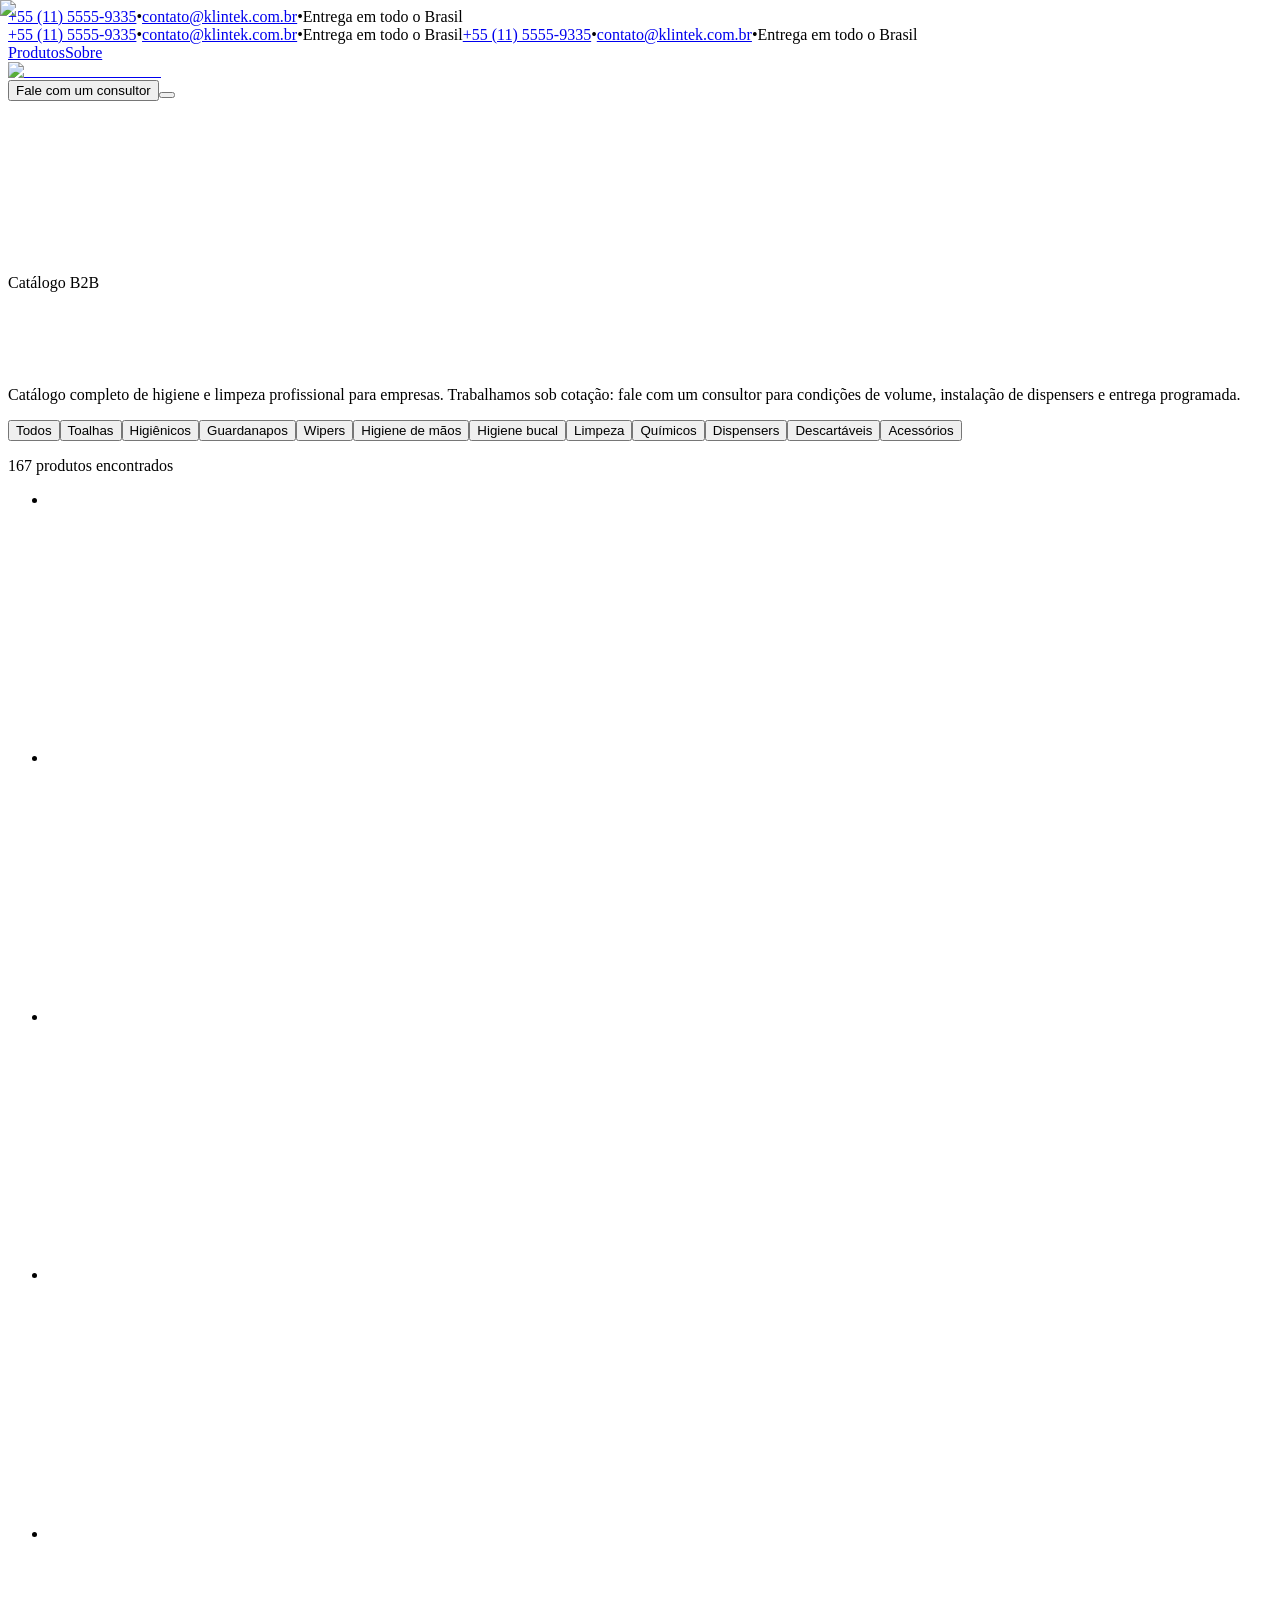
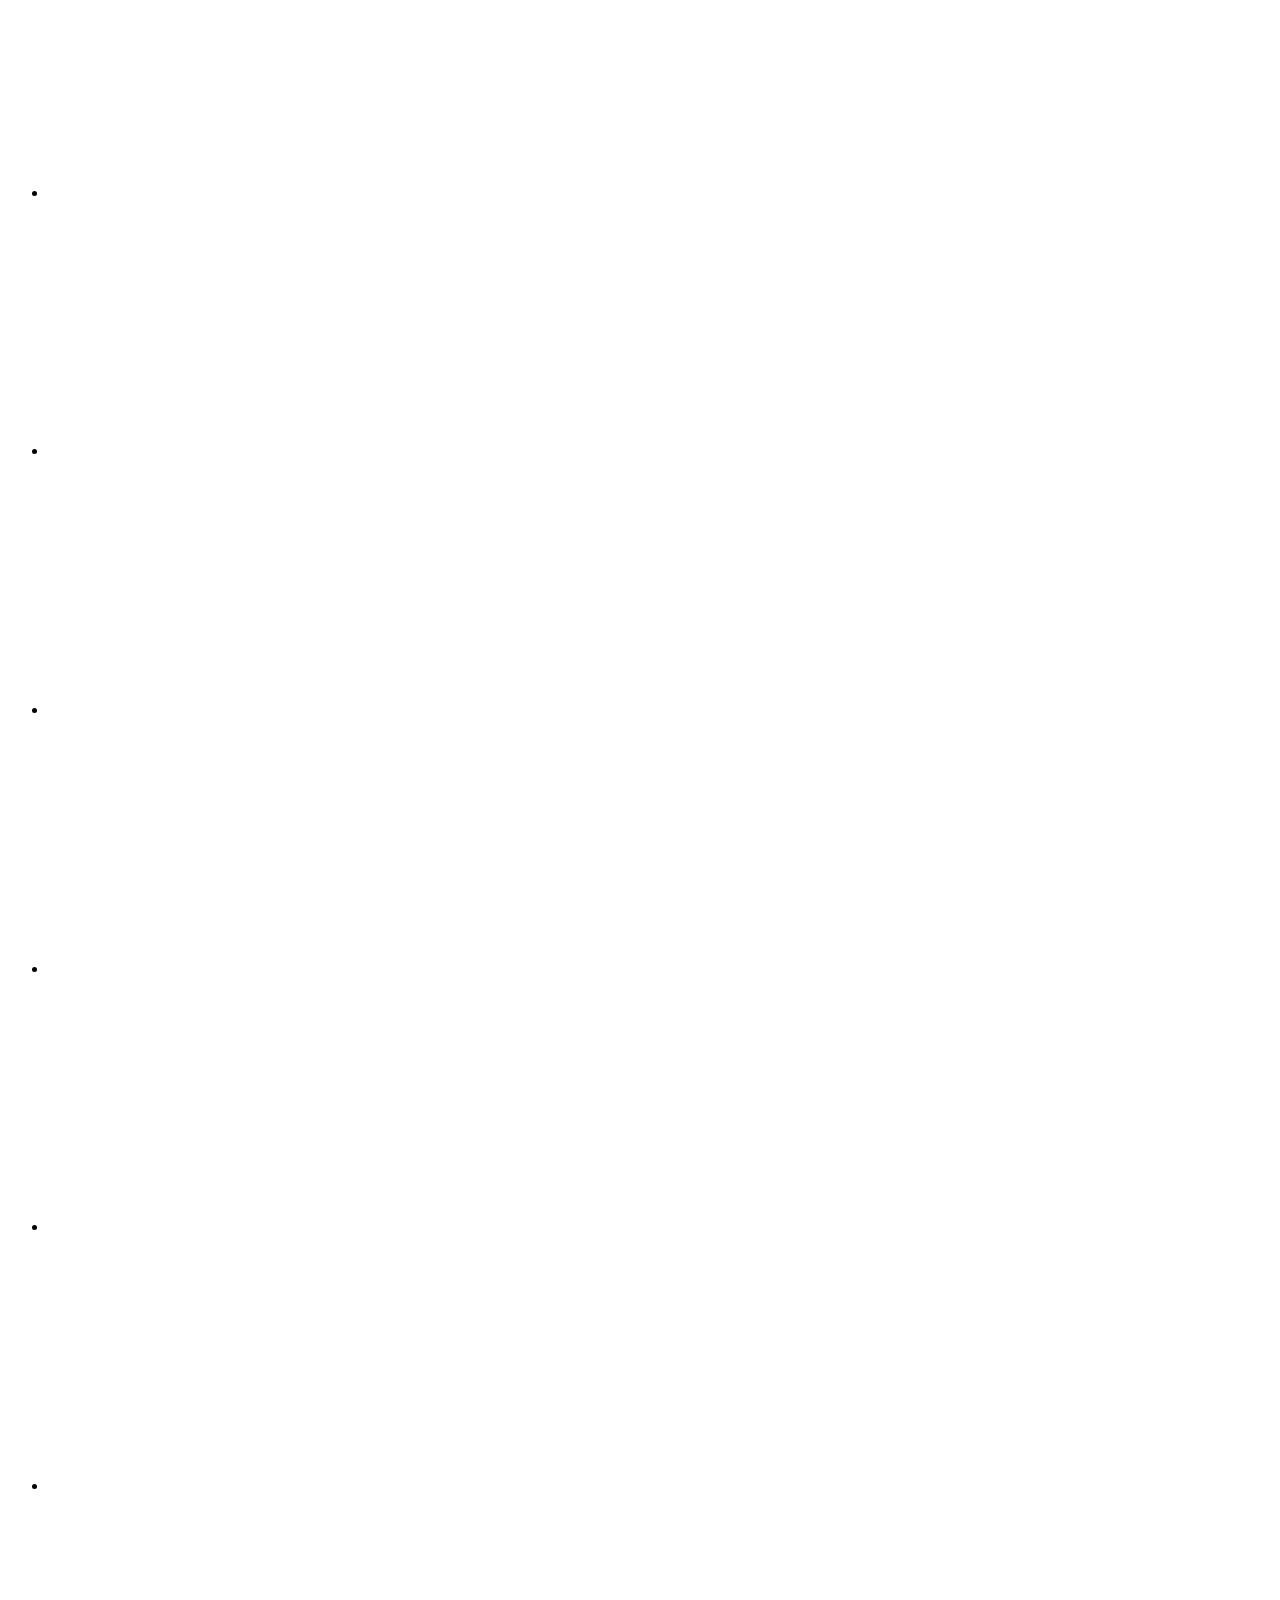
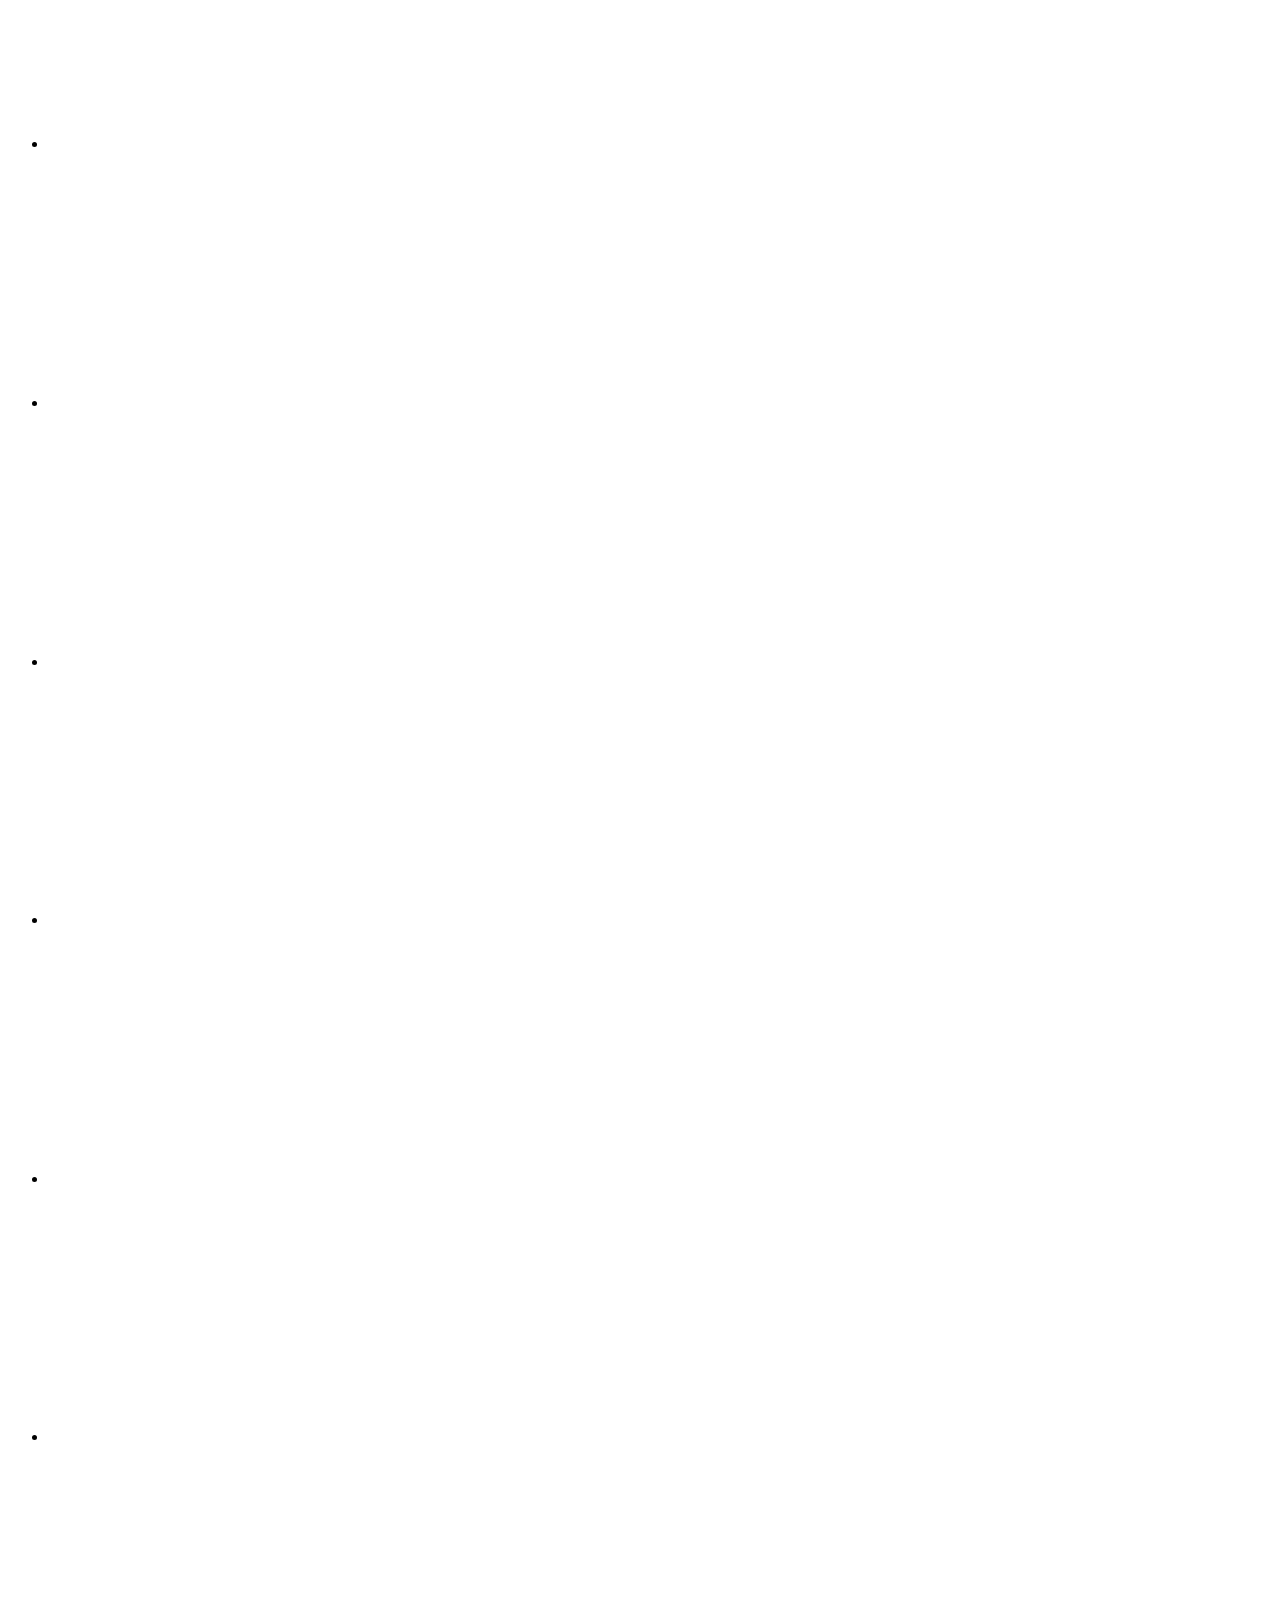
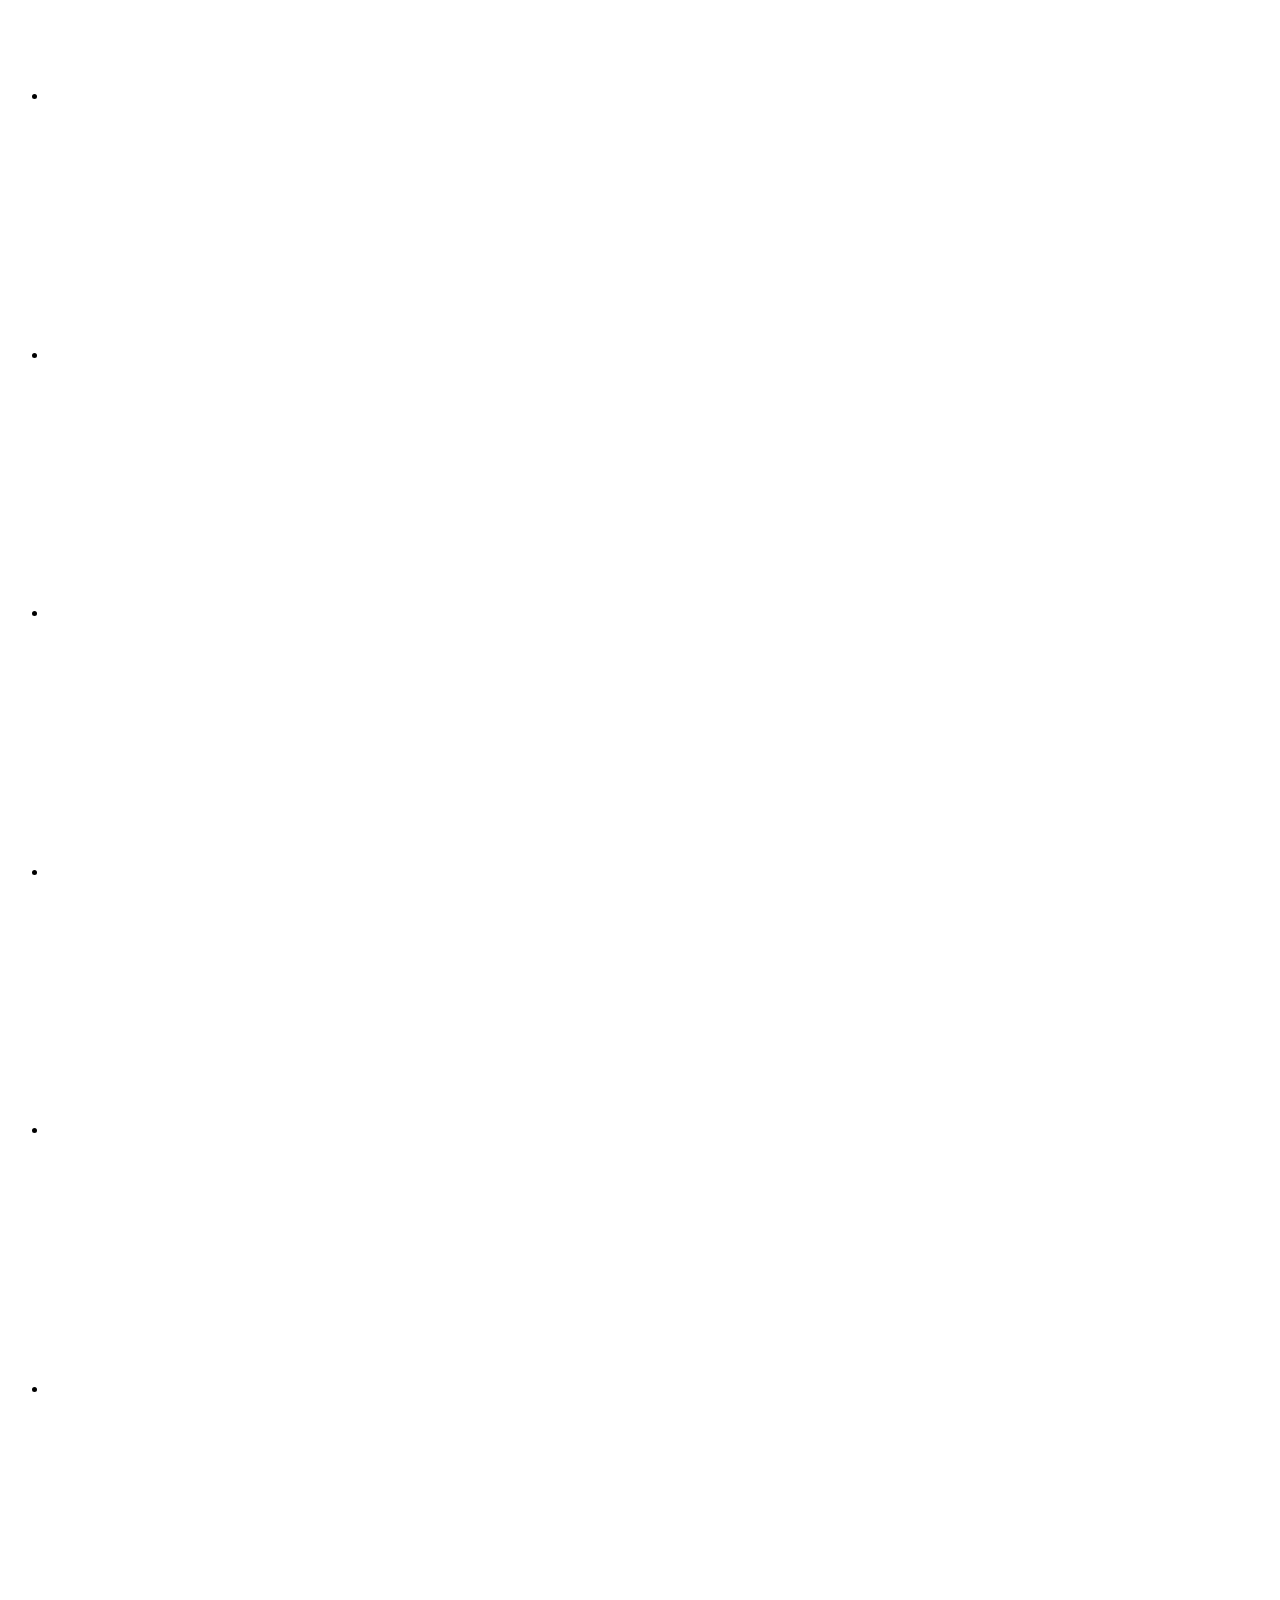
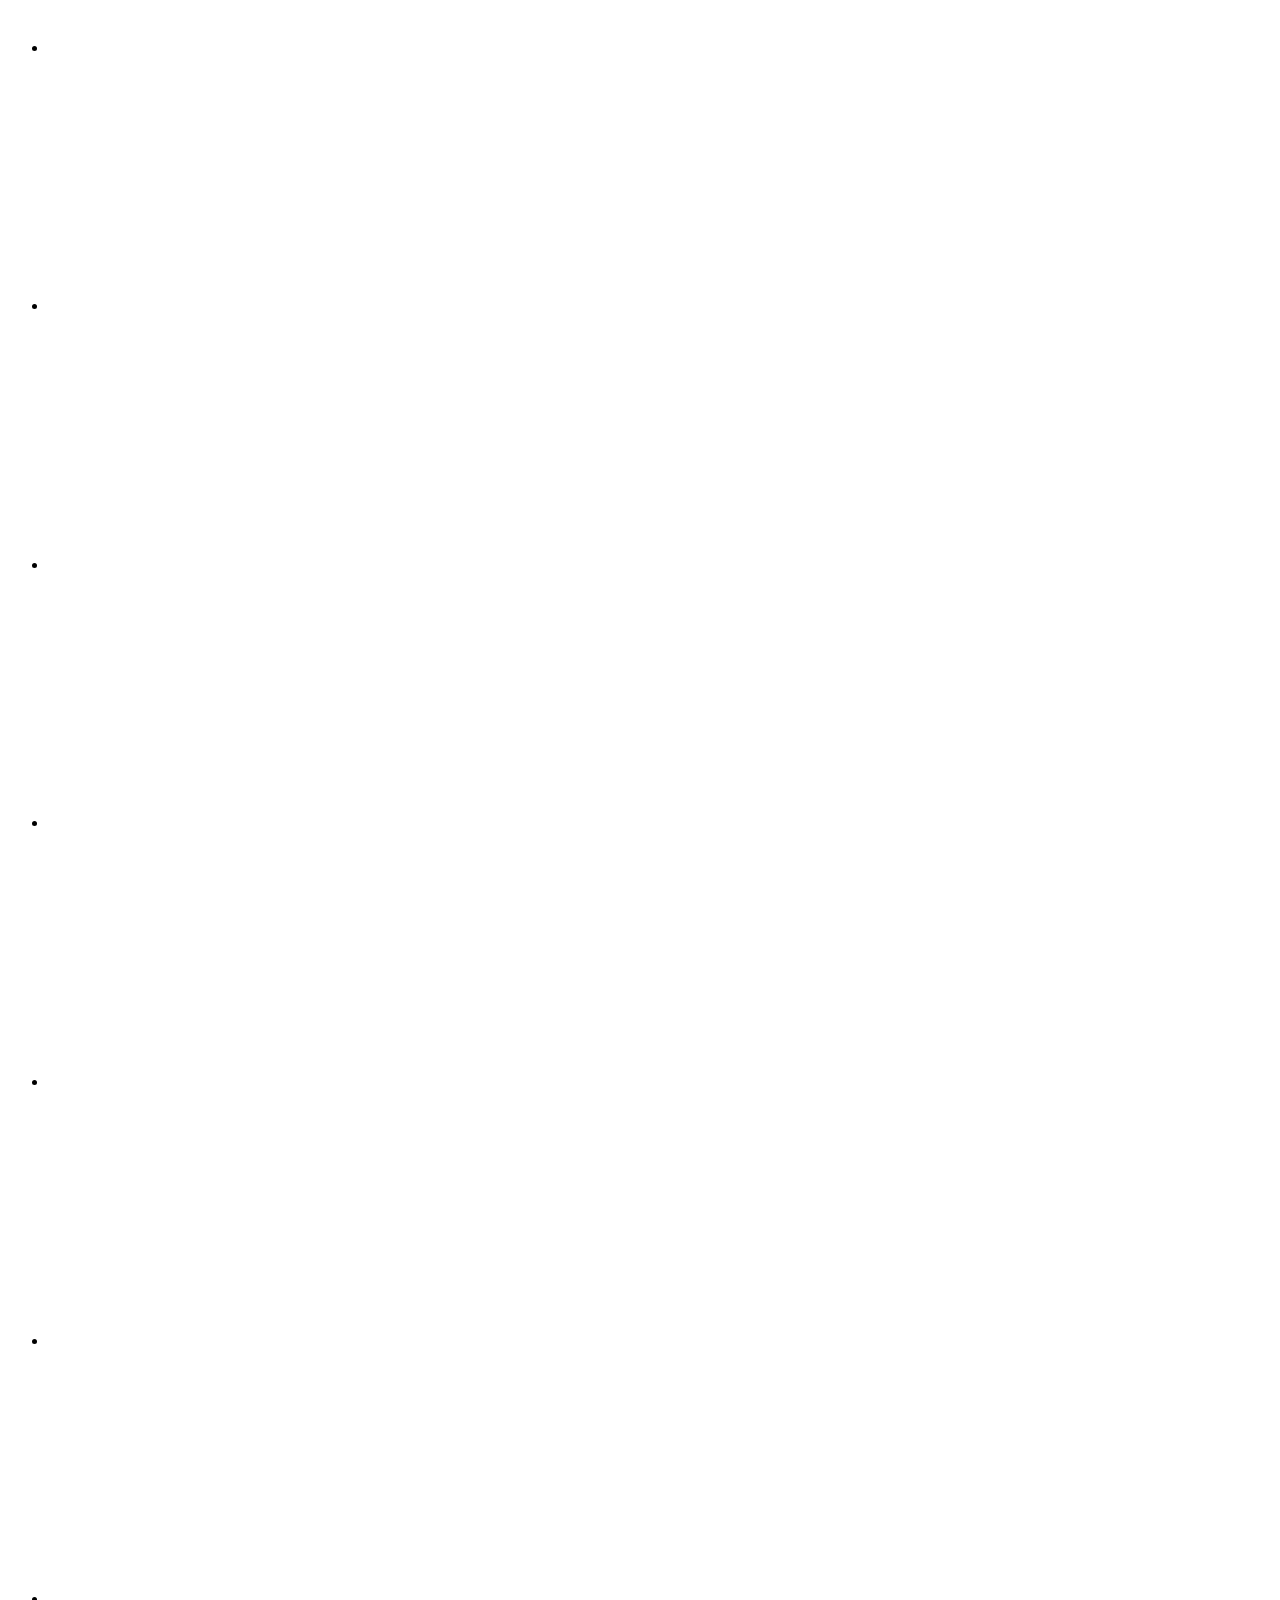
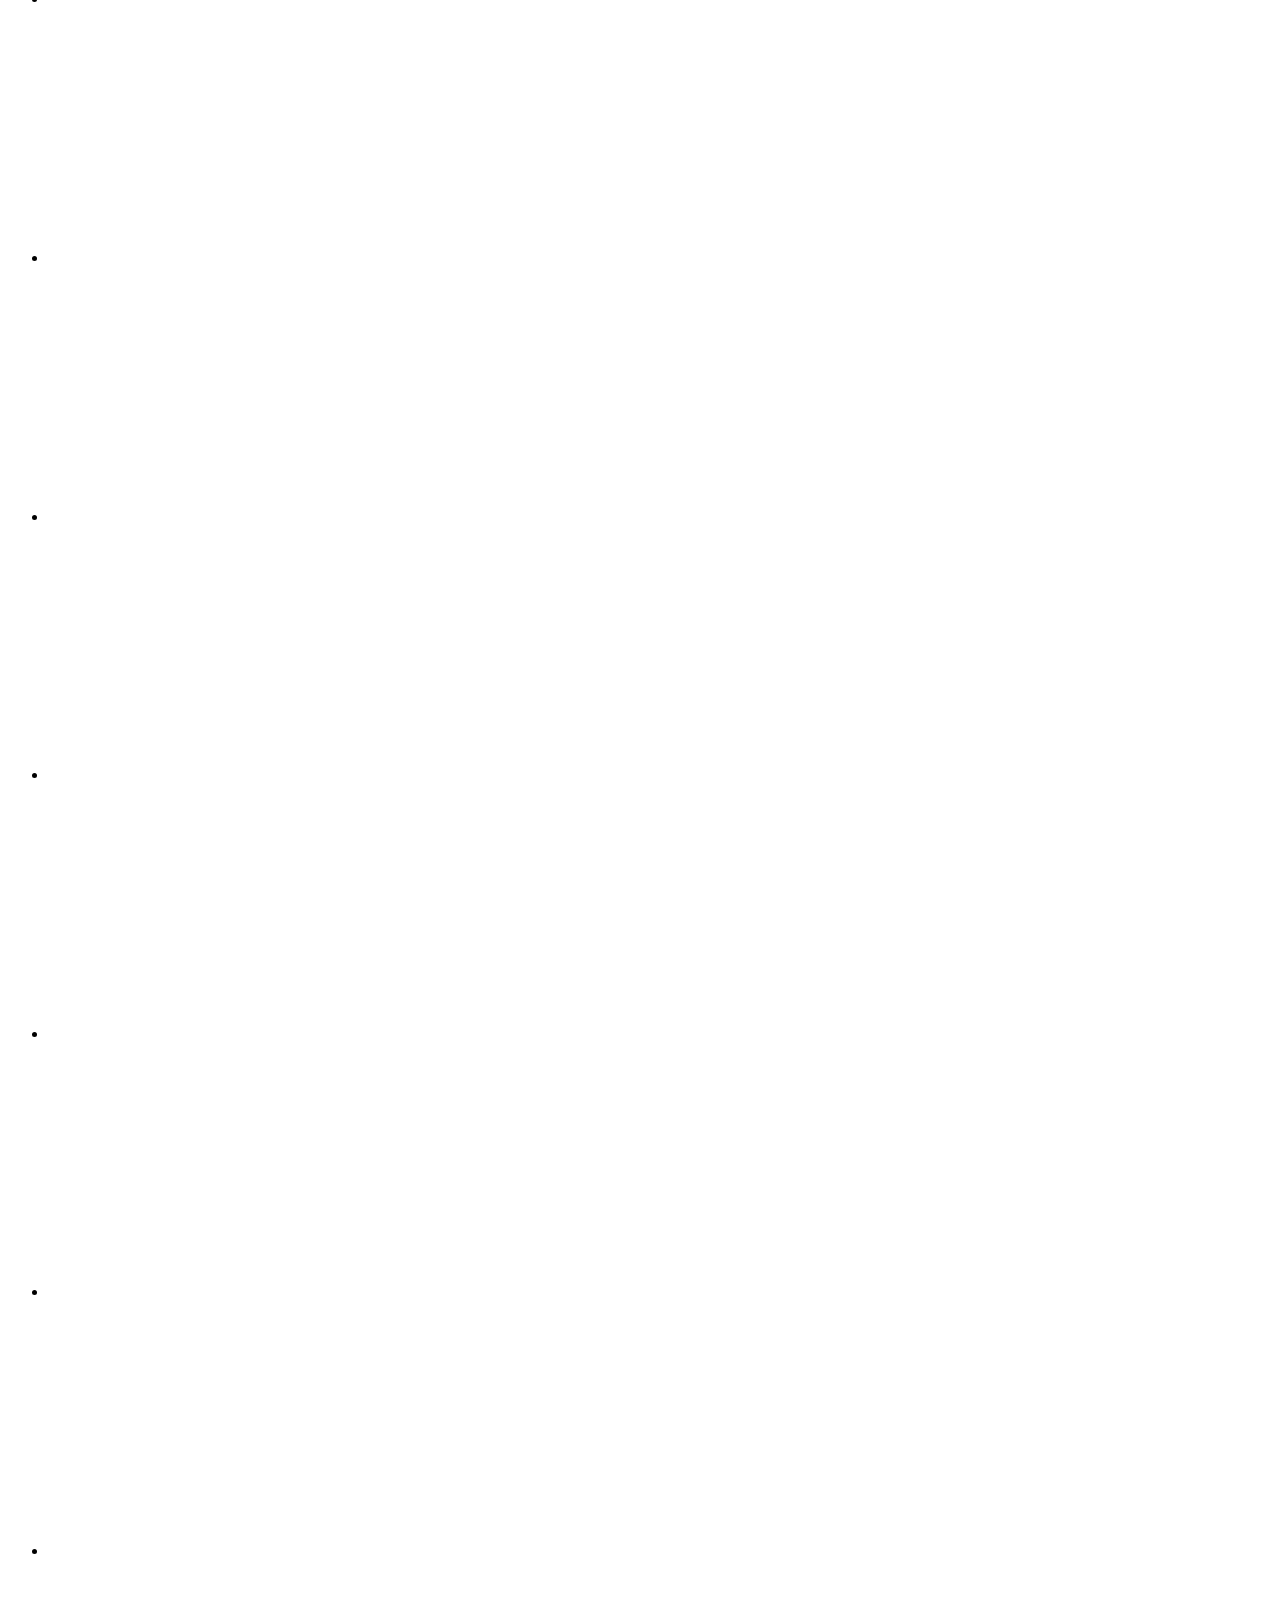
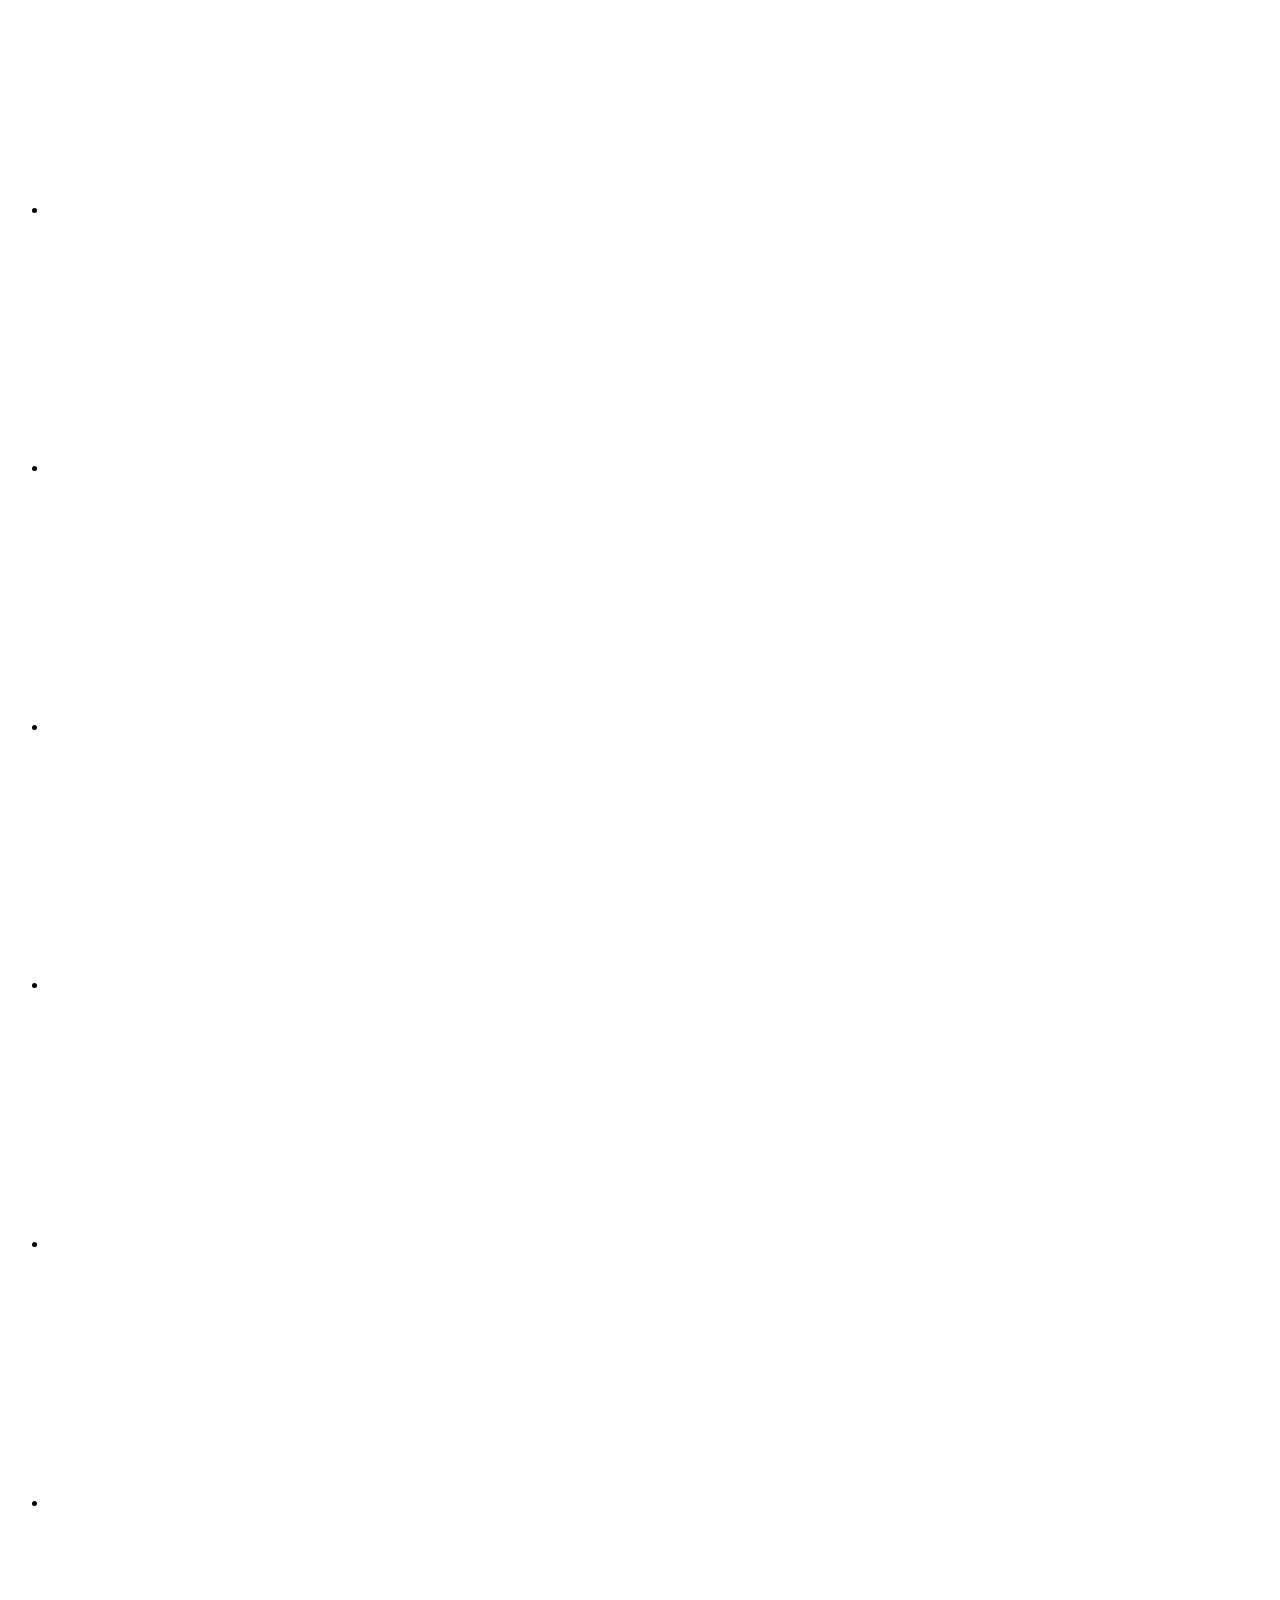
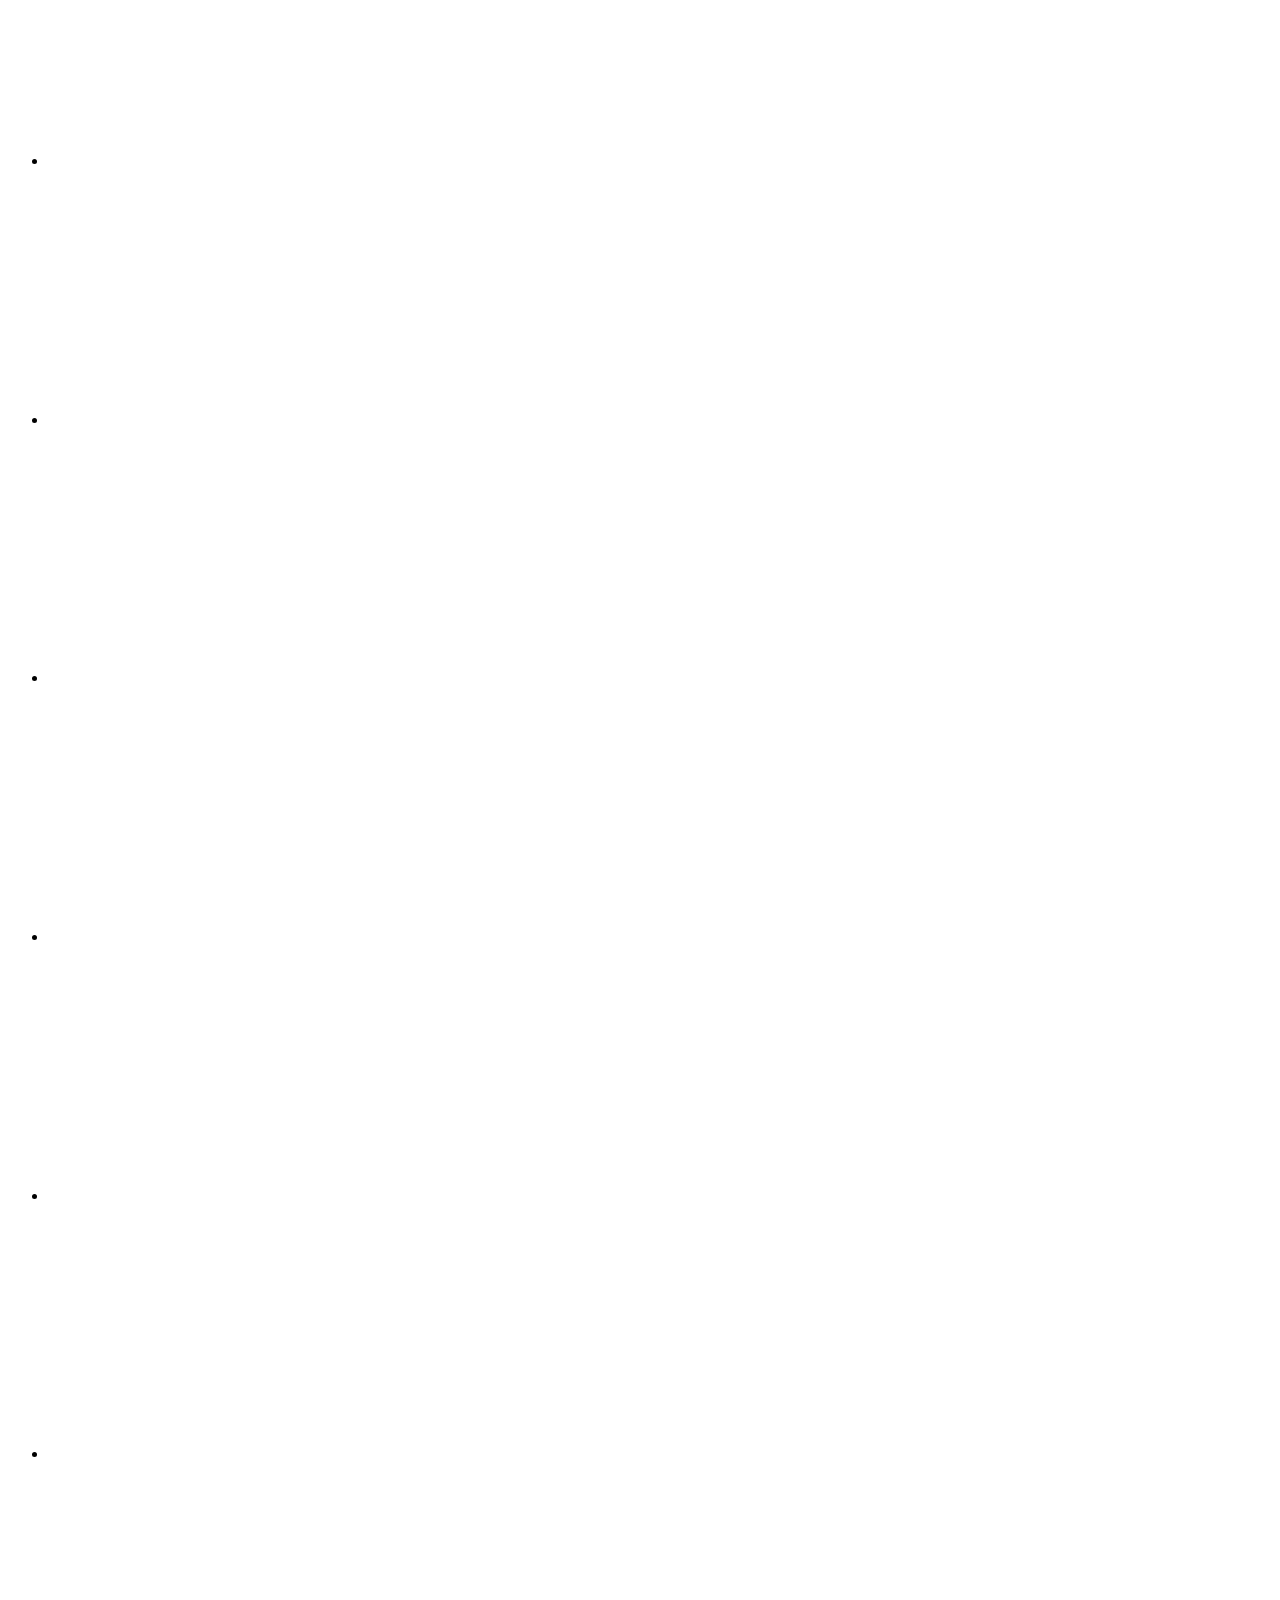
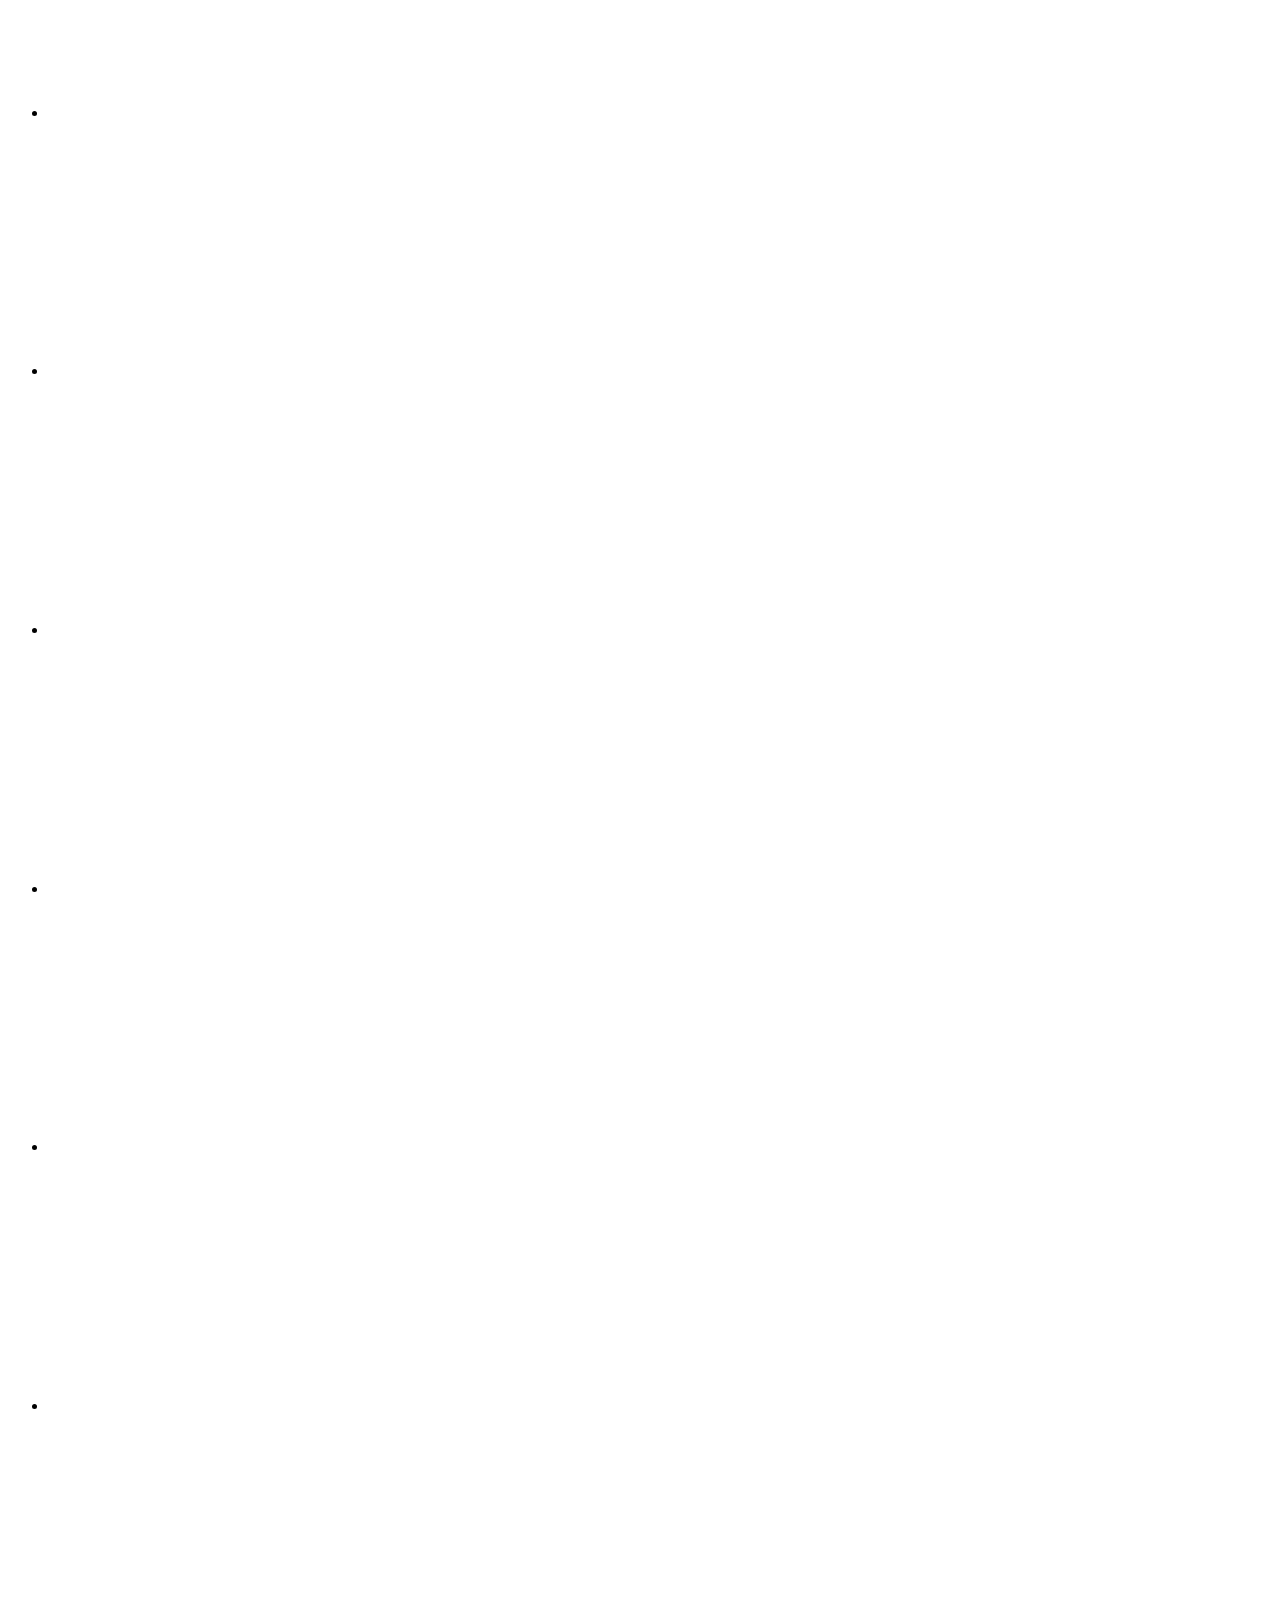
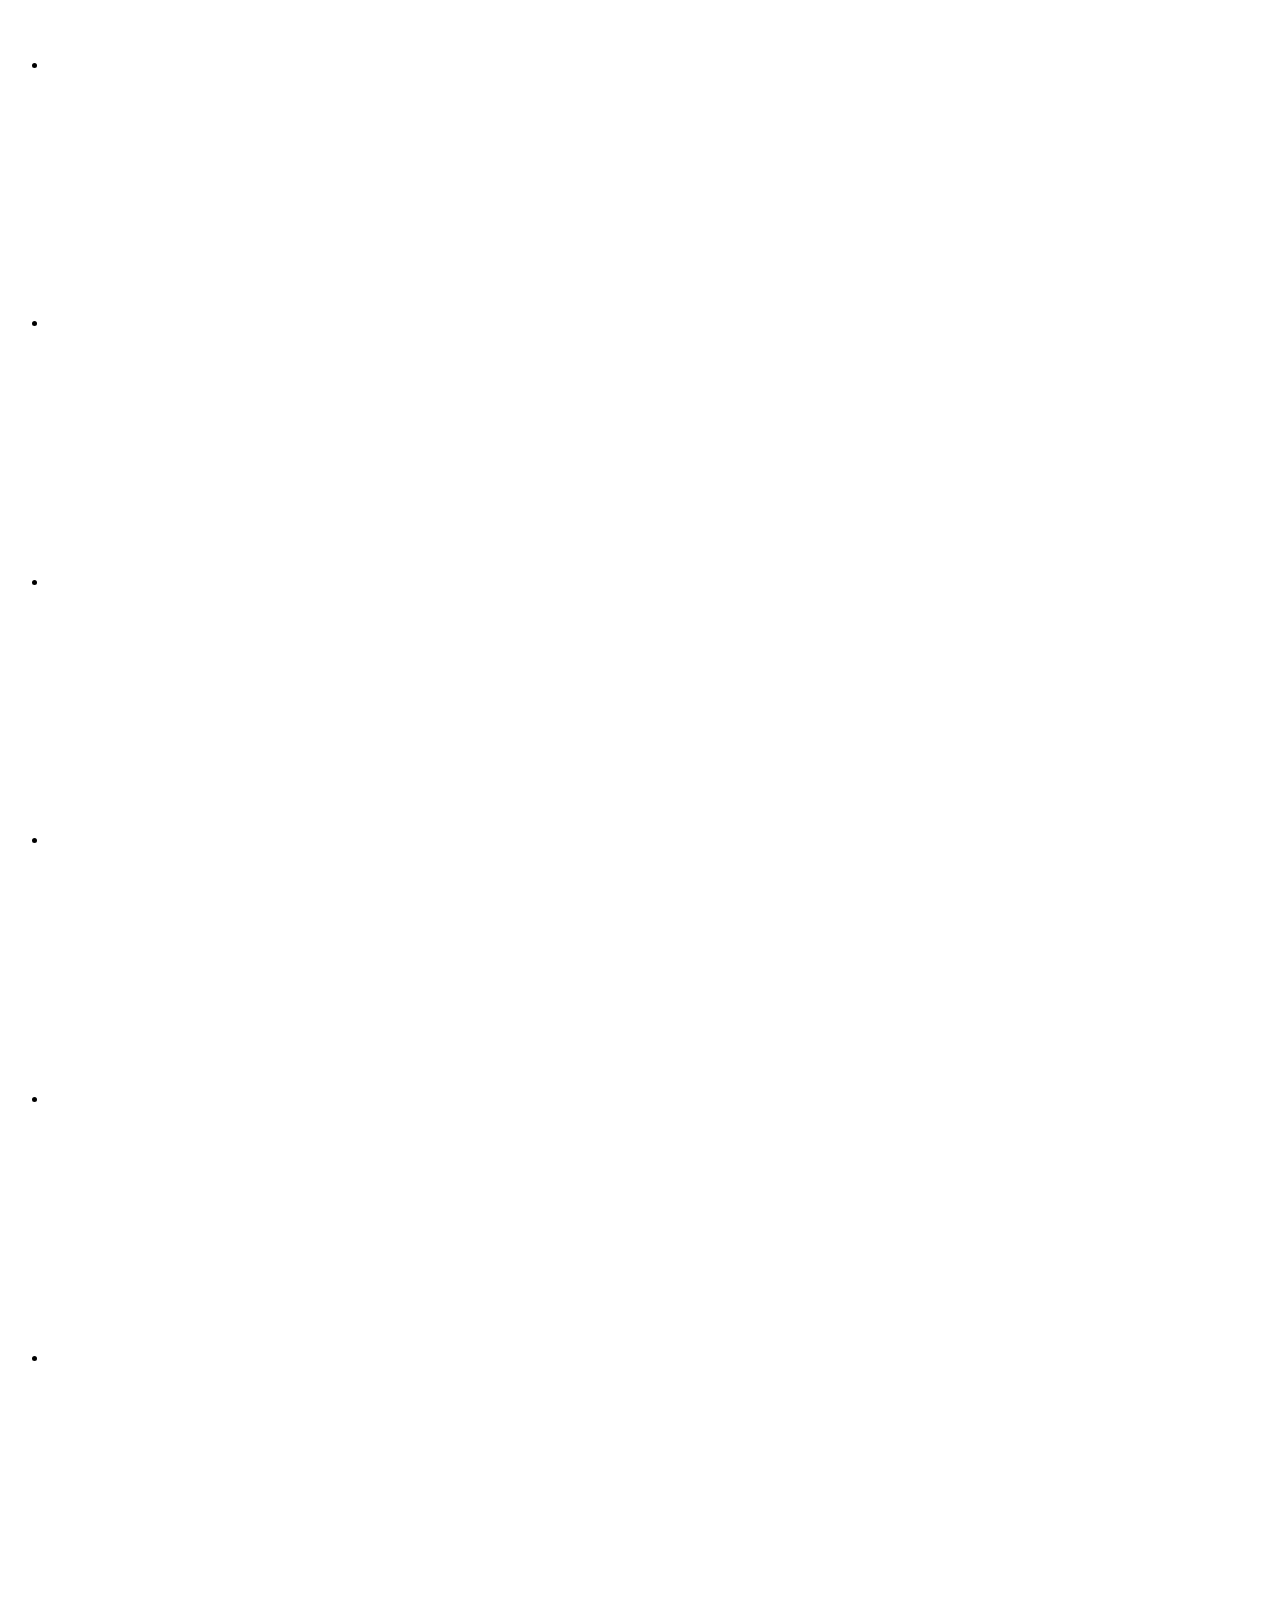
==== commit 8e1d2a83: "Topbar de contato, botão WhatsApp, redes sociais no rodapé e carrossel de marcas no hero Co-Authored" ====
--- a/index.html
+++ b/index.html
@@ -1,2 +1,2 @@
-<!DOCTYPE html><html lang="pt-BR"><head><meta charSet="utf-8"/><meta name="viewport" content="width=device-width, initial-scale=1"/><link rel="preload" href="/klintek/_next/static/media/8e6fa89aa22d24ec-s.p.0uvzar8hswo3p.woff2" as="font" crossorigin="" type="font/woff2"/><link rel="preload" href="/klintek/_next/static/media/a218039a3287bcfd-s.p.17-1enzs_j91b.woff2" as="font" crossorigin="" type="font/woff2"/><link rel="preload" href="/klintek/_next/static/media/e2334d715941921e-s.p.12skym0rqknxy.woff2" as="font" crossorigin="" type="font/woff2"/><link rel="preload" as="image" imageSrcSet="/klintek/assets/klintek/hero-limpeza.jpg 360w, /klintek/assets/klintek/hero-limpeza.jpg 384w, /klintek/assets/klintek/hero-limpeza.jpg 640w, /klintek/assets/klintek/hero-limpeza.jpg 768w, /klintek/assets/klintek/hero-limpeza.jpg 1024w, /klintek/assets/klintek/hero-limpeza.jpg 1280w, /klintek/assets/klintek/hero-limpeza.jpg 1440w, /klintek/assets/klintek/hero-limpeza.jpg 1920w, /klintek/assets/klintek/hero-limpeza.jpg 2560w" imageSizes="100vw"/><link rel="preload" as="image" imageSrcSet="/klintek/assets/klintek/brand/logo-branco.png 1x, /klintek/assets/klintek/brand/logo-branco.png 2x"/><link rel="stylesheet" href="/klintek/_next/static/chunks/0i7alz_803m9s.css" data-precedence="next"/><link rel="preload" as="script" fetchPriority="low" href="/klintek/_next/static/chunks/115dplafwys-z.js"/><script src="/klintek/_next/static/chunks/0pqt~8bl3ukh4.js" async=""></script><script src="/klintek/_next/static/chunks/0vkgb7xyv-nko.js" async=""></script><script src="/klintek/_next/static/chunks/0rktxswx22g-6.js" async=""></script><script src="/klintek/_next/static/chunks/turbopack-0wkvtmb~v9m.-.js" async=""></script><script src="/klintek/_next/static/chunks/09b0pe9tnqmrv.js" async=""></script><script src="/klintek/_next/static/chunks/14ld_-3iisn83.js" async=""></script><script src="/klintek/_next/static/chunks/0slocnwbg5qk3.js" async=""></script><script src="/klintek/_next/static/chunks/0d3shmwh5_nmn.js" async=""></script><script src="/klintek/_next/static/chunks/149d9~38l7e.f.js" async=""></script><script src="/klintek/_next/static/chunks/0twgum4p._26j.js" async=""></script><script src="/klintek/_next/static/chunks/08orjyk4qa8mo.js" async=""></script><meta name="next-size-adjust" content=""/><meta name="theme-color" content="#0c3934"/><title>Klintek</title><meta name="description" content="Klintek Distribuidora — distribuidor exclusivo Santher Professional em São Paulo. Produtos de higiene e limpeza profissional para empresas: dispensers, papéis, sabonetes e soluções B2B com entrega em até 48h."/><meta name="application-name" content="Klintek"/><link rel="author" href="http://localhost:3000"/><meta name="author" content="Klintek Distribuidora"/><link rel="manifest" href="/manifest.json"/><meta name="keywords" content="distribuidora de produtos de limpeza,higiene profissional,limpeza profissional,Santher Professional,dispensers,papel toalha,papel higiênico,produtos de limpeza B2B,São Paulo,Klintek"/><meta name="creator" content="Klintek Distribuidora"/><meta name="publisher" content="Klintek Distribuidora"/><meta name="robots" content="index, follow"/><meta name="googlebot" content="index, follow, max-video-preview:-1, max-image-preview:large, max-snippet:-1"/><meta name="category" content="business"/><meta name="msapplication-TileColor" content="#0c3934"/><meta name="msapplication-TileImage" content="/ms-icon-150x150.png"/><meta name="msapplication-config" content="/browserconfig.xml"/><link rel="canonical" href="http://localhost:3000"/><meta name="format-detection" content="telephone=no, address=no, email=no"/><meta name="mobile-web-app-capable" content="yes"/><meta name="apple-mobile-web-app-title" content="Klintek"/><meta name="apple-mobile-web-app-status-bar-style" content="black-translucent"/><meta property="og:title" content="Klintek"/><meta property="og:description" content="Klintek Distribuidora — distribuidor exclusivo Santher Professional em São Paulo. Produtos de higiene e limpeza profissional para empresas: dispensers, papéis, sabonetes e soluções B2B com entrega em até 48h."/><meta property="og:url" content="http://localhost:3000"/><meta property="og:site_name" content="Klintek"/><meta property="og:locale" content="pt_BR"/><meta property="og:image" content="http://localhost:3000/open-graph.png"/><meta property="og:image:type" content="image/png"/><meta property="og:image:width" content="1200"/><meta property="og:image:height" content="630"/><meta property="og:image:alt" content="Klintek — Distribuidora de higiene e limpeza profissional"/><meta property="og:type" content="website"/><meta name="twitter:card" content="summary_large_image"/><meta name="twitter:site" content="@klintek.distribuidora"/><meta name="twitter:creator" content="@klintek.distribuidora"/><meta name="twitter:title" content="Klintek"/><meta name="twitter:description" content="Klintek Distribuidora — distribuidor exclusivo Santher Professional em São Paulo. Produtos de higiene e limpeza profissional para empresas: dispensers, papéis, sabonetes e soluções B2B com entrega em até 48h."/><meta name="twitter:image" content="http://localhost:3000/open-graph.png"/><meta name="twitter:image:alt" content="Klintek — Distribuidora de higiene e limpeza profissional"/><link rel="icon" href="/favicon.ico" sizes="any"/><link rel="icon" href="/icon.svg" type="image/svg+xml"/><link rel="icon" href="/favicon-16x16.png" sizes="16x16" type="image/png"/><link rel="icon" href="/favicon-32x32.png" sizes="32x32" type="image/png"/><link rel="icon" href="/android-icon-192x192.png" sizes="192x192" type="image/png"/><link rel="icon" href="/icon-512x512.png" sizes="512x512" type="image/png"/><link rel="apple-touch-icon" href="/apple-icon-180x180.png" sizes="180x180" type="image/png"/><script src="/klintek/_next/static/chunks/03~yq9q893hmn.js" noModule=""></script></head><body class="poppins_75986893-module__xWoXQW__variable"><div hidden=""><!--$--><!--/$--></div><script type="application/ld+json">{"@context":"https://schema.org","@graph":[{"@type":["Organization","WholesaleStore"],"@id":"http://localhost:3000/#organization","name":"Klintek Distribuidora de Produtos de Higiene e Limpeza","alternateName":"Klintek","description":"Klintek Distribuidora — distribuidor exclusivo Santher Professional em São Paulo. Produtos de higiene e limpeza profissional para empresas: dispensers, papéis, sabonetes e soluções B2B com entrega em até 48h.","url":"http://localhost:3000","logo":{"@type":"ImageObject","url":"http://localhost:3000/icon-512x512.png","width":512,"height":512},"image":"http://localhost:3000/open-graph.png","email":"contato@klintek.com.br","telephone":"+55 (11) 5555-9335","priceRange":"$$","knowsLanguage":"pt-BR","address":{"@type":"PostalAddress","streetAddress":"R. Alvarenga Peixoto, 400 — Vila Anastácio","addressLocality":"São Paulo","addressRegion":"SP","postalCode":"05095-010","addressCountry":"BR"},"openingHoursSpecification":[{"@type":"OpeningHoursSpecification","dayOfWeek":["Monday","Tuesday","Wednesday","Thursday","Friday"],"opens":"08:00","closes":"18:00"}],"sameAs":["https://instagram.com/klintek.distribuidora"]},{"@type":"WebSite","@id":"http://localhost:3000/#website","name":"Klintek","description":"Klintek Distribuidora — distribuidor exclusivo Santher Professional em São Paulo. Produtos de higiene e limpeza profissional para empresas: dispensers, papéis, sabonetes e soluções B2B com entrega em até 48h.","url":"http://localhost:3000","inLanguage":"pt-BR","publisher":{"@id":"http://localhost:3000/#organization"}}]}</script><div class="scroll-layout"><div class="scroll-layout-content"><!--$!--><template data-dgst="BAILOUT_TO_CLIENT_SIDE_RENDERING"></template><!--/$--><!--$?--><template id="B:0"></template><!--/$--></div></div><div class="fixed inset-0 z-[200] flex flex-col items-center justify-center gap-8 bg-brand-deep text-on-brand" style="transform:none" role="status" aria-live="polite" aria-label="Carregando"><span class="flex items-center" style="opacity:0;transform:translate3d(0,16px,0)"><span class="inline-flex items-center "><img alt="Klintek Distribuidora" width="262" height="60" decoding="async" data-nimg="1" class="w-auto h-9" style="color:transparent" srcSet="/klintek/assets/klintek/brand/logo-branco.png 1x, /klintek/assets/klintek/brand/logo-branco.png 2x" src="/klintek/assets/klintek/brand/logo-branco.png"/></span></span><span class="h-px w-40 overflow-hidden rounded-pill bg-on-brand/20"><span class="block h-full w-full bg-on-brand" style="transform-origin:left center;transform:scaleX(0)"></span></span></div><script>requestAnimationFrame(function(){$RT=performance.now()});</script><script src="/klintek/_next/static/chunks/115dplafwys-z.js" id="_R_" async=""></script><div hidden id="S:0"><main class="w-full overflow-x-clip bg-background p-2 sm:p-3"><section aria-labelledby="hero-title" class="relative isolate flex h-[calc(100svh-1rem)] min-h-[36rem] flex-col overflow-hidden rounded-card-lg bg-brand-deep text-on-brand sm:h-[calc(100svh-1.5rem)]"><div class="absolute inset-0 -z-10"><div class="absolute inset-x-0 -top-[16%] h-[132%] w-full" style="transform:none"><img alt="Materiais de limpeza profissional organizados sobre bancada" decoding="async" data-nimg="fill" class="scale-105 object-cover blur-[7px]" style="position:absolute;height:100%;width:100%;left:0;top:0;right:0;bottom:0;color:transparent" sizes="100vw" srcSet="/klintek/assets/klintek/hero-limpeza.jpg 360w, /klintek/assets/klintek/hero-limpeza.jpg 384w, /klintek/assets/klintek/hero-limpeza.jpg 640w, /klintek/assets/klintek/hero-limpeza.jpg 768w, /klintek/assets/klintek/hero-limpeza.jpg 1024w, /klintek/assets/klintek/hero-limpeza.jpg 1280w, /klintek/assets/klintek/hero-limpeza.jpg 1440w, /klintek/assets/klintek/hero-limpeza.jpg 1920w, /klintek/assets/klintek/hero-limpeza.jpg 2560w" src="/klintek/assets/klintek/hero-limpeza.jpg"/><div class="absolute inset-0 bg-gradient-to-b from-brand-deep/65 via-brand-deep/35 to-brand-deep/75"></div></div></div><header class="flex items-center justify-between gap-4 px-6 pt-6 text-xs sm:px-10 sm:pt-8"><nav aria-label="Principal" class="hidden flex-1 gap-8 lg:flex"><a class="whitespace-nowrap leading-tight opacity-90 outline-none hover:opacity-100 focus-visible:underline" href="/klintek#catalogo">Produtos</a><a class="whitespace-nowrap leading-tight opacity-90 outline-none hover:opacity-100 focus-visible:underline" href="/klintek/sobre">Sobre</a></nav><a aria-label="Klintek — página inicial" class="flex items-center outline-none focus-visible:ring-2 focus-visible:ring-on-brand lg:flex-1 lg:justify-center" href="/klintek"><span class="inline-flex items-center "><img alt="Klintek Distribuidora" width="262" height="60" decoding="async" data-nimg="1" class="w-auto h-9 sm:h-11" style="color:transparent" srcSet="/klintek/assets/klintek/brand/logo-branco.png 1x, /klintek/assets/klintek/brand/logo-branco.png 2x" src="/klintek/assets/klintek/brand/logo-branco.png"/></span></a><div class="flex flex-1 items-center justify-end gap-4 sm:gap-5"><button type="button" class="hidden cursor-pointer uppercase tracking-wide underline-offset-4 outline-none hover:underline focus-visible:underline sm:inline">Fale com um consultor</button><button type="button" aria-label="Abrir menu" aria-expanded="false" class="grid size-10 cursor-pointer place-items-center rounded-pill bg-on-brand/15 outline-none backdrop-blur hover:bg-on-brand/25 focus-visible:ring-2 focus-visible:ring-on-brand"><span class="flex flex-col gap-[5px]"><span class="block h-px w-4 bg-on-brand"></span><span class="block h-px w-4 bg-on-brand"></span></span></button></div></header><div class="grid flex-1 place-items-center px-6 sm:px-10"><h1 id="hero-title" class="text-center text-[7vw] font-medium leading-[0.95] tracking-tight"><span class="block whitespace-nowrap justify-center" style="position:relative;column-gap:0.3em;display:flex;flex-wrap:wrap"><span style="position:absolute;width:1px;height:1px;padding:0;margin:-1px;overflow:hidden;clip:rect(0,0,0,0);white-space:nowrap;border:0;pointer-events:none;user-select:none">Higiene Profissional</span><span aria-hidden="true" style="display:contents"><span style="overflow:hidden;display:inline-block;user-select:auto" class="line-word"><span style="display:inline-block;opacity:0;user-select:auto;transform:translate3d(0,115%,0)" class="pb-[0.14em]">H<!-- -->i<!-- -->g<!-- -->i<!-- -->e<!-- -->n<!-- -->e</span></span><span style="overflow:hidden;display:inline-block;user-select:auto" class="line-word"><span style="display:inline-block;opacity:0;user-select:auto;transform:translate3d(0,115%,0)" class="pb-[0.14em]">P<!-- -->r<!-- -->o<!-- -->f<!-- -->i<!-- -->s<!-- -->s<!-- -->i<!-- -->o<!-- -->n<!-- -->a<!-- -->l</span></span></span></span></h1></div><div class="mt-auto flex flex-col items-start gap-6 px-6 pb-8 sm:flex-row sm:items-end sm:justify-between sm:px-10 sm:pb-10"><p class="text-[2.4rem] font-medium uppercase leading-[0.95] tracking-tight text-on-brand/85"><span class="block whitespace-nowrap " style="position:relative;column-gap:0.3em;display:flex;flex-wrap:wrap"><span style="position:absolute;width:1px;height:1px;padding:0;margin:-1px;overflow:hidden;clip:rect(0,0,0,0);white-space:nowrap;border:0;pointer-events:none;user-select:none">Seu negócio,</span><span aria-hidden="true" style="display:contents"><span style="overflow:hidden;display:inline-block;user-select:auto" class="line-word"><span style="display:inline-block;opacity:0;user-select:auto;transform:translate3d(0,115%,0)" class="pb-[0.14em]">S<!-- -->e<!-- -->u</span></span><span style="overflow:hidden;display:inline-block;user-select:auto" class="line-word"><span style="display:inline-block;opacity:0;user-select:auto;transform:translate3d(0,115%,0)" class="pb-[0.14em]">n<!-- -->e<!-- -->g<!-- -->ó<!-- -->c<!-- -->i<!-- -->o<!-- -->,</span></span></span></span><span class="block whitespace-nowrap " style="position:relative;column-gap:0.3em;display:flex;flex-wrap:wrap"><span style="position:absolute;width:1px;height:1px;padding:0;margin:-1px;overflow:hidden;clip:rect(0,0,0,0);white-space:nowrap;border:0;pointer-events:none;user-select:none">sempre limpo</span><span aria-hidden="true" style="display:contents"><span style="overflow:hidden;display:inline-block;user-select:auto" class="line-word"><span style="display:inline-block;opacity:0;user-select:auto;transform:translate3d(0,115%,0)" class="pb-[0.14em]">s<!-- -->e<!-- -->m<!-- -->p<!-- -->r<!-- -->e</span></span><span style="overflow:hidden;display:inline-block;user-select:auto" class="line-word"><span style="display:inline-block;opacity:0;user-select:auto;transform:translate3d(0,115%,0)" class="pb-[0.14em]">l<!-- -->i<!-- -->m<!-- -->p<!-- -->o</span></span></span></span></p><div class="flex w-full items-end gap-4 sm:w-auto"><div class="hidden w-64 flex-col gap-3 md:flex" style="opacity:0;transform:translate3d(0,28px,0)"><div style="opacity:1;transform:none"><article class="flex items-center gap-3 rounded-card border border-on-brand/15 bg-on-brand/10 p-3 shadow-lg shadow-brand-deep/20 backdrop-blur-md"><span class="relative aspect-square w-14 shrink-0 overflow-hidden rounded-xl"><img alt="Papéis profissionais Santher Inovatta" loading="lazy" decoding="async" data-nimg="fill" class="object-cover" style="position:absolute;height:100%;width:100%;left:0;top:0;right:0;bottom:0;color:transparent" sizes="56px" srcSet="/klintek/assets/klintek/papel-santher.png 16w, /klintek/assets/klintek/papel-santher.png 32w, /klintek/assets/klintek/papel-santher.png 48w, /klintek/assets/klintek/papel-santher.png 64w, /klintek/assets/klintek/papel-santher.png 96w, /klintek/assets/klintek/papel-santher.png 128w, /klintek/assets/klintek/papel-santher.png 256w, /klintek/assets/klintek/papel-santher.png 360w, /klintek/assets/klintek/papel-santher.png 384w, /klintek/assets/klintek/papel-santher.png 640w, /klintek/assets/klintek/papel-santher.png 768w, /klintek/assets/klintek/papel-santher.png 1024w, /klintek/assets/klintek/papel-santher.png 1280w, /klintek/assets/klintek/papel-santher.png 1440w, /klintek/assets/klintek/papel-santher.png 1920w, /klintek/assets/klintek/papel-santher.png 2560w" src="/klintek/assets/klintek/papel-santher.png"/></span><span class="min-w-0"><span class="block text-[0.7rem] font-medium uppercase tracking-wide">Santher Professional</span><span class="block text-[0.7rem] uppercase opacity-80">Linha Inovatta</span><a class="mt-1 inline-block text-[0.65rem] underline underline-offset-2 opacity-90 outline-none hover:opacity-100 focus-visible:opacity-100" href="#catalogo">Ver produtos<!-- --> →</a></span></article></div><span class="flex items-center gap-2 "><button type="button" aria-label="Destaque 1" aria-current="true" class="cursor-pointer rounded-pill p-1.5 outline-none focus-visible:ring-2 focus-visible:ring-brand-light"><span class="block h-1.5 rounded-pill w-5 bg-on-brand"></span></button><button type="button" aria-label="Destaque 2" aria-current="false" class="cursor-pointer rounded-pill p-1.5 outline-none focus-visible:ring-2 focus-visible:ring-brand-light"><span class="block h-1.5 rounded-pill w-1.5 bg-on-brand/40"></span></button><button type="button" aria-label="Destaque 3" aria-current="false" class="cursor-pointer rounded-pill p-1.5 outline-none focus-visible:ring-2 focus-visible:ring-brand-light"><span class="block h-1.5 rounded-pill w-1.5 bg-on-brand/40"></span></button></span></div><article class="flex w-full max-w-xs items-stretch gap-3 rounded-card border border-on-brand/15 bg-on-brand/10 p-3 shadow-lg shadow-brand-deep/20 backdrop-blur-md sm:w-60" style="opacity:0;transform:translate3d(0,28px,0)"><span class="flex flex-col justify-between"><span class="text-3xl font-medium leading-none">48h</span><span class="flex -space-x-2"><span class="size-5 rounded-pill border border-brand-deep/40" style="background:#3fbca3"></span><span class="size-5 rounded-pill border border-brand-deep/40" style="background:#c2e029"></span><span class="size-5 rounded-pill border border-brand-deep/40" style="background:#0b6e97"></span><span class="size-5 rounded-pill border border-brand-deep/40" style="background:#ffffff"></span></span><span class="text-[0.65rem] opacity-80">Entrega expressa na Grande São Paulo</span></span><span class="relative ml-auto aspect-[3/4] w-16 shrink-0 overflow-hidden rounded-xl"><img alt="Dispenser de papel toalha em uso" loading="lazy" decoding="async" data-nimg="fill" class="object-cover" style="position:absolute;height:100%;width:100%;left:0;top:0;right:0;bottom:0;color:transparent" sizes="64px" srcSet="/klintek/assets/klintek/dispenser-em-uso.png 16w, /klintek/assets/klintek/dispenser-em-uso.png 32w, /klintek/assets/klintek/dispenser-em-uso.png 48w, /klintek/assets/klintek/dispenser-em-uso.png 64w, /klintek/assets/klintek/dispenser-em-uso.png 96w, /klintek/assets/klintek/dispenser-em-uso.png 128w, /klintek/assets/klintek/dispenser-em-uso.png 256w, /klintek/assets/klintek/dispenser-em-uso.png 360w, /klintek/assets/klintek/dispenser-em-uso.png 384w, /klintek/assets/klintek/dispenser-em-uso.png 640w, /klintek/assets/klintek/dispenser-em-uso.png 768w, /klintek/assets/klintek/dispenser-em-uso.png 1024w, /klintek/assets/klintek/dispenser-em-uso.png 1280w, /klintek/assets/klintek/dispenser-em-uso.png 1440w, /klintek/assets/klintek/dispenser-em-uso.png 1920w, /klintek/assets/klintek/dispenser-em-uso.png 2560w" src="/klintek/assets/klintek/dispenser-em-uso.png"/></span></article></div></div></section><section id="catalogo" aria-label="Catálogo de produtos" class="bg-background px-6 py-14 sm:px-10 sm:py-16"><div class="mb-10"><span class="inline-flex items-center gap-2 text-xs font-medium uppercase tracking-[0.22em] text-ink-soft "><span class="size-1.5 rounded-pill bg-brand" aria-hidden="true"></span>Catálogo B2B</span><h2 class="mt-4 text-5xl font-medium leading-[0.95] tracking-tight"><span class="block whitespace-nowrap " style="position:relative;column-gap:0.3em;display:flex;flex-wrap:wrap"><span style="position:absolute;width:1px;height:1px;padding:0;margin:-1px;overflow:hidden;clip:rect(0,0,0,0);white-space:nowrap;border:0;pointer-events:none;user-select:none">Nossos</span><span aria-hidden="true" style="display:contents"><span style="overflow:hidden;display:inline-block;user-select:auto" class="line-word"><span style="display:inline-block;opacity:0;user-select:auto;transform:translate3d(0,115%,0)" class="pb-[0.14em]">N<!-- -->o<!-- -->s<!-- -->s<!-- -->o<!-- -->s</span></span></span></span><span class="block whitespace-nowrap " style="position:relative;column-gap:0.3em;display:flex;flex-wrap:wrap"><span style="position:absolute;width:1px;height:1px;padding:0;margin:-1px;overflow:hidden;clip:rect(0,0,0,0);white-space:nowrap;border:0;pointer-events:none;user-select:none">Produtos</span><span aria-hidden="true" style="display:contents"><span style="overflow:hidden;display:inline-block;user-select:auto" class="line-word"><span style="display:inline-block;opacity:0;user-select:auto;transform:translate3d(0,115%,0)" class="pb-[0.14em]">P<!-- -->r<!-- -->o<!-- -->d<!-- -->u<!-- -->t<!-- -->o<!-- -->s</span></span></span></span></h2><p class="mt-5 max-w-2xl text-sm leading-relaxed text-ink-soft sm:text-base">Catálogo completo de higiene e limpeza profissional para empresas. Trabalhamos sob cotação: fale com um consultor para condições de volume, instalação de dispensers e entrega programada.</p></div><nav aria-label="Filtrar por categoria" class="flex flex-wrap gap-2"><button type="button" aria-pressed="true" class="cursor-pointer rounded-pill px-5 py-2.5 text-xs font-medium uppercase tracking-wide outline-none focus-visible:ring-2 focus-visible:ring-brand-light bg-brand-deep text-on-brand">Todos</button><button type="button" aria-pressed="false" class="cursor-pointer rounded-pill px-5 py-2.5 text-xs font-medium uppercase tracking-wide outline-none focus-visible:ring-2 focus-visible:ring-brand-light bg-surface text-ink hover:bg-hairline">Toalhas</button><button type="button" aria-pressed="false" class="cursor-pointer rounded-pill px-5 py-2.5 text-xs font-medium uppercase tracking-wide outline-none focus-visible:ring-2 focus-visible:ring-brand-light bg-surface text-ink hover:bg-hairline">Higiênicos</button><button type="button" aria-pressed="false" class="cursor-pointer rounded-pill px-5 py-2.5 text-xs font-medium uppercase tracking-wide outline-none focus-visible:ring-2 focus-visible:ring-brand-light bg-surface text-ink hover:bg-hairline">Guardanapos</button><button type="button" aria-pressed="false" class="cursor-pointer rounded-pill px-5 py-2.5 text-xs font-medium uppercase tracking-wide outline-none focus-visible:ring-2 focus-visible:ring-brand-light bg-surface text-ink hover:bg-hairline">Wipers</button><button type="button" aria-pressed="false" class="cursor-pointer rounded-pill px-5 py-2.5 text-xs font-medium uppercase tracking-wide outline-none focus-visible:ring-2 focus-visible:ring-brand-light bg-surface text-ink hover:bg-hairline">Higiene de mãos</button><button type="button" aria-pressed="false" class="cursor-pointer rounded-pill px-5 py-2.5 text-xs font-medium uppercase tracking-wide outline-none focus-visible:ring-2 focus-visible:ring-brand-light bg-surface text-ink hover:bg-hairline">Higiene bucal</button><button type="button" aria-pressed="false" class="cursor-pointer rounded-pill px-5 py-2.5 text-xs font-medium uppercase tracking-wide outline-none focus-visible:ring-2 focus-visible:ring-brand-light bg-surface text-ink hover:bg-hairline">Limpeza</button><button type="button" aria-pressed="false" class="cursor-pointer rounded-pill px-5 py-2.5 text-xs font-medium uppercase tracking-wide outline-none focus-visible:ring-2 focus-visible:ring-brand-light bg-surface text-ink hover:bg-hairline">Químicos</button><button type="button" aria-pressed="false" class="cursor-pointer rounded-pill px-5 py-2.5 text-xs font-medium uppercase tracking-wide outline-none focus-visible:ring-2 focus-visible:ring-brand-light bg-surface text-ink hover:bg-hairline">Dispensers</button><button type="button" aria-pressed="false" class="cursor-pointer rounded-pill px-5 py-2.5 text-xs font-medium uppercase tracking-wide outline-none focus-visible:ring-2 focus-visible:ring-brand-light bg-surface text-ink hover:bg-hairline">Descartáveis</button><button type="button" aria-pressed="false" class="cursor-pointer rounded-pill px-5 py-2.5 text-xs font-medium uppercase tracking-wide outline-none focus-visible:ring-2 focus-visible:ring-brand-light bg-surface text-ink hover:bg-hairline">Acessórios</button></nav><p class="mt-6 text-sm text-ink-soft" role="status">167 produtos encontrados</p><ul class="mt-8 grid gap-5 sm:grid-cols-2 lg:grid-cols-3 xl:grid-cols-4"><li class="contents"><article class="h-full" style="opacity:0;transform:translate3d(0,36px,0)"><div class="flex h-full flex-col overflow-hidden rounded-card bg-surface" style="transform:none"><div class="relative m-3 grid aspect-square place-items-center overflow-hidden rounded-xl bg-surface-card"><img alt="Dispenser Quartz Auto-Corte para Toalha Bobina DQA20" loading="lazy" decoding="async" data-nimg="fill" class="object-contain p-6" style="position:absolute;height:100%;width:100%;left:0;top:0;right:0;bottom:0;color:transparent" sizes="(max-width: 640px) 90vw, (max-width: 1024px) 45vw, 20rem" srcSet="/klintek/assets/klintek/produtos/dqa20-dispenser-quartz-auto-corte-para-toalha-bobina.png 256w, /klintek/assets/klintek/produtos/dqa20-dispenser-quartz-auto-corte-para-toalha-bobina.png 360w, /klintek/assets/klintek/produtos/dqa20-dispenser-quartz-auto-corte-para-toalha-bobina.png 384w, /klintek/assets/klintek/produtos/dqa20-dispenser-quartz-auto-corte-para-toalha-bobina.png 640w, /klintek/assets/klintek/produtos/dqa20-dispenser-quartz-auto-corte-para-toalha-bobina.png 768w, /klintek/assets/klintek/produtos/dqa20-dispenser-quartz-auto-corte-para-toalha-bobina.png 1024w, /klintek/assets/klintek/produtos/dqa20-dispenser-quartz-auto-corte-para-toalha-bobina.png 1280w, /klintek/assets/klintek/produtos/dqa20-dispenser-quartz-auto-corte-para-toalha-bobina.png 1440w, /klintek/assets/klintek/produtos/dqa20-dispenser-quartz-auto-corte-para-toalha-bobina.png 1920w, /klintek/assets/klintek/produtos/dqa20-dispenser-quartz-auto-corte-para-toalha-bobina.png 2560w" src="/klintek/assets/klintek/produtos/dqa20-dispenser-quartz-auto-corte-para-toalha-bobina.png"/><span class="absolute left-3 top-3 rounded-pill bg-brand-deep/85 px-3 py-1 text-[0.6rem] font-medium uppercase tracking-wide text-on-brand">Dispensers</span></div><div class="flex flex-1 flex-col px-5 pb-5 pt-2"><span class="text-[0.65rem] font-medium uppercase tracking-[0.18em] text-brand">Santher Professional<!-- --> · DQA20</span><h2 class="mt-1.5 text-lg font-medium leading-snug tracking-tight">Dispenser Quartz Auto-Corte para Toalha Bobina</h2><p class="mt-2 flex-1 text-sm leading-relaxed text-ink-soft">Mais qualidade, resistência e sofisticação Alta performance e durabilidade Higiene e proteção do refil Cor: Branco e preto Fácil manutenção Fornecimento em comodato 1…</p><button type="button" class="mt-5 inline-flex w-fit cursor-pointer items-center gap-2 rounded-pill bg-ink px-5 py-2.5 text-xs font-medium uppercase tracking-wide text-on-brand outline-none hover:bg-brand-deep focus-visible:ring-2 focus-visible:ring-brand-light focus-visible:ring-offset-2">Solicitar cotação<svg viewBox="0 0 24 24" class="size-3.5" fill="none" stroke="currentColor" stroke-width="2" stroke-linecap="round" stroke-linejoin="round" aria-hidden="true"><path d="M5 12h14M13 6l6 6-6 6"></path></svg></button></div></div></article></li><li class="contents"><article class="h-full" style="opacity:0;transform:translate3d(0,36px,0)"><div class="flex h-full flex-col overflow-hidden rounded-card bg-surface" style="transform:none"><div class="relative m-3 grid aspect-square place-items-center overflow-hidden rounded-xl bg-surface-card"><img alt="Dispenser Quartz para Toalha Interfolhada DQT20" loading="lazy" decoding="async" data-nimg="fill" class="object-contain p-6" style="position:absolute;height:100%;width:100%;left:0;top:0;right:0;bottom:0;color:transparent" sizes="(max-width: 640px) 90vw, (max-width: 1024px) 45vw, 20rem" srcSet="/klintek/assets/klintek/produtos/dqt20-dispenser-quartz-para-toalha-interfolhada.png 256w, /klintek/assets/klintek/produtos/dqt20-dispenser-quartz-para-toalha-interfolhada.png 360w, /klintek/assets/klintek/produtos/dqt20-dispenser-quartz-para-toalha-interfolhada.png 384w, /klintek/assets/klintek/produtos/dqt20-dispenser-quartz-para-toalha-interfolhada.png 640w, /klintek/assets/klintek/produtos/dqt20-dispenser-quartz-para-toalha-interfolhada.png 768w, /klintek/assets/klintek/produtos/dqt20-dispenser-quartz-para-toalha-interfolhada.png 1024w, /klintek/assets/klintek/produtos/dqt20-dispenser-quartz-para-toalha-interfolhada.png 1280w, /klintek/assets/klintek/produtos/dqt20-dispenser-quartz-para-toalha-interfolhada.png 1440w, /klintek/assets/klintek/produtos/dqt20-dispenser-quartz-para-toalha-interfolhada.png 1920w, /klintek/assets/klintek/produtos/dqt20-dispenser-quartz-para-toalha-interfolhada.png 2560w" src="/klintek/assets/klintek/produtos/dqt20-dispenser-quartz-para-toalha-interfolhada.png"/><span class="absolute left-3 top-3 rounded-pill bg-brand-deep/85 px-3 py-1 text-[0.6rem] font-medium uppercase tracking-wide text-on-brand">Dispensers</span></div><div class="flex flex-1 flex-col px-5 pb-5 pt-2"><span class="text-[0.65rem] font-medium uppercase tracking-[0.18em] text-brand">Santher Professional<!-- --> · DQT20</span><h2 class="mt-1.5 text-lg font-medium leading-snug tracking-tight">Dispenser Quartz para Toalha Interfolhada</h2><p class="mt-2 flex-1 text-sm leading-relaxed text-ink-soft">Mais qualidade, resistência e sofisticação Alta performance e durabilidade Higiene e proteção do refil Cor: Branco e preto Fácil manutenção Fornecimento em comodato 1…</p><button type="button" class="mt-5 inline-flex w-fit cursor-pointer items-center gap-2 rounded-pill bg-ink px-5 py-2.5 text-xs font-medium uppercase tracking-wide text-on-brand outline-none hover:bg-brand-deep focus-visible:ring-2 focus-visible:ring-brand-light focus-visible:ring-offset-2">Solicitar cotação<svg viewBox="0 0 24 24" class="size-3.5" fill="none" stroke="currentColor" stroke-width="2" stroke-linecap="round" stroke-linejoin="round" aria-hidden="true"><path d="M5 12h14M13 6l6 6-6 6"></path></svg></button></div></div></article></li><li class="contents"><article class="h-full" style="opacity:0;transform:translate3d(0,36px,0)"><div class="flex h-full flex-col overflow-hidden rounded-card bg-surface" style="transform:none"><div class="relative m-3 grid aspect-square place-items-center overflow-hidden rounded-xl bg-surface-card"><img alt="Toalha Bobina Eco Folha Simples ETB20" loading="lazy" decoding="async" data-nimg="fill" class="object-contain p-6" style="position:absolute;height:100%;width:100%;left:0;top:0;right:0;bottom:0;color:transparent" sizes="(max-width: 640px) 90vw, (max-width: 1024px) 45vw, 20rem" srcSet="/klintek/assets/klintek/produtos/etb20-toalha-bobina-eco.png 256w, /klintek/assets/klintek/produtos/etb20-toalha-bobina-eco.png 360w, /klintek/assets/klintek/produtos/etb20-toalha-bobina-eco.png 384w, /klintek/assets/klintek/produtos/etb20-toalha-bobina-eco.png 640w, /klintek/assets/klintek/produtos/etb20-toalha-bobina-eco.png 768w, /klintek/assets/klintek/produtos/etb20-toalha-bobina-eco.png 1024w, /klintek/assets/klintek/produtos/etb20-toalha-bobina-eco.png 1280w, /klintek/assets/klintek/produtos/etb20-toalha-bobina-eco.png 1440w, /klintek/assets/klintek/produtos/etb20-toalha-bobina-eco.png 1920w, /klintek/assets/klintek/produtos/etb20-toalha-bobina-eco.png 2560w" src="/klintek/assets/klintek/produtos/etb20-toalha-bobina-eco.png"/><span class="absolute left-3 top-3 rounded-pill bg-brand-deep/85 px-3 py-1 text-[0.6rem] font-medium uppercase tracking-wide text-on-brand">Toalhas</span></div><div class="flex flex-1 flex-col px-5 pb-5 pt-2"><span class="text-[0.65rem] font-medium uppercase tracking-[0.18em] text-brand">Santher Professional<!-- --> · ETB20</span><h2 class="mt-1.5 text-lg font-medium leading-snug tracking-tight">Toalha Bobina Eco Folha Simples</h2><p class="mt-2 flex-1 text-sm leading-relaxed text-ink-soft">100% celulose virgem com ótimo custo-benefício. 8 rolos de 20cm × 250m, fácil reposição.</p><button type="button" class="mt-5 inline-flex w-fit cursor-pointer items-center gap-2 rounded-pill bg-ink px-5 py-2.5 text-xs font-medium uppercase tracking-wide text-on-brand outline-none hover:bg-brand-deep focus-visible:ring-2 focus-visible:ring-brand-light focus-visible:ring-offset-2">Solicitar cotação<svg viewBox="0 0 24 24" class="size-3.5" fill="none" stroke="currentColor" stroke-width="2" stroke-linecap="round" stroke-linejoin="round" aria-hidden="true"><path d="M5 12h14M13 6l6 6-6 6"></path></svg></button></div></div></article></li><li class="contents"><article class="h-full" style="opacity:0;transform:translate3d(0,36px,0)"><div class="flex h-full flex-col overflow-hidden rounded-card bg-surface" style="transform:none"><div class="relative m-3 grid aspect-square place-items-center overflow-hidden rounded-xl bg-surface-card"><img alt="Toalha Bobina Inovatta Folha Simples ITB01" loading="lazy" decoding="async" data-nimg="fill" class="object-contain p-6" style="position:absolute;height:100%;width:100%;left:0;top:0;right:0;bottom:0;color:transparent" sizes="(max-width: 640px) 90vw, (max-width: 1024px) 45vw, 20rem" srcSet="/klintek/assets/klintek/produtos/itb01-toalha-bobina.png 256w, /klintek/assets/klintek/produtos/itb01-toalha-bobina.png 360w, /klintek/assets/klintek/produtos/itb01-toalha-bobina.png 384w, /klintek/assets/klintek/produtos/itb01-toalha-bobina.png 640w, /klintek/assets/klintek/produtos/itb01-toalha-bobina.png 768w, /klintek/assets/klintek/produtos/itb01-toalha-bobina.png 1024w, /klintek/assets/klintek/produtos/itb01-toalha-bobina.png 1280w, /klintek/assets/klintek/produtos/itb01-toalha-bobina.png 1440w, /klintek/assets/klintek/produtos/itb01-toalha-bobina.png 1920w, /klintek/assets/klintek/produtos/itb01-toalha-bobina.png 2560w" src="/klintek/assets/klintek/produtos/itb01-toalha-bobina.png"/><span class="absolute left-3 top-3 rounded-pill bg-brand-deep/85 px-3 py-1 text-[0.6rem] font-medium uppercase tracking-wide text-on-brand">Toalhas</span></div><div class="flex flex-1 flex-col px-5 pb-5 pt-2"><span class="text-[0.65rem] font-medium uppercase tracking-[0.18em] text-brand">Santher Professional<!-- --> · ITB01</span><h2 class="mt-1.5 text-lg font-medium leading-snug tracking-tight">Toalha Bobina Inovatta Folha Simples</h2><p class="mt-2 flex-1 text-sm leading-relaxed text-ink-soft">100% celulose virgem, folha simples, resistente e de alta absorção. 6 rolos de 20cm × 200m.</p><button type="button" class="mt-5 inline-flex w-fit cursor-pointer items-center gap-2 rounded-pill bg-ink px-5 py-2.5 text-xs font-medium uppercase tracking-wide text-on-brand outline-none hover:bg-brand-deep focus-visible:ring-2 focus-visible:ring-brand-light focus-visible:ring-offset-2">Solicitar cotação<svg viewBox="0 0 24 24" class="size-3.5" fill="none" stroke="currentColor" stroke-width="2" stroke-linecap="round" stroke-linejoin="round" aria-hidden="true"><path d="M5 12h14M13 6l6 6-6 6"></path></svg></button></div></div></article></li><li class="contents"><article class="h-full" style="opacity:0;transform:translate3d(0,36px,0)"><div class="flex h-full flex-col overflow-hidden rounded-card bg-surface" style="transform:none"><div class="relative m-3 grid aspect-square place-items-center overflow-hidden rounded-xl bg-surface-card"><img alt="Toalha Bobina Inovatta Folha Simples ITS00" loading="lazy" decoding="async" data-nimg="fill" class="object-contain p-6" style="position:absolute;height:100%;width:100%;left:0;top:0;right:0;bottom:0;color:transparent" sizes="(max-width: 640px) 90vw, (max-width: 1024px) 45vw, 20rem" srcSet="/klintek/assets/klintek/produtos/its00-toalha-bobina.png 256w, /klintek/assets/klintek/produtos/its00-toalha-bobina.png 360w, /klintek/assets/klintek/produtos/its00-toalha-bobina.png 384w, /klintek/assets/klintek/produtos/its00-toalha-bobina.png 640w, /klintek/assets/klintek/produtos/its00-toalha-bobina.png 768w, /klintek/assets/klintek/produtos/its00-toalha-bobina.png 1024w, /klintek/assets/klintek/produtos/its00-toalha-bobina.png 1280w, /klintek/assets/klintek/produtos/its00-toalha-bobina.png 1440w, /klintek/assets/klintek/produtos/its00-toalha-bobina.png 1920w, /klintek/assets/klintek/produtos/its00-toalha-bobina.png 2560w" src="/klintek/assets/klintek/produtos/its00-toalha-bobina.png"/><span class="absolute left-3 top-3 rounded-pill bg-brand-deep/85 px-3 py-1 text-[0.6rem] font-medium uppercase tracking-wide text-on-brand">Toalhas</span></div><div class="flex flex-1 flex-col px-5 pb-5 pt-2"><span class="text-[0.65rem] font-medium uppercase tracking-[0.18em] text-brand">Santher Professional<!-- --> · ITS00</span><h2 class="mt-1.5 text-lg font-medium leading-snug tracking-tight">Toalha Bobina Inovatta Folha Simples</h2><p class="mt-2 flex-1 text-sm leading-relaxed text-ink-soft">100% celulose virgem, folha simples e econômica, de fácil reposição. 6 rolos de 20cm × 200m.</p><button type="button" class="mt-5 inline-flex w-fit cursor-pointer items-center gap-2 rounded-pill bg-ink px-5 py-2.5 text-xs font-medium uppercase tracking-wide text-on-brand outline-none hover:bg-brand-deep focus-visible:ring-2 focus-visible:ring-brand-light focus-visible:ring-offset-2">Solicitar cotação<svg viewBox="0 0 24 24" class="size-3.5" fill="none" stroke="currentColor" stroke-width="2" stroke-linecap="round" stroke-linejoin="round" aria-hidden="true"><path d="M5 12h14M13 6l6 6-6 6"></path></svg></button></div></div></article></li><li class="contents"><article class="h-full" style="opacity:0;transform:translate3d(0,36px,0)"><div class="flex h-full flex-col overflow-hidden rounded-card bg-surface" style="transform:none"><div class="relative m-3 grid aspect-square place-items-center overflow-hidden rounded-xl bg-surface-card"><img alt="Toalha Bobina Inovatta Folha Simples RTB01" loading="lazy" decoding="async" data-nimg="fill" class="object-contain p-6" style="position:absolute;height:100%;width:100%;left:0;top:0;right:0;bottom:0;color:transparent" sizes="(max-width: 640px) 90vw, (max-width: 1024px) 45vw, 20rem" srcSet="/klintek/assets/klintek/produtos/rtb01-toalha-bobina.png 256w, /klintek/assets/klintek/produtos/rtb01-toalha-bobina.png 360w, /klintek/assets/klintek/produtos/rtb01-toalha-bobina.png 384w, /klintek/assets/klintek/produtos/rtb01-toalha-bobina.png 640w, /klintek/assets/klintek/produtos/rtb01-toalha-bobina.png 768w, /klintek/assets/klintek/produtos/rtb01-toalha-bobina.png 1024w, /klintek/assets/klintek/produtos/rtb01-toalha-bobina.png 1280w, /klintek/assets/klintek/produtos/rtb01-toalha-bobina.png 1440w, /klintek/assets/klintek/produtos/rtb01-toalha-bobina.png 1920w, /klintek/assets/klintek/produtos/rtb01-toalha-bobina.png 2560w" src="/klintek/assets/klintek/produtos/rtb01-toalha-bobina.png"/><span class="absolute left-3 top-3 rounded-pill bg-brand-deep/85 px-3 py-1 text-[0.6rem] font-medium uppercase tracking-wide text-on-brand">Toalhas</span></div><div class="flex flex-1 flex-col px-5 pb-5 pt-2"><span class="text-[0.65rem] font-medium uppercase tracking-[0.18em] text-brand">Santher Professional<!-- --> · RTB01</span><h2 class="mt-1.5 text-lg font-medium leading-snug tracking-tight">Toalha Bobina Inovatta Folha Simples</h2><p class="mt-2 flex-1 text-sm leading-relaxed text-ink-soft">100% fibras naturais não branqueadas, resistente e de alta absorção. 6 rolos de 20cm × 200m.</p><button type="button" class="mt-5 inline-flex w-fit cursor-pointer items-center gap-2 rounded-pill bg-ink px-5 py-2.5 text-xs font-medium uppercase tracking-wide text-on-brand outline-none hover:bg-brand-deep focus-visible:ring-2 focus-visible:ring-brand-light focus-visible:ring-offset-2">Solicitar cotação<svg viewBox="0 0 24 24" class="size-3.5" fill="none" stroke="currentColor" stroke-width="2" stroke-linecap="round" stroke-linejoin="round" aria-hidden="true"><path d="M5 12h14M13 6l6 6-6 6"></path></svg></button></div></div></article></li><li class="contents"><article class="h-full" style="opacity:0;transform:translate3d(0,36px,0)"><div class="flex h-full flex-col overflow-hidden rounded-card bg-surface" style="transform:none"><div class="relative m-3 grid aspect-square place-items-center overflow-hidden rounded-xl bg-surface-card"><img alt="Toalha Interfolhada Inovatta Eco 2 Dobras Folha Simples ETI2100" loading="lazy" decoding="async" data-nimg="fill" class="object-contain p-6" style="position:absolute;height:100%;width:100%;left:0;top:0;right:0;bottom:0;color:transparent" sizes="(max-width: 640px) 90vw, (max-width: 1024px) 45vw, 20rem" srcSet="/klintek/assets/klintek/produtos/eti2100-toalha-interfolhada-inovatta-eco-2-dobras-folha-simples.png 256w, /klintek/assets/klintek/produtos/eti2100-toalha-interfolhada-inovatta-eco-2-dobras-folha-simples.png 360w, /klintek/assets/klintek/produtos/eti2100-toalha-interfolhada-inovatta-eco-2-dobras-folha-simples.png 384w, /klintek/assets/klintek/produtos/eti2100-toalha-interfolhada-inovatta-eco-2-dobras-folha-simples.png 640w, /klintek/assets/klintek/produtos/eti2100-toalha-interfolhada-inovatta-eco-2-dobras-folha-simples.png 768w, /klintek/assets/klintek/produtos/eti2100-toalha-interfolhada-inovatta-eco-2-dobras-folha-simples.png 1024w, /klintek/assets/klintek/produtos/eti2100-toalha-interfolhada-inovatta-eco-2-dobras-folha-simples.png 1280w, /klintek/assets/klintek/produtos/eti2100-toalha-interfolhada-inovatta-eco-2-dobras-folha-simples.png 1440w, /klintek/assets/klintek/produtos/eti2100-toalha-interfolhada-inovatta-eco-2-dobras-folha-simples.png 1920w, /klintek/assets/klintek/produtos/eti2100-toalha-interfolhada-inovatta-eco-2-dobras-folha-simples.png 2560w" src="/klintek/assets/klintek/produtos/eti2100-toalha-interfolhada-inovatta-eco-2-dobras-folha-simples.png"/><span class="absolute left-3 top-3 rounded-pill bg-brand-deep/85 px-3 py-1 text-[0.6rem] font-medium uppercase tracking-wide text-on-brand">Toalhas</span></div><div class="flex flex-1 flex-col px-5 pb-5 pt-2"><span class="text-[0.65rem] font-medium uppercase tracking-[0.18em] text-brand">Santher Professional<!-- --> · ETI2100</span><h2 class="mt-1.5 text-lg font-medium leading-snug tracking-tight">Toalha Interfolhada Inovatta Eco 2 Dobras Folha Simples</h2><p class="mt-2 flex-1 text-sm leading-relaxed text-ink-soft">Folha simples 2 dobras Excelente alvura Resistente Alta absorção Ótimo custo-benefício Dispensa uma toalha por vez Fácil reposição no dispenser Pacote com 2100 folhas de…</p><button type="button" class="mt-5 inline-flex w-fit cursor-pointer items-center gap-2 rounded-pill bg-ink px-5 py-2.5 text-xs font-medium uppercase tracking-wide text-on-brand outline-none hover:bg-brand-deep focus-visible:ring-2 focus-visible:ring-brand-light focus-visible:ring-offset-2">Solicitar cotação<svg viewBox="0 0 24 24" class="size-3.5" fill="none" stroke="currentColor" stroke-width="2" stroke-linecap="round" stroke-linejoin="round" aria-hidden="true"><path d="M5 12h14M13 6l6 6-6 6"></path></svg></button></div></div></article></li><li class="contents"><article class="h-full" style="opacity:0;transform:translate3d(0,36px,0)"><div class="flex h-full flex-col overflow-hidden rounded-card bg-surface" style="transform:none"><div class="relative m-3 grid aspect-square place-items-center overflow-hidden rounded-xl bg-surface-card"><img alt="Toalha Interfolhada Inovatta Eco 3 Dobras Folha Simples ETI00" loading="lazy" decoding="async" data-nimg="fill" class="object-contain p-6" style="position:absolute;height:100%;width:100%;left:0;top:0;right:0;bottom:0;color:transparent" sizes="(max-width: 640px) 90vw, (max-width: 1024px) 45vw, 20rem" srcSet="/klintek/assets/klintek/produtos/eti00-toalha-interfolhada-inovatta-eco-3-dobras-folha-simples.png 256w, /klintek/assets/klintek/produtos/eti00-toalha-interfolhada-inovatta-eco-3-dobras-folha-simples.png 360w, /klintek/assets/klintek/produtos/eti00-toalha-interfolhada-inovatta-eco-3-dobras-folha-simples.png 384w, /klintek/assets/klintek/produtos/eti00-toalha-interfolhada-inovatta-eco-3-dobras-folha-simples.png 640w, /klintek/assets/klintek/produtos/eti00-toalha-interfolhada-inovatta-eco-3-dobras-folha-simples.png 768w, /klintek/assets/klintek/produtos/eti00-toalha-interfolhada-inovatta-eco-3-dobras-folha-simples.png 1024w, /klintek/assets/klintek/produtos/eti00-toalha-interfolhada-inovatta-eco-3-dobras-folha-simples.png 1280w, /klintek/assets/klintek/produtos/eti00-toalha-interfolhada-inovatta-eco-3-dobras-folha-simples.png 1440w, /klintek/assets/klintek/produtos/eti00-toalha-interfolhada-inovatta-eco-3-dobras-folha-simples.png 1920w, /klintek/assets/klintek/produtos/eti00-toalha-interfolhada-inovatta-eco-3-dobras-folha-simples.png 2560w" src="/klintek/assets/klintek/produtos/eti00-toalha-interfolhada-inovatta-eco-3-dobras-folha-simples.png"/><span class="absolute left-3 top-3 rounded-pill bg-brand-deep/85 px-3 py-1 text-[0.6rem] font-medium uppercase tracking-wide text-on-brand">Toalhas</span></div><div class="flex flex-1 flex-col px-5 pb-5 pt-2"><span class="text-[0.65rem] font-medium uppercase tracking-[0.18em] text-brand">Santher Professional<!-- --> · ETI00</span><h2 class="mt-1.5 text-lg font-medium leading-snug tracking-tight">Toalha Interfolhada Inovatta Eco 3 Dobras Folha Simples</h2><p class="mt-2 flex-1 text-sm leading-relaxed text-ink-soft">Folha simples 3 dobras Excelente alvura Resistente Alta absorção Ótimo custo-benefício Dispensa uma toalha por vez Fácil reposição no dispenser 6 pacotes com 400 folhas…</p><button type="button" class="mt-5 inline-flex w-fit cursor-pointer items-center gap-2 rounded-pill bg-ink px-5 py-2.5 text-xs font-medium uppercase tracking-wide text-on-brand outline-none hover:bg-brand-deep focus-visible:ring-2 focus-visible:ring-brand-light focus-visible:ring-offset-2">Solicitar cotação<svg viewBox="0 0 24 24" class="size-3.5" fill="none" stroke="currentColor" stroke-width="2" stroke-linecap="round" stroke-linejoin="round" aria-hidden="true"><path d="M5 12h14M13 6l6 6-6 6"></path></svg></button></div></div></article></li><li class="contents"><article class="h-full" style="opacity:0;transform:translate3d(0,36px,0)"><div class="flex h-full flex-col overflow-hidden rounded-card bg-surface" style="transform:none"><div class="relative m-3 grid aspect-square place-items-center overflow-hidden rounded-xl bg-surface-card"><img alt="Toalha Interfolhada Inovatta Folha Dupla ITI02" loading="lazy" decoding="async" data-nimg="fill" class="object-contain p-6" style="position:absolute;height:100%;width:100%;left:0;top:0;right:0;bottom:0;color:transparent" sizes="(max-width: 640px) 90vw, (max-width: 1024px) 45vw, 20rem" srcSet="/klintek/assets/klintek/produtos/iti02-toalha-interfolhada-inovatta-folha-dupla.png 256w, /klintek/assets/klintek/produtos/iti02-toalha-interfolhada-inovatta-folha-dupla.png 360w, /klintek/assets/klintek/produtos/iti02-toalha-interfolhada-inovatta-folha-dupla.png 384w, /klintek/assets/klintek/produtos/iti02-toalha-interfolhada-inovatta-folha-dupla.png 640w, /klintek/assets/klintek/produtos/iti02-toalha-interfolhada-inovatta-folha-dupla.png 768w, /klintek/assets/klintek/produtos/iti02-toalha-interfolhada-inovatta-folha-dupla.png 1024w, /klintek/assets/klintek/produtos/iti02-toalha-interfolhada-inovatta-folha-dupla.png 1280w, /klintek/assets/klintek/produtos/iti02-toalha-interfolhada-inovatta-folha-dupla.png 1440w, /klintek/assets/klintek/produtos/iti02-toalha-interfolhada-inovatta-folha-dupla.png 1920w, /klintek/assets/klintek/produtos/iti02-toalha-interfolhada-inovatta-folha-dupla.png 2560w" src="/klintek/assets/klintek/produtos/iti02-toalha-interfolhada-inovatta-folha-dupla.png"/><span class="absolute left-3 top-3 rounded-pill bg-brand-deep/85 px-3 py-1 text-[0.6rem] font-medium uppercase tracking-wide text-on-brand">Toalhas</span></div><div class="flex flex-1 flex-col px-5 pb-5 pt-2"><span class="text-[0.65rem] font-medium uppercase tracking-[0.18em] text-brand">Santher Professional<!-- --> · ITI02</span><h2 class="mt-1.5 text-lg font-medium leading-snug tracking-tight">Toalha Interfolhada Inovatta Folha Dupla</h2><p class="mt-2 flex-1 text-sm leading-relaxed text-ink-soft">100% celulose virgem Folha dupla 2 dobras Gofrada Excelente alvura e maciez Resistente Alta absorção Ótimo custo-benefício Fácil reposição no dispenser 10 pacotes com…</p><button type="button" class="mt-5 inline-flex w-fit cursor-pointer items-center gap-2 rounded-pill bg-ink px-5 py-2.5 text-xs font-medium uppercase tracking-wide text-on-brand outline-none hover:bg-brand-deep focus-visible:ring-2 focus-visible:ring-brand-light focus-visible:ring-offset-2">Solicitar cotação<svg viewBox="0 0 24 24" class="size-3.5" fill="none" stroke="currentColor" stroke-width="2" stroke-linecap="round" stroke-linejoin="round" aria-hidden="true"><path d="M5 12h14M13 6l6 6-6 6"></path></svg></button></div></div></article></li><li class="contents"><article class="h-full" style="opacity:0;transform:translate3d(0,36px,0)"><div class="flex h-full flex-col overflow-hidden rounded-card bg-surface" style="transform:none"><div class="relative m-3 grid aspect-square place-items-center overflow-hidden rounded-xl bg-surface-card"><img alt="Toalha Interfolhada Inovatta Folha Quádrupla TSP04" loading="lazy" decoding="async" data-nimg="fill" class="object-contain p-6" style="position:absolute;height:100%;width:100%;left:0;top:0;right:0;bottom:0;color:transparent" sizes="(max-width: 640px) 90vw, (max-width: 1024px) 45vw, 20rem" srcSet="/klintek/assets/klintek/produtos/tsp04-toalha-interfolhada-inovatta-folha-qudrupla.png 256w, /klintek/assets/klintek/produtos/tsp04-toalha-interfolhada-inovatta-folha-qudrupla.png 360w, /klintek/assets/klintek/produtos/tsp04-toalha-interfolhada-inovatta-folha-qudrupla.png 384w, /klintek/assets/klintek/produtos/tsp04-toalha-interfolhada-inovatta-folha-qudrupla.png 640w, /klintek/assets/klintek/produtos/tsp04-toalha-interfolhada-inovatta-folha-qudrupla.png 768w, /klintek/assets/klintek/produtos/tsp04-toalha-interfolhada-inovatta-folha-qudrupla.png 1024w, /klintek/assets/klintek/produtos/tsp04-toalha-interfolhada-inovatta-folha-qudrupla.png 1280w, /klintek/assets/klintek/produtos/tsp04-toalha-interfolhada-inovatta-folha-qudrupla.png 1440w, /klintek/assets/klintek/produtos/tsp04-toalha-interfolhada-inovatta-folha-qudrupla.png 1920w, /klintek/assets/klintek/produtos/tsp04-toalha-interfolhada-inovatta-folha-qudrupla.png 2560w" src="/klintek/assets/klintek/produtos/tsp04-toalha-interfolhada-inovatta-folha-qudrupla.png"/><span class="absolute left-3 top-3 rounded-pill bg-brand-deep/85 px-3 py-1 text-[0.6rem] font-medium uppercase tracking-wide text-on-brand">Toalhas</span></div><div class="flex flex-1 flex-col px-5 pb-5 pt-2"><span class="text-[0.65rem] font-medium uppercase tracking-[0.18em] text-brand">Santher Professional<!-- --> · TSP04</span><h2 class="mt-1.5 text-lg font-medium leading-snug tracking-tight">Toalha Interfolhada Inovatta Folha Quádrupla</h2><p class="mt-2 flex-1 text-sm leading-relaxed text-ink-soft">Toalha Premium Tecnologia Ponto a Ponto Folha Quádrupla 2 Dobras 100% celulose virgem Alta maciez Excelente resistência ao úmido Fácil reposição no dispenser 10 pacotes…</p><button type="button" class="mt-5 inline-flex w-fit cursor-pointer items-center gap-2 rounded-pill bg-ink px-5 py-2.5 text-xs font-medium uppercase tracking-wide text-on-brand outline-none hover:bg-brand-deep focus-visible:ring-2 focus-visible:ring-brand-light focus-visible:ring-offset-2">Solicitar cotação<svg viewBox="0 0 24 24" class="size-3.5" fill="none" stroke="currentColor" stroke-width="2" stroke-linecap="round" stroke-linejoin="round" aria-hidden="true"><path d="M5 12h14M13 6l6 6-6 6"></path></svg></button></div></div></article></li><li class="contents"><article class="h-full" style="opacity:0;transform:translate3d(0,36px,0)"><div class="flex h-full flex-col overflow-hidden rounded-card bg-surface" style="transform:none"><div class="relative m-3 grid aspect-square place-items-center overflow-hidden rounded-xl bg-surface-card"><img alt="Toalha Interfolhada Inovatta Folha Simples ITI01" loading="lazy" decoding="async" data-nimg="fill" class="object-contain p-6" style="position:absolute;height:100%;width:100%;left:0;top:0;right:0;bottom:0;color:transparent" sizes="(max-width: 640px) 90vw, (max-width: 1024px) 45vw, 20rem" srcSet="/klintek/assets/klintek/produtos/iti01-toalha-interfolhada-inovatta-folha-simples.png 256w, /klintek/assets/klintek/produtos/iti01-toalha-interfolhada-inovatta-folha-simples.png 360w, /klintek/assets/klintek/produtos/iti01-toalha-interfolhada-inovatta-folha-simples.png 384w, /klintek/assets/klintek/produtos/iti01-toalha-interfolhada-inovatta-folha-simples.png 640w, /klintek/assets/klintek/produtos/iti01-toalha-interfolhada-inovatta-folha-simples.png 768w, /klintek/assets/klintek/produtos/iti01-toalha-interfolhada-inovatta-folha-simples.png 1024w, /klintek/assets/klintek/produtos/iti01-toalha-interfolhada-inovatta-folha-simples.png 1280w, /klintek/assets/klintek/produtos/iti01-toalha-interfolhada-inovatta-folha-simples.png 1440w, /klintek/assets/klintek/produtos/iti01-toalha-interfolhada-inovatta-folha-simples.png 1920w, /klintek/assets/klintek/produtos/iti01-toalha-interfolhada-inovatta-folha-simples.png 2560w" src="/klintek/assets/klintek/produtos/iti01-toalha-interfolhada-inovatta-folha-simples.png"/><span class="absolute left-3 top-3 rounded-pill bg-brand-deep/85 px-3 py-1 text-[0.6rem] font-medium uppercase tracking-wide text-on-brand">Toalhas</span></div><div class="flex flex-1 flex-col px-5 pb-5 pt-2"><span class="text-[0.65rem] font-medium uppercase tracking-[0.18em] text-brand">Santher Professional<!-- --> · ITI01</span><h2 class="mt-1.5 text-lg font-medium leading-snug tracking-tight">Toalha Interfolhada Inovatta Folha Simples</h2><p class="mt-2 flex-1 text-sm leading-relaxed text-ink-soft">100% celulose virgem Folha simples 2 dobras Gofrada Excelente alvura e maciez Resistente Alta absorção Ótimo custo-benefício Fácil reposição no dispenser 10 pacotes com…</p><button type="button" class="mt-5 inline-flex w-fit cursor-pointer items-center gap-2 rounded-pill bg-ink px-5 py-2.5 text-xs font-medium uppercase tracking-wide text-on-brand outline-none hover:bg-brand-deep focus-visible:ring-2 focus-visible:ring-brand-light focus-visible:ring-offset-2">Solicitar cotação<svg viewBox="0 0 24 24" class="size-3.5" fill="none" stroke="currentColor" stroke-width="2" stroke-linecap="round" stroke-linejoin="round" aria-hidden="true"><path d="M5 12h14M13 6l6 6-6 6"></path></svg></button></div></div></article></li><li class="contents"><article class="h-full" style="opacity:0;transform:translate3d(0,36px,0)"><div class="flex h-full flex-col overflow-hidden rounded-card bg-surface" style="transform:none"><div class="relative m-3 grid aspect-square place-items-center overflow-hidden rounded-xl bg-surface-card"><img alt="Toalha Interfolhada Inovatta Folha Tripla ITI03" loading="lazy" decoding="async" data-nimg="fill" class="object-contain p-6" style="position:absolute;height:100%;width:100%;left:0;top:0;right:0;bottom:0;color:transparent" sizes="(max-width: 640px) 90vw, (max-width: 1024px) 45vw, 20rem" srcSet="/klintek/assets/klintek/produtos/iti03-toalha-interfolhada-inovatta-folha-tripla.png 256w, /klintek/assets/klintek/produtos/iti03-toalha-interfolhada-inovatta-folha-tripla.png 360w, /klintek/assets/klintek/produtos/iti03-toalha-interfolhada-inovatta-folha-tripla.png 384w, /klintek/assets/klintek/produtos/iti03-toalha-interfolhada-inovatta-folha-tripla.png 640w, /klintek/assets/klintek/produtos/iti03-toalha-interfolhada-inovatta-folha-tripla.png 768w, /klintek/assets/klintek/produtos/iti03-toalha-interfolhada-inovatta-folha-tripla.png 1024w, /klintek/assets/klintek/produtos/iti03-toalha-interfolhada-inovatta-folha-tripla.png 1280w, /klintek/assets/klintek/produtos/iti03-toalha-interfolhada-inovatta-folha-tripla.png 1440w, /klintek/assets/klintek/produtos/iti03-toalha-interfolhada-inovatta-folha-tripla.png 1920w, /klintek/assets/klintek/produtos/iti03-toalha-interfolhada-inovatta-folha-tripla.png 2560w" src="/klintek/assets/klintek/produtos/iti03-toalha-interfolhada-inovatta-folha-tripla.png"/><span class="absolute left-3 top-3 rounded-pill bg-brand-deep/85 px-3 py-1 text-[0.6rem] font-medium uppercase tracking-wide text-on-brand">Toalhas</span></div><div class="flex flex-1 flex-col px-5 pb-5 pt-2"><span class="text-[0.65rem] font-medium uppercase tracking-[0.18em] text-brand">Santher Professional<!-- --> · ITI03</span><h2 class="mt-1.5 text-lg font-medium leading-snug tracking-tight">Toalha Interfolhada Inovatta Folha Tripla</h2><p class="mt-2 flex-1 text-sm leading-relaxed text-ink-soft">100% celulose virgem Folha tripla 2 dobras Gofrada Excelente alvura e maciez Resistente Alta absorção Ótimo custo-benefício Fácil reposição no dispenser 12 pacotes com…</p><button type="button" class="mt-5 inline-flex w-fit cursor-pointer items-center gap-2 rounded-pill bg-ink px-5 py-2.5 text-xs font-medium uppercase tracking-wide text-on-brand outline-none hover:bg-brand-deep focus-visible:ring-2 focus-visible:ring-brand-light focus-visible:ring-offset-2">Solicitar cotação<svg viewBox="0 0 24 24" class="size-3.5" fill="none" stroke="currentColor" stroke-width="2" stroke-linecap="round" stroke-linejoin="round" aria-hidden="true"><path d="M5 12h14M13 6l6 6-6 6"></path></svg></button></div></div></article></li><li class="contents"><article class="h-full" style="opacity:0;transform:translate3d(0,36px,0)"><div class="flex h-full flex-col overflow-hidden rounded-card bg-surface" style="transform:none"><div class="relative m-3 grid aspect-square place-items-center overflow-hidden rounded-xl bg-surface-card"><img alt="Toalha Interfolhada Reviva Folha Simples RTI01" loading="lazy" decoding="async" data-nimg="fill" class="object-contain p-6" style="position:absolute;height:100%;width:100%;left:0;top:0;right:0;bottom:0;color:transparent" sizes="(max-width: 640px) 90vw, (max-width: 1024px) 45vw, 20rem" srcSet="/klintek/assets/klintek/produtos/rti01-toalha-interfolhada-reviva-folha-simples.png 256w, /klintek/assets/klintek/produtos/rti01-toalha-interfolhada-reviva-folha-simples.png 360w, /klintek/assets/klintek/produtos/rti01-toalha-interfolhada-reviva-folha-simples.png 384w, /klintek/assets/klintek/produtos/rti01-toalha-interfolhada-reviva-folha-simples.png 640w, /klintek/assets/klintek/produtos/rti01-toalha-interfolhada-reviva-folha-simples.png 768w, /klintek/assets/klintek/produtos/rti01-toalha-interfolhada-reviva-folha-simples.png 1024w, /klintek/assets/klintek/produtos/rti01-toalha-interfolhada-reviva-folha-simples.png 1280w, /klintek/assets/klintek/produtos/rti01-toalha-interfolhada-reviva-folha-simples.png 1440w, /klintek/assets/klintek/produtos/rti01-toalha-interfolhada-reviva-folha-simples.png 1920w, /klintek/assets/klintek/produtos/rti01-toalha-interfolhada-reviva-folha-simples.png 2560w" src="/klintek/assets/klintek/produtos/rti01-toalha-interfolhada-reviva-folha-simples.png"/><span class="absolute left-3 top-3 rounded-pill bg-brand-deep/85 px-3 py-1 text-[0.6rem] font-medium uppercase tracking-wide text-on-brand">Toalhas</span></div><div class="flex flex-1 flex-col px-5 pb-5 pt-2"><span class="text-[0.65rem] font-medium uppercase tracking-[0.18em] text-brand">Klintek<!-- --> · RTI01</span><h2 class="mt-1.5 text-lg font-medium leading-snug tracking-tight">Toalha Interfolhada Reviva Folha Simples</h2><p class="mt-2 flex-1 text-sm leading-relaxed text-ink-soft">100% fibras naturais não branqueadas Proveniente de embalagem longa vida pré e pós consumo Folha simples 3 dobras Resistente Alta absorção Dispensa uma toalha por vez…</p><button type="button" class="mt-5 inline-flex w-fit cursor-pointer items-center gap-2 rounded-pill bg-ink px-5 py-2.5 text-xs font-medium uppercase tracking-wide text-on-brand outline-none hover:bg-brand-deep focus-visible:ring-2 focus-visible:ring-brand-light focus-visible:ring-offset-2">Solicitar cotação<svg viewBox="0 0 24 24" class="size-3.5" fill="none" stroke="currentColor" stroke-width="2" stroke-linecap="round" stroke-linejoin="round" aria-hidden="true"><path d="M5 12h14M13 6l6 6-6 6"></path></svg></button></div></div></article></li><li class="contents"><article class="h-full" style="opacity:0;transform:translate3d(0,36px,0)"><div class="flex h-full flex-col overflow-hidden rounded-card bg-surface" style="transform:none"><div class="relative m-3 grid aspect-square place-items-center overflow-hidden rounded-xl bg-surface-card"><img alt="Higiênico Interfolhado Inovatta Folha Dupla IHI12" loading="lazy" decoding="async" data-nimg="fill" class="object-contain p-6" style="position:absolute;height:100%;width:100%;left:0;top:0;right:0;bottom:0;color:transparent" sizes="(max-width: 640px) 90vw, (max-width: 1024px) 45vw, 20rem" srcSet="/klintek/assets/klintek/produtos/ihi12-higienico-interfolhado.png 256w, /klintek/assets/klintek/produtos/ihi12-higienico-interfolhado.png 360w, /klintek/assets/klintek/produtos/ihi12-higienico-interfolhado.png 384w, /klintek/assets/klintek/produtos/ihi12-higienico-interfolhado.png 640w, /klintek/assets/klintek/produtos/ihi12-higienico-interfolhado.png 768w, /klintek/assets/klintek/produtos/ihi12-higienico-interfolhado.png 1024w, /klintek/assets/klintek/produtos/ihi12-higienico-interfolhado.png 1280w, /klintek/assets/klintek/produtos/ihi12-higienico-interfolhado.png 1440w, /klintek/assets/klintek/produtos/ihi12-higienico-interfolhado.png 1920w, /klintek/assets/klintek/produtos/ihi12-higienico-interfolhado.png 2560w" src="/klintek/assets/klintek/produtos/ihi12-higienico-interfolhado.png"/><span class="absolute left-3 top-3 rounded-pill bg-brand-deep/85 px-3 py-1 text-[0.6rem] font-medium uppercase tracking-wide text-on-brand">Higiênicos</span></div><div class="flex flex-1 flex-col px-5 pb-5 pt-2"><span class="text-[0.65rem] font-medium uppercase tracking-[0.18em] text-brand">Santher Professional<!-- --> · IHI12</span><h2 class="mt-1.5 text-lg font-medium leading-snug tracking-tight">Higiênico Interfolhado Inovatta Folha Dupla</h2><p class="mt-2 flex-1 text-sm leading-relaxed text-ink-soft">Folha dupla com a qualidade Personal: mais resistente e macio, com controle de consumo folha a folha.</p><button type="button" class="mt-5 inline-flex w-fit cursor-pointer items-center gap-2 rounded-pill bg-ink px-5 py-2.5 text-xs font-medium uppercase tracking-wide text-on-brand outline-none hover:bg-brand-deep focus-visible:ring-2 focus-visible:ring-brand-light focus-visible:ring-offset-2">Solicitar cotação<svg viewBox="0 0 24 24" class="size-3.5" fill="none" stroke="currentColor" stroke-width="2" stroke-linecap="round" stroke-linejoin="round" aria-hidden="true"><path d="M5 12h14M13 6l6 6-6 6"></path></svg></button></div></div></article></li><li class="contents"><article class="h-full" style="opacity:0;transform:translate3d(0,36px,0)"><div class="flex h-full flex-col overflow-hidden rounded-card bg-surface" style="transform:none"><div class="relative m-3 grid aspect-square place-items-center overflow-hidden rounded-xl bg-surface-card"><img alt="Higiênico Rolo Inovatta Eco Folha Simples 300m IHR08" loading="lazy" decoding="async" data-nimg="fill" class="object-contain p-6" style="position:absolute;height:100%;width:100%;left:0;top:0;right:0;bottom:0;color:transparent" sizes="(max-width: 640px) 90vw, (max-width: 1024px) 45vw, 20rem" srcSet="/klintek/assets/klintek/produtos/ihr08-higinico-rolo-inovatta-eco-folha-simples-300m.png 256w, /klintek/assets/klintek/produtos/ihr08-higinico-rolo-inovatta-eco-folha-simples-300m.png 360w, /klintek/assets/klintek/produtos/ihr08-higinico-rolo-inovatta-eco-folha-simples-300m.png 384w, /klintek/assets/klintek/produtos/ihr08-higinico-rolo-inovatta-eco-folha-simples-300m.png 640w, /klintek/assets/klintek/produtos/ihr08-higinico-rolo-inovatta-eco-folha-simples-300m.png 768w, /klintek/assets/klintek/produtos/ihr08-higinico-rolo-inovatta-eco-folha-simples-300m.png 1024w, /klintek/assets/klintek/produtos/ihr08-higinico-rolo-inovatta-eco-folha-simples-300m.png 1280w, /klintek/assets/klintek/produtos/ihr08-higinico-rolo-inovatta-eco-folha-simples-300m.png 1440w, /klintek/assets/klintek/produtos/ihr08-higinico-rolo-inovatta-eco-folha-simples-300m.png 1920w, /klintek/assets/klintek/produtos/ihr08-higinico-rolo-inovatta-eco-folha-simples-300m.png 2560w" src="/klintek/assets/klintek/produtos/ihr08-higinico-rolo-inovatta-eco-folha-simples-300m.png"/><span class="absolute left-3 top-3 rounded-pill bg-brand-deep/85 px-3 py-1 text-[0.6rem] font-medium uppercase tracking-wide text-on-brand">Higiênicos</span></div><div class="flex flex-1 flex-col px-5 pb-5 pt-2"><span class="text-[0.65rem] font-medium uppercase tracking-[0.18em] text-brand">Santher Professional<!-- --> · IHR08</span><h2 class="mt-1.5 text-lg font-medium leading-snug tracking-tight">Higiênico Rolo Inovatta Eco Folha Simples 300m</h2><p class="mt-2 flex-1 text-sm leading-relaxed text-ink-soft">100% celulose virgem Folha simples Gofrado Resistente Ótimo custo-benefício Fácil reposição no dispenser 8 rolos com 300 metros cada Dimensão da folha: 10cm x 300m…</p><button type="button" class="mt-5 inline-flex w-fit cursor-pointer items-center gap-2 rounded-pill bg-ink px-5 py-2.5 text-xs font-medium uppercase tracking-wide text-on-brand outline-none hover:bg-brand-deep focus-visible:ring-2 focus-visible:ring-brand-light focus-visible:ring-offset-2">Solicitar cotação<svg viewBox="0 0 24 24" class="size-3.5" fill="none" stroke="currentColor" stroke-width="2" stroke-linecap="round" stroke-linejoin="round" aria-hidden="true"><path d="M5 12h14M13 6l6 6-6 6"></path></svg></button></div></div></article></li><li class="contents"><article class="h-full" style="opacity:0;transform:translate3d(0,36px,0)"><div class="flex h-full flex-col overflow-hidden rounded-card bg-surface" style="transform:none"><div class="relative m-3 grid aspect-square place-items-center overflow-hidden rounded-xl bg-surface-card"><img alt="Higiênico Rolo Inovatta Eco Folha Simples 500m EHR50" loading="lazy" decoding="async" data-nimg="fill" class="object-contain p-6" style="position:absolute;height:100%;width:100%;left:0;top:0;right:0;bottom:0;color:transparent" sizes="(max-width: 640px) 90vw, (max-width: 1024px) 45vw, 20rem" srcSet="/klintek/assets/klintek/produtos/ehr50-higinico-rolo-inovatta-eco-folha-simples-500m.png 256w, /klintek/assets/klintek/produtos/ehr50-higinico-rolo-inovatta-eco-folha-simples-500m.png 360w, /klintek/assets/klintek/produtos/ehr50-higinico-rolo-inovatta-eco-folha-simples-500m.png 384w, /klintek/assets/klintek/produtos/ehr50-higinico-rolo-inovatta-eco-folha-simples-500m.png 640w, /klintek/assets/klintek/produtos/ehr50-higinico-rolo-inovatta-eco-folha-simples-500m.png 768w, /klintek/assets/klintek/produtos/ehr50-higinico-rolo-inovatta-eco-folha-simples-500m.png 1024w, /klintek/assets/klintek/produtos/ehr50-higinico-rolo-inovatta-eco-folha-simples-500m.png 1280w, /klintek/assets/klintek/produtos/ehr50-higinico-rolo-inovatta-eco-folha-simples-500m.png 1440w, /klintek/assets/klintek/produtos/ehr50-higinico-rolo-inovatta-eco-folha-simples-500m.png 1920w, /klintek/assets/klintek/produtos/ehr50-higinico-rolo-inovatta-eco-folha-simples-500m.png 2560w" src="/klintek/assets/klintek/produtos/ehr50-higinico-rolo-inovatta-eco-folha-simples-500m.png"/><span class="absolute left-3 top-3 rounded-pill bg-brand-deep/85 px-3 py-1 text-[0.6rem] font-medium uppercase tracking-wide text-on-brand">Higiênicos</span></div><div class="flex flex-1 flex-col px-5 pb-5 pt-2"><span class="text-[0.65rem] font-medium uppercase tracking-[0.18em] text-brand">Santher Professional<!-- --> · EHR50</span><h2 class="mt-1.5 text-lg font-medium leading-snug tracking-tight">Higiênico Rolo Inovatta Eco Folha Simples 500m</h2><p class="mt-2 flex-1 text-sm leading-relaxed text-ink-soft">100% celulose virgem Folha simples Qualidade Personal Folha Simples Gofrado Resistente Não esfarela Fácil reposição no dispenser 8 rolos com 500 metros cada Dimensão da…</p><button type="button" class="mt-5 inline-flex w-fit cursor-pointer items-center gap-2 rounded-pill bg-ink px-5 py-2.5 text-xs font-medium uppercase tracking-wide text-on-brand outline-none hover:bg-brand-deep focus-visible:ring-2 focus-visible:ring-brand-light focus-visible:ring-offset-2">Solicitar cotação<svg viewBox="0 0 24 24" class="size-3.5" fill="none" stroke="currentColor" stroke-width="2" stroke-linecap="round" stroke-linejoin="round" aria-hidden="true"><path d="M5 12h14M13 6l6 6-6 6"></path></svg></button></div></div></article></li><li class="contents"><article class="h-full" style="opacity:0;transform:translate3d(0,36px,0)"><div class="flex h-full flex-col overflow-hidden rounded-card bg-surface" style="transform:none"><div class="relative m-3 grid aspect-square place-items-center overflow-hidden rounded-xl bg-surface-card"><img alt="Higiênico Rolo Inovatta Folha Dupla IHR25" loading="lazy" decoding="async" data-nimg="fill" class="object-contain p-6" style="position:absolute;height:100%;width:100%;left:0;top:0;right:0;bottom:0;color:transparent" sizes="(max-width: 640px) 90vw, (max-width: 1024px) 45vw, 20rem" srcSet="/klintek/assets/klintek/produtos/ihr25-higinico-rolo-inovatta-folha-dupla.png 256w, /klintek/assets/klintek/produtos/ihr25-higinico-rolo-inovatta-folha-dupla.png 360w, /klintek/assets/klintek/produtos/ihr25-higinico-rolo-inovatta-folha-dupla.png 384w, /klintek/assets/klintek/produtos/ihr25-higinico-rolo-inovatta-folha-dupla.png 640w, /klintek/assets/klintek/produtos/ihr25-higinico-rolo-inovatta-folha-dupla.png 768w, /klintek/assets/klintek/produtos/ihr25-higinico-rolo-inovatta-folha-dupla.png 1024w, /klintek/assets/klintek/produtos/ihr25-higinico-rolo-inovatta-folha-dupla.png 1280w, /klintek/assets/klintek/produtos/ihr25-higinico-rolo-inovatta-folha-dupla.png 1440w, /klintek/assets/klintek/produtos/ihr25-higinico-rolo-inovatta-folha-dupla.png 1920w, /klintek/assets/klintek/produtos/ihr25-higinico-rolo-inovatta-folha-dupla.png 2560w" src="/klintek/assets/klintek/produtos/ihr25-higinico-rolo-inovatta-folha-dupla.png"/><span class="absolute left-3 top-3 rounded-pill bg-brand-deep/85 px-3 py-1 text-[0.6rem] font-medium uppercase tracking-wide text-on-brand">Higiênicos</span></div><div class="flex flex-1 flex-col px-5 pb-5 pt-2"><span class="text-[0.65rem] font-medium uppercase tracking-[0.18em] text-brand">Santher Professional<!-- --> · IHR25</span><h2 class="mt-1.5 text-lg font-medium leading-snug tracking-tight">Higiênico Rolo Inovatta Folha Dupla</h2><p class="mt-2 flex-1 text-sm leading-relaxed text-ink-soft">100% celulose virgem Folha dupla Gofrado Resistente Ótimo custo-benefício Fácil reposição no dispenser 8 rolos com 250 metros cada Dimensão da folha: 10cm x 250m…</p><button type="button" class="mt-5 inline-flex w-fit cursor-pointer items-center gap-2 rounded-pill bg-ink px-5 py-2.5 text-xs font-medium uppercase tracking-wide text-on-brand outline-none hover:bg-brand-deep focus-visible:ring-2 focus-visible:ring-brand-light focus-visible:ring-offset-2">Solicitar cotação<svg viewBox="0 0 24 24" class="size-3.5" fill="none" stroke="currentColor" stroke-width="2" stroke-linecap="round" stroke-linejoin="round" aria-hidden="true"><path d="M5 12h14M13 6l6 6-6 6"></path></svg></button></div></div></article></li><li class="contents"><article class="h-full" style="opacity:0;transform:translate3d(0,36px,0)"><div class="flex h-full flex-col overflow-hidden rounded-card bg-surface" style="transform:none"><div class="relative m-3 grid aspect-square place-items-center overflow-hidden rounded-xl bg-surface-card"><img alt="Higiênico Rolo Personal Professional Neutro Folha Simples PPS45" loading="lazy" decoding="async" data-nimg="fill" class="object-contain p-6" style="position:absolute;height:100%;width:100%;left:0;top:0;right:0;bottom:0;color:transparent" sizes="(max-width: 640px) 90vw, (max-width: 1024px) 45vw, 20rem" srcSet="/klintek/assets/klintek/produtos/pps45-higinico-rolo-personal-professional-neutro-folha-simples.png 256w, /klintek/assets/klintek/produtos/pps45-higinico-rolo-personal-professional-neutro-folha-simples.png 360w, /klintek/assets/klintek/produtos/pps45-higinico-rolo-personal-professional-neutro-folha-simples.png 384w, /klintek/assets/klintek/produtos/pps45-higinico-rolo-personal-professional-neutro-folha-simples.png 640w, /klintek/assets/klintek/produtos/pps45-higinico-rolo-personal-professional-neutro-folha-simples.png 768w, /klintek/assets/klintek/produtos/pps45-higinico-rolo-personal-professional-neutro-folha-simples.png 1024w, /klintek/assets/klintek/produtos/pps45-higinico-rolo-personal-professional-neutro-folha-simples.png 1280w, /klintek/assets/klintek/produtos/pps45-higinico-rolo-personal-professional-neutro-folha-simples.png 1440w, /klintek/assets/klintek/produtos/pps45-higinico-rolo-personal-professional-neutro-folha-simples.png 1920w, /klintek/assets/klintek/produtos/pps45-higinico-rolo-personal-professional-neutro-folha-simples.png 2560w" src="/klintek/assets/klintek/produtos/pps45-higinico-rolo-personal-professional-neutro-folha-simples.png"/><span class="absolute left-3 top-3 rounded-pill bg-brand-deep/85 px-3 py-1 text-[0.6rem] font-medium uppercase tracking-wide text-on-brand">Higiênicos</span></div><div class="flex flex-1 flex-col px-5 pb-5 pt-2"><span class="text-[0.65rem] font-medium uppercase tracking-[0.18em] text-brand">Santher Professional<!-- --> · PPS45</span><h2 class="mt-1.5 text-lg font-medium leading-snug tracking-tight">Higiênico Rolo Personal Professional Neutro Folha Simples</h2><p class="mt-2 flex-1 text-sm leading-relaxed text-ink-soft">100% celulose virgem Folha simples Fácil reposição Ótimo custo-benefício 4 rolos com 30 metros cada Dimensão da folha: 10cm x 30m Dimensão do pacote (CxLxA): 18,1 x 9,7…</p><button type="button" class="mt-5 inline-flex w-fit cursor-pointer items-center gap-2 rounded-pill bg-ink px-5 py-2.5 text-xs font-medium uppercase tracking-wide text-on-brand outline-none hover:bg-brand-deep focus-visible:ring-2 focus-visible:ring-brand-light focus-visible:ring-offset-2">Solicitar cotação<svg viewBox="0 0 24 24" class="size-3.5" fill="none" stroke="currentColor" stroke-width="2" stroke-linecap="round" stroke-linejoin="round" aria-hidden="true"><path d="M5 12h14M13 6l6 6-6 6"></path></svg></button></div></div></article></li><li class="contents"><article class="h-full" style="opacity:0;transform:translate3d(0,36px,0)"><div class="flex h-full flex-col overflow-hidden rounded-card bg-surface" style="transform:none"><div class="relative m-3 grid aspect-square place-items-center overflow-hidden rounded-xl bg-surface-card"><img alt="Papel Higiênico Folha Simples HPS45 com 04 rolos Personal HPS45" loading="lazy" decoding="async" data-nimg="fill" class="object-contain p-6" style="position:absolute;height:100%;width:100%;left:0;top:0;right:0;bottom:0;color:transparent" sizes="(max-width: 640px) 90vw, (max-width: 1024px) 45vw, 20rem" srcSet="/klintek/assets/klintek/produtos/papel-higinico-folha-simples-hps45-com-04-rolos-personal.png 256w, /klintek/assets/klintek/produtos/papel-higinico-folha-simples-hps45-com-04-rolos-personal.png 360w, /klintek/assets/klintek/produtos/papel-higinico-folha-simples-hps45-com-04-rolos-personal.png 384w, /klintek/assets/klintek/produtos/papel-higinico-folha-simples-hps45-com-04-rolos-personal.png 640w, /klintek/assets/klintek/produtos/papel-higinico-folha-simples-hps45-com-04-rolos-personal.png 768w, /klintek/assets/klintek/produtos/papel-higinico-folha-simples-hps45-com-04-rolos-personal.png 1024w, /klintek/assets/klintek/produtos/papel-higinico-folha-simples-hps45-com-04-rolos-personal.png 1280w, /klintek/assets/klintek/produtos/papel-higinico-folha-simples-hps45-com-04-rolos-personal.png 1440w, /klintek/assets/klintek/produtos/papel-higinico-folha-simples-hps45-com-04-rolos-personal.png 1920w, /klintek/assets/klintek/produtos/papel-higinico-folha-simples-hps45-com-04-rolos-personal.png 2560w" src="/klintek/assets/klintek/produtos/papel-higinico-folha-simples-hps45-com-04-rolos-personal.png"/><span class="absolute left-3 top-3 rounded-pill bg-brand-deep/85 px-3 py-1 text-[0.6rem] font-medium uppercase tracking-wide text-on-brand">Higiênicos</span></div><div class="flex flex-1 flex-col px-5 pb-5 pt-2"><span class="text-[0.65rem] font-medium uppercase tracking-[0.18em] text-brand">Santher Professional<!-- --> · HPS45</span><h2 class="mt-1.5 text-lg font-medium leading-snug tracking-tight">Papel Higiênico Folha Simples HPS45 com 04 rolos Personal</h2><p class="mt-2 flex-1 text-sm leading-relaxed text-ink-soft">Papel Higiênico Folha Simples HPS45 com 04 rolos Personal — consulte o consultor Klintek para especificações e condições de fornecimento.</p><button type="button" class="mt-5 inline-flex w-fit cursor-pointer items-center gap-2 rounded-pill bg-ink px-5 py-2.5 text-xs font-medium uppercase tracking-wide text-on-brand outline-none hover:bg-brand-deep focus-visible:ring-2 focus-visible:ring-brand-light focus-visible:ring-offset-2">Solicitar cotação<svg viewBox="0 0 24 24" class="size-3.5" fill="none" stroke="currentColor" stroke-width="2" stroke-linecap="round" stroke-linejoin="round" aria-hidden="true"><path d="M5 12h14M13 6l6 6-6 6"></path></svg></button></div></div></article></li><li class="contents"><article class="h-full" style="opacity:0;transform:translate3d(0,36px,0)"><div class="flex h-full flex-col overflow-hidden rounded-card bg-surface" style="transform:none"><div class="relative m-3 grid aspect-square place-items-center overflow-hidden rounded-xl bg-surface-card"><img alt="Papel Higiênico Personal Folha Dupla Pvn44 Santher PVN44" loading="lazy" decoding="async" data-nimg="fill" class="object-contain p-6" style="position:absolute;height:100%;width:100%;left:0;top:0;right:0;bottom:0;color:transparent" sizes="(max-width: 640px) 90vw, (max-width: 1024px) 45vw, 20rem" srcSet="/klintek/assets/klintek/produtos/papel-higinico-personal-folha-dupla-pvn44-santher.jpg 256w, /klintek/assets/klintek/produtos/papel-higinico-personal-folha-dupla-pvn44-santher.jpg 360w, /klintek/assets/klintek/produtos/papel-higinico-personal-folha-dupla-pvn44-santher.jpg 384w, /klintek/assets/klintek/produtos/papel-higinico-personal-folha-dupla-pvn44-santher.jpg 640w, /klintek/assets/klintek/produtos/papel-higinico-personal-folha-dupla-pvn44-santher.jpg 768w, /klintek/assets/klintek/produtos/papel-higinico-personal-folha-dupla-pvn44-santher.jpg 1024w, /klintek/assets/klintek/produtos/papel-higinico-personal-folha-dupla-pvn44-santher.jpg 1280w, /klintek/assets/klintek/produtos/papel-higinico-personal-folha-dupla-pvn44-santher.jpg 1440w, /klintek/assets/klintek/produtos/papel-higinico-personal-folha-dupla-pvn44-santher.jpg 1920w, /klintek/assets/klintek/produtos/papel-higinico-personal-folha-dupla-pvn44-santher.jpg 2560w" src="/klintek/assets/klintek/produtos/papel-higinico-personal-folha-dupla-pvn44-santher.jpg"/><span class="absolute left-3 top-3 rounded-pill bg-brand-deep/85 px-3 py-1 text-[0.6rem] font-medium uppercase tracking-wide text-on-brand">Higiênicos</span></div><div class="flex flex-1 flex-col px-5 pb-5 pt-2"><span class="text-[0.65rem] font-medium uppercase tracking-[0.18em] text-brand">Santher Professional<!-- --> · PVN44</span><h2 class="mt-1.5 text-lg font-medium leading-snug tracking-tight">Papel Higiênico Personal Folha Dupla Pvn44 Santher</h2><p class="mt-2 flex-1 text-sm leading-relaxed text-ink-soft">Papel higiênico folha dupla com a exclusiva Fórmula PróMaciez, que alia a nova textura com fibras naturais, extratos de algodão e argan, que possuem propriedades de…</p><button type="button" class="mt-5 inline-flex w-fit cursor-pointer items-center gap-2 rounded-pill bg-ink px-5 py-2.5 text-xs font-medium uppercase tracking-wide text-on-brand outline-none hover:bg-brand-deep focus-visible:ring-2 focus-visible:ring-brand-light focus-visible:ring-offset-2">Solicitar cotação<svg viewBox="0 0 24 24" class="size-3.5" fill="none" stroke="currentColor" stroke-width="2" stroke-linecap="round" stroke-linejoin="round" aria-hidden="true"><path d="M5 12h14M13 6l6 6-6 6"></path></svg></button></div></div></article></li><li class="contents"><article class="h-full" style="opacity:0;transform:translate3d(0,36px,0)"><div class="flex h-full flex-col overflow-hidden rounded-card bg-surface" style="transform:none"><div class="relative m-3 grid aspect-square place-items-center overflow-hidden rounded-xl bg-surface-card"><img alt="Guardanapo Grande Folha Simples GNB33 33x30 com 50 unidades Snob GNB33" loading="lazy" decoding="async" data-nimg="fill" class="object-contain p-6" style="position:absolute;height:100%;width:100%;left:0;top:0;right:0;bottom:0;color:transparent" sizes="(max-width: 640px) 90vw, (max-width: 1024px) 45vw, 20rem" srcSet="/klintek/assets/klintek/produtos/guardanapo-grande-folha-simples-gnb33-33x30-com-50-unidades-snob.png 256w, /klintek/assets/klintek/produtos/guardanapo-grande-folha-simples-gnb33-33x30-com-50-unidades-snob.png 360w, /klintek/assets/klintek/produtos/guardanapo-grande-folha-simples-gnb33-33x30-com-50-unidades-snob.png 384w, /klintek/assets/klintek/produtos/guardanapo-grande-folha-simples-gnb33-33x30-com-50-unidades-snob.png 640w, /klintek/assets/klintek/produtos/guardanapo-grande-folha-simples-gnb33-33x30-com-50-unidades-snob.png 768w, /klintek/assets/klintek/produtos/guardanapo-grande-folha-simples-gnb33-33x30-com-50-unidades-snob.png 1024w, /klintek/assets/klintek/produtos/guardanapo-grande-folha-simples-gnb33-33x30-com-50-unidades-snob.png 1280w, /klintek/assets/klintek/produtos/guardanapo-grande-folha-simples-gnb33-33x30-com-50-unidades-snob.png 1440w, /klintek/assets/klintek/produtos/guardanapo-grande-folha-simples-gnb33-33x30-com-50-unidades-snob.png 1920w, /klintek/assets/klintek/produtos/guardanapo-grande-folha-simples-gnb33-33x30-com-50-unidades-snob.png 2560w" src="/klintek/assets/klintek/produtos/guardanapo-grande-folha-simples-gnb33-33x30-com-50-unidades-snob.png"/><span class="absolute left-3 top-3 rounded-pill bg-brand-deep/85 px-3 py-1 text-[0.6rem] font-medium uppercase tracking-wide text-on-brand">Guardanapos</span></div><div class="flex flex-1 flex-col px-5 pb-5 pt-2"><span class="text-[0.65rem] font-medium uppercase tracking-[0.18em] text-brand">Santher Professional<!-- --> · GNB33</span><h2 class="mt-1.5 text-lg font-medium leading-snug tracking-tight">Guardanapo Grande Folha Simples GNB33 33x30 com 50 unidades Snob</h2><p class="mt-2 flex-1 text-sm leading-relaxed text-ink-soft">Este produto é produzido com 100% de fibras naturais, utilizando-se fibras virgens e recicladas, e não transgênicas. Possui excelente alvura e maciez bem como boas…</p><button type="button" class="mt-5 inline-flex w-fit cursor-pointer items-center gap-2 rounded-pill bg-ink px-5 py-2.5 text-xs font-medium uppercase tracking-wide text-on-brand outline-none hover:bg-brand-deep focus-visible:ring-2 focus-visible:ring-brand-light focus-visible:ring-offset-2">Solicitar cotação<svg viewBox="0 0 24 24" class="size-3.5" fill="none" stroke="currentColor" stroke-width="2" stroke-linecap="round" stroke-linejoin="round" aria-hidden="true"><path d="M5 12h14M13 6l6 6-6 6"></path></svg></button></div></div></article></li><li class="contents"><article class="h-full" style="opacity:0;transform:translate3d(0,36px,0)"><div class="flex h-full flex-col overflow-hidden rounded-card bg-surface" style="transform:none"><div class="relative m-3 grid aspect-square place-items-center overflow-hidden rounded-xl bg-surface-card"><img alt="Guardanapo Grande Folha Simples GSP33 33x30 com 50 unidades Santepel GSP33" loading="lazy" decoding="async" data-nimg="fill" class="object-contain p-6" style="position:absolute;height:100%;width:100%;left:0;top:0;right:0;bottom:0;color:transparent" sizes="(max-width: 640px) 90vw, (max-width: 1024px) 45vw, 20rem" srcSet="/klintek/assets/klintek/produtos/guardanapo-grande-folha-simples-gsp33-33x30-com-50-unidades-santepel.png 256w, /klintek/assets/klintek/produtos/guardanapo-grande-folha-simples-gsp33-33x30-com-50-unidades-santepel.png 360w, /klintek/assets/klintek/produtos/guardanapo-grande-folha-simples-gsp33-33x30-com-50-unidades-santepel.png 384w, /klintek/assets/klintek/produtos/guardanapo-grande-folha-simples-gsp33-33x30-com-50-unidades-santepel.png 640w, /klintek/assets/klintek/produtos/guardanapo-grande-folha-simples-gsp33-33x30-com-50-unidades-santepel.png 768w, /klintek/assets/klintek/produtos/guardanapo-grande-folha-simples-gsp33-33x30-com-50-unidades-santepel.png 1024w, /klintek/assets/klintek/produtos/guardanapo-grande-folha-simples-gsp33-33x30-com-50-unidades-santepel.png 1280w, /klintek/assets/klintek/produtos/guardanapo-grande-folha-simples-gsp33-33x30-com-50-unidades-santepel.png 1440w, /klintek/assets/klintek/produtos/guardanapo-grande-folha-simples-gsp33-33x30-com-50-unidades-santepel.png 1920w, /klintek/assets/klintek/produtos/guardanapo-grande-folha-simples-gsp33-33x30-com-50-unidades-santepel.png 2560w" src="/klintek/assets/klintek/produtos/guardanapo-grande-folha-simples-gsp33-33x30-com-50-unidades-santepel.png"/><span class="absolute left-3 top-3 rounded-pill bg-brand-deep/85 px-3 py-1 text-[0.6rem] font-medium uppercase tracking-wide text-on-brand">Guardanapos</span></div><div class="flex flex-1 flex-col px-5 pb-5 pt-2"><span class="text-[0.65rem] font-medium uppercase tracking-[0.18em] text-brand">Santher Professional<!-- --> · GSP33</span><h2 class="mt-1.5 text-lg font-medium leading-snug tracking-tight">Guardanapo Grande Folha Simples GSP33 33x30 com 50 unidades Santepel</h2><p class="mt-2 flex-1 text-sm leading-relaxed text-ink-soft">Guardanapo Grande Folha Simples GSP33 33x30 com 50 unidades SantepelEste produto é produzido com 100% fibras celulósicas. Possui excelente alvura e maciez, bem como boas…</p><button type="button" class="mt-5 inline-flex w-fit cursor-pointer items-center gap-2 rounded-pill bg-ink px-5 py-2.5 text-xs font-medium uppercase tracking-wide text-on-brand outline-none hover:bg-brand-deep focus-visible:ring-2 focus-visible:ring-brand-light focus-visible:ring-offset-2">Solicitar cotação<svg viewBox="0 0 24 24" class="size-3.5" fill="none" stroke="currentColor" stroke-width="2" stroke-linecap="round" stroke-linejoin="round" aria-hidden="true"><path d="M5 12h14M13 6l6 6-6 6"></path></svg></button></div></div></article></li><li class="contents"><article class="h-full" style="opacity:0;transform:translate3d(0,36px,0)"><div class="flex h-full flex-col overflow-hidden rounded-card bg-surface" style="transform:none"><div class="relative m-3 grid aspect-square place-items-center overflow-hidden rounded-xl bg-surface-card"><img alt="Guardanapo Inovatta Lanche IGL24" loading="lazy" decoding="async" data-nimg="fill" class="object-contain p-6" style="position:absolute;height:100%;width:100%;left:0;top:0;right:0;bottom:0;color:transparent" sizes="(max-width: 640px) 90vw, (max-width: 1024px) 45vw, 20rem" srcSet="/klintek/assets/klintek/produtos/igl24-guardanapo-inovatta-lanche.png 256w, /klintek/assets/klintek/produtos/igl24-guardanapo-inovatta-lanche.png 360w, /klintek/assets/klintek/produtos/igl24-guardanapo-inovatta-lanche.png 384w, /klintek/assets/klintek/produtos/igl24-guardanapo-inovatta-lanche.png 640w, /klintek/assets/klintek/produtos/igl24-guardanapo-inovatta-lanche.png 768w, /klintek/assets/klintek/produtos/igl24-guardanapo-inovatta-lanche.png 1024w, /klintek/assets/klintek/produtos/igl24-guardanapo-inovatta-lanche.png 1280w, /klintek/assets/klintek/produtos/igl24-guardanapo-inovatta-lanche.png 1440w, /klintek/assets/klintek/produtos/igl24-guardanapo-inovatta-lanche.png 1920w, /klintek/assets/klintek/produtos/igl24-guardanapo-inovatta-lanche.png 2560w" src="/klintek/assets/klintek/produtos/igl24-guardanapo-inovatta-lanche.png"/><span class="absolute left-3 top-3 rounded-pill bg-brand-deep/85 px-3 py-1 text-[0.6rem] font-medium uppercase tracking-wide text-on-brand">Guardanapos</span></div><div class="flex flex-1 flex-col px-5 pb-5 pt-2"><span class="text-[0.65rem] font-medium uppercase tracking-[0.18em] text-brand">Santher Professional<!-- --> · IGL24</span><h2 class="mt-1.5 text-lg font-medium leading-snug tracking-tight">Guardanapo Inovatta Lanche</h2><p class="mt-2 flex-1 text-sm leading-relaxed text-ink-soft">100% celulose virgem Folha Simples Qualidade guardanapos Snob Gofrado Resistente Não esfarela Fácil reposição no dispenser 20 pacotes com 720 folhas cada Dimensão da…</p><button type="button" class="mt-5 inline-flex w-fit cursor-pointer items-center gap-2 rounded-pill bg-ink px-5 py-2.5 text-xs font-medium uppercase tracking-wide text-on-brand outline-none hover:bg-brand-deep focus-visible:ring-2 focus-visible:ring-brand-light focus-visible:ring-offset-2">Solicitar cotação<svg viewBox="0 0 24 24" class="size-3.5" fill="none" stroke="currentColor" stroke-width="2" stroke-linecap="round" stroke-linejoin="round" aria-hidden="true"><path d="M5 12h14M13 6l6 6-6 6"></path></svg></button></div></div></article></li><li class="contents"><article class="h-full" style="opacity:0;transform:translate3d(0,36px,0)"><div class="flex h-full flex-col overflow-hidden rounded-card bg-surface" style="transform:none"><div class="relative m-3 grid aspect-square place-items-center overflow-hidden rounded-xl bg-surface-card"><img alt="Guardanapo Inovatta Mesa IGM02" loading="lazy" decoding="async" data-nimg="fill" class="object-contain p-6" style="position:absolute;height:100%;width:100%;left:0;top:0;right:0;bottom:0;color:transparent" sizes="(max-width: 640px) 90vw, (max-width: 1024px) 45vw, 20rem" srcSet="/klintek/assets/klintek/produtos/igm02-guardanapo-mesa.png 256w, /klintek/assets/klintek/produtos/igm02-guardanapo-mesa.png 360w, /klintek/assets/klintek/produtos/igm02-guardanapo-mesa.png 384w, /klintek/assets/klintek/produtos/igm02-guardanapo-mesa.png 640w, /klintek/assets/klintek/produtos/igm02-guardanapo-mesa.png 768w, /klintek/assets/klintek/produtos/igm02-guardanapo-mesa.png 1024w, /klintek/assets/klintek/produtos/igm02-guardanapo-mesa.png 1280w, /klintek/assets/klintek/produtos/igm02-guardanapo-mesa.png 1440w, /klintek/assets/klintek/produtos/igm02-guardanapo-mesa.png 1920w, /klintek/assets/klintek/produtos/igm02-guardanapo-mesa.png 2560w" src="/klintek/assets/klintek/produtos/igm02-guardanapo-mesa.png"/><span class="absolute left-3 top-3 rounded-pill bg-brand-deep/85 px-3 py-1 text-[0.6rem] font-medium uppercase tracking-wide text-on-brand">Guardanapos</span></div><div class="flex flex-1 flex-col px-5 pb-5 pt-2"><span class="text-[0.65rem] font-medium uppercase tracking-[0.18em] text-brand">Santher Professional<!-- --> · IGM02</span><h2 class="mt-1.5 text-lg font-medium leading-snug tracking-tight">Guardanapo Inovatta Mesa</h2><p class="mt-2 flex-1 text-sm leading-relaxed text-ink-soft">100% celulose virgem, folha dupla com qualidade Snob: resistente e não esfarela. 16 pacotes de 250 folhas (16 × 21cm).</p><button type="button" class="mt-5 inline-flex w-fit cursor-pointer items-center gap-2 rounded-pill bg-ink px-5 py-2.5 text-xs font-medium uppercase tracking-wide text-on-brand outline-none hover:bg-brand-deep focus-visible:ring-2 focus-visible:ring-brand-light focus-visible:ring-offset-2">Solicitar cotação<svg viewBox="0 0 24 24" class="size-3.5" fill="none" stroke="currentColor" stroke-width="2" stroke-linecap="round" stroke-linejoin="round" aria-hidden="true"><path d="M5 12h14M13 6l6 6-6 6"></path></svg></button></div></div></article></li><li class="contents"><article class="h-full" style="opacity:0;transform:translate3d(0,36px,0)"><div class="flex h-full flex-col overflow-hidden rounded-card bg-surface" style="transform:none"><div class="relative m-3 grid aspect-square place-items-center overflow-hidden rounded-xl bg-surface-card"><img alt="Guardanapo Pequeno Folha Simples GNB23 24x22 com 50 unidades Snob GNB23" loading="lazy" decoding="async" data-nimg="fill" class="object-contain p-6" style="position:absolute;height:100%;width:100%;left:0;top:0;right:0;bottom:0;color:transparent" sizes="(max-width: 640px) 90vw, (max-width: 1024px) 45vw, 20rem" srcSet="/klintek/assets/klintek/produtos/guardanapo-pequeno-folha-simples-gnb23-24x22-com-50-unidades-snob.png 256w, /klintek/assets/klintek/produtos/guardanapo-pequeno-folha-simples-gnb23-24x22-com-50-unidades-snob.png 360w, /klintek/assets/klintek/produtos/guardanapo-pequeno-folha-simples-gnb23-24x22-com-50-unidades-snob.png 384w, /klintek/assets/klintek/produtos/guardanapo-pequeno-folha-simples-gnb23-24x22-com-50-unidades-snob.png 640w, /klintek/assets/klintek/produtos/guardanapo-pequeno-folha-simples-gnb23-24x22-com-50-unidades-snob.png 768w, /klintek/assets/klintek/produtos/guardanapo-pequeno-folha-simples-gnb23-24x22-com-50-unidades-snob.png 1024w, /klintek/assets/klintek/produtos/guardanapo-pequeno-folha-simples-gnb23-24x22-com-50-unidades-snob.png 1280w, /klintek/assets/klintek/produtos/guardanapo-pequeno-folha-simples-gnb23-24x22-com-50-unidades-snob.png 1440w, /klintek/assets/klintek/produtos/guardanapo-pequeno-folha-simples-gnb23-24x22-com-50-unidades-snob.png 1920w, /klintek/assets/klintek/produtos/guardanapo-pequeno-folha-simples-gnb23-24x22-com-50-unidades-snob.png 2560w" src="/klintek/assets/klintek/produtos/guardanapo-pequeno-folha-simples-gnb23-24x22-com-50-unidades-snob.png"/><span class="absolute left-3 top-3 rounded-pill bg-brand-deep/85 px-3 py-1 text-[0.6rem] font-medium uppercase tracking-wide text-on-brand">Guardanapos</span></div><div class="flex flex-1 flex-col px-5 pb-5 pt-2"><span class="text-[0.65rem] font-medium uppercase tracking-[0.18em] text-brand">Santher Professional<!-- --> · GNB23</span><h2 class="mt-1.5 text-lg font-medium leading-snug tracking-tight">Guardanapo Pequeno Folha Simples GNB23 24x22 com 50 unidades Snob</h2><p class="mt-2 flex-1 text-sm leading-relaxed text-ink-soft">Este produto é produzido com 100% de fibras naturais, utilizando-se fibras virgens e recicladas, e não transgênicas. Possui excelente alvura e maciez, bem como boas…</p><button type="button" class="mt-5 inline-flex w-fit cursor-pointer items-center gap-2 rounded-pill bg-ink px-5 py-2.5 text-xs font-medium uppercase tracking-wide text-on-brand outline-none hover:bg-brand-deep focus-visible:ring-2 focus-visible:ring-brand-light focus-visible:ring-offset-2">Solicitar cotação<svg viewBox="0 0 24 24" class="size-3.5" fill="none" stroke="currentColor" stroke-width="2" stroke-linecap="round" stroke-linejoin="round" aria-hidden="true"><path d="M5 12h14M13 6l6 6-6 6"></path></svg></button></div></div></article></li><li class="contents"><article class="h-full" style="opacity:0;transform:translate3d(0,36px,0)"><div class="flex h-full flex-col overflow-hidden rounded-card bg-surface" style="transform:none"><div class="relative m-3 grid aspect-square place-items-center overflow-hidden rounded-xl bg-surface-card"><img alt="Guardanapo Santepel Folha Simples 23cm X 23cm Gsp23 Santher GSP23" loading="lazy" decoding="async" data-nimg="fill" class="object-contain p-6" style="position:absolute;height:100%;width:100%;left:0;top:0;right:0;bottom:0;color:transparent" sizes="(max-width: 640px) 90vw, (max-width: 1024px) 45vw, 20rem" srcSet="/klintek/assets/klintek/produtos/guardanapo-santepel-folha-simples-23cm-x-23cm-gsp23-santher.png 256w, /klintek/assets/klintek/produtos/guardanapo-santepel-folha-simples-23cm-x-23cm-gsp23-santher.png 360w, /klintek/assets/klintek/produtos/guardanapo-santepel-folha-simples-23cm-x-23cm-gsp23-santher.png 384w, /klintek/assets/klintek/produtos/guardanapo-santepel-folha-simples-23cm-x-23cm-gsp23-santher.png 640w, /klintek/assets/klintek/produtos/guardanapo-santepel-folha-simples-23cm-x-23cm-gsp23-santher.png 768w, /klintek/assets/klintek/produtos/guardanapo-santepel-folha-simples-23cm-x-23cm-gsp23-santher.png 1024w, /klintek/assets/klintek/produtos/guardanapo-santepel-folha-simples-23cm-x-23cm-gsp23-santher.png 1280w, /klintek/assets/klintek/produtos/guardanapo-santepel-folha-simples-23cm-x-23cm-gsp23-santher.png 1440w, /klintek/assets/klintek/produtos/guardanapo-santepel-folha-simples-23cm-x-23cm-gsp23-santher.png 1920w, /klintek/assets/klintek/produtos/guardanapo-santepel-folha-simples-23cm-x-23cm-gsp23-santher.png 2560w" src="/klintek/assets/klintek/produtos/guardanapo-santepel-folha-simples-23cm-x-23cm-gsp23-santher.png"/><span class="absolute left-3 top-3 rounded-pill bg-brand-deep/85 px-3 py-1 text-[0.6rem] font-medium uppercase tracking-wide text-on-brand">Guardanapos</span></div><div class="flex flex-1 flex-col px-5 pb-5 pt-2"><span class="text-[0.65rem] font-medium uppercase tracking-[0.18em] text-brand">Santher Professional<!-- --> · GSP23</span><h2 class="mt-1.5 text-lg font-medium leading-snug tracking-tight">Guardanapo Santepel Folha Simples 23cm X 23cm Gsp23 Santher</h2><p class="mt-2 flex-1 text-sm leading-relaxed text-ink-soft">Dimensões do Produto Altura: 24cm Largura: 22cm Comprimento: 5cm Santepel é um guardanapo folha simples de qualidade e com excelente custo-benefício.</p><button type="button" class="mt-5 inline-flex w-fit cursor-pointer items-center gap-2 rounded-pill bg-ink px-5 py-2.5 text-xs font-medium uppercase tracking-wide text-on-brand outline-none hover:bg-brand-deep focus-visible:ring-2 focus-visible:ring-brand-light focus-visible:ring-offset-2">Solicitar cotação<svg viewBox="0 0 24 24" class="size-3.5" fill="none" stroke="currentColor" stroke-width="2" stroke-linecap="round" stroke-linejoin="round" aria-hidden="true"><path d="M5 12h14M13 6l6 6-6 6"></path></svg></button></div></div></article></li><li class="contents"><article class="h-full" style="opacity:0;transform:translate3d(0,36px,0)"><div class="flex h-full flex-col overflow-hidden rounded-card bg-surface" style="transform:none"><div class="relative m-3 grid aspect-square place-items-center overflow-hidden rounded-xl bg-surface-card"><img alt="Guardanapo Snob Mesa e Colo GGG40" loading="lazy" decoding="async" data-nimg="fill" class="object-contain p-6" style="position:absolute;height:100%;width:100%;left:0;top:0;right:0;bottom:0;color:transparent" sizes="(max-width: 640px) 90vw, (max-width: 1024px) 45vw, 20rem" srcSet="/klintek/assets/klintek/produtos/ggg40-guardanapo-snob-mesa-e-colo.png 256w, /klintek/assets/klintek/produtos/ggg40-guardanapo-snob-mesa-e-colo.png 360w, /klintek/assets/klintek/produtos/ggg40-guardanapo-snob-mesa-e-colo.png 384w, /klintek/assets/klintek/produtos/ggg40-guardanapo-snob-mesa-e-colo.png 640w, /klintek/assets/klintek/produtos/ggg40-guardanapo-snob-mesa-e-colo.png 768w, /klintek/assets/klintek/produtos/ggg40-guardanapo-snob-mesa-e-colo.png 1024w, /klintek/assets/klintek/produtos/ggg40-guardanapo-snob-mesa-e-colo.png 1280w, /klintek/assets/klintek/produtos/ggg40-guardanapo-snob-mesa-e-colo.png 1440w, /klintek/assets/klintek/produtos/ggg40-guardanapo-snob-mesa-e-colo.png 1920w, /klintek/assets/klintek/produtos/ggg40-guardanapo-snob-mesa-e-colo.png 2560w" src="/klintek/assets/klintek/produtos/ggg40-guardanapo-snob-mesa-e-colo.png"/><span class="absolute left-3 top-3 rounded-pill bg-brand-deep/85 px-3 py-1 text-[0.6rem] font-medium uppercase tracking-wide text-on-brand">Guardanapos</span></div><div class="flex flex-1 flex-col px-5 pb-5 pt-2"><span class="text-[0.65rem] font-medium uppercase tracking-[0.18em] text-brand">Santher Professional<!-- --> · GGG40</span><h2 class="mt-1.5 text-lg font-medium leading-snug tracking-tight">Guardanapo Snob Mesa e Colo</h2><p class="mt-2 flex-1 text-sm leading-relaxed text-ink-soft">100% celulose virgem Folha Dupla Linha premium de guardanapos Qualidade dos guardanapos Snob Gofrado Resistente Não esfarela Fácil reposição no dispenser 48 pacotes com…</p><button type="button" class="mt-5 inline-flex w-fit cursor-pointer items-center gap-2 rounded-pill bg-ink px-5 py-2.5 text-xs font-medium uppercase tracking-wide text-on-brand outline-none hover:bg-brand-deep focus-visible:ring-2 focus-visible:ring-brand-light focus-visible:ring-offset-2">Solicitar cotação<svg viewBox="0 0 24 24" class="size-3.5" fill="none" stroke="currentColor" stroke-width="2" stroke-linecap="round" stroke-linejoin="round" aria-hidden="true"><path d="M5 12h14M13 6l6 6-6 6"></path></svg></button></div></div></article></li><li class="contents"><article class="h-full" style="opacity:0;transform:translate3d(0,36px,0)"><div class="flex h-full flex-col overflow-hidden rounded-card bg-surface" style="transform:none"><div class="relative m-3 grid aspect-square place-items-center overflow-hidden rounded-xl bg-surface-card"><img alt="Guardanapo folha dupla Snob 23,5×23,5 cm GGP23" loading="lazy" decoding="async" data-nimg="fill" class="object-contain p-6" style="position:absolute;height:100%;width:100%;left:0;top:0;right:0;bottom:0;color:transparent" sizes="(max-width: 640px) 90vw, (max-width: 1024px) 45vw, 20rem" srcSet="/klintek/assets/klintek/produtos/guardanapo-folha-dupla-snob-23-5-23-5-cm.jpg 256w, /klintek/assets/klintek/produtos/guardanapo-folha-dupla-snob-23-5-23-5-cm.jpg 360w, /klintek/assets/klintek/produtos/guardanapo-folha-dupla-snob-23-5-23-5-cm.jpg 384w, /klintek/assets/klintek/produtos/guardanapo-folha-dupla-snob-23-5-23-5-cm.jpg 640w, /klintek/assets/klintek/produtos/guardanapo-folha-dupla-snob-23-5-23-5-cm.jpg 768w, /klintek/assets/klintek/produtos/guardanapo-folha-dupla-snob-23-5-23-5-cm.jpg 1024w, /klintek/assets/klintek/produtos/guardanapo-folha-dupla-snob-23-5-23-5-cm.jpg 1280w, /klintek/assets/klintek/produtos/guardanapo-folha-dupla-snob-23-5-23-5-cm.jpg 1440w, /klintek/assets/klintek/produtos/guardanapo-folha-dupla-snob-23-5-23-5-cm.jpg 1920w, /klintek/assets/klintek/produtos/guardanapo-folha-dupla-snob-23-5-23-5-cm.jpg 2560w" src="/klintek/assets/klintek/produtos/guardanapo-folha-dupla-snob-23-5-23-5-cm.jpg"/><span class="absolute left-3 top-3 rounded-pill bg-brand-deep/85 px-3 py-1 text-[0.6rem] font-medium uppercase tracking-wide text-on-brand">Guardanapos</span></div><div class="flex flex-1 flex-col px-5 pb-5 pt-2"><span class="text-[0.65rem] font-medium uppercase tracking-[0.18em] text-brand">Santher Professional<!-- --> · GGP23</span><h2 class="mt-1.5 text-lg font-medium leading-snug tracking-tight">Guardanapo folha dupla Snob 23,5×23,5 cm</h2><p class="mt-2 flex-1 text-sm leading-relaxed text-ink-soft">Guardanapo folha dupla Snob 23,5×23,5 cm — consulte o consultor Klintek para especificações e condições de fornecimento.</p><button type="button" class="mt-5 inline-flex w-fit cursor-pointer items-center gap-2 rounded-pill bg-ink px-5 py-2.5 text-xs font-medium uppercase tracking-wide text-on-brand outline-none hover:bg-brand-deep focus-visible:ring-2 focus-visible:ring-brand-light focus-visible:ring-offset-2">Solicitar cotação<svg viewBox="0 0 24 24" class="size-3.5" fill="none" stroke="currentColor" stroke-width="2" stroke-linecap="round" stroke-linejoin="round" aria-hidden="true"><path d="M5 12h14M13 6l6 6-6 6"></path></svg></button></div></div></article></li><li class="contents"><article class="h-full" style="opacity:0;transform:translate3d(0,36px,0)"><div class="flex h-full flex-col overflow-hidden rounded-card bg-surface" style="transform:none"><div class="relative m-3 grid aspect-square place-items-center overflow-hidden rounded-xl bg-surface-card"><img alt="Guardanapo folha dupla Snob 32,5×32,5 cm GGP33" loading="lazy" decoding="async" data-nimg="fill" class="object-contain p-6" style="position:absolute;height:100%;width:100%;left:0;top:0;right:0;bottom:0;color:transparent" sizes="(max-width: 640px) 90vw, (max-width: 1024px) 45vw, 20rem" srcSet="/klintek/assets/klintek/produtos/guardanapo-folha-dupla-snob-32-5-32-5-cm.jpg 256w, /klintek/assets/klintek/produtos/guardanapo-folha-dupla-snob-32-5-32-5-cm.jpg 360w, /klintek/assets/klintek/produtos/guardanapo-folha-dupla-snob-32-5-32-5-cm.jpg 384w, /klintek/assets/klintek/produtos/guardanapo-folha-dupla-snob-32-5-32-5-cm.jpg 640w, /klintek/assets/klintek/produtos/guardanapo-folha-dupla-snob-32-5-32-5-cm.jpg 768w, /klintek/assets/klintek/produtos/guardanapo-folha-dupla-snob-32-5-32-5-cm.jpg 1024w, /klintek/assets/klintek/produtos/guardanapo-folha-dupla-snob-32-5-32-5-cm.jpg 1280w, /klintek/assets/klintek/produtos/guardanapo-folha-dupla-snob-32-5-32-5-cm.jpg 1440w, /klintek/assets/klintek/produtos/guardanapo-folha-dupla-snob-32-5-32-5-cm.jpg 1920w, /klintek/assets/klintek/produtos/guardanapo-folha-dupla-snob-32-5-32-5-cm.jpg 2560w" src="/klintek/assets/klintek/produtos/guardanapo-folha-dupla-snob-32-5-32-5-cm.jpg"/><span class="absolute left-3 top-3 rounded-pill bg-brand-deep/85 px-3 py-1 text-[0.6rem] font-medium uppercase tracking-wide text-on-brand">Guardanapos</span></div><div class="flex flex-1 flex-col px-5 pb-5 pt-2"><span class="text-[0.65rem] font-medium uppercase tracking-[0.18em] text-brand">Santher Professional<!-- --> · GGP33</span><h2 class="mt-1.5 text-lg font-medium leading-snug tracking-tight">Guardanapo folha dupla Snob 32,5×32,5 cm</h2><p class="mt-2 flex-1 text-sm leading-relaxed text-ink-soft">GGP33 Guardanapo Snob Folha DuplaTipo de produto: Folha duplaDimensões: 32,5cm X 32,5cmQuantidade pacotes/rolos: GGP33 – 48 / GGP23 – 64Quantidade de folhas/rolos por…</p><button type="button" class="mt-5 inline-flex w-fit cursor-pointer items-center gap-2 rounded-pill bg-ink px-5 py-2.5 text-xs font-medium uppercase tracking-wide text-on-brand outline-none hover:bg-brand-deep focus-visible:ring-2 focus-visible:ring-brand-light focus-visible:ring-offset-2">Solicitar cotação<svg viewBox="0 0 24 24" class="size-3.5" fill="none" stroke="currentColor" stroke-width="2" stroke-linecap="round" stroke-linejoin="round" aria-hidden="true"><path d="M5 12h14M13 6l6 6-6 6"></path></svg></button></div></div></article></li><li class="contents"><article class="h-full" style="opacity:0;transform:translate3d(0,36px,0)"><div class="flex h-full flex-col overflow-hidden rounded-card bg-surface" style="transform:none"><div class="relative m-3 grid aspect-square place-items-center overflow-hidden rounded-xl bg-surface-card"><img alt="Papel Toalha Snob Decora Com 120 Folhas TNB120" loading="lazy" decoding="async" data-nimg="fill" class="object-contain p-6" style="position:absolute;height:100%;width:100%;left:0;top:0;right:0;bottom:0;color:transparent" sizes="(max-width: 640px) 90vw, (max-width: 1024px) 45vw, 20rem" srcSet="/klintek/assets/klintek/produtos/papel-toalha-snob-decora-com-120-folhas.png 256w, /klintek/assets/klintek/produtos/papel-toalha-snob-decora-com-120-folhas.png 360w, /klintek/assets/klintek/produtos/papel-toalha-snob-decora-com-120-folhas.png 384w, /klintek/assets/klintek/produtos/papel-toalha-snob-decora-com-120-folhas.png 640w, /klintek/assets/klintek/produtos/papel-toalha-snob-decora-com-120-folhas.png 768w, /klintek/assets/klintek/produtos/papel-toalha-snob-decora-com-120-folhas.png 1024w, /klintek/assets/klintek/produtos/papel-toalha-snob-decora-com-120-folhas.png 1280w, /klintek/assets/klintek/produtos/papel-toalha-snob-decora-com-120-folhas.png 1440w, /klintek/assets/klintek/produtos/papel-toalha-snob-decora-com-120-folhas.png 1920w, /klintek/assets/klintek/produtos/papel-toalha-snob-decora-com-120-folhas.png 2560w" src="/klintek/assets/klintek/produtos/papel-toalha-snob-decora-com-120-folhas.png"/><span class="absolute left-3 top-3 rounded-pill bg-brand-deep/85 px-3 py-1 text-[0.6rem] font-medium uppercase tracking-wide text-on-brand">Guardanapos</span></div><div class="flex flex-1 flex-col px-5 pb-5 pt-2"><span class="text-[0.65rem] font-medium uppercase tracking-[0.18em] text-brand">Santher Professional<!-- --> · TNB120</span><h2 class="mt-1.5 text-lg font-medium leading-snug tracking-tight">Papel Toalha Snob Decora Com 120 Folhas</h2><p class="mt-2 flex-1 text-sm leading-relaxed text-ink-soft">O Papel Toalha Snob Decora Com 120 Folhas é ultra resistente, possui agora uma super capacidade de absorção. Sua avançada tecnologia com círculos de absorção permite o…</p><button type="button" class="mt-5 inline-flex w-fit cursor-pointer items-center gap-2 rounded-pill bg-ink px-5 py-2.5 text-xs font-medium uppercase tracking-wide text-on-brand outline-none hover:bg-brand-deep focus-visible:ring-2 focus-visible:ring-brand-light focus-visible:ring-offset-2">Solicitar cotação<svg viewBox="0 0 24 24" class="size-3.5" fill="none" stroke="currentColor" stroke-width="2" stroke-linecap="round" stroke-linejoin="round" aria-hidden="true"><path d="M5 12h14M13 6l6 6-6 6"></path></svg></button></div></div></article></li><li class="contents"><article class="h-full" style="opacity:0;transform:translate3d(0,36px,0)"><div class="flex h-full flex-col overflow-hidden rounded-card bg-surface" style="transform:none"><div class="relative m-3 grid aspect-square place-items-center overflow-hidden rounded-xl bg-surface-card"><img alt="Papel Toalha Snob Decorada TNB22" loading="lazy" decoding="async" data-nimg="fill" class="object-contain p-6" style="position:absolute;height:100%;width:100%;left:0;top:0;right:0;bottom:0;color:transparent" sizes="(max-width: 640px) 90vw, (max-width: 1024px) 45vw, 20rem" srcSet="/klintek/assets/klintek/produtos/papel-toalha-snob-decorada.png 256w, /klintek/assets/klintek/produtos/papel-toalha-snob-decorada.png 360w, /klintek/assets/klintek/produtos/papel-toalha-snob-decorada.png 384w, /klintek/assets/klintek/produtos/papel-toalha-snob-decorada.png 640w, /klintek/assets/klintek/produtos/papel-toalha-snob-decorada.png 768w, /klintek/assets/klintek/produtos/papel-toalha-snob-decorada.png 1024w, /klintek/assets/klintek/produtos/papel-toalha-snob-decorada.png 1280w, /klintek/assets/klintek/produtos/papel-toalha-snob-decorada.png 1440w, /klintek/assets/klintek/produtos/papel-toalha-snob-decorada.png 1920w, /klintek/assets/klintek/produtos/papel-toalha-snob-decorada.png 2560w" src="/klintek/assets/klintek/produtos/papel-toalha-snob-decorada.png"/><span class="absolute left-3 top-3 rounded-pill bg-brand-deep/85 px-3 py-1 text-[0.6rem] font-medium uppercase tracking-wide text-on-brand">Guardanapos</span></div><div class="flex flex-1 flex-col px-5 pb-5 pt-2"><span class="text-[0.65rem] font-medium uppercase tracking-[0.18em] text-brand">Santher Professional<!-- --> · TNB22</span><h2 class="mt-1.5 text-lg font-medium leading-snug tracking-tight">Papel Toalha Snob Decorada</h2><p class="mt-2 flex-1 text-sm leading-relaxed text-ink-soft">Snob Decora, a toalha Snob que decora sua casa, dando requinte e beleza a sua cozinha. A maior resistência, mesmo molhada. Ideal para absorção de frituras e…</p><button type="button" class="mt-5 inline-flex w-fit cursor-pointer items-center gap-2 rounded-pill bg-ink px-5 py-2.5 text-xs font-medium uppercase tracking-wide text-on-brand outline-none hover:bg-brand-deep focus-visible:ring-2 focus-visible:ring-brand-light focus-visible:ring-offset-2">Solicitar cotação<svg viewBox="0 0 24 24" class="size-3.5" fill="none" stroke="currentColor" stroke-width="2" stroke-linecap="round" stroke-linejoin="round" aria-hidden="true"><path d="M5 12h14M13 6l6 6-6 6"></path></svg></button></div></div></article></li><li class="contents"><article class="h-full" style="opacity:0;transform:translate3d(0,36px,0)"><div class="flex h-full flex-col overflow-hidden rounded-card bg-surface" style="transform:none"><div class="relative m-3 grid aspect-square place-items-center overflow-hidden rounded-xl bg-surface-card"><img alt="Wiper Rolo Branco Sanno Essentials WPS50" loading="lazy" decoding="async" data-nimg="fill" class="object-contain p-6" style="position:absolute;height:100%;width:100%;left:0;top:0;right:0;bottom:0;color:transparent" sizes="(max-width: 640px) 90vw, (max-width: 1024px) 45vw, 20rem" srcSet="/klintek/assets/klintek/produtos/wps50-wiper-rolo-branco-sanno-essentials.png 256w, /klintek/assets/klintek/produtos/wps50-wiper-rolo-branco-sanno-essentials.png 360w, /klintek/assets/klintek/produtos/wps50-wiper-rolo-branco-sanno-essentials.png 384w, /klintek/assets/klintek/produtos/wps50-wiper-rolo-branco-sanno-essentials.png 640w, /klintek/assets/klintek/produtos/wps50-wiper-rolo-branco-sanno-essentials.png 768w, /klintek/assets/klintek/produtos/wps50-wiper-rolo-branco-sanno-essentials.png 1024w, /klintek/assets/klintek/produtos/wps50-wiper-rolo-branco-sanno-essentials.png 1280w, /klintek/assets/klintek/produtos/wps50-wiper-rolo-branco-sanno-essentials.png 1440w, /klintek/assets/klintek/produtos/wps50-wiper-rolo-branco-sanno-essentials.png 1920w, /klintek/assets/klintek/produtos/wps50-wiper-rolo-branco-sanno-essentials.png 2560w" src="/klintek/assets/klintek/produtos/wps50-wiper-rolo-branco-sanno-essentials.png"/><span class="absolute left-3 top-3 rounded-pill bg-brand-deep/85 px-3 py-1 text-[0.6rem] font-medium uppercase tracking-wide text-on-brand">Wipers</span></div><div class="flex flex-1 flex-col px-5 pb-5 pt-2"><span class="text-[0.65rem] font-medium uppercase tracking-[0.18em] text-brand">Santher Professional<!-- --> · WPS50</span><h2 class="mt-1.5 text-lg font-medium leading-snug tracking-tight">Wiper Rolo Branco Sanno Essentials</h2><p class="mt-2 flex-1 text-sm leading-relaxed text-ink-soft">Toalhas descartáveis multiuso Fibras naturais e sintéticas Alta resistência Alta absorção Excelente alvura Calandra hexagonal ﻿﻿Melhor custo-benefício ﻿﻿1 rolo com 800…</p><button type="button" class="mt-5 inline-flex w-fit cursor-pointer items-center gap-2 rounded-pill bg-ink px-5 py-2.5 text-xs font-medium uppercase tracking-wide text-on-brand outline-none hover:bg-brand-deep focus-visible:ring-2 focus-visible:ring-brand-light focus-visible:ring-offset-2">Solicitar cotação<svg viewBox="0 0 24 24" class="size-3.5" fill="none" stroke="currentColor" stroke-width="2" stroke-linecap="round" stroke-linejoin="round" aria-hidden="true"><path d="M5 12h14M13 6l6 6-6 6"></path></svg></button></div></div></article></li><li class="contents"><article class="h-full" style="opacity:0;transform:translate3d(0,36px,0)"><div class="flex h-full flex-col overflow-hidden rounded-card bg-surface" style="transform:none"><div class="relative m-3 grid aspect-square place-items-center overflow-hidden rounded-xl bg-surface-card"><img alt="Wipers Quarterfold Branco Sanno Clinic WPS67" loading="lazy" decoding="async" data-nimg="fill" class="object-contain p-6" style="position:absolute;height:100%;width:100%;left:0;top:0;right:0;bottom:0;color:transparent" sizes="(max-width: 640px) 90vw, (max-width: 1024px) 45vw, 20rem" srcSet="/klintek/assets/klintek/produtos/wps67-wipers-quarterfold-branco-sanno-clinic.png 256w, /klintek/assets/klintek/produtos/wps67-wipers-quarterfold-branco-sanno-clinic.png 360w, /klintek/assets/klintek/produtos/wps67-wipers-quarterfold-branco-sanno-clinic.png 384w, /klintek/assets/klintek/produtos/wps67-wipers-quarterfold-branco-sanno-clinic.png 640w, /klintek/assets/klintek/produtos/wps67-wipers-quarterfold-branco-sanno-clinic.png 768w, /klintek/assets/klintek/produtos/wps67-wipers-quarterfold-branco-sanno-clinic.png 1024w, /klintek/assets/klintek/produtos/wps67-wipers-quarterfold-branco-sanno-clinic.png 1280w, /klintek/assets/klintek/produtos/wps67-wipers-quarterfold-branco-sanno-clinic.png 1440w, /klintek/assets/klintek/produtos/wps67-wipers-quarterfold-branco-sanno-clinic.png 1920w, /klintek/assets/klintek/produtos/wps67-wipers-quarterfold-branco-sanno-clinic.png 2560w" src="/klintek/assets/klintek/produtos/wps67-wipers-quarterfold-branco-sanno-clinic.png"/><span class="absolute left-3 top-3 rounded-pill bg-brand-deep/85 px-3 py-1 text-[0.6rem] font-medium uppercase tracking-wide text-on-brand">Wipers</span></div><div class="flex flex-1 flex-col px-5 pb-5 pt-2"><span class="text-[0.65rem] font-medium uppercase tracking-[0.18em] text-brand">Santher Professional<!-- --> · WPS67</span><h2 class="mt-1.5 text-lg font-medium leading-snug tracking-tight">Wipers Quarterfold Branco Sanno Clinic</h2><p class="mt-2 flex-1 text-sm leading-relaxed text-ink-soft">Toalhas dobradas descartáveis multiuso Fibras naturais e sintéticas Cor: branco Alta Performance nos Cuidados Hospitalares* Toque macio 8 faces de uso Alta absorção…</p><button type="button" class="mt-5 inline-flex w-fit cursor-pointer items-center gap-2 rounded-pill bg-ink px-5 py-2.5 text-xs font-medium uppercase tracking-wide text-on-brand outline-none hover:bg-brand-deep focus-visible:ring-2 focus-visible:ring-brand-light focus-visible:ring-offset-2">Solicitar cotação<svg viewBox="0 0 24 24" class="size-3.5" fill="none" stroke="currentColor" stroke-width="2" stroke-linecap="round" stroke-linejoin="round" aria-hidden="true"><path d="M5 12h14M13 6l6 6-6 6"></path></svg></button></div></div></article></li><li class="contents"><article class="h-full" style="opacity:0;transform:translate3d(0,36px,0)"><div class="flex h-full flex-col overflow-hidden rounded-card bg-surface" style="transform:none"><div class="relative m-3 grid aspect-square place-items-center overflow-hidden rounded-xl bg-surface-card"><img alt="Wipers Quarterfold Branco Sanno Essentials WPS54" loading="lazy" decoding="async" data-nimg="fill" class="object-contain p-6" style="position:absolute;height:100%;width:100%;left:0;top:0;right:0;bottom:0;color:transparent" sizes="(max-width: 640px) 90vw, (max-width: 1024px) 45vw, 20rem" srcSet="/klintek/assets/klintek/produtos/wps54-wipers-quarterfold-branco-sanno-essentials.png 256w, /klintek/assets/klintek/produtos/wps54-wipers-quarterfold-branco-sanno-essentials.png 360w, /klintek/assets/klintek/produtos/wps54-wipers-quarterfold-branco-sanno-essentials.png 384w, /klintek/assets/klintek/produtos/wps54-wipers-quarterfold-branco-sanno-essentials.png 640w, /klintek/assets/klintek/produtos/wps54-wipers-quarterfold-branco-sanno-essentials.png 768w, /klintek/assets/klintek/produtos/wps54-wipers-quarterfold-branco-sanno-essentials.png 1024w, /klintek/assets/klintek/produtos/wps54-wipers-quarterfold-branco-sanno-essentials.png 1280w, /klintek/assets/klintek/produtos/wps54-wipers-quarterfold-branco-sanno-essentials.png 1440w, /klintek/assets/klintek/produtos/wps54-wipers-quarterfold-branco-sanno-essentials.png 1920w, /klintek/assets/klintek/produtos/wps54-wipers-quarterfold-branco-sanno-essentials.png 2560w" src="/klintek/assets/klintek/produtos/wps54-wipers-quarterfold-branco-sanno-essentials.png"/><span class="absolute left-3 top-3 rounded-pill bg-brand-deep/85 px-3 py-1 text-[0.6rem] font-medium uppercase tracking-wide text-on-brand">Wipers</span></div><div class="flex flex-1 flex-col px-5 pb-5 pt-2"><span class="text-[0.65rem] font-medium uppercase tracking-[0.18em] text-brand">Klintek<!-- --> · WPS54</span><h2 class="mt-1.5 text-lg font-medium leading-snug tracking-tight">Wipers Quarterfold Branco Sanno Essentials</h2><p class="mt-2 flex-1 text-sm leading-relaxed text-ink-soft">Toalhas dobradas descartáveis multiuso Fibras naturais e sintéticas Alta resistência Alta absorção Excelente alvura Calandra hexagonal Melhor custo-benefício 8 pacotes…</p><button type="button" class="mt-5 inline-flex w-fit cursor-pointer items-center gap-2 rounded-pill bg-ink px-5 py-2.5 text-xs font-medium uppercase tracking-wide text-on-brand outline-none hover:bg-brand-deep focus-visible:ring-2 focus-visible:ring-brand-light focus-visible:ring-offset-2">Solicitar cotação<svg viewBox="0 0 24 24" class="size-3.5" fill="none" stroke="currentColor" stroke-width="2" stroke-linecap="round" stroke-linejoin="round" aria-hidden="true"><path d="M5 12h14M13 6l6 6-6 6"></path></svg></button></div></div></article></li><li class="contents"><article class="h-full" style="opacity:0;transform:translate3d(0,36px,0)"><div class="flex h-full flex-col overflow-hidden rounded-card bg-surface" style="transform:none"><div class="relative m-3 grid aspect-square place-items-center overflow-hidden rounded-xl bg-surface-card"><img alt="Wipers Quarterfold Branco Sanno Pro Clean WPS64" loading="lazy" decoding="async" data-nimg="fill" class="object-contain p-6" style="position:absolute;height:100%;width:100%;left:0;top:0;right:0;bottom:0;color:transparent" sizes="(max-width: 640px) 90vw, (max-width: 1024px) 45vw, 20rem" srcSet="/klintek/assets/klintek/produtos/wps64-wipers-quarterfold-branco-sanno-pro-clean.png 256w, /klintek/assets/klintek/produtos/wps64-wipers-quarterfold-branco-sanno-pro-clean.png 360w, /klintek/assets/klintek/produtos/wps64-wipers-quarterfold-branco-sanno-pro-clean.png 384w, /klintek/assets/klintek/produtos/wps64-wipers-quarterfold-branco-sanno-pro-clean.png 640w, /klintek/assets/klintek/produtos/wps64-wipers-quarterfold-branco-sanno-pro-clean.png 768w, /klintek/assets/klintek/produtos/wps64-wipers-quarterfold-branco-sanno-pro-clean.png 1024w, /klintek/assets/klintek/produtos/wps64-wipers-quarterfold-branco-sanno-pro-clean.png 1280w, /klintek/assets/klintek/produtos/wps64-wipers-quarterfold-branco-sanno-pro-clean.png 1440w, /klintek/assets/klintek/produtos/wps64-wipers-quarterfold-branco-sanno-pro-clean.png 1920w, /klintek/assets/klintek/produtos/wps64-wipers-quarterfold-branco-sanno-pro-clean.png 2560w" src="/klintek/assets/klintek/produtos/wps64-wipers-quarterfold-branco-sanno-pro-clean.png"/><span class="absolute left-3 top-3 rounded-pill bg-brand-deep/85 px-3 py-1 text-[0.6rem] font-medium uppercase tracking-wide text-on-brand">Wipers</span></div><div class="flex flex-1 flex-col px-5 pb-5 pt-2"><span class="text-[0.65rem] font-medium uppercase tracking-[0.18em] text-brand">Santher Professional<!-- --> · WPS64</span><h2 class="mt-1.5 text-lg font-medium leading-snug tracking-tight">Wipers Quarterfold Branco Sanno Pro Clean</h2><p class="mt-2 flex-1 text-sm leading-relaxed text-ink-soft">Toalhas dobradas descartáveis multiuso Fibras naturais e sintéticas Cor: branco Alta resistência Alta absorção Não solta fiapos 8 faces de uso Excelente alvura Ótimo…</p><button type="button" class="mt-5 inline-flex w-fit cursor-pointer items-center gap-2 rounded-pill bg-ink px-5 py-2.5 text-xs font-medium uppercase tracking-wide text-on-brand outline-none hover:bg-brand-deep focus-visible:ring-2 focus-visible:ring-brand-light focus-visible:ring-offset-2">Solicitar cotação<svg viewBox="0 0 24 24" class="size-3.5" fill="none" stroke="currentColor" stroke-width="2" stroke-linecap="round" stroke-linejoin="round" aria-hidden="true"><path d="M5 12h14M13 6l6 6-6 6"></path></svg></button></div></div></article></li><li class="contents"><article class="h-full" style="opacity:0;transform:translate3d(0,36px,0)"><div class="flex h-full flex-col overflow-hidden rounded-card bg-surface" style="transform:none"><div class="relative m-3 grid aspect-square place-items-center overflow-hidden rounded-xl bg-surface-card"><img alt="Wipers Rolo Azul Sanno Pro Clean WPS62" loading="lazy" decoding="async" data-nimg="fill" class="object-contain p-6" style="position:absolute;height:100%;width:100%;left:0;top:0;right:0;bottom:0;color:transparent" sizes="(max-width: 640px) 90vw, (max-width: 1024px) 45vw, 20rem" srcSet="/klintek/assets/klintek/produtos/wps62-wipers-rolo-azul-sanno-pro-clean.png 256w, /klintek/assets/klintek/produtos/wps62-wipers-rolo-azul-sanno-pro-clean.png 360w, /klintek/assets/klintek/produtos/wps62-wipers-rolo-azul-sanno-pro-clean.png 384w, /klintek/assets/klintek/produtos/wps62-wipers-rolo-azul-sanno-pro-clean.png 640w, /klintek/assets/klintek/produtos/wps62-wipers-rolo-azul-sanno-pro-clean.png 768w, /klintek/assets/klintek/produtos/wps62-wipers-rolo-azul-sanno-pro-clean.png 1024w, /klintek/assets/klintek/produtos/wps62-wipers-rolo-azul-sanno-pro-clean.png 1280w, /klintek/assets/klintek/produtos/wps62-wipers-rolo-azul-sanno-pro-clean.png 1440w, /klintek/assets/klintek/produtos/wps62-wipers-rolo-azul-sanno-pro-clean.png 1920w, /klintek/assets/klintek/produtos/wps62-wipers-rolo-azul-sanno-pro-clean.png 2560w" src="/klintek/assets/klintek/produtos/wps62-wipers-rolo-azul-sanno-pro-clean.png"/><span class="absolute left-3 top-3 rounded-pill bg-brand-deep/85 px-3 py-1 text-[0.6rem] font-medium uppercase tracking-wide text-on-brand">Wipers</span></div><div class="flex flex-1 flex-col px-5 pb-5 pt-2"><span class="text-[0.65rem] font-medium uppercase tracking-[0.18em] text-brand">Santher Professional<!-- --> · WPS62</span><h2 class="mt-1.5 text-lg font-medium leading-snug tracking-tight">Wipers Rolo Azul Sanno Pro Clean</h2><p class="mt-2 flex-1 text-sm leading-relaxed text-ink-soft">Toalhas descartáveis multiuso Fibras naturais e sintéticas Cor: branco e azul Alta resistência Alta absorção Não solta fiapos Excelente alvura Ótimo custo-benefício 8…</p><button type="button" class="mt-5 inline-flex w-fit cursor-pointer items-center gap-2 rounded-pill bg-ink px-5 py-2.5 text-xs font-medium uppercase tracking-wide text-on-brand outline-none hover:bg-brand-deep focus-visible:ring-2 focus-visible:ring-brand-light focus-visible:ring-offset-2">Solicitar cotação<svg viewBox="0 0 24 24" class="size-3.5" fill="none" stroke="currentColor" stroke-width="2" stroke-linecap="round" stroke-linejoin="round" aria-hidden="true"><path d="M5 12h14M13 6l6 6-6 6"></path></svg></button></div></div></article></li><li class="contents"><article class="h-full" style="opacity:0;transform:translate3d(0,36px,0)"><div class="flex h-full flex-col overflow-hidden rounded-card bg-surface" style="transform:none"><div class="relative m-3 grid aspect-square place-items-center overflow-hidden rounded-xl bg-surface-card"><img alt="Wipers Rolo Branco Sanno Pro Clean WPS60" loading="lazy" decoding="async" data-nimg="fill" class="object-contain p-6" style="position:absolute;height:100%;width:100%;left:0;top:0;right:0;bottom:0;color:transparent" sizes="(max-width: 640px) 90vw, (max-width: 1024px) 45vw, 20rem" srcSet="/klintek/assets/klintek/produtos/wps60-wipers-rolo-branco-sanno-pro-clean.png 256w, /klintek/assets/klintek/produtos/wps60-wipers-rolo-branco-sanno-pro-clean.png 360w, /klintek/assets/klintek/produtos/wps60-wipers-rolo-branco-sanno-pro-clean.png 384w, /klintek/assets/klintek/produtos/wps60-wipers-rolo-branco-sanno-pro-clean.png 640w, /klintek/assets/klintek/produtos/wps60-wipers-rolo-branco-sanno-pro-clean.png 768w, /klintek/assets/klintek/produtos/wps60-wipers-rolo-branco-sanno-pro-clean.png 1024w, /klintek/assets/klintek/produtos/wps60-wipers-rolo-branco-sanno-pro-clean.png 1280w, /klintek/assets/klintek/produtos/wps60-wipers-rolo-branco-sanno-pro-clean.png 1440w, /klintek/assets/klintek/produtos/wps60-wipers-rolo-branco-sanno-pro-clean.png 1920w, /klintek/assets/klintek/produtos/wps60-wipers-rolo-branco-sanno-pro-clean.png 2560w" src="/klintek/assets/klintek/produtos/wps60-wipers-rolo-branco-sanno-pro-clean.png"/><span class="absolute left-3 top-3 rounded-pill bg-brand-deep/85 px-3 py-1 text-[0.6rem] font-medium uppercase tracking-wide text-on-brand">Wipers</span></div><div class="flex flex-1 flex-col px-5 pb-5 pt-2"><span class="text-[0.65rem] font-medium uppercase tracking-[0.18em] text-brand">Santher Professional<!-- --> · WPS60</span><h2 class="mt-1.5 text-lg font-medium leading-snug tracking-tight">Wipers Rolo Branco Sanno Pro Clean</h2><p class="mt-2 flex-1 text-sm leading-relaxed text-ink-soft">Toalhas descartáveis multiuso Fibras naturais e sintéticas Cor: branco Alta resistência Alta absorção Não solta fiapos Excelente alvura Ótimo custo-benefício 8 rolos com…</p><button type="button" class="mt-5 inline-flex w-fit cursor-pointer items-center gap-2 rounded-pill bg-ink px-5 py-2.5 text-xs font-medium uppercase tracking-wide text-on-brand outline-none hover:bg-brand-deep focus-visible:ring-2 focus-visible:ring-brand-light focus-visible:ring-offset-2">Solicitar cotação<svg viewBox="0 0 24 24" class="size-3.5" fill="none" stroke="currentColor" stroke-width="2" stroke-linecap="round" stroke-linejoin="round" aria-hidden="true"><path d="M5 12h14M13 6l6 6-6 6"></path></svg></button></div></div></article></li><li class="contents"><article class="h-full" style="opacity:0;transform:translate3d(0,36px,0)"><div class="flex h-full flex-col overflow-hidden rounded-card bg-surface" style="transform:none"><div class="relative m-3 grid aspect-square place-items-center overflow-hidden rounded-xl bg-surface-card"><img alt="Wipers Rolo Branco Sanno Robust WPS70" loading="lazy" decoding="async" data-nimg="fill" class="object-contain p-6" style="position:absolute;height:100%;width:100%;left:0;top:0;right:0;bottom:0;color:transparent" sizes="(max-width: 640px) 90vw, (max-width: 1024px) 45vw, 20rem" srcSet="/klintek/assets/klintek/produtos/wps70-wipers-rolo-branco-sanno-robust.png 256w, /klintek/assets/klintek/produtos/wps70-wipers-rolo-branco-sanno-robust.png 360w, /klintek/assets/klintek/produtos/wps70-wipers-rolo-branco-sanno-robust.png 384w, /klintek/assets/klintek/produtos/wps70-wipers-rolo-branco-sanno-robust.png 640w, /klintek/assets/klintek/produtos/wps70-wipers-rolo-branco-sanno-robust.png 768w, /klintek/assets/klintek/produtos/wps70-wipers-rolo-branco-sanno-robust.png 1024w, /klintek/assets/klintek/produtos/wps70-wipers-rolo-branco-sanno-robust.png 1280w, /klintek/assets/klintek/produtos/wps70-wipers-rolo-branco-sanno-robust.png 1440w, /klintek/assets/klintek/produtos/wps70-wipers-rolo-branco-sanno-robust.png 1920w, /klintek/assets/klintek/produtos/wps70-wipers-rolo-branco-sanno-robust.png 2560w" src="/klintek/assets/klintek/produtos/wps70-wipers-rolo-branco-sanno-robust.png"/><span class="absolute left-3 top-3 rounded-pill bg-brand-deep/85 px-3 py-1 text-[0.6rem] font-medium uppercase tracking-wide text-on-brand">Wipers</span></div><div class="flex flex-1 flex-col px-5 pb-5 pt-2"><span class="text-[0.65rem] font-medium uppercase tracking-[0.18em] text-brand">Santher Professional<!-- --> · WPS70</span><h2 class="mt-1.5 text-lg font-medium leading-snug tracking-tight">Wipers Rolo Branco Sanno Robust</h2><p class="mt-2 flex-1 text-sm leading-relaxed text-ink-soft">Toalhas descartáveis multiuso Ideal para a Limpeza Pesada Fibras naturais e sintéticas Cor: branco Máxima resistência Alta absorção Não solta fiapos Excelente alvura…</p><button type="button" class="mt-5 inline-flex w-fit cursor-pointer items-center gap-2 rounded-pill bg-ink px-5 py-2.5 text-xs font-medium uppercase tracking-wide text-on-brand outline-none hover:bg-brand-deep focus-visible:ring-2 focus-visible:ring-brand-light focus-visible:ring-offset-2">Solicitar cotação<svg viewBox="0 0 24 24" class="size-3.5" fill="none" stroke="currentColor" stroke-width="2" stroke-linecap="round" stroke-linejoin="round" aria-hidden="true"><path d="M5 12h14M13 6l6 6-6 6"></path></svg></button></div></div></article></li><li class="contents"><article class="h-full" style="opacity:0;transform:translate3d(0,36px,0)"><div class="flex h-full flex-col overflow-hidden rounded-card bg-surface" style="transform:none"><div class="relative m-3 grid aspect-square place-items-center overflow-hidden rounded-xl bg-surface-card"><img alt="Dispenser Quartz para Sabonete Líquido 800ml DQS20" loading="lazy" decoding="async" data-nimg="fill" class="object-contain p-6" style="position:absolute;height:100%;width:100%;left:0;top:0;right:0;bottom:0;color:transparent" sizes="(max-width: 640px) 90vw, (max-width: 1024px) 45vw, 20rem" srcSet="/klintek/assets/klintek/produtos/dqs20-dispenser-quartz-para-sabonete-lquido-800ml.png 256w, /klintek/assets/klintek/produtos/dqs20-dispenser-quartz-para-sabonete-lquido-800ml.png 360w, /klintek/assets/klintek/produtos/dqs20-dispenser-quartz-para-sabonete-lquido-800ml.png 384w, /klintek/assets/klintek/produtos/dqs20-dispenser-quartz-para-sabonete-lquido-800ml.png 640w, /klintek/assets/klintek/produtos/dqs20-dispenser-quartz-para-sabonete-lquido-800ml.png 768w, /klintek/assets/klintek/produtos/dqs20-dispenser-quartz-para-sabonete-lquido-800ml.png 1024w, /klintek/assets/klintek/produtos/dqs20-dispenser-quartz-para-sabonete-lquido-800ml.png 1280w, /klintek/assets/klintek/produtos/dqs20-dispenser-quartz-para-sabonete-lquido-800ml.png 1440w, /klintek/assets/klintek/produtos/dqs20-dispenser-quartz-para-sabonete-lquido-800ml.png 1920w, /klintek/assets/klintek/produtos/dqs20-dispenser-quartz-para-sabonete-lquido-800ml.png 2560w" src="/klintek/assets/klintek/produtos/dqs20-dispenser-quartz-para-sabonete-lquido-800ml.png"/><span class="absolute left-3 top-3 rounded-pill bg-brand-deep/85 px-3 py-1 text-[0.6rem] font-medium uppercase tracking-wide text-on-brand">Dispensers</span></div><div class="flex flex-1 flex-col px-5 pb-5 pt-2"><span class="text-[0.65rem] font-medium uppercase tracking-[0.18em] text-brand">Santher Professional<!-- --> · DQS20</span><h2 class="mt-1.5 text-lg font-medium leading-snug tracking-tight">Dispenser Quartz para Sabonete Líquido 800ml</h2><p class="mt-2 flex-1 text-sm leading-relaxed text-ink-soft">Mais qualidade, resistência e sofisticação Alta performance e durabilidade Higiene e proteção do refil Cor: Branco e preto Fácil manutenção Fornecimento em comodato 1…</p><button type="button" class="mt-5 inline-flex w-fit cursor-pointer items-center gap-2 rounded-pill bg-ink px-5 py-2.5 text-xs font-medium uppercase tracking-wide text-on-brand outline-none hover:bg-brand-deep focus-visible:ring-2 focus-visible:ring-brand-light focus-visible:ring-offset-2">Solicitar cotação<svg viewBox="0 0 24 24" class="size-3.5" fill="none" stroke="currentColor" stroke-width="2" stroke-linecap="round" stroke-linejoin="round" aria-hidden="true"><path d="M5 12h14M13 6l6 6-6 6"></path></svg></button></div></div></article></li><li class="contents"><article class="h-full" style="opacity:0;transform:translate3d(0,36px,0)"><div class="flex h-full flex-col overflow-hidden rounded-card bg-surface" style="transform:none"><div class="relative m-3 grid aspect-square place-items-center overflow-hidden rounded-xl bg-surface-card"><img alt="Dispenser Titanium Eletrônico para Sabonete/Álcool DSD10" loading="lazy" decoding="async" data-nimg="fill" class="object-contain p-6" style="position:absolute;height:100%;width:100%;left:0;top:0;right:0;bottom:0;color:transparent" sizes="(max-width: 640px) 90vw, (max-width: 1024px) 45vw, 20rem" srcSet="/klintek/assets/klintek/produtos/dsd10-dispenser-titanium-eletrnico-para-sabonete-lcool.png 256w, /klintek/assets/klintek/produtos/dsd10-dispenser-titanium-eletrnico-para-sabonete-lcool.png 360w, /klintek/assets/klintek/produtos/dsd10-dispenser-titanium-eletrnico-para-sabonete-lcool.png 384w, /klintek/assets/klintek/produtos/dsd10-dispenser-titanium-eletrnico-para-sabonete-lcool.png 640w, /klintek/assets/klintek/produtos/dsd10-dispenser-titanium-eletrnico-para-sabonete-lcool.png 768w, /klintek/assets/klintek/produtos/dsd10-dispenser-titanium-eletrnico-para-sabonete-lcool.png 1024w, /klintek/assets/klintek/produtos/dsd10-dispenser-titanium-eletrnico-para-sabonete-lcool.png 1280w, /klintek/assets/klintek/produtos/dsd10-dispenser-titanium-eletrnico-para-sabonete-lcool.png 1440w, /klintek/assets/klintek/produtos/dsd10-dispenser-titanium-eletrnico-para-sabonete-lcool.png 1920w, /klintek/assets/klintek/produtos/dsd10-dispenser-titanium-eletrnico-para-sabonete-lcool.png 2560w" src="/klintek/assets/klintek/produtos/dsd10-dispenser-titanium-eletrnico-para-sabonete-lcool.png"/><span class="absolute left-3 top-3 rounded-pill bg-brand-deep/85 px-3 py-1 text-[0.6rem] font-medium uppercase tracking-wide text-on-brand">Dispensers</span></div><div class="flex flex-1 flex-col px-5 pb-5 pt-2"><span class="text-[0.65rem] font-medium uppercase tracking-[0.18em] text-brand">Klintek<!-- --> · DSD10</span><h2 class="mt-1.5 text-lg font-medium leading-snug tracking-tight">Dispenser Titanium Eletrônico para Sabonete/Álcool</h2><p class="mt-2 flex-1 text-sm leading-relaxed text-ink-soft">Mais qualidade e resistência Alta performance e durabilidade Higiene e proteção do refil Fácil manutenção Fornecimento em comodato 1 unidade por caixa Dimensão do…</p><button type="button" class="mt-5 inline-flex w-fit cursor-pointer items-center gap-2 rounded-pill bg-ink px-5 py-2.5 text-xs font-medium uppercase tracking-wide text-on-brand outline-none hover:bg-brand-deep focus-visible:ring-2 focus-visible:ring-brand-light focus-visible:ring-offset-2">Solicitar cotação<svg viewBox="0 0 24 24" class="size-3.5" fill="none" stroke="currentColor" stroke-width="2" stroke-linecap="round" stroke-linejoin="round" aria-hidden="true"><path d="M5 12h14M13 6l6 6-6 6"></path></svg></button></div></div></article></li><li class="contents"><article class="h-full" style="opacity:0;transform:translate3d(0,36px,0)"><div class="flex h-full flex-col overflow-hidden rounded-card bg-surface" style="transform:none"><div class="relative m-3 grid aspect-square place-items-center overflow-hidden rounded-xl bg-surface-card"><img alt="Gel Antisséptico Inovatta Free 1L GHB06" loading="lazy" decoding="async" data-nimg="fill" class="object-contain p-6" style="position:absolute;height:100%;width:100%;left:0;top:0;right:0;bottom:0;color:transparent" sizes="(max-width: 640px) 90vw, (max-width: 1024px) 45vw, 20rem" srcSet="/klintek/assets/klintek/produtos/ghb06-gel-antissptico-inovatta-free-1l.png 256w, /klintek/assets/klintek/produtos/ghb06-gel-antissptico-inovatta-free-1l.png 360w, /klintek/assets/klintek/produtos/ghb06-gel-antissptico-inovatta-free-1l.png 384w, /klintek/assets/klintek/produtos/ghb06-gel-antissptico-inovatta-free-1l.png 640w, /klintek/assets/klintek/produtos/ghb06-gel-antissptico-inovatta-free-1l.png 768w, /klintek/assets/klintek/produtos/ghb06-gel-antissptico-inovatta-free-1l.png 1024w, /klintek/assets/klintek/produtos/ghb06-gel-antissptico-inovatta-free-1l.png 1280w, /klintek/assets/klintek/produtos/ghb06-gel-antissptico-inovatta-free-1l.png 1440w, /klintek/assets/klintek/produtos/ghb06-gel-antissptico-inovatta-free-1l.png 1920w, /klintek/assets/klintek/produtos/ghb06-gel-antissptico-inovatta-free-1l.png 2560w" src="/klintek/assets/klintek/produtos/ghb06-gel-antissptico-inovatta-free-1l.png"/><span class="absolute left-3 top-3 rounded-pill bg-brand-deep/85 px-3 py-1 text-[0.6rem] font-medium uppercase tracking-wide text-on-brand">Higiene de mãos</span></div><div class="flex flex-1 flex-col px-5 pb-5 pt-2"><span class="text-[0.65rem] font-medium uppercase tracking-[0.18em] text-brand">Santher Professional<!-- --> · GHB06</span><h2 class="mt-1.5 text-lg font-medium leading-snug tracking-tight">Gel Antisséptico Inovatta Free 1L</h2><p class="mt-2 flex-1 text-sm leading-relaxed text-ink-soft">* Bactérias testadas: Pseudomonas aeruginosa, Salmonella sp, Staphylococcus aureus, E. coli. Álcool em gel 70% Elimina 99,9% das bactérias e germes* Complemento à…</p><button type="button" class="mt-5 inline-flex w-fit cursor-pointer items-center gap-2 rounded-pill bg-ink px-5 py-2.5 text-xs font-medium uppercase tracking-wide text-on-brand outline-none hover:bg-brand-deep focus-visible:ring-2 focus-visible:ring-brand-light focus-visible:ring-offset-2">Solicitar cotação<svg viewBox="0 0 24 24" class="size-3.5" fill="none" stroke="currentColor" stroke-width="2" stroke-linecap="round" stroke-linejoin="round" aria-hidden="true"><path d="M5 12h14M13 6l6 6-6 6"></path></svg></button></div></div></article></li><li class="contents"><article class="h-full" style="opacity:0;transform:translate3d(0,36px,0)"><div class="flex h-full flex-col overflow-hidden rounded-card bg-surface" style="transform:none"><div class="relative m-3 grid aspect-square place-items-center overflow-hidden rounded-xl bg-surface-card"><img alt="Gel Antisséptico Inovatta Free 400ml GHB04" loading="lazy" decoding="async" data-nimg="fill" class="object-contain p-6" style="position:absolute;height:100%;width:100%;left:0;top:0;right:0;bottom:0;color:transparent" sizes="(max-width: 640px) 90vw, (max-width: 1024px) 45vw, 20rem" srcSet="/klintek/assets/klintek/produtos/ghb04-gel-antissptico-inovatta-free-400ml.png 256w, /klintek/assets/klintek/produtos/ghb04-gel-antissptico-inovatta-free-400ml.png 360w, /klintek/assets/klintek/produtos/ghb04-gel-antissptico-inovatta-free-400ml.png 384w, /klintek/assets/klintek/produtos/ghb04-gel-antissptico-inovatta-free-400ml.png 640w, /klintek/assets/klintek/produtos/ghb04-gel-antissptico-inovatta-free-400ml.png 768w, /klintek/assets/klintek/produtos/ghb04-gel-antissptico-inovatta-free-400ml.png 1024w, /klintek/assets/klintek/produtos/ghb04-gel-antissptico-inovatta-free-400ml.png 1280w, /klintek/assets/klintek/produtos/ghb04-gel-antissptico-inovatta-free-400ml.png 1440w, /klintek/assets/klintek/produtos/ghb04-gel-antissptico-inovatta-free-400ml.png 1920w, /klintek/assets/klintek/produtos/ghb04-gel-antissptico-inovatta-free-400ml.png 2560w" src="/klintek/assets/klintek/produtos/ghb04-gel-antissptico-inovatta-free-400ml.png"/><span class="absolute left-3 top-3 rounded-pill bg-brand-deep/85 px-3 py-1 text-[0.6rem] font-medium uppercase tracking-wide text-on-brand">Higiene de mãos</span></div><div class="flex flex-1 flex-col px-5 pb-5 pt-2"><span class="text-[0.65rem] font-medium uppercase tracking-[0.18em] text-brand">Santher Professional<!-- --> · GHB04</span><h2 class="mt-1.5 text-lg font-medium leading-snug tracking-tight">Gel Antisséptico Inovatta Free 400ml</h2><p class="mt-2 flex-1 text-sm leading-relaxed text-ink-soft">* Bactérias testadas: Pseudomonas aeruginosa,Salmonella sp, Staphylococcus aureus, E. coli. Álcool em gel 70% Elimina 99,9% das bactérias e germes* Complemento à…</p><button type="button" class="mt-5 inline-flex w-fit cursor-pointer items-center gap-2 rounded-pill bg-ink px-5 py-2.5 text-xs font-medium uppercase tracking-wide text-on-brand outline-none hover:bg-brand-deep focus-visible:ring-2 focus-visible:ring-brand-light focus-visible:ring-offset-2">Solicitar cotação<svg viewBox="0 0 24 24" class="size-3.5" fill="none" stroke="currentColor" stroke-width="2" stroke-linecap="round" stroke-linejoin="round" aria-hidden="true"><path d="M5 12h14M13 6l6 6-6 6"></path></svg></button></div></div></article></li><li class="contents"><article class="h-full" style="opacity:0;transform:translate3d(0,36px,0)"><div class="flex h-full flex-col overflow-hidden rounded-card bg-surface" style="transform:none"><div class="relative m-3 grid aspect-square place-items-center overflow-hidden rounded-xl bg-surface-card"><img alt="Gel Antisséptico Inovatta Free 800ml GHB08" loading="lazy" decoding="async" data-nimg="fill" class="object-contain p-6" style="position:absolute;height:100%;width:100%;left:0;top:0;right:0;bottom:0;color:transparent" sizes="(max-width: 640px) 90vw, (max-width: 1024px) 45vw, 20rem" srcSet="/klintek/assets/klintek/produtos/ghb08-gel-antissptico-inovatta-free-800ml.png 256w, /klintek/assets/klintek/produtos/ghb08-gel-antissptico-inovatta-free-800ml.png 360w, /klintek/assets/klintek/produtos/ghb08-gel-antissptico-inovatta-free-800ml.png 384w, /klintek/assets/klintek/produtos/ghb08-gel-antissptico-inovatta-free-800ml.png 640w, /klintek/assets/klintek/produtos/ghb08-gel-antissptico-inovatta-free-800ml.png 768w, /klintek/assets/klintek/produtos/ghb08-gel-antissptico-inovatta-free-800ml.png 1024w, /klintek/assets/klintek/produtos/ghb08-gel-antissptico-inovatta-free-800ml.png 1280w, /klintek/assets/klintek/produtos/ghb08-gel-antissptico-inovatta-free-800ml.png 1440w, /klintek/assets/klintek/produtos/ghb08-gel-antissptico-inovatta-free-800ml.png 1920w, /klintek/assets/klintek/produtos/ghb08-gel-antissptico-inovatta-free-800ml.png 2560w" src="/klintek/assets/klintek/produtos/ghb08-gel-antissptico-inovatta-free-800ml.png"/><span class="absolute left-3 top-3 rounded-pill bg-brand-deep/85 px-3 py-1 text-[0.6rem] font-medium uppercase tracking-wide text-on-brand">Higiene de mãos</span></div><div class="flex flex-1 flex-col px-5 pb-5 pt-2"><span class="text-[0.65rem] font-medium uppercase tracking-[0.18em] text-brand">Santher Professional<!-- --> · GHB08</span><h2 class="mt-1.5 text-lg font-medium leading-snug tracking-tight">Gel Antisséptico Inovatta Free 800ml</h2><p class="mt-2 flex-1 text-sm leading-relaxed text-ink-soft">* Bactérias testadas: Pseudomonas aeruginosa,Salmonella sp, Staphylococcus aureus, E. coli. Álcool em gel 70% Elimina 99,9% das bactérias e germes* Complemento à…</p><button type="button" class="mt-5 inline-flex w-fit cursor-pointer items-center gap-2 rounded-pill bg-ink px-5 py-2.5 text-xs font-medium uppercase tracking-wide text-on-brand outline-none hover:bg-brand-deep focus-visible:ring-2 focus-visible:ring-brand-light focus-visible:ring-offset-2">Solicitar cotação<svg viewBox="0 0 24 24" class="size-3.5" fill="none" stroke="currentColor" stroke-width="2" stroke-linecap="round" stroke-linejoin="round" aria-hidden="true"><path d="M5 12h14M13 6l6 6-6 6"></path></svg></button></div></div></article></li><li class="contents"><article class="h-full" style="opacity:0;transform:translate3d(0,36px,0)"><div class="flex h-full flex-col overflow-hidden rounded-card bg-surface" style="transform:none"><div class="relative m-3 grid aspect-square place-items-center overflow-hidden rounded-xl bg-surface-card"><img alt="Gel Antisséptico Inovatta Free 800ml GHB20" loading="lazy" decoding="async" data-nimg="fill" class="object-contain p-6" style="position:absolute;height:100%;width:100%;left:0;top:0;right:0;bottom:0;color:transparent" sizes="(max-width: 640px) 90vw, (max-width: 1024px) 45vw, 20rem" srcSet="/klintek/assets/klintek/produtos/ghb20-gel-antissptico-inovatta-free-800ml.png 256w, /klintek/assets/klintek/produtos/ghb20-gel-antissptico-inovatta-free-800ml.png 360w, /klintek/assets/klintek/produtos/ghb20-gel-antissptico-inovatta-free-800ml.png 384w, /klintek/assets/klintek/produtos/ghb20-gel-antissptico-inovatta-free-800ml.png 640w, /klintek/assets/klintek/produtos/ghb20-gel-antissptico-inovatta-free-800ml.png 768w, /klintek/assets/klintek/produtos/ghb20-gel-antissptico-inovatta-free-800ml.png 1024w, /klintek/assets/klintek/produtos/ghb20-gel-antissptico-inovatta-free-800ml.png 1280w, /klintek/assets/klintek/produtos/ghb20-gel-antissptico-inovatta-free-800ml.png 1440w, /klintek/assets/klintek/produtos/ghb20-gel-antissptico-inovatta-free-800ml.png 1920w, /klintek/assets/klintek/produtos/ghb20-gel-antissptico-inovatta-free-800ml.png 2560w" src="/klintek/assets/klintek/produtos/ghb20-gel-antissptico-inovatta-free-800ml.png"/><span class="absolute left-3 top-3 rounded-pill bg-brand-deep/85 px-3 py-1 text-[0.6rem] font-medium uppercase tracking-wide text-on-brand">Higiene de mãos</span></div><div class="flex flex-1 flex-col px-5 pb-5 pt-2"><span class="text-[0.65rem] font-medium uppercase tracking-[0.18em] text-brand">Santher Professional<!-- --> · GHB20</span><h2 class="mt-1.5 text-lg font-medium leading-snug tracking-tight">Gel Antisséptico Inovatta Free 800ml</h2><p class="mt-2 flex-1 text-sm leading-relaxed text-ink-soft">* Bactérias testadas: Pseudomonas aeruginosa,Salmonella sp, Staphylococcus aureus, E. coli. Álcool em gel 70% Elimina 99,9% das bactérias e germes* Complemento à…</p><button type="button" class="mt-5 inline-flex w-fit cursor-pointer items-center gap-2 rounded-pill bg-ink px-5 py-2.5 text-xs font-medium uppercase tracking-wide text-on-brand outline-none hover:bg-brand-deep focus-visible:ring-2 focus-visible:ring-brand-light focus-visible:ring-offset-2">Solicitar cotação<svg viewBox="0 0 24 24" class="size-3.5" fill="none" stroke="currentColor" stroke-width="2" stroke-linecap="round" stroke-linejoin="round" aria-hidden="true"><path d="M5 12h14M13 6l6 6-6 6"></path></svg></button></div></div></article></li><li class="contents"><article class="h-full" style="opacity:0;transform:translate3d(0,36px,0)"><div class="flex h-full flex-col overflow-hidden rounded-card bg-surface" style="transform:none"><div class="relative m-3 grid aspect-square place-items-center overflow-hidden rounded-xl bg-surface-card"><img alt="Sabonete Antisséptico Espuma Inovatta com Clorexidina 400ml SIC04" loading="lazy" decoding="async" data-nimg="fill" class="object-contain p-6" style="position:absolute;height:100%;width:100%;left:0;top:0;right:0;bottom:0;color:transparent" sizes="(max-width: 640px) 90vw, (max-width: 1024px) 45vw, 20rem" srcSet="/klintek/assets/klintek/produtos/sic04-sabonete-antissptico-espuma-inovatta-com-clorexidina-400ml.png 256w, /klintek/assets/klintek/produtos/sic04-sabonete-antissptico-espuma-inovatta-com-clorexidina-400ml.png 360w, /klintek/assets/klintek/produtos/sic04-sabonete-antissptico-espuma-inovatta-com-clorexidina-400ml.png 384w, /klintek/assets/klintek/produtos/sic04-sabonete-antissptico-espuma-inovatta-com-clorexidina-400ml.png 640w, /klintek/assets/klintek/produtos/sic04-sabonete-antissptico-espuma-inovatta-com-clorexidina-400ml.png 768w, /klintek/assets/klintek/produtos/sic04-sabonete-antissptico-espuma-inovatta-com-clorexidina-400ml.png 1024w, /klintek/assets/klintek/produtos/sic04-sabonete-antissptico-espuma-inovatta-com-clorexidina-400ml.png 1280w, /klintek/assets/klintek/produtos/sic04-sabonete-antissptico-espuma-inovatta-com-clorexidina-400ml.png 1440w, /klintek/assets/klintek/produtos/sic04-sabonete-antissptico-espuma-inovatta-com-clorexidina-400ml.png 1920w, /klintek/assets/klintek/produtos/sic04-sabonete-antissptico-espuma-inovatta-com-clorexidina-400ml.png 2560w" src="/klintek/assets/klintek/produtos/sic04-sabonete-antissptico-espuma-inovatta-com-clorexidina-400ml.png"/><span class="absolute left-3 top-3 rounded-pill bg-brand-deep/85 px-3 py-1 text-[0.6rem] font-medium uppercase tracking-wide text-on-brand">Higiene de mãos</span></div><div class="flex flex-1 flex-col px-5 pb-5 pt-2"><span class="text-[0.65rem] font-medium uppercase tracking-[0.18em] text-brand">Santher Professional<!-- --> · SIC04</span><h2 class="mt-1.5 text-lg font-medium leading-snug tracking-tight">Sabonete Antisséptico Espuma Inovatta com Clorexidina 400ml</h2><p class="mt-2 flex-1 text-sm leading-relaxed text-ink-soft">* Bactérias testadas: Pseudomonas aeruginosa,Salmonella sp, Staphylococcus aureus, E. coli. Sabonete antisséptico com Clorexidina Elimina 99,9% das bactérias e germes*…</p><button type="button" class="mt-5 inline-flex w-fit cursor-pointer items-center gap-2 rounded-pill bg-ink px-5 py-2.5 text-xs font-medium uppercase tracking-wide text-on-brand outline-none hover:bg-brand-deep focus-visible:ring-2 focus-visible:ring-brand-light focus-visible:ring-offset-2">Solicitar cotação<svg viewBox="0 0 24 24" class="size-3.5" fill="none" stroke="currentColor" stroke-width="2" stroke-linecap="round" stroke-linejoin="round" aria-hidden="true"><path d="M5 12h14M13 6l6 6-6 6"></path></svg></button></div></div></article></li><li class="contents"><article class="h-full" style="opacity:0;transform:translate3d(0,36px,0)"><div class="flex h-full flex-col overflow-hidden rounded-card bg-surface" style="transform:none"><div class="relative m-3 grid aspect-square place-items-center overflow-hidden rounded-xl bg-surface-card"><img alt="Sabonete Antisséptico Espuma Inovatta com Clorexidina 800ml SIC08" loading="lazy" decoding="async" data-nimg="fill" class="object-contain p-6" style="position:absolute;height:100%;width:100%;left:0;top:0;right:0;bottom:0;color:transparent" sizes="(max-width: 640px) 90vw, (max-width: 1024px) 45vw, 20rem" srcSet="/klintek/assets/klintek/produtos/sic08-sabonete-antissptico-espuma-inovatta-com-clorexidina-800ml.png 256w, /klintek/assets/klintek/produtos/sic08-sabonete-antissptico-espuma-inovatta-com-clorexidina-800ml.png 360w, /klintek/assets/klintek/produtos/sic08-sabonete-antissptico-espuma-inovatta-com-clorexidina-800ml.png 384w, /klintek/assets/klintek/produtos/sic08-sabonete-antissptico-espuma-inovatta-com-clorexidina-800ml.png 640w, /klintek/assets/klintek/produtos/sic08-sabonete-antissptico-espuma-inovatta-com-clorexidina-800ml.png 768w, /klintek/assets/klintek/produtos/sic08-sabonete-antissptico-espuma-inovatta-com-clorexidina-800ml.png 1024w, /klintek/assets/klintek/produtos/sic08-sabonete-antissptico-espuma-inovatta-com-clorexidina-800ml.png 1280w, /klintek/assets/klintek/produtos/sic08-sabonete-antissptico-espuma-inovatta-com-clorexidina-800ml.png 1440w, /klintek/assets/klintek/produtos/sic08-sabonete-antissptico-espuma-inovatta-com-clorexidina-800ml.png 1920w, /klintek/assets/klintek/produtos/sic08-sabonete-antissptico-espuma-inovatta-com-clorexidina-800ml.png 2560w" src="/klintek/assets/klintek/produtos/sic08-sabonete-antissptico-espuma-inovatta-com-clorexidina-800ml.png"/><span class="absolute left-3 top-3 rounded-pill bg-brand-deep/85 px-3 py-1 text-[0.6rem] font-medium uppercase tracking-wide text-on-brand">Higiene de mãos</span></div><div class="flex flex-1 flex-col px-5 pb-5 pt-2"><span class="text-[0.65rem] font-medium uppercase tracking-[0.18em] text-brand">Santher Professional<!-- --> · SIC08</span><h2 class="mt-1.5 text-lg font-medium leading-snug tracking-tight">Sabonete Antisséptico Espuma Inovatta com Clorexidina 800ml</h2><p class="mt-2 flex-1 text-sm leading-relaxed text-ink-soft">* Bactérias testadas: Pseudomonas aeruginosa,Salmonella sp, Staphylococcus aureus, E. coli. Sabonete antisséptico com Clorexidina Elimina 99,9% das bactérias e germes*…</p><button type="button" class="mt-5 inline-flex w-fit cursor-pointer items-center gap-2 rounded-pill bg-ink px-5 py-2.5 text-xs font-medium uppercase tracking-wide text-on-brand outline-none hover:bg-brand-deep focus-visible:ring-2 focus-visible:ring-brand-light focus-visible:ring-offset-2">Solicitar cotação<svg viewBox="0 0 24 24" class="size-3.5" fill="none" stroke="currentColor" stroke-width="2" stroke-linecap="round" stroke-linejoin="round" aria-hidden="true"><path d="M5 12h14M13 6l6 6-6 6"></path></svg></button></div></div></article></li><li class="contents"><article class="h-full" style="opacity:0;transform:translate3d(0,36px,0)"><div class="flex h-full flex-col overflow-hidden rounded-card bg-surface" style="transform:none"><div class="relative m-3 grid aspect-square place-items-center overflow-hidden rounded-xl bg-surface-card"><img alt="Sabonete Antisséptico Espuma Inovatta com Clorexidina 800ml SIC20" loading="lazy" decoding="async" data-nimg="fill" class="object-contain p-6" style="position:absolute;height:100%;width:100%;left:0;top:0;right:0;bottom:0;color:transparent" sizes="(max-width: 640px) 90vw, (max-width: 1024px) 45vw, 20rem" srcSet="/klintek/assets/klintek/produtos/sic20-sabonete-antissptico-espuma-inovatta-com-clorexidina-800ml.png 256w, /klintek/assets/klintek/produtos/sic20-sabonete-antissptico-espuma-inovatta-com-clorexidina-800ml.png 360w, /klintek/assets/klintek/produtos/sic20-sabonete-antissptico-espuma-inovatta-com-clorexidina-800ml.png 384w, /klintek/assets/klintek/produtos/sic20-sabonete-antissptico-espuma-inovatta-com-clorexidina-800ml.png 640w, /klintek/assets/klintek/produtos/sic20-sabonete-antissptico-espuma-inovatta-com-clorexidina-800ml.png 768w, /klintek/assets/klintek/produtos/sic20-sabonete-antissptico-espuma-inovatta-com-clorexidina-800ml.png 1024w, /klintek/assets/klintek/produtos/sic20-sabonete-antissptico-espuma-inovatta-com-clorexidina-800ml.png 1280w, /klintek/assets/klintek/produtos/sic20-sabonete-antissptico-espuma-inovatta-com-clorexidina-800ml.png 1440w, /klintek/assets/klintek/produtos/sic20-sabonete-antissptico-espuma-inovatta-com-clorexidina-800ml.png 1920w, /klintek/assets/klintek/produtos/sic20-sabonete-antissptico-espuma-inovatta-com-clorexidina-800ml.png 2560w" src="/klintek/assets/klintek/produtos/sic20-sabonete-antissptico-espuma-inovatta-com-clorexidina-800ml.png"/><span class="absolute left-3 top-3 rounded-pill bg-brand-deep/85 px-3 py-1 text-[0.6rem] font-medium uppercase tracking-wide text-on-brand">Higiene de mãos</span></div><div class="flex flex-1 flex-col px-5 pb-5 pt-2"><span class="text-[0.65rem] font-medium uppercase tracking-[0.18em] text-brand">Santher Professional<!-- --> · SIC20</span><h2 class="mt-1.5 text-lg font-medium leading-snug tracking-tight">Sabonete Antisséptico Espuma Inovatta com Clorexidina 800ml</h2><p class="mt-2 flex-1 text-sm leading-relaxed text-ink-soft">* Bactérias testadas: Pseudomonas aeruginosa, Salmonella sp, Staphylococcus aureus, E. coli. Sabonete antisséptico com Clorexidina Elimina 99,9% das bactérias e germes*…</p><button type="button" class="mt-5 inline-flex w-fit cursor-pointer items-center gap-2 rounded-pill bg-ink px-5 py-2.5 text-xs font-medium uppercase tracking-wide text-on-brand outline-none hover:bg-brand-deep focus-visible:ring-2 focus-visible:ring-brand-light focus-visible:ring-offset-2">Solicitar cotação<svg viewBox="0 0 24 24" class="size-3.5" fill="none" stroke="currentColor" stroke-width="2" stroke-linecap="round" stroke-linejoin="round" aria-hidden="true"><path d="M5 12h14M13 6l6 6-6 6"></path></svg></button></div></div></article></li><li class="contents"><article class="h-full" style="opacity:0;transform:translate3d(0,36px,0)"><div class="flex h-full flex-col overflow-hidden rounded-card bg-surface" style="transform:none"><div class="relative m-3 grid aspect-square place-items-center overflow-hidden rounded-xl bg-surface-card"><img alt="Sabonete Antisséptico Inovatta Bio com Triclosan SBB06" loading="lazy" decoding="async" data-nimg="fill" class="object-contain p-6" style="position:absolute;height:100%;width:100%;left:0;top:0;right:0;bottom:0;color:transparent" sizes="(max-width: 640px) 90vw, (max-width: 1024px) 45vw, 20rem" srcSet="/klintek/assets/klintek/produtos/sbb06-sabonete-antissptico-inovatta-bio-com-triclosan.png 256w, /klintek/assets/klintek/produtos/sbb06-sabonete-antissptico-inovatta-bio-com-triclosan.png 360w, /klintek/assets/klintek/produtos/sbb06-sabonete-antissptico-inovatta-bio-com-triclosan.png 384w, /klintek/assets/klintek/produtos/sbb06-sabonete-antissptico-inovatta-bio-com-triclosan.png 640w, /klintek/assets/klintek/produtos/sbb06-sabonete-antissptico-inovatta-bio-com-triclosan.png 768w, /klintek/assets/klintek/produtos/sbb06-sabonete-antissptico-inovatta-bio-com-triclosan.png 1024w, /klintek/assets/klintek/produtos/sbb06-sabonete-antissptico-inovatta-bio-com-triclosan.png 1280w, /klintek/assets/klintek/produtos/sbb06-sabonete-antissptico-inovatta-bio-com-triclosan.png 1440w, /klintek/assets/klintek/produtos/sbb06-sabonete-antissptico-inovatta-bio-com-triclosan.png 1920w, /klintek/assets/klintek/produtos/sbb06-sabonete-antissptico-inovatta-bio-com-triclosan.png 2560w" src="/klintek/assets/klintek/produtos/sbb06-sabonete-antissptico-inovatta-bio-com-triclosan.png"/><span class="absolute left-3 top-3 rounded-pill bg-brand-deep/85 px-3 py-1 text-[0.6rem] font-medium uppercase tracking-wide text-on-brand">Higiene de mãos</span></div><div class="flex flex-1 flex-col px-5 pb-5 pt-2"><span class="text-[0.65rem] font-medium uppercase tracking-[0.18em] text-brand">Santher Professional<!-- --> · SBB06</span><h2 class="mt-1.5 text-lg font-medium leading-snug tracking-tight">Sabonete Antisséptico Inovatta Bio com Triclosan</h2><p class="mt-2 flex-1 text-sm leading-relaxed text-ink-soft">* Bactérias testadas: Pseudomonas aeruginosa, Salmonella sp, Staphylococcus aureus, E. coli Sabonete antisséptico com Triclosan Elimina 99,9% das bactérias e germes* Sem…</p><button type="button" class="mt-5 inline-flex w-fit cursor-pointer items-center gap-2 rounded-pill bg-ink px-5 py-2.5 text-xs font-medium uppercase tracking-wide text-on-brand outline-none hover:bg-brand-deep focus-visible:ring-2 focus-visible:ring-brand-light focus-visible:ring-offset-2">Solicitar cotação<svg viewBox="0 0 24 24" class="size-3.5" fill="none" stroke="currentColor" stroke-width="2" stroke-linecap="round" stroke-linejoin="round" aria-hidden="true"><path d="M5 12h14M13 6l6 6-6 6"></path></svg></button></div></div></article></li><li class="contents"><article class="h-full" style="opacity:0;transform:translate3d(0,36px,0)"><div class="flex h-full flex-col overflow-hidden rounded-card bg-surface" style="transform:none"><div class="relative m-3 grid aspect-square place-items-center overflow-hidden rounded-xl bg-surface-card"><img alt="Sabonete Desengraxante com Semente de Açaí PA.55.105.0008" loading="lazy" decoding="async" data-nimg="fill" class="object-contain p-6" style="position:absolute;height:100%;width:100%;left:0;top:0;right:0;bottom:0;color:transparent" sizes="(max-width: 640px) 90vw, (max-width: 1024px) 45vw, 20rem" srcSet="/klintek/assets/klintek/produtos/sabonete-bonzer-acai.jpg 256w, /klintek/assets/klintek/produtos/sabonete-bonzer-acai.jpg 360w, /klintek/assets/klintek/produtos/sabonete-bonzer-acai.jpg 384w, /klintek/assets/klintek/produtos/sabonete-bonzer-acai.jpg 640w, /klintek/assets/klintek/produtos/sabonete-bonzer-acai.jpg 768w, /klintek/assets/klintek/produtos/sabonete-bonzer-acai.jpg 1024w, /klintek/assets/klintek/produtos/sabonete-bonzer-acai.jpg 1280w, /klintek/assets/klintek/produtos/sabonete-bonzer-acai.jpg 1440w, /klintek/assets/klintek/produtos/sabonete-bonzer-acai.jpg 1920w, /klintek/assets/klintek/produtos/sabonete-bonzer-acai.jpg 2560w" src="/klintek/assets/klintek/produtos/sabonete-bonzer-acai.jpg"/><span class="absolute left-3 top-3 rounded-pill bg-brand-deep/85 px-3 py-1 text-[0.6rem] font-medium uppercase tracking-wide text-on-brand">Higiene de mãos</span></div><div class="flex flex-1 flex-col px-5 pb-5 pt-2"><span class="text-[0.65rem] font-medium uppercase tracking-[0.18em] text-brand">Bonzer<!-- --> · PA.55.105.0008</span><h2 class="mt-1.5 text-lg font-medium leading-snug tracking-tight">Sabonete Desengraxante com Semente de Açaí</h2><p class="mt-2 flex-1 text-sm leading-relaxed text-ink-soft">Esfoliante natural de semente de açaí para sujeiras de difícil remoção: óleo, graxa, negro de fumo e fuligem.</p><button type="button" class="mt-5 inline-flex w-fit cursor-pointer items-center gap-2 rounded-pill bg-ink px-5 py-2.5 text-xs font-medium uppercase tracking-wide text-on-brand outline-none hover:bg-brand-deep focus-visible:ring-2 focus-visible:ring-brand-light focus-visible:ring-offset-2">Solicitar cotação<svg viewBox="0 0 24 24" class="size-3.5" fill="none" stroke="currentColor" stroke-width="2" stroke-linecap="round" stroke-linejoin="round" aria-hidden="true"><path d="M5 12h14M13 6l6 6-6 6"></path></svg></button></div></div></article></li><li class="contents"><article class="h-full" style="opacity:0;transform:translate3d(0,36px,0)"><div class="flex h-full flex-col overflow-hidden rounded-card bg-surface" style="transform:none"><div class="relative m-3 grid aspect-square place-items-center overflow-hidden rounded-xl bg-surface-card"><img alt="Sabonete Espuma Inovatta Luna 400ml SLF04" loading="lazy" decoding="async" data-nimg="fill" class="object-contain p-6" style="position:absolute;height:100%;width:100%;left:0;top:0;right:0;bottom:0;color:transparent" sizes="(max-width: 640px) 90vw, (max-width: 1024px) 45vw, 20rem" srcSet="/klintek/assets/klintek/produtos/slf04-sabonete-espuma-inovatta-luna-400ml.png 256w, /klintek/assets/klintek/produtos/slf04-sabonete-espuma-inovatta-luna-400ml.png 360w, /klintek/assets/klintek/produtos/slf04-sabonete-espuma-inovatta-luna-400ml.png 384w, /klintek/assets/klintek/produtos/slf04-sabonete-espuma-inovatta-luna-400ml.png 640w, /klintek/assets/klintek/produtos/slf04-sabonete-espuma-inovatta-luna-400ml.png 768w, /klintek/assets/klintek/produtos/slf04-sabonete-espuma-inovatta-luna-400ml.png 1024w, /klintek/assets/klintek/produtos/slf04-sabonete-espuma-inovatta-luna-400ml.png 1280w, /klintek/assets/klintek/produtos/slf04-sabonete-espuma-inovatta-luna-400ml.png 1440w, /klintek/assets/klintek/produtos/slf04-sabonete-espuma-inovatta-luna-400ml.png 1920w, /klintek/assets/klintek/produtos/slf04-sabonete-espuma-inovatta-luna-400ml.png 2560w" src="/klintek/assets/klintek/produtos/slf04-sabonete-espuma-inovatta-luna-400ml.png"/><span class="absolute left-3 top-3 rounded-pill bg-brand-deep/85 px-3 py-1 text-[0.6rem] font-medium uppercase tracking-wide text-on-brand">Higiene de mãos</span></div><div class="flex flex-1 flex-col px-5 pb-5 pt-2"><span class="text-[0.65rem] font-medium uppercase tracking-[0.18em] text-brand">Santher Professional<!-- --> · SLF04</span><h2 class="mt-1.5 text-lg font-medium leading-snug tracking-tight">Sabonete Espuma Inovatta Luna 400ml</h2><p class="mt-2 flex-1 text-sm leading-relaxed text-ink-soft">Fragrância inspirada em perfumes internacionais Hidratante para as mãos Possui glicerina e extrato de aloe vera 6 unidades com 400ml cada Liberação por acionamento…</p><button type="button" class="mt-5 inline-flex w-fit cursor-pointer items-center gap-2 rounded-pill bg-ink px-5 py-2.5 text-xs font-medium uppercase tracking-wide text-on-brand outline-none hover:bg-brand-deep focus-visible:ring-2 focus-visible:ring-brand-light focus-visible:ring-offset-2">Solicitar cotação<svg viewBox="0 0 24 24" class="size-3.5" fill="none" stroke="currentColor" stroke-width="2" stroke-linecap="round" stroke-linejoin="round" aria-hidden="true"><path d="M5 12h14M13 6l6 6-6 6"></path></svg></button></div></div></article></li><li class="contents"><article class="h-full" style="opacity:0;transform:translate3d(0,36px,0)"><div class="flex h-full flex-col overflow-hidden rounded-card bg-surface" style="transform:none"><div class="relative m-3 grid aspect-square place-items-center overflow-hidden rounded-xl bg-surface-card"><img alt="Sabonete Espuma Inovatta Luna 800ml SLF06" loading="lazy" decoding="async" data-nimg="fill" class="object-contain p-6" style="position:absolute;height:100%;width:100%;left:0;top:0;right:0;bottom:0;color:transparent" sizes="(max-width: 640px) 90vw, (max-width: 1024px) 45vw, 20rem" srcSet="/klintek/assets/klintek/produtos/slf06-sabonete-espuma-inovatta-luna-800ml.png 256w, /klintek/assets/klintek/produtos/slf06-sabonete-espuma-inovatta-luna-800ml.png 360w, /klintek/assets/klintek/produtos/slf06-sabonete-espuma-inovatta-luna-800ml.png 384w, /klintek/assets/klintek/produtos/slf06-sabonete-espuma-inovatta-luna-800ml.png 640w, /klintek/assets/klintek/produtos/slf06-sabonete-espuma-inovatta-luna-800ml.png 768w, /klintek/assets/klintek/produtos/slf06-sabonete-espuma-inovatta-luna-800ml.png 1024w, /klintek/assets/klintek/produtos/slf06-sabonete-espuma-inovatta-luna-800ml.png 1280w, /klintek/assets/klintek/produtos/slf06-sabonete-espuma-inovatta-luna-800ml.png 1440w, /klintek/assets/klintek/produtos/slf06-sabonete-espuma-inovatta-luna-800ml.png 1920w, /klintek/assets/klintek/produtos/slf06-sabonete-espuma-inovatta-luna-800ml.png 2560w" src="/klintek/assets/klintek/produtos/slf06-sabonete-espuma-inovatta-luna-800ml.png"/><span class="absolute left-3 top-3 rounded-pill bg-brand-deep/85 px-3 py-1 text-[0.6rem] font-medium uppercase tracking-wide text-on-brand">Higiene de mãos</span></div><div class="flex flex-1 flex-col px-5 pb-5 pt-2"><span class="text-[0.65rem] font-medium uppercase tracking-[0.18em] text-brand">Santher Professional<!-- --> · SLF06</span><h2 class="mt-1.5 text-lg font-medium leading-snug tracking-tight">Sabonete Espuma Inovatta Luna 800ml</h2><p class="mt-2 flex-1 text-sm leading-relaxed text-ink-soft">Fragrância inspirada em perfumes internacionais Hidratante para as mãos Possui glicerina e extrato de aloe vera 6 unidades com 800ml cada Liberação por acionamento…</p><button type="button" class="mt-5 inline-flex w-fit cursor-pointer items-center gap-2 rounded-pill bg-ink px-5 py-2.5 text-xs font-medium uppercase tracking-wide text-on-brand outline-none hover:bg-brand-deep focus-visible:ring-2 focus-visible:ring-brand-light focus-visible:ring-offset-2">Solicitar cotação<svg viewBox="0 0 24 24" class="size-3.5" fill="none" stroke="currentColor" stroke-width="2" stroke-linecap="round" stroke-linejoin="round" aria-hidden="true"><path d="M5 12h14M13 6l6 6-6 6"></path></svg></button></div></div></article></li><li class="contents"><article class="h-full" style="opacity:0;transform:translate3d(0,36px,0)"><div class="flex h-full flex-col overflow-hidden rounded-card bg-surface" style="transform:none"><div class="relative m-3 grid aspect-square place-items-center overflow-hidden rounded-xl bg-surface-card"><img alt="Sabonete Espuma Inovatta Luna 800ml SLF08" loading="lazy" decoding="async" data-nimg="fill" class="object-contain p-6" style="position:absolute;height:100%;width:100%;left:0;top:0;right:0;bottom:0;color:transparent" sizes="(max-width: 640px) 90vw, (max-width: 1024px) 45vw, 20rem" srcSet="/klintek/assets/klintek/produtos/slf08-sabonete-espuma-inovatta-luna-800ml.png 256w, /klintek/assets/klintek/produtos/slf08-sabonete-espuma-inovatta-luna-800ml.png 360w, /klintek/assets/klintek/produtos/slf08-sabonete-espuma-inovatta-luna-800ml.png 384w, /klintek/assets/klintek/produtos/slf08-sabonete-espuma-inovatta-luna-800ml.png 640w, /klintek/assets/klintek/produtos/slf08-sabonete-espuma-inovatta-luna-800ml.png 768w, /klintek/assets/klintek/produtos/slf08-sabonete-espuma-inovatta-luna-800ml.png 1024w, /klintek/assets/klintek/produtos/slf08-sabonete-espuma-inovatta-luna-800ml.png 1280w, /klintek/assets/klintek/produtos/slf08-sabonete-espuma-inovatta-luna-800ml.png 1440w, /klintek/assets/klintek/produtos/slf08-sabonete-espuma-inovatta-luna-800ml.png 1920w, /klintek/assets/klintek/produtos/slf08-sabonete-espuma-inovatta-luna-800ml.png 2560w" src="/klintek/assets/klintek/produtos/slf08-sabonete-espuma-inovatta-luna-800ml.png"/><span class="absolute left-3 top-3 rounded-pill bg-brand-deep/85 px-3 py-1 text-[0.6rem] font-medium uppercase tracking-wide text-on-brand">Higiene de mãos</span></div><div class="flex flex-1 flex-col px-5 pb-5 pt-2"><span class="text-[0.65rem] font-medium uppercase tracking-[0.18em] text-brand">Santher Professional<!-- --> · SLF08</span><h2 class="mt-1.5 text-lg font-medium leading-snug tracking-tight">Sabonete Espuma Inovatta Luna 800ml</h2><p class="mt-2 flex-1 text-sm leading-relaxed text-ink-soft">Fragrância inspirada em perfumes internacionais Hidratante para as mãos Possui glicerina e extrato de aloe vera 6 unidades com 800ml cada Liberação por acionamento…</p><button type="button" class="mt-5 inline-flex w-fit cursor-pointer items-center gap-2 rounded-pill bg-ink px-5 py-2.5 text-xs font-medium uppercase tracking-wide text-on-brand outline-none hover:bg-brand-deep focus-visible:ring-2 focus-visible:ring-brand-light focus-visible:ring-offset-2">Solicitar cotação<svg viewBox="0 0 24 24" class="size-3.5" fill="none" stroke="currentColor" stroke-width="2" stroke-linecap="round" stroke-linejoin="round" aria-hidden="true"><path d="M5 12h14M13 6l6 6-6 6"></path></svg></button></div></div></article></li><li class="contents"><article class="h-full" style="opacity:0;transform:translate3d(0,36px,0)"><div class="flex h-full flex-col overflow-hidden rounded-card bg-surface" style="transform:none"><div class="relative m-3 grid aspect-square place-items-center overflow-hidden rounded-xl bg-surface-card"><img alt="Sabonete Espuma Inovatta Luna 800ml SLF20" loading="lazy" decoding="async" data-nimg="fill" class="object-contain p-6" style="position:absolute;height:100%;width:100%;left:0;top:0;right:0;bottom:0;color:transparent" sizes="(max-width: 640px) 90vw, (max-width: 1024px) 45vw, 20rem" srcSet="/klintek/assets/klintek/produtos/slf20-sabonete-espuma-inovatta-luna-800ml.png 256w, /klintek/assets/klintek/produtos/slf20-sabonete-espuma-inovatta-luna-800ml.png 360w, /klintek/assets/klintek/produtos/slf20-sabonete-espuma-inovatta-luna-800ml.png 384w, /klintek/assets/klintek/produtos/slf20-sabonete-espuma-inovatta-luna-800ml.png 640w, /klintek/assets/klintek/produtos/slf20-sabonete-espuma-inovatta-luna-800ml.png 768w, /klintek/assets/klintek/produtos/slf20-sabonete-espuma-inovatta-luna-800ml.png 1024w, /klintek/assets/klintek/produtos/slf20-sabonete-espuma-inovatta-luna-800ml.png 1280w, /klintek/assets/klintek/produtos/slf20-sabonete-espuma-inovatta-luna-800ml.png 1440w, /klintek/assets/klintek/produtos/slf20-sabonete-espuma-inovatta-luna-800ml.png 1920w, /klintek/assets/klintek/produtos/slf20-sabonete-espuma-inovatta-luna-800ml.png 2560w" src="/klintek/assets/klintek/produtos/slf20-sabonete-espuma-inovatta-luna-800ml.png"/><span class="absolute left-3 top-3 rounded-pill bg-brand-deep/85 px-3 py-1 text-[0.6rem] font-medium uppercase tracking-wide text-on-brand">Higiene de mãos</span></div><div class="flex flex-1 flex-col px-5 pb-5 pt-2"><span class="text-[0.65rem] font-medium uppercase tracking-[0.18em] text-brand">Santher Professional<!-- --> · SLF20</span><h2 class="mt-1.5 text-lg font-medium leading-snug tracking-tight">Sabonete Espuma Inovatta Luna 800ml</h2><p class="mt-2 flex-1 text-sm leading-relaxed text-ink-soft">Fragrância inspirada em perfumes internacionais Hidratante para as mãos Possui glicerina e extrato de aloe vera Exclusivo para os dispensers Quartz 6 unidades com 800ml…</p><button type="button" class="mt-5 inline-flex w-fit cursor-pointer items-center gap-2 rounded-pill bg-ink px-5 py-2.5 text-xs font-medium uppercase tracking-wide text-on-brand outline-none hover:bg-brand-deep focus-visible:ring-2 focus-visible:ring-brand-light focus-visible:ring-offset-2">Solicitar cotação<svg viewBox="0 0 24 24" class="size-3.5" fill="none" stroke="currentColor" stroke-width="2" stroke-linecap="round" stroke-linejoin="round" aria-hidden="true"><path d="M5 12h14M13 6l6 6-6 6"></path></svg></button></div></div></article></li><li class="contents"><article class="h-full" style="opacity:0;transform:translate3d(0,36px,0)"><div class="flex h-full flex-col overflow-hidden rounded-card bg-surface" style="transform:none"><div class="relative m-3 grid aspect-square place-items-center overflow-hidden rounded-xl bg-surface-card"><img alt="Sabonete Líquido Desengraxante Citros — 4L PA.55.105.0009" loading="lazy" decoding="async" data-nimg="fill" class="object-contain p-6" style="position:absolute;height:100%;width:100%;left:0;top:0;right:0;bottom:0;color:transparent" sizes="(max-width: 640px) 90vw, (max-width: 1024px) 45vw, 20rem" srcSet="/klintek/assets/klintek/produtos/sabonete-bonzer-citros.png 256w, /klintek/assets/klintek/produtos/sabonete-bonzer-citros.png 360w, /klintek/assets/klintek/produtos/sabonete-bonzer-citros.png 384w, /klintek/assets/klintek/produtos/sabonete-bonzer-citros.png 640w, /klintek/assets/klintek/produtos/sabonete-bonzer-citros.png 768w, /klintek/assets/klintek/produtos/sabonete-bonzer-citros.png 1024w, /klintek/assets/klintek/produtos/sabonete-bonzer-citros.png 1280w, /klintek/assets/klintek/produtos/sabonete-bonzer-citros.png 1440w, /klintek/assets/klintek/produtos/sabonete-bonzer-citros.png 1920w, /klintek/assets/klintek/produtos/sabonete-bonzer-citros.png 2560w" src="/klintek/assets/klintek/produtos/sabonete-bonzer-citros.png"/><span class="absolute left-3 top-3 rounded-pill bg-brand-deep/85 px-3 py-1 text-[0.6rem] font-medium uppercase tracking-wide text-on-brand">Higiene de mãos</span></div><div class="flex flex-1 flex-col px-5 pb-5 pt-2"><span class="text-[0.65rem] font-medium uppercase tracking-[0.18em] text-brand">Bonzer<!-- --> · PA.55.105.0009</span><h2 class="mt-1.5 text-lg font-medium leading-snug tracking-tight">Sabonete Líquido Desengraxante Citros — 4L</h2><p class="mt-2 flex-1 text-sm leading-relaxed text-ink-soft">Remoção de sujidades intensas com fragrância cítrica. Fórmula sem solventes, esfoliante biodegradável. Galão de 4L.</p><button type="button" class="mt-5 inline-flex w-fit cursor-pointer items-center gap-2 rounded-pill bg-ink px-5 py-2.5 text-xs font-medium uppercase tracking-wide text-on-brand outline-none hover:bg-brand-deep focus-visible:ring-2 focus-visible:ring-brand-light focus-visible:ring-offset-2">Solicitar cotação<svg viewBox="0 0 24 24" class="size-3.5" fill="none" stroke="currentColor" stroke-width="2" stroke-linecap="round" stroke-linejoin="round" aria-hidden="true"><path d="M5 12h14M13 6l6 6-6 6"></path></svg></button></div></div></article></li><li class="contents"><article class="h-full" style="opacity:0;transform:translate3d(0,36px,0)"><div class="flex h-full flex-col overflow-hidden rounded-card bg-surface" style="transform:none"><div class="relative m-3 grid aspect-square place-items-center overflow-hidden rounded-xl bg-surface-card"><img alt="Sabonete Líquido Desengraxante Natural — 4L PA.55.105.0026" loading="lazy" decoding="async" data-nimg="fill" class="object-contain p-6" style="position:absolute;height:100%;width:100%;left:0;top:0;right:0;bottom:0;color:transparent" sizes="(max-width: 640px) 90vw, (max-width: 1024px) 45vw, 20rem" srcSet="/klintek/assets/klintek/produtos/sabonete-bonzer-natural.png 256w, /klintek/assets/klintek/produtos/sabonete-bonzer-natural.png 360w, /klintek/assets/klintek/produtos/sabonete-bonzer-natural.png 384w, /klintek/assets/klintek/produtos/sabonete-bonzer-natural.png 640w, /klintek/assets/klintek/produtos/sabonete-bonzer-natural.png 768w, /klintek/assets/klintek/produtos/sabonete-bonzer-natural.png 1024w, /klintek/assets/klintek/produtos/sabonete-bonzer-natural.png 1280w, /klintek/assets/klintek/produtos/sabonete-bonzer-natural.png 1440w, /klintek/assets/klintek/produtos/sabonete-bonzer-natural.png 1920w, /klintek/assets/klintek/produtos/sabonete-bonzer-natural.png 2560w" src="/klintek/assets/klintek/produtos/sabonete-bonzer-natural.png"/><span class="absolute left-3 top-3 rounded-pill bg-brand-deep/85 px-3 py-1 text-[0.6rem] font-medium uppercase tracking-wide text-on-brand">Higiene de mãos</span></div><div class="flex flex-1 flex-col px-5 pb-5 pt-2"><span class="text-[0.65rem] font-medium uppercase tracking-[0.18em] text-brand">Bonzer<!-- --> · PA.55.105.0026</span><h2 class="mt-1.5 text-lg font-medium leading-snug tracking-tight">Sabonete Líquido Desengraxante Natural — 4L</h2><p class="mt-2 flex-1 text-sm leading-relaxed text-ink-soft">Remove óleo, graxa e fuligem das mãos. Fórmula sem solventes, com esfoliante natural biodegradável. Galão de 4L.</p><button type="button" class="mt-5 inline-flex w-fit cursor-pointer items-center gap-2 rounded-pill bg-ink px-5 py-2.5 text-xs font-medium uppercase tracking-wide text-on-brand outline-none hover:bg-brand-deep focus-visible:ring-2 focus-visible:ring-brand-light focus-visible:ring-offset-2">Solicitar cotação<svg viewBox="0 0 24 24" class="size-3.5" fill="none" stroke="currentColor" stroke-width="2" stroke-linecap="round" stroke-linejoin="round" aria-hidden="true"><path d="M5 12h14M13 6l6 6-6 6"></path></svg></button></div></div></article></li><li class="contents"><article class="h-full" style="opacity:0;transform:translate3d(0,36px,0)"><div class="flex h-full flex-col overflow-hidden rounded-card bg-surface" style="transform:none"><div class="relative m-3 grid aspect-square place-items-center overflow-hidden rounded-xl bg-surface-card"><img alt="Sabonete Líquido Inovatta Joy SJC50" loading="lazy" decoding="async" data-nimg="fill" class="object-contain p-6" style="position:absolute;height:100%;width:100%;left:0;top:0;right:0;bottom:0;color:transparent" sizes="(max-width: 640px) 90vw, (max-width: 1024px) 45vw, 20rem" srcSet="/klintek/assets/klintek/produtos/sjc50-sabonete-lquido-inovatta-joy.png 256w, /klintek/assets/klintek/produtos/sjc50-sabonete-lquido-inovatta-joy.png 360w, /klintek/assets/klintek/produtos/sjc50-sabonete-lquido-inovatta-joy.png 384w, /klintek/assets/klintek/produtos/sjc50-sabonete-lquido-inovatta-joy.png 640w, /klintek/assets/klintek/produtos/sjc50-sabonete-lquido-inovatta-joy.png 768w, /klintek/assets/klintek/produtos/sjc50-sabonete-lquido-inovatta-joy.png 1024w, /klintek/assets/klintek/produtos/sjc50-sabonete-lquido-inovatta-joy.png 1280w, /klintek/assets/klintek/produtos/sjc50-sabonete-lquido-inovatta-joy.png 1440w, /klintek/assets/klintek/produtos/sjc50-sabonete-lquido-inovatta-joy.png 1920w, /klintek/assets/klintek/produtos/sjc50-sabonete-lquido-inovatta-joy.png 2560w" src="/klintek/assets/klintek/produtos/sjc50-sabonete-lquido-inovatta-joy.png"/><span class="absolute left-3 top-3 rounded-pill bg-brand-deep/85 px-3 py-1 text-[0.6rem] font-medium uppercase tracking-wide text-on-brand">Higiene de mãos</span></div><div class="flex flex-1 flex-col px-5 pb-5 pt-2"><span class="text-[0.65rem] font-medium uppercase tracking-[0.18em] text-brand">Santher Professional<!-- --> · SJC50</span><h2 class="mt-1.5 text-lg font-medium leading-snug tracking-tight">Sabonete Líquido Inovatta Joy</h2><p class="mt-2 flex-1 text-sm leading-relaxed text-ink-soft">Fragrância cítrica Sensação de refrescância nas mãos Alta espumação Concentrado Ótimo custo-benefício 4 galões com 5 litros cada Dimensão da caixa (LxPxA): 38,2 x 28 x…</p><button type="button" class="mt-5 inline-flex w-fit cursor-pointer items-center gap-2 rounded-pill bg-ink px-5 py-2.5 text-xs font-medium uppercase tracking-wide text-on-brand outline-none hover:bg-brand-deep focus-visible:ring-2 focus-visible:ring-brand-light focus-visible:ring-offset-2">Solicitar cotação<svg viewBox="0 0 24 24" class="size-3.5" fill="none" stroke="currentColor" stroke-width="2" stroke-linecap="round" stroke-linejoin="round" aria-hidden="true"><path d="M5 12h14M13 6l6 6-6 6"></path></svg></button></div></div></article></li><li class="contents"><article class="h-full" style="opacity:0;transform:translate3d(0,36px,0)"><div class="flex h-full flex-col overflow-hidden rounded-card bg-surface" style="transform:none"><div class="relative m-3 grid aspect-square place-items-center overflow-hidden rounded-xl bg-surface-card"><img alt="Sabonete Líquido Inovatta Volvi SVB10" loading="lazy" decoding="async" data-nimg="fill" class="object-contain p-6" style="position:absolute;height:100%;width:100%;left:0;top:0;right:0;bottom:0;color:transparent" sizes="(max-width: 640px) 90vw, (max-width: 1024px) 45vw, 20rem" srcSet="/klintek/assets/klintek/produtos/svb10-sabonete-lquido-inovatta-volvi.png 256w, /klintek/assets/klintek/produtos/svb10-sabonete-lquido-inovatta-volvi.png 360w, /klintek/assets/klintek/produtos/svb10-sabonete-lquido-inovatta-volvi.png 384w, /klintek/assets/klintek/produtos/svb10-sabonete-lquido-inovatta-volvi.png 640w, /klintek/assets/klintek/produtos/svb10-sabonete-lquido-inovatta-volvi.png 768w, /klintek/assets/klintek/produtos/svb10-sabonete-lquido-inovatta-volvi.png 1024w, /klintek/assets/klintek/produtos/svb10-sabonete-lquido-inovatta-volvi.png 1280w, /klintek/assets/klintek/produtos/svb10-sabonete-lquido-inovatta-volvi.png 1440w, /klintek/assets/klintek/produtos/svb10-sabonete-lquido-inovatta-volvi.png 1920w, /klintek/assets/klintek/produtos/svb10-sabonete-lquido-inovatta-volvi.png 2560w" src="/klintek/assets/klintek/produtos/svb10-sabonete-lquido-inovatta-volvi.png"/><span class="absolute left-3 top-3 rounded-pill bg-brand-deep/85 px-3 py-1 text-[0.6rem] font-medium uppercase tracking-wide text-on-brand">Higiene de mãos</span></div><div class="flex flex-1 flex-col px-5 pb-5 pt-2"><span class="text-[0.65rem] font-medium uppercase tracking-[0.18em] text-brand">Santher Professional<!-- --> · SVB10</span><h2 class="mt-1.5 text-lg font-medium leading-snug tracking-tight">Sabonete Líquido Inovatta Volvi</h2><p class="mt-2 flex-1 text-sm leading-relaxed text-ink-soft">Sabonete de formulação suave e balanceada Excelente hidratação para as mãos Fragrância de erva-doce floral Extrato de aloe vera Rica formulação de espuma 6 unidades com…</p><button type="button" class="mt-5 inline-flex w-fit cursor-pointer items-center gap-2 rounded-pill bg-ink px-5 py-2.5 text-xs font-medium uppercase tracking-wide text-on-brand outline-none hover:bg-brand-deep focus-visible:ring-2 focus-visible:ring-brand-light focus-visible:ring-offset-2">Solicitar cotação<svg viewBox="0 0 24 24" class="size-3.5" fill="none" stroke="currentColor" stroke-width="2" stroke-linecap="round" stroke-linejoin="round" aria-hidden="true"><path d="M5 12h14M13 6l6 6-6 6"></path></svg></button></div></div></article></li><li class="contents"><article class="h-full" style="opacity:0;transform:translate3d(0,36px,0)"><div class="flex h-full flex-col overflow-hidden rounded-card bg-surface" style="transform:none"><div class="relative m-3 grid aspect-square place-items-center overflow-hidden rounded-xl bg-surface-card"><img alt="Sabonete Spray Inovatta Luna SLS06" loading="lazy" decoding="async" data-nimg="fill" class="object-contain p-6" style="position:absolute;height:100%;width:100%;left:0;top:0;right:0;bottom:0;color:transparent" sizes="(max-width: 640px) 90vw, (max-width: 1024px) 45vw, 20rem" srcSet="/klintek/assets/klintek/produtos/sls06-sabonete-spray-inovatta-luna.png 256w, /klintek/assets/klintek/produtos/sls06-sabonete-spray-inovatta-luna.png 360w, /klintek/assets/klintek/produtos/sls06-sabonete-spray-inovatta-luna.png 384w, /klintek/assets/klintek/produtos/sls06-sabonete-spray-inovatta-luna.png 640w, /klintek/assets/klintek/produtos/sls06-sabonete-spray-inovatta-luna.png 768w, /klintek/assets/klintek/produtos/sls06-sabonete-spray-inovatta-luna.png 1024w, /klintek/assets/klintek/produtos/sls06-sabonete-spray-inovatta-luna.png 1280w, /klintek/assets/klintek/produtos/sls06-sabonete-spray-inovatta-luna.png 1440w, /klintek/assets/klintek/produtos/sls06-sabonete-spray-inovatta-luna.png 1920w, /klintek/assets/klintek/produtos/sls06-sabonete-spray-inovatta-luna.png 2560w" src="/klintek/assets/klintek/produtos/sls06-sabonete-spray-inovatta-luna.png"/><span class="absolute left-3 top-3 rounded-pill bg-brand-deep/85 px-3 py-1 text-[0.6rem] font-medium uppercase tracking-wide text-on-brand">Higiene de mãos</span></div><div class="flex flex-1 flex-col px-5 pb-5 pt-2"><span class="text-[0.65rem] font-medium uppercase tracking-[0.18em] text-brand">Santher Professional<!-- --> · SLS06</span><h2 class="mt-1.5 text-lg font-medium leading-snug tracking-tight">Sabonete Spray Inovatta Luna</h2><p class="mt-2 flex-1 text-sm leading-relaxed text-ink-soft">Fragrância inspirada em perfumes internacionais Hidratante para as mãos Possui glicerina e extrato de aloe vera 6 unidades com 800ml cada Liberação por acionamento…</p><button type="button" class="mt-5 inline-flex w-fit cursor-pointer items-center gap-2 rounded-pill bg-ink px-5 py-2.5 text-xs font-medium uppercase tracking-wide text-on-brand outline-none hover:bg-brand-deep focus-visible:ring-2 focus-visible:ring-brand-light focus-visible:ring-offset-2">Solicitar cotação<svg viewBox="0 0 24 24" class="size-3.5" fill="none" stroke="currentColor" stroke-width="2" stroke-linecap="round" stroke-linejoin="round" aria-hidden="true"><path d="M5 12h14M13 6l6 6-6 6"></path></svg></button></div></div></article></li><li class="contents"><article class="h-full" style="opacity:0;transform:translate3d(0,36px,0)"><div class="flex h-full flex-col overflow-hidden rounded-card bg-surface" style="transform:none"><div class="relative m-3 grid aspect-square place-items-center overflow-hidden rounded-xl bg-surface-card"><img alt="Spray Antisséptico Inovatta Vix SHB06" loading="lazy" decoding="async" data-nimg="fill" class="object-contain p-6" style="position:absolute;height:100%;width:100%;left:0;top:0;right:0;bottom:0;color:transparent" sizes="(max-width: 640px) 90vw, (max-width: 1024px) 45vw, 20rem" srcSet="/klintek/assets/klintek/produtos/shb06-spray-antissptico-inovatta-vix.png 256w, /klintek/assets/klintek/produtos/shb06-spray-antissptico-inovatta-vix.png 360w, /klintek/assets/klintek/produtos/shb06-spray-antissptico-inovatta-vix.png 384w, /klintek/assets/klintek/produtos/shb06-spray-antissptico-inovatta-vix.png 640w, /klintek/assets/klintek/produtos/shb06-spray-antissptico-inovatta-vix.png 768w, /klintek/assets/klintek/produtos/shb06-spray-antissptico-inovatta-vix.png 1024w, /klintek/assets/klintek/produtos/shb06-spray-antissptico-inovatta-vix.png 1280w, /klintek/assets/klintek/produtos/shb06-spray-antissptico-inovatta-vix.png 1440w, /klintek/assets/klintek/produtos/shb06-spray-antissptico-inovatta-vix.png 1920w, /klintek/assets/klintek/produtos/shb06-spray-antissptico-inovatta-vix.png 2560w" src="/klintek/assets/klintek/produtos/shb06-spray-antissptico-inovatta-vix.png"/><span class="absolute left-3 top-3 rounded-pill bg-brand-deep/85 px-3 py-1 text-[0.6rem] font-medium uppercase tracking-wide text-on-brand">Higiene de mãos</span></div><div class="flex flex-1 flex-col px-5 pb-5 pt-2"><span class="text-[0.65rem] font-medium uppercase tracking-[0.18em] text-brand">Santher Professional<!-- --> · SHB06</span><h2 class="mt-1.5 text-lg font-medium leading-snug tracking-tight">Spray Antisséptico Inovatta Vix</h2><p class="mt-2 flex-1 text-sm leading-relaxed text-ink-soft">Exclusivo para áreas da saúde, como, hospitais, clínicas, laboratórios e etc Álcool líquido 70% Elimina 99,9% das bactérias e germes* Possui agente hidratante Não possui…</p><button type="button" class="mt-5 inline-flex w-fit cursor-pointer items-center gap-2 rounded-pill bg-ink px-5 py-2.5 text-xs font-medium uppercase tracking-wide text-on-brand outline-none hover:bg-brand-deep focus-visible:ring-2 focus-visible:ring-brand-light focus-visible:ring-offset-2">Solicitar cotação<svg viewBox="0 0 24 24" class="size-3.5" fill="none" stroke="currentColor" stroke-width="2" stroke-linecap="round" stroke-linejoin="round" aria-hidden="true"><path d="M5 12h14M13 6l6 6-6 6"></path></svg></button></div></div></article></li><li class="contents"><article class="h-full" style="opacity:0;transform:translate3d(0,36px,0)"><div class="flex h-full flex-col overflow-hidden rounded-card bg-surface" style="transform:none"><div class="relative m-3 grid aspect-square place-items-center overflow-hidden rounded-xl bg-surface-card"><img alt="Antisséptico Bucal 1L AHB06" loading="lazy" decoding="async" data-nimg="fill" class="object-contain p-6" style="position:absolute;height:100%;width:100%;left:0;top:0;right:0;bottom:0;color:transparent" sizes="(max-width: 640px) 90vw, (max-width: 1024px) 45vw, 20rem" srcSet="/klintek/assets/klintek/produtos/ahb06-antisseptico-bucal.png 256w, /klintek/assets/klintek/produtos/ahb06-antisseptico-bucal.png 360w, /klintek/assets/klintek/produtos/ahb06-antisseptico-bucal.png 384w, /klintek/assets/klintek/produtos/ahb06-antisseptico-bucal.png 640w, /klintek/assets/klintek/produtos/ahb06-antisseptico-bucal.png 768w, /klintek/assets/klintek/produtos/ahb06-antisseptico-bucal.png 1024w, /klintek/assets/klintek/produtos/ahb06-antisseptico-bucal.png 1280w, /klintek/assets/klintek/produtos/ahb06-antisseptico-bucal.png 1440w, /klintek/assets/klintek/produtos/ahb06-antisseptico-bucal.png 1920w, /klintek/assets/klintek/produtos/ahb06-antisseptico-bucal.png 2560w" src="/klintek/assets/klintek/produtos/ahb06-antisseptico-bucal.png"/><span class="absolute left-3 top-3 rounded-pill bg-brand-deep/85 px-3 py-1 text-[0.6rem] font-medium uppercase tracking-wide text-on-brand">Higiene bucal</span></div><div class="flex flex-1 flex-col px-5 pb-5 pt-2"><span class="text-[0.65rem] font-medium uppercase tracking-[0.18em] text-brand">Hálito Puro<!-- --> · AHB06</span><h2 class="mt-1.5 text-lg font-medium leading-snug tracking-tight">Antisséptico Bucal 1L</h2><p class="mt-2 flex-1 text-sm leading-relaxed text-ink-soft">Elimina 99,99% das bactérias em 15 segundos. Com flúor, sem álcool. Refil lacrado e inviolável de 1L.</p><button type="button" class="mt-5 inline-flex w-fit cursor-pointer items-center gap-2 rounded-pill bg-ink px-5 py-2.5 text-xs font-medium uppercase tracking-wide text-on-brand outline-none hover:bg-brand-deep focus-visible:ring-2 focus-visible:ring-brand-light focus-visible:ring-offset-2">Solicitar cotação<svg viewBox="0 0 24 24" class="size-3.5" fill="none" stroke="currentColor" stroke-width="2" stroke-linecap="round" stroke-linejoin="round" aria-hidden="true"><path d="M5 12h14M13 6l6 6-6 6"></path></svg></button></div></div></article></li><li class="contents"><article class="h-full" style="opacity:0;transform:translate3d(0,36px,0)"><div class="flex h-full flex-col overflow-hidden rounded-card bg-surface" style="transform:none"><div class="relative m-3 grid aspect-square place-items-center overflow-hidden rounded-xl bg-surface-card"><img alt="Dispenser Enxaguante Bucal 3 em 1 - Branco DEB10" loading="lazy" decoding="async" data-nimg="fill" class="object-contain p-6" style="position:absolute;height:100%;width:100%;left:0;top:0;right:0;bottom:0;color:transparent" sizes="(max-width: 640px) 90vw, (max-width: 1024px) 45vw, 20rem" srcSet="/klintek/assets/klintek/produtos/deb10-dispenser-enxaguante-bucal-3-em-1-branco.png 256w, /klintek/assets/klintek/produtos/deb10-dispenser-enxaguante-bucal-3-em-1-branco.png 360w, /klintek/assets/klintek/produtos/deb10-dispenser-enxaguante-bucal-3-em-1-branco.png 384w, /klintek/assets/klintek/produtos/deb10-dispenser-enxaguante-bucal-3-em-1-branco.png 640w, /klintek/assets/klintek/produtos/deb10-dispenser-enxaguante-bucal-3-em-1-branco.png 768w, /klintek/assets/klintek/produtos/deb10-dispenser-enxaguante-bucal-3-em-1-branco.png 1024w, /klintek/assets/klintek/produtos/deb10-dispenser-enxaguante-bucal-3-em-1-branco.png 1280w, /klintek/assets/klintek/produtos/deb10-dispenser-enxaguante-bucal-3-em-1-branco.png 1440w, /klintek/assets/klintek/produtos/deb10-dispenser-enxaguante-bucal-3-em-1-branco.png 1920w, /klintek/assets/klintek/produtos/deb10-dispenser-enxaguante-bucal-3-em-1-branco.png 2560w" src="/klintek/assets/klintek/produtos/deb10-dispenser-enxaguante-bucal-3-em-1-branco.png"/><span class="absolute left-3 top-3 rounded-pill bg-brand-deep/85 px-3 py-1 text-[0.6rem] font-medium uppercase tracking-wide text-on-brand">Dispensers</span></div><div class="flex flex-1 flex-col px-5 pb-5 pt-2"><span class="text-[0.65rem] font-medium uppercase tracking-[0.18em] text-brand">Hálito Puro<!-- --> · DEB10</span><h2 class="mt-1.5 text-lg font-medium leading-snug tracking-tight">Dispenser Enxaguante Bucal 3 em 1 - Branco</h2><p class="mt-2 flex-1 text-sm leading-relaxed text-ink-soft">3 em 1: Dispenser com enxaguante bucal e fio dental Higiene e proteção dos refis Integração completa com o ambiente Alta resistência e durabilidade Estilo Self Service…</p><button type="button" class="mt-5 inline-flex w-fit cursor-pointer items-center gap-2 rounded-pill bg-ink px-5 py-2.5 text-xs font-medium uppercase tracking-wide text-on-brand outline-none hover:bg-brand-deep focus-visible:ring-2 focus-visible:ring-brand-light focus-visible:ring-offset-2">Solicitar cotação<svg viewBox="0 0 24 24" class="size-3.5" fill="none" stroke="currentColor" stroke-width="2" stroke-linecap="round" stroke-linejoin="round" aria-hidden="true"><path d="M5 12h14M13 6l6 6-6 6"></path></svg></button></div></div></article></li><li class="contents"><article class="h-full" style="opacity:0;transform:translate3d(0,36px,0)"><div class="flex h-full flex-col overflow-hidden rounded-card bg-surface" style="transform:none"><div class="relative m-3 grid aspect-square place-items-center overflow-hidden rounded-xl bg-surface-card"><img alt="Dispenser Enxaguante Bucal 3 em 1 - Preto DEB20" loading="lazy" decoding="async" data-nimg="fill" class="object-contain p-6" style="position:absolute;height:100%;width:100%;left:0;top:0;right:0;bottom:0;color:transparent" sizes="(max-width: 640px) 90vw, (max-width: 1024px) 45vw, 20rem" srcSet="/klintek/assets/klintek/produtos/deb20-dispenser-enxaguante-bucal-3-em-1-preto.png 256w, /klintek/assets/klintek/produtos/deb20-dispenser-enxaguante-bucal-3-em-1-preto.png 360w, /klintek/assets/klintek/produtos/deb20-dispenser-enxaguante-bucal-3-em-1-preto.png 384w, /klintek/assets/klintek/produtos/deb20-dispenser-enxaguante-bucal-3-em-1-preto.png 640w, /klintek/assets/klintek/produtos/deb20-dispenser-enxaguante-bucal-3-em-1-preto.png 768w, /klintek/assets/klintek/produtos/deb20-dispenser-enxaguante-bucal-3-em-1-preto.png 1024w, /klintek/assets/klintek/produtos/deb20-dispenser-enxaguante-bucal-3-em-1-preto.png 1280w, /klintek/assets/klintek/produtos/deb20-dispenser-enxaguante-bucal-3-em-1-preto.png 1440w, /klintek/assets/klintek/produtos/deb20-dispenser-enxaguante-bucal-3-em-1-preto.png 1920w, /klintek/assets/klintek/produtos/deb20-dispenser-enxaguante-bucal-3-em-1-preto.png 2560w" src="/klintek/assets/klintek/produtos/deb20-dispenser-enxaguante-bucal-3-em-1-preto.png"/><span class="absolute left-3 top-3 rounded-pill bg-brand-deep/85 px-3 py-1 text-[0.6rem] font-medium uppercase tracking-wide text-on-brand">Dispensers</span></div><div class="flex flex-1 flex-col px-5 pb-5 pt-2"><span class="text-[0.65rem] font-medium uppercase tracking-[0.18em] text-brand">Hálito Puro<!-- --> · DEB20</span><h2 class="mt-1.5 text-lg font-medium leading-snug tracking-tight">Dispenser Enxaguante Bucal 3 em 1 - Preto</h2><p class="mt-2 flex-1 text-sm leading-relaxed text-ink-soft">3 em 1: Dispenser com enxaguante bucal e fio dental Higiene e proteção dos refis Integração completa com o ambiente Alta resistência e durabilidade Estilo Self Service…</p><button type="button" class="mt-5 inline-flex w-fit cursor-pointer items-center gap-2 rounded-pill bg-ink px-5 py-2.5 text-xs font-medium uppercase tracking-wide text-on-brand outline-none hover:bg-brand-deep focus-visible:ring-2 focus-visible:ring-brand-light focus-visible:ring-offset-2">Solicitar cotação<svg viewBox="0 0 24 24" class="size-3.5" fill="none" stroke="currentColor" stroke-width="2" stroke-linecap="round" stroke-linejoin="round" aria-hidden="true"><path d="M5 12h14M13 6l6 6-6 6"></path></svg></button></div></div></article></li><li class="contents"><article class="h-full" style="opacity:0;transform:translate3d(0,36px,0)"><div class="flex h-full flex-col overflow-hidden rounded-card bg-surface" style="transform:none"><div class="relative m-3 grid aspect-square place-items-center overflow-hidden rounded-xl bg-surface-card"><img alt="Dispenser de Fio Dental Branco 201" loading="lazy" decoding="async" data-nimg="fill" class="object-contain p-6" style="position:absolute;height:100%;width:100%;left:0;top:0;right:0;bottom:0;color:transparent" sizes="(max-width: 640px) 90vw, (max-width: 1024px) 45vw, 20rem" srcSet="/klintek/assets/klintek/produtos/dispenser-de-fio-dental-branco.jpg 256w, /klintek/assets/klintek/produtos/dispenser-de-fio-dental-branco.jpg 360w, /klintek/assets/klintek/produtos/dispenser-de-fio-dental-branco.jpg 384w, /klintek/assets/klintek/produtos/dispenser-de-fio-dental-branco.jpg 640w, /klintek/assets/klintek/produtos/dispenser-de-fio-dental-branco.jpg 768w, /klintek/assets/klintek/produtos/dispenser-de-fio-dental-branco.jpg 1024w, /klintek/assets/klintek/produtos/dispenser-de-fio-dental-branco.jpg 1280w, /klintek/assets/klintek/produtos/dispenser-de-fio-dental-branco.jpg 1440w, /klintek/assets/klintek/produtos/dispenser-de-fio-dental-branco.jpg 1920w, /klintek/assets/klintek/produtos/dispenser-de-fio-dental-branco.jpg 2560w" src="/klintek/assets/klintek/produtos/dispenser-de-fio-dental-branco.jpg"/><span class="absolute left-3 top-3 rounded-pill bg-brand-deep/85 px-3 py-1 text-[0.6rem] font-medium uppercase tracking-wide text-on-brand">Dispensers</span></div><div class="flex flex-1 flex-col px-5 pb-5 pt-2"><span class="text-[0.65rem] font-medium uppercase tracking-[0.18em] text-brand">Hálito Puro<!-- --> · 201</span><h2 class="mt-1.5 text-lg font-medium leading-snug tracking-tight">Dispenser de Fio Dental Branco</h2><p class="mt-2 flex-1 text-sm leading-relaxed text-ink-soft">Com um design moderno, o Dispenser de Fio Dental é ideal para lugares que precisam de praticidade e rapidez. Com o seu tamanho compacto que suporta um refil de até 500…</p><button type="button" class="mt-5 inline-flex w-fit cursor-pointer items-center gap-2 rounded-pill bg-ink px-5 py-2.5 text-xs font-medium uppercase tracking-wide text-on-brand outline-none hover:bg-brand-deep focus-visible:ring-2 focus-visible:ring-brand-light focus-visible:ring-offset-2">Solicitar cotação<svg viewBox="0 0 24 24" class="size-3.5" fill="none" stroke="currentColor" stroke-width="2" stroke-linecap="round" stroke-linejoin="round" aria-hidden="true"><path d="M5 12h14M13 6l6 6-6 6"></path></svg></button></div></div></article></li><li class="contents"><article class="h-full" style="opacity:0;transform:translate3d(0,36px,0)"><div class="flex h-full flex-col overflow-hidden rounded-card bg-surface" style="transform:none"><div class="relative m-3 grid aspect-square place-items-center overflow-hidden rounded-xl bg-surface-card"><img alt="Fio Dental 200m FIO12" loading="lazy" decoding="async" data-nimg="fill" class="object-contain p-6" style="position:absolute;height:100%;width:100%;left:0;top:0;right:0;bottom:0;color:transparent" sizes="(max-width: 640px) 90vw, (max-width: 1024px) 45vw, 20rem" srcSet="/klintek/assets/klintek/produtos/fio12-fio-dental.png 256w, /klintek/assets/klintek/produtos/fio12-fio-dental.png 360w, /klintek/assets/klintek/produtos/fio12-fio-dental.png 384w, /klintek/assets/klintek/produtos/fio12-fio-dental.png 640w, /klintek/assets/klintek/produtos/fio12-fio-dental.png 768w, /klintek/assets/klintek/produtos/fio12-fio-dental.png 1024w, /klintek/assets/klintek/produtos/fio12-fio-dental.png 1280w, /klintek/assets/klintek/produtos/fio12-fio-dental.png 1440w, /klintek/assets/klintek/produtos/fio12-fio-dental.png 1920w, /klintek/assets/klintek/produtos/fio12-fio-dental.png 2560w" src="/klintek/assets/klintek/produtos/fio12-fio-dental.png"/><span class="absolute left-3 top-3 rounded-pill bg-brand-deep/85 px-3 py-1 text-[0.6rem] font-medium uppercase tracking-wide text-on-brand">Higiene bucal</span></div><div class="flex flex-1 flex-col px-5 pb-5 pt-2"><span class="text-[0.65rem] font-medium uppercase tracking-[0.18em] text-brand">Hálito Puro<!-- --> · FIO12</span><h2 class="mt-1.5 text-lg font-medium leading-snug tracking-tight">Fio Dental 200m</h2><p class="mt-2 flex-1 text-sm leading-relaxed text-ink-soft">Encerado com aroma de menta: desliza entre os dentes e previne o tártaro. Caixa com 12 unidades de 200m.</p><button type="button" class="mt-5 inline-flex w-fit cursor-pointer items-center gap-2 rounded-pill bg-ink px-5 py-2.5 text-xs font-medium uppercase tracking-wide text-on-brand outline-none hover:bg-brand-deep focus-visible:ring-2 focus-visible:ring-brand-light focus-visible:ring-offset-2">Solicitar cotação<svg viewBox="0 0 24 24" class="size-3.5" fill="none" stroke="currentColor" stroke-width="2" stroke-linecap="round" stroke-linejoin="round" aria-hidden="true"><path d="M5 12h14M13 6l6 6-6 6"></path></svg></button></div></div></article></li><li class="contents"><article class="h-full" style="opacity:0;transform:translate3d(0,36px,0)"><div class="flex h-full flex-col overflow-hidden rounded-card bg-surface" style="transform:none"><div class="relative m-3 grid aspect-square place-items-center overflow-hidden rounded-xl bg-surface-card"><img alt="Absorvente SYM Noite e dia ANP08" loading="lazy" decoding="async" data-nimg="fill" class="object-contain p-6" style="position:absolute;height:100%;width:100%;left:0;top:0;right:0;bottom:0;color:transparent" sizes="(max-width: 640px) 90vw, (max-width: 1024px) 45vw, 20rem" srcSet="/klintek/assets/klintek/produtos/absorvente-sym-noite-e-dia.jpg 256w, /klintek/assets/klintek/produtos/absorvente-sym-noite-e-dia.jpg 360w, /klintek/assets/klintek/produtos/absorvente-sym-noite-e-dia.jpg 384w, /klintek/assets/klintek/produtos/absorvente-sym-noite-e-dia.jpg 640w, /klintek/assets/klintek/produtos/absorvente-sym-noite-e-dia.jpg 768w, /klintek/assets/klintek/produtos/absorvente-sym-noite-e-dia.jpg 1024w, /klintek/assets/klintek/produtos/absorvente-sym-noite-e-dia.jpg 1280w, /klintek/assets/klintek/produtos/absorvente-sym-noite-e-dia.jpg 1440w, /klintek/assets/klintek/produtos/absorvente-sym-noite-e-dia.jpg 1920w, /klintek/assets/klintek/produtos/absorvente-sym-noite-e-dia.jpg 2560w" src="/klintek/assets/klintek/produtos/absorvente-sym-noite-e-dia.jpg"/><span class="absolute left-3 top-3 rounded-pill bg-brand-deep/85 px-3 py-1 text-[0.6rem] font-medium uppercase tracking-wide text-on-brand">Limpeza</span></div><div class="flex flex-1 flex-col px-5 pb-5 pt-2"><span class="text-[0.65rem] font-medium uppercase tracking-[0.18em] text-brand">Superpro Bettanin<!-- --> · ANP08</span><h2 class="mt-1.5 text-lg font-medium leading-snug tracking-tight">Absorvente SYM Noite e dia</h2><p class="mt-2 flex-1 text-sm leading-relaxed text-ink-soft">Absorvente Sym noturno com abas e cobertura suave. Sym Noite&amp;amp;Dia é o único com sistema abre fácil que permite praticidade ao abrir e usar. Contém a tecnologia odor…</p><button type="button" class="mt-5 inline-flex w-fit cursor-pointer items-center gap-2 rounded-pill bg-ink px-5 py-2.5 text-xs font-medium uppercase tracking-wide text-on-brand outline-none hover:bg-brand-deep focus-visible:ring-2 focus-visible:ring-brand-light focus-visible:ring-offset-2">Solicitar cotação<svg viewBox="0 0 24 24" class="size-3.5" fill="none" stroke="currentColor" stroke-width="2" stroke-linecap="round" stroke-linejoin="round" aria-hidden="true"><path d="M5 12h14M13 6l6 6-6 6"></path></svg></button></div></div></article></li><li class="contents"><article class="h-full" style="opacity:0;transform:translate3d(0,36px,0)"><div class="flex h-full flex-col overflow-hidden rounded-card bg-surface" style="transform:none"><div class="relative m-3 grid aspect-square place-items-center overflow-hidden rounded-xl bg-surface-card"><img alt="Absorvente Sym Noite e Dia PROMO ANP16" loading="lazy" decoding="async" data-nimg="fill" class="object-contain p-6" style="position:absolute;height:100%;width:100%;left:0;top:0;right:0;bottom:0;color:transparent" sizes="(max-width: 640px) 90vw, (max-width: 1024px) 45vw, 20rem" srcSet="/klintek/assets/klintek/produtos/absorvente-sym-noite-e-dia-promo.jpg 256w, /klintek/assets/klintek/produtos/absorvente-sym-noite-e-dia-promo.jpg 360w, /klintek/assets/klintek/produtos/absorvente-sym-noite-e-dia-promo.jpg 384w, /klintek/assets/klintek/produtos/absorvente-sym-noite-e-dia-promo.jpg 640w, /klintek/assets/klintek/produtos/absorvente-sym-noite-e-dia-promo.jpg 768w, /klintek/assets/klintek/produtos/absorvente-sym-noite-e-dia-promo.jpg 1024w, /klintek/assets/klintek/produtos/absorvente-sym-noite-e-dia-promo.jpg 1280w, /klintek/assets/klintek/produtos/absorvente-sym-noite-e-dia-promo.jpg 1440w, /klintek/assets/klintek/produtos/absorvente-sym-noite-e-dia-promo.jpg 1920w, /klintek/assets/klintek/produtos/absorvente-sym-noite-e-dia-promo.jpg 2560w" src="/klintek/assets/klintek/produtos/absorvente-sym-noite-e-dia-promo.jpg"/><span class="absolute left-3 top-3 rounded-pill bg-brand-deep/85 px-3 py-1 text-[0.6rem] font-medium uppercase tracking-wide text-on-brand">Limpeza</span></div><div class="flex flex-1 flex-col px-5 pb-5 pt-2"><span class="text-[0.65rem] font-medium uppercase tracking-[0.18em] text-brand">Superpro Bettanin<!-- --> · ANP16</span><h2 class="mt-1.5 text-lg font-medium leading-snug tracking-tight">Absorvente Sym Noite e Dia PROMO</h2><p class="mt-2 flex-1 text-sm leading-relaxed text-ink-soft">Absorvente Sym noturno com abas e cobertura suave. Sym Noite&amp;amp;Dia é o único com sistema abre fácil que permite praticidade ao abrir e usar. Contém a tecnologia odor…</p><button type="button" class="mt-5 inline-flex w-fit cursor-pointer items-center gap-2 rounded-pill bg-ink px-5 py-2.5 text-xs font-medium uppercase tracking-wide text-on-brand outline-none hover:bg-brand-deep focus-visible:ring-2 focus-visible:ring-brand-light focus-visible:ring-offset-2">Solicitar cotação<svg viewBox="0 0 24 24" class="size-3.5" fill="none" stroke="currentColor" stroke-width="2" stroke-linecap="round" stroke-linejoin="round" aria-hidden="true"><path d="M5 12h14M13 6l6 6-6 6"></path></svg></button></div></div></article></li><li class="contents"><article class="h-full" style="opacity:0;transform:translate3d(0,36px,0)"><div class="flex h-full flex-col overflow-hidden rounded-card bg-surface" style="transform:none"><div class="relative m-3 grid aspect-square place-items-center overflow-hidden rounded-xl bg-surface-card"><img alt="Absorvente Sym Normal ARP16" loading="lazy" decoding="async" data-nimg="fill" class="object-contain p-6" style="position:absolute;height:100%;width:100%;left:0;top:0;right:0;bottom:0;color:transparent" sizes="(max-width: 640px) 90vw, (max-width: 1024px) 45vw, 20rem" srcSet="/klintek/assets/klintek/produtos/absorvente-sym-normal.jpg 256w, /klintek/assets/klintek/produtos/absorvente-sym-normal.jpg 360w, /klintek/assets/klintek/produtos/absorvente-sym-normal.jpg 384w, /klintek/assets/klintek/produtos/absorvente-sym-normal.jpg 640w, /klintek/assets/klintek/produtos/absorvente-sym-normal.jpg 768w, /klintek/assets/klintek/produtos/absorvente-sym-normal.jpg 1024w, /klintek/assets/klintek/produtos/absorvente-sym-normal.jpg 1280w, /klintek/assets/klintek/produtos/absorvente-sym-normal.jpg 1440w, /klintek/assets/klintek/produtos/absorvente-sym-normal.jpg 1920w, /klintek/assets/klintek/produtos/absorvente-sym-normal.jpg 2560w" src="/klintek/assets/klintek/produtos/absorvente-sym-normal.jpg"/><span class="absolute left-3 top-3 rounded-pill bg-brand-deep/85 px-3 py-1 text-[0.6rem] font-medium uppercase tracking-wide text-on-brand">Limpeza</span></div><div class="flex flex-1 flex-col px-5 pb-5 pt-2"><span class="text-[0.65rem] font-medium uppercase tracking-[0.18em] text-brand">Superpro Bettanin<!-- --> · ARP16</span><h2 class="mt-1.5 text-lg font-medium leading-snug tracking-tight">Absorvente Sym Normal</h2><p class="mt-2 flex-1 text-sm leading-relaxed text-ink-soft">Dermatologicamente Testado Odor Block Cobertura Seca Sistema Abre-Fácil Dermatologicamente Testado</p><button type="button" class="mt-5 inline-flex w-fit cursor-pointer items-center gap-2 rounded-pill bg-ink px-5 py-2.5 text-xs font-medium uppercase tracking-wide text-on-brand outline-none hover:bg-brand-deep focus-visible:ring-2 focus-visible:ring-brand-light focus-visible:ring-offset-2">Solicitar cotação<svg viewBox="0 0 24 24" class="size-3.5" fill="none" stroke="currentColor" stroke-width="2" stroke-linecap="round" stroke-linejoin="round" aria-hidden="true"><path d="M5 12h14M13 6l6 6-6 6"></path></svg></button></div></div></article></li><li class="contents"><article class="h-full" style="opacity:0;transform:translate3d(0,36px,0)"><div class="flex h-full flex-col overflow-hidden rounded-card bg-surface" style="transform:none"><div class="relative m-3 grid aspect-square place-items-center overflow-hidden rounded-xl bg-surface-card"><img alt="Bettanin Fibra limp. Pesada 102X260MM 9506" loading="lazy" decoding="async" data-nimg="fill" class="object-contain p-6" style="position:absolute;height:100%;width:100%;left:0;top:0;right:0;bottom:0;color:transparent" sizes="(max-width: 640px) 90vw, (max-width: 1024px) 45vw, 20rem" srcSet="/klintek/assets/klintek/produtos/bettanin-fibra-limp-pesada-102x260mm.jpg 256w, /klintek/assets/klintek/produtos/bettanin-fibra-limp-pesada-102x260mm.jpg 360w, /klintek/assets/klintek/produtos/bettanin-fibra-limp-pesada-102x260mm.jpg 384w, /klintek/assets/klintek/produtos/bettanin-fibra-limp-pesada-102x260mm.jpg 640w, /klintek/assets/klintek/produtos/bettanin-fibra-limp-pesada-102x260mm.jpg 768w, /klintek/assets/klintek/produtos/bettanin-fibra-limp-pesada-102x260mm.jpg 1024w, /klintek/assets/klintek/produtos/bettanin-fibra-limp-pesada-102x260mm.jpg 1280w, /klintek/assets/klintek/produtos/bettanin-fibra-limp-pesada-102x260mm.jpg 1440w, /klintek/assets/klintek/produtos/bettanin-fibra-limp-pesada-102x260mm.jpg 1920w, /klintek/assets/klintek/produtos/bettanin-fibra-limp-pesada-102x260mm.jpg 2560w" src="/klintek/assets/klintek/produtos/bettanin-fibra-limp-pesada-102x260mm.jpg"/><span class="absolute left-3 top-3 rounded-pill bg-brand-deep/85 px-3 py-1 text-[0.6rem] font-medium uppercase tracking-wide text-on-brand">Limpeza</span></div><div class="flex flex-1 flex-col px-5 pb-5 pt-2"><span class="text-[0.65rem] font-medium uppercase tracking-[0.18em] text-brand">Superpro Bettanin<!-- --> · 9506</span><h2 class="mt-1.5 text-lg font-medium leading-snug tracking-tight">Bettanin Fibra limp. Pesada 102X260MM</h2><p class="mt-2 flex-1 text-sm leading-relaxed text-ink-soft">Indicada para limpeza de maior dificuldade de remoção, como panelas, grelhas, chapas Produto abrasivo.</p><button type="button" class="mt-5 inline-flex w-fit cursor-pointer items-center gap-2 rounded-pill bg-ink px-5 py-2.5 text-xs font-medium uppercase tracking-wide text-on-brand outline-none hover:bg-brand-deep focus-visible:ring-2 focus-visible:ring-brand-light focus-visible:ring-offset-2">Solicitar cotação<svg viewBox="0 0 24 24" class="size-3.5" fill="none" stroke="currentColor" stroke-width="2" stroke-linecap="round" stroke-linejoin="round" aria-hidden="true"><path d="M5 12h14M13 6l6 6-6 6"></path></svg></button></div></div></article></li><li class="contents"><article class="h-full" style="opacity:0;transform:translate3d(0,36px,0)"><div class="flex h-full flex-col overflow-hidden rounded-card bg-surface" style="transform:none"><div class="relative m-3 grid aspect-square place-items-center overflow-hidden rounded-xl bg-surface-card"><img alt="Bettanin Luvas Latex Multiuso Amarela P/M/G 1 13000/4" loading="lazy" decoding="async" data-nimg="fill" class="object-contain p-6" style="position:absolute;height:100%;width:100%;left:0;top:0;right:0;bottom:0;color:transparent" sizes="(max-width: 640px) 90vw, (max-width: 1024px) 45vw, 20rem" srcSet="/klintek/assets/klintek/produtos/bettanin-luvas-latex-multiuso-amarela-p-m-g-1.png 256w, /klintek/assets/klintek/produtos/bettanin-luvas-latex-multiuso-amarela-p-m-g-1.png 360w, /klintek/assets/klintek/produtos/bettanin-luvas-latex-multiuso-amarela-p-m-g-1.png 384w, /klintek/assets/klintek/produtos/bettanin-luvas-latex-multiuso-amarela-p-m-g-1.png 640w, /klintek/assets/klintek/produtos/bettanin-luvas-latex-multiuso-amarela-p-m-g-1.png 768w, /klintek/assets/klintek/produtos/bettanin-luvas-latex-multiuso-amarela-p-m-g-1.png 1024w, /klintek/assets/klintek/produtos/bettanin-luvas-latex-multiuso-amarela-p-m-g-1.png 1280w, /klintek/assets/klintek/produtos/bettanin-luvas-latex-multiuso-amarela-p-m-g-1.png 1440w, /klintek/assets/klintek/produtos/bettanin-luvas-latex-multiuso-amarela-p-m-g-1.png 1920w, /klintek/assets/klintek/produtos/bettanin-luvas-latex-multiuso-amarela-p-m-g-1.png 2560w" src="/klintek/assets/klintek/produtos/bettanin-luvas-latex-multiuso-amarela-p-m-g-1.png"/><span class="absolute left-3 top-3 rounded-pill bg-brand-deep/85 px-3 py-1 text-[0.6rem] font-medium uppercase tracking-wide text-on-brand">Limpeza</span></div><div class="flex flex-1 flex-col px-5 pb-5 pt-2"><span class="text-[0.65rem] font-medium uppercase tracking-[0.18em] text-brand">Superpro Bettanin<!-- --> · 13000/4</span><h2 class="mt-1.5 text-lg font-medium leading-snug tracking-tight">Bettanin Luvas Latex Multiuso Amarela P/M/G 1</h2><p class="mt-2 flex-1 text-sm leading-relaxed text-ink-soft">A Luva Látex Multiuso Amarela Bettanin é flexível e resistente. Possui textura antiderrapante e é ideal para manter suas mãos sempre protegidas em todas as tarefas…</p><button type="button" class="mt-5 inline-flex w-fit cursor-pointer items-center gap-2 rounded-pill bg-ink px-5 py-2.5 text-xs font-medium uppercase tracking-wide text-on-brand outline-none hover:bg-brand-deep focus-visible:ring-2 focus-visible:ring-brand-light focus-visible:ring-offset-2">Solicitar cotação<svg viewBox="0 0 24 24" class="size-3.5" fill="none" stroke="currentColor" stroke-width="2" stroke-linecap="round" stroke-linejoin="round" aria-hidden="true"><path d="M5 12h14M13 6l6 6-6 6"></path></svg></button></div></div></article></li><li class="contents"><article class="h-full" style="opacity:0;transform:translate3d(0,36px,0)"><div class="flex h-full flex-col overflow-hidden rounded-card bg-surface" style="transform:none"><div class="relative m-3 grid aspect-square place-items-center overflow-hidden rounded-xl bg-surface-card"><img alt="Bettanin Pulverizador Multiuso Plastico 1L 1 SP97181" loading="lazy" decoding="async" data-nimg="fill" class="object-contain p-6" style="position:absolute;height:100%;width:100%;left:0;top:0;right:0;bottom:0;color:transparent" sizes="(max-width: 640px) 90vw, (max-width: 1024px) 45vw, 20rem" srcSet="/klintek/assets/klintek/produtos/bettanin-pulverizador-multiuso-plastico-1l-1.png 256w, /klintek/assets/klintek/produtos/bettanin-pulverizador-multiuso-plastico-1l-1.png 360w, /klintek/assets/klintek/produtos/bettanin-pulverizador-multiuso-plastico-1l-1.png 384w, /klintek/assets/klintek/produtos/bettanin-pulverizador-multiuso-plastico-1l-1.png 640w, /klintek/assets/klintek/produtos/bettanin-pulverizador-multiuso-plastico-1l-1.png 768w, /klintek/assets/klintek/produtos/bettanin-pulverizador-multiuso-plastico-1l-1.png 1024w, /klintek/assets/klintek/produtos/bettanin-pulverizador-multiuso-plastico-1l-1.png 1280w, /klintek/assets/klintek/produtos/bettanin-pulverizador-multiuso-plastico-1l-1.png 1440w, /klintek/assets/klintek/produtos/bettanin-pulverizador-multiuso-plastico-1l-1.png 1920w, /klintek/assets/klintek/produtos/bettanin-pulverizador-multiuso-plastico-1l-1.png 2560w" src="/klintek/assets/klintek/produtos/bettanin-pulverizador-multiuso-plastico-1l-1.png"/><span class="absolute left-3 top-3 rounded-pill bg-brand-deep/85 px-3 py-1 text-[0.6rem] font-medium uppercase tracking-wide text-on-brand">Limpeza</span></div><div class="flex flex-1 flex-col px-5 pb-5 pt-2"><span class="text-[0.65rem] font-medium uppercase tracking-[0.18em] text-brand">Superpro Bettanin<!-- --> · SP97181</span><h2 class="mt-1.5 text-lg font-medium leading-snug tracking-tight">Bettanin Pulverizador Multiuso Plastico 1L 1</h2><p class="mt-2 flex-1 text-sm leading-relaxed text-ink-soft">Pulverizador de plastico, com reservatorio na cor branca com capacidade para 1L de liquidos, com valvula pulverizadora de plastico na cor vermelha. Produto destina-se a…</p><button type="button" class="mt-5 inline-flex w-fit cursor-pointer items-center gap-2 rounded-pill bg-ink px-5 py-2.5 text-xs font-medium uppercase tracking-wide text-on-brand outline-none hover:bg-brand-deep focus-visible:ring-2 focus-visible:ring-brand-light focus-visible:ring-offset-2">Solicitar cotação<svg viewBox="0 0 24 24" class="size-3.5" fill="none" stroke="currentColor" stroke-width="2" stroke-linecap="round" stroke-linejoin="round" aria-hidden="true"><path d="M5 12h14M13 6l6 6-6 6"></path></svg></button></div></div></article></li><li class="contents"><article class="h-full" style="opacity:0;transform:translate3d(0,36px,0)"><div class="flex h-full flex-col overflow-hidden rounded-card bg-surface" style="transform:none"><div class="relative m-3 grid aspect-square place-items-center overflow-hidden rounded-xl bg-surface-card"><img alt="Bettanin Pulverizador Plastico 500ML transp. 1 SP9347" loading="lazy" decoding="async" data-nimg="fill" class="object-contain p-6" style="position:absolute;height:100%;width:100%;left:0;top:0;right:0;bottom:0;color:transparent" sizes="(max-width: 640px) 90vw, (max-width: 1024px) 45vw, 20rem" srcSet="/klintek/assets/klintek/produtos/bettanin-pulverizador-plastico-500ml-transp-1.png 256w, /klintek/assets/klintek/produtos/bettanin-pulverizador-plastico-500ml-transp-1.png 360w, /klintek/assets/klintek/produtos/bettanin-pulverizador-plastico-500ml-transp-1.png 384w, /klintek/assets/klintek/produtos/bettanin-pulverizador-plastico-500ml-transp-1.png 640w, /klintek/assets/klintek/produtos/bettanin-pulverizador-plastico-500ml-transp-1.png 768w, /klintek/assets/klintek/produtos/bettanin-pulverizador-plastico-500ml-transp-1.png 1024w, /klintek/assets/klintek/produtos/bettanin-pulverizador-plastico-500ml-transp-1.png 1280w, /klintek/assets/klintek/produtos/bettanin-pulverizador-plastico-500ml-transp-1.png 1440w, /klintek/assets/klintek/produtos/bettanin-pulverizador-plastico-500ml-transp-1.png 1920w, /klintek/assets/klintek/produtos/bettanin-pulverizador-plastico-500ml-transp-1.png 2560w" src="/klintek/assets/klintek/produtos/bettanin-pulverizador-plastico-500ml-transp-1.png"/><span class="absolute left-3 top-3 rounded-pill bg-brand-deep/85 px-3 py-1 text-[0.6rem] font-medium uppercase tracking-wide text-on-brand">Limpeza</span></div><div class="flex flex-1 flex-col px-5 pb-5 pt-2"><span class="text-[0.65rem] font-medium uppercase tracking-[0.18em] text-brand">Superpro Bettanin<!-- --> · SP9347</span><h2 class="mt-1.5 text-lg font-medium leading-snug tracking-tight">Bettanin Pulverizador Plastico 500ML transp. 1</h2><p class="mt-2 flex-1 text-sm leading-relaxed text-ink-soft">Gatilho Com Valvula Espuma</p><button type="button" class="mt-5 inline-flex w-fit cursor-pointer items-center gap-2 rounded-pill bg-ink px-5 py-2.5 text-xs font-medium uppercase tracking-wide text-on-brand outline-none hover:bg-brand-deep focus-visible:ring-2 focus-visible:ring-brand-light focus-visible:ring-offset-2">Solicitar cotação<svg viewBox="0 0 24 24" class="size-3.5" fill="none" stroke="currentColor" stroke-width="2" stroke-linecap="round" stroke-linejoin="round" aria-hidden="true"><path d="M5 12h14M13 6l6 6-6 6"></path></svg></button></div></div></article></li><li class="contents"><article class="h-full" style="opacity:0;transform:translate3d(0,36px,0)"><div class="flex h-full flex-col overflow-hidden rounded-card bg-surface" style="transform:none"><div class="relative m-3 grid aspect-square place-items-center overflow-hidden rounded-xl bg-surface-card"><img alt="Bettanin Sanilux Bloco sanitário 5 Estagios 1 BT5912" loading="lazy" decoding="async" data-nimg="fill" class="object-contain p-6" style="position:absolute;height:100%;width:100%;left:0;top:0;right:0;bottom:0;color:transparent" sizes="(max-width: 640px) 90vw, (max-width: 1024px) 45vw, 20rem" srcSet="/klintek/assets/klintek/produtos/bettanin-sanilux-bloco-sanitrio-5-estagios-1.jpg 256w, /klintek/assets/klintek/produtos/bettanin-sanilux-bloco-sanitrio-5-estagios-1.jpg 360w, /klintek/assets/klintek/produtos/bettanin-sanilux-bloco-sanitrio-5-estagios-1.jpg 384w, /klintek/assets/klintek/produtos/bettanin-sanilux-bloco-sanitrio-5-estagios-1.jpg 640w, /klintek/assets/klintek/produtos/bettanin-sanilux-bloco-sanitrio-5-estagios-1.jpg 768w, /klintek/assets/klintek/produtos/bettanin-sanilux-bloco-sanitrio-5-estagios-1.jpg 1024w, /klintek/assets/klintek/produtos/bettanin-sanilux-bloco-sanitrio-5-estagios-1.jpg 1280w, /klintek/assets/klintek/produtos/bettanin-sanilux-bloco-sanitrio-5-estagios-1.jpg 1440w, /klintek/assets/klintek/produtos/bettanin-sanilux-bloco-sanitrio-5-estagios-1.jpg 1920w, /klintek/assets/klintek/produtos/bettanin-sanilux-bloco-sanitrio-5-estagios-1.jpg 2560w" src="/klintek/assets/klintek/produtos/bettanin-sanilux-bloco-sanitrio-5-estagios-1.jpg"/><span class="absolute left-3 top-3 rounded-pill bg-brand-deep/85 px-3 py-1 text-[0.6rem] font-medium uppercase tracking-wide text-on-brand">Limpeza</span></div><div class="flex flex-1 flex-col px-5 pb-5 pt-2"><span class="text-[0.65rem] font-medium uppercase tracking-[0.18em] text-brand">Superpro Bettanin<!-- --> · BT5912</span><h2 class="mt-1.5 text-lg font-medium leading-snug tracking-tight">Bettanin Sanilux Bloco sanitário 5 Estagios 1</h2><p class="mt-2 flex-1 text-sm leading-relaxed text-ink-soft">O Sanilux Bloco Sanitário 5 Estágios é 5 em 1, com 5 benefícios que garantem a limpeza e a perfumação do vaso: ele é antimanchas, tem espuma ativa, é antilimo, tem…</p><button type="button" class="mt-5 inline-flex w-fit cursor-pointer items-center gap-2 rounded-pill bg-ink px-5 py-2.5 text-xs font-medium uppercase tracking-wide text-on-brand outline-none hover:bg-brand-deep focus-visible:ring-2 focus-visible:ring-brand-light focus-visible:ring-offset-2">Solicitar cotação<svg viewBox="0 0 24 24" class="size-3.5" fill="none" stroke="currentColor" stroke-width="2" stroke-linecap="round" stroke-linejoin="round" aria-hidden="true"><path d="M5 12h14M13 6l6 6-6 6"></path></svg></button></div></div></article></li><li class="contents"><article class="h-full" style="opacity:0;transform:translate3d(0,36px,0)"><div class="flex h-full flex-col overflow-hidden rounded-card bg-surface" style="transform:none"><div class="relative m-3 grid aspect-square place-items-center overflow-hidden rounded-xl bg-surface-card"><img alt="Bettanin Sanilux Caixa Acoplada DUO 1 BT5922" loading="lazy" decoding="async" data-nimg="fill" class="object-contain p-6" style="position:absolute;height:100%;width:100%;left:0;top:0;right:0;bottom:0;color:transparent" sizes="(max-width: 640px) 90vw, (max-width: 1024px) 45vw, 20rem" srcSet="/klintek/assets/klintek/produtos/bettanin-sanilux-caixa-acoplada-duo-1.jpg 256w, /klintek/assets/klintek/produtos/bettanin-sanilux-caixa-acoplada-duo-1.jpg 360w, /klintek/assets/klintek/produtos/bettanin-sanilux-caixa-acoplada-duo-1.jpg 384w, /klintek/assets/klintek/produtos/bettanin-sanilux-caixa-acoplada-duo-1.jpg 640w, /klintek/assets/klintek/produtos/bettanin-sanilux-caixa-acoplada-duo-1.jpg 768w, /klintek/assets/klintek/produtos/bettanin-sanilux-caixa-acoplada-duo-1.jpg 1024w, /klintek/assets/klintek/produtos/bettanin-sanilux-caixa-acoplada-duo-1.jpg 1280w, /klintek/assets/klintek/produtos/bettanin-sanilux-caixa-acoplada-duo-1.jpg 1440w, /klintek/assets/klintek/produtos/bettanin-sanilux-caixa-acoplada-duo-1.jpg 1920w, /klintek/assets/klintek/produtos/bettanin-sanilux-caixa-acoplada-duo-1.jpg 2560w" src="/klintek/assets/klintek/produtos/bettanin-sanilux-caixa-acoplada-duo-1.jpg"/><span class="absolute left-3 top-3 rounded-pill bg-brand-deep/85 px-3 py-1 text-[0.6rem] font-medium uppercase tracking-wide text-on-brand">Limpeza</span></div><div class="flex flex-1 flex-col px-5 pb-5 pt-2"><span class="text-[0.65rem] font-medium uppercase tracking-[0.18em] text-brand">Superpro Bettanin<!-- --> · BT5922</span><h2 class="mt-1.5 text-lg font-medium leading-snug tracking-tight">Bettanin Sanilux Caixa Acoplada DUO 1</h2><p class="mt-2 flex-1 text-sm leading-relaxed text-ink-soft">Desodorizador Sanitário Caixa Acoplada Bloco Aromatizador BLOCO P/CAIXA ACLOPADA BRISA DO OCEANO SANILUX DUO - BETTANINPossui a fragrância Brisa do Oceano, com ativos de…</p><button type="button" class="mt-5 inline-flex w-fit cursor-pointer items-center gap-2 rounded-pill bg-ink px-5 py-2.5 text-xs font-medium uppercase tracking-wide text-on-brand outline-none hover:bg-brand-deep focus-visible:ring-2 focus-visible:ring-brand-light focus-visible:ring-offset-2">Solicitar cotação<svg viewBox="0 0 24 24" class="size-3.5" fill="none" stroke="currentColor" stroke-width="2" stroke-linecap="round" stroke-linejoin="round" aria-hidden="true"><path d="M5 12h14M13 6l6 6-6 6"></path></svg></button></div></div></article></li><li class="contents"><article class="h-full" style="opacity:0;transform:translate3d(0,36px,0)"><div class="flex h-full flex-col overflow-hidden rounded-card bg-surface" style="transform:none"><div class="relative m-3 grid aspect-square place-items-center overflow-hidden rounded-xl bg-surface-card"><img alt="Bettanin Sanilux Pastilha Adesiva Pinhais C/3UN BT5932" loading="lazy" decoding="async" data-nimg="fill" class="object-contain p-6" style="position:absolute;height:100%;width:100%;left:0;top:0;right:0;bottom:0;color:transparent" sizes="(max-width: 640px) 90vw, (max-width: 1024px) 45vw, 20rem" srcSet="/klintek/assets/klintek/produtos/bettanin-sanilux-pastilha-adesiva-pinhais-c-3un.jpg 256w, /klintek/assets/klintek/produtos/bettanin-sanilux-pastilha-adesiva-pinhais-c-3un.jpg 360w, /klintek/assets/klintek/produtos/bettanin-sanilux-pastilha-adesiva-pinhais-c-3un.jpg 384w, /klintek/assets/klintek/produtos/bettanin-sanilux-pastilha-adesiva-pinhais-c-3un.jpg 640w, /klintek/assets/klintek/produtos/bettanin-sanilux-pastilha-adesiva-pinhais-c-3un.jpg 768w, /klintek/assets/klintek/produtos/bettanin-sanilux-pastilha-adesiva-pinhais-c-3un.jpg 1024w, /klintek/assets/klintek/produtos/bettanin-sanilux-pastilha-adesiva-pinhais-c-3un.jpg 1280w, /klintek/assets/klintek/produtos/bettanin-sanilux-pastilha-adesiva-pinhais-c-3un.jpg 1440w, /klintek/assets/klintek/produtos/bettanin-sanilux-pastilha-adesiva-pinhais-c-3un.jpg 1920w, /klintek/assets/klintek/produtos/bettanin-sanilux-pastilha-adesiva-pinhais-c-3un.jpg 2560w" src="/klintek/assets/klintek/produtos/bettanin-sanilux-pastilha-adesiva-pinhais-c-3un.jpg"/><span class="absolute left-3 top-3 rounded-pill bg-brand-deep/85 px-3 py-1 text-[0.6rem] font-medium uppercase tracking-wide text-on-brand">Limpeza</span></div><div class="flex flex-1 flex-col px-5 pb-5 pt-2"><span class="text-[0.65rem] font-medium uppercase tracking-[0.18em] text-brand">Superpro Bettanin<!-- --> · BT5932</span><h2 class="mt-1.5 text-lg font-medium leading-snug tracking-tight">Bettanin Sanilux Pastilha Adesiva Pinhais C/3UN</h2><p class="mt-2 flex-1 text-sm leading-relaxed text-ink-soft">A Sanilux Pastilha Adesiva Frescor dos Pinhais possui exclusivo poder branqueador, que mantém o vaso sanitário limpo e evita a formação de manchas na louça. Não possui…</p><button type="button" class="mt-5 inline-flex w-fit cursor-pointer items-center gap-2 rounded-pill bg-ink px-5 py-2.5 text-xs font-medium uppercase tracking-wide text-on-brand outline-none hover:bg-brand-deep focus-visible:ring-2 focus-visible:ring-brand-light focus-visible:ring-offset-2">Solicitar cotação<svg viewBox="0 0 24 24" class="size-3.5" fill="none" stroke="currentColor" stroke-width="2" stroke-linecap="round" stroke-linejoin="round" aria-hidden="true"><path d="M5 12h14M13 6l6 6-6 6"></path></svg></button></div></div></article></li><li class="contents"><article class="h-full" style="opacity:0;transform:translate3d(0,36px,0)"><div class="flex h-full flex-col overflow-hidden rounded-card bg-surface" style="transform:none"><div class="relative m-3 grid aspect-square place-items-center overflow-hidden rounded-xl bg-surface-card"><img alt="Bettanin Sanilux Pastilha adesiva Lavanda C/3UN BT5930" loading="lazy" decoding="async" data-nimg="fill" class="object-contain p-6" style="position:absolute;height:100%;width:100%;left:0;top:0;right:0;bottom:0;color:transparent" sizes="(max-width: 640px) 90vw, (max-width: 1024px) 45vw, 20rem" srcSet="/klintek/assets/klintek/produtos/bettanin-sanilux-pastilha-adesiva-lavanda-c-3un.jpg 256w, /klintek/assets/klintek/produtos/bettanin-sanilux-pastilha-adesiva-lavanda-c-3un.jpg 360w, /klintek/assets/klintek/produtos/bettanin-sanilux-pastilha-adesiva-lavanda-c-3un.jpg 384w, /klintek/assets/klintek/produtos/bettanin-sanilux-pastilha-adesiva-lavanda-c-3un.jpg 640w, /klintek/assets/klintek/produtos/bettanin-sanilux-pastilha-adesiva-lavanda-c-3un.jpg 768w, /klintek/assets/klintek/produtos/bettanin-sanilux-pastilha-adesiva-lavanda-c-3un.jpg 1024w, /klintek/assets/klintek/produtos/bettanin-sanilux-pastilha-adesiva-lavanda-c-3un.jpg 1280w, /klintek/assets/klintek/produtos/bettanin-sanilux-pastilha-adesiva-lavanda-c-3un.jpg 1440w, /klintek/assets/klintek/produtos/bettanin-sanilux-pastilha-adesiva-lavanda-c-3un.jpg 1920w, /klintek/assets/klintek/produtos/bettanin-sanilux-pastilha-adesiva-lavanda-c-3un.jpg 2560w" src="/klintek/assets/klintek/produtos/bettanin-sanilux-pastilha-adesiva-lavanda-c-3un.jpg"/><span class="absolute left-3 top-3 rounded-pill bg-brand-deep/85 px-3 py-1 text-[0.6rem] font-medium uppercase tracking-wide text-on-brand">Limpeza</span></div><div class="flex flex-1 flex-col px-5 pb-5 pt-2"><span class="text-[0.65rem] font-medium uppercase tracking-[0.18em] text-brand">Superpro Bettanin<!-- --> · BT5930</span><h2 class="mt-1.5 text-lg font-medium leading-snug tracking-tight">Bettanin Sanilux Pastilha adesiva Lavanda C/3UN</h2><p class="mt-2 flex-1 text-sm leading-relaxed text-ink-soft">A Sanilux Pastilha Adesiva Óleos de Lavanda possui exclusivo poder branqueador, que mantém o vaso sanitário limpo e evita a formação de manchas na louça. Não possui…</p><button type="button" class="mt-5 inline-flex w-fit cursor-pointer items-center gap-2 rounded-pill bg-ink px-5 py-2.5 text-xs font-medium uppercase tracking-wide text-on-brand outline-none hover:bg-brand-deep focus-visible:ring-2 focus-visible:ring-brand-light focus-visible:ring-offset-2">Solicitar cotação<svg viewBox="0 0 24 24" class="size-3.5" fill="none" stroke="currentColor" stroke-width="2" stroke-linecap="round" stroke-linejoin="round" aria-hidden="true"><path d="M5 12h14M13 6l6 6-6 6"></path></svg></button></div></div></article></li><li class="contents"><article class="h-full" style="opacity:0;transform:translate3d(0,36px,0)"><div class="flex h-full flex-col overflow-hidden rounded-card bg-surface" style="transform:none"><div class="relative m-3 grid aspect-square place-items-center overflow-hidden rounded-xl bg-surface-card"><img alt="Bettanin Suporte Plastico. P/fibra abrasiva 9516" loading="lazy" decoding="async" data-nimg="fill" class="object-contain p-6" style="position:absolute;height:100%;width:100%;left:0;top:0;right:0;bottom:0;color:transparent" sizes="(max-width: 640px) 90vw, (max-width: 1024px) 45vw, 20rem" srcSet="/klintek/assets/klintek/produtos/bettanin-suporte-plastico-p-fibra-abrasiva.jpg 256w, /klintek/assets/klintek/produtos/bettanin-suporte-plastico-p-fibra-abrasiva.jpg 360w, /klintek/assets/klintek/produtos/bettanin-suporte-plastico-p-fibra-abrasiva.jpg 384w, /klintek/assets/klintek/produtos/bettanin-suporte-plastico-p-fibra-abrasiva.jpg 640w, /klintek/assets/klintek/produtos/bettanin-suporte-plastico-p-fibra-abrasiva.jpg 768w, /klintek/assets/klintek/produtos/bettanin-suporte-plastico-p-fibra-abrasiva.jpg 1024w, /klintek/assets/klintek/produtos/bettanin-suporte-plastico-p-fibra-abrasiva.jpg 1280w, /klintek/assets/klintek/produtos/bettanin-suporte-plastico-p-fibra-abrasiva.jpg 1440w, /klintek/assets/klintek/produtos/bettanin-suporte-plastico-p-fibra-abrasiva.jpg 1920w, /klintek/assets/klintek/produtos/bettanin-suporte-plastico-p-fibra-abrasiva.jpg 2560w" src="/klintek/assets/klintek/produtos/bettanin-suporte-plastico-p-fibra-abrasiva.jpg"/><span class="absolute left-3 top-3 rounded-pill bg-brand-deep/85 px-3 py-1 text-[0.6rem] font-medium uppercase tracking-wide text-on-brand">Limpeza</span></div><div class="flex flex-1 flex-col px-5 pb-5 pt-2"><span class="text-[0.65rem] font-medium uppercase tracking-[0.18em] text-brand">Superpro Bettanin<!-- --> · 9516</span><h2 class="mt-1.5 text-lg font-medium leading-snug tracking-tight">Bettanin Suporte Plastico. P/fibra abrasiva</h2><p class="mt-2 flex-1 text-sm leading-relaxed text-ink-soft">Para Melhor Manuseio Das Fibras Em Pisos, Paredes E De Difícil Alcance.</p><button type="button" class="mt-5 inline-flex w-fit cursor-pointer items-center gap-2 rounded-pill bg-ink px-5 py-2.5 text-xs font-medium uppercase tracking-wide text-on-brand outline-none hover:bg-brand-deep focus-visible:ring-2 focus-visible:ring-brand-light focus-visible:ring-offset-2">Solicitar cotação<svg viewBox="0 0 24 24" class="size-3.5" fill="none" stroke="currentColor" stroke-width="2" stroke-linecap="round" stroke-linejoin="round" aria-hidden="true"><path d="M5 12h14M13 6l6 6-6 6"></path></svg></button></div></div></article></li><li class="contents"><article class="h-full" style="opacity:0;transform:translate3d(0,36px,0)"><div class="flex h-full flex-col overflow-hidden rounded-card bg-surface" style="transform:none"><div class="relative m-3 grid aspect-square place-items-center overflow-hidden rounded-xl bg-surface-card"><img alt="Desinfetante Flores e Frutas — Galão 5L PA.01.104.0129" loading="lazy" decoding="async" data-nimg="fill" class="object-contain p-6" style="position:absolute;height:100%;width:100%;left:0;top:0;right:0;bottom:0;color:transparent" sizes="(max-width: 640px) 90vw, (max-width: 1024px) 45vw, 20rem" srcSet="/klintek/assets/klintek/produtos/limpa-facil-desinfetante-flores.jpg 256w, /klintek/assets/klintek/produtos/limpa-facil-desinfetante-flores.jpg 360w, /klintek/assets/klintek/produtos/limpa-facil-desinfetante-flores.jpg 384w, /klintek/assets/klintek/produtos/limpa-facil-desinfetante-flores.jpg 640w, /klintek/assets/klintek/produtos/limpa-facil-desinfetante-flores.jpg 768w, /klintek/assets/klintek/produtos/limpa-facil-desinfetante-flores.jpg 1024w, /klintek/assets/klintek/produtos/limpa-facil-desinfetante-flores.jpg 1280w, /klintek/assets/klintek/produtos/limpa-facil-desinfetante-flores.jpg 1440w, /klintek/assets/klintek/produtos/limpa-facil-desinfetante-flores.jpg 1920w, /klintek/assets/klintek/produtos/limpa-facil-desinfetante-flores.jpg 2560w" src="/klintek/assets/klintek/produtos/limpa-facil-desinfetante-flores.jpg"/><span class="absolute left-3 top-3 rounded-pill bg-brand-deep/85 px-3 py-1 text-[0.6rem] font-medium uppercase tracking-wide text-on-brand">Limpeza</span></div><div class="flex flex-1 flex-col px-5 pb-5 pt-2"><span class="text-[0.65rem] font-medium uppercase tracking-[0.18em] text-brand">Limpa Fácil<!-- --> · PA.01.104.0129</span><h2 class="mt-1.5 text-lg font-medium leading-snug tracking-tight">Desinfetante Flores e Frutas — Galão 5L</h2><p class="mt-2 flex-1 text-sm leading-relaxed text-ink-soft">Limpeza, desinfecção e perfumação de ambientes com fragrância flores e frutas. Galão de 5L.</p><button type="button" class="mt-5 inline-flex w-fit cursor-pointer items-center gap-2 rounded-pill bg-ink px-5 py-2.5 text-xs font-medium uppercase tracking-wide text-on-brand outline-none hover:bg-brand-deep focus-visible:ring-2 focus-visible:ring-brand-light focus-visible:ring-offset-2">Solicitar cotação<svg viewBox="0 0 24 24" class="size-3.5" fill="none" stroke="currentColor" stroke-width="2" stroke-linecap="round" stroke-linejoin="round" aria-hidden="true"><path d="M5 12h14M13 6l6 6-6 6"></path></svg></button></div></div></article></li><li class="contents"><article class="h-full" style="opacity:0;transform:translate3d(0,36px,0)"><div class="flex h-full flex-col overflow-hidden rounded-card bg-surface" style="transform:none"><div class="relative m-3 grid aspect-square place-items-center overflow-hidden rounded-xl bg-surface-card"><img alt="Desinfetante Lavanda — Galão 5L PA.01.104.0127" loading="lazy" decoding="async" data-nimg="fill" class="object-contain p-6" style="position:absolute;height:100%;width:100%;left:0;top:0;right:0;bottom:0;color:transparent" sizes="(max-width: 640px) 90vw, (max-width: 1024px) 45vw, 20rem" srcSet="/klintek/assets/klintek/produtos/limpa-facil-desinfetante-lavanda.png 256w, /klintek/assets/klintek/produtos/limpa-facil-desinfetante-lavanda.png 360w, /klintek/assets/klintek/produtos/limpa-facil-desinfetante-lavanda.png 384w, /klintek/assets/klintek/produtos/limpa-facil-desinfetante-lavanda.png 640w, /klintek/assets/klintek/produtos/limpa-facil-desinfetante-lavanda.png 768w, /klintek/assets/klintek/produtos/limpa-facil-desinfetante-lavanda.png 1024w, /klintek/assets/klintek/produtos/limpa-facil-desinfetante-lavanda.png 1280w, /klintek/assets/klintek/produtos/limpa-facil-desinfetante-lavanda.png 1440w, /klintek/assets/klintek/produtos/limpa-facil-desinfetante-lavanda.png 1920w, /klintek/assets/klintek/produtos/limpa-facil-desinfetante-lavanda.png 2560w" src="/klintek/assets/klintek/produtos/limpa-facil-desinfetante-lavanda.png"/><span class="absolute left-3 top-3 rounded-pill bg-brand-deep/85 px-3 py-1 text-[0.6rem] font-medium uppercase tracking-wide text-on-brand">Limpeza</span></div><div class="flex flex-1 flex-col px-5 pb-5 pt-2"><span class="text-[0.65rem] font-medium uppercase tracking-[0.18em] text-brand">Limpa Fácil<!-- --> · PA.01.104.0127</span><h2 class="mt-1.5 text-lg font-medium leading-snug tracking-tight">Desinfetante Lavanda — Galão 5L</h2><p class="mt-2 flex-1 text-sm leading-relaxed text-ink-soft">Limpeza leve e desinfecção de pisos e louças sanitárias, com perfume duradouro. Galão de 5L.</p><button type="button" class="mt-5 inline-flex w-fit cursor-pointer items-center gap-2 rounded-pill bg-ink px-5 py-2.5 text-xs font-medium uppercase tracking-wide text-on-brand outline-none hover:bg-brand-deep focus-visible:ring-2 focus-visible:ring-brand-light focus-visible:ring-offset-2">Solicitar cotação<svg viewBox="0 0 24 24" class="size-3.5" fill="none" stroke="currentColor" stroke-width="2" stroke-linecap="round" stroke-linejoin="round" aria-hidden="true"><path d="M5 12h14M13 6l6 6-6 6"></path></svg></button></div></div></article></li><li class="contents"><article class="h-full" style="opacity:0;transform:translate3d(0,36px,0)"><div class="flex h-full flex-col overflow-hidden rounded-card bg-surface" style="transform:none"><div class="relative m-3 grid aspect-square place-items-center overflow-hidden rounded-xl bg-surface-card"><img alt="Desinfetante Marine Fresh — Galão 5L PA.01.104.0131" loading="lazy" decoding="async" data-nimg="fill" class="object-contain p-6" style="position:absolute;height:100%;width:100%;left:0;top:0;right:0;bottom:0;color:transparent" sizes="(max-width: 640px) 90vw, (max-width: 1024px) 45vw, 20rem" srcSet="/klintek/assets/klintek/produtos/limpa-facil-desinfetante-marine.jpg 256w, /klintek/assets/klintek/produtos/limpa-facil-desinfetante-marine.jpg 360w, /klintek/assets/klintek/produtos/limpa-facil-desinfetante-marine.jpg 384w, /klintek/assets/klintek/produtos/limpa-facil-desinfetante-marine.jpg 640w, /klintek/assets/klintek/produtos/limpa-facil-desinfetante-marine.jpg 768w, /klintek/assets/klintek/produtos/limpa-facil-desinfetante-marine.jpg 1024w, /klintek/assets/klintek/produtos/limpa-facil-desinfetante-marine.jpg 1280w, /klintek/assets/klintek/produtos/limpa-facil-desinfetante-marine.jpg 1440w, /klintek/assets/klintek/produtos/limpa-facil-desinfetante-marine.jpg 1920w, /klintek/assets/klintek/produtos/limpa-facil-desinfetante-marine.jpg 2560w" src="/klintek/assets/klintek/produtos/limpa-facil-desinfetante-marine.jpg"/><span class="absolute left-3 top-3 rounded-pill bg-brand-deep/85 px-3 py-1 text-[0.6rem] font-medium uppercase tracking-wide text-on-brand">Limpeza</span></div><div class="flex flex-1 flex-col px-5 pb-5 pt-2"><span class="text-[0.65rem] font-medium uppercase tracking-[0.18em] text-brand">Limpa Fácil<!-- --> · PA.01.104.0131</span><h2 class="mt-1.5 text-lg font-medium leading-snug tracking-tight">Desinfetante Marine Fresh — Galão 5L</h2><p class="mt-2 flex-1 text-sm leading-relaxed text-ink-soft">Limpeza, desinfecção e perfumação de ambientes com fragrância marine fresh. Galão de 5L.</p><button type="button" class="mt-5 inline-flex w-fit cursor-pointer items-center gap-2 rounded-pill bg-ink px-5 py-2.5 text-xs font-medium uppercase tracking-wide text-on-brand outline-none hover:bg-brand-deep focus-visible:ring-2 focus-visible:ring-brand-light focus-visible:ring-offset-2">Solicitar cotação<svg viewBox="0 0 24 24" class="size-3.5" fill="none" stroke="currentColor" stroke-width="2" stroke-linecap="round" stroke-linejoin="round" aria-hidden="true"><path d="M5 12h14M13 6l6 6-6 6"></path></svg></button></div></div></article></li><li class="contents"><article class="h-full" style="opacity:0;transform:translate3d(0,36px,0)"><div class="flex h-full flex-col overflow-hidden rounded-card bg-surface" style="transform:none"><div class="relative m-3 grid aspect-square place-items-center overflow-hidden rounded-xl bg-surface-card"><img alt="Detergente Neutro — Galão 5L PA.01.104.0132" loading="lazy" decoding="async" data-nimg="fill" class="object-contain p-6" style="position:absolute;height:100%;width:100%;left:0;top:0;right:0;bottom:0;color:transparent" sizes="(max-width: 640px) 90vw, (max-width: 1024px) 45vw, 20rem" srcSet="/klintek/assets/klintek/produtos/limpa-facil-detergente-neutro.jpg 256w, /klintek/assets/klintek/produtos/limpa-facil-detergente-neutro.jpg 360w, /klintek/assets/klintek/produtos/limpa-facil-detergente-neutro.jpg 384w, /klintek/assets/klintek/produtos/limpa-facil-detergente-neutro.jpg 640w, /klintek/assets/klintek/produtos/limpa-facil-detergente-neutro.jpg 768w, /klintek/assets/klintek/produtos/limpa-facil-detergente-neutro.jpg 1024w, /klintek/assets/klintek/produtos/limpa-facil-detergente-neutro.jpg 1280w, /klintek/assets/klintek/produtos/limpa-facil-detergente-neutro.jpg 1440w, /klintek/assets/klintek/produtos/limpa-facil-detergente-neutro.jpg 1920w, /klintek/assets/klintek/produtos/limpa-facil-detergente-neutro.jpg 2560w" src="/klintek/assets/klintek/produtos/limpa-facil-detergente-neutro.jpg"/><span class="absolute left-3 top-3 rounded-pill bg-brand-deep/85 px-3 py-1 text-[0.6rem] font-medium uppercase tracking-wide text-on-brand">Limpeza</span></div><div class="flex flex-1 flex-col px-5 pb-5 pt-2"><span class="text-[0.65rem] font-medium uppercase tracking-[0.18em] text-brand">Limpa Fácil<!-- --> · PA.01.104.0132</span><h2 class="mt-1.5 text-lg font-medium leading-snug tracking-tight">Detergente Neutro — Galão 5L</h2><p class="mt-2 flex-1 text-sm leading-relaxed text-ink-soft">Lava-louças de alta performance com alto poder desengordurante e emulsionante. Galão de 5L.</p><button type="button" class="mt-5 inline-flex w-fit cursor-pointer items-center gap-2 rounded-pill bg-ink px-5 py-2.5 text-xs font-medium uppercase tracking-wide text-on-brand outline-none hover:bg-brand-deep focus-visible:ring-2 focus-visible:ring-brand-light focus-visible:ring-offset-2">Solicitar cotação<svg viewBox="0 0 24 24" class="size-3.5" fill="none" stroke="currentColor" stroke-width="2" stroke-linecap="round" stroke-linejoin="round" aria-hidden="true"><path d="M5 12h14M13 6l6 6-6 6"></path></svg></button></div></div></article></li><li class="contents"><article class="h-full" style="opacity:0;transform:translate3d(0,36px,0)"><div class="flex h-full flex-col overflow-hidden rounded-card bg-surface" style="transform:none"><div class="relative m-3 grid aspect-square place-items-center overflow-hidden rounded-xl bg-surface-card"><img alt="Esponja Dupla Face Esfrebom c/película 9410" loading="lazy" decoding="async" data-nimg="fill" class="object-contain p-6" style="position:absolute;height:100%;width:100%;left:0;top:0;right:0;bottom:0;color:transparent" sizes="(max-width: 640px) 90vw, (max-width: 1024px) 45vw, 20rem" srcSet="/klintek/assets/klintek/produtos/esponja-dupla-face-esfrebom-c-pelcula.png 256w, /klintek/assets/klintek/produtos/esponja-dupla-face-esfrebom-c-pelcula.png 360w, /klintek/assets/klintek/produtos/esponja-dupla-face-esfrebom-c-pelcula.png 384w, /klintek/assets/klintek/produtos/esponja-dupla-face-esfrebom-c-pelcula.png 640w, /klintek/assets/klintek/produtos/esponja-dupla-face-esfrebom-c-pelcula.png 768w, /klintek/assets/klintek/produtos/esponja-dupla-face-esfrebom-c-pelcula.png 1024w, /klintek/assets/klintek/produtos/esponja-dupla-face-esfrebom-c-pelcula.png 1280w, /klintek/assets/klintek/produtos/esponja-dupla-face-esfrebom-c-pelcula.png 1440w, /klintek/assets/klintek/produtos/esponja-dupla-face-esfrebom-c-pelcula.png 1920w, /klintek/assets/klintek/produtos/esponja-dupla-face-esfrebom-c-pelcula.png 2560w" src="/klintek/assets/klintek/produtos/esponja-dupla-face-esfrebom-c-pelcula.png"/><span class="absolute left-3 top-3 rounded-pill bg-brand-deep/85 px-3 py-1 text-[0.6rem] font-medium uppercase tracking-wide text-on-brand">Limpeza</span></div><div class="flex flex-1 flex-col px-5 pb-5 pt-2"><span class="text-[0.65rem] font-medium uppercase tracking-[0.18em] text-brand">Superpro Bettanin<!-- --> · 9410</span><h2 class="mt-1.5 text-lg font-medium leading-snug tracking-tight">Esponja Dupla Face Esfrebom c/película</h2><p class="mt-2 flex-1 text-sm leading-relaxed text-ink-soft">Indicada para limpeza de sanitários, remove sujeiras com maior facilidade e eficiência. Acompanha suporte para guardar a escova.</p><button type="button" class="mt-5 inline-flex w-fit cursor-pointer items-center gap-2 rounded-pill bg-ink px-5 py-2.5 text-xs font-medium uppercase tracking-wide text-on-brand outline-none hover:bg-brand-deep focus-visible:ring-2 focus-visible:ring-brand-light focus-visible:ring-offset-2">Solicitar cotação<svg viewBox="0 0 24 24" class="size-3.5" fill="none" stroke="currentColor" stroke-width="2" stroke-linecap="round" stroke-linejoin="round" aria-hidden="true"><path d="M5 12h14M13 6l6 6-6 6"></path></svg></button></div></div></article></li><li class="contents"><article class="h-full" style="opacity:0;transform:translate3d(0,36px,0)"><div class="flex h-full flex-col overflow-hidden rounded-card bg-surface" style="transform:none"><div class="relative m-3 grid aspect-square place-items-center overflow-hidden rounded-xl bg-surface-card"><img alt="Mercotech Agua Sanitária GL 5L R PA.01.104.010" loading="lazy" decoding="async" data-nimg="fill" class="object-contain p-6" style="position:absolute;height:100%;width:100%;left:0;top:0;right:0;bottom:0;color:transparent" sizes="(max-width: 640px) 90vw, (max-width: 1024px) 45vw, 20rem" srcSet="/klintek/assets/klintek/produtos/mercotech-agua-sanitria-gl-5l-r.png 256w, /klintek/assets/klintek/produtos/mercotech-agua-sanitria-gl-5l-r.png 360w, /klintek/assets/klintek/produtos/mercotech-agua-sanitria-gl-5l-r.png 384w, /klintek/assets/klintek/produtos/mercotech-agua-sanitria-gl-5l-r.png 640w, /klintek/assets/klintek/produtos/mercotech-agua-sanitria-gl-5l-r.png 768w, /klintek/assets/klintek/produtos/mercotech-agua-sanitria-gl-5l-r.png 1024w, /klintek/assets/klintek/produtos/mercotech-agua-sanitria-gl-5l-r.png 1280w, /klintek/assets/klintek/produtos/mercotech-agua-sanitria-gl-5l-r.png 1440w, /klintek/assets/klintek/produtos/mercotech-agua-sanitria-gl-5l-r.png 1920w, /klintek/assets/klintek/produtos/mercotech-agua-sanitria-gl-5l-r.png 2560w" src="/klintek/assets/klintek/produtos/mercotech-agua-sanitria-gl-5l-r.png"/><span class="absolute left-3 top-3 rounded-pill bg-brand-deep/85 px-3 py-1 text-[0.6rem] font-medium uppercase tracking-wide text-on-brand">Limpeza</span></div><div class="flex flex-1 flex-col px-5 pb-5 pt-2"><span class="text-[0.65rem] font-medium uppercase tracking-[0.18em] text-brand">Mercotech<!-- --> · PA.01.104.010</span><h2 class="mt-1.5 text-lg font-medium leading-snug tracking-tight">Mercotech Agua Sanitária GL 5L R</h2><p class="mt-2 flex-1 text-sm leading-relaxed text-ink-soft">MERCOTECH AGUA SANITÁRIA - SANITIZANTE GERMICIDA CLORADO Possui cloro ativo e é destinada a desinfecção e alvejamento de ambientes, superfícies, objetos inanimados e…</p><button type="button" class="mt-5 inline-flex w-fit cursor-pointer items-center gap-2 rounded-pill bg-ink px-5 py-2.5 text-xs font-medium uppercase tracking-wide text-on-brand outline-none hover:bg-brand-deep focus-visible:ring-2 focus-visible:ring-brand-light focus-visible:ring-offset-2">Solicitar cotação<svg viewBox="0 0 24 24" class="size-3.5" fill="none" stroke="currentColor" stroke-width="2" stroke-linecap="round" stroke-linejoin="round" aria-hidden="true"><path d="M5 12h14M13 6l6 6-6 6"></path></svg></button></div></div></article></li><li class="contents"><article class="h-full" style="opacity:0;transform:translate3d(0,36px,0)"><div class="flex h-full flex-col overflow-hidden rounded-card bg-surface" style="transform:none"><div class="relative m-3 grid aspect-square place-items-center overflow-hidden rounded-xl bg-surface-card"><img alt="Mercotech Alcool 70% GL 5L R PA.01.104.0107" loading="lazy" decoding="async" data-nimg="fill" class="object-contain p-6" style="position:absolute;height:100%;width:100%;left:0;top:0;right:0;bottom:0;color:transparent" sizes="(max-width: 640px) 90vw, (max-width: 1024px) 45vw, 20rem" srcSet="/klintek/assets/klintek/produtos/mercotech-alcool-70-gl-5l-r.png 256w, /klintek/assets/klintek/produtos/mercotech-alcool-70-gl-5l-r.png 360w, /klintek/assets/klintek/produtos/mercotech-alcool-70-gl-5l-r.png 384w, /klintek/assets/klintek/produtos/mercotech-alcool-70-gl-5l-r.png 640w, /klintek/assets/klintek/produtos/mercotech-alcool-70-gl-5l-r.png 768w, /klintek/assets/klintek/produtos/mercotech-alcool-70-gl-5l-r.png 1024w, /klintek/assets/klintek/produtos/mercotech-alcool-70-gl-5l-r.png 1280w, /klintek/assets/klintek/produtos/mercotech-alcool-70-gl-5l-r.png 1440w, /klintek/assets/klintek/produtos/mercotech-alcool-70-gl-5l-r.png 1920w, /klintek/assets/klintek/produtos/mercotech-alcool-70-gl-5l-r.png 2560w" src="/klintek/assets/klintek/produtos/mercotech-alcool-70-gl-5l-r.png"/><span class="absolute left-3 top-3 rounded-pill bg-brand-deep/85 px-3 py-1 text-[0.6rem] font-medium uppercase tracking-wide text-on-brand">Limpeza</span></div><div class="flex flex-1 flex-col px-5 pb-5 pt-2"><span class="text-[0.65rem] font-medium uppercase tracking-[0.18em] text-brand">Mercotech<!-- --> · PA.01.104.0107</span><h2 class="mt-1.5 text-lg font-medium leading-snug tracking-tight">Mercotech Alcool 70% GL 5L R</h2><p class="mt-2 flex-1 text-sm leading-relaxed text-ink-soft">MERCOTECH ALL CLEAN 70 - ALCOOL 70 EM GEL PARA AS MÃOS É um álcool na forma de gel desenvolvido especialmente para realizar a higienização das mãos. Pode ser utilizado…</p><button type="button" class="mt-5 inline-flex w-fit cursor-pointer items-center gap-2 rounded-pill bg-ink px-5 py-2.5 text-xs font-medium uppercase tracking-wide text-on-brand outline-none hover:bg-brand-deep focus-visible:ring-2 focus-visible:ring-brand-light focus-visible:ring-offset-2">Solicitar cotação<svg viewBox="0 0 24 24" class="size-3.5" fill="none" stroke="currentColor" stroke-width="2" stroke-linecap="round" stroke-linejoin="round" aria-hidden="true"><path d="M5 12h14M13 6l6 6-6 6"></path></svg></button></div></div></article></li><li class="contents"><article class="h-full" style="opacity:0;transform:translate3d(0,36px,0)"><div class="flex h-full flex-col overflow-hidden rounded-card bg-surface" style="transform:none"><div class="relative m-3 grid aspect-square place-items-center overflow-hidden rounded-xl bg-surface-card"><img alt="Mercotech Brilha Alumínio GL 5L R PA.01.104.0109" loading="lazy" decoding="async" data-nimg="fill" class="object-contain p-6" style="position:absolute;height:100%;width:100%;left:0;top:0;right:0;bottom:0;color:transparent" sizes="(max-width: 640px) 90vw, (max-width: 1024px) 45vw, 20rem" srcSet="/klintek/assets/klintek/produtos/mercotech-brilha-alumnio-gl-5l-r.png 256w, /klintek/assets/klintek/produtos/mercotech-brilha-alumnio-gl-5l-r.png 360w, /klintek/assets/klintek/produtos/mercotech-brilha-alumnio-gl-5l-r.png 384w, /klintek/assets/klintek/produtos/mercotech-brilha-alumnio-gl-5l-r.png 640w, /klintek/assets/klintek/produtos/mercotech-brilha-alumnio-gl-5l-r.png 768w, /klintek/assets/klintek/produtos/mercotech-brilha-alumnio-gl-5l-r.png 1024w, /klintek/assets/klintek/produtos/mercotech-brilha-alumnio-gl-5l-r.png 1280w, /klintek/assets/klintek/produtos/mercotech-brilha-alumnio-gl-5l-r.png 1440w, /klintek/assets/klintek/produtos/mercotech-brilha-alumnio-gl-5l-r.png 1920w, /klintek/assets/klintek/produtos/mercotech-brilha-alumnio-gl-5l-r.png 2560w" src="/klintek/assets/klintek/produtos/mercotech-brilha-alumnio-gl-5l-r.png"/><span class="absolute left-3 top-3 rounded-pill bg-brand-deep/85 px-3 py-1 text-[0.6rem] font-medium uppercase tracking-wide text-on-brand">Limpeza</span></div><div class="flex flex-1 flex-col px-5 pb-5 pt-2"><span class="text-[0.65rem] font-medium uppercase tracking-[0.18em] text-brand">Mercotech<!-- --> · PA.01.104.0109</span><h2 class="mt-1.5 text-lg font-medium leading-snug tracking-tight">Mercotech Brilha Alumínio GL 5L R</h2><p class="mt-2 flex-1 text-sm leading-relaxed text-ink-soft">MERCOTECH BRILHA ALUMÍNIO - DETERGENTE DESINCRUSTANTE ÁCIDO O Mercotech Brilha Alumínio foi especialmente desenvolvido para limpeza e desincrustação de utensílios de…</p><button type="button" class="mt-5 inline-flex w-fit cursor-pointer items-center gap-2 rounded-pill bg-ink px-5 py-2.5 text-xs font-medium uppercase tracking-wide text-on-brand outline-none hover:bg-brand-deep focus-visible:ring-2 focus-visible:ring-brand-light focus-visible:ring-offset-2">Solicitar cotação<svg viewBox="0 0 24 24" class="size-3.5" fill="none" stroke="currentColor" stroke-width="2" stroke-linecap="round" stroke-linejoin="round" aria-hidden="true"><path d="M5 12h14M13 6l6 6-6 6"></path></svg></button></div></div></article></li><li class="contents"><article class="h-full" style="opacity:0;transform:translate3d(0,36px,0)"><div class="flex h-full flex-col overflow-hidden rounded-card bg-surface" style="transform:none"><div class="relative m-3 grid aspect-square place-items-center overflow-hidden rounded-xl bg-surface-card"><img alt="Mercotech Desinfetante Bac Plus FR 1L Dosador PA.01.104.0110" loading="lazy" decoding="async" data-nimg="fill" class="object-contain p-6" style="position:absolute;height:100%;width:100%;left:0;top:0;right:0;bottom:0;color:transparent" sizes="(max-width: 640px) 90vw, (max-width: 1024px) 45vw, 20rem" srcSet="/klintek/assets/klintek/produtos/mercotech-desinfetante-bac-plus-fr-1l-dosador.png 256w, /klintek/assets/klintek/produtos/mercotech-desinfetante-bac-plus-fr-1l-dosador.png 360w, /klintek/assets/klintek/produtos/mercotech-desinfetante-bac-plus-fr-1l-dosador.png 384w, /klintek/assets/klintek/produtos/mercotech-desinfetante-bac-plus-fr-1l-dosador.png 640w, /klintek/assets/klintek/produtos/mercotech-desinfetante-bac-plus-fr-1l-dosador.png 768w, /klintek/assets/klintek/produtos/mercotech-desinfetante-bac-plus-fr-1l-dosador.png 1024w, /klintek/assets/klintek/produtos/mercotech-desinfetante-bac-plus-fr-1l-dosador.png 1280w, /klintek/assets/klintek/produtos/mercotech-desinfetante-bac-plus-fr-1l-dosador.png 1440w, /klintek/assets/klintek/produtos/mercotech-desinfetante-bac-plus-fr-1l-dosador.png 1920w, /klintek/assets/klintek/produtos/mercotech-desinfetante-bac-plus-fr-1l-dosador.png 2560w" src="/klintek/assets/klintek/produtos/mercotech-desinfetante-bac-plus-fr-1l-dosador.png"/><span class="absolute left-3 top-3 rounded-pill bg-brand-deep/85 px-3 py-1 text-[0.6rem] font-medium uppercase tracking-wide text-on-brand">Limpeza</span></div><div class="flex flex-1 flex-col px-5 pb-5 pt-2"><span class="text-[0.65rem] font-medium uppercase tracking-[0.18em] text-brand">Mercotech<!-- --> · PA.01.104.0110</span><h2 class="mt-1.5 text-lg font-medium leading-snug tracking-tight">Mercotech Desinfetante Bac Plus FR 1L Dosador</h2><p class="mt-2 flex-1 text-sm leading-relaxed text-ink-soft">MERCOTECH BRILHA ALUMÍNIO - DETERGENTE DESINCRUSTANTE ÁCIDO O Mercotech Brilha Alumínio foi especialmente desenvolvido para limpeza e desincrustação de utensílios de…</p><button type="button" class="mt-5 inline-flex w-fit cursor-pointer items-center gap-2 rounded-pill bg-ink px-5 py-2.5 text-xs font-medium uppercase tracking-wide text-on-brand outline-none hover:bg-brand-deep focus-visible:ring-2 focus-visible:ring-brand-light focus-visible:ring-offset-2">Solicitar cotação<svg viewBox="0 0 24 24" class="size-3.5" fill="none" stroke="currentColor" stroke-width="2" stroke-linecap="round" stroke-linejoin="round" aria-hidden="true"><path d="M5 12h14M13 6l6 6-6 6"></path></svg></button></div></div></article></li><li class="contents"><article class="h-full" style="opacity:0;transform:translate3d(0,36px,0)"><div class="flex h-full flex-col overflow-hidden rounded-card bg-surface" style="transform:none"><div class="relative m-3 grid aspect-square place-items-center overflow-hidden rounded-xl bg-surface-card"><img alt="Mercotech Det Neutro GL 5L R PA.01.104.0111" loading="lazy" decoding="async" data-nimg="fill" class="object-contain p-6" style="position:absolute;height:100%;width:100%;left:0;top:0;right:0;bottom:0;color:transparent" sizes="(max-width: 640px) 90vw, (max-width: 1024px) 45vw, 20rem" srcSet="/klintek/assets/klintek/produtos/mercotech-det-neutro-gl-5l-r.png 256w, /klintek/assets/klintek/produtos/mercotech-det-neutro-gl-5l-r.png 360w, /klintek/assets/klintek/produtos/mercotech-det-neutro-gl-5l-r.png 384w, /klintek/assets/klintek/produtos/mercotech-det-neutro-gl-5l-r.png 640w, /klintek/assets/klintek/produtos/mercotech-det-neutro-gl-5l-r.png 768w, /klintek/assets/klintek/produtos/mercotech-det-neutro-gl-5l-r.png 1024w, /klintek/assets/klintek/produtos/mercotech-det-neutro-gl-5l-r.png 1280w, /klintek/assets/klintek/produtos/mercotech-det-neutro-gl-5l-r.png 1440w, /klintek/assets/klintek/produtos/mercotech-det-neutro-gl-5l-r.png 1920w, /klintek/assets/klintek/produtos/mercotech-det-neutro-gl-5l-r.png 2560w" src="/klintek/assets/klintek/produtos/mercotech-det-neutro-gl-5l-r.png"/><span class="absolute left-3 top-3 rounded-pill bg-brand-deep/85 px-3 py-1 text-[0.6rem] font-medium uppercase tracking-wide text-on-brand">Limpeza</span></div><div class="flex flex-1 flex-col px-5 pb-5 pt-2"><span class="text-[0.65rem] font-medium uppercase tracking-[0.18em] text-brand">Mercotech<!-- --> · PA.01.104.0111</span><h2 class="mt-1.5 text-lg font-medium leading-snug tracking-tight">Mercotech Det Neutro GL 5L R</h2><p class="mt-2 flex-1 text-sm leading-relaxed text-ink-soft">MERCOTECH LIMPA FÁCIL DETERGENTE NEUTRO É um lava louças de alta performance com altíssimo poder desengordurante e emulsionante desenvolvido para lavagem de louças e…</p><button type="button" class="mt-5 inline-flex w-fit cursor-pointer items-center gap-2 rounded-pill bg-ink px-5 py-2.5 text-xs font-medium uppercase tracking-wide text-on-brand outline-none hover:bg-brand-deep focus-visible:ring-2 focus-visible:ring-brand-light focus-visible:ring-offset-2">Solicitar cotação<svg viewBox="0 0 24 24" class="size-3.5" fill="none" stroke="currentColor" stroke-width="2" stroke-linecap="round" stroke-linejoin="round" aria-hidden="true"><path d="M5 12h14M13 6l6 6-6 6"></path></svg></button></div></div></article></li><li class="contents"><article class="h-full" style="opacity:0;transform:translate3d(0,36px,0)"><div class="flex h-full flex-col overflow-hidden rounded-card bg-surface" style="transform:none"><div class="relative m-3 grid aspect-square place-items-center overflow-hidden rounded-xl bg-surface-card"><img alt="Mercotech Quater PA.01.104.0128" loading="lazy" decoding="async" data-nimg="fill" class="object-contain p-6" style="position:absolute;height:100%;width:100%;left:0;top:0;right:0;bottom:0;color:transparent" sizes="(max-width: 640px) 90vw, (max-width: 1024px) 45vw, 20rem" srcSet="/klintek/assets/klintek/produtos/mercotech-quater.png 256w, /klintek/assets/klintek/produtos/mercotech-quater.png 360w, /klintek/assets/klintek/produtos/mercotech-quater.png 384w, /klintek/assets/klintek/produtos/mercotech-quater.png 640w, /klintek/assets/klintek/produtos/mercotech-quater.png 768w, /klintek/assets/klintek/produtos/mercotech-quater.png 1024w, /klintek/assets/klintek/produtos/mercotech-quater.png 1280w, /klintek/assets/klintek/produtos/mercotech-quater.png 1440w, /klintek/assets/klintek/produtos/mercotech-quater.png 1920w, /klintek/assets/klintek/produtos/mercotech-quater.png 2560w" src="/klintek/assets/klintek/produtos/mercotech-quater.png"/><span class="absolute left-3 top-3 rounded-pill bg-brand-deep/85 px-3 py-1 text-[0.6rem] font-medium uppercase tracking-wide text-on-brand">Limpeza</span></div><div class="flex flex-1 flex-col px-5 pb-5 pt-2"><span class="text-[0.65rem] font-medium uppercase tracking-[0.18em] text-brand">Mercotech<!-- --> · PA.01.104.0128</span><h2 class="mt-1.5 text-lg font-medium leading-snug tracking-tight">Mercotech Quater</h2><p class="mt-2 flex-1 text-sm leading-relaxed text-ink-soft">Bactericida para desinfecção de utensílios, câmaras frigoríficas, bancadas e pisos em indústrias alimentícias.</p><button type="button" class="mt-5 inline-flex w-fit cursor-pointer items-center gap-2 rounded-pill bg-ink px-5 py-2.5 text-xs font-medium uppercase tracking-wide text-on-brand outline-none hover:bg-brand-deep focus-visible:ring-2 focus-visible:ring-brand-light focus-visible:ring-offset-2">Solicitar cotação<svg viewBox="0 0 24 24" class="size-3.5" fill="none" stroke="currentColor" stroke-width="2" stroke-linecap="round" stroke-linejoin="round" aria-hidden="true"><path d="M5 12h14M13 6l6 6-6 6"></path></svg></button></div></div></article></li><li class="contents"><article class="h-full" style="opacity:0;transform:translate3d(0,36px,0)"><div class="flex h-full flex-col overflow-hidden rounded-card bg-surface" style="transform:none"><div class="relative m-3 grid aspect-square place-items-center overflow-hidden rounded-xl bg-surface-card"><img alt="Sanit Clean FR — Borrifador 500ml PA.01.104.013" loading="lazy" decoding="async" data-nimg="fill" class="object-contain p-6" style="position:absolute;height:100%;width:100%;left:0;top:0;right:0;bottom:0;color:transparent" sizes="(max-width: 640px) 90vw, (max-width: 1024px) 45vw, 20rem" srcSet="/klintek/assets/klintek/produtos/limpa-facil-sanit-clean.jpg 256w, /klintek/assets/klintek/produtos/limpa-facil-sanit-clean.jpg 360w, /klintek/assets/klintek/produtos/limpa-facil-sanit-clean.jpg 384w, /klintek/assets/klintek/produtos/limpa-facil-sanit-clean.jpg 640w, /klintek/assets/klintek/produtos/limpa-facil-sanit-clean.jpg 768w, /klintek/assets/klintek/produtos/limpa-facil-sanit-clean.jpg 1024w, /klintek/assets/klintek/produtos/limpa-facil-sanit-clean.jpg 1280w, /klintek/assets/klintek/produtos/limpa-facil-sanit-clean.jpg 1440w, /klintek/assets/klintek/produtos/limpa-facil-sanit-clean.jpg 1920w, /klintek/assets/klintek/produtos/limpa-facil-sanit-clean.jpg 2560w" src="/klintek/assets/klintek/produtos/limpa-facil-sanit-clean.jpg"/><span class="absolute left-3 top-3 rounded-pill bg-brand-deep/85 px-3 py-1 text-[0.6rem] font-medium uppercase tracking-wide text-on-brand">Limpeza</span></div><div class="flex flex-1 flex-col px-5 pb-5 pt-2"><span class="text-[0.65rem] font-medium uppercase tracking-[0.18em] text-brand">Limpa Fácil<!-- --> · PA.01.104.013</span><h2 class="mt-1.5 text-lg font-medium leading-snug tracking-tight">Sanit Clean FR — Borrifador 500ml</h2><p class="mt-2 flex-1 text-sm leading-relaxed text-ink-soft">Aromatizador de ambientes com ação prolongada e notas cítricas de capim-limão. Borrifador de 500ml.</p><button type="button" class="mt-5 inline-flex w-fit cursor-pointer items-center gap-2 rounded-pill bg-ink px-5 py-2.5 text-xs font-medium uppercase tracking-wide text-on-brand outline-none hover:bg-brand-deep focus-visible:ring-2 focus-visible:ring-brand-light focus-visible:ring-offset-2">Solicitar cotação<svg viewBox="0 0 24 24" class="size-3.5" fill="none" stroke="currentColor" stroke-width="2" stroke-linecap="round" stroke-linejoin="round" aria-hidden="true"><path d="M5 12h14M13 6l6 6-6 6"></path></svg></button></div></div></article></li><li class="contents"><article class="h-full" style="opacity:0;transform:translate3d(0,36px,0)"><div class="flex h-full flex-col overflow-hidden rounded-card bg-surface" style="transform:none"><div class="relative m-3 grid aspect-square place-items-center overflow-hidden rounded-xl bg-surface-card"><img alt="Mercotech  Limpa pedra 10 PA.01.104.0117" loading="lazy" decoding="async" data-nimg="fill" class="object-contain p-6" style="position:absolute;height:100%;width:100%;left:0;top:0;right:0;bottom:0;color:transparent" sizes="(max-width: 640px) 90vw, (max-width: 1024px) 45vw, 20rem" srcSet="/klintek/assets/klintek/produtos/mercotech-limpa-pedra-10.png 256w, /klintek/assets/klintek/produtos/mercotech-limpa-pedra-10.png 360w, /klintek/assets/klintek/produtos/mercotech-limpa-pedra-10.png 384w, /klintek/assets/klintek/produtos/mercotech-limpa-pedra-10.png 640w, /klintek/assets/klintek/produtos/mercotech-limpa-pedra-10.png 768w, /klintek/assets/klintek/produtos/mercotech-limpa-pedra-10.png 1024w, /klintek/assets/klintek/produtos/mercotech-limpa-pedra-10.png 1280w, /klintek/assets/klintek/produtos/mercotech-limpa-pedra-10.png 1440w, /klintek/assets/klintek/produtos/mercotech-limpa-pedra-10.png 1920w, /klintek/assets/klintek/produtos/mercotech-limpa-pedra-10.png 2560w" src="/klintek/assets/klintek/produtos/mercotech-limpa-pedra-10.png"/><span class="absolute left-3 top-3 rounded-pill bg-brand-deep/85 px-3 py-1 text-[0.6rem] font-medium uppercase tracking-wide text-on-brand">Químicos</span></div><div class="flex flex-1 flex-col px-5 pb-5 pt-2"><span class="text-[0.65rem] font-medium uppercase tracking-[0.18em] text-brand">Mercotech<!-- --> · PA.01.104.0117</span><h2 class="mt-1.5 text-lg font-medium leading-snug tracking-tight">Mercotech  Limpa pedra 10</h2><p class="mt-2 flex-1 text-sm leading-relaxed text-ink-soft">MERCOTECH LIMPA PEDRASMERCOTECH LIMPA PEDRAS 10 possui características ácidas, por isso é um excelente desincrustante para a limpeza de pedras rústicas. Age bem…</p><button type="button" class="mt-5 inline-flex w-fit cursor-pointer items-center gap-2 rounded-pill bg-ink px-5 py-2.5 text-xs font-medium uppercase tracking-wide text-on-brand outline-none hover:bg-brand-deep focus-visible:ring-2 focus-visible:ring-brand-light focus-visible:ring-offset-2">Solicitar cotação<svg viewBox="0 0 24 24" class="size-3.5" fill="none" stroke="currentColor" stroke-width="2" stroke-linecap="round" stroke-linejoin="round" aria-hidden="true"><path d="M5 12h14M13 6l6 6-6 6"></path></svg></button></div></div></article></li><li class="contents"><article class="h-full" style="opacity:0;transform:translate3d(0,36px,0)"><div class="flex h-full flex-col overflow-hidden rounded-card bg-surface" style="transform:none"><div class="relative m-3 grid aspect-square place-items-center overflow-hidden rounded-xl bg-surface-card"><img alt="Mercotech All Clean 70 - Alcool 70 Em Gel Para As Mãos PA.01.104.0126" loading="lazy" decoding="async" data-nimg="fill" class="object-contain p-6" style="position:absolute;height:100%;width:100%;left:0;top:0;right:0;bottom:0;color:transparent" sizes="(max-width: 640px) 90vw, (max-width: 1024px) 45vw, 20rem" srcSet="/klintek/assets/klintek/produtos/mercotech-all-clean-70-alcool-70-em-gel-para-as-mos.png 256w, /klintek/assets/klintek/produtos/mercotech-all-clean-70-alcool-70-em-gel-para-as-mos.png 360w, /klintek/assets/klintek/produtos/mercotech-all-clean-70-alcool-70-em-gel-para-as-mos.png 384w, /klintek/assets/klintek/produtos/mercotech-all-clean-70-alcool-70-em-gel-para-as-mos.png 640w, /klintek/assets/klintek/produtos/mercotech-all-clean-70-alcool-70-em-gel-para-as-mos.png 768w, /klintek/assets/klintek/produtos/mercotech-all-clean-70-alcool-70-em-gel-para-as-mos.png 1024w, /klintek/assets/klintek/produtos/mercotech-all-clean-70-alcool-70-em-gel-para-as-mos.png 1280w, /klintek/assets/klintek/produtos/mercotech-all-clean-70-alcool-70-em-gel-para-as-mos.png 1440w, /klintek/assets/klintek/produtos/mercotech-all-clean-70-alcool-70-em-gel-para-as-mos.png 1920w, /klintek/assets/klintek/produtos/mercotech-all-clean-70-alcool-70-em-gel-para-as-mos.png 2560w" src="/klintek/assets/klintek/produtos/mercotech-all-clean-70-alcool-70-em-gel-para-as-mos.png"/><span class="absolute left-3 top-3 rounded-pill bg-brand-deep/85 px-3 py-1 text-[0.6rem] font-medium uppercase tracking-wide text-on-brand">Químicos</span></div><div class="flex flex-1 flex-col px-5 pb-5 pt-2"><span class="text-[0.65rem] font-medium uppercase tracking-[0.18em] text-brand">Mercotech<!-- --> · PA.01.104.0126</span><h2 class="mt-1.5 text-lg font-medium leading-snug tracking-tight">Mercotech All Clean 70 - Alcool 70 Em Gel Para As Mãos</h2><p class="mt-2 flex-1 text-sm leading-relaxed text-ink-soft">MERCOTECH ALL CLEAN 70 - ALCOOL 70 EM GEL PARA AS MÃOS É um álcool na forma de gel desenvolvido especialmente para realizar a higienização das mãos. Pode ser utilizado…</p><button type="button" class="mt-5 inline-flex w-fit cursor-pointer items-center gap-2 rounded-pill bg-ink px-5 py-2.5 text-xs font-medium uppercase tracking-wide text-on-brand outline-none hover:bg-brand-deep focus-visible:ring-2 focus-visible:ring-brand-light focus-visible:ring-offset-2">Solicitar cotação<svg viewBox="0 0 24 24" class="size-3.5" fill="none" stroke="currentColor" stroke-width="2" stroke-linecap="round" stroke-linejoin="round" aria-hidden="true"><path d="M5 12h14M13 6l6 6-6 6"></path></svg></button></div></div></article></li><li class="contents"><article class="h-full" style="opacity:0;transform:translate3d(0,36px,0)"><div class="flex h-full flex-col overflow-hidden rounded-card bg-surface" style="transform:none"><div class="relative m-3 grid aspect-square place-items-center overflow-hidden rounded-xl bg-surface-card"><img alt="Mercotech Clorax Flv - Desinfetante Sanitizante A Base De Hipoclorito De Sódio PA.01.104.0115" loading="lazy" decoding="async" data-nimg="fill" class="object-contain p-6" style="position:absolute;height:100%;width:100%;left:0;top:0;right:0;bottom:0;color:transparent" sizes="(max-width: 640px) 90vw, (max-width: 1024px) 45vw, 20rem" srcSet="/klintek/assets/klintek/produtos/mercotech-clorax-flv-desinfetante-sanitizante-a-base-de-hipoclorito-de-sdio.png 256w, /klintek/assets/klintek/produtos/mercotech-clorax-flv-desinfetante-sanitizante-a-base-de-hipoclorito-de-sdio.png 360w, /klintek/assets/klintek/produtos/mercotech-clorax-flv-desinfetante-sanitizante-a-base-de-hipoclorito-de-sdio.png 384w, /klintek/assets/klintek/produtos/mercotech-clorax-flv-desinfetante-sanitizante-a-base-de-hipoclorito-de-sdio.png 640w, /klintek/assets/klintek/produtos/mercotech-clorax-flv-desinfetante-sanitizante-a-base-de-hipoclorito-de-sdio.png 768w, /klintek/assets/klintek/produtos/mercotech-clorax-flv-desinfetante-sanitizante-a-base-de-hipoclorito-de-sdio.png 1024w, /klintek/assets/klintek/produtos/mercotech-clorax-flv-desinfetante-sanitizante-a-base-de-hipoclorito-de-sdio.png 1280w, /klintek/assets/klintek/produtos/mercotech-clorax-flv-desinfetante-sanitizante-a-base-de-hipoclorito-de-sdio.png 1440w, /klintek/assets/klintek/produtos/mercotech-clorax-flv-desinfetante-sanitizante-a-base-de-hipoclorito-de-sdio.png 1920w, /klintek/assets/klintek/produtos/mercotech-clorax-flv-desinfetante-sanitizante-a-base-de-hipoclorito-de-sdio.png 2560w" src="/klintek/assets/klintek/produtos/mercotech-clorax-flv-desinfetante-sanitizante-a-base-de-hipoclorito-de-sdio.png"/><span class="absolute left-3 top-3 rounded-pill bg-brand-deep/85 px-3 py-1 text-[0.6rem] font-medium uppercase tracking-wide text-on-brand">Químicos</span></div><div class="flex flex-1 flex-col px-5 pb-5 pt-2"><span class="text-[0.65rem] font-medium uppercase tracking-[0.18em] text-brand">Mercotech<!-- --> · PA.01.104.0115</span><h2 class="mt-1.5 text-lg font-medium leading-snug tracking-tight">Mercotech Clorax Flv - Desinfetante Sanitizante A Base De Hipoclorito De Sódio</h2><p class="mt-2 flex-1 text-sm leading-relaxed text-ink-soft">MERCOTECH CLORAX FLV - DESINFETANTE SANITIZANTE A BASE DE HIPOCLORITO DE SÓDIO É um desinfetante a base de hipoclorito de sódio destinado à indústrias alimentícias e…</p><button type="button" class="mt-5 inline-flex w-fit cursor-pointer items-center gap-2 rounded-pill bg-ink px-5 py-2.5 text-xs font-medium uppercase tracking-wide text-on-brand outline-none hover:bg-brand-deep focus-visible:ring-2 focus-visible:ring-brand-light focus-visible:ring-offset-2">Solicitar cotação<svg viewBox="0 0 24 24" class="size-3.5" fill="none" stroke="currentColor" stroke-width="2" stroke-linecap="round" stroke-linejoin="round" aria-hidden="true"><path d="M5 12h14M13 6l6 6-6 6"></path></svg></button></div></div></article></li><li class="contents"><article class="h-full" style="opacity:0;transform:translate3d(0,36px,0)"><div class="flex h-full flex-col overflow-hidden rounded-card bg-surface" style="transform:none"><div class="relative m-3 grid aspect-square place-items-center overflow-hidden rounded-xl bg-surface-card"><img alt="Mercotech Grill WB GL 5L R PA.01.104.0113" loading="lazy" decoding="async" data-nimg="fill" class="object-contain p-6" style="position:absolute;height:100%;width:100%;left:0;top:0;right:0;bottom:0;color:transparent" sizes="(max-width: 640px) 90vw, (max-width: 1024px) 45vw, 20rem" srcSet="/klintek/assets/klintek/produtos/mercotech-grill-wb-gl-5l-r.png 256w, /klintek/assets/klintek/produtos/mercotech-grill-wb-gl-5l-r.png 360w, /klintek/assets/klintek/produtos/mercotech-grill-wb-gl-5l-r.png 384w, /klintek/assets/klintek/produtos/mercotech-grill-wb-gl-5l-r.png 640w, /klintek/assets/klintek/produtos/mercotech-grill-wb-gl-5l-r.png 768w, /klintek/assets/klintek/produtos/mercotech-grill-wb-gl-5l-r.png 1024w, /klintek/assets/klintek/produtos/mercotech-grill-wb-gl-5l-r.png 1280w, /klintek/assets/klintek/produtos/mercotech-grill-wb-gl-5l-r.png 1440w, /klintek/assets/klintek/produtos/mercotech-grill-wb-gl-5l-r.png 1920w, /klintek/assets/klintek/produtos/mercotech-grill-wb-gl-5l-r.png 2560w" src="/klintek/assets/klintek/produtos/mercotech-grill-wb-gl-5l-r.png"/><span class="absolute left-3 top-3 rounded-pill bg-brand-deep/85 px-3 py-1 text-[0.6rem] font-medium uppercase tracking-wide text-on-brand">Químicos</span></div><div class="flex flex-1 flex-col px-5 pb-5 pt-2"><span class="text-[0.65rem] font-medium uppercase tracking-[0.18em] text-brand">Mercotech<!-- --> · PA.01.104.0113</span><h2 class="mt-1.5 text-lg font-medium leading-snug tracking-tight">Mercotech Grill WB GL 5L R</h2><p class="mt-2 flex-1 text-sm leading-relaxed text-ink-soft">MERCOTECH GRILL WB - DESINCRUSTANTE ALCALINO PARA GORDURAS CARBONIZADA possui fórmula avançada com componentes que agem sinergicamente na remoção de gordura carbonizada…</p><button type="button" class="mt-5 inline-flex w-fit cursor-pointer items-center gap-2 rounded-pill bg-ink px-5 py-2.5 text-xs font-medium uppercase tracking-wide text-on-brand outline-none hover:bg-brand-deep focus-visible:ring-2 focus-visible:ring-brand-light focus-visible:ring-offset-2">Solicitar cotação<svg viewBox="0 0 24 24" class="size-3.5" fill="none" stroke="currentColor" stroke-width="2" stroke-linecap="round" stroke-linejoin="round" aria-hidden="true"><path d="M5 12h14M13 6l6 6-6 6"></path></svg></button></div></div></article></li><li class="contents"><article class="h-full" style="opacity:0;transform:translate3d(0,36px,0)"><div class="flex h-full flex-col overflow-hidden rounded-card bg-surface" style="transform:none"><div class="relative m-3 grid aspect-square place-items-center overflow-hidden rounded-xl bg-surface-card"><img alt="Mercotech Higihosp GL 5L R PA.01.104.0114" loading="lazy" decoding="async" data-nimg="fill" class="object-contain p-6" style="position:absolute;height:100%;width:100%;left:0;top:0;right:0;bottom:0;color:transparent" sizes="(max-width: 640px) 90vw, (max-width: 1024px) 45vw, 20rem" srcSet="/klintek/assets/klintek/produtos/mercotech-higihosp-gl-5l-r.png 256w, /klintek/assets/klintek/produtos/mercotech-higihosp-gl-5l-r.png 360w, /klintek/assets/klintek/produtos/mercotech-higihosp-gl-5l-r.png 384w, /klintek/assets/klintek/produtos/mercotech-higihosp-gl-5l-r.png 640w, /klintek/assets/klintek/produtos/mercotech-higihosp-gl-5l-r.png 768w, /klintek/assets/klintek/produtos/mercotech-higihosp-gl-5l-r.png 1024w, /klintek/assets/klintek/produtos/mercotech-higihosp-gl-5l-r.png 1280w, /klintek/assets/klintek/produtos/mercotech-higihosp-gl-5l-r.png 1440w, /klintek/assets/klintek/produtos/mercotech-higihosp-gl-5l-r.png 1920w, /klintek/assets/klintek/produtos/mercotech-higihosp-gl-5l-r.png 2560w" src="/klintek/assets/klintek/produtos/mercotech-higihosp-gl-5l-r.png"/><span class="absolute left-3 top-3 rounded-pill bg-brand-deep/85 px-3 py-1 text-[0.6rem] font-medium uppercase tracking-wide text-on-brand">Químicos</span></div><div class="flex flex-1 flex-col px-5 pb-5 pt-2"><span class="text-[0.65rem] font-medium uppercase tracking-[0.18em] text-brand">Mercotech<!-- --> · PA.01.104.0114</span><h2 class="mt-1.5 text-lg font-medium leading-snug tracking-tight">Mercotech Higihosp GL 5L R</h2><p class="mt-2 flex-1 text-sm leading-relaxed text-ink-soft">MERCOTECH GRILL WB - DESINCRUSTANTE ALCALINO PARA GORDURAS CARBONIZADA possui fórmula avançada com componentes que agem sinergicamente na remoção de gordura carbonizada…</p><button type="button" class="mt-5 inline-flex w-fit cursor-pointer items-center gap-2 rounded-pill bg-ink px-5 py-2.5 text-xs font-medium uppercase tracking-wide text-on-brand outline-none hover:bg-brand-deep focus-visible:ring-2 focus-visible:ring-brand-light focus-visible:ring-offset-2">Solicitar cotação<svg viewBox="0 0 24 24" class="size-3.5" fill="none" stroke="currentColor" stroke-width="2" stroke-linecap="round" stroke-linejoin="round" aria-hidden="true"><path d="M5 12h14M13 6l6 6-6 6"></path></svg></button></div></div></article></li><li class="contents"><article class="h-full" style="opacity:0;transform:translate3d(0,36px,0)"><div class="flex h-full flex-col overflow-hidden rounded-card bg-surface" style="transform:none"><div class="relative m-3 grid aspect-square place-items-center overflow-hidden rounded-xl bg-surface-card"><img alt="Mercotech Inox - Polidor Para Superfícies Metálicas PA.01.104.0116" loading="lazy" decoding="async" data-nimg="fill" class="object-contain p-6" style="position:absolute;height:100%;width:100%;left:0;top:0;right:0;bottom:0;color:transparent" sizes="(max-width: 640px) 90vw, (max-width: 1024px) 45vw, 20rem" srcSet="/klintek/assets/klintek/produtos/mercotech-inox-polidor-para-superfcies-metlicas.png 256w, /klintek/assets/klintek/produtos/mercotech-inox-polidor-para-superfcies-metlicas.png 360w, /klintek/assets/klintek/produtos/mercotech-inox-polidor-para-superfcies-metlicas.png 384w, /klintek/assets/klintek/produtos/mercotech-inox-polidor-para-superfcies-metlicas.png 640w, /klintek/assets/klintek/produtos/mercotech-inox-polidor-para-superfcies-metlicas.png 768w, /klintek/assets/klintek/produtos/mercotech-inox-polidor-para-superfcies-metlicas.png 1024w, /klintek/assets/klintek/produtos/mercotech-inox-polidor-para-superfcies-metlicas.png 1280w, /klintek/assets/klintek/produtos/mercotech-inox-polidor-para-superfcies-metlicas.png 1440w, /klintek/assets/klintek/produtos/mercotech-inox-polidor-para-superfcies-metlicas.png 1920w, /klintek/assets/klintek/produtos/mercotech-inox-polidor-para-superfcies-metlicas.png 2560w" src="/klintek/assets/klintek/produtos/mercotech-inox-polidor-para-superfcies-metlicas.png"/><span class="absolute left-3 top-3 rounded-pill bg-brand-deep/85 px-3 py-1 text-[0.6rem] font-medium uppercase tracking-wide text-on-brand">Químicos</span></div><div class="flex flex-1 flex-col px-5 pb-5 pt-2"><span class="text-[0.65rem] font-medium uppercase tracking-[0.18em] text-brand">Mercotech<!-- --> · PA.01.104.0116</span><h2 class="mt-1.5 text-lg font-medium leading-snug tracking-tight">Mercotech Inox - Polidor Para Superfícies Metálicas</h2><p class="mt-2 flex-1 text-sm leading-relaxed text-ink-soft">MERCOTECH INOX - POLIDOR PARA SUPERFÍCIES METÁLICAS Foi especialmente desenvolvido para proteger e dar acabamento em superfícies em inox e outros metais formando uma…</p><button type="button" class="mt-5 inline-flex w-fit cursor-pointer items-center gap-2 rounded-pill bg-ink px-5 py-2.5 text-xs font-medium uppercase tracking-wide text-on-brand outline-none hover:bg-brand-deep focus-visible:ring-2 focus-visible:ring-brand-light focus-visible:ring-offset-2">Solicitar cotação<svg viewBox="0 0 24 24" class="size-3.5" fill="none" stroke="currentColor" stroke-width="2" stroke-linecap="round" stroke-linejoin="round" aria-hidden="true"><path d="M5 12h14M13 6l6 6-6 6"></path></svg></button></div></div></article></li><li class="contents"><article class="h-full" style="opacity:0;transform:translate3d(0,36px,0)"><div class="flex h-full flex-col overflow-hidden rounded-card bg-surface" style="transform:none"><div class="relative m-3 grid aspect-square place-items-center overflow-hidden rounded-xl bg-surface-card"><img alt="Mercotech Limpa Pedra 100 - Desincrustante Ácido Super Concentrado PA.01.104.0118" loading="lazy" decoding="async" data-nimg="fill" class="object-contain p-6" style="position:absolute;height:100%;width:100%;left:0;top:0;right:0;bottom:0;color:transparent" sizes="(max-width: 640px) 90vw, (max-width: 1024px) 45vw, 20rem" srcSet="/klintek/assets/klintek/produtos/mercotech-limpa-pedra-100-desincrustante-cido-super-concentrado.png 256w, /klintek/assets/klintek/produtos/mercotech-limpa-pedra-100-desincrustante-cido-super-concentrado.png 360w, /klintek/assets/klintek/produtos/mercotech-limpa-pedra-100-desincrustante-cido-super-concentrado.png 384w, /klintek/assets/klintek/produtos/mercotech-limpa-pedra-100-desincrustante-cido-super-concentrado.png 640w, /klintek/assets/klintek/produtos/mercotech-limpa-pedra-100-desincrustante-cido-super-concentrado.png 768w, /klintek/assets/klintek/produtos/mercotech-limpa-pedra-100-desincrustante-cido-super-concentrado.png 1024w, /klintek/assets/klintek/produtos/mercotech-limpa-pedra-100-desincrustante-cido-super-concentrado.png 1280w, /klintek/assets/klintek/produtos/mercotech-limpa-pedra-100-desincrustante-cido-super-concentrado.png 1440w, /klintek/assets/klintek/produtos/mercotech-limpa-pedra-100-desincrustante-cido-super-concentrado.png 1920w, /klintek/assets/klintek/produtos/mercotech-limpa-pedra-100-desincrustante-cido-super-concentrado.png 2560w" src="/klintek/assets/klintek/produtos/mercotech-limpa-pedra-100-desincrustante-cido-super-concentrado.png"/><span class="absolute left-3 top-3 rounded-pill bg-brand-deep/85 px-3 py-1 text-[0.6rem] font-medium uppercase tracking-wide text-on-brand">Químicos</span></div><div class="flex flex-1 flex-col px-5 pb-5 pt-2"><span class="text-[0.65rem] font-medium uppercase tracking-[0.18em] text-brand">Mercotech<!-- --> · PA.01.104.0118</span><h2 class="mt-1.5 text-lg font-medium leading-snug tracking-tight">Mercotech Limpa Pedra 100 - Desincrustante Ácido Super Concentrado</h2><p class="mt-2 flex-1 text-sm leading-relaxed text-ink-soft">MERCOTECH LIMPA PEDRA 100 - DESINCRUSTANTE ÁCIDO SUPER CONCENTRADO Possui características ácidas, por isso é um excelente desincrustante para a limpeza de pedras…</p><button type="button" class="mt-5 inline-flex w-fit cursor-pointer items-center gap-2 rounded-pill bg-ink px-5 py-2.5 text-xs font-medium uppercase tracking-wide text-on-brand outline-none hover:bg-brand-deep focus-visible:ring-2 focus-visible:ring-brand-light focus-visible:ring-offset-2">Solicitar cotação<svg viewBox="0 0 24 24" class="size-3.5" fill="none" stroke="currentColor" stroke-width="2" stroke-linecap="round" stroke-linejoin="round" aria-hidden="true"><path d="M5 12h14M13 6l6 6-6 6"></path></svg></button></div></div></article></li><li class="contents"><article class="h-full" style="opacity:0;transform:translate3d(0,36px,0)"><div class="flex h-full flex-col overflow-hidden rounded-card bg-surface" style="transform:none"><div class="relative m-3 grid aspect-square place-items-center overflow-hidden rounded-xl bg-surface-card"><img alt="Mercotech MAQ Detergente para Lava Louças PA.01.104.0119" loading="lazy" decoding="async" data-nimg="fill" class="object-contain p-6" style="position:absolute;height:100%;width:100%;left:0;top:0;right:0;bottom:0;color:transparent" sizes="(max-width: 640px) 90vw, (max-width: 1024px) 45vw, 20rem" srcSet="/klintek/assets/klintek/produtos/mercotech-maq-detergente-para-lava-louas.png 256w, /klintek/assets/klintek/produtos/mercotech-maq-detergente-para-lava-louas.png 360w, /klintek/assets/klintek/produtos/mercotech-maq-detergente-para-lava-louas.png 384w, /klintek/assets/klintek/produtos/mercotech-maq-detergente-para-lava-louas.png 640w, /klintek/assets/klintek/produtos/mercotech-maq-detergente-para-lava-louas.png 768w, /klintek/assets/klintek/produtos/mercotech-maq-detergente-para-lava-louas.png 1024w, /klintek/assets/klintek/produtos/mercotech-maq-detergente-para-lava-louas.png 1280w, /klintek/assets/klintek/produtos/mercotech-maq-detergente-para-lava-louas.png 1440w, /klintek/assets/klintek/produtos/mercotech-maq-detergente-para-lava-louas.png 1920w, /klintek/assets/klintek/produtos/mercotech-maq-detergente-para-lava-louas.png 2560w" src="/klintek/assets/klintek/produtos/mercotech-maq-detergente-para-lava-louas.png"/><span class="absolute left-3 top-3 rounded-pill bg-brand-deep/85 px-3 py-1 text-[0.6rem] font-medium uppercase tracking-wide text-on-brand">Químicos</span></div><div class="flex flex-1 flex-col px-5 pb-5 pt-2"><span class="text-[0.65rem] font-medium uppercase tracking-[0.18em] text-brand">Mercotech<!-- --> · PA.01.104.0119</span><h2 class="mt-1.5 text-lg font-medium leading-snug tracking-tight">Mercotech MAQ Detergente para Lava Louças</h2><p class="mt-2 flex-1 text-sm leading-relaxed text-ink-soft">MERCOTECH MAQ DETERGENTE PARA LAVA LOUÇAS Foi desenvolvido para lavar utensílios em máquinas automáticas de lavar louças. Não deve ser usado em processos…</p><button type="button" class="mt-5 inline-flex w-fit cursor-pointer items-center gap-2 rounded-pill bg-ink px-5 py-2.5 text-xs font-medium uppercase tracking-wide text-on-brand outline-none hover:bg-brand-deep focus-visible:ring-2 focus-visible:ring-brand-light focus-visible:ring-offset-2">Solicitar cotação<svg viewBox="0 0 24 24" class="size-3.5" fill="none" stroke="currentColor" stroke-width="2" stroke-linecap="round" stroke-linejoin="round" aria-hidden="true"><path d="M5 12h14M13 6l6 6-6 6"></path></svg></button></div></div></article></li><li class="contents"><article class="h-full" style="opacity:0;transform:translate3d(0,36px,0)"><div class="flex h-full flex-col overflow-hidden rounded-card bg-surface" style="transform:none"><div class="relative m-3 grid aspect-square place-items-center overflow-hidden rounded-xl bg-surface-card"><img alt="Mercotech Master Piso - Desincrustante Ácido Super Concentrado 5L PA.01.104.0120" loading="lazy" decoding="async" data-nimg="fill" class="object-contain p-6" style="position:absolute;height:100%;width:100%;left:0;top:0;right:0;bottom:0;color:transparent" sizes="(max-width: 640px) 90vw, (max-width: 1024px) 45vw, 20rem" srcSet="/klintek/assets/klintek/produtos/mercotech-master-piso-desincrustante-cido-super-concentrado-5l.png 256w, /klintek/assets/klintek/produtos/mercotech-master-piso-desincrustante-cido-super-concentrado-5l.png 360w, /klintek/assets/klintek/produtos/mercotech-master-piso-desincrustante-cido-super-concentrado-5l.png 384w, /klintek/assets/klintek/produtos/mercotech-master-piso-desincrustante-cido-super-concentrado-5l.png 640w, /klintek/assets/klintek/produtos/mercotech-master-piso-desincrustante-cido-super-concentrado-5l.png 768w, /klintek/assets/klintek/produtos/mercotech-master-piso-desincrustante-cido-super-concentrado-5l.png 1024w, /klintek/assets/klintek/produtos/mercotech-master-piso-desincrustante-cido-super-concentrado-5l.png 1280w, /klintek/assets/klintek/produtos/mercotech-master-piso-desincrustante-cido-super-concentrado-5l.png 1440w, /klintek/assets/klintek/produtos/mercotech-master-piso-desincrustante-cido-super-concentrado-5l.png 1920w, /klintek/assets/klintek/produtos/mercotech-master-piso-desincrustante-cido-super-concentrado-5l.png 2560w" src="/klintek/assets/klintek/produtos/mercotech-master-piso-desincrustante-cido-super-concentrado-5l.png"/><span class="absolute left-3 top-3 rounded-pill bg-brand-deep/85 px-3 py-1 text-[0.6rem] font-medium uppercase tracking-wide text-on-brand">Químicos</span></div><div class="flex flex-1 flex-col px-5 pb-5 pt-2"><span class="text-[0.65rem] font-medium uppercase tracking-[0.18em] text-brand">Mercotech<!-- --> · PA.01.104.0120</span><h2 class="mt-1.5 text-lg font-medium leading-snug tracking-tight">Mercotech Master Piso - Desincrustante Ácido Super Concentrado 5L</h2><p class="mt-2 flex-1 text-sm leading-relaxed text-ink-soft">MASTER PISO 5L - MERCOTECH Foi desenvolvido para atuar na limpeza de pisos, azulejos e rejunte. Não é indicado para superfícies metálicas, bem como em mármore e…</p><button type="button" class="mt-5 inline-flex w-fit cursor-pointer items-center gap-2 rounded-pill bg-ink px-5 py-2.5 text-xs font-medium uppercase tracking-wide text-on-brand outline-none hover:bg-brand-deep focus-visible:ring-2 focus-visible:ring-brand-light focus-visible:ring-offset-2">Solicitar cotação<svg viewBox="0 0 24 24" class="size-3.5" fill="none" stroke="currentColor" stroke-width="2" stroke-linecap="round" stroke-linejoin="round" aria-hidden="true"><path d="M5 12h14M13 6l6 6-6 6"></path></svg></button></div></div></article></li><li class="contents"><article class="h-full" style="opacity:0;transform:translate3d(0,36px,0)"><div class="flex h-full flex-col overflow-hidden rounded-card bg-surface" style="transform:none"><div class="relative m-3 grid aspect-square place-items-center overflow-hidden rounded-xl bg-surface-card"><img alt="Mercotech Oxy Blue HP GL 5L R PA.01.104.0121" loading="lazy" decoding="async" data-nimg="fill" class="object-contain p-6" style="position:absolute;height:100%;width:100%;left:0;top:0;right:0;bottom:0;color:transparent" sizes="(max-width: 640px) 90vw, (max-width: 1024px) 45vw, 20rem" srcSet="/klintek/assets/klintek/produtos/mercotech-oxy-blue-hp-gl-5l-r.png 256w, /klintek/assets/klintek/produtos/mercotech-oxy-blue-hp-gl-5l-r.png 360w, /klintek/assets/klintek/produtos/mercotech-oxy-blue-hp-gl-5l-r.png 384w, /klintek/assets/klintek/produtos/mercotech-oxy-blue-hp-gl-5l-r.png 640w, /klintek/assets/klintek/produtos/mercotech-oxy-blue-hp-gl-5l-r.png 768w, /klintek/assets/klintek/produtos/mercotech-oxy-blue-hp-gl-5l-r.png 1024w, /klintek/assets/klintek/produtos/mercotech-oxy-blue-hp-gl-5l-r.png 1280w, /klintek/assets/klintek/produtos/mercotech-oxy-blue-hp-gl-5l-r.png 1440w, /klintek/assets/klintek/produtos/mercotech-oxy-blue-hp-gl-5l-r.png 1920w, /klintek/assets/klintek/produtos/mercotech-oxy-blue-hp-gl-5l-r.png 2560w" src="/klintek/assets/klintek/produtos/mercotech-oxy-blue-hp-gl-5l-r.png"/><span class="absolute left-3 top-3 rounded-pill bg-brand-deep/85 px-3 py-1 text-[0.6rem] font-medium uppercase tracking-wide text-on-brand">Químicos</span></div><div class="flex flex-1 flex-col px-5 pb-5 pt-2"><span class="text-[0.65rem] font-medium uppercase tracking-[0.18em] text-brand">Mercotech<!-- --> · PA.01.104.0121</span><h2 class="mt-1.5 text-lg font-medium leading-snug tracking-tight">Mercotech Oxy Blue HP GL 5L R</h2><p class="mt-2 flex-1 text-sm leading-relaxed text-ink-soft">O Mercotech OxyBlue HP é um eficiente limpador multiuso e desinfetante formulado com peróxido de hidrogênio que forma oxigênio ativo liberando microbolhas que irão atuar…</p><button type="button" class="mt-5 inline-flex w-fit cursor-pointer items-center gap-2 rounded-pill bg-ink px-5 py-2.5 text-xs font-medium uppercase tracking-wide text-on-brand outline-none hover:bg-brand-deep focus-visible:ring-2 focus-visible:ring-brand-light focus-visible:ring-offset-2">Solicitar cotação<svg viewBox="0 0 24 24" class="size-3.5" fill="none" stroke="currentColor" stroke-width="2" stroke-linecap="round" stroke-linejoin="round" aria-hidden="true"><path d="M5 12h14M13 6l6 6-6 6"></path></svg></button></div></div></article></li><li class="contents"><article class="h-full" style="opacity:0;transform:translate3d(0,36px,0)"><div class="flex h-full flex-col overflow-hidden rounded-card bg-surface" style="transform:none"><div class="relative m-3 grid aspect-square place-items-center overflow-hidden rounded-xl bg-surface-card"><img alt="Mercotech Porcelain - Limpa Porcelanato PA.01.104.0122" loading="lazy" decoding="async" data-nimg="fill" class="object-contain p-6" style="position:absolute;height:100%;width:100%;left:0;top:0;right:0;bottom:0;color:transparent" sizes="(max-width: 640px) 90vw, (max-width: 1024px) 45vw, 20rem" srcSet="/klintek/assets/klintek/produtos/mercotech-porcelain-limpa-porcelanato.png 256w, /klintek/assets/klintek/produtos/mercotech-porcelain-limpa-porcelanato.png 360w, /klintek/assets/klintek/produtos/mercotech-porcelain-limpa-porcelanato.png 384w, /klintek/assets/klintek/produtos/mercotech-porcelain-limpa-porcelanato.png 640w, /klintek/assets/klintek/produtos/mercotech-porcelain-limpa-porcelanato.png 768w, /klintek/assets/klintek/produtos/mercotech-porcelain-limpa-porcelanato.png 1024w, /klintek/assets/klintek/produtos/mercotech-porcelain-limpa-porcelanato.png 1280w, /klintek/assets/klintek/produtos/mercotech-porcelain-limpa-porcelanato.png 1440w, /klintek/assets/klintek/produtos/mercotech-porcelain-limpa-porcelanato.png 1920w, /klintek/assets/klintek/produtos/mercotech-porcelain-limpa-porcelanato.png 2560w" src="/klintek/assets/klintek/produtos/mercotech-porcelain-limpa-porcelanato.png"/><span class="absolute left-3 top-3 rounded-pill bg-brand-deep/85 px-3 py-1 text-[0.6rem] font-medium uppercase tracking-wide text-on-brand">Químicos</span></div><div class="flex flex-1 flex-col px-5 pb-5 pt-2"><span class="text-[0.65rem] font-medium uppercase tracking-[0.18em] text-brand">Mercotech<!-- --> · PA.01.104.0122</span><h2 class="mt-1.5 text-lg font-medium leading-snug tracking-tight">Mercotech Porcelain - Limpa Porcelanato</h2><p class="mt-2 flex-1 text-sm leading-relaxed text-ink-soft">MERCOTECH PORCELAIN É indicado como limpador de pisos vitrificados, pisos de porcelanas e superfícies fixas.INSTRUÇÕES DE USO: Produto de alta performance. Para limpeza…</p><button type="button" class="mt-5 inline-flex w-fit cursor-pointer items-center gap-2 rounded-pill bg-ink px-5 py-2.5 text-xs font-medium uppercase tracking-wide text-on-brand outline-none hover:bg-brand-deep focus-visible:ring-2 focus-visible:ring-brand-light focus-visible:ring-offset-2">Solicitar cotação<svg viewBox="0 0 24 24" class="size-3.5" fill="none" stroke="currentColor" stroke-width="2" stroke-linecap="round" stroke-linejoin="round" aria-hidden="true"><path d="M5 12h14M13 6l6 6-6 6"></path></svg></button></div></div></article></li><li class="contents"><article class="h-full" style="opacity:0;transform:translate3d(0,36px,0)"><div class="flex h-full flex-col overflow-hidden rounded-card bg-surface" style="transform:none"><div class="relative m-3 grid aspect-square place-items-center overflow-hidden rounded-xl bg-surface-card"><img alt="Mercotech Removedor Multiuso Blue GL 5L R PA.01.104.0123" loading="lazy" decoding="async" data-nimg="fill" class="object-contain p-6" style="position:absolute;height:100%;width:100%;left:0;top:0;right:0;bottom:0;color:transparent" sizes="(max-width: 640px) 90vw, (max-width: 1024px) 45vw, 20rem" srcSet="/klintek/assets/klintek/produtos/mercotech-removedor-multiuso-blue-gl-5l-r.png 256w, /klintek/assets/klintek/produtos/mercotech-removedor-multiuso-blue-gl-5l-r.png 360w, /klintek/assets/klintek/produtos/mercotech-removedor-multiuso-blue-gl-5l-r.png 384w, /klintek/assets/klintek/produtos/mercotech-removedor-multiuso-blue-gl-5l-r.png 640w, /klintek/assets/klintek/produtos/mercotech-removedor-multiuso-blue-gl-5l-r.png 768w, /klintek/assets/klintek/produtos/mercotech-removedor-multiuso-blue-gl-5l-r.png 1024w, /klintek/assets/klintek/produtos/mercotech-removedor-multiuso-blue-gl-5l-r.png 1280w, /klintek/assets/klintek/produtos/mercotech-removedor-multiuso-blue-gl-5l-r.png 1440w, /klintek/assets/klintek/produtos/mercotech-removedor-multiuso-blue-gl-5l-r.png 1920w, /klintek/assets/klintek/produtos/mercotech-removedor-multiuso-blue-gl-5l-r.png 2560w" src="/klintek/assets/klintek/produtos/mercotech-removedor-multiuso-blue-gl-5l-r.png"/><span class="absolute left-3 top-3 rounded-pill bg-brand-deep/85 px-3 py-1 text-[0.6rem] font-medium uppercase tracking-wide text-on-brand">Químicos</span></div><div class="flex flex-1 flex-col px-5 pb-5 pt-2"><span class="text-[0.65rem] font-medium uppercase tracking-[0.18em] text-brand">Mercotech<!-- --> · PA.01.104.0123</span><h2 class="mt-1.5 text-lg font-medium leading-snug tracking-tight">Mercotech Removedor Multiuso Blue GL 5L R</h2><p class="mt-2 flex-1 text-sm leading-relaxed text-ink-soft">É um excelente multiuso industrial, concentrado e de alta diluição para limpeza pesada de pisos industriais, limpeza leve de pisos, como limpador geral e como limpa…</p><button type="button" class="mt-5 inline-flex w-fit cursor-pointer items-center gap-2 rounded-pill bg-ink px-5 py-2.5 text-xs font-medium uppercase tracking-wide text-on-brand outline-none hover:bg-brand-deep focus-visible:ring-2 focus-visible:ring-brand-light focus-visible:ring-offset-2">Solicitar cotação<svg viewBox="0 0 24 24" class="size-3.5" fill="none" stroke="currentColor" stroke-width="2" stroke-linecap="round" stroke-linejoin="round" aria-hidden="true"><path d="M5 12h14M13 6l6 6-6 6"></path></svg></button></div></div></article></li><li class="contents"><article class="h-full" style="opacity:0;transform:translate3d(0,36px,0)"><div class="flex h-full flex-col overflow-hidden rounded-card bg-surface" style="transform:none"><div class="relative m-3 grid aspect-square place-items-center overflow-hidden rounded-xl bg-surface-card"><img alt="Mercotech Secante GL 5L R PA.01.104.0124" loading="lazy" decoding="async" data-nimg="fill" class="object-contain p-6" style="position:absolute;heigh